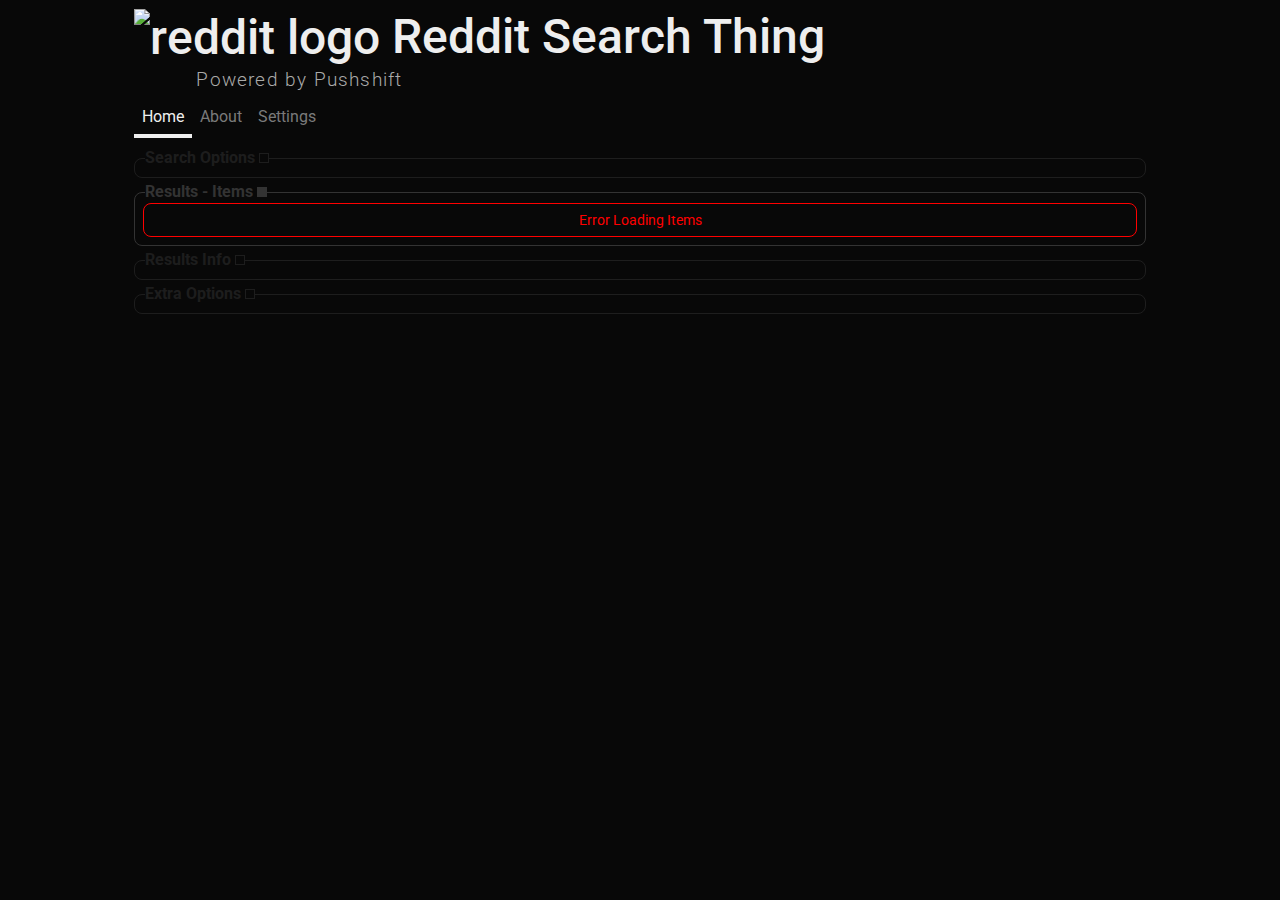
==== coddit-search-preview/index.html @ 0b7491fa "search preview maybe" ====
<!DOCTYPE html>
<html lang="en">
    <head>
        <meta charset="UTF-8" />
        <meta http-equiv="X-UA-Compatible" content="IE=edge" />
        <meta name="viewport" content="width=device-width, initial-scale=0.75" />
        <meta name="description" content="An advanced search utility for reddit." />
        <meta property="og:title" content="Reddit Search Thing Preview" />
        <meta property="og:type" content="website" />
        <meta property="og:image" content="https://i.imgur.com/IjwRqrO.png" />
        <meta property="og:url" content="https://gitcommitdie.github.io/coddit-search-preview/" />
        <meta property="og:description" content="An advanced search utility for reddit." />
        <meta property="og:site_name" content="Coddit Beta" />
        <style>
            @import url("https://fonts.googleapis.com/css2?family=Roboto:ital,wght@0,100;0,300;0,400;0,500;0,700;0,900;1,100;1,300;1,400;1,500;1,700;1,900&display=swap");

            * {
                outline: none;
                box-sizing: border-box;
            }

            body {
                margin: 8px;
                background-color: #080808;
                color: #eee;
                font-family: "Roboto", sans-serif;
            }

            a {
                color: #eee;
                text-decoration: none;
            }

            table:not(.property-table) {
                margin: 4px;
                border-collapse: collapse;
            }

            table:not(.property-table) caption {
                margin-bottom: 4px;
            }

            table:not(.property-table) tr:not(:last-of-type) {
                border-bottom: 1px solid #222;
            }

            table:not(.property-table) th {
                padding: 4px 16px;
                background-color: #222;
            }

            table:not(.property-table) td {
                background-color: #121212;
            }

            table:not(.property-table) th:first-of-type {
                border-top-left-radius: 8px;
            }

            table:not(.property-table) th:last-of-type {
                border-top-right-radius: 8px;
            }

            table:not(.property-table) tr:last-of-type td:first-of-type {
                border-bottom-left-radius: 8px;
            }

            table:not(.property-table) tr:last-of-type td:last-of-type {
                border-bottom-right-radius: 8px;
            }

            table:not(.property-table) td {
                padding: 4px 6px;
            }

            fieldset {
                margin: 0;
                padding: 0;
                border: 0;
            }

            section p a {
                text-decoration: underline;
            }

            select:hover,
            button:hover,
            input:hover,
            a:hover {
                transition: color 200ms, background-color 200ms, opacity 200ms, filter 200ms;
            }

            select,
            button,
            input {
                padding: 6px;
                border: 0;
                background-color: #222;
                color: #eee;
                font-size: 14px;
                border-radius: 4px;
            }

            select,
            button,
            input[type="submit"],
            input[type="reset"],
            input[type="checkbox"] {
                cursor: pointer;
            }

            select:hover,
            button:hover,
            input:hover {
                background-color: #2a2a2a;
            }

            select:disabled,
            button:disabled,
            input:disabled {
                background-color: #111;
                cursor: not-allowed;
            }

            select:focus,
            input:not([type="checkbox"]):focus {
                background-color: #333333;
                /* outline: 1px solid #888; */
            }

            select:invalid,
            input:not([type="checkbox"]):invalid {
                /* outline: 2px solid rgb(180, 14, 14); */
                background-color: #331616;
            }

            select {
                /* appearance: none;
                -webkit-appearance: none;
                -moz-appearance: none; */
                padding: 5px 6px;
            }
            /* 
            select:focus {
                border-bottom-left-radius: 0;
                border-bottom-right-radius: 0;
            } */

            input[type="datetime-local"] {
                /* appearance: none;
                -webkit-appearance: none;
                -moz-appearance: none;
                width: 170px;
                height: 20px; */
                padding: 4px 6px;
            }

            input[type="number"] {
                width: 64px;
            }

            input[type="search"] {
                width: 256px;
            }

            header,
            main {
                width: 80%;
                margin: auto;
            }

            header > h1 {
                margin: 8px 0 0 0;
                font-size: 3em;
                font-weight: 500;
            }

            header > h1 img {
                height: 1em;
                margin-bottom: 6px;
                vertical-align: middle;
            }

            header > h2 {
                margin: -4px 0 0 62px;
                color: #aaa;
                font-size: 1.2em;
                font-weight: 300;
                letter-spacing: 1.2px;
            }

            header > h1 a:hover,
            header > h2 a:hover {
                filter: drop-shadow(0 0 4px #ffffffa1);
            }

            header > h2 a {
                color: #aaa;
            }

            header nav {
                margin: 16px 0 32px 0;
            }

            header nav ul {
                margin: 0;
                padding: 0;
                list-style: none;
            }

            header nav ul li {
                display: inline;
                margin-right: -4px;
            }

            header nav ul li a {
                padding: 8px;
                color: #7a7a7a;
            }

            header nav ul li a:hover {
                /* background-color: #111; */
                border-bottom: 4px solid #7a7a7a;
            }

            header nav ul li a.current {
                /* background-color: #181818; */
                color: #eee;
                border-bottom: 4px solid #eee;
            }

            header form input[type="submit"],
            header form input[type="reset"] {
                padding: 8px 16px;
                font-size: 1em;
            }

            header form input[type="reset"] {
                background-color: #151515;
                margin-right: 8px;
            }

            header form input[type="reset"]:hover {
                background-color: #1a1a1a;
            }

            .form-field,
            .form-field-inline {
                display: inline-block;
                margin: 4px 2px;
            }

            .form-field label {
                display: block;
                margin-bottom: 4px;
                font-size: 0.75em;
                font-weight: bold;
            }

            .panel {
                position: relative;
                margin: 14px 0 8px 0;
                padding: 8px;
                padding-top: 10px;
                border: 1px solid #333;
                border-radius: 8px;
            }

            .panel > .panel-header {
                position: absolute;
                top: -11px;
                left: 10px;
                margin: 0;
                color: #333;
                background-color: #080808;
                font-size: 1em;
                font-weight: bold;
                cursor: pointer;
                -webkit-user-select: none;
                -moz-user-select: none;
                -ms-user-select: none;
                user-select: none;
            }

            /* .panel > .panel-header::before {
                content: "";
                position: absolute;
                z-index: 0;
                top: 9px;
                padding: 0 100%;
                border-top: 1px solid #080808;
            } */

            .panel .panel-collapse {
                width: 10px;
                height: 10px;
                margin-bottom: 2px;
                margin-left: 4px;
                padding: 0;
                border: 1px solid #333;
                border-radius: 0;
                background-color: #333;
                font-size: 0;
                vertical-align: middle;
            }

            .panel.collapsed {
                opacity: 0.5;
            }

            .panel.collapsed > *:not(.panel-header) {
                display: none;
            }

            .panel.collapsed .panel-collapse {
                background-color: #080808;
            }

            .item {
                margin-top: 8px;
                padding: 8px;
                border: 1px solid #222;
                border-radius: 8px;
                background-color: #111;
            }

            .item.user-hidden {
                display: none;
            }

            .item:first-child {
                margin-top: 0;
            }

            .item a:hover {
                text-decoration: underline;
            }

            .item .thumbnail {
                min-width: 80px;
                margin: 0 8px -2px 0;
                background-color: #555;
                border-radius: 8px;
                background-repeat: no-repeat;
                background-position: center;
                position: relative;
            }

            .item .thumbnail.default {
                background-size: contain;
                filter: brightness(0.75);
            }

            .item.self .thumbnail.default {
                background-image: url("https://coddit.xyz/m/5ZJFo.svg");
            }

            .item.link .thumbnail.default {
                background-image: url("https://coddit.xyz/m/C6MIl.svg");
            }

            .item.nsfw .thumbnail.default {
                background-image: url("https://coddit.xyz/m/BnnBQ.svg");
            }

            .item .thumbnail.image {
                background-size: cover;
            }
            .item.expandable .thumbnail:hover::after,
            .item.deleted .thumbnail::after {
                content: "";
                position: absolute;
                top: 0;
                left: 0;
                width: 100%;
                height: 100%;
                border-radius: 8px;
                background-color: #000000a0;
                background-position: center;
                background-repeat: no-repeat;
            }

            .item.expandable .thumbnail:hover::after {
                cursor: pointer;
                background-image: url("https://coddit.xyz/m/8pLXN.svg");
            }

            .item.deleted .thumbnail::after {
                background-image: url("https://coddit.xyz/m/0LJ0L.svg");
            }

            .item.expandable:not(.expanded) .content {
                display: none;
            }

            /* .item.expandable:not(.expanded) .buttons {
                margin-top: 0;
            }
            
            .item.submission:not(.expandable) .buttons {
                margin-top: 0;
            }
            
            .item.submission:not(.expandable) .content:not(.empty) ~ .buttons {
                margin-top: 4px;
            }
            
            .item.submission .content {
                margin-top: 4px;
            }
            
            .item.comment .content {
                margin-top: 11px;
            } */

            .item .title {
                font-size: 1em;
                margin: 4px 0;
                overflow-wrap: break-word;
            }

            .item .tagline {
                margin: 4px 0;
                color: #888;
                font-size: 0.75em;
            }

            .item .tagline a {
                color: #888;
                font-weight: bold;
            }

            .item .info {
                margin: 0;
                padding: 0;
                list-style: none;
            }

            .item .info li {
                display: inline;
                margin-right: 8px;
                border-radius: 4px;
                font-size: calc(1em - 4px);
            }

            .item .info li:not(.tag) {
                padding: 3px;
                background-color: #222;
            }

            .item .info .score::before,
            .item .info .comment-count::before {
                content: "";
                height: 14px;
                width: 14px;
                display: inline-block;
                margin: -2px 4px 0 0;
                vertical-align: middle;
                filter: invert();
            }

            .item .info .score::before {
                background: url("https://coddit.xyz/m/GkGDz.svg") no-repeat;
                width: 12px;
                height: 12px;
                background-size: contain;
            }

            .item .info .comment-count::before {
                background: url("https://coddit.xyz/m/t7b2R.svg") no-repeat;
                background-size: contain;
            }

            .item .info .tag {
                padding: 2px;
                padding-right: 3px;
                border: 1px solid #eee;
            }

            .item .info .tag.nsfw {
                border-color: red;
                color: red;
            }

            .item .info .tag.distinguished,
            .item .info .tag.stickied {
                border-color: green;
                color: green;
            }

            .item .info .tag.stickied {
                background-color: #00800036;
                font-weight: bold;
            }

            .item .info .tag.locked {
                border-color: gold;
                color: gold;
            }

            .item .info .tag.locked::before,
            .item .info .tag.tag.distinguished::before,
            .item .info .tag.tag.stickied::before,
            .item .info .tag.spoiler::before,
            .item .info .tag.nsfw::before,
            .item .info .tag.removed::before,
            .item .info .tag.deleted::before,
            .item .info .tag.warn::before {
                content: "";
                height: 1em;
                width: 1em;
                display: inline-block;
                margin: -2px 2px 0 0;
                vertical-align: middle;
                background-repeat: no-repeat;
                background-size: contain;
            }

            .item .info .tag.locked::before {
                background-image: url("https://coddit.xyz/m/zf1rs.svg");
                filter: invert(90%) sepia(16%) saturate(6855%) hue-rotate(355deg) brightness(104%) contrast(106%);
            }

            .item .info .tag.distinguished::before {
                background-image: url("https://coddit.xyz/m/4QPC1.svg");
                filter: invert(28%) sepia(100%) saturate(1216%) hue-rotate(92deg) brightness(93%) contrast(105%);
            }

            .item .info .tag.stickied::before {
                background-image: url("https://coddit.xyz/m/73Gdy.svg");
                filter: invert(28%) sepia(100%) saturate(1216%) hue-rotate(92deg) brightness(93%) contrast(105%);
            }

            .item .info .tag.spoiler::before {
                background-image: url("https://coddit.xyz/m/fU8YN.svg");
                filter: invert();
            }

            .item .info .tag.nsfw::before {
                background-image: url("https://coddit.xyz/m/7UWw8.svg");
                filter: invert(34%) sepia(78%) saturate(6544%) hue-rotate(350deg) brightness(95%) contrast(135%);
            }

            .item .info .tag.removed::before {
                background-image: url("https://coddit.xyz/m/160fn.svg");
                filter: invert();
            }

            .item .info .tag.deleted::before {
                background-image: url("https://coddit.xyz/m/GjJjB.svg");
                filter: invert();
            }

            .item .info .tag.warn::before {
                background-image: url("https://coddit.xyz/m/2dlg0.svg");
                filter: invert();
            }

            .item .content {
                margin-top: 8px;
                padding: 8px;
                border-radius: 8px;
                background-color: #181818;
                word-wrap: break-word;
                overflow: auto;
            }

            .item .content.empty {
                display: none;
            }

            .item .content .md {
                max-height: 280px;
            }

            .item .content .md > :first-child {
                margin-top: 0;
            }

            .item .content .md > :last-child {
                margin-bottom: 0;
            }

            .item .content img,
            .item .content video {
                max-width: 400px;
                max-height: 400px;
            }

            .item .content a {
                color: rgb(121, 162, 201);
            }

            .item .properties {
                margin-top: 8px;
            }

            .item .buttons {
                margin: 4px 0;
                padding: 0;
                list-style: none;
            }

            .item .buttons li {
                display: inline;
                margin-right: 8px;
                color: #888;
                font-size: 0.75em;
                font-weight: bold;
            }

            .item .buttons li a {
                color: #888;
            }

            .item .buttons .request-info a {
                color: #555;
            }

            .item > *:first-child {
                margin-top: 0;
            }

            .item > *:last-child {
                margin-bottom: 0;
            }

            .flair {
                margin-left: 4px;
                padding: 2px;
                border: 1px solid #333;
                border-radius: 4px;
                background-color: #181818;
                color: #eee;
                /* font-size: calc(1em - 4px); */
                font-size: 0.75em;
                /* vertical-align: middle; */
            }

            .md h1,
            .md h2,
            .md h3,
            .md h4,
            .md h5,
            .md h6 {
                margin: 8px 0;
            }

            .md p {
                margin: 4px 0;
            }

            .md ul,
            .md ol {
                margin: 8px;
                padding-left: 20px;
            }

            .md blockquote {
                padding: 4px;
                padding-left: 8px;
                border-left: 4px solid #aaa;
                background-color: #eeeeee0a;
            }

            .md pre {
                padding: 4px;
                padding-left: 8px;
                border-left: 4px solid #888;
                background-color: #eeeeee04;
            }

            .md :not(pre) code {
                padding: 2px 4px;
                background-color: #111;
                border: 1px solid #222;
                border-radius: 4px;
                font-size: calc(1em - 4px);
            }

            #info-panel #info table tr.user-hidden :is(a, td) {
                color: #444;
            }

            #request-table th {
                word-wrap: break-word;
            }

            #request-table tr th,
            #request-table tr td {
                padding: 2px;
            }

            #request-table tr th:not(:last-child),
            #request-table tr td:not(:last-child) {
                padding-right: 80px;
            }

            #request-table th {
                text-align: left;
            }

            #request-table tr td:nth-child(3) {
                text-align: center;
            }

            #request-table a {
                text-decoration: underline;
            }

            #banner {
                margin: 8px 0 0 0;
                padding: 8px;
                border: 1px solid #222;
                border-radius: 8px;
                font-size: 14px;
                font-weight: normal;
                text-align: center;
            }

            #items:empty ~ #banner {
                margin-top: 0;
            }

            #banner.failed {
                border-color: red;
                color: red;
            }

            #load-more-button {
                width: 100%;
                margin-top: 8px;
                padding: 9px;
                border-radius: 8px;
            }

            body:not(.setting-advanced) .advanced-option {
                display: none;
            }

            .status::before {
                content: "â— ";
            }

            .status-pending {
                color: orange;
            }

            .status-2 {
                color: green;
            }

            .status-4,
            .status-5,
            .status-failed {
                color: red;
            }

            .highlighted {
                background-color: yellow;
                color: black;
            }

            .loading-icon {
                filter: invert();
                animation-name: rotate;
                animation-duration: 1s;
                animation-timing-function: linear;
                animation-iteration-count: infinite;
            }

            @keyframes rotate {
                from {
                    transform: rotate(0deg);
                }
                to {
                    transform: rotate(360deg);
                }
            }

            body:not(.setting-dev) .dev-option {
                display: none;
            }

            .inline {
                display: inline;
            }

            .inline-block {
                display: inline-block;
            }

            .center {
                text-align: center;
            }

            [hidden] {
                display: none !important;
            }

            ::-webkit-scrollbar {
                width: 8px;
                height: 8px;
            }

            ::-webkit-scrollbar-track {
                background-color: #222;
                border-radius: 4px;
            }

            ::-webkit-scrollbar-thumb {
                background-color: #444;
                border-radius: 4px;
            }

            ::-webkit-scrollbar-button {
                display: none;
            }

            ::-webkit-scrollbar-corner {
                display: none;
            }

            table.property-table {
                width: 100%;
                border-collapse: collapse;
                font-size: 12px;
            }

            .property-table thead tr {
                background-color: #181818 !important;
            }

            .property-table tr:nth-child(even) {
                background-color: #111;
            }

            .property-table tr:nth-child(odd) {
                background-color: #151515;
            }

            .property-table tr:hover {
                background-color: #1d1d1d;
            }

            .property-table td {
                margin: 0;
                padding: 2px;
            }

            .property-table td:first-of-type {
                padding-right: 32px;
                font-weight: bold;
                white-space: nowrap;
            }

            .property-table td:nth-of-type(2) {
                width: 100%;
            }

            .property-table td:hover {
                outline: 1px solid #444;
            }

            .property .value a:hover {
                text-decoration: underline;
            }

            .property .value .color::before {
                content: "â— ";
            }

            .property.expanded > .value {
                padding: 0;
            }

            .property.null {
                background-color: #181818;
                color: #888;
            }

            .property.null .key {
                text-decoration: line-through;
            }

            .property.string .key::after,
            .property.number .key::after,
            .property.boolean .key::after,
            .property.object .key::after,
            .property.array .key::after {
                margin-left: 4px;
                padding: 2px;
                border-radius: 2px;
                background-color: #181818;
                font-size: 8px;
                vertical-align: middle;
            }

            .property.string > .key::after {
                content: "string";
            }

            .property.number > .key::after {
                content: "number";
            }

            .property.boolean > .key::after {
                content: "boolean";
            }

            .property.object > .key::after {
                content: "object";
            }

            .property.array > .key::after {
                content: "array";
            }

            .property.null .value::before {
                content: "null";
            }

            .property.string.empty .value::before {
                content: "â€œâ€";
                color: #888;
            }

            .property.object.empty.expanded .value::before {
                content: "{}";
                padding: 2px;
                color: #888;
            }

            .property.array.empty.expanded .value::before {
                content: "[]";
                padding: 2px;
                color: #888;
            }

            .property.boolean .value::before {
                content: "â— ";
            }

            .property.boolean.true .value {
                color: green;
            }

            .property.boolean.false .value {
                color: red;
            }

            @media (max-width: 800px) {
                header,
                main {
                    width: 100%;
                    margin: auto;
                }

                header h1 {
                    font-size: 2em;
                }

                header h2 {
                    margin: 8px;
                }
            }
        </style>
        <title>Reddit Search Thing Preview</title>
    </head>
    <body>
        <header>
            <h1>
                <a href="https://search.coddit.xyz/"
                    ><img src="https://coddit.xyz/m/LCUt7.png" alt="reddit logo" /> Reddit Search Thing</a
                >
            </h1>
            <h2>Powered by <a href="https://pushshift.io" target="_blank">Pushshift</a></h2>
            <nav>
                <ul>
                    <li><a href="https://search.coddit.xyz/" class="current">Home</a></li>
                    <li><a href="https://search.coddit.xyz/about">About</a></li>
                    <li><a href="https://search.coddit.xyz/settings">Settings</a></li>
                </ul>
            </nav>
            <div id="parameters-panel" class="panel">
                <h1 class="panel-header">Search Options<button class="panel-collapse">Expand</button></h1>
                <form action="https://gitcommitdie.github.io/coddit-search-preview/" id="request-form">
                    <fieldset>
                        <div class="form-field">
                            <label for="parameter-q">Search Terms</label>
                            <input
                                type="search"
                                name="q[]"
                                id="parameter-q"
                                placeholder="Search Terms"
                                spellcheck="false"
                                autocomplete="off"
                                title="Search terms"
                            />
                        </div>
                        <div class="form-field">
                            <label for="parameter-subreddit">Subreddit(s)</label>
                            <input
                                type="text"
                                name="subreddit[]"
                                id="parameter-subreddit"
                                placeholder="Subreddit(s)"
                                spellcheck="false"
                                pattern="^[!a-zA-Z0-9_.-]{2,32}([\s,+]+[!a-zA-Z0-9_.-]{2,32})*$"
                                title="Limit to items posted in subreddit(s) (e.g. ama,wallstreetbets)"
                            />
                        </div>
                        <div class="form-field">
                            <label for="parameter-author">Author(s)</label>
                            <input
                                type="text"
                                name="author[]"
                                id="parameter-author"
                                placeholder="Author(s)"
                                spellcheck="false"
                                pattern="^[!a-zA-Z0-9_.-]{2,32}([\s,+]+[!a-zA-Z0-9_.-]{2,32})*$"
                                title="Limit to items posted by author(s) (e.g. spez,automoderator)"
                            />
                        </div>
                        <div class="form-field">
                            <label for="parameter-before">Before</label>
                            <input
                                type="datetime-local"
                                name="before"
                                id="parameter-before"
                                title="Limit to items posted before (e.g. 02/08/2021 10:30)"
                            />
                        </div>
                        <div class="form-field">
                            <label for="parameter-after">After</label>
                            <input
                                type="datetime-local"
                                name="after"
                                id="parameter-after"
                                title="Limit to items posted after (e.g. 02/08/2021 10:30)"
                            />
                        </div>
                        <div class="form-field advanced-option">
                            <label for="parameter-score">Score Threshold</label>
                            <input
                                type="text"
                                name="score"
                                id="parameter-score"
                                placeholder="Score Threshold"
                                spellcheck="false"
                                pattern="[&gt;&lt;]=?-?\d+"
                                title="Limit to items with scores matching threshold (e.g. >200)"
                            />
                        </div>
                        <div class="form-field advanced-option">
                            <label for="parameter-distinguished">Mod</label>
                            <select
                                name="distinguished"
                                id="parameter-distinguished"
                                data-default-value="any"
                                title="Limit to distinguished items or vice versa"
                            >
                                <option value="any">Any</option>
                                <option value="moderator">True</option>
                                <option value="!moderator">False</option>
                            </select>
                        </div>
                        <div class="form-field advanced-option">
                            <label for="parameter-stickied">Stickied</label>
                            <select
                                name="stickied"
                                id="parameter-stickied"
                                data-default-value="any"
                                title="Limit to stickied/pinned items or vice versa"
                            >
                                <option value="any">Any</option>
                                <option value="true">True</option>
                                <option value="false">False</option>
                            </select>
                        </div>
                        <div class="form-field advanced-option">
                            <label for="parameter-locked">Locked</label>
                            <select
                                name="locked"
                                id="parameter-locked"
                                class="submissions-only"
                                data-default-value="any"
                                title="Limit to locked items or vice versa"
                            >
                                <option value="any">Any</option>
                                <option value="true">True</option>
                                <option value="false">False</option>
                            </select>
                        </div>
                        <div class="form-field advanced-option">
                            <label for="parameter-over_18">NSFW</label>
                            <select
                                name="over_18"
                                id="parameter-over_18"
                                class="submissions-only"
                                data-default-value="any"
                                title="Limit to NSFW submissions or vice versa (applies to submissions)"
                            >
                                <option value="any">Any</option>
                                <option value="false">False</option>
                                <option value="true">True</option>
                            </select>
                        </div>
                        <div class="form-field advanced-option">
                            <label for="parameter-is_self">Is Self</label>
                            <select
                                name="is_self"
                                id="parameter-is_self"
                                class="submissions-only"
                                data-default-value="any"
                                title="Limit to selfpost (text) submissions or vice versa (applies to submissions)"
                            >
                                <option value="any">Any</option>
                                <option value="true">True</option>
                                <option value="false">False</option>
                            </select>
                        </div>
                        <div class="form-field advanced-option">
                            <label for="parameter-ids">ID(s)</label>
                            <input
                                type="text"
                                name="ids[]"
                                id="parameter-ids"
                                placeholder="ID(s)"
                                spellcheck="false"
                                autocomplete="off"
                                pattern="^[a-zA-Z0-9]{3,8}([\s,+]+[a-zA-Z0-9]{3,8})*$"
                                title="Specify individual item IDs (e.g. lo390z,lo4xsb) (dependent on item type)"
                            />
                        </div>
                        <div class="form-field advanced-option">
                            <label for="parameter-link_id">Link ID</label>
                            <input
                                type="text"
                                name="link_id[]"
                                id="parameter-link_id"
                                class="comments-only"
                                placeholder="Link ID"
                                spellcheck="false"
                                autocomplete="off"
                                pattern="^(t3_)?[a-zA-Z0-9]{3,8}([\s,+]+(t3_)?[a-zA-Z0-9]{3,8})*$"
                                title="Specify individual item link ID (e.g. lo390z) (applies to comments)"
                            />
                        </div>
                    </fieldset>
                    <fieldset>
                        <div class="form-field">
                            <label for="parameter-meta_type">Type</label>
                            <select
                                name="meta_type"
                                id="parameter-meta_type"
                                data-default-value="any"
                                title="Limit to items of type (submission, comment, or both)"
                            >
                                <option value="any">Any</option>
                                <option value="submission">Submissions</option>
                                <option value="comment">Comments</option>
                            </select>
                        </div>
                        <div class="form-field">
                            <label for="parameter-limit">Limit</label>
                            <input
                                type="number"
                                name="limit"
                                id="parameter-limit"
                                placeholder="Limit"
                                min="1"
                                title="Limit to x number of results (per item type)"
                            />
                        </div>
                        <div class="form-field">
                            <label for="parameter-sort">Sort</label>
                            <select
                                name="sort"
                                id="parameter-sort"
                                data-default-value="desc"
                                title="Search sorting (newest to oldest or oldest to newest)"
                            >
                                <option value="desc">Descending</option>
                                <option value="asc">Ascending</option>
                            </select>
                        </div>
                    </fieldset>
                    <div class="option-group advanced-option">
                        <div class="form-field-inline">
                            <input
                                type="checkbox"
                                name="meta_search_exact"
                                id="parameter-meta_search_exact"
                                value="true"
                                data-dependent-on="parameter-q"
                                title="Require exact search match (dependent on Search Terms)"
                            />
                            <label for="parameter-meta_search_exact">Require Exact Match</label>
                        </div>
                        <div class="form-field-inline dev-option">
                            <input type="checkbox" name="metadata" id="parameter-metadata" value="false" />
                            <label for="parameter-metadata">Include Metadata</label>
                        </div>
                    </div>
                    <div class="option-group">
                        <div class="form-field-inline">
                            <input type="reset" id="form-reset" />
                            <input type="submit" id="form-submit" value="Search" />
                        </div>
                    </div>
                </form>
            </div>
        </header>
        <main>
            <div id="items-panel" class="panel collapsed">
                <h1 class="panel-header">
                    Results - <span id="item-count"></span> Items<button class="panel-collapse">Expand</button>
                </h1>
                <div id="items"></div>
                <h3 id="banner">No Data</h3>
                <button id="load-more-button" data-page-count="1" hidden>Load Before</button>
            </div>
            <div id="info-panel" class="panel collapsed advanced-option">
                <h1 class="panel-header">Results Info<button class="panel-collapse">Expand</button></h1>
                <div id="info"></div>
            </div>
            <div id="requests-panel" class="panel collapsed advanced-option dev-option">
                <h1 class="panel-header">Request History<button class="panel-collapse">Expand</button></h1>
                <table id="request-table">
                    <thead>
                        <tr>
                            <th>Request URL</th>
                            <th>Status</th>
                            <th>Request #</th>
                        </tr>
                    </thead>
                    <tbody></tbody>
                </table>
            </div>
            <div class="panel collapsed advanced-option">
                <h1 class="panel-header">Extra Options<button class="panel-collapse">Expand</button></h1>
                <button id="download-button" style="margin: 4px; padding: 8px">Download Data</button>
            </div>
        </main>
        <script>
            const urlPath = window.location.pathname,
                urlParams = new URLSearchParams(window.location.search);
            var settings = { advanced: !0, dev: !1, hideNSFW: !0, defaultPageSize: 25 },
                loadedItems = [],
                requestQueue = [],
                cachedItems = {
                    all: [],
                    valid: [],
                    add(e) {
                        return (
                            !!this.all.every((t) => t._name != e._name) &&
                            (this.all.push(e), e._meta.valid && this.valid.push(e), e)
                        );
                    },
                    addAll(e) {
                        returnedItems = [];
                        for (let t of e) (t = this.add(t)) && returnedItems.add(t);
                        return returnedItems;
                    },
                    has: (e) => cachedItems.all.some((t) => t._name == e._name),
                    get shown() {
                        return this.valid.filter((e) => e._meta.shown);
                    },
                    get hidden() {
                        return this.valid.filter((e) => !e._meta.shown);
                    },
                };
            function getVisibleLimit() {
                return (urlParams.get("limit") || settings.defaultPageSize) * gel("load-more-button").dataset.pageCount;
            }
            function appendItemProps(e, t) {
                return (
                    (e._kind = "comment" == t.type ? "t1" : "t3"),
                    (e._type = t.type),
                    (e._name = e._kind + "_" + e.id),
                    (e._meta = t),
                    e.permalink ||
                        ("comment" == e._type
                            ? (e.permalink = `/r/${e.subreddit}/comments/${e.link_id}/-/${e.id}/`)
                            : "submission" == e._type && (e.permalink = `/r/${e.subreddit}/comments/${e.id}/-/`)),
                    e
                );
            }
            function getInfoTags(e) {
                return cel(
                    "ul",
                    [
                        (e.name || e._name).startsWith("t1_")
                            ? e.parent_id.startsWith("t1_")
                                ? celp("li", "C", { classList: "full-type", title: "Comment" })
                                : celp("li", "TC", { classList: "full-type", title: "Top-Level Comment" })
                            : e.is_self
                            ? celp("li", "TS", { classList: "full-type", title: "Self-Post Submission" })
                            : e.is_video
                            ? celp("li", "VS", { classList: "full-type", title: "Video Submission" })
                            : e.is_gallery
                            ? celp("li", "GS", { classList: "full-type", title: "Gallery Submission" })
                            : e.is_poll
                            ? celp("li", "PS", { classList: "full-type", title: "Poll Submission" })
                            : e.url.match(/^https?:\/\/[iv]\.redd\.it\//)
                            ? celp("li", "MS", { classList: "full-type", title: "Media Submission" })
                            : celp("li", "LS", { classList: "full-type", title: "Link Submission" }),
                        null != e.score
                            ? celp("li", e.score, {
                                  classList: "score",
                                  title: e.score + " upvote" + (1 != e.score ? "s" : ""),
                              })
                            : null,
                        null != e.num_comments
                            ? celp("li", e.num_comments, {
                                  classList: "comment-count",
                                  title: e.num_comments + " comment" + (1 != e.num_comments ? "s" : ""),
                              })
                            : null,
                        e.over_18 ? cel("li", "NSFW", "tag nsfw") : null,
                        e.spoiler ? cel("li", "Spoiler", "tag spoiler") : null,
                        e.distinguished ? cel("li", "Distinguished", "tag distinguished") : null,
                        e.stickied ? cel("li", cel("strong", "Stickied"), "tag stickied") : null,
                        e.locked ? cel("li", "Locked", "tag locked") : null,
                        e.removed_by_category
                            ? "deleted" == e.removed_by_category
                                ? cel("li", "Deleted", "tag deleted")
                                : "moderator" == e.removed_by_category
                                ? cel("li", "Removed", "tag removed")
                                : cel("li", "Removed by Reddit", "tag removed")
                            : "[deleted]" == e.author
                            ? "[removed]" == e.body
                                ? cel("li", "Removed", "tag removed")
                                : cel("li", "Deleted", "tag deleted")
                            : null,
                    ],
                    "info"
                );
            }
            function getContent(e) {
                if ("t1" == e._kind)
                    return cel(
                        "div",
                        cel(
                            "div",
                            (function () {
                                let t = e.body_html ? decodeHTML(e.body_html) : SnuOwnd.getParser().render(decodeHTML(e.body));
                                if (urlParams.has("q"))
                                    for (let e of urlParams.get("q").split(/[^a-z0-9_.]/gi))
                                        t = mdHighlight(t, "\\b" + e + "\\b");
                                return t;
                            })(),
                            "md"
                        ),
                        "content"
                    );
                if ("t3" == e._kind) {
                    let t = !1;
                    return cel(
                        "div",
                        (function () {
                            try {
                                if (e.over_18 && settings.hideNSFW) return `<a href="${e.url}">[content hidden]</a>`;
                                if (e.is_self)
                                    return (
                                        (t = !e.selftext_html && !e.selftext),
                                        cel(
                                            "div",
                                            (function () {
                                                let t = e.selftext_html
                                                    ? decodeHTML(e.selftext_html)
                                                    : SnuOwnd.getParser().render(decodeHTML(e.selftext));
                                                if (urlParams.has("q"))
                                                    for (let e of urlParams.get("q").split(/[^a-z0-9_.]/gi))
                                                        t = mdHighlight(t, "\\b" + e + "\\b");
                                                return t;
                                            })(),
                                            "md"
                                        )
                                    );
                                if (e.is_gallery) {
                                    let t = e.gallery_data.items[0].media_id;
                                    return `<img src="https://i.redd.it/${t}.${e.media_metadata[t].m.split("/")[1]}">`;
                                }
                                if (e.is_video) {
                                    return `<video controls><source src="${
                                        e.media.reddit_video.fallback_url.split("?")[0]
                                    }"></video>`;
                                }
                                if (e.url.match(/\.(png|jpe?g|gif|webp)$/))
                                    return `<a href="${e.url}" target="_blank"><img src="${e.url}" alt="user generated image content"></a>`;
                                if (e.url.match(/\.(mp4|webm)$/)) {
                                    return `<video controls><source src="${e.media.reddit_video.fallback_url}"></video>`;
                                }
                            } catch (t) {
                                return console.warn(t), `<a href="${e.url}">${e.url}</a>`;
                            }
                            return `<a href="${e.url}">${e.url}</a>`;
                        })(),
                        "content " + (t ? "empty" : "")
                    );
                }
            }
            function getDisplayItem(e) {
                let t = null,
                    n = [
                        ["data-name", e._name],
                        ["data-id", e.id],
                        ["data-kind", e._kind],
                        ["data-type", e._type],
                        ["data-created-utc", e.created_utc],
                        ["data-permalink", e.permalink],
                        ["data-author", e.author],
                        ["data-subreddit", e.subreddit],
                    ];
                function l() {
                    return cel(
                        "p",
                        `${"t3" == e._kind ? "submitted" : "commented"} by <a href="https://www.reddit.com/user/${
                            e.author
                        }" class="author">u/${e.author}</a>` +
                            (e.author_flair_text ? `<span class="flair">${e.author_flair_text}</span>` : "") +
                            ` <time datetime="${new Date(1e3 * e.created_utc).toString()}" title="${new Date(
                                1e3 * e.created_utc
                            ).toString()}" class="created-utc">${formatTime(
                                time() - e.created_utc
                            )} ago</time> in <a href="https://www.reddit.com/r/${e.subreddit}">r/${e.subreddit}</a>`,
                        "tagline"
                    );
                }
                function r() {
                    return cel(
                        "ul",
                        [
                            cel("li", `<a href="https://www.reddit.com${e.permalink}" target="_blank">view on reddit</a>`),
                            cel(
                                "li",
                                `<a href="https://www.removeddit.com${e.permalink}" target="_blank">view on removeddit</a>`
                            ),
                            cel(
                                "li",
                                `<a href="https://api.pushshift.io/reddit/search/${e._type}/?ids=${e.id}" target="_blank">view on pushshift</a>`,
                                "advanced-option dev-option"
                            ),
                            cel("li", `<a href="https://search.coddit.xyz${e.permalink}" target="_blank">direct link</a>`),
                            cel(
                                "li",
                                celwa("a", [["href", "javascript:void(0);"]], "refresh", "refresh-button"),
                                "advanced-option dev-option"
                            ),
                            cel(
                                "li",
                                `<a href="${e._meta.fetched_from}">Request: ${e._meta.request_id} â€¢ Item: ${e._meta.sibling_position}/${e._meta.sibling_count}</a>`,
                                "request-info advanced-option dev-option"
                            ),
                        ],
                        "buttons"
                    );
                }
                switch (e._kind) {
                    case "t1":
                        t = celwa(
                            "div",
                            n,
                            [
                                l(),
                                getInfoTags(e),
                                getContent(e),
                                settings.advanced ? cel("div", [tableify({ properties: e })], "properties dev-option") : null,
                                r(),
                            ],
                            ["item", "thing", "comment", "deleted" == e.removed_by_category ? "deleted" : null]
                        );
                        break;
                    case "t3":
                        let s = e.url.match(/\.(png|jpe?g|gif)/);
                        s && e.over_18 && settings.hideNSFW && (s = !1),
                            (t = celwa(
                                "div",
                                n,
                                [
                                    celp(
                                        "div",
                                        [
                                            celp("div", null, {
                                                classList: "thumbnail " + (s ? "image" : "default"),
                                                style: s ? 'background-image: url("' + e.url + '");' : "",
                                                onclick(e) {
                                                    t.classList.contains("expanded")
                                                        ? t.classList.remove("expanded")
                                                        : t.classList.add("expanded");
                                                },
                                            }),
                                            cel("div", [
                                                cel(
                                                    "h1",
                                                    `<a href="https://www.reddit.com${e.permalink}">${(function () {
                                                        let t = e.title;
                                                        if (urlParams.has("q"))
                                                            for (let e of urlParams.get("q").split(/[^a-z0-9_.]/gi))
                                                                t = mdHighlight(t, "\\b" + e + "\\b");
                                                        return t;
                                                    })()}</a>` +
                                                        (e.link_flair_text
                                                            ? `<span class="flair">${e.link_flair_text}</span>`
                                                            : ""),
                                                    "title"
                                                ),
                                                l(),
                                                getInfoTags(e),
                                            ]),
                                        ],
                                        { style: "display: inline-flex;" }
                                    ),
                                    getContent(e),
                                    settings.advanced
                                        ? cel("div", [tableify({ properties: e })], "properties dev-option")
                                        : null,
                                    r(),
                                ],
                                [
                                    "item",
                                    "thing",
                                    "submission",
                                    s ? "expandable" : null,
                                    "deleted" == e.removed_by_category ? "deleted" : null,
                                    e.is_self ? "self" : "link",
                                    e.over_18 ? "nsfw" : null,
                                ]
                            ));
                }
                return (
                    (t.querySelector(".refresh-button").onclick = () => {
                        let n = "https://api.reddit.com/api/info?id=" + e._name;
                        console.log("fetching " + n),
                            fetch(n)
                                .then((e) => e.json())
                                .then((n) => {
                                    if (
                                        ((n = n.data.children[0].data),
                                        t.classList.contains("full-refreshed") ||
                                            ((t.querySelector(".request-info a").innerHTML += " â€¢ Refreshed"),
                                            t.classList.add("refreshed"),
                                            t.classList.add("full-refreshed")),
                                        (e._refreshed_properties = n),
                                        (t.querySelector(".properties").innerHTML = ""),
                                        t.querySelector(".properties").appendChild(tableify({ properties: e })),
                                        n)
                                    ) {
                                        if (
                                            ((t.querySelector(".info").innerHTML = getInfoTags(n).innerHTML),
                                            n.author_flair_text)
                                        ) {
                                            let e = t.querySelector(".tagline .flair");
                                            e && (e.innerHTML = n.author_flair_text);
                                        }
                                        if (n.body_html) {
                                            let e = t.querySelector(".content");
                                            e && (e.innerHTML = decodeHTML(n.body_html));
                                        } else if (n.selftext_html && e.is_self) {
                                            let e = t.querySelector(".content");
                                            e && (e.innerHTML = decodeHTML(n.selftext_html));
                                        }
                                    }
                                });
                    }),
                    t
                );
            }
            function validateItem(e, t) {
                return [
                    function () {
                        let n = !0;
                        return (
                            "true" == urlParams.get("meta_search_exact") &&
                                ("t1" == e._kind
                                    ? (n = e.body.match(t.get("q")))
                                    : "t3" == e._kind &&
                                      (n =
                                          e.title.match(t.get("q")) ||
                                          (e.is_self && e.selftext && e.selftext.match(t.get("q"))))),
                            n
                        );
                    },
                    function () {
                        let t = !0;
                        return (
                            urlParams.get("meta_filter_pattern") &&
                                ("t1" == e._kind
                                    ? (t = e.body.match(urlParams.get("meta_filter_pattern")))
                                    : "t3" == e._kind &&
                                      (t =
                                          e.title.match(urlParams.get("meta_filter_pattern")) ||
                                          (e.is_self && e.selftext && e.selftext.match(urlParams.get("meta_filter_pattern"))))),
                            t
                        );
                    },
                    function () {
                        let t = !0;
                        return (
                            urlParams.get("meta_subreddit_filter_pattern") &&
                                (t = e.subreddit.match(urlParams.get("meta_subreddit_filter_pattern"))),
                            t
                        );
                    },
                    function () {
                        let t = !0;
                        return (
                            urlParams.get("meta_author_filter_pattern") &&
                                (t = e.author.match(urlParams.get("meta_author_filter_pattern"))),
                            t
                        );
                    },
                    function () {
                        let n = !0;
                        if (urlParams.has("meta_search_fields")) {
                            let l = urlParams.get("meta_search_fields").split(/[,;&+ ]/g),
                                r = t
                                    .get("q")
                                    .split(/[^a-z0-9_.]/g)
                                    .map((e) => "\\b" + e + "\\b");
                            for (let s of l)
                                e[s] &&
                                    (n =
                                        "true" == urlParams.get("meta_search_exact")
                                            ? e[s].match(t.get("q"))
                                            : r.every((t) => e[s].match(t)));
                        }
                        return n;
                    },
                ].every((e) => e());
            }
            async function fetchItems(e, t) {
                t = new URLSearchParams(t.toString());
                let n = new URLSearchParams(t.toString());
                n.set("limit", 100);
                let l = `https://api.pushshift.io/reddit/search/${e}/` + (n.toString() ? "?" + n.toString() : "");
                updateRequestTable(l, "pending"), console.log("fetching " + l + "...");
                try {
                    const r = await fetch(l);
                    if ((updateRequestTable(l, r.status), !r.ok)) throw "non-200 response status";
                    let s = (await r.json()).data;
                    s.forEach((t) => {
                        t = appendItemProps(t, {
                            type: e,
                            fetched_from: l,
                            request_id: qel("#request-table tbody").childElementCount,
                            sibling_count: s.length,
                            sibling_position: s.indexOf(t) + 1,
                            valid: !1,
                        });
                    }),
                        (newItems = s.filter((e) => !cachedItems.has(e)));
                    for (let e of newItems) {
                        if (cachedItems.valid.length >= 2e3 || cachedItems.all.length >= 5e3)
                            throw "maximum item limit reached";
                        (e._meta.valid = validateItem(e, t)), cachedItems.add(e);
                    }
                    ("none" == t.get("limit") || cachedItems.valid.length < getVisibleLimit()) &&
                        s.length == n.get("limit") &&
                        newItems.length &&
                        (t.has("sort") && "asc" == t.get("sort")
                            ? t.set("after", s[s.length - 1].created_utc - 1)
                            : t.set("before", s[s.length - 1].created_utc + 1),
                        enqueue(e, t));
                } catch (e) {
                    console.error(e),
                        updateRequestTable(l, "failed"),
                        (gel("banner").innerHTML = "Error Loading Items"),
                        gel("banner").classList.add("failed");
                }
            }
            function updateRequestTable(e, t) {
                function n(n, l = t) {
                    let r = gel("request-table").querySelector("tbody"),
                        s = !1;
                    for (let t of Array.from(r.children))
                        if (t.children[0].children[0].innerHTML.replace(/&amp;/g, "&") == e) {
                            t.children[1].remove(),
                                t.insertBefore(cel("td", n, ["status", "status-" + l]), t.lastChild),
                                (s = !0);
                            break;
                        }
                    s ||
                        r.appendChild(
                            cel("tr", [
                                cel("td", celwa("a", [["href", e]], e)),
                                cel("td", n, ["status", "status-" + l]),
                                cel("td", r.childElementCount + 1),
                            ])
                        );
                }
                "pending" == t ? n("Pending") : "failed" == t ? n("Failed") : n(t, t.toString()[0]);
            }
            function enqueue(e, t) {
                requestQueue.push([e, t]);
            }
            function getTitle() {
                let e = "";
                if (urlParams.has("meta_type")) {
                    let t = urlParams.get("meta_type");
                    e += "submission" == t ? "Submissions " : "comment" == t ? "Comments " : "Submissions and Comments ";
                } else e += "Submissions and Comments ";
                if (urlParams.has("author")) {
                    e +=
                        "by " +
                        urlParams
                            .get("author")
                            .split(/[\s,+]/)
                            .map((e) => "u/" + e)
                            .join(" or ") +
                        " ";
                }
                if (urlParams.has("subreddit")) {
                    e +=
                        "in " +
                        urlParams
                            .get("subreddit")
                            .split(/[\s,+]/)
                            .map((e) => "r/" + e)
                            .join(" or ") +
                        " ";
                }
                return (
                    urlParams.has("q") && (e += 'Matching "' + urlParams.get("q") + '"'), e + " - Reddit Search Thingy Results"
                );
            }
            async function processQueue() {
                for (
                    document.title = "Search Results - Reddit Search Thing",
                        gel("items-panel").classList.remove("collapsed"),
                        gel("parameters-panel").classList.add("collapsed"),
                        gel("banner").innerHTML =
                            '<img class="loading-icon" src="https://coddit.xyz/m/CGH1e.png" style="height: 2em; vertical-align: middle; margin-bottom: 2px;">',
                        gel("banner").hidden = !1;
                    (nextRequest = requestQueue.shift());

                ) {
                    let e = nextRequest;
                    await fetchItems(e[0], e[1]),
                        sortItems(),
                        0 == requestQueue.length &&
                            (cachedItems.valid.length
                                ? ((gel("banner").hidden = !0),
                                  !e[1].has("ids") &&
                                      cachedItems.valid.length >= getVisibleLimit() &&
                                      (gel("load-more-button").hidden = !1))
                                : gel("banner").classList.contains("failed") || (gel("banner").innerHTML = "No Data"),
                            showItems(),
                            updateInfo()),
                        await sleep(1e3);
                }
            }
            function sortItems() {
                cachedItems.valid.sort((e, t) =>
                    urlParams.has("sort") && "asc" == urlParams.get("sort")
                        ? e.created_utc > t.created_utc
                            ? 1
                            : t.created_utc > e.created_utc
                            ? -1
                            : 0
                        : e.created_utc < t.created_utc
                        ? 1
                        : t.created_utc < e.created_utc
                        ? -1
                        : 0
                );
            }
            function showItems() {
                let e = gel("items");
                for (let t = 0; t < cachedItems.valid.length; t++) {
                    let n = cachedItems.valid[t];
                    if (t > getVisibleLimit() - 1) break;
                    n._meta.shown ||
                        ((n._meta.shown = !0),
                        e.appendChild(getDisplayItem(n)),
                        (gel("item-count").innerHTML = e.childElementCount));
                }
                refreshShownItems();
            }
            function updateInfo() {
                let e = gel("info");
                e.innerHTML = "";
                let t = [],
                    n = [],
                    l = 0,
                    r = 0;
                for (let e of cachedItems.shown) {
                    let s = t.find((t) => t.name == e.subreddit);
                    s || ((s = { name: e.subreddit, contributions: 0, submissions: 0, comments: 0 }), t.push(s));
                    let a = n.find((t) => t.name == e.author);
                    a ? (a.count += 1) : ((a = { name: e.author, contributions: 0, submissions: 0, comments: 0 }), n.push(a)),
                        (s.contributions += 1),
                        (a.contributions += 1),
                        "submission" == e._type
                            ? ((s.submissions += 1), (a.submissions += 1), (l += 1))
                            : ((s.comments += 1), (a.comments += 1), (r += 1));
                }
                t.sort((e, t) => (e.contributions < t.contributions ? 1 : t.contributions < e.contributions ? -1 : 0)),
                    n.sort((e, t) => (e.contributions < t.contributions ? 1 : t.contributions < e.contributions ? -1 : 0)),
                    Array.from(gel("items").children).forEach((e) => e.classList.remove("user-hidden")),
                    e.appendChild(
                        cel("table", [
                            cel("caption", "General"),
                            cel(
                                "thead",
                                cel("tr", [cel("th", "Total Items"), cel("th", "Submissions"), cel("th", "Comments")])
                            ),
                            cel("tbody", [
                                cel("tr", [
                                    cel("td", cachedItems.shown.length, "center"),
                                    cel("td", l, "center"),
                                    cel("td", r, "center"),
                                ]),
                            ]),
                        ])
                    ),
                    e.appendChild(
                        celp(
                            "table",
                            [
                                cel("caption", "Subreddits â€¢ " + t.length),
                                cel("thead", [
                                    cel("tr", [
                                        cel("th", "Subreddit"),
                                        cel("th", "Total"),
                                        cel("th", "Submissions"),
                                        cel("th", "Comments"),
                                    ]),
                                ]),
                                (function () {
                                    let e = cel("tbody");
                                    for (let n of t)
                                        e.appendChild(
                                            cel("tr", [
                                                cel(
                                                    "td",
                                                    celp("a", n.name, {
                                                        href: "javascript:void(0);",
                                                        onclick(t) {
                                                            function n() {
                                                                return Array.from(e.children).filter(
                                                                    (e) => !e.classList.contains("user-hidden")
                                                                ).length;
                                                            }
                                                            console.log("a?");
                                                            let l = t.target.parentElement.parentElement;
                                                            if (t.ctrlKey || t.shiftKey)
                                                                l.classList.contains("user-hidden")
                                                                    ? l.classList.remove("user-hidden")
                                                                    : l.classList.add("user-hidden");
                                                            else if (l.classList.contains("user-hidden") || 1 != n()) {
                                                                for (let t of e.children) t.classList.add("user-hidden");
                                                                l.classList.remove("user-hidden");
                                                            } else for (let t of e.children) t.classList.remove("user-hidden");
                                                            if (0 == n())
                                                                for (let t of e.children) t.classList.remove("user-hidden");
                                                            for (let t of gel("items").children) {
                                                                t.classList.add("user-hidden");
                                                                for (let n of e.children)
                                                                    n.classList.contains("user-hidden") ||
                                                                        t.dataset.subreddit !=
                                                                            n.querySelector("td:first-of-type a").innerHTML ||
                                                                        t.classList.remove("user-hidden");
                                                            }
                                                            gel("info-panel").scrollIntoView({ block: "start" });
                                                        },
                                                    })
                                                ),
                                                cel("td", n.contributions, "center"),
                                                cel("td", n.submissions, "center"),
                                                cel("td", n.comments, "center"),
                                            ])
                                        );
                                    return e;
                                })(),
                            ],
                            { style: "display: inline-block;" }
                        )
                    ),
                    e.appendChild(
                        celp(
                            "table",
                            [
                                cel("caption", "Authors â€¢ " + n.length),
                                cel("thead", [
                                    cel("tr", [
                                        cel("th", "Author"),
                                        cel("th", "Total"),
                                        cel("th", "Submissions"),
                                        cel("th", "Comments"),
                                    ]),
                                ]),
                                (function () {
                                    let e = cel("tbody");
                                    for (let t of n)
                                        e.appendChild(
                                            cel("tr", [
                                                cel("td", `<a href="https://www.reddit.com/user/${t.name}/">${t.name}</a>`),
                                                cel("td", t.contributions, "center"),
                                                cel("td", t.submissions, "center"),
                                                cel("td", t.comments, "center"),
                                            ])
                                        );
                                    return e;
                                })(),
                            ],
                            { style: "display: inline-block; vertical-align: top;" }
                        )
                    );
            }
            async function refreshShownItems() {
                let e = [];
                for (let t of gel("items").children)
                    t.classList.contains("refresh-attempted") || (e.push(t.dataset.name), t.classList.add("refresh-attempted"));
                for (let t of sliceArray(e, 100))
                    await fetch("https://api.reddit.com/api/info?id=" + t.join(","))
                        .then((e) => e.json())
                        .then((e) => {
                            for (let t of e.data.children) {
                                let e;
                                t = t.data;
                                for (let n of cachedItems.valid)
                                    if (t.name == n._name) {
                                        (n._refreshed_properties = t), (e = n);
                                        break;
                                    }
                                for (let n of Array.from(gel("items").children).filter(
                                    (e) => !e.classList.contains("refreshed")
                                ))
                                    if (t.name == n.dataset.name) {
                                        (n.querySelector(".info").innerHTML = getInfoTags(t).innerHTML),
                                            t.thumbnail &&
                                                t.thumbnail.match(/^https?:\/\//) &&
                                                ((t.over_18 && settings.hideNSFW) ||
                                                    ((n.querySelector(
                                                        ".thumbnail"
                                                    ).style.backgroundImage = `url("${t.thumbnail}")`),
                                                    n.querySelector(".thumbnail").classList.remove("image"),
                                                    n.querySelector(".thumbnail").classList.add("image"))),
                                            t.name.startsWith("t3_") &&
                                                !t.is_self &&
                                                ((n.querySelector(".content").innerHTML = getContent(
                                                    appendItemProps(JSON.parse(JSON.stringify(t)), { type: n.dataset.type })
                                                ).innerHTML),
                                                n.classList.add("expandable")),
                                            "deleted" == t.removed_by_category && n.classList.add("deleted"),
                                            t.over_18 ? n.classList.add("nsfw") : n.classList.remove("nsfw"),
                                            (n.querySelector(".properties").innerHTML = ""),
                                            n.querySelector(".properties").appendChild(tableify({ properties: e })),
                                            n.classList.add("refreshed");
                                        break;
                                    }
                            }
                        }),
                        await sleep(1e3);
                for (let e of gel("items").children)
                    e.classList.contains("refresh-attempted") &&
                        !e.classList.contains("refreshed") &&
                        (e.classList.contains("missing") ||
                            (e
                                .querySelector(".info")
                                .appendChild(
                                    celp("li", "Missing", {
                                        classList: "tag warn",
                                        title: "Item could not be found on Reddit.",
                                    })
                                ),
                            e.classList.add("missing")));
            }
            for (let [e, t] of Object.entries(getCookies()))
                e.startsWith("setting_") &&
                    (t.match(/^(true|false)$/) ? (t = "true" == t) : (parseInt(t) || 0 == t) && (t = parseInt(t)),
                    (settings[e.replace(/^setting_/, "")] = t));
            if (
                (settings.advanced
                    ? document.body.classList.add("setting-advanced")
                    : (gels("advanced-option").forEach((e) => {
                          e.hidden = !0;
                      }),
                      qels(".advanced-option input, .advanced-option select").forEach((e) => {
                          e.disabled = !0;
                      })),
                settings.dev && document.body.classList.add("setting-dev"),
                (gel("parameter-meta_type").onchange = (e) => {
                    gels("comments-only").forEach((e) => (e.disabled = !1)),
                        gels("submissions-only").forEach((e) => (e.disabled = !1)),
                        "submission" == e.target.value
                            ? gels("comments-only").forEach((e) => (e.disabled = !0))
                            : "comment" == e.target.value && gels("submissions-only").forEach((e) => (e.disabled = !0));
                }),
                (gel("request-form").onsubmit = (e) => {
                    Array.from(e.target.querySelectorAll("input, select")).forEach((t) => {
                        if (((t.value && t.value != t.dataset.defaultValue) || (t.name = ""), t.name.match(/\[\]$/))) {
                            t.name = t.name.substring(0, t.name.length - 2);
                            for (const n of t.value.split(/;/g))
                                e.target.appendChild(celfs(`<input type="hidden" name="${t.name}" value="${n}">`));
                            (t.name = ""), (t.disabled = !0);
                        }
                    });
                }),
                qels("input[type='checkbox']").forEach((e) => {
                    (e.value = e.checked),
                        e.addEventListener("change", () => {
                            e.value = e.checked;
                        });
                }),
                qels(".panel-header").forEach((e) => {
                    e.onclick = () => {
                        let t = e.parentElement;
                        t.classList.contains("collapsed") ? t.classList.remove("collapsed") : t.classList.add("collapsed");
                    };
                }),
                qels(".panel").forEach((e) => {
                    e.addEventListener("click", (e) => {
                        e.target.classList.contains("collapsed") && e.target.classList.remove("collapsed");
                    });
                }),
                (gel("download-button").onclick = () => {
                    downloadText(JSON.stringify({ items: cachedItems.valid }, null, 4), "data.json");
                }),
                window.location.href.split("?").length > 1 || urlPath.length > 1)
            ) {
                let e = new URLSearchParams(window.location.search),
                    t = "any",
                    n = urlPath.match(
                        /^\/(r|u(?:ser)?)\/([a-z0-9_.-]{3,20})(?:\/(comments|submissions|submitted|new))?(?:\/([a-z0-9]{3,8})(?:\/[a-z0-9%_.-]+)?)?(?:\/([a-z0-9]{3,8}))?\/?$/i
                    ),
                    l = urlPath.match(/^\/(?:by_id\/)?(?:(t[13])_)?([a-z0-9]{3,8})\/?$/i);
                n
                    ? n[5]
                        ? (e.set("ids", n[5]),
                          e.set("meta_type", "comment"),
                          e.set("link_id", n[4]),
                          "u" == n[1][0] ? e.set("subreddit", "u_" + n[2]) : e.set("subreddit", n[2]))
                        : n[4]
                        ? (e.set("ids", n[4]),
                          e.set("meta_type", "submission"),
                          "u" == n[1][0]
                              ? (e.set("subreddit", "u_" + n[2]), e.set("author", n[2]))
                              : "r" == n[1][0] && e.set("subreddit", n[2]))
                        : "u" == n[1][0]
                        ? (e.set("author", n[2]),
                          "comments" == n[3]
                              ? e.set("meta_type", "comment")
                              : ("submissions" != n[3] && "submitted" != n[3]) || e.set("meta_type", "submission"))
                        : "r" == n[1][0] &&
                          ("all" != n[2] && e.set("subreddit", n[2]),
                          "comments" == n[3] ? e.set("meta_type", "comment") : e.set("meta_type", "submission"))
                    : l && (e.set("ids", l[2]), e.set("meta_type", "t1" == l[1] ? "comment" : "submission")),
                    e.has("meta_type") && (t = e.get("meta_type")),
                    qels("#request-form input, #request-form select").forEach((t) => {
                        let n = t.id.replace(/^parameter-/, "");
                        if (e.has(n))
                            if (t.name.match(/\[\]$/)) {
                                t.value = "";
                                for (const [n, l] of e.entries()) n == t.id.replace(/^parameter-/, "") && (t.value += l + ";");
                                t.value = t.value.substring(0, t.value.length - 1);
                            } else "checkbox" == t.type ? (t.checked = "true" == e.get(n)) : (t.value = e.get(n));
                    }),
                    ["before", "after"].forEach((t) => {
                        e.has(t) && e.get(t).match(/^\d{4}-\d{2}-\d{2}T\d{2}:\d{2}$/) && e.set(t, Date.parse(e.get(t)) / 1e3);
                    });
                let r = new URLSearchParams(
                    [...e.entries()]
                        .filter((e) => e[1] && !e[0].startsWith("meta_"))
                        .reduce((e, t) => e + t[0] + "=" + encodeURIComponent(t[1]) + "&", "?")
                );
                if (r.has("q"))
                    for (let e of r.get("q").split("|"))
                        (queryTermParams = new URLSearchParams(r.toString())),
                            queryTermParams.set("q", e),
                            "any" == t
                                ? (enqueue("submission", queryTermParams), enqueue("comment", queryTermParams))
                                : enqueue(t, queryTermParams);
                else "any" == t ? (enqueue("submission", r), enqueue("comment", r)) : enqueue(t, r);
                processQueue(),
                    (gel("load-more-button").innerHTML = "Load " + ("asc" == r.get("sort") ? "After" : "Before")),
                    (gel("load-more-button").onclick = (e) => {
                        (e.target.hidden = !0), (e.target.dataset.pageCount = parseInt(e.target.dataset.pageCount) + 1);
                        let n = cachedItems.valid[cachedItems.valid.length - 1];
                        if (cachedItems.valid.length < getVisibleLimit() * ("any" == t ? 2 : 1)) {
                            if (
                                ("asc" == r.get("sort")
                                    ? (r.set("after", n.created_utc - 1), r.delete("before"))
                                    : (r.set("before", n.created_utc + 1), r.delete("after")),
                                r.has("q"))
                            )
                                for (let e of r.get("q").split("|"))
                                    (queryTermParams = new URLSearchParams(r.toString())),
                                        queryTermParams.set("q", e),
                                        "any" == t
                                            ? (enqueue("submission", queryTermParams), enqueue("comment", queryTermParams))
                                            : enqueue(t, queryTermParams);
                            else "any" == t ? (enqueue("submission", r), enqueue("comment", r)) : enqueue(t, r);
                            processQueue();
                        } else
                            showItems(),
                                updateInfo(),
                                !urlParams.has("ids") &&
                                    cachedItems.valid.length >= getVisibleLimit() &&
                                    (gel("load-more-button").hidden = !1);
                    });
            }
            function gel(e) {
                return document.getElementById(e);
            }
            function gels(e) {
                return Array.from(document.getElementsByClassName(e));
            }
            function qel(e) {
                return document.querySelector(e);
            }
            function qels(e) {
                return Array.from(document.querySelectorAll(e));
            }
            function celfprops(e) {
                const t = (e) => null != e && "" !== e && e !== [] && e !== {};
                let n = document.createElement("div");
                if (
                    (e.tagName && t(e.tagName) && (n = document.createElement(e.tagName)),
                    e.fromString &&
                        t(e.fromString) &&
                        (n = new DOMParser().parseFromString(string, "text/html").body.firstChild),
                    null != e.innerHTML)
                )
                    if (Array.isArray(e.innerHTML)) {
                        for (let l of e.innerHTML)
                            if (t(l))
                                if (l instanceof HTMLElement) n.appendChild(l);
                                else {
                                    let e = document.createElement("span");
                                    (e.innerHTML = l), n.appendChild(e);
                                }
                    } else
                        t(e.innerHTML) &&
                            (e.innerHTML instanceof HTMLElement ? n.appendChild(e.innerHTML) : (n.innerHTML = e.innerHTML));
                if (e.classList)
                    if (Array.isArray(e.classList)) for (let l of e.classList) t(l) && n.classList.add(l);
                    else t(e.classList) && (n.classList = e.classList);
                if ((e.id && t(e.id) && (n.id = e.id), e.attributes))
                    if (Array.isArray(e.attributes))
                        for (let l of e.attributes)
                            Array.isArray(l)
                                ? l.length > 1 && t(l[0]) && t(l[1])
                                    ? n.setAttribute(l[0], l[1])
                                    : l.length && t(l[0]) && n.setAttribute(l[0], "")
                                : t(l) && n.setAttribute(l, "");
                    else if ("object" == typeof e.attributes)
                        for (let [l, r] of Object.entries(e.attributes))
                            t((l = l.replace(/_/g, "-").replace(/[^a-z0-9-]/gi, ""))) && t(r)
                                ? n.setAttribute(l, r)
                                : t(l) && n.setAttribute(l, "");
                    else if ("string" == typeof e.attributes)
                        for (let l of e.attributes.split(/ +/)) t((l = l.replace(/[^a-z0-9-]/gi, ""))) && n.setAttribute(l, "");
                if (e.eventListeners && "object" == typeof e.eventListeners)
                    for (let [l, r] of Object.entries(e.eventListeners))
                        t((l = l.replace(/[^a-z0-9-]/gi, ""))) && "function" == typeof r && n.addEventListener(l, r);
                for (const [l, r] of Object.entries(e))
                    -1 ==
                        ["tagName", "fromString", "innerHTML", "classList", "id", "attributes", "eventListeners"].indexOf(l) &&
                        ("function" == typeof r ? (n[l] = r) : t(l) && t(r) && n.setAttribute(l, r));
                return n;
            }
            function celp(e, t, n) {
                return (n.tagName = e), (n.innerHTML = t), celfprops(n);
            }
            function cel(e, t, n, l) {
                let r = document.createElement(e);
                if (null != t)
                    if (Array.isArray(t))
                        for (let e of t) e && (e instanceof HTMLElement ? r.appendChild(e) : (r.innerHTML = e));
                    else t instanceof HTMLElement ? r.appendChild(t) : (r.innerHTML = t);
                if (n)
                    if (Array.isArray(n)) for (let e of n) e && r.classList.add(e);
                    else r.classList = n;
                return l && (r.id = l), r;
            }
            function celwa(e, t, n, l, r) {
                let s = cel(e, n, l, r);
                return (
                    t.forEach((e) => {
                        e && (e[1] ? s.setAttribute(e[0], e[1]) : s.setAttribute(e[0]));
                    }),
                    s
                );
            }
            function celfs(e) {
                return new DOMParser().parseFromString(e, "text/html").body.firstChild;
            }
            function getParams() {
                return new URLSearchParams(window.location.search);
            }
            function getParam(e) {
                params = getParams();
                let t = null;
                return params.has(e) && (t = params.get(e)), t;
            }
            function setParam(e, t) {
                (newParams = getParams()),
                    newParams.has(e) && newParams.delete(e),
                    newParams.append(e, t),
                    "" != newParams.toString()
                        ? history.pushState(
                              { cleared: e },
                              `cleared ${e}`,
                              window.location.href.split("?")[0] + "?" + newParams.toString()
                          )
                        : history.pushState({ cleared: e }, `cleared ${e}`, window.location.href.split("?")[0]);
            }
            function clearParam(e) {
                (newParams = getParams()),
                    newParams.has(e) && newParams.delete(e),
                    "" != newParams.toString()
                        ? history.pushState(
                              { cleared: e },
                              `cleared ${e}`,
                              window.location.href.split("?")[0] + "?" + newParams.toString()
                          )
                        : history.pushState({ cleared: e }, `cleared ${e}`, window.location.href.split("?")[0]);
            }
            function clearParams() {
                for (param of ((newParams = getParams()), newParams)) clearParam(param);
            }
            function checkParam(e, t) {
                return (params = getParams()), params.has(e) && params.get(e) == t;
            }
            function rands(e) {
                let t = "acbdefghijklmnopqrstuvwxyzABCDEFGHIJKLMNOPQRSTUVWXYZ0123456789",
                    n = "";
                for (let l = 0; l < e; l++) n += t.charAt(Math.floor(Math.random() * t.length));
                return n;
            }
            function array_remove(e, t) {
                e.indexOf(t) > -1 && e.splice(e.indexOf(t), 1);
            }
            function escapeRegExp(e) {
                return e.replace(/[.*+?^${}()|\[\]\\]/g, "\\$&");
            }
            function copyText(e) {
                if (navigator)
                    navigator.clipboard.writeText(e).then(
                        () => {
                            console.debug("copied text");
                        },
                        () => {
                            console.warn("failed to copy text");
                        }
                    );
                else {
                    let t = cel("textarea");
                    (t.style.position = "absolute"),
                        (t.style.top = t.style.left = "-9999px"),
                        (t.style.width = t.style.height = "0px"),
                        (t.style.opacity = "0"),
                        (t.value = e),
                        document.body.appendChild(t),
                        t.select(),
                        document.execCommand("copy"),
                        document.body.removeChild(t),
                        console.debug("copied text");
                }
            }
            function downloadText(e, t = "file.txt") {
                let n = new Blob([e], { type: "text/plain" }),
                    l = cel("a");
                (l.download = t),
                    (l.href = URL.createObjectURL(n)),
                    (l.dataset.downloadUrl = ["text/plain", l.download, l.href].join(":")),
                    (l.style.display = "none"),
                    document.body.appendChild(l),
                    l.click(),
                    l.remove(),
                    setTimeout(() => {
                        URL.revokeObjectURL(l.href);
                    }, 2e3);
            }
            function downloadFile(e, t, n) {
                let l = new Blob([e], { type: n });
                if (window.navigator.msSaveOrOpenBlob) window.navigator.msSaveOrOpenBlob(l, t);
                else {
                    let e = document.createElement("a"),
                        n = URL.createObjectURL(l);
                    (e.href = n),
                        (e.download = t),
                        document.body.appendChild(e),
                        e.click(),
                        setTimeout(() => {
                            window.URL.revokeObjectURL(n);
                        }, 100);
                }
            }
            function tableify(e, t, n = !0, l = !1) {
                if ("object" == typeof e && null !== e) {
                    let r = cel("tbody"),
                        s = cel("table", r, ["property-table", l ? "simplified" : null]);
                    for (const [s, a] of Object.entries(e)) {
                        let e = t
                                ? parseInt(s) || 0 == s
                                    ? t + "[" + s + "]"
                                    : t + "." + s
                                : parseInt(s) || 0 == s
                                ? "[" + s + "]"
                                : s,
                            i = cel("tr", null, "property"),
                            c = cel(
                                "td",
                                l
                                    ? s.replace(/_/g, " ").replace(/(?:^|\s)(.)/g, function (e) {
                                          return e.toUpperCase();
                                      })
                                    : s,
                                ["key", parseInt(s) || 0 == s ? "index" : null]
                            );
                        c.title = e;
                        let o = cel("td", null, "value");
                        o.title =
                            JSON.stringify(a).length > 100 ? JSON.stringify(a).substring(0, 97) + "..." : JSON.stringify(a);
                        let u = celwa("a", [["href", "javascript:void(0);"]], null, "placeholder");
                        (c.onclick = () => {
                            i.classList.contains("expanded") &&
                                ((o.innerHTML = ""), o.appendChild(u), i.classList.remove("expanded"));
                        }),
                            (u.onclick = () => {
                                (o.innerHTML = ""), o.appendChild(tableify(a, e, n, l)), i.classList.add("expanded");
                            }),
                            Array.isArray(a)
                                ? (i.classList.add("expandable"),
                                  i.classList.add("array"),
                                  0 != a.length
                                      ? ((u.innerHTML = "[...] " + a.length + " item" + (1 == a.length ? "" : "s")),
                                        i.classList.add("populated"))
                                      : ((u.innerHTML = "[] empty"), i.classList.add("empty")),
                                  n
                                      ? ((o.innerHTML = ""), o.appendChild(u))
                                      : (i.classList.add("expanded"), (o.innerHTML = ""), o.appendChild(tableify(a, e, n, l))))
                                : "object" == typeof a && null !== a
                                ? (i.classList.add("expandable"),
                                  i.classList.add("object"),
                                  0 != Object.keys(a).length
                                      ? ((u.innerHTML =
                                            "{...} " +
                                            Object.keys(a).length +
                                            " key" +
                                            (1 == Object.keys(a).length ? "" : "s")),
                                        i.classList.add("populated"))
                                      : ((u.innerHTML = "{} empty"), i.classList.add("empty")),
                                  n
                                      ? ((o.innerHTML = ""), o.appendChild(u))
                                      : (i.classList.add("expanded"), (o.innerHTML = ""), o.appendChild(tableify(a, e, n, l))))
                                : null === a
                                ? i.classList.add("null")
                                : "boolean" == typeof a
                                ? (i.classList.add("boolean"), i.classList.add(a), (o.innerHTML = a))
                                : "string" == typeof a
                                ? (i.classList.add("string"),
                                  a.length > 0 ? i.classList.add("populated") : i.classList.add("empty"),
                                  (o.innerHTML = a.replace(/\n/g, "<br>")),
                                  (o.innerHTML = o.innerHTML.replace(/(https?:\/\/[^\s<>]+)/g, '<a href="$1">$1</a>')))
                                : Number.isInteger(a)
                                ? (i.classList.add("number"), i.classList.add("integer"), (o.innerHTML = a))
                                : Number.isNaN(a)
                                ? (o.innerHTML = a)
                                : (i.classList.add("number"), i.classList.add("float"), (o.innerHTML = a)),
                            i.appendChild(c),
                            i.appendChild(o),
                            r.appendChild(i);
                    }
                    return s;
                }
                return e;
            }
            function randomInt(e, t) {
                return (e = Math.ceil(e)), (t = Math.floor(t)), Math.floor(Math.random() * (t - e + 1)) + e;
            }
            function sliceArray(e, t) {
                const n = [];
                for (let l = 0; l < e.length; l += t) {
                    const r = e.slice(l, l + t);
                    n.push(r);
                }
                return n;
            }
            function ajaxSubmitForm(e) {
                return fetch(e.action, { method: "POST", body: new FormData(e) });
            }
            function setCookie(e, t, n = 1, l = "/") {
                let r = "";
                if (n) {
                    let e = new Date();
                    e.setTime(e.getTime() + 24 * n * 60 * 60 * 1e3), (r = "; expires" + e.toUTCString());
                }
                document.cookie = e + "=" + (t || "") + r + "; path=" + l;
            }
            function getCookie(e) {
                const t = `; ${document.cookie}`.split(`; ${e}=`);
                if (2 === t.length) return t.pop().split(";").shift();
            }
            function getCookies() {
                let e = document.cookie.split(";"),
                    t = {};
                return (
                    e.forEach((e) => {
                        (e = e.split("=")), (t[(e[0] + "").trim()] = unescape(e.slice(1).join("=")));
                    }),
                    t
                );
            }
            function deleteCookie(e) {
                document.cookie = e + "=; path=/; expires=Thu, 01 Jan 1970 00:00:01 GMT;";
            }
            function deleteCookies() {
                document.cookie.split(";").forEach((e) => {
                    let t = e.indexOf("="),
                        n = t > -1 ? e.substr(0, t) : e;
                    document.cookie = n + "=; expires Thu, 01 Jan 1970 00:00:01 GMT";
                });
            }
            function time() {
                return (Date.now() / 1e3) | 0;
            }
            function sleep(e) {
                return new Promise((t) => setTimeout(t, e));
            }
            function decodeHTML(e) {
                return new DOMParser().parseFromString(e, "text/html").documentElement.textContent;
            }
            function getPos(e) {
                let t = e.getBoundingClientRect(),
                    n = window.pageYOffset || document.documentElement.scrollTop || document.body.scrollTop,
                    l = window.pageXOffset || document.documentElement.scrollLeft || document.body.scrollLeft,
                    r = document.documentElement.clientTop || document.body.clientTop || 0,
                    s = document.documentElement.clientLeft || document.body.clientLeft || 0,
                    a = t.top + n - r,
                    i = t.left + l - s;
                return [Math.round(a), Math.round(i)];
            }
            function setDraggable(e, t) {
                t || (t = e);
                let n,
                    l,
                    r,
                    s = 0;
                function a(t) {
                    (t = t || window.event).preventDefault(),
                        (n = r - t.clientX),
                        (l = s - t.clientY),
                        (r = t.clientX),
                        (s = t.clientY),
                        (e.style.top = e.offsetTop - l + "px"),
                        (e.style.left = e.offsetLeft - n + "px");
                }
                function i(t) {
                    (document.onmouseup = null), (document.onmousemove = null), e.classList.remove("dragging");
                }
                t.onmousedown = function (t) {
                    (t = t || window.event).preventDefault(),
                        (r = t.clientX),
                        (s = t.clientY),
                        (document.onmouseup = i),
                        (document.onmousemove = a),
                        e.classList.add("dragging");
                };
            }
            function openDialog(e, t, n, l, r, s, a) {
                document.body.querySelectorAll("." + a).forEach((e) => e.remove()),
                    e.classList.add("dialog-menu"),
                    e.classList.add(a),
                    (e.style.position = "absolute"),
                    (e.style.top = t + "px"),
                    (e.style.left = n + "px"),
                    l && r && setDraggable(e, r),
                    s && (s.onclick = () => e.remove()),
                    document.body.appendChild(e);
            }
            function round(e) {
                return Math.round(100 * (e + Number.EPSILON)) / 100;
            }
            function decodeHTML(e) {
                return new DOMParser().parseFromString(e, "text/html").documentElement.textContent;
            }
            function formatTime(e, t) {
                e = parseInt(e);
                let n = "second";
                for (let l of [
                    ["year", 31556926],
                    ["month", 2629743],
                    ["week", 604800],
                    ["day", 86400],
                    ["hour", 3600],
                    ["minute", 60],
                ])
                    if (e > l[1]) {
                        (e = t && t.useDecimal ? round(e / l[1]) : Math.floor(e / l[1])), (n = l[0]);
                        break;
                    }
                return `${e} ${n + (1 != e ? "s" : "")}`;
            }
            function mdHighlight(e, t) {
                try {
                    e = e.replace(
                        new RegExp("(?<!<[^<>]+?)(" + t + ")(?![^<>]+?>)", "gi"),
                        '<span class="highlighted">$1</span>'
                    );
                } catch (n) {
                    console.error(n), (e = e.replace(new RegExp("(" + t + ")", "gi"), '<span class="highlighted">$1</span>'));
                }
                return e;
            }
            function mdParseBasic(e) {
                return (e = (e = (e = (e = (e = (e = (e = (e = (e = (e = (e = (e = (e = (e = (e = (e = (e = (e = (e = (e = (e = (e = (e = (e = (e = (e = (e = (e = (e = (e = (e = (e = (e = (e = (e = e.replace(
                    /((?:(?:^&gt;[^\n]*)(?:\n+(?=&gt;))?)+)/gm,
                    "<blockquote>\n$1\n</blockquote>"
                )).replace(/^&gt;\s*/gm, "")).replace(
                    /((?:(?:^ {4}[^\n]*)(?:\n+(?= {4}))?)+)/gm,
                    "<pre><code>$1</code></pre>"
                )).replace(/^(<pre><code>)? {4}/gm, "$1\x3c!-- CODE_LINE --\x3e")).replace(
                    /\*\*(.+?)\*\*/g,
                    "<strong>$1</strong>"
                )).replace(/\*(.+?)\*/g, "<em>$1</em>")).replace(/~~(.+?)~~/g, "<del>$1</del>")).replace(
                    /`(.+?)`/g,
                    "<code>$1</code>"
                )).replace(/^[-+*]\s+(.+?)$/gm, "\x3c!-- UL_ITEM --\x3e<li>$1</li>")).replace(
                    /((?:(?:<!-- UL_ITEM --><li>[^\n]*)(?:\n+(?=<!-- UL_ITEM -->))?)+)/g,
                    "<ul>\n$1\n</ul>"
                )).replace(/^\d+\.\s+(.+?)$/gm, "\x3c!-- OL_ITEM --\x3e<li>$1</li>")).replace(
                    /((?:(?:<!-- OL_ITEM --><li>[^\n]*)(?:\n+(?=<!-- OL_ITEM -->))?)+)/g,
                    "<ol>\n$1\n</ol>"
                )).replace(/^(?:-{3,}|_{3,}|\*{3,}|~{3,}|={3,}|\+{3,})$/gm, "<hr>")).replace(
                    /^######\s*(.+)$/gm,
                    "<h6>$1</h6>"
                )).replace(/^#####\s*(.+)$/gm, "<h5>$1</h5>")).replace(/^####\s*(.+)$/gm, "<h4>$1</h4>")).replace(
                    /^###\s*(.+)$/gm,
                    "<h3>$1</h4>"
                )).replace(/^##\s*(.+)$/gm, "<h2>$1</h2>")).replace(/^#\s*(.+)$/gm, "<h1>$1</h1>")).replace(
                    /\^\((.+?)\)/g,
                    "<sup>$1</sup>"
                )).replace(/\^([^\s\^]+)/g, "<sup>$1</sup>")).replace(/\[(.+?)\]\((.+?)\)/g, '<a href="$2">$1</a>')).replace(
                    /(^|\s)\/?([ru]\/[a-z0-9\/_.-]+)/gim,
                    '$1<a href="https://www.reddit.com/$2">$2</a>'
                )).replace(/(^|\s)(https?:\/\/\S+)/gim, '$1<a href="$2">$2</a>')).replace(
                    /^((?:.+?\|)+.+)$/gm,
                    "<tr><td>$1</td></tr>"
                )).replace(/^<tr><td>(.+?)<\/td><\/tr>/gm, function (e, t) {
                    let n = "";
                    return t.split("|").forEach((e) => (n += "<td>" + e + "</td>")), "<tr>" + n + "</tr>";
                })).replace(/((?:^<tr>.+?<\/tr>(\n(?=<tr>))?)+)/gm, "<table>\n<tbody>\n$1\n</tbody>\n</table>")).replace(
                    /<tbody>\n(<tr>.+?<\/tr>)\n<tr>.+?<\/tr>/gm,
                    "<thead>\n$1\n</thead>\n<tbody>"
                )).replace(/^<thead>\n.+?\n<\/thead>/gm, function (e) {
                    return e.replace(/<td>/g, "<th>").replace(/<\/td>/g, "</th>");
                })).replace(
                    /^(?!<\/?(?:!--|(?:blockquote|codeblock|code|pre|h[123456r]|li|[uo]l|t[rd]|table|thead|tbody)>))(.+?)$/gm,
                    "<p>\n$1\n</p>"
                )).replace(/^(.+?) {2,}$/gm, "$1\n<br>\n")).replace(/\n+/g, "\n")).replace(/\\/g, "")).replace(
                    /<!-- .+? -->/g,
                    ""
                ))
                    .replace(/&amp;/g, "&")
                    .replace(/&nbsp;/g, "Â "));
            }
            qels("[data-dependent-on]").forEach((e) => {
                let t = e.dataset.dependentOn.split("="),
                    n = gel(t[0]),
                    l = t.slice(1).join("");
                function r() {
                    e.disabled = l ? !n.value.match(l) : !n.value;
                }
                if ((r(), "SELECT" == n.tagName))
                    n.addEventListener("change", () => {
                        r();
                    });
                else if ("INPUT" == n.tagName)
                    switch (n.type) {
                        case "checkbox":
                            n.addEventListener("change", () => {
                                r();
                            });
                            break;
                        case "text":
                        case "search":
                        case "password":
                            n.addEventListener("keyup", () => {
                                r();
                            });
                    }
            }),
                (function (e) {
                    function t(e) {
                        return " " == e || "\n" == e;
                    }
                    function n(e) {
                        return /[\x09-\x0d ]/.test(e);
                    }
                    function l(e) {
                        return /[A-Za-z0-9]/.test(e);
                    }
                    function r(e) {
                        return /[A-Za-z]/.test(e);
                    }
                    function s(e) {
                        return /[0-9]/.test(e);
                    }
                    function a(e) {
                        return /[0-9a-fA-F]/.test(e);
                    }
                    function i(e) {
                        return /[\x20-\x2f\x3a-\x40\x5b-\x60\x7b-\x7f]/.test(e);
                    }
                    function c(e) {
                        return "%" + "0123456789ABCDEF"[(240 & e) >> 4] + "0123456789ABCDEF"[(15 & e) >> 0];
                    }
                    function o(e) {
                        var t = e.charCodeAt(0);
                        if (t < 128) return c(t);
                        if (t > 127 && t < 2048) {
                            var n = c(((t >> 6) & 255) | 192);
                            return (n += c(((t >> 0) & 63) | 128));
                        }
                        n = c(((t >> 12) & 255) | 224);
                        return (n += c(((t >> 6) & 63) | 128)), (n += c(((t >> 0) & 63) | 128));
                    }
                    function u(e, t) {
                        var l,
                            r = 0,
                            s = e.length;
                        if (s < 3 || "<" != e[0]) return We;
                        "/" == e[(l = 1)] && ((r = 1), l++);
                        for (var a = 0; l < s && !(a >= t.length); ++l, ++a) if (e[l] != t[a]) return We;
                        return l == s ? We : n(e[l]) || ">" == e[l] ? (r ? Ve : Ge) : We;
                    }
                    function d(e, t) {
                        for (var n, l = 0; l < t.s.length; ) {
                            for (n = l; l < t.s.length && "\\" != t.s[l]; ) l++;
                            if ((l > n && (e.s += t.s.slice(n, l)), l + 1 >= t.s.length)) break;
                            (e.s += t.s[l + 1]), (l += 2);
                        }
                    }
                    var f = 1114111;
                    var h = 7,
                        p = [
                            "&AElig;",
                            "&Aacute;",
                            "&Acirc;",
                            "&Agrave;",
                            "&Alpha;",
                            "&Aring;",
                            "&Atilde;",
                            "&Auml;",
                            "&Beta;",
                            "&Ccedil;",
                            "&Chi;",
                            "&Dagger;",
                            "&Delta;",
                            "&ETH;",
                            "&Eacute;",
                            "&Ecirc;",
                            "&Egrave;",
                            "&Epsilon;",
                            "&Eta;",
                            "&Euml;",
                            "&Gamma;",
                            "&Iacute;",
                            "&Icirc;",
                            "&Igrave;",
                            "&Iota;",
                            "&Iuml;",
                            "&Kappa;",
                            "&Lambda;",
                            "&Mu;",
                            "&Ntilde;",
                            "&Nu;",
                            "&OElig;",
                            "&Oacute;",
                            "&Ocirc;",
                            "&Ograve;",
                            "&Omega;",
                            "&Omicron;",
                            "&Oslash;",
                            "&Otilde;",
                            "&Ouml;",
                            "&Phi;",
                            "&Pi;",
                            "&Prime;",
                            "&Psi;",
                            "&Rho;",
                            "&Scaron;",
                            "&Sigma;",
                            "&THORN;",
                            "&Tau;",
                            "&Theta;",
                            "&Uacute;",
                            "&Ucirc;",
                            "&Ugrave;",
                            "&Upsilon;",
                            "&Uuml;",
                            "&Xi;",
                            "&Yacute;",
                            "&Yuml;",
                            "&Zeta;",
                            "&aacute;",
                            "&acirc;",
                            "&acute;",
                            "&aelig;",
                            "&agrave;",
                            "&alefsym;",
                            "&alpha;",
                            "&amp;",
                            "&and;",
                            "&ang;",
                            "&apos;",
                            "&aring;",
                            "&asymp;",
                            "&atilde;",
                            "&auml;",
                            "&bdquo;",
                            "&beta;",
                            "&brvbar;",
                            "&bull;",
                            "&cap;",
                            "&ccedil;",
                            "&cedil;",
                            "&cent;",
                            "&chi;",
                            "&circ;",
                            "&clubs;",
                            "&cong;",
                            "&copy;",
                            "&crarr;",
                            "&cup;",
                            "&curren;",
                            "&dArr;",
                            "&dagger;",
                            "&darr;",
                            "&deg;",
                            "&delta;",
                            "&diams;",
                            "&divide;",
                            "&eacute;",
                            "&ecirc;",
                            "&egrave;",
                            "&empty;",
                            "&emsp;",
                            "&ensp;",
                            "&epsilon;",
                            "&equiv;",
                            "&eta;",
                            "&eth;",
                            "&euml;",
                            "&euro;",
                            "&exist;",
                            "&fnof;",
                            "&forall;",
                            "&frac12;",
                            "&frac14;",
                            "&frac34;",
                            "&frasl;",
                            "&gamma;",
                            "&ge;",
                            "&gt;",
                            "&hArr;",
                            "&harr;",
                            "&hearts;",
                            "&hellip;",
                            "&iacute;",
                            "&icirc;",
                            "&iexcl;",
                            "&igrave;",
                            "&image;",
                            "&infin;",
                            "&int;",
                            "&iota;",
                            "&iquest;",
                            "&isin;",
                            "&iuml;",
                            "&kappa;",
                            "&lArr;",
                            "&lambda;",
                            "&lang;",
                            "&laquo;",
                            "&larr;",
                            "&lceil;",
                            "&ldquo;",
                            "&le;",
                            "&lfloor;",
                            "&lowast;",
                            "&loz;",
                            "&lrm;",
                            "&lsaquo;",
                            "&lsquo;",
                            "&lt;",
                            "&macr;",
                            "&mdash;",
                            "&micro;",
                            "&middot;",
                            "&minus;",
                            "&mu;",
                            "&nabla;",
                            "&nbsp;",
                            "&ndash;",
                            "&ne;",
                            "&ni;",
                            "&not;",
                            "&notin;",
                            "&nsub;",
                            "&ntilde;",
                            "&nu;",
                            "&oacute;",
                            "&ocirc;",
                            "&oelig;",
                            "&ograve;",
                            "&oline;",
                            "&omega;",
                            "&omicron;",
                            "&oplus;",
                            "&or;",
                            "&ordf;",
                            "&ordm;",
                            "&oslash;",
                            "&otilde;",
                            "&otimes;",
                            "&ouml;",
                            "&para;",
                            "&part;",
                            "&permil;",
                            "&perp;",
                            "&phi;",
                            "&pi;",
                            "&piv;",
                            "&plusmn;",
                            "&pound;",
                            "&prime;",
                            "&prod;",
                            "&prop;",
                            "&psi;",
                            "&quot;",
                            "&rArr;",
                            "&radic;",
                            "&rang;",
                            "&raquo;",
                            "&rarr;",
                            "&rceil;",
                            "&rdquo;",
                            "&real;",
                            "&reg;",
                            "&rfloor;",
                            "&rho;",
                            "&rlm;",
                            "&rsaquo;",
                            "&rsquo;",
                            "&sbquo;",
                            "&scaron;",
                            "&sdot;",
                            "&sect;",
                            "&shy;",
                            "&sigma;",
                            "&sigmaf;",
                            "&sim;",
                            "&spades;",
                            "&sub;",
                            "&sube;",
                            "&sum;",
                            "&sup1;",
                            "&sup2;",
                            "&sup3;",
                            "&sup;",
                            "&supe;",
                            "&szlig;",
                            "&tau;",
                            "&there4;",
                            "&theta;",
                            "&thetasym;",
                            "&thinsp;",
                            "&thorn;",
                            "&tilde;",
                            "&times;",
                            "&trade;",
                            "&uArr;",
                            "&uacute;",
                            "&uarr;",
                            "&ucirc;",
                            "&ugrave;",
                            "&uml;",
                            "&upsih;",
                            "&upsilon;",
                            "&uuml;",
                            "&weierp;",
                            "&xi;",
                            "&yacute;",
                            "&yen;",
                            "&yuml;",
                            "&zeta;",
                            "&zwj;",
                            "&zwnj;",
                        ],
                        m = [
                            7,
                            7,
                            7,
                            7,
                            7,
                            7,
                            7,
                            7,
                            7,
                            0,
                            0,
                            7,
                            7,
                            0,
                            7,
                            7,
                            7,
                            7,
                            7,
                            7,
                            7,
                            7,
                            7,
                            7,
                            7,
                            7,
                            7,
                            7,
                            7,
                            7,
                            7,
                            7,
                            0,
                            0,
                            1,
                            0,
                            0,
                            0,
                            2,
                            3,
                            0,
                            0,
                            0,
                            0,
                            0,
                            0,
                            0,
                            4,
                            0,
                            0,
                            0,
                            0,
                            0,
                            0,
                            0,
                            0,
                            0,
                            0,
                            0,
                            0,
                            5,
                            0,
                            6,
                            0,
                            0,
                            0,
                            0,
                            0,
                            0,
                            0,
                            0,
                            0,
                            0,
                            0,
                            0,
                            0,
                            0,
                            0,
                            0,
                            0,
                            0,
                            0,
                            0,
                            0,
                            0,
                            0,
                            0,
                            0,
                            0,
                            0,
                            0,
                            0,
                            0,
                            0,
                            0,
                            0,
                            0,
                            0,
                            0,
                            0,
                            0,
                            0,
                            0,
                            0,
                            0,
                            0,
                            0,
                            0,
                            0,
                            0,
                            0,
                            0,
                            0,
                            0,
                            0,
                            0,
                            0,
                            0,
                            0,
                            0,
                            0,
                            0,
                            0,
                            0,
                            0,
                            0,
                            0,
                            0,
                            0,
                            0,
                            0,
                            0,
                            0,
                            0,
                            0,
                            0,
                            0,
                            0,
                            0,
                            0,
                            0,
                            0,
                            0,
                            0,
                            0,
                            0,
                            0,
                            0,
                            0,
                            0,
                            0,
                            0,
                            0,
                            0,
                            0,
                            0,
                            0,
                            0,
                            0,
                            0,
                            0,
                            0,
                            0,
                            0,
                            0,
                            0,
                            0,
                            0,
                            0,
                            0,
                            0,
                            0,
                            0,
                            0,
                            0,
                            0,
                            0,
                            0,
                            0,
                            0,
                            0,
                            0,
                            0,
                            0,
                            0,
                            0,
                            0,
                            0,
                            0,
                            0,
                            0,
                            0,
                            0,
                            0,
                            0,
                            0,
                            0,
                            0,
                            0,
                            0,
                            0,
                            0,
                            0,
                            0,
                            0,
                            0,
                            0,
                            0,
                            0,
                            0,
                            0,
                            0,
                            0,
                            0,
                            0,
                            0,
                            0,
                            0,
                            0,
                            0,
                            0,
                            0,
                            0,
                            0,
                            0,
                            0,
                            0,
                            0,
                            0,
                            0,
                            0,
                            0,
                            0,
                            0,
                            0,
                            0,
                            0,
                            0,
                            0,
                            0,
                            0,
                            0,
                            0,
                            0,
                            0,
                            0,
                            0,
                            0,
                            0,
                            0,
                            0,
                            0,
                            0,
                            0,
                            0,
                            0,
                        ],
                        g = ["", "&quot;", "&amp;", "&#39;", "&#47;", "&lt;", "&gt;", ""];
                    function b(e, t, n) {
                        for (var l, r = 0, s = 0; r < t.length; ) {
                            for (l = r; r < t.length && !(s = m[t.charCodeAt(r)]); ) r++;
                            if ((r > l && (e.s += t.slice(l, r)), r >= t.length)) break;
                            "/" != t[r] || n ? 7 == m[t.charCodeAt(r)] || (e.s += g[s]) : (e.s += "/"), r++;
                        }
                    }
                    var k = [
                        2,
                        2,
                        2,
                        2,
                        2,
                        2,
                        2,
                        2,
                        2,
                        0,
                        0,
                        2,
                        2,
                        0,
                        2,
                        2,
                        2,
                        2,
                        2,
                        2,
                        2,
                        2,
                        2,
                        2,
                        2,
                        2,
                        2,
                        2,
                        2,
                        2,
                        2,
                        2,
                        0,
                        1,
                        0,
                        1,
                        1,
                        1,
                        0,
                        0,
                        1,
                        1,
                        1,
                        1,
                        1,
                        1,
                        1,
                        1,
                        1,
                        1,
                        1,
                        1,
                        1,
                        1,
                        1,
                        1,
                        1,
                        1,
                        1,
                        1,
                        0,
                        1,
                        0,
                        1,
                        1,
                        1,
                        1,
                        1,
                        1,
                        1,
                        1,
                        1,
                        1,
                        1,
                        1,
                        1,
                        1,
                        1,
                        1,
                        1,
                        1,
                        1,
                        1,
                        1,
                        1,
                        1,
                        1,
                        1,
                        1,
                        1,
                        1,
                        0,
                        0,
                        0,
                        0,
                        1,
                        0,
                        1,
                        1,
                        1,
                        1,
                        1,
                        1,
                        1,
                        1,
                        1,
                        1,
                        1,
                        1,
                        1,
                        1,
                        1,
                        1,
                        1,
                        1,
                        1,
                        1,
                        1,
                        1,
                        1,
                        1,
                        1,
                        1,
                        0,
                        0,
                        0,
                        0,
                        0,
                        0,
                        0,
                        0,
                        0,
                        0,
                        0,
                        0,
                        0,
                        0,
                        0,
                        0,
                        0,
                        0,
                        0,
                        0,
                        0,
                        0,
                        0,
                        0,
                        0,
                        0,
                        0,
                        0,
                        0,
                        0,
                        0,
                        0,
                        0,
                        0,
                        0,
                        0,
                        0,
                        0,
                        0,
                        0,
                        0,
                        0,
                        0,
                        0,
                        0,
                        0,
                        0,
                        0,
                        0,
                        0,
                        0,
                        0,
                        0,
                        0,
                        0,
                        0,
                        0,
                        0,
                        0,
                        0,
                        0,
                        0,
                        0,
                        0,
                        0,
                        0,
                        0,
                        0,
                        0,
                        0,
                        0,
                        0,
                        0,
                        0,
                        0,
                        0,
                        0,
                        0,
                        0,
                        0,
                        0,
                        0,
                        0,
                        0,
                        0,
                        0,
                        0,
                        0,
                        0,
                        0,
                        0,
                        0,
                        0,
                        0,
                        0,
                        0,
                        0,
                        0,
                        0,
                        0,
                        0,
                        0,
                        0,
                        0,
                        0,
                        0,
                        0,
                        0,
                        0,
                        0,
                        0,
                        0,
                        0,
                        0,
                        0,
                        0,
                        0,
                        0,
                        0,
                        0,
                        0,
                        0,
                        0,
                        0,
                        0,
                        0,
                        0,
                        0,
                        0,
                        0,
                        0,
                        0,
                        0,
                    ];
                    function _(e, t) {
                        for (var n, l = 0; l < t.length; ) {
                            for (n = l; l < t.length && 1 === k[t.charCodeAt(l)]; ) l++;
                            if ((l > n && (e.s += t.slice(n, l)), l >= t.length)) break;
                            if (2 != k[t.charCodeAt(l)]) {
                                switch (t[l]) {
                                    case "&":
                                        e.s += "&amp;";
                                        break;
                                    case "'":
                                        e.s += "&#x27;";
                                        break;
                                    default:
                                        e.s += o(t[l]);
                                }
                                l++;
                            } else l++;
                        }
                    }
                    function v(e, t, n, l) {
                        var s,
                            a,
                            i = e.slice(n),
                            c = 0;
                        for (a = 0; a < t; ++a)
                            if ("<" == i[a]) {
                                t = a;
                                break;
                            }
                        for (; t > 0; ) {
                            var o = i[t - 1];
                            if ("\0" === o) break;
                            if (-1 !== "?!.,".indexOf(o)) t--;
                            else {
                                if (";" !== o) break;
                                for (var u = t - 2; u > 0 && r(i[u]); ) u--;
                                u < t - 2 && "&" == i[u] ? (t = u) : t--;
                            }
                        }
                        if (0 == t) return 0;
                        switch ((s = i[t - 1])) {
                            case '"':
                                c = '"';
                                break;
                            case "'":
                                c = "'";
                                break;
                            case ")":
                                c = "(";
                                break;
                            case "]":
                                c = "[";
                                break;
                            case "}":
                                c = "{";
                        }
                        if (0 != c) {
                            for (var d = 0, f = 0, h = 0; h < t; ) i[h] == c ? f++ : i[h] == s && d++, h++;
                            d != f && t--;
                        }
                        return t;
                    }
                    function y(e, t) {
                        var n,
                            r = 0;
                        if (!l(e[0])) return 0;
                        for (n = 1; n < e.length - 1; ++n)
                            if ("." == e[n]) r++;
                            else if (!l(e[n]) && "-" != e[n]) break;
                        return t ? n : r ? n : 0;
                    }
                    function L(e) {
                        var t,
                            n = [
                                "http://",
                                "https://",
                                "ftp://",
                                "mailto://",
                                "/",
                                "git://",
                                "steam://",
                                "irc://",
                                "news://",
                                "mumble://",
                                "ssh://",
                                "ircs://",
                                "ts3server://",
                                "#",
                            ];
                        for (t = 0; t < n.length; ++t) {
                            var l = n[t].length;
                            if (e.length > l && 0 == e.toLowerCase().indexOf(n[t]) && /[A-Za-z0-9#\/?]/.test(e[l])) return 1;
                        }
                        return 0;
                    }
                    function w(e) {
                        if (e) for (var t in e) t in this && (this[t] = e[t]);
                    }
                    function S(e, t) {
                        (this.callbacks = e), (this.context = t);
                    }
                    function x() {
                        return {
                            nofollow: 0,
                            target: null,
                            tocData: { headerCount: 0, currentLevel: 0, levelOffset: 0 },
                            toc_id_prefix: null,
                            html_element_whitelist: qt,
                            html_attr_whitelist: Ct,
                            flags: 0,
                            link_attributes: function (e, t, n) {
                                n.nofollow && (e.s += ' rel="nofollow"'),
                                    null != n.target && (e.s += ' target="' + n.target + '"');
                            },
                        };
                    }
                    function T(e) {
                        var t = x();
                        t.flags = null == e ? Tt : e;
                        var n = new S(M(), t);
                        return (
                            n.context.flags & Ae && (n.callbacks.image = null),
                            n.context.flags & He && ((n.callbacks.link = null), (n.callbacks.autolink = null)),
                            (n.context.flags & Ie || n.context.flags & Ue) && (n.callbacks.blockhtml = null),
                            n
                        );
                    }
                    function M() {
                        return new w({
                            blockcode: q,
                            blockquote: E,
                            blockhtml: P,
                            header: I,
                            hrule: $,
                            list: A,
                            listitem: H,
                            paragraph: O,
                            table: D,
                            table_row: R,
                            table_cell: N,
                            autolink: U,
                            codespan: j,
                            double_emphasis: z,
                            emphasis: K,
                            image: B,
                            linebreak: F,
                            link: X,
                            raw_html_tag: G,
                            triple_emphasis: V,
                            strikethrough: J,
                            superscript: Y,
                            entity: null,
                            normal_text: Q,
                            doc_header: null,
                            doc_footer: te,
                        });
                    }
                    function C() {
                        return new w({
                            blockcode: null,
                            blockquote: null,
                            blockhtml: null,
                            header: Z,
                            hrule: null,
                            list: null,
                            listitem: null,
                            paragraph: null,
                            table: null,
                            table_row: null,
                            table_cell: null,
                            autolink: null,
                            codespan: j,
                            double_emphasis: z,
                            emphasis: K,
                            image: null,
                            linebreak: null,
                            link: ee,
                            raw_html_tag: null,
                            triple_emphasis: V,
                            strikethrough: J,
                            superscript: Y,
                            entity: null,
                            normal_text: null,
                            doc_header: null,
                            doc_footer: ne,
                        });
                    }
                    function q(e, t, l, r) {
                        if ((e.s.length && (e.s += "\n"), l && l.s.length)) {
                            var s, a;
                            for (e.s += '<pre><code class="', s = 0, a = 0; s < l.s.length; ++s, ++a) {
                                for (; s < l.s.length && n(l.s[s]); ) s++;
                                if (s < l.s.length) {
                                    for (var i = s; s < l.s.length && !n(l.s[s]); ) s++;
                                    "." == l.s[i] && i++, a && (e.s += " "), b(e, l.s.slice(i, s), !1);
                                }
                            }
                            e.s += '">';
                        } else e.s += "<pre><code>";
                        t && b(e, t.s, !1), (e.s += "</code></pre>\n");
                    }
                    function E(e, t, n) {
                        e.s.length && (e.s += "\n"), (e.s += "<blockquote>\n"), t && (e.s += t.s), (e.s += "</blockquote>\n");
                    }
                    function P(e, t, n) {
                        var l, r;
                        if (t) {
                            for (r = t.s.length; r > 0 && "\n" == t.s[r - 1]; ) r--;
                            for (l = 0; l < r && "\n" == t.s[l]; ) l++;
                            l >= r || (e.s.length && (e.s += "\n"), (e.s += t.s.slice(l, r)), (e.s += "\n"));
                        }
                    }
                    function I(e, t, n, l) {
                        e.s.length && (e.s += "\n"),
                            l.flags & De
                                ? ((e.s += "<h" + +n + ' id="'),
                                  l.toc_id_prefix && (e.s += l.toc_id_prefix),
                                  (e.s += "toc_" + l.tocData.headerCount++ + '">'))
                                : (e.s += "<h" + +n + ">"),
                            t && (e.s += t.s),
                            (e.s += "</h" + +n + ">\n");
                    }
                    function $(e, t) {
                        e.s.length && (e.s += "\n"), (e.s += t.flags & Ne ? "<hr/>\n" : "<hr>\n");
                    }
                    function A(e, t, n, l) {
                        e.s.length && (e.s += "\n"),
                            (e.s += n & re ? "<ol>\n" : "<ul>\n"),
                            t && (e.s += t.s),
                            (e.s += n & re ? "</ol>\n" : "</ul>\n");
                    }
                    function H(e, t, n, l) {
                        if (((e.s += "<li>"), t)) {
                            for (var r = t.s.length; r && "\n" == t.s[r - 1]; ) r--;
                            e.s += t.s.slice(0, r);
                        }
                        e.s += "</li>\n";
                    }
                    function O(e, t, l) {
                        var r = 0;
                        if ((e.s.length && (e.s += "\n"), t && t.s.length)) {
                            for (; r < t.s.length && n(t.s[r]); ) r++;
                            if (r != t.s.length) {
                                if (((e.s += "<p>"), l.flags & Re))
                                    for (var s; r < t.s.length; ) {
                                        for (s = r; r < t.s.length && "\n" != t.data[r]; ) r++;
                                        if ((r > s && (e.s += t.s.slice(s, r)), r >= t.s.length - 1)) break;
                                        F(e, l), r++;
                                    }
                                else e.s += t.s.slice(r);
                                e.s += "</p>\n";
                            }
                        }
                    }
                    function D(e, t, n, l) {
                        e.s.length && (e.s += "\n"),
                            (e.s += "<table><thead>\n"),
                            t && (e.s += t.s),
                            (e.s += "</thead><tbody>\n"),
                            n && (e.s += n.s),
                            (e.s += "</tbody></table>\n");
                    }
                    function R(e, t, n) {
                        (e.s += "<tr>\n"), t && (e.s += t.s), (e.s += "</tr>\n");
                    }
                    function N(e, t, n, l, r) {
                        switch (((e.s += n & Xe ? "<th" : "<td"), r > 1 && (e.s += ' colspan="' + r + '" '), n & Fe)) {
                            case Be:
                                e.s += ' align="center">';
                                break;
                            case ze:
                                e.s += ' align="left">';
                                break;
                            case Ke:
                                e.s += ' align="right">';
                                break;
                            default:
                                e.s += ">";
                        }
                        t && (e.s += t.s), (e.s += n & Xe ? "</th>\n" : "</td>\n");
                    }
                    function U(e, t, n, l) {
                        return t && t.s.length && (0 == (l.flags & Oe) || L(t.s) || n == we)
                            ? ((e.s += '<a href="'),
                              n == we && (e.s += "mailto:"),
                              _(e, t.s.slice(0)),
                              l.link_attributes ? ((e.s += '"'), l.link_attributes(e, t, l), (e.s += ">")) : (e.s += '">'),
                              0 == t.s.indexOf("mailto:") ? b(e, t.s.slice(7), !1) : b(e, t.s, !1),
                              (e.s += "</a>"),
                              1)
                            : 0;
                    }
                    function j(e, t, n) {
                        return (e.s += "<code>"), t && b(e, t.s, !1), (e.s += "</code>"), 1;
                    }
                    function z(e, t, n) {
                        return t && t.s.length ? ((e.s += "<strong>" + t.s + "</strong>"), 1) : 0;
                    }
                    function K(e, t, n) {
                        return t && t.s.length ? ((e.s += "<em>" + t.s + "</em>"), 1) : 0;
                    }
                    function B(e, t, n, l, r) {
                        return t && t.s.length
                            ? ((e.s += '<img src="'),
                              _(e, t.s),
                              (e.s += '" alt="'),
                              l && l.s.length && b(e, l.s, !1),
                              n && n.s.length && ((e.s += '" title="'), b(e, n.s, !1)),
                              (e.s += r.flags & Ne ? '"/>' : '">'),
                              1)
                            : 0;
                    }
                    function F(e, t) {
                        return (e.s += t.flags & Ne ? "<br/>\n" : "<br>\n"), 1;
                    }
                    function X(e, t, n, l, r) {
                        return null == t || 0 == (r.flags & Oe) || L(t.s)
                            ? ((e.s += '<a href="'),
                              t && t.s.length && _(e, t.s),
                              n && n.s.length && ((e.s += '" title="'), b(e, n.s, !1)),
                              r.link_attributes ? ((e.s += '"'), r.link_attributes(e, t, r), (e.s += ">")) : (e.s += '">'),
                              l && l.s.length && (e.s += l.s),
                              (e.s += "</a>"),
                              1)
                            : 0;
                    }
                    function W(e, t, n, l, r, s) {
                        var a,
                            i,
                            c,
                            o,
                            u,
                            d = 0,
                            f = 0,
                            h = 0,
                            p = 0,
                            m = 0;
                        if (((e.s += "<"), s != Ve)) {
                            e.s += l;
                            var g = 1 + l.length;
                            for (c = new Je(), o = new Je(); g < t.s.length && !h; g++) {
                                switch (((h = 0), (m = 0), (p = 0), (u = t.s[g]))) {
                                    case ">":
                                        h = 1;
                                        break;
                                    case "'":
                                    case '"':
                                        f ? (d ? (d == u ? ((d = 0), (p = 1)) : (o.s += u)) : (d = u)) : (m = 1);
                                        break;
                                    case " ":
                                        d ? (o.s += " ") : (m = 1);
                                        break;
                                    case "=":
                                        if (f) {
                                            m = 1;
                                            break;
                                        }
                                        f = 1;
                                        break;
                                    default:
                                        ((f && d) || !f) && (f ? (o.s += u) : (c.s += u));
                                }
                                if (p) {
                                    var k = 0;
                                    for (i = 0; r[i]; i++)
                                        if (r[i].length == c.s.length) {
                                            for (a = 0; a < c.s.length && r[i][a].toLowerCase() == c.s[a].toLowerCase(); a++);
                                            if (a == c.s.length) {
                                                k = 1;
                                                break;
                                            }
                                        }
                                    k &&
                                        o.s.length &&
                                        c.s.length &&
                                        ((e.s += " "), b(e, c.s, !1), (e.s += '="'), b(e, o.s, !1), (e.s += '"')),
                                        (m = 1);
                                }
                                m && ((f = 0), (d = 0), (c = new Je()), (o = new Je()));
                            }
                            e.s += ">";
                        } else e.s += "/" + l + ">";
                    }
                    function G(e, t, n) {
                        var l = n.html_element_whitelist;
                        if (0 != (n.flags & je) && l)
                            for (var r = 0; l[r]; r++) {
                                var s = u(t.s, l[r]);
                                if (s != We) return W(e, t, 0, l[r], n.html_attr_whitelist, s), 1;
                            }
                        return 0 != (n.flags & Ue)
                            ? (b(e, t.s, !1), 1)
                            : 0 != (n.flags & Ie)
                            ? 1
                            : 0 != (n.flags & $e) && u(t.s, "style")
                            ? 1
                            : 0 != (n.flags & He) && u(t.s, "a")
                            ? 1
                            : 0 != (n.flags & Ae) && u(t.s, "img")
                            ? 1
                            : ((e.s += t.s), 1);
                    }
                    function V(e, t, n) {
                        return t && t.s.length ? ((e.s += "<strong><em>" + t.s + "</em></strong>"), 1) : 0;
                    }
                    function J(e, t, n) {
                        return t && t.s.length ? ((e.s += "<del>" + t.s + "</del>"), 1) : 0;
                    }
                    function Y(e, t, n) {
                        return t && t.s.length ? ((e.s += "<sup>" + t.s + "</sup>"), 1) : 0;
                    }
                    function Q(e, t, n) {
                        t && b(e, t.s, !1);
                    }
                    function Z(e, t, n, l) {
                        if (
                            (0 == l.tocData.currentLevel && ((e.s += '<div class="toc">\n'), (l.tocData.levelOffset = n - 1)),
                            (n -= l.tocData.levelOffset) > l.tocData.currentLevel)
                        )
                            for (; n > l.tocData.currentLevel; ) (e.s += "<ul>\n<li>\n"), l.tocData.currentLevel++;
                        else if (n < l.tocData.currentLevel) {
                            for (e.s += "</li>\n"; n < l.tocData.currentLevel; )
                                (e.s += "</ul>\n</li>\n"), l.tocData.currentLevel--;
                            e.s += "<li>\n";
                        } else e.s += "</li>\n<li>\n";
                        (e.s += '<a href="#'),
                            l.toc_id_prefix && (e.s += l.toc_id_prefix),
                            (e.s += "toc_" + l.tocData.headerCount++ + '">'),
                            t && b(e, t.s, !1),
                            (e.s += "</a>\n");
                    }
                    function ee(e, t, n, l, r) {
                        return l && l.s && (e.s += l.s), 1;
                    }
                    function te(e, t) {
                        t.tocData = { headerCount: 0, currentLevel: 0, levelOffset: 0 };
                    }
                    function ne(e, t) {
                        for (var n = !1; t.tocData.currentLevel > 0; )
                            (e.s += "</li>\n</ul>\n"), t.tocData.currentLevel--, (n = !0);
                        n && (e.s += "</div>\n"), te(0, t);
                    }
                    (w.prototype = {
                        blockcode: null,
                        blockquote: null,
                        blockhtml: null,
                        header: null,
                        hrule: null,
                        list: null,
                        listitem: null,
                        paragraph: null,
                        table: null,
                        table_row: null,
                        table_cell: null,
                        autolink: null,
                        codespan: null,
                        double_emphasis: null,
                        emphasis: null,
                        image: null,
                        linebreak: null,
                        link: null,
                        raw_html_tag: null,
                        triple_emphasis: null,
                        strikethrough: null,
                        superscript: null,
                        entity: null,
                        normal_text: null,
                        doc_header: null,
                        doc_footer: null,
                    }),
                        (e.createCustomRenderer = function (e, t) {
                            return new S(e, t);
                        }),
                        (e.defaultRenderState = x),
                        (e.getRedditRenderer = T),
                        (e.getTocRenderer = function () {
                            var e = x();
                            return (e.flags = De | Ie), new S(C(), e);
                        }),
                        (e.createCustomCallbacks = function (e) {
                            return new w(e);
                        }),
                        (e.getRedditCallbacks = M),
                        (e.getTocCallbacks = C);
                    var le = [
                            null,
                            function (e, n, l, r) {
                                var s,
                                    a = l.slice(r),
                                    i = a.length,
                                    c = a[0];
                                return i > 2 && a[1] != c
                                    ? "~" == c || t(a[1]) || 0 == (s = nt(e, n, a, c))
                                        ? 0
                                        : s + 1
                                    : a.length > 3 && a[1] == c && a[2] != c
                                    ? t(a[2]) || 0 == (s = lt(e, n, a, c))
                                        ? 0
                                        : s + 2
                                    : a.length > 4 && a[1] == c && a[2] == c && a[3] != c
                                    ? "~" == c ||
                                      t(a[3]) ||
                                      0 ==
                                          (s = (function (e, n, l, r) {
                                              for (var s, a, i = l.slice(3), c = 0; c < i.length; ) {
                                                  if (!(s = tt(i.slice(c), r))) return 0;
                                                  if (i[(c += s)] == r && !t(i[c - 1])) {
                                                      if (
                                                          c + 2 < i.length &&
                                                          i[c + 1] == r &&
                                                          i[c + 2] == r &&
                                                          n.callbacks.triple_emphasis
                                                      ) {
                                                          var o = new Je();
                                                          return (
                                                              n.spanStack.push(o),
                                                              dt(o, n, i.slice(0, c)),
                                                              (a = n.callbacks.triple_emphasis(e, o, n.context)),
                                                              n.spanStack.pop(),
                                                              a ? c + 3 : 0
                                                          );
                                                      }
                                                      return c + 1 < i.length && i[c + 1] == r
                                                          ? (s = nt(e, n, l, r))
                                                              ? s - 2
                                                              : 0
                                                          : (s = lt(e, n, l, r))
                                                          ? s - 1
                                                          : 0;
                                                  }
                                              }
                                              return 0;
                                          })(e, n, a, c))
                                        ? 0
                                        : s + 3
                                    : 0;
                            },
                            function (e, t, n, l) {
                                for (var r, s, a, i, c = n.slice(l), o = 0; o < c.length && "`" == c[o]; ) o++;
                                for (s = 0, r = o; r < c.length && s < o; r++) "`" == c[r] ? s++ : (s = 0);
                                if (s < o && r >= c.length) return 0;
                                for (a = o; a < r && " " == c[a]; ) a++;
                                for (i = r - o; i > o && " " == c[i - 1]; ) i--;
                                if (a < i) {
                                    var u = new Je(c.slice(a, i));
                                    t.callbacks.codespan(e, u, t.context) || (r = 0);
                                } else t.callbacks.codespan(e, null, t.context) || (r = 0);
                                return r;
                            },
                            function (e, t, n, l) {
                                if ((n.slice(l), l < 2 || " " != n[l - 1] || " " != n[l - 2])) return 0;
                                for (var r = e.s.length; r && " " == e.s[r - 1]; ) r--;
                                return (e.s = e.s.slice(0, r)), t.callbacks.linebreak(e, t.context) ? 1 : 0;
                            },
                            function (e, n, l, r) {
                                var s,
                                    a,
                                    i = l.slice(r),
                                    c = r && "!" == l[r - 1],
                                    o = 1,
                                    u = 0,
                                    f = 0,
                                    h = 0,
                                    p = 0,
                                    m = null,
                                    g = null,
                                    b = null,
                                    k = null,
                                    _ = n.spanStack.length,
                                    v = 0,
                                    y = 0,
                                    L = 0,
                                    w = 0;
                                function S() {
                                    return (n.spanStack.length = _), y ? o : 0;
                                }
                                if ((c && !n.callbacks.image) || (!c && !n.callbacks.link)) return S();
                                for (s = 1; o < i.length; o++)
                                    if ("\n" == i[o]) v = 1;
                                    else {
                                        if ("\\" == i[o - 1]) continue;
                                        if ("[" == i[o]) s++;
                                        else if ("]" == i[o] && --s <= 0) break;
                                    }
                                if (o >= i.length) return S();
                                for (a = o, o++; o < i.length && t(i[o]); ) o++;
                                if (o < i.length && "(" == i[o]) {
                                    for (o++; o < i.length && t(i[o]); ) o++;
                                    for (u = o; o < i.length; )
                                        if ("\\" == i[o]) o += 2;
                                        else {
                                            if (")" == i[o]) break;
                                            if (o >= 1 && t(i[o - 1]) && ("'" == i[o] || '"' == i[o])) break;
                                            o++;
                                        }
                                    if (o >= i.length) return S();
                                    if (((f = o), "'" == i[o] || '"' == i[o])) {
                                        for (w = i[o], L = 1, h = ++o; o < i.length; )
                                            if ("\\" == i[o]) o += 2;
                                            else if (i[o] == w) (L = 0), o++;
                                            else {
                                                if (")" == i[o] && !L) break;
                                                o++;
                                            }
                                        if (o >= i.length) return S();
                                        for (p = o - 1; p > h && t(i[p]); ) p--;
                                        "'" != i[p] && '"' != i[p] && ((h = p = 0), (f = o));
                                    }
                                    for (; f > u && t(i[f - 1]); ) f--;
                                    "<" == i[u] && u++,
                                        ">" == i[f - 1] && f--,
                                        f > u && ((g = new Je()), n.spanStack.push(g), (g.s += i.slice(u, f))),
                                        p > h && ((b = new Je()), n.spanStack.push(b), (b.s += i.slice(h, p))),
                                        o++;
                                } else if (o < i.length && "[" == i[o]) {
                                    var x = new Je(),
                                        T = null;
                                    for (u = ++o; o < i.length && "]" != i[o]; ) o++;
                                    if (o >= i.length) return S();
                                    if (u == (f = o))
                                        if (v) {
                                            var M = new Je();
                                            for (n.spanStack.push(M), C = 1; C < a; C++)
                                                "\n" != i[C] ? (M.s += i[C]) : " " != i[C - 1] && (M.s += " ");
                                            x.s = M.s;
                                        } else x.s = i.slice(1);
                                    else x.s = i.slice(u, f);
                                    if (!(T = n.refs[x.s])) return S();
                                    (g = T.link), (b = T.title), o++;
                                } else {
                                    if (((x = new Je()), (T = null), v)) {
                                        var C;
                                        for (M = new Je(), n.spanStack.push(M), C = 1; C < a; C++)
                                            "\n" != i[C] ? (M.s += i[C]) : " " != i[C - 1] && (M.s += " ");
                                        x.s = M.s;
                                    } else x.s = i.slice(1, a);
                                    if (!(T = n.refs[x.s])) return S();
                                    (g = T.link), (b = T.title), (o = a + 1);
                                }
                                return (
                                    a > 1 &&
                                        ((m = new Je()),
                                        n.spanStack.push(m),
                                        c
                                            ? (m.s += i.slice(1, a))
                                            : ((n.inLinkBody = 1), dt(m, n, i.slice(1, a)), (n.inLinkBody = 0))),
                                    g
                                        ? ((k = new Je()),
                                          n.spanStack.push(k),
                                          d(k, g),
                                          c
                                              ? (e.s.length && "!" == e.s[e.s.length - 1] && (e.s = e.s.slice(0, -1)),
                                                (y = n.callbacks.image(e, k, b, m, n.context)))
                                              : (y = n.callbacks.link(e, k, b, m, n.context)),
                                          S())
                                        : S()
                                );
                            },
                            function (e, t, n, r) {
                                var s = n.slice(r),
                                    a = { p: ye },
                                    i = (function (e, t) {
                                        var n, r;
                                        if (e.length < 3) return 0;
                                        if ("<" != e[0]) return 0;
                                        if (((n = "/" == e[1] ? 2 : 1), !l(e[n]))) return 0;
                                        for (t.p = ye; n < e.length && (l(e[n]) || "." == e[n] || "+" == e[n] || "-" == e[n]); )
                                            n++;
                                        if (
                                            n > 1 &&
                                            "@" == e[n] &&
                                            0 !=
                                                (r = (function (e) {
                                                    var t = 0,
                                                        n = 0;
                                                    for (t = 0; t < e.length; ++t)
                                                        if (!l(e[t]))
                                                            switch (e[t]) {
                                                                case "@":
                                                                    n++;
                                                                case "-":
                                                                case ".":
                                                                case "_":
                                                                    break;
                                                                case ">":
                                                                    return 1 == n ? t + 1 : 0;
                                                                default:
                                                                    return 0;
                                                            }
                                                    return 0;
                                                })(e.slice(n)))
                                        )
                                            return (t.p = we), n + r;
                                        if ((n > 2 && ":" == e[n] && ((t.p = Le), n++), n >= e.length)) t.p = ye;
                                        else if (t.p) {
                                            for (r = n; n < e.length; )
                                                if ("\\" == e[n]) n += 2;
                                                else {
                                                    if (
                                                        ">" == e[n] ||
                                                        "'" == e[n] ||
                                                        '"' == e[n] ||
                                                        " " == e[n] ||
                                                        "\n" == e[n]
                                                    )
                                                        break;
                                                    n++;
                                                }
                                            if (n >= e.length) return 0;
                                            if (n > r && ">" == e[n]) return n + 1;
                                            t.p = ye;
                                        }
                                        for (; n < e.length && ">" != e[n]; ) n++;
                                        return n >= e.length ? 0 : n + 1;
                                    })(s, a),
                                    c = new Je(s.slice(0, i)),
                                    o = 0;
                                if (i > 2)
                                    if (t.callbacks.autolink && a.p != ye) {
                                        var u = new Je();
                                        t.spanStack.push(u),
                                            (c.s = s.substr(1, i - 2)),
                                            d(u, c),
                                            (o = t.callbacks.autolink(e, u, a.p, t.context)),
                                            t.spanStack.pop();
                                    } else t.callbacks.raw_html_tag && (o = t.callbacks.raw_html_tag(e, c, t.context));
                                return o ? i : 0;
                            },
                            function (e, t, n, l) {
                                var r = n.slice(l),
                                    s = new Je();
                                if (r.length > 1) {
                                    if (-1 == "\\`*_{}[]()#+-.!:|&<>/^~".indexOf(r[1])) return 0;
                                    t.callbacks.normal_text
                                        ? ((s.s = r[1]), t.callbacks.normal_text(e, s, t.context))
                                        : (e.s += r[1]);
                                } else 1 == r.length && (e.s += r[0]);
                                return 2;
                            },
                            function (e, t, n, r) {
                                var i,
                                    c,
                                    o = n.slice(r),
                                    u = 1,
                                    d = !1,
                                    m = !1,
                                    g = new Je();
                                for (
                                    u < o.length && "#" === o[u] && ((d = !0), u++),
                                        u < o.length && d && "x" === o[u].toLowerCase() && ((m = !0), u++),
                                        i = u;
                                    u < o.length;

                                ) {
                                    var b = o[u];
                                    if (m) {
                                        if (!a(b)) break;
                                    } else if (d) {
                                        if (!s(b)) break;
                                    } else if (!l(b)) break;
                                    u++;
                                }
                                if (!(u > i && u < o.length && ";" === o[u])) return 0;
                                if ((u++, d && void 0 - i > h)) return 0;
                                if (d) {
                                    if (
                                        ((c = m ? 16 : 10),
                                        !(function (e) {
                                            return (
                                                e > 8 &&
                                                11 !== e &&
                                                e > 12 &&
                                                (e < 14 || e > 31) &&
                                                (e < 55296 || e > 57343) &&
                                                65534 !== e &&
                                                65535 !== e &&
                                                e <= f
                                            );
                                        })(parseInt(o.slice(i), c)))
                                    )
                                        return 0;
                                } else if (-1 === p.indexOf(o.slice(0, u))) return 0;
                                return (
                                    t.callbacks.entity
                                        ? ((g.s = o.slice(0, u)), t.callbacks.entity(e, g, t.context))
                                        : (e.s += o.slice(0, u)),
                                    u
                                );
                            },
                            function (e, t, l, s) {
                                var a,
                                    i,
                                    c = l.slice(s),
                                    o = { p: null };
                                return !t.callbacks.autolink || t.inLinkBody
                                    ? 0
                                    : ((a = new Je()),
                                      t.spanStack.push(a),
                                      (i = (function (e, t, l, s, a, i) {
                                          var c,
                                              o,
                                              u = l.slice(s),
                                              d = 0;
                                          if (a < 4 || "/" != l[s + 1] || "/" != l[s + 2]) return 0;
                                          for (; d < s && r(l[s - d - 1]); ) d++;
                                          if (!L(l.substr(s - d, a + d))) return 0;
                                          if (((c = "://".length), 0 == (o = y(u.slice(c), i & ve)))) return 0;
                                          for (c += o; c < a && !n(l[s + c]); ) c++;
                                          return 0 == (c = v(l, c, s)) ? 0 : ((t.s += l.substr(s - d, c + d)), (e.p = d), c);
                                      })(o, a, l, s, c.length, 0)) > 0 &&
                                          (o.p > 0 && e.truncate(e.s.length - o.p), t.callbacks.autolink(e, a, Le, t.context)),
                                      t.spanStack.pop(),
                                      i);
                            },
                            function (e, t, n, r) {
                                var s,
                                    a,
                                    i = n.slice(r),
                                    c = { p: null };
                                return !t.callbacks.autolink || t.inLinkBody
                                    ? 0
                                    : ((s = new Je()),
                                      t.spanStack.push(s),
                                      (a = (function (e, t, n, r, s, a) {
                                          n.slice(r);
                                          var i,
                                              c,
                                              o = 0,
                                              u = 0;
                                          for (
                                              c = 0;
                                              c < r && "\0" != (d = n[r - c - 1]) && (l(d) || -1 != ".+-_".indexOf(d));
                                              ++c
                                          );
                                          if (0 == c) return 0;
                                          for (i = 0; i < s; ++i) {
                                              var d;
                                              if (!l((d = n[r + i])))
                                                  if ("@" == d) o++;
                                                  else if ("." == d && i < s - 1) u++;
                                                  else if ("-" != d && "_" != d) break;
                                          }
                                          return i < 2 || 1 != o || 0 == u
                                              ? 0
                                              : 0 == (i = v(n, i, r))
                                              ? 0
                                              : ((t.s += n.substr(r - c, i + c)), (e.p = c), i);
                                      })(c, s, n, r, i.length)) > 0 &&
                                          (c.p > 0 && e.truncate(e.s.length - c.p), t.callbacks.autolink(e, s, we, t.context)),
                                      t.spanStack.pop(),
                                      a);
                            },
                            function (e, t, l, r) {
                                var s,
                                    a,
                                    c = l.slice(r),
                                    o = null,
                                    u = null,
                                    d = { p: null };
                                return !t.callbacks.link || t.inLinkBody
                                    ? 0
                                    : ((s = new Je()),
                                      t.spanStack.push(s),
                                      (a = (function (e, t, l, r, s, a) {
                                          var c,
                                              o = l.slice(r);
                                          if (r > 0 && !i(l[r - 1]) && !n(l[r - 1])) return 0;
                                          if (s < 4 || "www." != o.slice(0, 4)) return 0;
                                          if (0 == (c = y(o, 0))) return 0;
                                          for (; c < s && !n(o[c]); ) c++;
                                          return 0 == (c = v(l, c, r)) ? 0 : ((t.s += o.slice(0, c)), (e.p = 0), c);
                                      })(d, s, l, r, c.length)) > 0 &&
                                          ((o = new Je()),
                                          t.spanStack.push(o),
                                          (o.s += "http://"),
                                          (o.s += s.s),
                                          d.p > 0 && e.truncate(e.s.length - d.p),
                                          t.callbacks.normal_text
                                              ? ((u = new Je()),
                                                t.spanStack.push(u),
                                                t.callbacks.normal_text(u, s, t.context),
                                                t.callbacks.link(e, o, null, u, t.context),
                                                t.spanStack.pop())
                                              : t.callbacks.link(e, o, null, s, t.context),
                                          t.spanStack.pop()),
                                      t.spanStack.pop(),
                                      a);
                            },
                            function (e, t, n, r) {
                                var s,
                                    a,
                                    i = n.slice(r),
                                    c = { p: null };
                                return !t.callbacks.autolink || t.inLinkBody
                                    ? 0
                                    : ((s = new Je()),
                                      t.spanStack.push(s),
                                      (a = (function (e, t, n, r, s) {
                                          var a,
                                              i = n.slice(r),
                                              c = !1;
                                          if (s < 3) return 0;
                                          if (0 != i.indexOf("/r/")) return 0;
                                          (a = "/r/".length), "all-" == i.substr(a - 1, 4).toLowerCase() && (c = !0);
                                          do {
                                              var o = a,
                                                  u = 24;
                                              if (s >= a + 10 && "reddit.com" == i.substr(a, 10).toLowerCase())
                                                  (a += 10), (u = 10);
                                              else {
                                                  if ((s > a + 2 && "t:" == i.substr(a, 2) && (a += 2), !l(i[a]))) return 0;
                                                  a += 1;
                                              }
                                              for (; a < s && (l(i[a]) || "_" == i[a]); ) a++;
                                              if (a - o < 2 || a - o > u) return 0;
                                          } while (a < s && ("+" == i[a] || (c && "-" == i[a])) && a++);
                                          if (a < s && "/" == i[a])
                                              for (; a < s && (l(i[a]) || "_" == i[a] || "/" == i[a] || "-" == i[a]); ) a++;
                                          return (t.s += i.slice(0, a)), (e.p = 0), a;
                                      })(c, s, n, r, i.length)) > 0
                                          ? (c.p > 0 && e.truncate(e.s.length - c.p), t.callbacks.autolink(e, s, Le, t.context))
                                          : (a = (function (e, t, n, r, s) {
                                                var a,
                                                    i = n.slice(r);
                                                if (s < 6) return 0;
                                                if (0 != i.indexOf("/u/")) return 0;
                                                if (!l(i[(a = "/u/".length)]) && "_" != i[a] && "-" != i[a]) return 0;
                                                for (a += 1; a < s && (l(i[a]) || "_" == i[a] || "/" == i[a] || "-" == i[a]); )
                                                    a++;
                                                return (t.s += i.slice(0, a)), (e.p = 0), a;
                                            })(c, s, n, r, i.length)) > 0 &&
                                            (c.p > 0 && e.truncate(e.s.length - c.p),
                                            t.callbacks.autolink(e, s, Le, t.context)),
                                      t.spanStack.pop(),
                                      a);
                            },
                            function (e, n, l, r) {
                                var s,
                                    a,
                                    i,
                                    c = l.slice(r),
                                    o = c.length;
                                if (!n.callbacks.superscript) return 0;
                                if (o < 2) return 0;
                                if ("(" == c[1]) {
                                    for (s = a = 2; a < o && ")" != c[a] && "\\" != c[a - 1]; ) a++;
                                    if (a == o) return 0;
                                } else for (s = a = 1; a < o && !t(c[a]); ) a++;
                                return a - s == 0
                                    ? 2 == s
                                        ? 3
                                        : 0
                                    : ((i = new Je()),
                                      n.spanStack.push(i),
                                      dt(i, n, c.slice(s, a)),
                                      n.callbacks.superscript(e, i, n.context),
                                      n.spanStack.pop(),
                                      2 == s ? a + 1 : a);
                            },
                        ],
                        re = 1,
                        se = 2,
                        ae = 8,
                        ie = 0,
                        ce = (ie++, ie++),
                        oe = ie++,
                        ue = ie++,
                        de = ie++,
                        fe = ie++,
                        he = ie++,
                        pe = ie++,
                        me = ie++,
                        ge = ie++,
                        be = ie++,
                        ke = ie++,
                        _e = ie++,
                        ve = 1;
                    ie = 0;
                    var ye = ie++,
                        Le = ie++,
                        we = ie++,
                        Se = 1,
                        xe = 2,
                        Te = 4,
                        Me = 8,
                        Ce = 16,
                        qe = 64,
                        Ee = 128,
                        Pe = 256,
                        Ie = 1,
                        $e = 2,
                        Ae = 4,
                        He = 8,
                        Oe = 32,
                        De = 64,
                        Re = 128,
                        Ne = 256,
                        Ue = 512,
                        je = 1024,
                        ze = 1,
                        Ke = 2,
                        Be = 3,
                        Fe = 3,
                        Xe = 4,
                        We = 0,
                        Ge = 1,
                        Ve = 2;
                    function Je(e) {
                        this.s = e || "";
                    }
                    function Ye() {
                        (this.spanStack = []), (this.blockStack = []), (this.extensions = Se | Ee | Me | Ce | xe | xe);
                        var e = T();
                        (this.context = e.context),
                            (this.callbacks = e.callbacks),
                            (this.inLinkBody = 0),
                            (this.activeChars = {}),
                            (this.refs = {}),
                            (this.nestingLimit = 16),
                            (this.maxTableCols = 64);
                    }
                    function Qe(e) {
                        var t;
                        for (t = 0; t < e.length && "\n" != e[t]; t++) if (" " != e[t]) return 0;
                        return t + 1;
                    }
                    function Ze(e) {
                        var t,
                            n = 0,
                            l = 0;
                        if (e.length < 3) return 0;
                        if (
                            (" " == e[0] && (n++, " " == e[1] && (n++, " " == e[2] && n++)),
                            n + 2 >= e.length || ("*" != e[n] && "-" != e[n] && "_" != e[n]))
                        )
                            return 0;
                        for (t = e[n]; n < e.length && "\n" != e[n]; ) {
                            if (e[n] == t) l++;
                            else if (" " != e[n]) return 0;
                            n++;
                        }
                        return l >= 3;
                    }
                    function et(e, n) {
                        var l,
                            r = 0,
                            s = 0;
                        if (
                            0 ==
                            (r = (function (e) {
                                var t,
                                    n = 0,
                                    l = 0;
                                if (e.length < 3) return 0;
                                if (
                                    (" " == e[0] && (n++, " " == e[1] && (n++, " " == e[2] && n++)),
                                    n + 2 >= e.length || ("~" != e[n] && "`" != e[n]))
                                )
                                    return 0;
                                for (t = e[n]; n < e.length && e[n] == t; ) l++, n++;
                                return l < 3 ? 0 : n;
                            })(e))
                        )
                            return 0;
                        for (; r < e.length && " " == e[r]; ) r++;
                        if (((l = r), r < e.length && "{" == e[r])) {
                            for (r++, l++; r < e.length && "}" != e[r] && "\n" != e[r]; ) s++, r++;
                            if (r == e.length || "}" != e[r]) return 0;
                            for (; s > 0 && t(e[l + 0]); ) l++, s--;
                            for (; s > 0 && t(e[l + s - 1]); ) s--;
                            r++;
                        } else for (; r < e.length && !t(e[r]); ) s++, r++;
                        for (n && (n.s = e.substr(l, s)); r < e.length && "\n" != e[r]; ) {
                            if (!t(e[r])) return 0;
                            r++;
                        }
                        return r + 1;
                    }
                    function tt(e, t) {
                        for (var n = 1; n < e.length; ) {
                            for (; n < e.length && e[n] != t && "`" != e[n] && "[" != e[n]; ) n++;
                            if (n == e.length) return 0;
                            if (e[n] == t) return n;
                            if (n && "\\" == e[n - 1]) n++;
                            else if ("`" == e[n]) {
                                for (var l, r = 0, s = 0; n < e.length && "`" == e[n]; ) n++, r++;
                                if (n >= e.length) return 0;
                                for (l = 0; n < e.length && l < r; )
                                    s || e[n] != t || (s = n), "`" == e[n] ? l++ : (l = 0), n++;
                                if (n >= e.length) return s;
                            } else if ("[" == e[n]) {
                                var a;
                                s = 0;
                                for (n++; n < e.length && "]" != e[n]; ) s || e[n] != t || (s = n), n++;
                                for (n++; n < e.length && (" " == e[n] || "\n" == e[n]); ) n++;
                                if (n >= e.length) return s;
                                switch (e[n]) {
                                    case "[":
                                        a = "]";
                                        break;
                                    case "(":
                                        a = ")";
                                        break;
                                    default:
                                        if (s) return s;
                                        continue;
                                }
                                for (n++; n < e.length && e[n] != a; ) s || e[n] != t || (s = n), n++;
                                if (n >= e.length) return s;
                                n++;
                            }
                        }
                        return 0;
                    }
                    function nt(e, n, l, r) {
                        var s,
                            a,
                            c = l.slice(1),
                            o = 0;
                        if (!n.callbacks.emphasis) return 0;
                        for (c.length > 1 && c[0] == r && c[1] == r && (o = 1); o < c.length; ) {
                            if (!(s = tt(c.slice(o), r))) return 0;
                            if ((o += s) >= c.length) return 0;
                            if (c[o] == r && !t(c[o - 1])) {
                                if (n.extensions & Se && "_" == r && o + 1 != c.length && !t(c[o + 1]) && !i(c[o + 1]))
                                    continue;
                                var u = new Je();
                                return (
                                    n.spanStack.push(u),
                                    dt(u, n, c.slice(0, o)),
                                    (a = n.callbacks.emphasis(e, u, n.context)),
                                    n.spanStack.pop(),
                                    a ? o + 1 : 0
                                );
                            }
                        }
                        return 0;
                    }
                    function lt(e, n, l, r) {
                        var s,
                            a,
                            i = l.slice(2),
                            c = 0,
                            o = "~" == r ? n.callbacks.strikethrough : n.callbacks.double_emphasis;
                        if (!o) return 0;
                        for (; c < i.length; ) {
                            if (!(s = tt(i.slice(c), r))) return 0;
                            if ((c += s) + 1 < i.length && i[c] == r && i[c + 1] == r && c && !t(i[c - 1])) {
                                var u = new Je();
                                return (
                                    n.spanStack.push(u),
                                    dt(u, n, i.slice(0, c)),
                                    (a = o(e, u, n.context)),
                                    n.spanStack.pop(),
                                    a ? c + 2 : 0
                                );
                            }
                            c++;
                        }
                        return 0;
                    }
                    function rt(e, t) {
                        if ("#" != t[0]) return !1;
                        if (e.extensions & qe) {
                            for (var n = 0; n < t.length && n < 6 && "#" == t[n]; ) n++;
                            if (n < t.length && " " != t[n]) return !1;
                        }
                        return !0;
                    }
                    function st(e) {
                        var t = 0,
                            n = e.length;
                        if ("=" == e[t]) {
                            for (t = 1; t < n && "=" == e[t]; t++);
                            for (; t < n && " " == e[t]; ) t++;
                            return t >= n || "\n" == e[t] ? 1 : 0;
                        }
                        if ("-" == e[t]) {
                            for (t = 1; t < n && "-" == e[t]; t++);
                            for (; t < n && " " == e[t]; ) t++;
                            return t >= n || "\n" == e[t] ? 2 : 0;
                        }
                        return 0;
                    }
                    function at(e) {
                        for (var t = e.length, n = 0; n < t && "\n" != e[n]; ) n++;
                        return ++n >= t ? 0 : st(e.slice(n));
                    }
                    function it(e) {
                        var t = 0,
                            n = e.length;
                        return (
                            t < n && " " == e[t] && t++,
                            t < n && " " == e[t] && t++,
                            t < n && " " == e[t] && t++,
                            t < n && ">" == e[t] ? (t + 1 < n && " " == e[t + 1] ? t + 2 : t + 1) : 0
                        );
                    }
                    function ct(e) {
                        return e.length > 3 && " " == e[0] && " " == e[1] && " " == e[2] && " " == e[3] ? 4 : 0;
                    }
                    function ot(e) {
                        var t = e.length,
                            n = 0;
                        if (
                            (n < t && " " == e[n] && n++,
                            n < t && " " == e[n] && n++,
                            n < t && " " == e[n] && n++,
                            n >= t || e[n] < "0" || e[n] > "9")
                        )
                            return 0;
                        for (; n < t && e[n] >= "0" && e[n] <= "9"; ) n++;
                        return n + 1 >= t || "." != e[n] || " " != e[n + 1] ? 0 : at(e.slice(n)) ? 0 : n + 2;
                    }
                    function ut(e) {
                        var t = e.length,
                            n = 0;
                        return (
                            n < t && " " == e[n] && n++,
                            n < t && " " == e[n] && n++,
                            n < t && " " == e[n] && n++,
                            n + 1 >= t || ("*" != e[n] && "+" != e[n] && "-" != e[n]) || " " != e[n + 1]
                                ? 0
                                : at(e.slice(n))
                                ? 0
                                : n + 2
                        );
                    }
                    function dt(e, t, n) {
                        var l = 0,
                            r = 0,
                            s = 0,
                            a = new Je();
                        if (!(t.spanStack.length + t.blockStack.length > t.nestingLimit))
                            for (; l < n.length; ) {
                                for (; r < n.length && !(s = t.activeChars[n[r]]); ) r++;
                                if (
                                    (t.callbacks.normal_text
                                        ? ((a.s = n.slice(l, r)), t.callbacks.normal_text(e, a, t.context))
                                        : (e.s += n.slice(l, r)),
                                    r >= n.length)
                                )
                                    break;
                                (l = r), (r = (r = le[s](e, t, n, l)) ? (l += r) : l + 1);
                            }
                    }
                    function ft(e, t, n) {
                        for (var l, r, s, a = 0; a < n.length && a < 6 && "#" == n[a]; ) a++;
                        for (l = a; l < n.length && " " == n[l]; l++);
                        for (r = l; r < n.length && "\n" != n[r]; r++);
                        for (s = r; r && "#" == n[r - 1]; ) r--;
                        for (; r && " " == n[r - 1]; ) r--;
                        if (r > l) {
                            var i = new Je();
                            t.spanStack.push(i),
                                dt(i, t, n.slice(l, r)),
                                t.callbacks.header && t.callbacks.header(e, i, a, t.context),
                                t.spanStack.pop();
                        }
                        return s;
                    }
                    function ht(e, t, n) {
                        var l, r;
                        return e.length + 3 >= n.length || n.slice(2).toLowerCase() != e || ">" != n[e.length + 2]
                            ? 0
                            : ((r = 0),
                              (l = e.length + 3) < n.length && 0 == (r = Qe(n.slice(l)))
                                  ? 0
                                  : ((l += r), (r = 0), l < n.length && (r = Qe(n.slice(l))), l + r));
                    }
                    function pt(e, t, n, l) {
                        var r,
                            s,
                            a,
                            i = 0,
                            c = null,
                            o = new Je(n);
                        if (n.length < 2 || "<" != n[0]) return 0;
                        for (r = 1; r < n.length && ">" != n[r] && " " != n[r]; ) r++;
                        if (
                            (r < n.length &&
                                ((a = n.slice(1)),
                                (c =
                                    -1 !=
                                    [
                                        "p",
                                        "dl",
                                        "div",
                                        "math",
                                        "table",
                                        "ul",
                                        "del",
                                        "form",
                                        "blockquote",
                                        "figure",
                                        "ol",
                                        "fieldset",
                                        "h1",
                                        "h6",
                                        "pre",
                                        "script",
                                        "h5",
                                        "noscript",
                                        "style",
                                        "iframe",
                                        "h4",
                                        "ins",
                                        "h3",
                                        "h2",
                                    ].indexOf(a.toLowerCase())
                                        ? a.toLowerCase()
                                        : "")),
                            !c)
                        ) {
                            if (n.length > 5 && "!" == n[1] && "-" == n[2] && "-" == n[3]) {
                                for (r = 5; r < n.length && ("-" != n[r - 2] || "-" != n[r - 1] || ">" != n[r]); ) r++;
                                if ((++r < size && (i = Qe(n.slice(r))), i))
                                    return (
                                        (o.s = n.slice(0, r + i)),
                                        l && t.callbacks.blockhtml && t.callbacks.blockhtml(e, o, t.context),
                                        o.s.length
                                    );
                            }
                            if (n.length > 4 && ("h" == n[1] || "H" == n[1]) && ("r" == n[2] || "R" == n[2])) {
                                for (r = 3; r < n.length && ">" != n[r]; ) r++;
                                if (r + 1 < n.length && (r++, (i = Qe(n.slice(r)))))
                                    return (
                                        (o.s = n.slice(0, r + i)),
                                        l && t.callbacks.blockhtml && t.callbacks.blockhtml(e, o, t.context),
                                        o.s.length
                                    );
                            }
                            return 0;
                        }
                        if (((r = 1), (s = 0), "ins" != c && "del" != c)) {
                            var u = c.length;
                            for (r = 1; r < n.length; ) {
                                for (r++; r < n.length && ("<" != n[r - 1] || "/" != n[r]); ) r++;
                                if (r + 2 + u >= n.length) break;
                                if ((i = ht(tag, 0, n.slice(r - 1)))) {
                                    (r += i - 1), (s = 1);
                                    break;
                                }
                            }
                        }
                        return s
                            ? ((o.s = o.s.slice(0, r)), l && t.callbacks.blockhtml && t.callbacks.blockhtml(e, o, t.context), r)
                            : 0;
                    }
                    function mt(e, t, n) {
                        var l,
                            r,
                            s = n.length,
                            a = 0,
                            i = "",
                            c = new Je();
                        for (t.blockStack.push(c), l = 0; l < s; ) {
                            for (a = l + 1; a < s && "\n" != n[a - 1]; a++);
                            if ((r = it(n.slice(l, a)))) l += r;
                            else if (Qe(n.slice(l, a)) && (a >= s || (0 == it(n.slice(a)) && !Qe(n.slice(a))))) break;
                            l < a && ((i += n.slice(l, a)), a - l), (l = a);
                        }
                        return (
                            wt(c, t, i),
                            t.callbacks.blockquote && t.callbacks.blockquote(e, c, t.context),
                            t.blockStack.pop(),
                            a
                        );
                    }
                    function gt(e, t, n) {
                        for (var r = 0, s = 0, a = 0, i = n.length, c = new Je(n); r < i; ) {
                            for (s = r + 1; s < i && "\n" != n[s - 1]; s++);
                            if (0 != it(n.slice(r, s))) {
                                s = r;
                                break;
                            }
                            var o = n.slice(r);
                            if (Qe(o) || 0 != (a = st(o))) break;
                            if (Qe(o)) break;
                            if (0 != (a = st(o))) break;
                            if (rt(t, o) || Ze(o) || it(o)) {
                                s = r;
                                break;
                            }
                            if (t.extensions & Pe && !l(n[r])) {
                                if (ot(o) || ut(o)) {
                                    s = r;
                                    break;
                                }
                                if ("<" == n[r] && t.callbacks.blockhtml && pt(e, t, o, 0)) {
                                    s = r;
                                    break;
                                }
                                if (0 != (t.extensions && Te) && 0 != et(o, null)) {
                                    s = r;
                                    break;
                                }
                            }
                            r = s;
                        }
                        for (var u = r; u && "\n" == n[u - 1]; ) u--;
                        if (((c.s = c.s.slice(0, u)), a)) {
                            var d;
                            if (c.size) {
                                var f;
                                for (r = c.s.length; u && "\n" != n[u]; ) u -= 1;
                                for (f = u + 1; u && "\n" == n[u - 1]; ) u -= 1;
                                if (((c.s = c.s.slice(0, u)), u > 0)) {
                                    h = new Je();
                                    t.blockStack.push(h),
                                        dt(h, t, c.s),
                                        t.callbacks.paragraph && t.callbacks.paragraph(e, h, t.context),
                                        t.blockStack.pop(),
                                        (c.s = c.s.slice(f, r));
                                } else c.s = c.s.slice(0, r);
                            }
                            (d = new Je()),
                                t.spanStack.push(d),
                                dt(d, t, c.s),
                                t.callbacks.header && t.callbacks.header(e, d, a, t.context),
                                t.spanStack.pop();
                        } else {
                            var h = new Je();
                            t.blockStack.push(h),
                                dt(h, t, c.s),
                                t.callbacks.paragraph && t.callbacks.paragraph(e, h, t.context),
                                t.blockStack.pop();
                        }
                        return s;
                    }
                    function bt(e, t, n) {
                        var l,
                            r,
                            s = null,
                            a = new Je();
                        if (0 == (l = et(n, a))) return 0;
                        for (s = new Je(), t.blockStack.push(s); l < n.length; ) {
                            var i,
                                c = new Je();
                            if (0 != (i = et(n.slice(l), c)) && 0 == c.s.length) {
                                l += i;
                                break;
                            }
                            for (r = l + 1; r < n.length && "\n" != n[r - 1]; r++);
                            if (l < r) {
                                var o = n.slice(l, r);
                                Qe(o) ? (s.s += "\n") : (s.s += o);
                            }
                            l = r;
                        }
                        return (
                            s.s.length && "\n" != s.s[s.s.length - 1] && (s.s += "\n"),
                            t.callbacks.blockcode && t.callbacks.blockcode(e, s, a.s.length ? a : null, t.context),
                            t.blockStack.pop(),
                            l
                        );
                    }
                    function kt(e, t, n) {
                        var l,
                            r,
                            s,
                            a = n.length,
                            i = null;
                        for (t.blockStack.push((i = new Je())), l = 0; l < a; ) {
                            for (r = l + 1; r < a && "\n" != n[r - 1]; r++);
                            if ((s = ct(n.slice(l, r)))) l += s;
                            else if (!Qe(n.slice(l, r))) break;
                            l < r && (Qe(n.slice(l, r)) ? (i.s += "\n") : (i.s += n.slice(l, r))), (l = r);
                        }
                        for (var c = i.s.length; c && "\n" == i.s[c - 1]; ) c -= 1;
                        return (
                            (i.s = i.s.slice(0, c)),
                            (i.s += "\n"),
                            t.callbacks.blockcode && t.callbacks.blockcode(e, i, null, t.context),
                            t.blockStack.pop(),
                            l
                        );
                    }
                    function _t(e, t, n, l) {
                        for (
                            var r, s, a, i, c = n.length, o = null, u = 0, d = 0, f = 0, h = 0, p = 0, m = 0;
                            f < 3 && f < c && " " == n[f];

                        )
                            f++;
                        if (((u = ut(n)) || (u = ot(n)), !u)) return 0;
                        for (s = u; s < c && "\n" != n[s - 1]; ) s++;
                        for (
                            t.spanStack.push((o = new Je())), t.spanStack.push((r = new Je())), o.s += n.slice(u, s), u = s;
                            u < c;

                        ) {
                            var g, b;
                            for (s++; s < c && "\n" != n[s - 1]; ) s++;
                            if (Qe(n.slice(u, s))) (h = 1), (u = s);
                            else {
                                for (i = 0; i < 4 && u + i < s && " " == n[u + i]; ) i++;
                                if (
                                    ((a = i),
                                    t.flags & Te && 0 != et(n.slice(u + i, s), null) && (m = !m),
                                    m || ((g = ut(n.slice(u + i, s))), (b = ot(n.slice(u + i, s)))),
                                    h && ((l.p & re && g) || (!(l.p & re) && b)))
                                ) {
                                    l.p |= ae;
                                    break;
                                }
                                if ((g && !Ze(n.slice(u + i, s))) || b) {
                                    if ((h && (p = 1), a == f)) break;
                                    d || (d = o.s.length);
                                } else {
                                    if (h && 0 == a) {
                                        l.p |= ae;
                                        break;
                                    }
                                    h && ((o.s += "\n"), (p = 1));
                                }
                                (h = 0), (o.s += n.slice(u + i, s)), (u = s);
                            }
                        }
                        return (
                            p && (l.p |= se),
                            l.p & se
                                ? d && d < o.s.length
                                    ? (wt(r, t, o.s.slice(0, d)), wt(r, t, o.s.slice(d)))
                                    : wt(r, t, o.s)
                                : d && d < o.s.length
                                ? (dt(r, t, o.s.slice(0, d)), wt(r, t, o.s.slice(d)))
                                : dt(r, t, o.s),
                            t.callbacks.listitem && t.callbacks.listitem(e, r, l.p, t.context),
                            t.spanStack.pop(),
                            t.spanStack.pop(),
                            u
                        );
                    }
                    function vt(e, t, n, l) {
                        var r,
                            s,
                            a = n.length,
                            i = 0;
                        for (t.blockStack.push((s = new Je())); i < a; ) {
                            var c = { p: l };
                            if (((r = _t(s, t, n.slice(i), c)), (l = c.p), (i += r), !r || l & ae)) break;
                        }
                        return t.callbacks.list && t.callbacks.list(e, s, l, t.context), t.blockStack.pop(), i;
                    }
                    function yt(e, n, l, r, s) {
                        var a,
                            i,
                            c,
                            o = 0;
                        if (n.callbacks.table_cell && n.callbacks.table_row) {
                            for (
                                n.spanStack.push((c = new Je())), o < l.length && "|" == l[o] && o++, a = 0;
                                a < r.length && o < l.length;
                                ++a
                            ) {
                                var u, d, f;
                                for (n.spanStack.push((f = new Je())); o < l.length && t(l[o]); ) o++;
                                for (u = o; o < l.length && "|" != l[o]; ) o++;
                                for (d = o - 1; d > u && t(l[d]); ) d--;
                                dt(f, n, l.slice(u, 1 + d)),
                                    n.callbacks.table_cell(c, f, r[a] | s, n.context, 0),
                                    n.spanStack.pop(),
                                    o++;
                            }
                            if ((i = r.length - a) > 0) {
                                n.callbacks.table_cell(c, null, r[a] | s, n.context, i);
                            }
                            n.callbacks.table_row(e, c, n.context), n.spanStack.pop();
                        }
                    }
                    function Lt(e, n, l) {
                        var r,
                            s,
                            a,
                            i = { p: null };
                        if (
                            (n.spanStack.push((s = new Je())),
                            n.blockStack.push((a = new Je())),
                            (r = (function (e, n, l, r) {
                                for (var s, a, i, c = 0, o = 0; c < l.length && "\n" != l[c]; ) "|" == l[c++] && o++;
                                if (c == l.length || 0 == o) return 0;
                                for (a = c; a > 0 && t(l[a - 1]); ) a--;
                                if (("|" == l[0] && o--, a && "|" == l[a - 1] && o--, o + 1 > n.maxTableCols)) return 0;
                                r.p = new Array(o + 1);
                                for (var u = 0; u < r.p.length; u++) r.p[u] = 0;
                                for (++c < l.length && "|" == l[c] && c++, i = c; i < l.length && "\n" != l[i]; ) i++;
                                for (s = 0; s < r.p.length && c < i; ++s) {
                                    for (var d = 0; c < i && " " == l[c]; ) c++;
                                    for (":" == l[c] && (c++, (r.p[s] |= ze), d++); c < i && "-" == l[c]; ) c++, d++;
                                    for (c < i && ":" == l[c] && (c++, (r.p[s] |= Ke), d++); c < i && " " == l[c]; ) c++;
                                    if (c < i && "|" != l[c]) break;
                                    if (d < 1) break;
                                    c++;
                                }
                                return s < r.p.length ? 0 : (yt(e, n, l.slice(0, a), r.p, Xe), i + 1);
                            })(s, n, l, i)) > 0)
                        ) {
                            for (; r < l.length; ) {
                                var c,
                                    o = 0;
                                for (c = r; r < l.length && "\n" != l[r]; ) "|" == l[r++] && o++;
                                if (0 == o || r == l.length) {
                                    r = c;
                                    break;
                                }
                                yt(a, n, l.slice(c, r), i.p, 0), r++;
                            }
                            n.callbacks.table && n.callbacks.table(e, s, a, n.context);
                        }
                        return n.spanStack.pop(), n.blockStack.pop(), r;
                    }
                    function wt(e, t, n) {
                        var l,
                            r,
                            s = 0;
                        if (!(t.spanStack.length + t.blockStack.length > t.nestingLimit))
                            for (; s < n.length; )
                                if (((r = n.slice(s)), n.length - s, rt(t, r))) s += ft(e, t, r);
                                else if ("<" == n[s] && t.callbacks.blockhtml && 0 != (l = pt(e, t, r, 1))) s += l;
                                else if (0 != (l = Qe(r))) s += l;
                                else if (Ze(r)) {
                                    for (t.callbacks.hrule && t.callbacks.hrule(e, t.context); s < n.length && "\n" != n[s]; )
                                        s++;
                                    s++;
                                } else
                                    0 != (t.extensions & Te) && 0 != (l = bt(e, t, r))
                                        ? (s += l)
                                        : 0 != (t.extensions & xe) && 0 != (l = Lt(e, t, r))
                                        ? (s += l)
                                        : it(r)
                                        ? (s += mt(e, t, r))
                                        : ct(r)
                                        ? (s += kt(e, t, r))
                                        : ut(r)
                                        ? (s += vt(e, t, r, 0))
                                        : ot(r)
                                        ? (s += vt(e, t, r, re))
                                        : (s += gt(e, t, r));
                    }
                    function St(e, t, n, l) {
                        var r,
                            s,
                            a,
                            i,
                            c,
                            o,
                            u,
                            d = 0;
                        if (t + 3 >= n) return 0;
                        if (
                            " " == e[t] &&
                            ((d = 1), " " == e[t + 1] && ((d = 2), " " == e[t + 2] && ((d = 3), " " == e[t + 3])))
                        )
                            return 0;
                        if ("[" != e[(d += t)]) return 0;
                        for (r = ++d; d < n && "\n" != e[d] && "\r" != e[d] && "]" != e[d]; ) d++;
                        if (d >= n || "]" != e[d]) return 0;
                        if (((s = d), ++d >= n || ":" != e[d])) return 0;
                        for (d++; d < n && " " == e[d]; ) d++;
                        for (
                            d < n && ("\n" == e[d] || "\r" == e[d]) && ++d < n && "\r" == e[d] && "\n" == e[d - 1] && d++;
                            d < n && " " == e[d];

                        )
                            d++;
                        if (d >= n) return 0;
                        for ("<" == e[d] && d++, a = d; d < n && " " != e[d] && "\n" != e[d] && "\r" != e[d]; ) d++;
                        for (i = ">" == e[d - 1] ? d - 1 : d; d < n && " " == e[d]; ) d++;
                        if (d < n && "\n" != e[d] && "\r" != e[d] && "'" != e[d] && '"' != e[d] && "(" != e[d]) return 0;
                        if (
                            ((u = 0),
                            (d >= n || "\r" == e[d] || "\n" == e[d]) && (u = d),
                            d + 1 < n && "\n" == e[d] && "\r" == e[d + 1] && (u = d + 1),
                            u)
                        )
                            for (d = u + 1; d < n && " " == e[d]; ) d++;
                        if (((c = o = 0), d + 1 < n && ("'" == e[d] || '"' == e[d] || "(" == e[d]))) {
                            for (c = ++d; d < n && "\n" != e[d] && "\r" != e[d]; ) d++;
                            for (o = d + 1 < n && "\n" == e[d] && "\r" == e[d + 1] ? d + 1 : d, d -= 1; d > c && " " == e[d]; )
                                d -= 1;
                            d > c && ("'" == e[d] || '"' == e[d] || ")" == e[d]) && ((u = o), (o = d));
                        }
                        if (!u || i == a) return 0;
                        var f = e.slice(r, s),
                            h = e.slice(a, i),
                            p = null;
                        return o > c && (p = e.slice(c, o)), (l.refs[f] = { id: f, link: new Je(h), title: new Je(p) }), u;
                    }
                    function xt(e, t) {
                        for (var n = 0, l = 0; n < t.length; ) {
                            for (var r = n; n < t.length && "\t" != t[n]; ) n++, l++;
                            if ((n > r && (e.s += t.slice(r, n)), n >= t.length)) break;
                            do {
                                (e.s += " "), l++;
                            } while (l % 4);
                            n++;
                        }
                    }
                    (Je.prototype.truncate = function (e) {
                        if (this.s.length < e) throw new RangeError("Buffer smaller than desired size");
                        if (e < 0) throw new RangeError("Size argument is negative");
                        this.s = this.s.slice(0, e);
                    }),
                        (Ye.prototype.render = function (e) {
                            var t,
                                n = new Je(),
                                l = 0;
                            for (this.refs = {}; l < e.length; )
                                if ((t = St(e, l, e.length, this))) l = t;
                                else {
                                    for (t = l; t < e.length && "\n" != e[t] && "\r" != e[t]; ) t++;
                                    for (t > l && xt(n, e.slice(l, t)); t < e.length && ("\n" == e[t] || "\r" == e[t]); )
                                        ("\n" == e[t] || (t + 1 < e.length && "\n" != e[t + 1])) && (n.s += "\n"), t++;
                                    l = t;
                                }
                            var r = new Je();
                            return (
                                this.callbacks.doc_header && this.callbacks.doc_header(r, this.context),
                                n.s.length &&
                                    ("\n" != n.s[n.s.length - 1] && "\r" != n.s[n.s.length - 1] && (n.s += "\n"),
                                    wt(r, this, n.s)),
                                this.callbacks.doc_footer && this.callbacks.doc_footer(r, this.context),
                                r.s
                            );
                        }),
                        (e.getParser = function (e, t, n, l) {
                            var r = new Ye();
                            e && (r.callbacks = e.callbacks),
                                n && (r.nestingLimit = n),
                                n && (r.maxTableCols = l),
                                e && (r.context = e.context),
                                null != t && null != t && (r.extensions = t);
                            var s = r.callbacks;
                            return (
                                (s.emphasis || s.double_emphasis || s.triple_emphasis) &&
                                    ((r.activeChars["*"] = ce),
                                    (r.activeChars._ = ce),
                                    r.extensions & Ce && (r.activeChars["~"] = ce)),
                                s.codespan && (r.activeChars["`"] = oe),
                                s.linebreak && (r.activeChars["\n"] = ue),
                                (s.image || s.link) && (r.activeChars["["] = de),
                                (r.activeChars["<"] = fe),
                                (r.activeChars["\\"] = he),
                                (r.activeChars["&"] = pe),
                                r.extensions & Me &&
                                    (512 & r.extensions || (r.activeChars["@"] = ge),
                                    (r.activeChars[":"] = me),
                                    (r.activeChars.w = be),
                                    (r.activeChars["/"] = ke)),
                                r.extensions & Ee && (r.activeChars["^"] = _e),
                                r
                            );
                        });
                    var Tt = Ie | Ae | Oe | Ue | Ne,
                        Mt = Ie | Oe | je | Ue | Ne,
                        Ct = ["colspan", "rowspan", "cellspacing", "cellpadding", "scope"],
                        qt = ["tr", "th", "td", "table", "tbody", "thead", "tfoot", "caption"];
                    (e.DEFAULT_HTML_ELEMENT_WHITELIST = qt),
                        (e.DEFAULT_HTML_ATTR_WHITELIST = Ct),
                        (e.DEFAULT_BODY_FLAGS = Tt),
                        (e.DEFAULT_WIKI_FLAGS = Mt),
                        (e.HTML_SKIP_HTML = Ie),
                        (e.HTML_SKIP_STYLE = $e),
                        (e.HTML_SKIP_IMAGES = Ae),
                        (e.HTML_SKIP_LINKS = He),
                        (e.HTML_EXPAND_TABS = 16),
                        (e.HTML_SAFELINK = Oe),
                        (e.HTML_TOC = De),
                        (e.HTML_HARD_WRAP = Re),
                        (e.HTML_USE_XHTML = Ne),
                        (e.HTML_ESCAPE = Ue),
                        (e.HTML_ALLOW_ELEMENT_WHITELIST = je),
                        (e.MKDEXT_NO_INTRA_EMPHASIS = Se),
                        (e.MKDEXT_TABLES = xe),
                        (e.MKDEXT_FENCED_CODE = Te),
                        (e.MKDEXT_AUTOLINK = Me),
                        (e.MKDEXT_STRIKETHROUGH = Ce),
                        (e.MKDEXT_SPACE_HEADERS = qe),
                        (e.MKDEXT_SUPERSCRIPT = Ee),
                        (e.MKDEXT_LAX_SPACING = Pe),
                        (e.MKDEXT_NO_EMAIL_AUTOLINK = 512),
                        (e.SD_AUTOLINK_SHORT_DOMAINS = ve),
                        (e.MKDA_NOT_AUTOLINK = ye),
                        (e.MKDA_NORMAL = Le),
                        (e.MKDA_EMAIL = we),
                        "function" == typeof define && define("snuownd", [], e);
                })("undefined" != typeof exports ? exports : "undefined" != typeof window ? (window.SnuOwnd = {}) : {});
        </script>
    </body>
</html>
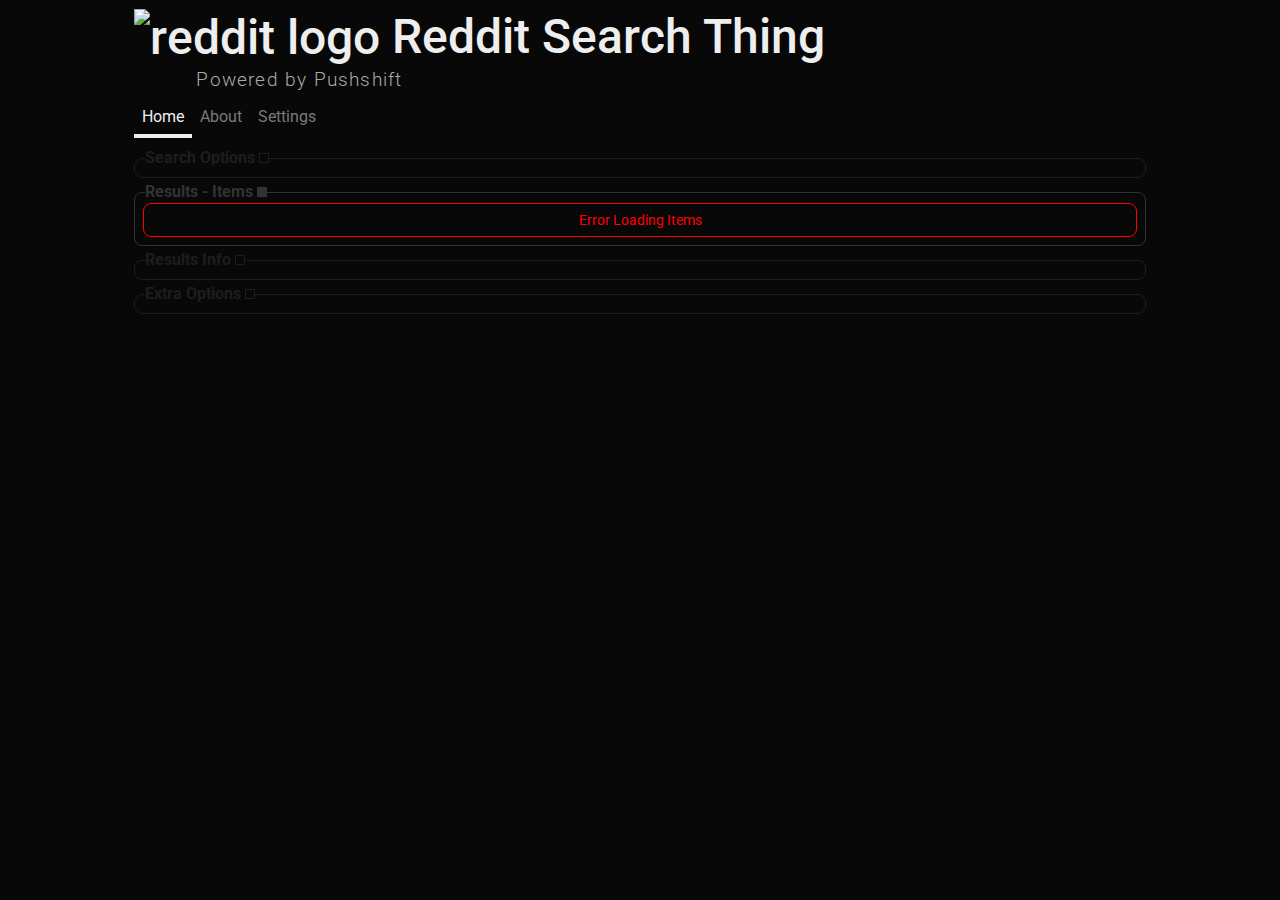
==== commit 9097f45f: "im tired" ====
--- a/coddit-search-preview/index.html
+++ b/coddit-search-preview/index.html
@@ -1243,3969 +1243,6 @@
                 <button id="download-button" style="margin: 4px; padding: 8px">Download Data</button>
             </div>
         </main>
-        <script>
-            const urlPath = window.location.pathname,
-                urlParams = new URLSearchParams(window.location.search);
-            var settings = { advanced: !0, dev: !1, hideNSFW: !0, defaultPageSize: 25 },
-                loadedItems = [],
-                requestQueue = [],
-                cachedItems = {
-                    all: [],
-                    valid: [],
-                    add(e) {
-                        return (
-                            !!this.all.every((t) => t._name != e._name) &&
-                            (this.all.push(e), e._meta.valid && this.valid.push(e), e)
-                        );
-                    },
-                    addAll(e) {
-                        returnedItems = [];
-                        for (let t of e) (t = this.add(t)) && returnedItems.add(t);
-                        return returnedItems;
-                    },
-                    has: (e) => cachedItems.all.some((t) => t._name == e._name),
-                    get shown() {
-                        return this.valid.filter((e) => e._meta.shown);
-                    },
-                    get hidden() {
-                        return this.valid.filter((e) => !e._meta.shown);
-                    },
-                };
-            function getVisibleLimit() {
-                return (urlParams.get("limit") || settings.defaultPageSize) * gel("load-more-button").dataset.pageCount;
-            }
-            function appendItemProps(e, t) {
-                return (
-                    (e._kind = "comment" == t.type ? "t1" : "t3"),
-                    (e._type = t.type),
-                    (e._name = e._kind + "_" + e.id),
-                    (e._meta = t),
-                    e.permalink ||
-                        ("comment" == e._type
-                            ? (e.permalink = `/r/${e.subreddit}/comments/${e.link_id}/-/${e.id}/`)
-                            : "submission" == e._type && (e.permalink = `/r/${e.subreddit}/comments/${e.id}/-/`)),
-                    e
-                );
-            }
-            function getInfoTags(e) {
-                return cel(
-                    "ul",
-                    [
-                        (e.name || e._name).startsWith("t1_")
-                            ? e.parent_id.startsWith("t1_")
-                                ? celp("li", "C", { classList: "full-type", title: "Comment" })
-                                : celp("li", "TC", { classList: "full-type", title: "Top-Level Comment" })
-                            : e.is_self
-                            ? celp("li", "TS", { classList: "full-type", title: "Self-Post Submission" })
-                            : e.is_video
-                            ? celp("li", "VS", { classList: "full-type", title: "Video Submission" })
-                            : e.is_gallery
-                            ? celp("li", "GS", { classList: "full-type", title: "Gallery Submission" })
-                            : e.is_poll
-                            ? celp("li", "PS", { classList: "full-type", title: "Poll Submission" })
-                            : e.url.match(/^https?:\/\/[iv]\.redd\.it\//)
-                            ? celp("li", "MS", { classList: "full-type", title: "Media Submission" })
-                            : celp("li", "LS", { classList: "full-type", title: "Link Submission" }),
-                        null != e.score
-                            ? celp("li", e.score, {
-                                  classList: "score",
-                                  title: e.score + " upvote" + (1 != e.score ? "s" : ""),
-                              })
-                            : null,
-                        null != e.num_comments
-                            ? celp("li", e.num_comments, {
-                                  classList: "comment-count",
-                                  title: e.num_comments + " comment" + (1 != e.num_comments ? "s" : ""),
-                              })
-                            : null,
-                        e.over_18 ? cel("li", "NSFW", "tag nsfw") : null,
-                        e.spoiler ? cel("li", "Spoiler", "tag spoiler") : null,
-                        e.distinguished ? cel("li", "Distinguished", "tag distinguished") : null,
-                        e.stickied ? cel("li", cel("strong", "Stickied"), "tag stickied") : null,
-                        e.locked ? cel("li", "Locked", "tag locked") : null,
-                        e.removed_by_category
-                            ? "deleted" == e.removed_by_category
-                                ? cel("li", "Deleted", "tag deleted")
-                                : "moderator" == e.removed_by_category
-                                ? cel("li", "Removed", "tag removed")
-                                : cel("li", "Removed by Reddit", "tag removed")
-                            : "[deleted]" == e.author
-                            ? "[removed]" == e.body
-                                ? cel("li", "Removed", "tag removed")
-                                : cel("li", "Deleted", "tag deleted")
-                            : null,
-                    ],
-                    "info"
-                );
-            }
-            function getContent(e) {
-                if ("t1" == e._kind)
-                    return cel(
-                        "div",
-                        cel(
-                            "div",
-                            (function () {
-                                let t = e.body_html ? decodeHTML(e.body_html) : SnuOwnd.getParser().render(decodeHTML(e.body));
-                                if (urlParams.has("q"))
-                                    for (let e of urlParams.get("q").split(/[^a-z0-9_.]/gi))
-                                        t = mdHighlight(t, "\\b" + e + "\\b");
-                                return t;
-                            })(),
-                            "md"
-                        ),
-                        "content"
-                    );
-                if ("t3" == e._kind) {
-                    let t = !1;
-                    return cel(
-                        "div",
-                        (function () {
-                            try {
-                                if (e.over_18 && settings.hideNSFW) return `<a href="${e.url}">[content hidden]</a>`;
-                                if (e.is_self)
-                                    return (
-                                        (t = !e.selftext_html && !e.selftext),
-                                        cel(
-                                            "div",
-                                            (function () {
-                                                let t = e.selftext_html
-                                                    ? decodeHTML(e.selftext_html)
-                                                    : SnuOwnd.getParser().render(decodeHTML(e.selftext));
-                                                if (urlParams.has("q"))
-                                                    for (let e of urlParams.get("q").split(/[^a-z0-9_.]/gi))
-                                                        t = mdHighlight(t, "\\b" + e + "\\b");
-                                                return t;
-                                            })(),
-                                            "md"
-                                        )
-                                    );
-                                if (e.is_gallery) {
-                                    let t = e.gallery_data.items[0].media_id;
-                                    return `<img src="https://i.redd.it/${t}.${e.media_metadata[t].m.split("/")[1]}">`;
-                                }
-                                if (e.is_video) {
-                                    return `<video controls><source src="${
-                                        e.media.reddit_video.fallback_url.split("?")[0]
-                                    }"></video>`;
-                                }
-                                if (e.url.match(/\.(png|jpe?g|gif|webp)$/))
-                                    return `<a href="${e.url}" target="_blank"><img src="${e.url}" alt="user generated image content"></a>`;
-                                if (e.url.match(/\.(mp4|webm)$/)) {
-                                    return `<video controls><source src="${e.media.reddit_video.fallback_url}"></video>`;
-                                }
-                            } catch (t) {
-                                return console.warn(t), `<a href="${e.url}">${e.url}</a>`;
-                            }
-                            return `<a href="${e.url}">${e.url}</a>`;
-                        })(),
-                        "content " + (t ? "empty" : "")
-                    );
-                }
-            }
-            function getDisplayItem(e) {
-                let t = null,
-                    n = [
-                        ["data-name", e._name],
-                        ["data-id", e.id],
-                        ["data-kind", e._kind],
-                        ["data-type", e._type],
-                        ["data-created-utc", e.created_utc],
-                        ["data-permalink", e.permalink],
-                        ["data-author", e.author],
-                        ["data-subreddit", e.subreddit],
-                    ];
-                function l() {
-                    return cel(
-                        "p",
-                        `${"t3" == e._kind ? "submitted" : "commented"} by <a href="https://www.reddit.com/user/${
-                            e.author
-                        }" class="author">u/${e.author}</a>` +
-                            (e.author_flair_text ? `<span class="flair">${e.author_flair_text}</span>` : "") +
-                            ` <time datetime="${new Date(1e3 * e.created_utc).toString()}" title="${new Date(
-                                1e3 * e.created_utc
-                            ).toString()}" class="created-utc">${formatTime(
-                                time() - e.created_utc
-                            )} ago</time> in <a href="https://www.reddit.com/r/${e.subreddit}">r/${e.subreddit}</a>`,
-                        "tagline"
-                    );
-                }
-                function r() {
-                    return cel(
-                        "ul",
-                        [
-                            cel("li", `<a href="https://www.reddit.com${e.permalink}" target="_blank">view on reddit</a>`),
-                            cel(
-                                "li",
-                                `<a href="https://www.removeddit.com${e.permalink}" target="_blank">view on removeddit</a>`
-                            ),
-                            cel(
-                                "li",
-                                `<a href="https://api.pushshift.io/reddit/search/${e._type}/?ids=${e.id}" target="_blank">view on pushshift</a>`,
-                                "advanced-option dev-option"
-                            ),
-                            cel("li", `<a href="https://search.coddit.xyz${e.permalink}" target="_blank">direct link</a>`),
-                            cel(
-                                "li",
-                                celwa("a", [["href", "javascript:void(0);"]], "refresh", "refresh-button"),
-                                "advanced-option dev-option"
-                            ),
-                            cel(
-                                "li",
-                                `<a href="${e._meta.fetched_from}">Request: ${e._meta.request_id} â€¢ Item: ${e._meta.sibling_position}/${e._meta.sibling_count}</a>`,
-                                "request-info advanced-option dev-option"
-                            ),
-                        ],
-                        "buttons"
-                    );
-                }
-                switch (e._kind) {
-                    case "t1":
-                        t = celwa(
-                            "div",
-                            n,
-                            [
-                                l(),
-                                getInfoTags(e),
-                                getContent(e),
-                                settings.advanced ? cel("div", [tableify({ properties: e })], "properties dev-option") : null,
-                                r(),
-                            ],
-                            ["item", "thing", "comment", "deleted" == e.removed_by_category ? "deleted" : null]
-                        );
-                        break;
-                    case "t3":
-                        let s = e.url.match(/\.(png|jpe?g|gif)/);
-                        s && e.over_18 && settings.hideNSFW && (s = !1),
-                            (t = celwa(
-                                "div",
-                                n,
-                                [
-                                    celp(
-                                        "div",
-                                        [
-                                            celp("div", null, {
-                                                classList: "thumbnail " + (s ? "image" : "default"),
-                                                style: s ? 'background-image: url("' + e.url + '");' : "",
-                                                onclick(e) {
-                                                    t.classList.contains("expanded")
-                                                        ? t.classList.remove("expanded")
-                                                        : t.classList.add("expanded");
-                                                },
-                                            }),
-                                            cel("div", [
-                                                cel(
-                                                    "h1",
-                                                    `<a href="https://www.reddit.com${e.permalink}">${(function () {
-                                                        let t = e.title;
-                                                        if (urlParams.has("q"))
-                                                            for (let e of urlParams.get("q").split(/[^a-z0-9_.]/gi))
-                                                                t = mdHighlight(t, "\\b" + e + "\\b");
-                                                        return t;
-                                                    })()}</a>` +
-                                                        (e.link_flair_text
-                                                            ? `<span class="flair">${e.link_flair_text}</span>`
-                                                            : ""),
-                                                    "title"
-                                                ),
-                                                l(),
-                                                getInfoTags(e),
-                                            ]),
-                                        ],
-                                        { style: "display: inline-flex;" }
-                                    ),
-                                    getContent(e),
-                                    settings.advanced
-                                        ? cel("div", [tableify({ properties: e })], "properties dev-option")
-                                        : null,
-                                    r(),
-                                ],
-                                [
-                                    "item",
-                                    "thing",
-                                    "submission",
-                                    s ? "expandable" : null,
-                                    "deleted" == e.removed_by_category ? "deleted" : null,
-                                    e.is_self ? "self" : "link",
-                                    e.over_18 ? "nsfw" : null,
-                                ]
-                            ));
-                }
-                return (
-                    (t.querySelector(".refresh-button").onclick = () => {
-                        let n = "https://api.reddit.com/api/info?id=" + e._name;
-                        console.log("fetching " + n),
-                            fetch(n)
-                                .then((e) => e.json())
-                                .then((n) => {
-                                    if (
-                                        ((n = n.data.children[0].data),
-                                        t.classList.contains("full-refreshed") ||
-                                            ((t.querySelector(".request-info a").innerHTML += " â€¢ Refreshed"),
-                                            t.classList.add("refreshed"),
-                                            t.classList.add("full-refreshed")),
-                                        (e._refreshed_properties = n),
-                                        (t.querySelector(".properties").innerHTML = ""),
-                                        t.querySelector(".properties").appendChild(tableify({ properties: e })),
-                                        n)
-                                    ) {
-                                        if (
-                                            ((t.querySelector(".info").innerHTML = getInfoTags(n).innerHTML),
-                                            n.author_flair_text)
-                                        ) {
-                                            let e = t.querySelector(".tagline .flair");
-                                            e && (e.innerHTML = n.author_flair_text);
-                                        }
-                                        if (n.body_html) {
-                                            let e = t.querySelector(".content");
-                                            e && (e.innerHTML = decodeHTML(n.body_html));
-                                        } else if (n.selftext_html && e.is_self) {
-                                            let e = t.querySelector(".content");
-                                            e && (e.innerHTML = decodeHTML(n.selftext_html));
-                                        }
-                                    }
-                                });
-                    }),
-                    t
-                );
-            }
-            function validateItem(e, t) {
-                return [
-                    function () {
-                        let n = !0;
-                        return (
-                            "true" == urlParams.get("meta_search_exact") &&
-                                ("t1" == e._kind
-                                    ? (n = e.body.match(t.get("q")))
-                                    : "t3" == e._kind &&
-                                      (n =
-                                          e.title.match(t.get("q")) ||
-                                          (e.is_self && e.selftext && e.selftext.match(t.get("q"))))),
-                            n
-                        );
-                    },
-                    function () {
-                        let t = !0;
-                        return (
-                            urlParams.get("meta_filter_pattern") &&
-                                ("t1" == e._kind
-                                    ? (t = e.body.match(urlParams.get("meta_filter_pattern")))
-                                    : "t3" == e._kind &&
-                                      (t =
-                                          e.title.match(urlParams.get("meta_filter_pattern")) ||
-                                          (e.is_self && e.selftext && e.selftext.match(urlParams.get("meta_filter_pattern"))))),
-                            t
-                        );
-                    },
-                    function () {
-                        let t = !0;
-                        return (
-                            urlParams.get("meta_subreddit_filter_pattern") &&
-                                (t = e.subreddit.match(urlParams.get("meta_subreddit_filter_pattern"))),
-                            t
-                        );
-                    },
-                    function () {
-                        let t = !0;
-                        return (
-                            urlParams.get("meta_author_filter_pattern") &&
-                                (t = e.author.match(urlParams.get("meta_author_filter_pattern"))),
-                            t
-                        );
-                    },
-                    function () {
-                        let n = !0;
-                        if (urlParams.has("meta_search_fields")) {
-                            let l = urlParams.get("meta_search_fields").split(/[,;&+ ]/g),
-                                r = t
-                                    .get("q")
-                                    .split(/[^a-z0-9_.]/g)
-                                    .map((e) => "\\b" + e + "\\b");
-                            for (let s of l)
-                                e[s] &&
-                                    (n =
-                                        "true" == urlParams.get("meta_search_exact")
-                                            ? e[s].match(t.get("q"))
-                                            : r.every((t) => e[s].match(t)));
-                        }
-                        return n;
-                    },
-                ].every((e) => e());
-            }
-            async function fetchItems(e, t) {
-                t = new URLSearchParams(t.toString());
-                let n = new URLSearchParams(t.toString());
-                n.set("limit", 100);
-                let l = `https://api.pushshift.io/reddit/search/${e}/` + (n.toString() ? "?" + n.toString() : "");
-                updateRequestTable(l, "pending"), console.log("fetching " + l + "...");
-                try {
-                    const r = await fetch(l);
-                    if ((updateRequestTable(l, r.status), !r.ok)) throw "non-200 response status";
-                    let s = (await r.json()).data;
-                    s.forEach((t) => {
-                        t = appendItemProps(t, {
-                            type: e,
-                            fetched_from: l,
-                            request_id: qel("#request-table tbody").childElementCount,
-                            sibling_count: s.length,
-                            sibling_position: s.indexOf(t) + 1,
-                            valid: !1,
-                        });
-                    }),
-                        (newItems = s.filter((e) => !cachedItems.has(e)));
-                    for (let e of newItems) {
-                        if (cachedItems.valid.length >= 2e3 || cachedItems.all.length >= 5e3)
-                            throw "maximum item limit reached";
-                        (e._meta.valid = validateItem(e, t)), cachedItems.add(e);
-                    }
-                    ("none" == t.get("limit") || cachedItems.valid.length < getVisibleLimit()) &&
-                        s.length == n.get("limit") &&
-                        newItems.length &&
-                        (t.has("sort") && "asc" == t.get("sort")
-                            ? t.set("after", s[s.length - 1].created_utc - 1)
-                            : t.set("before", s[s.length - 1].created_utc + 1),
-                        enqueue(e, t));
-                } catch (e) {
-                    console.error(e),
-                        updateRequestTable(l, "failed"),
-                        (gel("banner").innerHTML = "Error Loading Items"),
-                        gel("banner").classList.add("failed");
-                }
-            }
-            function updateRequestTable(e, t) {
-                function n(n, l = t) {
-                    let r = gel("request-table").querySelector("tbody"),
-                        s = !1;
-                    for (let t of Array.from(r.children))
-                        if (t.children[0].children[0].innerHTML.replace(/&amp;/g, "&") == e) {
-                            t.children[1].remove(),
-                                t.insertBefore(cel("td", n, ["status", "status-" + l]), t.lastChild),
-                                (s = !0);
-                            break;
-                        }
-                    s ||
-                        r.appendChild(
-                            cel("tr", [
-                                cel("td", celwa("a", [["href", e]], e)),
-                                cel("td", n, ["status", "status-" + l]),
-                                cel("td", r.childElementCount + 1),
-                            ])
-                        );
-                }
-                "pending" == t ? n("Pending") : "failed" == t ? n("Failed") : n(t, t.toString()[0]);
-            }
-            function enqueue(e, t) {
-                requestQueue.push([e, t]);
-            }
-            function getTitle() {
-                let e = "";
-                if (urlParams.has("meta_type")) {
-                    let t = urlParams.get("meta_type");
-                    e += "submission" == t ? "Submissions " : "comment" == t ? "Comments " : "Submissions and Comments ";
-                } else e += "Submissions and Comments ";
-                if (urlParams.has("author")) {
-                    e +=
-                        "by " +
-                        urlParams
-                            .get("author")
-                            .split(/[\s,+]/)
-                            .map((e) => "u/" + e)
-                            .join(" or ") +
-                        " ";
-                }
-                if (urlParams.has("subreddit")) {
-                    e +=
-                        "in " +
-                        urlParams
-                            .get("subreddit")
-                            .split(/[\s,+]/)
-                            .map((e) => "r/" + e)
-                            .join(" or ") +
-                        " ";
-                }
-                return (
-                    urlParams.has("q") && (e += 'Matching "' + urlParams.get("q") + '"'), e + " - Reddit Search Thingy Results"
-                );
-            }
-            async function processQueue() {
-                for (
-                    document.title = "Search Results - Reddit Search Thing",
-                        gel("items-panel").classList.remove("collapsed"),
-                        gel("parameters-panel").classList.add("collapsed"),
-                        gel("banner").innerHTML =
-                            '<img class="loading-icon" src="https://coddit.xyz/m/CGH1e.png" style="height: 2em; vertical-align: middle; margin-bottom: 2px;">',
-                        gel("banner").hidden = !1;
-                    (nextRequest = requestQueue.shift());
-
-                ) {
-                    let e = nextRequest;
-                    await fetchItems(e[0], e[1]),
-                        sortItems(),
-                        0 == requestQueue.length &&
-                            (cachedItems.valid.length
-                                ? ((gel("banner").hidden = !0),
-                                  !e[1].has("ids") &&
-                                      cachedItems.valid.length >= getVisibleLimit() &&
-                                      (gel("load-more-button").hidden = !1))
-                                : gel("banner").classList.contains("failed") || (gel("banner").innerHTML = "No Data"),
-                            showItems(),
-                            updateInfo()),
-                        await sleep(1e3);
-                }
-            }
-            function sortItems() {
-                cachedItems.valid.sort((e, t) =>
-                    urlParams.has("sort") && "asc" == urlParams.get("sort")
-                        ? e.created_utc > t.created_utc
-                            ? 1
-                            : t.created_utc > e.created_utc
-                            ? -1
-                            : 0
-                        : e.created_utc < t.created_utc
-                        ? 1
-                        : t.created_utc < e.created_utc
-                        ? -1
-                        : 0
-                );
-            }
-            function showItems() {
-                let e = gel("items");
-                for (let t = 0; t < cachedItems.valid.length; t++) {
-                    let n = cachedItems.valid[t];
-                    if (t > getVisibleLimit() - 1) break;
-                    n._meta.shown ||
-                        ((n._meta.shown = !0),
-                        e.appendChild(getDisplayItem(n)),
-                        (gel("item-count").innerHTML = e.childElementCount));
-                }
-                refreshShownItems();
-            }
-            function updateInfo() {
-                let e = gel("info");
-                e.innerHTML = "";
-                let t = [],
-                    n = [],
-                    l = 0,
-                    r = 0;
-                for (let e of cachedItems.shown) {
-                    let s = t.find((t) => t.name == e.subreddit);
-                    s || ((s = { name: e.subreddit, contributions: 0, submissions: 0, comments: 0 }), t.push(s));
-                    let a = n.find((t) => t.name == e.author);
-                    a ? (a.count += 1) : ((a = { name: e.author, contributions: 0, submissions: 0, comments: 0 }), n.push(a)),
-                        (s.contributions += 1),
-                        (a.contributions += 1),
-                        "submission" == e._type
-                            ? ((s.submissions += 1), (a.submissions += 1), (l += 1))
-                            : ((s.comments += 1), (a.comments += 1), (r += 1));
-                }
-                t.sort((e, t) => (e.contributions < t.contributions ? 1 : t.contributions < e.contributions ? -1 : 0)),
-                    n.sort((e, t) => (e.contributions < t.contributions ? 1 : t.contributions < e.contributions ? -1 : 0)),
-                    Array.from(gel("items").children).forEach((e) => e.classList.remove("user-hidden")),
-                    e.appendChild(
-                        cel("table", [
-                            cel("caption", "General"),
-                            cel(
-                                "thead",
-                                cel("tr", [cel("th", "Total Items"), cel("th", "Submissions"), cel("th", "Comments")])
-                            ),
-                            cel("tbody", [
-                                cel("tr", [
-                                    cel("td", cachedItems.shown.length, "center"),
-                                    cel("td", l, "center"),
-                                    cel("td", r, "center"),
-                                ]),
-                            ]),
-                        ])
-                    ),
-                    e.appendChild(
-                        celp(
-                            "table",
-                            [
-                                cel("caption", "Subreddits â€¢ " + t.length),
-                                cel("thead", [
-                                    cel("tr", [
-                                        cel("th", "Subreddit"),
-                                        cel("th", "Total"),
-                                        cel("th", "Submissions"),
-                                        cel("th", "Comments"),
-                                    ]),
-                                ]),
-                                (function () {
-                                    let e = cel("tbody");
-                                    for (let n of t)
-                                        e.appendChild(
-                                            cel("tr", [
-                                                cel(
-                                                    "td",
-                                                    celp("a", n.name, {
-                                                        href: "javascript:void(0);",
-                                                        onclick(t) {
-                                                            function n() {
-                                                                return Array.from(e.children).filter(
-                                                                    (e) => !e.classList.contains("user-hidden")
-                                                                ).length;
-                                                            }
-                                                            console.log("a?");
-                                                            let l = t.target.parentElement.parentElement;
-                                                            if (t.ctrlKey || t.shiftKey)
-                                                                l.classList.contains("user-hidden")
-                                                                    ? l.classList.remove("user-hidden")
-                                                                    : l.classList.add("user-hidden");
-                                                            else if (l.classList.contains("user-hidden") || 1 != n()) {
-                                                                for (let t of e.children) t.classList.add("user-hidden");
-                                                                l.classList.remove("user-hidden");
-                                                            } else for (let t of e.children) t.classList.remove("user-hidden");
-                                                            if (0 == n())
-                                                                for (let t of e.children) t.classList.remove("user-hidden");
-                                                            for (let t of gel("items").children) {
-                                                                t.classList.add("user-hidden");
-                                                                for (let n of e.children)
-                                                                    n.classList.contains("user-hidden") ||
-                                                                        t.dataset.subreddit !=
-                                                                            n.querySelector("td:first-of-type a").innerHTML ||
-                                                                        t.classList.remove("user-hidden");
-                                                            }
-                                                            gel("info-panel").scrollIntoView({ block: "start" });
-                                                        },
-                                                    })
-                                                ),
-                                                cel("td", n.contributions, "center"),
-                                                cel("td", n.submissions, "center"),
-                                                cel("td", n.comments, "center"),
-                                            ])
-                                        );
-                                    return e;
-                                })(),
-                            ],
-                            { style: "display: inline-block;" }
-                        )
-                    ),
-                    e.appendChild(
-                        celp(
-                            "table",
-                            [
-                                cel("caption", "Authors â€¢ " + n.length),
-                                cel("thead", [
-                                    cel("tr", [
-                                        cel("th", "Author"),
-                                        cel("th", "Total"),
-                                        cel("th", "Submissions"),
-                                        cel("th", "Comments"),
-                                    ]),
-                                ]),
-                                (function () {
-                                    let e = cel("tbody");
-                                    for (let t of n)
-                                        e.appendChild(
-                                            cel("tr", [
-                                                cel("td", `<a href="https://www.reddit.com/user/${t.name}/">${t.name}</a>`),
-                                                cel("td", t.contributions, "center"),
-                                                cel("td", t.submissions, "center"),
-                                                cel("td", t.comments, "center"),
-                                            ])
-                                        );
-                                    return e;
-                                })(),
-                            ],
-                            { style: "display: inline-block; vertical-align: top;" }
-                        )
-                    );
-            }
-            async function refreshShownItems() {
-                let e = [];
-                for (let t of gel("items").children)
-                    t.classList.contains("refresh-attempted") || (e.push(t.dataset.name), t.classList.add("refresh-attempted"));
-                for (let t of sliceArray(e, 100))
-                    await fetch("https://api.reddit.com/api/info?id=" + t.join(","))
-                        .then((e) => e.json())
-                        .then((e) => {
-                            for (let t of e.data.children) {
-                                let e;
-                                t = t.data;
-                                for (let n of cachedItems.valid)
-                                    if (t.name == n._name) {
-                                        (n._refreshed_properties = t), (e = n);
-                                        break;
-                                    }
-                                for (let n of Array.from(gel("items").children).filter(
-                                    (e) => !e.classList.contains("refreshed")
-                                ))
-                                    if (t.name == n.dataset.name) {
-                                        (n.querySelector(".info").innerHTML = getInfoTags(t).innerHTML),
-                                            t.thumbnail &&
-                                                t.thumbnail.match(/^https?:\/\//) &&
-                                                ((t.over_18 && settings.hideNSFW) ||
-                                                    ((n.querySelector(
-                                                        ".thumbnail"
-                                                    ).style.backgroundImage = `url("${t.thumbnail}")`),
-                                                    n.querySelector(".thumbnail").classList.remove("image"),
-                                                    n.querySelector(".thumbnail").classList.add("image"))),
-                                            t.name.startsWith("t3_") &&
-                                                !t.is_self &&
-                                                ((n.querySelector(".content").innerHTML = getContent(
-                                                    appendItemProps(JSON.parse(JSON.stringify(t)), { type: n.dataset.type })
-                                                ).innerHTML),
-                                                n.classList.add("expandable")),
-                                            "deleted" == t.removed_by_category && n.classList.add("deleted"),
-                                            t.over_18 ? n.classList.add("nsfw") : n.classList.remove("nsfw"),
-                                            (n.querySelector(".properties").innerHTML = ""),
-                                            n.querySelector(".properties").appendChild(tableify({ properties: e })),
-                                            n.classList.add("refreshed");
-                                        break;
-                                    }
-                            }
-                        }),
-                        await sleep(1e3);
-                for (let e of gel("items").children)
-                    e.classList.contains("refresh-attempted") &&
-                        !e.classList.contains("refreshed") &&
-                        (e.classList.contains("missing") ||
-                            (e
-                                .querySelector(".info")
-                                .appendChild(
-                                    celp("li", "Missing", {
-                                        classList: "tag warn",
-                                        title: "Item could not be found on Reddit.",
-                                    })
-                                ),
-                            e.classList.add("missing")));
-            }
-            for (let [e, t] of Object.entries(getCookies()))
-                e.startsWith("setting_") &&
-                    (t.match(/^(true|false)$/) ? (t = "true" == t) : (parseInt(t) || 0 == t) && (t = parseInt(t)),
-                    (settings[e.replace(/^setting_/, "")] = t));
-            if (
-                (settings.advanced
-                    ? document.body.classList.add("setting-advanced")
-                    : (gels("advanced-option").forEach((e) => {
-                          e.hidden = !0;
-                      }),
-                      qels(".advanced-option input, .advanced-option select").forEach((e) => {
-                          e.disabled = !0;
-                      })),
-                settings.dev && document.body.classList.add("setting-dev"),
-                (gel("parameter-meta_type").onchange = (e) => {
-                    gels("comments-only").forEach((e) => (e.disabled = !1)),
-                        gels("submissions-only").forEach((e) => (e.disabled = !1)),
-                        "submission" == e.target.value
-                            ? gels("comments-only").forEach((e) => (e.disabled = !0))
-                            : "comment" == e.target.value && gels("submissions-only").forEach((e) => (e.disabled = !0));
-                }),
-                (gel("request-form").onsubmit = (e) => {
-                    Array.from(e.target.querySelectorAll("input, select")).forEach((t) => {
-                        if (((t.value && t.value != t.dataset.defaultValue) || (t.name = ""), t.name.match(/\[\]$/))) {
-                            t.name = t.name.substring(0, t.name.length - 2);
-                            for (const n of t.value.split(/;/g))
-                                e.target.appendChild(celfs(`<input type="hidden" name="${t.name}" value="${n}">`));
-                            (t.name = ""), (t.disabled = !0);
-                        }
-                    });
-                }),
-                qels("input[type='checkbox']").forEach((e) => {
-                    (e.value = e.checked),
-                        e.addEventListener("change", () => {
-                            e.value = e.checked;
-                        });
-                }),
-                qels(".panel-header").forEach((e) => {
-                    e.onclick = () => {
-                        let t = e.parentElement;
-                        t.classList.contains("collapsed") ? t.classList.remove("collapsed") : t.classList.add("collapsed");
-                    };
-                }),
-                qels(".panel").forEach((e) => {
-                    e.addEventListener("click", (e) => {
-                        e.target.classList.contains("collapsed") && e.target.classList.remove("collapsed");
-                    });
-                }),
-                (gel("download-button").onclick = () => {
-                    downloadText(JSON.stringify({ items: cachedItems.valid }, null, 4), "data.json");
-                }),
-                window.location.href.split("?").length > 1 || urlPath.length > 1)
-            ) {
-                let e = new URLSearchParams(window.location.search),
-                    t = "any",
-                    n = urlPath.match(
-                        /^\/(r|u(?:ser)?)\/([a-z0-9_.-]{3,20})(?:\/(comments|submissions|submitted|new))?(?:\/([a-z0-9]{3,8})(?:\/[a-z0-9%_.-]+)?)?(?:\/([a-z0-9]{3,8}))?\/?$/i
-                    ),
-                    l = urlPath.match(/^\/(?:by_id\/)?(?:(t[13])_)?([a-z0-9]{3,8})\/?$/i);
-                n
-                    ? n[5]
-                        ? (e.set("ids", n[5]),
-                          e.set("meta_type", "comment"),
-                          e.set("link_id", n[4]),
-                          "u" == n[1][0] ? e.set("subreddit", "u_" + n[2]) : e.set("subreddit", n[2]))
-                        : n[4]
-                        ? (e.set("ids", n[4]),
-                          e.set("meta_type", "submission"),
-                          "u" == n[1][0]
-                              ? (e.set("subreddit", "u_" + n[2]), e.set("author", n[2]))
-                              : "r" == n[1][0] && e.set("subreddit", n[2]))
-                        : "u" == n[1][0]
-                        ? (e.set("author", n[2]),
-                          "comments" == n[3]
-                              ? e.set("meta_type", "comment")
-                              : ("submissions" != n[3] && "submitted" != n[3]) || e.set("meta_type", "submission"))
-                        : "r" == n[1][0] &&
-                          ("all" != n[2] && e.set("subreddit", n[2]),
-                          "comments" == n[3] ? e.set("meta_type", "comment") : e.set("meta_type", "submission"))
-                    : l && (e.set("ids", l[2]), e.set("meta_type", "t1" == l[1] ? "comment" : "submission")),
-                    e.has("meta_type") && (t = e.get("meta_type")),
-                    qels("#request-form input, #request-form select").forEach((t) => {
-                        let n = t.id.replace(/^parameter-/, "");
-                        if (e.has(n))
-                            if (t.name.match(/\[\]$/)) {
-                                t.value = "";
-                                for (const [n, l] of e.entries()) n == t.id.replace(/^parameter-/, "") && (t.value += l + ";");
-                                t.value = t.value.substring(0, t.value.length - 1);
-                            } else "checkbox" == t.type ? (t.checked = "true" == e.get(n)) : (t.value = e.get(n));
-                    }),
-                    ["before", "after"].forEach((t) => {
-                        e.has(t) && e.get(t).match(/^\d{4}-\d{2}-\d{2}T\d{2}:\d{2}$/) && e.set(t, Date.parse(e.get(t)) / 1e3);
-                    });
-                let r = new URLSearchParams(
-                    [...e.entries()]
-                        .filter((e) => e[1] && !e[0].startsWith("meta_"))
-                        .reduce((e, t) => e + t[0] + "=" + encodeURIComponent(t[1]) + "&", "?")
-                );
-                if (r.has("q"))
-                    for (let e of r.get("q").split("|"))
-                        (queryTermParams = new URLSearchParams(r.toString())),
-                            queryTermParams.set("q", e),
-                            "any" == t
-                                ? (enqueue("submission", queryTermParams), enqueue("comment", queryTermParams))
-                                : enqueue(t, queryTermParams);
-                else "any" == t ? (enqueue("submission", r), enqueue("comment", r)) : enqueue(t, r);
-                processQueue(),
-                    (gel("load-more-button").innerHTML = "Load " + ("asc" == r.get("sort") ? "After" : "Before")),
-                    (gel("load-more-button").onclick = (e) => {
-                        (e.target.hidden = !0), (e.target.dataset.pageCount = parseInt(e.target.dataset.pageCount) + 1);
-                        let n = cachedItems.valid[cachedItems.valid.length - 1];
-                        if (cachedItems.valid.length < getVisibleLimit() * ("any" == t ? 2 : 1)) {
-                            if (
-                                ("asc" == r.get("sort")
-                                    ? (r.set("after", n.created_utc - 1), r.delete("before"))
-                                    : (r.set("before", n.created_utc + 1), r.delete("after")),
-                                r.has("q"))
-                            )
-                                for (let e of r.get("q").split("|"))
-                                    (queryTermParams = new URLSearchParams(r.toString())),
-                                        queryTermParams.set("q", e),
-                                        "any" == t
-                                            ? (enqueue("submission", queryTermParams), enqueue("comment", queryTermParams))
-                                            : enqueue(t, queryTermParams);
-                            else "any" == t ? (enqueue("submission", r), enqueue("comment", r)) : enqueue(t, r);
-                            processQueue();
-                        } else
-                            showItems(),
-                                updateInfo(),
-                                !urlParams.has("ids") &&
-                                    cachedItems.valid.length >= getVisibleLimit() &&
-                                    (gel("load-more-button").hidden = !1);
-                    });
-            }
-            function gel(e) {
-                return document.getElementById(e);
-            }
-            function gels(e) {
-                return Array.from(document.getElementsByClassName(e));
-            }
-            function qel(e) {
-                return document.querySelector(e);
-            }
-            function qels(e) {
-                return Array.from(document.querySelectorAll(e));
-            }
-            function celfprops(e) {
-                const t = (e) => null != e && "" !== e && e !== [] && e !== {};
-                let n = document.createElement("div");
-                if (
-                    (e.tagName && t(e.tagName) && (n = document.createElement(e.tagName)),
-                    e.fromString &&
-                        t(e.fromString) &&
-                        (n = new DOMParser().parseFromString(string, "text/html").body.firstChild),
-                    null != e.innerHTML)
-                )
-                    if (Array.isArray(e.innerHTML)) {
-                        for (let l of e.innerHTML)
-                            if (t(l))
-                                if (l instanceof HTMLElement) n.appendChild(l);
-                                else {
-                                    let e = document.createElement("span");
-                                    (e.innerHTML = l), n.appendChild(e);
-                                }
-                    } else
-                        t(e.innerHTML) &&
-                            (e.innerHTML instanceof HTMLElement ? n.appendChild(e.innerHTML) : (n.innerHTML = e.innerHTML));
-                if (e.classList)
-                    if (Array.isArray(e.classList)) for (let l of e.classList) t(l) && n.classList.add(l);
-                    else t(e.classList) && (n.classList = e.classList);
-                if ((e.id && t(e.id) && (n.id = e.id), e.attributes))
-                    if (Array.isArray(e.attributes))
-                        for (let l of e.attributes)
-                            Array.isArray(l)
-                                ? l.length > 1 && t(l[0]) && t(l[1])
-                                    ? n.setAttribute(l[0], l[1])
-                                    : l.length && t(l[0]) && n.setAttribute(l[0], "")
-                                : t(l) && n.setAttribute(l, "");
-                    else if ("object" == typeof e.attributes)
-                        for (let [l, r] of Object.entries(e.attributes))
-                            t((l = l.replace(/_/g, "-").replace(/[^a-z0-9-]/gi, ""))) && t(r)
-                                ? n.setAttribute(l, r)
-                                : t(l) && n.setAttribute(l, "");
-                    else if ("string" == typeof e.attributes)
-                        for (let l of e.attributes.split(/ +/)) t((l = l.replace(/[^a-z0-9-]/gi, ""))) && n.setAttribute(l, "");
-                if (e.eventListeners && "object" == typeof e.eventListeners)
-                    for (let [l, r] of Object.entries(e.eventListeners))
-                        t((l = l.replace(/[^a-z0-9-]/gi, ""))) && "function" == typeof r && n.addEventListener(l, r);
-                for (const [l, r] of Object.entries(e))
-                    -1 ==
-                        ["tagName", "fromString", "innerHTML", "classList", "id", "attributes", "eventListeners"].indexOf(l) &&
-                        ("function" == typeof r ? (n[l] = r) : t(l) && t(r) && n.setAttribute(l, r));
-                return n;
-            }
-            function celp(e, t, n) {
-                return (n.tagName = e), (n.innerHTML = t), celfprops(n);
-            }
-            function cel(e, t, n, l) {
-                let r = document.createElement(e);
-                if (null != t)
-                    if (Array.isArray(t))
-                        for (let e of t) e && (e instanceof HTMLElement ? r.appendChild(e) : (r.innerHTML = e));
-                    else t instanceof HTMLElement ? r.appendChild(t) : (r.innerHTML = t);
-                if (n)
-                    if (Array.isArray(n)) for (let e of n) e && r.classList.add(e);
-                    else r.classList = n;
-                return l && (r.id = l), r;
-            }
-            function celwa(e, t, n, l, r) {
-                let s = cel(e, n, l, r);
-                return (
-                    t.forEach((e) => {
-                        e && (e[1] ? s.setAttribute(e[0], e[1]) : s.setAttribute(e[0]));
-                    }),
-                    s
-                );
-            }
-            function celfs(e) {
-                return new DOMParser().parseFromString(e, "text/html").body.firstChild;
-            }
-            function getParams() {
-                return new URLSearchParams(window.location.search);
-            }
-            function getParam(e) {
-                params = getParams();
-                let t = null;
-                return params.has(e) && (t = params.get(e)), t;
-            }
-            function setParam(e, t) {
-                (newParams = getParams()),
-                    newParams.has(e) && newParams.delete(e),
-                    newParams.append(e, t),
-                    "" != newParams.toString()
-                        ? history.pushState(
-                              { cleared: e },
-                              `cleared ${e}`,
-                              window.location.href.split("?")[0] + "?" + newParams.toString()
-                          )
-                        : history.pushState({ cleared: e }, `cleared ${e}`, window.location.href.split("?")[0]);
-            }
-            function clearParam(e) {
-                (newParams = getParams()),
-                    newParams.has(e) && newParams.delete(e),
-                    "" != newParams.toString()
-                        ? history.pushState(
-                              { cleared: e },
-                              `cleared ${e}`,
-                              window.location.href.split("?")[0] + "?" + newParams.toString()
-                          )
-                        : history.pushState({ cleared: e }, `cleared ${e}`, window.location.href.split("?")[0]);
-            }
-            function clearParams() {
-                for (param of ((newParams = getParams()), newParams)) clearParam(param);
-            }
-            function checkParam(e, t) {
-                return (params = getParams()), params.has(e) && params.get(e) == t;
-            }
-            function rands(e) {
-                let t = "acbdefghijklmnopqrstuvwxyzABCDEFGHIJKLMNOPQRSTUVWXYZ0123456789",
-                    n = "";
-                for (let l = 0; l < e; l++) n += t.charAt(Math.floor(Math.random() * t.length));
-                return n;
-            }
-            function array_remove(e, t) {
-                e.indexOf(t) > -1 && e.splice(e.indexOf(t), 1);
-            }
-            function escapeRegExp(e) {
-                return e.replace(/[.*+?^${}()|\[\]\\]/g, "\\$&");
-            }
-            function copyText(e) {
-                if (navigator)
-                    navigator.clipboard.writeText(e).then(
-                        () => {
-                            console.debug("copied text");
-                        },
-                        () => {
-                            console.warn("failed to copy text");
-                        }
-                    );
-                else {
-                    let t = cel("textarea");
-                    (t.style.position = "absolute"),
-                        (t.style.top = t.style.left = "-9999px"),
-                        (t.style.width = t.style.height = "0px"),
-                        (t.style.opacity = "0"),
-                        (t.value = e),
-                        document.body.appendChild(t),
-                        t.select(),
-                        document.execCommand("copy"),
-                        document.body.removeChild(t),
-                        console.debug("copied text");
-                }
-            }
-            function downloadText(e, t = "file.txt") {
-                let n = new Blob([e], { type: "text/plain" }),
-                    l = cel("a");
-                (l.download = t),
-                    (l.href = URL.createObjectURL(n)),
-                    (l.dataset.downloadUrl = ["text/plain", l.download, l.href].join(":")),
-                    (l.style.display = "none"),
-                    document.body.appendChild(l),
-                    l.click(),
-                    l.remove(),
-                    setTimeout(() => {
-                        URL.revokeObjectURL(l.href);
-                    }, 2e3);
-            }
-            function downloadFile(e, t, n) {
-                let l = new Blob([e], { type: n });
-                if (window.navigator.msSaveOrOpenBlob) window.navigator.msSaveOrOpenBlob(l, t);
-                else {
-                    let e = document.createElement("a"),
-                        n = URL.createObjectURL(l);
-                    (e.href = n),
-                        (e.download = t),
-                        document.body.appendChild(e),
-                        e.click(),
-                        setTimeout(() => {
-                            window.URL.revokeObjectURL(n);
-                        }, 100);
-                }
-            }
-            function tableify(e, t, n = !0, l = !1) {
-                if ("object" == typeof e && null !== e) {
-                    let r = cel("tbody"),
-                        s = cel("table", r, ["property-table", l ? "simplified" : null]);
-                    for (const [s, a] of Object.entries(e)) {
-                        let e = t
-                                ? parseInt(s) || 0 == s
-                                    ? t + "[" + s + "]"
-                                    : t + "." + s
-                                : parseInt(s) || 0 == s
-                                ? "[" + s + "]"
-                                : s,
-                            i = cel("tr", null, "property"),
-                            c = cel(
-                                "td",
-                                l
-                                    ? s.replace(/_/g, " ").replace(/(?:^|\s)(.)/g, function (e) {
-                                          return e.toUpperCase();
-                                      })
-                                    : s,
-                                ["key", parseInt(s) || 0 == s ? "index" : null]
-                            );
-                        c.title = e;
-                        let o = cel("td", null, "value");
-                        o.title =
-                            JSON.stringify(a).length > 100 ? JSON.stringify(a).substring(0, 97) + "..." : JSON.stringify(a);
-                        let u = celwa("a", [["href", "javascript:void(0);"]], null, "placeholder");
-                        (c.onclick = () => {
-                            i.classList.contains("expanded") &&
-                                ((o.innerHTML = ""), o.appendChild(u), i.classList.remove("expanded"));
-                        }),
-                            (u.onclick = () => {
-                                (o.innerHTML = ""), o.appendChild(tableify(a, e, n, l)), i.classList.add("expanded");
-                            }),
-                            Array.isArray(a)
-                                ? (i.classList.add("expandable"),
-                                  i.classList.add("array"),
-                                  0 != a.length
-                                      ? ((u.innerHTML = "[...] " + a.length + " item" + (1 == a.length ? "" : "s")),
-                                        i.classList.add("populated"))
-                                      : ((u.innerHTML = "[] empty"), i.classList.add("empty")),
-                                  n
-                                      ? ((o.innerHTML = ""), o.appendChild(u))
-                                      : (i.classList.add("expanded"), (o.innerHTML = ""), o.appendChild(tableify(a, e, n, l))))
-                                : "object" == typeof a && null !== a
-                                ? (i.classList.add("expandable"),
-                                  i.classList.add("object"),
-                                  0 != Object.keys(a).length
-                                      ? ((u.innerHTML =
-                                            "{...} " +
-                                            Object.keys(a).length +
-                                            " key" +
-                                            (1 == Object.keys(a).length ? "" : "s")),
-                                        i.classList.add("populated"))
-                                      : ((u.innerHTML = "{} empty"), i.classList.add("empty")),
-                                  n
-                                      ? ((o.innerHTML = ""), o.appendChild(u))
-                                      : (i.classList.add("expanded"), (o.innerHTML = ""), o.appendChild(tableify(a, e, n, l))))
-                                : null === a
-                                ? i.classList.add("null")
-                                : "boolean" == typeof a
-                                ? (i.classList.add("boolean"), i.classList.add(a), (o.innerHTML = a))
-                                : "string" == typeof a
-                                ? (i.classList.add("string"),
-                                  a.length > 0 ? i.classList.add("populated") : i.classList.add("empty"),
-                                  (o.innerHTML = a.replace(/\n/g, "<br>")),
-                                  (o.innerHTML = o.innerHTML.replace(/(https?:\/\/[^\s<>]+)/g, '<a href="$1">$1</a>')))
-                                : Number.isInteger(a)
-                                ? (i.classList.add("number"), i.classList.add("integer"), (o.innerHTML = a))
-                                : Number.isNaN(a)
-                                ? (o.innerHTML = a)
-                                : (i.classList.add("number"), i.classList.add("float"), (o.innerHTML = a)),
-                            i.appendChild(c),
-                            i.appendChild(o),
-                            r.appendChild(i);
-                    }
-                    return s;
-                }
-                return e;
-            }
-            function randomInt(e, t) {
-                return (e = Math.ceil(e)), (t = Math.floor(t)), Math.floor(Math.random() * (t - e + 1)) + e;
-            }
-            function sliceArray(e, t) {
-                const n = [];
-                for (let l = 0; l < e.length; l += t) {
-                    const r = e.slice(l, l + t);
-                    n.push(r);
-                }
-                return n;
-            }
-            function ajaxSubmitForm(e) {
-                return fetch(e.action, { method: "POST", body: new FormData(e) });
-            }
-            function setCookie(e, t, n = 1, l = "/") {
-                let r = "";
-                if (n) {
-                    let e = new Date();
-                    e.setTime(e.getTime() + 24 * n * 60 * 60 * 1e3), (r = "; expires" + e.toUTCString());
-                }
-                document.cookie = e + "=" + (t || "") + r + "; path=" + l;
-            }
-            function getCookie(e) {
-                const t = `; ${document.cookie}`.split(`; ${e}=`);
-                if (2 === t.length) return t.pop().split(";").shift();
-            }
-            function getCookies() {
-                let e = document.cookie.split(";"),
-                    t = {};
-                return (
-                    e.forEach((e) => {
-                        (e = e.split("=")), (t[(e[0] + "").trim()] = unescape(e.slice(1).join("=")));
-                    }),
-                    t
-                );
-            }
-            function deleteCookie(e) {
-                document.cookie = e + "=; path=/; expires=Thu, 01 Jan 1970 00:00:01 GMT;";
-            }
-            function deleteCookies() {
-                document.cookie.split(";").forEach((e) => {
-                    let t = e.indexOf("="),
-                        n = t > -1 ? e.substr(0, t) : e;
-                    document.cookie = n + "=; expires Thu, 01 Jan 1970 00:00:01 GMT";
-                });
-            }
-            function time() {
-                return (Date.now() / 1e3) | 0;
-            }
-            function sleep(e) {
-                return new Promise((t) => setTimeout(t, e));
-            }
-            function decodeHTML(e) {
-                return new DOMParser().parseFromString(e, "text/html").documentElement.textContent;
-            }
-            function getPos(e) {
-                let t = e.getBoundingClientRect(),
-                    n = window.pageYOffset || document.documentElement.scrollTop || document.body.scrollTop,
-                    l = window.pageXOffset || document.documentElement.scrollLeft || document.body.scrollLeft,
-                    r = document.documentElement.clientTop || document.body.clientTop || 0,
-                    s = document.documentElement.clientLeft || document.body.clientLeft || 0,
-                    a = t.top + n - r,
-                    i = t.left + l - s;
-                return [Math.round(a), Math.round(i)];
-            }
-            function setDraggable(e, t) {
-                t || (t = e);
-                let n,
-                    l,
-                    r,
-                    s = 0;
-                function a(t) {
-                    (t = t || window.event).preventDefault(),
-                        (n = r - t.clientX),
-                        (l = s - t.clientY),
-                        (r = t.clientX),
-                        (s = t.clientY),
-                        (e.style.top = e.offsetTop - l + "px"),
-                        (e.style.left = e.offsetLeft - n + "px");
-                }
-                function i(t) {
-                    (document.onmouseup = null), (document.onmousemove = null), e.classList.remove("dragging");
-                }
-                t.onmousedown = function (t) {
-                    (t = t || window.event).preventDefault(),
-                        (r = t.clientX),
-                        (s = t.clientY),
-                        (document.onmouseup = i),
-                        (document.onmousemove = a),
-                        e.classList.add("dragging");
-                };
-            }
-            function openDialog(e, t, n, l, r, s, a) {
-                document.body.querySelectorAll("." + a).forEach((e) => e.remove()),
-                    e.classList.add("dialog-menu"),
-                    e.classList.add(a),
-                    (e.style.position = "absolute"),
-                    (e.style.top = t + "px"),
-                    (e.style.left = n + "px"),
-                    l && r && setDraggable(e, r),
-                    s && (s.onclick = () => e.remove()),
-                    document.body.appendChild(e);
-            }
-            function round(e) {
-                return Math.round(100 * (e + Number.EPSILON)) / 100;
-            }
-            function decodeHTML(e) {
-                return new DOMParser().parseFromString(e, "text/html").documentElement.textContent;
-            }
-            function formatTime(e, t) {
-                e = parseInt(e);
-                let n = "second";
-                for (let l of [
-                    ["year", 31556926],
-                    ["month", 2629743],
-                    ["week", 604800],
-                    ["day", 86400],
-                    ["hour", 3600],
-                    ["minute", 60],
-                ])
-                    if (e > l[1]) {
-                        (e = t && t.useDecimal ? round(e / l[1]) : Math.floor(e / l[1])), (n = l[0]);
-                        break;
-                    }
-                return `${e} ${n + (1 != e ? "s" : "")}`;
-            }
-            function mdHighlight(e, t) {
-                try {
-                    e = e.replace(
-                        new RegExp("(?<!<[^<>]+?)(" + t + ")(?![^<>]+?>)", "gi"),
-                        '<span class="highlighted">$1</span>'
-                    );
-                } catch (n) {
-                    console.error(n), (e = e.replace(new RegExp("(" + t + ")", "gi"), '<span class="highlighted">$1</span>'));
-                }
-                return e;
-            }
-            function mdParseBasic(e) {
-                return (e = (e = (e = (e = (e = (e = (e = (e = (e = (e = (e = (e = (e = (e = (e = (e = (e = (e = (e = (e = (e = (e = (e = (e = (e = (e = (e = (e = (e = (e = (e = (e = (e = (e = (e = e.replace(
-                    /((?:(?:^&gt;[^\n]*)(?:\n+(?=&gt;))?)+)/gm,
-                    "<blockquote>\n$1\n</blockquote>"
-                )).replace(/^&gt;\s*/gm, "")).replace(
-                    /((?:(?:^ {4}[^\n]*)(?:\n+(?= {4}))?)+)/gm,
-                    "<pre><code>$1</code></pre>"
-                )).replace(/^(<pre><code>)? {4}/gm, "$1\x3c!-- CODE_LINE --\x3e")).replace(
-                    /\*\*(.+?)\*\*/g,
-                    "<strong>$1</strong>"
-                )).replace(/\*(.+?)\*/g, "<em>$1</em>")).replace(/~~(.+?)~~/g, "<del>$1</del>")).replace(
-                    /`(.+?)`/g,
-                    "<code>$1</code>"
-                )).replace(/^[-+*]\s+(.+?)$/gm, "\x3c!-- UL_ITEM --\x3e<li>$1</li>")).replace(
-                    /((?:(?:<!-- UL_ITEM --><li>[^\n]*)(?:\n+(?=<!-- UL_ITEM -->))?)+)/g,
-                    "<ul>\n$1\n</ul>"
-                )).replace(/^\d+\.\s+(.+?)$/gm, "\x3c!-- OL_ITEM --\x3e<li>$1</li>")).replace(
-                    /((?:(?:<!-- OL_ITEM --><li>[^\n]*)(?:\n+(?=<!-- OL_ITEM -->))?)+)/g,
-                    "<ol>\n$1\n</ol>"
-                )).replace(/^(?:-{3,}|_{3,}|\*{3,}|~{3,}|={3,}|\+{3,})$/gm, "<hr>")).replace(
-                    /^######\s*(.+)$/gm,
-                    "<h6>$1</h6>"
-                )).replace(/^#####\s*(.+)$/gm, "<h5>$1</h5>")).replace(/^####\s*(.+)$/gm, "<h4>$1</h4>")).replace(
-                    /^###\s*(.+)$/gm,
-                    "<h3>$1</h4>"
-                )).replace(/^##\s*(.+)$/gm, "<h2>$1</h2>")).replace(/^#\s*(.+)$/gm, "<h1>$1</h1>")).replace(
-                    /\^\((.+?)\)/g,
-                    "<sup>$1</sup>"
-                )).replace(/\^([^\s\^]+)/g, "<sup>$1</sup>")).replace(/\[(.+?)\]\((.+?)\)/g, '<a href="$2">$1</a>')).replace(
-                    /(^|\s)\/?([ru]\/[a-z0-9\/_.-]+)/gim,
-                    '$1<a href="https://www.reddit.com/$2">$2</a>'
-                )).replace(/(^|\s)(https?:\/\/\S+)/gim, '$1<a href="$2">$2</a>')).replace(
-                    /^((?:.+?\|)+.+)$/gm,
-                    "<tr><td>$1</td></tr>"
-                )).replace(/^<tr><td>(.+?)<\/td><\/tr>/gm, function (e, t) {
-                    let n = "";
-                    return t.split("|").forEach((e) => (n += "<td>" + e + "</td>")), "<tr>" + n + "</tr>";
-                })).replace(/((?:^<tr>.+?<\/tr>(\n(?=<tr>))?)+)/gm, "<table>\n<tbody>\n$1\n</tbody>\n</table>")).replace(
-                    /<tbody>\n(<tr>.+?<\/tr>)\n<tr>.+?<\/tr>/gm,
-                    "<thead>\n$1\n</thead>\n<tbody>"
-                )).replace(/^<thead>\n.+?\n<\/thead>/gm, function (e) {
-                    return e.replace(/<td>/g, "<th>").replace(/<\/td>/g, "</th>");
-                })).replace(
-                    /^(?!<\/?(?:!--|(?:blockquote|codeblock|code|pre|h[123456r]|li|[uo]l|t[rd]|table|thead|tbody)>))(.+?)$/gm,
-                    "<p>\n$1\n</p>"
-                )).replace(/^(.+?) {2,}$/gm, "$1\n<br>\n")).replace(/\n+/g, "\n")).replace(/\\/g, "")).replace(
-                    /<!-- .+? -->/g,
-                    ""
-                ))
-                    .replace(/&amp;/g, "&")
-                    .replace(/&nbsp;/g, "Â "));
-            }
-            qels("[data-dependent-on]").forEach((e) => {
-                let t = e.dataset.dependentOn.split("="),
-                    n = gel(t[0]),
-                    l = t.slice(1).join("");
-                function r() {
-                    e.disabled = l ? !n.value.match(l) : !n.value;
-                }
-                if ((r(), "SELECT" == n.tagName))
-                    n.addEventListener("change", () => {
-                        r();
-                    });
-                else if ("INPUT" == n.tagName)
-                    switch (n.type) {
-                        case "checkbox":
-                            n.addEventListener("change", () => {
-                                r();
-                            });
-                            break;
-                        case "text":
-                        case "search":
-                        case "password":
-                            n.addEventListener("keyup", () => {
-                                r();
-                            });
-                    }
-            }),
-                (function (e) {
-                    function t(e) {
-                        return " " == e || "\n" == e;
-                    }
-                    function n(e) {
-                        return /[\x09-\x0d ]/.test(e);
-                    }
-                    function l(e) {
-                        return /[A-Za-z0-9]/.test(e);
-                    }
-                    function r(e) {
-                        return /[A-Za-z]/.test(e);
-                    }
-                    function s(e) {
-                        return /[0-9]/.test(e);
-                    }
-                    function a(e) {
-                        return /[0-9a-fA-F]/.test(e);
-                    }
-                    function i(e) {
-                        return /[\x20-\x2f\x3a-\x40\x5b-\x60\x7b-\x7f]/.test(e);
-                    }
-                    function c(e) {
-                        return "%" + "0123456789ABCDEF"[(240 & e) >> 4] + "0123456789ABCDEF"[(15 & e) >> 0];
-                    }
-                    function o(e) {
-                        var t = e.charCodeAt(0);
-                        if (t < 128) return c(t);
-                        if (t > 127 && t < 2048) {
-                            var n = c(((t >> 6) & 255) | 192);
-                            return (n += c(((t >> 0) & 63) | 128));
-                        }
-                        n = c(((t >> 12) & 255) | 224);
-                        return (n += c(((t >> 6) & 63) | 128)), (n += c(((t >> 0) & 63) | 128));
-                    }
-                    function u(e, t) {
-                        var l,
-                            r = 0,
-                            s = e.length;
-                        if (s < 3 || "<" != e[0]) return We;
-                        "/" == e[(l = 1)] && ((r = 1), l++);
-                        for (var a = 0; l < s && !(a >= t.length); ++l, ++a) if (e[l] != t[a]) return We;
-                        return l == s ? We : n(e[l]) || ">" == e[l] ? (r ? Ve : Ge) : We;
-                    }
-                    function d(e, t) {
-                        for (var n, l = 0; l < t.s.length; ) {
-                            for (n = l; l < t.s.length && "\\" != t.s[l]; ) l++;
-                            if ((l > n && (e.s += t.s.slice(n, l)), l + 1 >= t.s.length)) break;
-                            (e.s += t.s[l + 1]), (l += 2);
-                        }
-                    }
-                    var f = 1114111;
-                    var h = 7,
-                        p = [
-                            "&AElig;",
-                            "&Aacute;",
-                            "&Acirc;",
-                            "&Agrave;",
-                            "&Alpha;",
-                            "&Aring;",
-                            "&Atilde;",
-                            "&Auml;",
-                            "&Beta;",
-                            "&Ccedil;",
-                            "&Chi;",
-                            "&Dagger;",
-                            "&Delta;",
-                            "&ETH;",
-                            "&Eacute;",
-                            "&Ecirc;",
-                            "&Egrave;",
-                            "&Epsilon;",
-                            "&Eta;",
-                            "&Euml;",
-                            "&Gamma;",
-                            "&Iacute;",
-                            "&Icirc;",
-                            "&Igrave;",
-                            "&Iota;",
-                            "&Iuml;",
-                            "&Kappa;",
-                            "&Lambda;",
-                            "&Mu;",
-                            "&Ntilde;",
-                            "&Nu;",
-                            "&OElig;",
-                            "&Oacute;",
-                            "&Ocirc;",
-                            "&Ograve;",
-                            "&Omega;",
-                            "&Omicron;",
-                            "&Oslash;",
-                            "&Otilde;",
-                            "&Ouml;",
-                            "&Phi;",
-                            "&Pi;",
-                            "&Prime;",
-                            "&Psi;",
-                            "&Rho;",
-                            "&Scaron;",
-                            "&Sigma;",
-                            "&THORN;",
-                            "&Tau;",
-                            "&Theta;",
-                            "&Uacute;",
-                            "&Ucirc;",
-                            "&Ugrave;",
-                            "&Upsilon;",
-                            "&Uuml;",
-                            "&Xi;",
-                            "&Yacute;",
-                            "&Yuml;",
-                            "&Zeta;",
-                            "&aacute;",
-                            "&acirc;",
-                            "&acute;",
-                            "&aelig;",
-                            "&agrave;",
-                            "&alefsym;",
-                            "&alpha;",
-                            "&amp;",
-                            "&and;",
-                            "&ang;",
-                            "&apos;",
-                            "&aring;",
-                            "&asymp;",
-                            "&atilde;",
-                            "&auml;",
-                            "&bdquo;",
-                            "&beta;",
-                            "&brvbar;",
-                            "&bull;",
-                            "&cap;",
-                            "&ccedil;",
-                            "&cedil;",
-                            "&cent;",
-                            "&chi;",
-                            "&circ;",
-                            "&clubs;",
-                            "&cong;",
-                            "&copy;",
-                            "&crarr;",
-                            "&cup;",
-                            "&curren;",
-                            "&dArr;",
-                            "&dagger;",
-                            "&darr;",
-                            "&deg;",
-                            "&delta;",
-                            "&diams;",
-                            "&divide;",
-                            "&eacute;",
-                            "&ecirc;",
-                            "&egrave;",
-                            "&empty;",
-                            "&emsp;",
-                            "&ensp;",
-                            "&epsilon;",
-                            "&equiv;",
-                            "&eta;",
-                            "&eth;",
-                            "&euml;",
-                            "&euro;",
-                            "&exist;",
-                            "&fnof;",
-                            "&forall;",
-                            "&frac12;",
-                            "&frac14;",
-                            "&frac34;",
-                            "&frasl;",
-                            "&gamma;",
-                            "&ge;",
-                            "&gt;",
-                            "&hArr;",
-                            "&harr;",
-                            "&hearts;",
-                            "&hellip;",
-                            "&iacute;",
-                            "&icirc;",
-                            "&iexcl;",
-                            "&igrave;",
-                            "&image;",
-                            "&infin;",
-                            "&int;",
-                            "&iota;",
-                            "&iquest;",
-                            "&isin;",
-                            "&iuml;",
-                            "&kappa;",
-                            "&lArr;",
-                            "&lambda;",
-                            "&lang;",
-                            "&laquo;",
-                            "&larr;",
-                            "&lceil;",
-                            "&ldquo;",
-                            "&le;",
-                            "&lfloor;",
-                            "&lowast;",
-                            "&loz;",
-                            "&lrm;",
-                            "&lsaquo;",
-                            "&lsquo;",
-                            "&lt;",
-                            "&macr;",
-                            "&mdash;",
-                            "&micro;",
-                            "&middot;",
-                            "&minus;",
-                            "&mu;",
-                            "&nabla;",
-                            "&nbsp;",
-                            "&ndash;",
-                            "&ne;",
-                            "&ni;",
-                            "&not;",
-                            "&notin;",
-                            "&nsub;",
-                            "&ntilde;",
-                            "&nu;",
-                            "&oacute;",
-                            "&ocirc;",
-                            "&oelig;",
-                            "&ograve;",
-                            "&oline;",
-                            "&omega;",
-                            "&omicron;",
-                            "&oplus;",
-                            "&or;",
-                            "&ordf;",
-                            "&ordm;",
-                            "&oslash;",
-                            "&otilde;",
-                            "&otimes;",
-                            "&ouml;",
-                            "&para;",
-                            "&part;",
-                            "&permil;",
-                            "&perp;",
-                            "&phi;",
-                            "&pi;",
-                            "&piv;",
-                            "&plusmn;",
-                            "&pound;",
-                            "&prime;",
-                            "&prod;",
-                            "&prop;",
-                            "&psi;",
-                            "&quot;",
-                            "&rArr;",
-                            "&radic;",
-                            "&rang;",
-                            "&raquo;",
-                            "&rarr;",
-                            "&rceil;",
-                            "&rdquo;",
-                            "&real;",
-                            "&reg;",
-                            "&rfloor;",
-                            "&rho;",
-                            "&rlm;",
-                            "&rsaquo;",
-                            "&rsquo;",
-                            "&sbquo;",
-                            "&scaron;",
-                            "&sdot;",
-                            "&sect;",
-                            "&shy;",
-                            "&sigma;",
-                            "&sigmaf;",
-                            "&sim;",
-                            "&spades;",
-                            "&sub;",
-                            "&sube;",
-                            "&sum;",
-                            "&sup1;",
-                            "&sup2;",
-                            "&sup3;",
-                            "&sup;",
-                            "&supe;",
-                            "&szlig;",
-                            "&tau;",
-                            "&there4;",
-                            "&theta;",
-                            "&thetasym;",
-                            "&thinsp;",
-                            "&thorn;",
-                            "&tilde;",
-                            "&times;",
-                            "&trade;",
-                            "&uArr;",
-                            "&uacute;",
-                            "&uarr;",
-                            "&ucirc;",
-                            "&ugrave;",
-                            "&uml;",
-                            "&upsih;",
-                            "&upsilon;",
-                            "&uuml;",
-                            "&weierp;",
-                            "&xi;",
-                            "&yacute;",
-                            "&yen;",
-                            "&yuml;",
-                            "&zeta;",
-                            "&zwj;",
-                            "&zwnj;",
-                        ],
-                        m = [
-                            7,
-                            7,
-                            7,
-                            7,
-                            7,
-                            7,
-                            7,
-                            7,
-                            7,
-                            0,
-                            0,
-                            7,
-                            7,
-                            0,
-                            7,
-                            7,
-                            7,
-                            7,
-                            7,
-                            7,
-                            7,
-                            7,
-                            7,
-                            7,
-                            7,
-                            7,
-                            7,
-                            7,
-                            7,
-                            7,
-                            7,
-                            7,
-                            0,
-                            0,
-                            1,
-                            0,
-                            0,
-                            0,
-                            2,
-                            3,
-                            0,
-                            0,
-                            0,
-                            0,
-                            0,
-                            0,
-                            0,
-                            4,
-                            0,
-                            0,
-                            0,
-                            0,
-                            0,
-                            0,
-                            0,
-                            0,
-                            0,
-                            0,
-                            0,
-                            0,
-                            5,
-                            0,
-                            6,
-                            0,
-                            0,
-                            0,
-                            0,
-                            0,
-                            0,
-                            0,
-                            0,
-                            0,
-                            0,
-                            0,
-                            0,
-                            0,
-                            0,
-                            0,
-                            0,
-                            0,
-                            0,
-                            0,
-                            0,
-                            0,
-                            0,
-                            0,
-                            0,
-                            0,
-                            0,
-                            0,
-                            0,
-                            0,
-                            0,
-                            0,
-                            0,
-                            0,
-                            0,
-                            0,
-                            0,
-                            0,
-                            0,
-                            0,
-                            0,
-                            0,
-                            0,
-                            0,
-                            0,
-                            0,
-                            0,
-                            0,
-                            0,
-                            0,
-                            0,
-                            0,
-                            0,
-                            0,
-                            0,
-                            0,
-                            0,
-                            0,
-                            0,
-                            0,
-                            0,
-                            0,
-                            0,
-                            0,
-                            0,
-                            0,
-                            0,
-                            0,
-                            0,
-                            0,
-                            0,
-                            0,
-                            0,
-                            0,
-                            0,
-                            0,
-                            0,
-                            0,
-                            0,
-                            0,
-                            0,
-                            0,
-                            0,
-                            0,
-                            0,
-                            0,
-                            0,
-                            0,
-                            0,
-                            0,
-                            0,
-                            0,
-                            0,
-                            0,
-                            0,
-                            0,
-                            0,
-                            0,
-                            0,
-                            0,
-                            0,
-                            0,
-                            0,
-                            0,
-                            0,
-                            0,
-                            0,
-                            0,
-                            0,
-                            0,
-                            0,
-                            0,
-                            0,
-                            0,
-                            0,
-                            0,
-                            0,
-                            0,
-                            0,
-                            0,
-                            0,
-                            0,
-                            0,
-                            0,
-                            0,
-                            0,
-                            0,
-                            0,
-                            0,
-                            0,
-                            0,
-                            0,
-                            0,
-                            0,
-                            0,
-                            0,
-                            0,
-                            0,
-                            0,
-                            0,
-                            0,
-                            0,
-                            0,
-                            0,
-                            0,
-                            0,
-                            0,
-                            0,
-                            0,
-                            0,
-                            0,
-                            0,
-                            0,
-                            0,
-                            0,
-                            0,
-                            0,
-                            0,
-                            0,
-                            0,
-                            0,
-                            0,
-                            0,
-                            0,
-                            0,
-                            0,
-                            0,
-                            0,
-                            0,
-                            0,
-                            0,
-                            0,
-                            0,
-                            0,
-                            0,
-                            0,
-                            0,
-                            0,
-                            0,
-                            0,
-                            0,
-                            0,
-                            0,
-                            0,
-                            0,
-                            0,
-                            0,
-                            0,
-                            0,
-                            0,
-                            0,
-                            0,
-                            0,
-                            0,
-                        ],
-                        g = ["", "&quot;", "&amp;", "&#39;", "&#47;", "&lt;", "&gt;", ""];
-                    function b(e, t, n) {
-                        for (var l, r = 0, s = 0; r < t.length; ) {
-                            for (l = r; r < t.length && !(s = m[t.charCodeAt(r)]); ) r++;
-                            if ((r > l && (e.s += t.slice(l, r)), r >= t.length)) break;
-                            "/" != t[r] || n ? 7 == m[t.charCodeAt(r)] || (e.s += g[s]) : (e.s += "/"), r++;
-                        }
-                    }
-                    var k = [
-                        2,
-                        2,
-                        2,
-                        2,
-                        2,
-                        2,
-                        2,
-                        2,
-                        2,
-                        0,
-                        0,
-                        2,
-                        2,
-                        0,
-                        2,
-                        2,
-                        2,
-                        2,
-                        2,
-                        2,
-                        2,
-                        2,
-                        2,
-                        2,
-                        2,
-                        2,
-                        2,
-                        2,
-                        2,
-                        2,
-                        2,
-                        2,
-                        0,
-                        1,
-                        0,
-                        1,
-                        1,
-                        1,
-                        0,
-                        0,
-                        1,
-                        1,
-                        1,
-                        1,
-                        1,
-                        1,
-                        1,
-                        1,
-                        1,
-                        1,
-                        1,
-                        1,
-                        1,
-                        1,
-                        1,
-                        1,
-                        1,
-                        1,
-                        1,
-                        1,
-                        0,
-                        1,
-                        0,
-                        1,
-                        1,
-                        1,
-                        1,
-                        1,
-                        1,
-                        1,
-                        1,
-                        1,
-                        1,
-                        1,
-                        1,
-                        1,
-                        1,
-                        1,
-                        1,
-                        1,
-                        1,
-                        1,
-                        1,
-                        1,
-                        1,
-                        1,
-                        1,
-                        1,
-                        1,
-                        1,
-                        1,
-                        0,
-                        0,
-                        0,
-                        0,
-                        1,
-                        0,
-                        1,
-                        1,
-                        1,
-                        1,
-                        1,
-                        1,
-                        1,
-                        1,
-                        1,
-                        1,
-                        1,
-                        1,
-                        1,
-                        1,
-                        1,
-                        1,
-                        1,
-                        1,
-                        1,
-                        1,
-                        1,
-                        1,
-                        1,
-                        1,
-                        1,
-                        1,
-                        0,
-                        0,
-                        0,
-                        0,
-                        0,
-                        0,
-                        0,
-                        0,
-                        0,
-                        0,
-                        0,
-                        0,
-                        0,
-                        0,
-                        0,
-                        0,
-                        0,
-                        0,
-                        0,
-                        0,
-                        0,
-                        0,
-                        0,
-                        0,
-                        0,
-                        0,
-                        0,
-                        0,
-                        0,
-                        0,
-                        0,
-                        0,
-                        0,
-                        0,
-                        0,
-                        0,
-                        0,
-                        0,
-                        0,
-                        0,
-                        0,
-                        0,
-                        0,
-                        0,
-                        0,
-                        0,
-                        0,
-                        0,
-                        0,
-                        0,
-                        0,
-                        0,
-                        0,
-                        0,
-                        0,
-                        0,
-                        0,
-                        0,
-                        0,
-                        0,
-                        0,
-                        0,
-                        0,
-                        0,
-                        0,
-                        0,
-                        0,
-                        0,
-                        0,
-                        0,
-                        0,
-                        0,
-                        0,
-                        0,
-                        0,
-                        0,
-                        0,
-                        0,
-                        0,
-                        0,
-                        0,
-                        0,
-                        0,
-                        0,
-                        0,
-                        0,
-                        0,
-                        0,
-                        0,
-                        0,
-                        0,
-                        0,
-                        0,
-                        0,
-                        0,
-                        0,
-                        0,
-                        0,
-                        0,
-                        0,
-                        0,
-                        0,
-                        0,
-                        0,
-                        0,
-                        0,
-                        0,
-                        0,
-                        0,
-                        0,
-                        0,
-                        0,
-                        0,
-                        0,
-                        0,
-                        0,
-                        0,
-                        0,
-                        0,
-                        0,
-                        0,
-                        0,
-                        0,
-                        0,
-                        0,
-                        0,
-                        0,
-                        0,
-                        0,
-                        0,
-                        0,
-                        0,
-                        0,
-                    ];
-                    function _(e, t) {
-                        for (var n, l = 0; l < t.length; ) {
-                            for (n = l; l < t.length && 1 === k[t.charCodeAt(l)]; ) l++;
-                            if ((l > n && (e.s += t.slice(n, l)), l >= t.length)) break;
-                            if (2 != k[t.charCodeAt(l)]) {
-                                switch (t[l]) {
-                                    case "&":
-                                        e.s += "&amp;";
-                                        break;
-                                    case "'":
-                                        e.s += "&#x27;";
-                                        break;
-                                    default:
-                                        e.s += o(t[l]);
-                                }
-                                l++;
-                            } else l++;
-                        }
-                    }
-                    function v(e, t, n, l) {
-                        var s,
-                            a,
-                            i = e.slice(n),
-                            c = 0;
-                        for (a = 0; a < t; ++a)
-                            if ("<" == i[a]) {
-                                t = a;
-                                break;
-                            }
-                        for (; t > 0; ) {
-                            var o = i[t - 1];
-                            if ("\0" === o) break;
-                            if (-1 !== "?!.,".indexOf(o)) t--;
-                            else {
-                                if (";" !== o) break;
-                                for (var u = t - 2; u > 0 && r(i[u]); ) u--;
-                                u < t - 2 && "&" == i[u] ? (t = u) : t--;
-                            }
-                        }
-                        if (0 == t) return 0;
-                        switch ((s = i[t - 1])) {
-                            case '"':
-                                c = '"';
-                                break;
-                            case "'":
-                                c = "'";
-                                break;
-                            case ")":
-                                c = "(";
-                                break;
-                            case "]":
-                                c = "[";
-                                break;
-                            case "}":
-                                c = "{";
-                        }
-                        if (0 != c) {
-                            for (var d = 0, f = 0, h = 0; h < t; ) i[h] == c ? f++ : i[h] == s && d++, h++;
-                            d != f && t--;
-                        }
-                        return t;
-                    }
-                    function y(e, t) {
-                        var n,
-                            r = 0;
-                        if (!l(e[0])) return 0;
-                        for (n = 1; n < e.length - 1; ++n)
-                            if ("." == e[n]) r++;
-                            else if (!l(e[n]) && "-" != e[n]) break;
-                        return t ? n : r ? n : 0;
-                    }
-                    function L(e) {
-                        var t,
-                            n = [
-                                "http://",
-                                "https://",
-                                "ftp://",
-                                "mailto://",
-                                "/",
-                                "git://",
-                                "steam://",
-                                "irc://",
-                                "news://",
-                                "mumble://",
-                                "ssh://",
-                                "ircs://",
-                                "ts3server://",
-                                "#",
-                            ];
-                        for (t = 0; t < n.length; ++t) {
-                            var l = n[t].length;
-                            if (e.length > l && 0 == e.toLowerCase().indexOf(n[t]) && /[A-Za-z0-9#\/?]/.test(e[l])) return 1;
-                        }
-                        return 0;
-                    }
-                    function w(e) {
-                        if (e) for (var t in e) t in this && (this[t] = e[t]);
-                    }
-                    function S(e, t) {
-                        (this.callbacks = e), (this.context = t);
-                    }
-                    function x() {
-                        return {
-                            nofollow: 0,
-                            target: null,
-                            tocData: { headerCount: 0, currentLevel: 0, levelOffset: 0 },
-                            toc_id_prefix: null,
-                            html_element_whitelist: qt,
-                            html_attr_whitelist: Ct,
-                            flags: 0,
-                            link_attributes: function (e, t, n) {
-                                n.nofollow && (e.s += ' rel="nofollow"'),
-                                    null != n.target && (e.s += ' target="' + n.target + '"');
-                            },
-                        };
-                    }
-                    function T(e) {
-                        var t = x();
-                        t.flags = null == e ? Tt : e;
-                        var n = new S(M(), t);
-                        return (
-                            n.context.flags & Ae && (n.callbacks.image = null),
-                            n.context.flags & He && ((n.callbacks.link = null), (n.callbacks.autolink = null)),
-                            (n.context.flags & Ie || n.context.flags & Ue) && (n.callbacks.blockhtml = null),
-                            n
-                        );
-                    }
-                    function M() {
-                        return new w({
-                            blockcode: q,
-                            blockquote: E,
-                            blockhtml: P,
-                            header: I,
-                            hrule: $,
-                            list: A,
-                            listitem: H,
-                            paragraph: O,
-                            table: D,
-                            table_row: R,
-                            table_cell: N,
-                            autolink: U,
-                            codespan: j,
-                            double_emphasis: z,
-                            emphasis: K,
-                            image: B,
-                            linebreak: F,
-                            link: X,
-                            raw_html_tag: G,
-                            triple_emphasis: V,
-                            strikethrough: J,
-                            superscript: Y,
-                            entity: null,
-                            normal_text: Q,
-                            doc_header: null,
-                            doc_footer: te,
-                        });
-                    }
-                    function C() {
-                        return new w({
-                            blockcode: null,
-                            blockquote: null,
-                            blockhtml: null,
-                            header: Z,
-                            hrule: null,
-                            list: null,
-                            listitem: null,
-                            paragraph: null,
-                            table: null,
-                            table_row: null,
-                            table_cell: null,
-                            autolink: null,
-                            codespan: j,
-                            double_emphasis: z,
-                            emphasis: K,
-                            image: null,
-                            linebreak: null,
-                            link: ee,
-                            raw_html_tag: null,
-                            triple_emphasis: V,
-                            strikethrough: J,
-                            superscript: Y,
-                            entity: null,
-                            normal_text: null,
-                            doc_header: null,
-                            doc_footer: ne,
-                        });
-                    }
-                    function q(e, t, l, r) {
-                        if ((e.s.length && (e.s += "\n"), l && l.s.length)) {
-                            var s, a;
-                            for (e.s += '<pre><code class="', s = 0, a = 0; s < l.s.length; ++s, ++a) {
-                                for (; s < l.s.length && n(l.s[s]); ) s++;
-                                if (s < l.s.length) {
-                                    for (var i = s; s < l.s.length && !n(l.s[s]); ) s++;
-                                    "." == l.s[i] && i++, a && (e.s += " "), b(e, l.s.slice(i, s), !1);
-                                }
-                            }
-                            e.s += '">';
-                        } else e.s += "<pre><code>";
-                        t && b(e, t.s, !1), (e.s += "</code></pre>\n");
-                    }
-                    function E(e, t, n) {
-                        e.s.length && (e.s += "\n"), (e.s += "<blockquote>\n"), t && (e.s += t.s), (e.s += "</blockquote>\n");
-                    }
-                    function P(e, t, n) {
-                        var l, r;
-                        if (t) {
-                            for (r = t.s.length; r > 0 && "\n" == t.s[r - 1]; ) r--;
-                            for (l = 0; l < r && "\n" == t.s[l]; ) l++;
-                            l >= r || (e.s.length && (e.s += "\n"), (e.s += t.s.slice(l, r)), (e.s += "\n"));
-                        }
-                    }
-                    function I(e, t, n, l) {
-                        e.s.length && (e.s += "\n"),
-                            l.flags & De
-                                ? ((e.s += "<h" + +n + ' id="'),
-                                  l.toc_id_prefix && (e.s += l.toc_id_prefix),
-                                  (e.s += "toc_" + l.tocData.headerCount++ + '">'))
-                                : (e.s += "<h" + +n + ">"),
-                            t && (e.s += t.s),
-                            (e.s += "</h" + +n + ">\n");
-                    }
-                    function $(e, t) {
-                        e.s.length && (e.s += "\n"), (e.s += t.flags & Ne ? "<hr/>\n" : "<hr>\n");
-                    }
-                    function A(e, t, n, l) {
-                        e.s.length && (e.s += "\n"),
-                            (e.s += n & re ? "<ol>\n" : "<ul>\n"),
-                            t && (e.s += t.s),
-                            (e.s += n & re ? "</ol>\n" : "</ul>\n");
-                    }
-                    function H(e, t, n, l) {
-                        if (((e.s += "<li>"), t)) {
-                            for (var r = t.s.length; r && "\n" == t.s[r - 1]; ) r--;
-                            e.s += t.s.slice(0, r);
-                        }
-                        e.s += "</li>\n";
-                    }
-                    function O(e, t, l) {
-                        var r = 0;
-                        if ((e.s.length && (e.s += "\n"), t && t.s.length)) {
-                            for (; r < t.s.length && n(t.s[r]); ) r++;
-                            if (r != t.s.length) {
-                                if (((e.s += "<p>"), l.flags & Re))
-                                    for (var s; r < t.s.length; ) {
-                                        for (s = r; r < t.s.length && "\n" != t.data[r]; ) r++;
-                                        if ((r > s && (e.s += t.s.slice(s, r)), r >= t.s.length - 1)) break;
-                                        F(e, l), r++;
-                                    }
-                                else e.s += t.s.slice(r);
-                                e.s += "</p>\n";
-                            }
-                        }
-                    }
-                    function D(e, t, n, l) {
-                        e.s.length && (e.s += "\n"),
-                            (e.s += "<table><thead>\n"),
-                            t && (e.s += t.s),
-                            (e.s += "</thead><tbody>\n"),
-                            n && (e.s += n.s),
-                            (e.s += "</tbody></table>\n");
-                    }
-                    function R(e, t, n) {
-                        (e.s += "<tr>\n"), t && (e.s += t.s), (e.s += "</tr>\n");
-                    }
-                    function N(e, t, n, l, r) {
-                        switch (((e.s += n & Xe ? "<th" : "<td"), r > 1 && (e.s += ' colspan="' + r + '" '), n & Fe)) {
-                            case Be:
-                                e.s += ' align="center">';
-                                break;
-                            case ze:
-                                e.s += ' align="left">';
-                                break;
-                            case Ke:
-                                e.s += ' align="right">';
-                                break;
-                            default:
-                                e.s += ">";
-                        }
-                        t && (e.s += t.s), (e.s += n & Xe ? "</th>\n" : "</td>\n");
-                    }
-                    function U(e, t, n, l) {
-                        return t && t.s.length && (0 == (l.flags & Oe) || L(t.s) || n == we)
-                            ? ((e.s += '<a href="'),
-                              n == we && (e.s += "mailto:"),
-                              _(e, t.s.slice(0)),
-                              l.link_attributes ? ((e.s += '"'), l.link_attributes(e, t, l), (e.s += ">")) : (e.s += '">'),
-                              0 == t.s.indexOf("mailto:") ? b(e, t.s.slice(7), !1) : b(e, t.s, !1),
-                              (e.s += "</a>"),
-                              1)
-                            : 0;
-                    }
-                    function j(e, t, n) {
-                        return (e.s += "<code>"), t && b(e, t.s, !1), (e.s += "</code>"), 1;
-                    }
-                    function z(e, t, n) {
-                        return t && t.s.length ? ((e.s += "<strong>" + t.s + "</strong>"), 1) : 0;
-                    }
-                    function K(e, t, n) {
-                        return t && t.s.length ? ((e.s += "<em>" + t.s + "</em>"), 1) : 0;
-                    }
-                    function B(e, t, n, l, r) {
-                        return t && t.s.length
-                            ? ((e.s += '<img src="'),
-                              _(e, t.s),
-                              (e.s += '" alt="'),
-                              l && l.s.length && b(e, l.s, !1),
-                              n && n.s.length && ((e.s += '" title="'), b(e, n.s, !1)),
-                              (e.s += r.flags & Ne ? '"/>' : '">'),
-                              1)
-                            : 0;
-                    }
-                    function F(e, t) {
-                        return (e.s += t.flags & Ne ? "<br/>\n" : "<br>\n"), 1;
-                    }
-                    function X(e, t, n, l, r) {
-                        return null == t || 0 == (r.flags & Oe) || L(t.s)
-                            ? ((e.s += '<a href="'),
-                              t && t.s.length && _(e, t.s),
-                              n && n.s.length && ((e.s += '" title="'), b(e, n.s, !1)),
-                              r.link_attributes ? ((e.s += '"'), r.link_attributes(e, t, r), (e.s += ">")) : (e.s += '">'),
-                              l && l.s.length && (e.s += l.s),
-                              (e.s += "</a>"),
-                              1)
-                            : 0;
-                    }
-                    function W(e, t, n, l, r, s) {
-                        var a,
-                            i,
-                            c,
-                            o,
-                            u,
-                            d = 0,
-                            f = 0,
-                            h = 0,
-                            p = 0,
-                            m = 0;
-                        if (((e.s += "<"), s != Ve)) {
-                            e.s += l;
-                            var g = 1 + l.length;
-                            for (c = new Je(), o = new Je(); g < t.s.length && !h; g++) {
-                                switch (((h = 0), (m = 0), (p = 0), (u = t.s[g]))) {
-                                    case ">":
-                                        h = 1;
-                                        break;
-                                    case "'":
-                                    case '"':
-                                        f ? (d ? (d == u ? ((d = 0), (p = 1)) : (o.s += u)) : (d = u)) : (m = 1);
-                                        break;
-                                    case " ":
-                                        d ? (o.s += " ") : (m = 1);
-                                        break;
-                                    case "=":
-                                        if (f) {
-                                            m = 1;
-                                            break;
-                                        }
-                                        f = 1;
-                                        break;
-                                    default:
-                                        ((f && d) || !f) && (f ? (o.s += u) : (c.s += u));
-                                }
-                                if (p) {
-                                    var k = 0;
-                                    for (i = 0; r[i]; i++)
-                                        if (r[i].length == c.s.length) {
-                                            for (a = 0; a < c.s.length && r[i][a].toLowerCase() == c.s[a].toLowerCase(); a++);
-                                            if (a == c.s.length) {
-                                                k = 1;
-                                                break;
-                                            }
-                                        }
-                                    k &&
-                                        o.s.length &&
-                                        c.s.length &&
-                                        ((e.s += " "), b(e, c.s, !1), (e.s += '="'), b(e, o.s, !1), (e.s += '"')),
-                                        (m = 1);
-                                }
-                                m && ((f = 0), (d = 0), (c = new Je()), (o = new Je()));
-                            }
-                            e.s += ">";
-                        } else e.s += "/" + l + ">";
-                    }
-                    function G(e, t, n) {
-                        var l = n.html_element_whitelist;
-                        if (0 != (n.flags & je) && l)
-                            for (var r = 0; l[r]; r++) {
-                                var s = u(t.s, l[r]);
-                                if (s != We) return W(e, t, 0, l[r], n.html_attr_whitelist, s), 1;
-                            }
-                        return 0 != (n.flags & Ue)
-                            ? (b(e, t.s, !1), 1)
-                            : 0 != (n.flags & Ie)
-                            ? 1
-                            : 0 != (n.flags & $e) && u(t.s, "style")
-                            ? 1
-                            : 0 != (n.flags & He) && u(t.s, "a")
-                            ? 1
-                            : 0 != (n.flags & Ae) && u(t.s, "img")
-                            ? 1
-                            : ((e.s += t.s), 1);
-                    }
-                    function V(e, t, n) {
-                        return t && t.s.length ? ((e.s += "<strong><em>" + t.s + "</em></strong>"), 1) : 0;
-                    }
-                    function J(e, t, n) {
-                        return t && t.s.length ? ((e.s += "<del>" + t.s + "</del>"), 1) : 0;
-                    }
-                    function Y(e, t, n) {
-                        return t && t.s.length ? ((e.s += "<sup>" + t.s + "</sup>"), 1) : 0;
-                    }
-                    function Q(e, t, n) {
-                        t && b(e, t.s, !1);
-                    }
-                    function Z(e, t, n, l) {
-                        if (
-                            (0 == l.tocData.currentLevel && ((e.s += '<div class="toc">\n'), (l.tocData.levelOffset = n - 1)),
-                            (n -= l.tocData.levelOffset) > l.tocData.currentLevel)
-                        )
-                            for (; n > l.tocData.currentLevel; ) (e.s += "<ul>\n<li>\n"), l.tocData.currentLevel++;
-                        else if (n < l.tocData.currentLevel) {
-                            for (e.s += "</li>\n"; n < l.tocData.currentLevel; )
-                                (e.s += "</ul>\n</li>\n"), l.tocData.currentLevel--;
-                            e.s += "<li>\n";
-                        } else e.s += "</li>\n<li>\n";
-                        (e.s += '<a href="#'),
-                            l.toc_id_prefix && (e.s += l.toc_id_prefix),
-                            (e.s += "toc_" + l.tocData.headerCount++ + '">'),
-                            t && b(e, t.s, !1),
-                            (e.s += "</a>\n");
-                    }
-                    function ee(e, t, n, l, r) {
-                        return l && l.s && (e.s += l.s), 1;
-                    }
-                    function te(e, t) {
-                        t.tocData = { headerCount: 0, currentLevel: 0, levelOffset: 0 };
-                    }
-                    function ne(e, t) {
-                        for (var n = !1; t.tocData.currentLevel > 0; )
-                            (e.s += "</li>\n</ul>\n"), t.tocData.currentLevel--, (n = !0);
-                        n && (e.s += "</div>\n"), te(0, t);
-                    }
-                    (w.prototype = {
-                        blockcode: null,
-                        blockquote: null,
-                        blockhtml: null,
-                        header: null,
-                        hrule: null,
-                        list: null,
-                        listitem: null,
-                        paragraph: null,
-                        table: null,
-                        table_row: null,
-                        table_cell: null,
-                        autolink: null,
-                        codespan: null,
-                        double_emphasis: null,
-                        emphasis: null,
-                        image: null,
-                        linebreak: null,
-                        link: null,
-                        raw_html_tag: null,
-                        triple_emphasis: null,
-                        strikethrough: null,
-                        superscript: null,
-                        entity: null,
-                        normal_text: null,
-                        doc_header: null,
-                        doc_footer: null,
-                    }),
-                        (e.createCustomRenderer = function (e, t) {
-                            return new S(e, t);
-                        }),
-                        (e.defaultRenderState = x),
-                        (e.getRedditRenderer = T),
-                        (e.getTocRenderer = function () {
-                            var e = x();
-                            return (e.flags = De | Ie), new S(C(), e);
-                        }),
-                        (e.createCustomCallbacks = function (e) {
-                            return new w(e);
-                        }),
-                        (e.getRedditCallbacks = M),
-                        (e.getTocCallbacks = C);
-                    var le = [
-                            null,
-                            function (e, n, l, r) {
-                                var s,
-                                    a = l.slice(r),
-                                    i = a.length,
-                                    c = a[0];
-                                return i > 2 && a[1] != c
-                                    ? "~" == c || t(a[1]) || 0 == (s = nt(e, n, a, c))
-                                        ? 0
-                                        : s + 1
-                                    : a.length > 3 && a[1] == c && a[2] != c
-                                    ? t(a[2]) || 0 == (s = lt(e, n, a, c))
-                                        ? 0
-                                        : s + 2
-                                    : a.length > 4 && a[1] == c && a[2] == c && a[3] != c
-                                    ? "~" == c ||
-                                      t(a[3]) ||
-                                      0 ==
-                                          (s = (function (e, n, l, r) {
-                                              for (var s, a, i = l.slice(3), c = 0; c < i.length; ) {
-                                                  if (!(s = tt(i.slice(c), r))) return 0;
-                                                  if (i[(c += s)] == r && !t(i[c - 1])) {
-                                                      if (
-                                                          c + 2 < i.length &&
-                                                          i[c + 1] == r &&
-                                                          i[c + 2] == r &&
-                                                          n.callbacks.triple_emphasis
-                                                      ) {
-                                                          var o = new Je();
-                                                          return (
-                                                              n.spanStack.push(o),
-                                                              dt(o, n, i.slice(0, c)),
-                                                              (a = n.callbacks.triple_emphasis(e, o, n.context)),
-                                                              n.spanStack.pop(),
-                                                              a ? c + 3 : 0
-                                                          );
-                                                      }
-                                                      return c + 1 < i.length && i[c + 1] == r
-                                                          ? (s = nt(e, n, l, r))
-                                                              ? s - 2
-                                                              : 0
-                                                          : (s = lt(e, n, l, r))
-                                                          ? s - 1
-                                                          : 0;
-                                                  }
-                                              }
-                                              return 0;
-                                          })(e, n, a, c))
-                                        ? 0
-                                        : s + 3
-                                    : 0;
-                            },
-                            function (e, t, n, l) {
-                                for (var r, s, a, i, c = n.slice(l), o = 0; o < c.length && "`" == c[o]; ) o++;
-                                for (s = 0, r = o; r < c.length && s < o; r++) "`" == c[r] ? s++ : (s = 0);
-                                if (s < o && r >= c.length) return 0;
-                                for (a = o; a < r && " " == c[a]; ) a++;
-                                for (i = r - o; i > o && " " == c[i - 1]; ) i--;
-                                if (a < i) {
-                                    var u = new Je(c.slice(a, i));
-                                    t.callbacks.codespan(e, u, t.context) || (r = 0);
-                                } else t.callbacks.codespan(e, null, t.context) || (r = 0);
-                                return r;
-                            },
-                            function (e, t, n, l) {
-                                if ((n.slice(l), l < 2 || " " != n[l - 1] || " " != n[l - 2])) return 0;
-                                for (var r = e.s.length; r && " " == e.s[r - 1]; ) r--;
-                                return (e.s = e.s.slice(0, r)), t.callbacks.linebreak(e, t.context) ? 1 : 0;
-                            },
-                            function (e, n, l, r) {
-                                var s,
-                                    a,
-                                    i = l.slice(r),
-                                    c = r && "!" == l[r - 1],
-                                    o = 1,
-                                    u = 0,
-                                    f = 0,
-                                    h = 0,
-                                    p = 0,
-                                    m = null,
-                                    g = null,
-                                    b = null,
-                                    k = null,
-                                    _ = n.spanStack.length,
-                                    v = 0,
-                                    y = 0,
-                                    L = 0,
-                                    w = 0;
-                                function S() {
-                                    return (n.spanStack.length = _), y ? o : 0;
-                                }
-                                if ((c && !n.callbacks.image) || (!c && !n.callbacks.link)) return S();
-                                for (s = 1; o < i.length; o++)
-                                    if ("\n" == i[o]) v = 1;
-                                    else {
-                                        if ("\\" == i[o - 1]) continue;
-                                        if ("[" == i[o]) s++;
-                                        else if ("]" == i[o] && --s <= 0) break;
-                                    }
-                                if (o >= i.length) return S();
-                                for (a = o, o++; o < i.length && t(i[o]); ) o++;
-                                if (o < i.length && "(" == i[o]) {
-                                    for (o++; o < i.length && t(i[o]); ) o++;
-                                    for (u = o; o < i.length; )
-                                        if ("\\" == i[o]) o += 2;
-                                        else {
-                                            if (")" == i[o]) break;
-                                            if (o >= 1 && t(i[o - 1]) && ("'" == i[o] || '"' == i[o])) break;
-                                            o++;
-                                        }
-                                    if (o >= i.length) return S();
-                                    if (((f = o), "'" == i[o] || '"' == i[o])) {
-                                        for (w = i[o], L = 1, h = ++o; o < i.length; )
-                                            if ("\\" == i[o]) o += 2;
-                                            else if (i[o] == w) (L = 0), o++;
-                                            else {
-                                                if (")" == i[o] && !L) break;
-                                                o++;
-                                            }
-                                        if (o >= i.length) return S();
-                                        for (p = o - 1; p > h && t(i[p]); ) p--;
-                                        "'" != i[p] && '"' != i[p] && ((h = p = 0), (f = o));
-                                    }
-                                    for (; f > u && t(i[f - 1]); ) f--;
-                                    "<" == i[u] && u++,
-                                        ">" == i[f - 1] && f--,
-                                        f > u && ((g = new Je()), n.spanStack.push(g), (g.s += i.slice(u, f))),
-                                        p > h && ((b = new Je()), n.spanStack.push(b), (b.s += i.slice(h, p))),
-                                        o++;
-                                } else if (o < i.length && "[" == i[o]) {
-                                    var x = new Je(),
-                                        T = null;
-                                    for (u = ++o; o < i.length && "]" != i[o]; ) o++;
-                                    if (o >= i.length) return S();
-                                    if (u == (f = o))
-                                        if (v) {
-                                            var M = new Je();
-                                            for (n.spanStack.push(M), C = 1; C < a; C++)
-                                                "\n" != i[C] ? (M.s += i[C]) : " " != i[C - 1] && (M.s += " ");
-                                            x.s = M.s;
-                                        } else x.s = i.slice(1);
-                                    else x.s = i.slice(u, f);
-                                    if (!(T = n.refs[x.s])) return S();
-                                    (g = T.link), (b = T.title), o++;
-                                } else {
-                                    if (((x = new Je()), (T = null), v)) {
-                                        var C;
-                                        for (M = new Je(), n.spanStack.push(M), C = 1; C < a; C++)
-                                            "\n" != i[C] ? (M.s += i[C]) : " " != i[C - 1] && (M.s += " ");
-                                        x.s = M.s;
-                                    } else x.s = i.slice(1, a);
-                                    if (!(T = n.refs[x.s])) return S();
-                                    (g = T.link), (b = T.title), (o = a + 1);
-                                }
-                                return (
-                                    a > 1 &&
-                                        ((m = new Je()),
-                                        n.spanStack.push(m),
-                                        c
-                                            ? (m.s += i.slice(1, a))
-                                            : ((n.inLinkBody = 1), dt(m, n, i.slice(1, a)), (n.inLinkBody = 0))),
-                                    g
-                                        ? ((k = new Je()),
-                                          n.spanStack.push(k),
-                                          d(k, g),
-                                          c
-                                              ? (e.s.length && "!" == e.s[e.s.length - 1] && (e.s = e.s.slice(0, -1)),
-                                                (y = n.callbacks.image(e, k, b, m, n.context)))
-                                              : (y = n.callbacks.link(e, k, b, m, n.context)),
-                                          S())
-                                        : S()
-                                );
-                            },
-                            function (e, t, n, r) {
-                                var s = n.slice(r),
-                                    a = { p: ye },
-                                    i = (function (e, t) {
-                                        var n, r;
-                                        if (e.length < 3) return 0;
-                                        if ("<" != e[0]) return 0;
-                                        if (((n = "/" == e[1] ? 2 : 1), !l(e[n]))) return 0;
-                                        for (t.p = ye; n < e.length && (l(e[n]) || "." == e[n] || "+" == e[n] || "-" == e[n]); )
-                                            n++;
-                                        if (
-                                            n > 1 &&
-                                            "@" == e[n] &&
-                                            0 !=
-                                                (r = (function (e) {
-                                                    var t = 0,
-                                                        n = 0;
-                                                    for (t = 0; t < e.length; ++t)
-                                                        if (!l(e[t]))
-                                                            switch (e[t]) {
-                                                                case "@":
-                                                                    n++;
-                                                                case "-":
-                                                                case ".":
-                                                                case "_":
-                                                                    break;
-                                                                case ">":
-                                                                    return 1 == n ? t + 1 : 0;
-                                                                default:
-                                                                    return 0;
-                                                            }
-                                                    return 0;
-                                                })(e.slice(n)))
-                                        )
-                                            return (t.p = we), n + r;
-                                        if ((n > 2 && ":" == e[n] && ((t.p = Le), n++), n >= e.length)) t.p = ye;
-                                        else if (t.p) {
-                                            for (r = n; n < e.length; )
-                                                if ("\\" == e[n]) n += 2;
-                                                else {
-                                                    if (
-                                                        ">" == e[n] ||
-                                                        "'" == e[n] ||
-                                                        '"' == e[n] ||
-                                                        " " == e[n] ||
-                                                        "\n" == e[n]
-                                                    )
-                                                        break;
-                                                    n++;
-                                                }
-                                            if (n >= e.length) return 0;
-                                            if (n > r && ">" == e[n]) return n + 1;
-                                            t.p = ye;
-                                        }
-                                        for (; n < e.length && ">" != e[n]; ) n++;
-                                        return n >= e.length ? 0 : n + 1;
-                                    })(s, a),
-                                    c = new Je(s.slice(0, i)),
-                                    o = 0;
-                                if (i > 2)
-                                    if (t.callbacks.autolink && a.p != ye) {
-                                        var u = new Je();
-                                        t.spanStack.push(u),
-                                            (c.s = s.substr(1, i - 2)),
-                                            d(u, c),
-                                            (o = t.callbacks.autolink(e, u, a.p, t.context)),
-                                            t.spanStack.pop();
-                                    } else t.callbacks.raw_html_tag && (o = t.callbacks.raw_html_tag(e, c, t.context));
-                                return o ? i : 0;
-                            },
-                            function (e, t, n, l) {
-                                var r = n.slice(l),
-                                    s = new Je();
-                                if (r.length > 1) {
-                                    if (-1 == "\\`*_{}[]()#+-.!:|&<>/^~".indexOf(r[1])) return 0;
-                                    t.callbacks.normal_text
-                                        ? ((s.s = r[1]), t.callbacks.normal_text(e, s, t.context))
-                                        : (e.s += r[1]);
-                                } else 1 == r.length && (e.s += r[0]);
-                                return 2;
-                            },
-                            function (e, t, n, r) {
-                                var i,
-                                    c,
-                                    o = n.slice(r),
-                                    u = 1,
-                                    d = !1,
-                                    m = !1,
-                                    g = new Je();
-                                for (
-                                    u < o.length && "#" === o[u] && ((d = !0), u++),
-                                        u < o.length && d && "x" === o[u].toLowerCase() && ((m = !0), u++),
-                                        i = u;
-                                    u < o.length;
-
-                                ) {
-                                    var b = o[u];
-                                    if (m) {
-                                        if (!a(b)) break;
-                                    } else if (d) {
-                                        if (!s(b)) break;
-                                    } else if (!l(b)) break;
-                                    u++;
-                                }
-                                if (!(u > i && u < o.length && ";" === o[u])) return 0;
-                                if ((u++, d && void 0 - i > h)) return 0;
-                                if (d) {
-                                    if (
-                                        ((c = m ? 16 : 10),
-                                        !(function (e) {
-                                            return (
-                                                e > 8 &&
-                                                11 !== e &&
-                                                e > 12 &&
-                                                (e < 14 || e > 31) &&
-                                                (e < 55296 || e > 57343) &&
-                                                65534 !== e &&
-                                                65535 !== e &&
-                                                e <= f
-                                            );
-                                        })(parseInt(o.slice(i), c)))
-                                    )
-                                        return 0;
-                                } else if (-1 === p.indexOf(o.slice(0, u))) return 0;
-                                return (
-                                    t.callbacks.entity
-                                        ? ((g.s = o.slice(0, u)), t.callbacks.entity(e, g, t.context))
-                                        : (e.s += o.slice(0, u)),
-                                    u
-                                );
-                            },
-                            function (e, t, l, s) {
-                                var a,
-                                    i,
-                                    c = l.slice(s),
-                                    o = { p: null };
-                                return !t.callbacks.autolink || t.inLinkBody
-                                    ? 0
-                                    : ((a = new Je()),
-                                      t.spanStack.push(a),
-                                      (i = (function (e, t, l, s, a, i) {
-                                          var c,
-                                              o,
-                                              u = l.slice(s),
-                                              d = 0;
-                                          if (a < 4 || "/" != l[s + 1] || "/" != l[s + 2]) return 0;
-                                          for (; d < s && r(l[s - d - 1]); ) d++;
-                                          if (!L(l.substr(s - d, a + d))) return 0;
-                                          if (((c = "://".length), 0 == (o = y(u.slice(c), i & ve)))) return 0;
-                                          for (c += o; c < a && !n(l[s + c]); ) c++;
-                                          return 0 == (c = v(l, c, s)) ? 0 : ((t.s += l.substr(s - d, c + d)), (e.p = d), c);
-                                      })(o, a, l, s, c.length, 0)) > 0 &&
-                                          (o.p > 0 && e.truncate(e.s.length - o.p), t.callbacks.autolink(e, a, Le, t.context)),
-                                      t.spanStack.pop(),
-                                      i);
-                            },
-                            function (e, t, n, r) {
-                                var s,
-                                    a,
-                                    i = n.slice(r),
-                                    c = { p: null };
-                                return !t.callbacks.autolink || t.inLinkBody
-                                    ? 0
-                                    : ((s = new Je()),
-                                      t.spanStack.push(s),
-                                      (a = (function (e, t, n, r, s, a) {
-                                          n.slice(r);
-                                          var i,
-                                              c,
-                                              o = 0,
-                                              u = 0;
-                                          for (
-                                              c = 0;
-                                              c < r && "\0" != (d = n[r - c - 1]) && (l(d) || -1 != ".+-_".indexOf(d));
-                                              ++c
-                                          );
-                                          if (0 == c) return 0;
-                                          for (i = 0; i < s; ++i) {
-                                              var d;
-                                              if (!l((d = n[r + i])))
-                                                  if ("@" == d) o++;
-                                                  else if ("." == d && i < s - 1) u++;
-                                                  else if ("-" != d && "_" != d) break;
-                                          }
-                                          return i < 2 || 1 != o || 0 == u
-                                              ? 0
-                                              : 0 == (i = v(n, i, r))
-                                              ? 0
-                                              : ((t.s += n.substr(r - c, i + c)), (e.p = c), i);
-                                      })(c, s, n, r, i.length)) > 0 &&
-                                          (c.p > 0 && e.truncate(e.s.length - c.p), t.callbacks.autolink(e, s, we, t.context)),
-                                      t.spanStack.pop(),
-                                      a);
-                            },
-                            function (e, t, l, r) {
-                                var s,
-                                    a,
-                                    c = l.slice(r),
-                                    o = null,
-                                    u = null,
-                                    d = { p: null };
-                                return !t.callbacks.link || t.inLinkBody
-                                    ? 0
-                                    : ((s = new Je()),
-                                      t.spanStack.push(s),
-                                      (a = (function (e, t, l, r, s, a) {
-                                          var c,
-                                              o = l.slice(r);
-                                          if (r > 0 && !i(l[r - 1]) && !n(l[r - 1])) return 0;
-                                          if (s < 4 || "www." != o.slice(0, 4)) return 0;
-                                          if (0 == (c = y(o, 0))) return 0;
-                                          for (; c < s && !n(o[c]); ) c++;
-                                          return 0 == (c = v(l, c, r)) ? 0 : ((t.s += o.slice(0, c)), (e.p = 0), c);
-                                      })(d, s, l, r, c.length)) > 0 &&
-                                          ((o = new Je()),
-                                          t.spanStack.push(o),
-                                          (o.s += "http://"),
-                                          (o.s += s.s),
-                                          d.p > 0 && e.truncate(e.s.length - d.p),
-                                          t.callbacks.normal_text
-                                              ? ((u = new Je()),
-                                                t.spanStack.push(u),
-                                                t.callbacks.normal_text(u, s, t.context),
-                                                t.callbacks.link(e, o, null, u, t.context),
-                                                t.spanStack.pop())
-                                              : t.callbacks.link(e, o, null, s, t.context),
-                                          t.spanStack.pop()),
-                                      t.spanStack.pop(),
-                                      a);
-                            },
-                            function (e, t, n, r) {
-                                var s,
-                                    a,
-                                    i = n.slice(r),
-                                    c = { p: null };
-                                return !t.callbacks.autolink || t.inLinkBody
-                                    ? 0
-                                    : ((s = new Je()),
-                                      t.spanStack.push(s),
-                                      (a = (function (e, t, n, r, s) {
-                                          var a,
-                                              i = n.slice(r),
-                                              c = !1;
-                                          if (s < 3) return 0;
-                                          if (0 != i.indexOf("/r/")) return 0;
-                                          (a = "/r/".length), "all-" == i.substr(a - 1, 4).toLowerCase() && (c = !0);
-                                          do {
-                                              var o = a,
-                                                  u = 24;
-                                              if (s >= a + 10 && "reddit.com" == i.substr(a, 10).toLowerCase())
-                                                  (a += 10), (u = 10);
-                                              else {
-                                                  if ((s > a + 2 && "t:" == i.substr(a, 2) && (a += 2), !l(i[a]))) return 0;
-                                                  a += 1;
-                                              }
-                                              for (; a < s && (l(i[a]) || "_" == i[a]); ) a++;
-                                              if (a - o < 2 || a - o > u) return 0;
-                                          } while (a < s && ("+" == i[a] || (c && "-" == i[a])) && a++);
-                                          if (a < s && "/" == i[a])
-                                              for (; a < s && (l(i[a]) || "_" == i[a] || "/" == i[a] || "-" == i[a]); ) a++;
-                                          return (t.s += i.slice(0, a)), (e.p = 0), a;
-                                      })(c, s, n, r, i.length)) > 0
-                                          ? (c.p > 0 && e.truncate(e.s.length - c.p), t.callbacks.autolink(e, s, Le, t.context))
-                                          : (a = (function (e, t, n, r, s) {
-                                                var a,
-                                                    i = n.slice(r);
-                                                if (s < 6) return 0;
-                                                if (0 != i.indexOf("/u/")) return 0;
-                                                if (!l(i[(a = "/u/".length)]) && "_" != i[a] && "-" != i[a]) return 0;
-                                                for (a += 1; a < s && (l(i[a]) || "_" == i[a] || "/" == i[a] || "-" == i[a]); )
-                                                    a++;
-                                                return (t.s += i.slice(0, a)), (e.p = 0), a;
-                                            })(c, s, n, r, i.length)) > 0 &&
-                                            (c.p > 0 && e.truncate(e.s.length - c.p),
-                                            t.callbacks.autolink(e, s, Le, t.context)),
-                                      t.spanStack.pop(),
-                                      a);
-                            },
-                            function (e, n, l, r) {
-                                var s,
-                                    a,
-                                    i,
-                                    c = l.slice(r),
-                                    o = c.length;
-                                if (!n.callbacks.superscript) return 0;
-                                if (o < 2) return 0;
-                                if ("(" == c[1]) {
-                                    for (s = a = 2; a < o && ")" != c[a] && "\\" != c[a - 1]; ) a++;
-                                    if (a == o) return 0;
-                                } else for (s = a = 1; a < o && !t(c[a]); ) a++;
-                                return a - s == 0
-                                    ? 2 == s
-                                        ? 3
-                                        : 0
-                                    : ((i = new Je()),
-                                      n.spanStack.push(i),
-                                      dt(i, n, c.slice(s, a)),
-                                      n.callbacks.superscript(e, i, n.context),
-                                      n.spanStack.pop(),
-                                      2 == s ? a + 1 : a);
-                            },
-                        ],
-                        re = 1,
-                        se = 2,
-                        ae = 8,
-                        ie = 0,
-                        ce = (ie++, ie++),
-                        oe = ie++,
-                        ue = ie++,
-                        de = ie++,
-                        fe = ie++,
-                        he = ie++,
-                        pe = ie++,
-                        me = ie++,
-                        ge = ie++,
-                        be = ie++,
-                        ke = ie++,
-                        _e = ie++,
-                        ve = 1;
-                    ie = 0;
-                    var ye = ie++,
-                        Le = ie++,
-                        we = ie++,
-                        Se = 1,
-                        xe = 2,
-                        Te = 4,
-                        Me = 8,
-                        Ce = 16,
-                        qe = 64,
-                        Ee = 128,
-                        Pe = 256,
-                        Ie = 1,
-                        $e = 2,
-                        Ae = 4,
-                        He = 8,
-                        Oe = 32,
-                        De = 64,
-                        Re = 128,
-                        Ne = 256,
-                        Ue = 512,
-                        je = 1024,
-                        ze = 1,
-                        Ke = 2,
-                        Be = 3,
-                        Fe = 3,
-                        Xe = 4,
-                        We = 0,
-                        Ge = 1,
-                        Ve = 2;
-                    function Je(e) {
-                        this.s = e || "";
-                    }
-                    function Ye() {
-                        (this.spanStack = []), (this.blockStack = []), (this.extensions = Se | Ee | Me | Ce | xe | xe);
-                        var e = T();
-                        (this.context = e.context),
-                            (this.callbacks = e.callbacks),
-                            (this.inLinkBody = 0),
-                            (this.activeChars = {}),
-                            (this.refs = {}),
-                            (this.nestingLimit = 16),
-                            (this.maxTableCols = 64);
-                    }
-                    function Qe(e) {
-                        var t;
-                        for (t = 0; t < e.length && "\n" != e[t]; t++) if (" " != e[t]) return 0;
-                        return t + 1;
-                    }
-                    function Ze(e) {
-                        var t,
-                            n = 0,
-                            l = 0;
-                        if (e.length < 3) return 0;
-                        if (
-                            (" " == e[0] && (n++, " " == e[1] && (n++, " " == e[2] && n++)),
-                            n + 2 >= e.length || ("*" != e[n] && "-" != e[n] && "_" != e[n]))
-                        )
-                            return 0;
-                        for (t = e[n]; n < e.length && "\n" != e[n]; ) {
-                            if (e[n] == t) l++;
-                            else if (" " != e[n]) return 0;
-                            n++;
-                        }
-                        return l >= 3;
-                    }
-                    function et(e, n) {
-                        var l,
-                            r = 0,
-                            s = 0;
-                        if (
-                            0 ==
-                            (r = (function (e) {
-                                var t,
-                                    n = 0,
-                                    l = 0;
-                                if (e.length < 3) return 0;
-                                if (
-                                    (" " == e[0] && (n++, " " == e[1] && (n++, " " == e[2] && n++)),
-                                    n + 2 >= e.length || ("~" != e[n] && "`" != e[n]))
-                                )
-                                    return 0;
-                                for (t = e[n]; n < e.length && e[n] == t; ) l++, n++;
-                                return l < 3 ? 0 : n;
-                            })(e))
-                        )
-                            return 0;
-                        for (; r < e.length && " " == e[r]; ) r++;
-                        if (((l = r), r < e.length && "{" == e[r])) {
-                            for (r++, l++; r < e.length && "}" != e[r] && "\n" != e[r]; ) s++, r++;
-                            if (r == e.length || "}" != e[r]) return 0;
-                            for (; s > 0 && t(e[l + 0]); ) l++, s--;
-                            for (; s > 0 && t(e[l + s - 1]); ) s--;
-                            r++;
-                        } else for (; r < e.length && !t(e[r]); ) s++, r++;
-                        for (n && (n.s = e.substr(l, s)); r < e.length && "\n" != e[r]; ) {
-                            if (!t(e[r])) return 0;
-                            r++;
-                        }
-                        return r + 1;
-                    }
-                    function tt(e, t) {
-                        for (var n = 1; n < e.length; ) {
-                            for (; n < e.length && e[n] != t && "`" != e[n] && "[" != e[n]; ) n++;
-                            if (n == e.length) return 0;
-                            if (e[n] == t) return n;
-                            if (n && "\\" == e[n - 1]) n++;
-                            else if ("`" == e[n]) {
-                                for (var l, r = 0, s = 0; n < e.length && "`" == e[n]; ) n++, r++;
-                                if (n >= e.length) return 0;
-                                for (l = 0; n < e.length && l < r; )
-                                    s || e[n] != t || (s = n), "`" == e[n] ? l++ : (l = 0), n++;
-                                if (n >= e.length) return s;
-                            } else if ("[" == e[n]) {
-                                var a;
-                                s = 0;
-                                for (n++; n < e.length && "]" != e[n]; ) s || e[n] != t || (s = n), n++;
-                                for (n++; n < e.length && (" " == e[n] || "\n" == e[n]); ) n++;
-                                if (n >= e.length) return s;
-                                switch (e[n]) {
-                                    case "[":
-                                        a = "]";
-                                        break;
-                                    case "(":
-                                        a = ")";
-                                        break;
-                                    default:
-                                        if (s) return s;
-                                        continue;
-                                }
-                                for (n++; n < e.length && e[n] != a; ) s || e[n] != t || (s = n), n++;
-                                if (n >= e.length) return s;
-                                n++;
-                            }
-                        }
-                        return 0;
-                    }
-                    function nt(e, n, l, r) {
-                        var s,
-                            a,
-                            c = l.slice(1),
-                            o = 0;
-                        if (!n.callbacks.emphasis) return 0;
-                        for (c.length > 1 && c[0] == r && c[1] == r && (o = 1); o < c.length; ) {
-                            if (!(s = tt(c.slice(o), r))) return 0;
-                            if ((o += s) >= c.length) return 0;
-                            if (c[o] == r && !t(c[o - 1])) {
-                                if (n.extensions & Se && "_" == r && o + 1 != c.length && !t(c[o + 1]) && !i(c[o + 1]))
-                                    continue;
-                                var u = new Je();
-                                return (
-                                    n.spanStack.push(u),
-                                    dt(u, n, c.slice(0, o)),
-                                    (a = n.callbacks.emphasis(e, u, n.context)),
-                                    n.spanStack.pop(),
-                                    a ? o + 1 : 0
-                                );
-                            }
-                        }
-                        return 0;
-                    }
-                    function lt(e, n, l, r) {
-                        var s,
-                            a,
-                            i = l.slice(2),
-                            c = 0,
-                            o = "~" == r ? n.callbacks.strikethrough : n.callbacks.double_emphasis;
-                        if (!o) return 0;
-                        for (; c < i.length; ) {
-                            if (!(s = tt(i.slice(c), r))) return 0;
-                            if ((c += s) + 1 < i.length && i[c] == r && i[c + 1] == r && c && !t(i[c - 1])) {
-                                var u = new Je();
-                                return (
-                                    n.spanStack.push(u),
-                                    dt(u, n, i.slice(0, c)),
-                                    (a = o(e, u, n.context)),
-                                    n.spanStack.pop(),
-                                    a ? c + 2 : 0
-                                );
-                            }
-                            c++;
-                        }
-                        return 0;
-                    }
-                    function rt(e, t) {
-                        if ("#" != t[0]) return !1;
-                        if (e.extensions & qe) {
-                            for (var n = 0; n < t.length && n < 6 && "#" == t[n]; ) n++;
-                            if (n < t.length && " " != t[n]) return !1;
-                        }
-                        return !0;
-                    }
-                    function st(e) {
-                        var t = 0,
-                            n = e.length;
-                        if ("=" == e[t]) {
-                            for (t = 1; t < n && "=" == e[t]; t++);
-                            for (; t < n && " " == e[t]; ) t++;
-                            return t >= n || "\n" == e[t] ? 1 : 0;
-                        }
-                        if ("-" == e[t]) {
-                            for (t = 1; t < n && "-" == e[t]; t++);
-                            for (; t < n && " " == e[t]; ) t++;
-                            return t >= n || "\n" == e[t] ? 2 : 0;
-                        }
-                        return 0;
-                    }
-                    function at(e) {
-                        for (var t = e.length, n = 0; n < t && "\n" != e[n]; ) n++;
-                        return ++n >= t ? 0 : st(e.slice(n));
-                    }
-                    function it(e) {
-                        var t = 0,
-                            n = e.length;
-                        return (
-                            t < n && " " == e[t] && t++,
-                            t < n && " " == e[t] && t++,
-                            t < n && " " == e[t] && t++,
-                            t < n && ">" == e[t] ? (t + 1 < n && " " == e[t + 1] ? t + 2 : t + 1) : 0
-                        );
-                    }
-                    function ct(e) {
-                        return e.length > 3 && " " == e[0] && " " == e[1] && " " == e[2] && " " == e[3] ? 4 : 0;
-                    }
-                    function ot(e) {
-                        var t = e.length,
-                            n = 0;
-                        if (
-                            (n < t && " " == e[n] && n++,
-                            n < t && " " == e[n] && n++,
-                            n < t && " " == e[n] && n++,
-                            n >= t || e[n] < "0" || e[n] > "9")
-                        )
-                            return 0;
-                        for (; n < t && e[n] >= "0" && e[n] <= "9"; ) n++;
-                        return n + 1 >= t || "." != e[n] || " " != e[n + 1] ? 0 : at(e.slice(n)) ? 0 : n + 2;
-                    }
-                    function ut(e) {
-                        var t = e.length,
-                            n = 0;
-                        return (
-                            n < t && " " == e[n] && n++,
-                            n < t && " " == e[n] && n++,
-                            n < t && " " == e[n] && n++,
-                            n + 1 >= t || ("*" != e[n] && "+" != e[n] && "-" != e[n]) || " " != e[n + 1]
-                                ? 0
-                                : at(e.slice(n))
-                                ? 0
-                                : n + 2
-                        );
-                    }
-                    function dt(e, t, n) {
-                        var l = 0,
-                            r = 0,
-                            s = 0,
-                            a = new Je();
-                        if (!(t.spanStack.length + t.blockStack.length > t.nestingLimit))
-                            for (; l < n.length; ) {
-                                for (; r < n.length && !(s = t.activeChars[n[r]]); ) r++;
-                                if (
-                                    (t.callbacks.normal_text
-                                        ? ((a.s = n.slice(l, r)), t.callbacks.normal_text(e, a, t.context))
-                                        : (e.s += n.slice(l, r)),
-                                    r >= n.length)
-                                )
-                                    break;
-                                (l = r), (r = (r = le[s](e, t, n, l)) ? (l += r) : l + 1);
-                            }
-                    }
-                    function ft(e, t, n) {
-                        for (var l, r, s, a = 0; a < n.length && a < 6 && "#" == n[a]; ) a++;
-                        for (l = a; l < n.length && " " == n[l]; l++);
-                        for (r = l; r < n.length && "\n" != n[r]; r++);
-                        for (s = r; r && "#" == n[r - 1]; ) r--;
-                        for (; r && " " == n[r - 1]; ) r--;
-                        if (r > l) {
-                            var i = new Je();
-                            t.spanStack.push(i),
-                                dt(i, t, n.slice(l, r)),
-                                t.callbacks.header && t.callbacks.header(e, i, a, t.context),
-                                t.spanStack.pop();
-                        }
-                        return s;
-                    }
-                    function ht(e, t, n) {
-                        var l, r;
-                        return e.length + 3 >= n.length || n.slice(2).toLowerCase() != e || ">" != n[e.length + 2]
-                            ? 0
-                            : ((r = 0),
-                              (l = e.length + 3) < n.length && 0 == (r = Qe(n.slice(l)))
-                                  ? 0
-                                  : ((l += r), (r = 0), l < n.length && (r = Qe(n.slice(l))), l + r));
-                    }
-                    function pt(e, t, n, l) {
-                        var r,
-                            s,
-                            a,
-                            i = 0,
-                            c = null,
-                            o = new Je(n);
-                        if (n.length < 2 || "<" != n[0]) return 0;
-                        for (r = 1; r < n.length && ">" != n[r] && " " != n[r]; ) r++;
-                        if (
-                            (r < n.length &&
-                                ((a = n.slice(1)),
-                                (c =
-                                    -1 !=
-                                    [
-                                        "p",
-                                        "dl",
-                                        "div",
-                                        "math",
-                                        "table",
-                                        "ul",
-                                        "del",
-                                        "form",
-                                        "blockquote",
-                                        "figure",
-                                        "ol",
-                                        "fieldset",
-                                        "h1",
-                                        "h6",
-                                        "pre",
-                                        "script",
-                                        "h5",
-                                        "noscript",
-                                        "style",
-                                        "iframe",
-                                        "h4",
-                                        "ins",
-                                        "h3",
-                                        "h2",
-                                    ].indexOf(a.toLowerCase())
-                                        ? a.toLowerCase()
-                                        : "")),
-                            !c)
-                        ) {
-                            if (n.length > 5 && "!" == n[1] && "-" == n[2] && "-" == n[3]) {
-                                for (r = 5; r < n.length && ("-" != n[r - 2] || "-" != n[r - 1] || ">" != n[r]); ) r++;
-                                if ((++r < size && (i = Qe(n.slice(r))), i))
-                                    return (
-                                        (o.s = n.slice(0, r + i)),
-                                        l && t.callbacks.blockhtml && t.callbacks.blockhtml(e, o, t.context),
-                                        o.s.length
-                                    );
-                            }
-                            if (n.length > 4 && ("h" == n[1] || "H" == n[1]) && ("r" == n[2] || "R" == n[2])) {
-                                for (r = 3; r < n.length && ">" != n[r]; ) r++;
-                                if (r + 1 < n.length && (r++, (i = Qe(n.slice(r)))))
-                                    return (
-                                        (o.s = n.slice(0, r + i)),
-                                        l && t.callbacks.blockhtml && t.callbacks.blockhtml(e, o, t.context),
-                                        o.s.length
-                                    );
-                            }
-                            return 0;
-                        }
-                        if (((r = 1), (s = 0), "ins" != c && "del" != c)) {
-                            var u = c.length;
-                            for (r = 1; r < n.length; ) {
-                                for (r++; r < n.length && ("<" != n[r - 1] || "/" != n[r]); ) r++;
-                                if (r + 2 + u >= n.length) break;
-                                if ((i = ht(tag, 0, n.slice(r - 1)))) {
-                                    (r += i - 1), (s = 1);
-                                    break;
-                                }
-                            }
-                        }
-                        return s
-                            ? ((o.s = o.s.slice(0, r)), l && t.callbacks.blockhtml && t.callbacks.blockhtml(e, o, t.context), r)
-                            : 0;
-                    }
-                    function mt(e, t, n) {
-                        var l,
-                            r,
-                            s = n.length,
-                            a = 0,
-                            i = "",
-                            c = new Je();
-                        for (t.blockStack.push(c), l = 0; l < s; ) {
-                            for (a = l + 1; a < s && "\n" != n[a - 1]; a++);
-                            if ((r = it(n.slice(l, a)))) l += r;
-                            else if (Qe(n.slice(l, a)) && (a >= s || (0 == it(n.slice(a)) && !Qe(n.slice(a))))) break;
-                            l < a && ((i += n.slice(l, a)), a - l), (l = a);
-                        }
-                        return (
-                            wt(c, t, i),
-                            t.callbacks.blockquote && t.callbacks.blockquote(e, c, t.context),
-                            t.blockStack.pop(),
-                            a
-                        );
-                    }
-                    function gt(e, t, n) {
-                        for (var r = 0, s = 0, a = 0, i = n.length, c = new Je(n); r < i; ) {
-                            for (s = r + 1; s < i && "\n" != n[s - 1]; s++);
-                            if (0 != it(n.slice(r, s))) {
-                                s = r;
-                                break;
-                            }
-                            var o = n.slice(r);
-                            if (Qe(o) || 0 != (a = st(o))) break;
-                            if (Qe(o)) break;
-                            if (0 != (a = st(o))) break;
-                            if (rt(t, o) || Ze(o) || it(o)) {
-                                s = r;
-                                break;
-                            }
-                            if (t.extensions & Pe && !l(n[r])) {
-                                if (ot(o) || ut(o)) {
-                                    s = r;
-                                    break;
-                                }
-                                if ("<" == n[r] && t.callbacks.blockhtml && pt(e, t, o, 0)) {
-                                    s = r;
-                                    break;
-                                }
-                                if (0 != (t.extensions && Te) && 0 != et(o, null)) {
-                                    s = r;
-                                    break;
-                                }
-                            }
-                            r = s;
-                        }
-                        for (var u = r; u && "\n" == n[u - 1]; ) u--;
-                        if (((c.s = c.s.slice(0, u)), a)) {
-                            var d;
-                            if (c.size) {
-                                var f;
-                                for (r = c.s.length; u && "\n" != n[u]; ) u -= 1;
-                                for (f = u + 1; u && "\n" == n[u - 1]; ) u -= 1;
-                                if (((c.s = c.s.slice(0, u)), u > 0)) {
-                                    h = new Je();
-                                    t.blockStack.push(h),
-                                        dt(h, t, c.s),
-                                        t.callbacks.paragraph && t.callbacks.paragraph(e, h, t.context),
-                                        t.blockStack.pop(),
-                                        (c.s = c.s.slice(f, r));
-                                } else c.s = c.s.slice(0, r);
-                            }
-                            (d = new Je()),
-                                t.spanStack.push(d),
-                                dt(d, t, c.s),
-                                t.callbacks.header && t.callbacks.header(e, d, a, t.context),
-                                t.spanStack.pop();
-                        } else {
-                            var h = new Je();
-                            t.blockStack.push(h),
-                                dt(h, t, c.s),
-                                t.callbacks.paragraph && t.callbacks.paragraph(e, h, t.context),
-                                t.blockStack.pop();
-                        }
-                        return s;
-                    }
-                    function bt(e, t, n) {
-                        var l,
-                            r,
-                            s = null,
-                            a = new Je();
-                        if (0 == (l = et(n, a))) return 0;
-                        for (s = new Je(), t.blockStack.push(s); l < n.length; ) {
-                            var i,
-                                c = new Je();
-                            if (0 != (i = et(n.slice(l), c)) && 0 == c.s.length) {
-                                l += i;
-                                break;
-                            }
-                            for (r = l + 1; r < n.length && "\n" != n[r - 1]; r++);
-                            if (l < r) {
-                                var o = n.slice(l, r);
-                                Qe(o) ? (s.s += "\n") : (s.s += o);
-                            }
-                            l = r;
-                        }
-                        return (
-                            s.s.length && "\n" != s.s[s.s.length - 1] && (s.s += "\n"),
-                            t.callbacks.blockcode && t.callbacks.blockcode(e, s, a.s.length ? a : null, t.context),
-                            t.blockStack.pop(),
-                            l
-                        );
-                    }
-                    function kt(e, t, n) {
-                        var l,
-                            r,
-                            s,
-                            a = n.length,
-                            i = null;
-                        for (t.blockStack.push((i = new Je())), l = 0; l < a; ) {
-                            for (r = l + 1; r < a && "\n" != n[r - 1]; r++);
-                            if ((s = ct(n.slice(l, r)))) l += s;
-                            else if (!Qe(n.slice(l, r))) break;
-                            l < r && (Qe(n.slice(l, r)) ? (i.s += "\n") : (i.s += n.slice(l, r))), (l = r);
-                        }
-                        for (var c = i.s.length; c && "\n" == i.s[c - 1]; ) c -= 1;
-                        return (
-                            (i.s = i.s.slice(0, c)),
-                            (i.s += "\n"),
-                            t.callbacks.blockcode && t.callbacks.blockcode(e, i, null, t.context),
-                            t.blockStack.pop(),
-                            l
-                        );
-                    }
-                    function _t(e, t, n, l) {
-                        for (
-                            var r, s, a, i, c = n.length, o = null, u = 0, d = 0, f = 0, h = 0, p = 0, m = 0;
-                            f < 3 && f < c && " " == n[f];
-
-                        )
-                            f++;
-                        if (((u = ut(n)) || (u = ot(n)), !u)) return 0;
-                        for (s = u; s < c && "\n" != n[s - 1]; ) s++;
-                        for (
-                            t.spanStack.push((o = new Je())), t.spanStack.push((r = new Je())), o.s += n.slice(u, s), u = s;
-                            u < c;
-
-                        ) {
-                            var g, b;
-                            for (s++; s < c && "\n" != n[s - 1]; ) s++;
-                            if (Qe(n.slice(u, s))) (h = 1), (u = s);
-                            else {
-                                for (i = 0; i < 4 && u + i < s && " " == n[u + i]; ) i++;
-                                if (
-                                    ((a = i),
-                                    t.flags & Te && 0 != et(n.slice(u + i, s), null) && (m = !m),
-                                    m || ((g = ut(n.slice(u + i, s))), (b = ot(n.slice(u + i, s)))),
-                                    h && ((l.p & re && g) || (!(l.p & re) && b)))
-                                ) {
-                                    l.p |= ae;
-                                    break;
-                                }
-                                if ((g && !Ze(n.slice(u + i, s))) || b) {
-                                    if ((h && (p = 1), a == f)) break;
-                                    d || (d = o.s.length);
-                                } else {
-                                    if (h && 0 == a) {
-                                        l.p |= ae;
-                                        break;
-                                    }
-                                    h && ((o.s += "\n"), (p = 1));
-                                }
-                                (h = 0), (o.s += n.slice(u + i, s)), (u = s);
-                            }
-                        }
-                        return (
-                            p && (l.p |= se),
-                            l.p & se
-                                ? d && d < o.s.length
-                                    ? (wt(r, t, o.s.slice(0, d)), wt(r, t, o.s.slice(d)))
-                                    : wt(r, t, o.s)
-                                : d && d < o.s.length
-                                ? (dt(r, t, o.s.slice(0, d)), wt(r, t, o.s.slice(d)))
-                                : dt(r, t, o.s),
-                            t.callbacks.listitem && t.callbacks.listitem(e, r, l.p, t.context),
-                            t.spanStack.pop(),
-                            t.spanStack.pop(),
-                            u
-                        );
-                    }
-                    function vt(e, t, n, l) {
-                        var r,
-                            s,
-                            a = n.length,
-                            i = 0;
-                        for (t.blockStack.push((s = new Je())); i < a; ) {
-                            var c = { p: l };
-                            if (((r = _t(s, t, n.slice(i), c)), (l = c.p), (i += r), !r || l & ae)) break;
-                        }
-                        return t.callbacks.list && t.callbacks.list(e, s, l, t.context), t.blockStack.pop(), i;
-                    }
-                    function yt(e, n, l, r, s) {
-                        var a,
-                            i,
-                            c,
-                            o = 0;
-                        if (n.callbacks.table_cell && n.callbacks.table_row) {
-                            for (
-                                n.spanStack.push((c = new Je())), o < l.length && "|" == l[o] && o++, a = 0;
-                                a < r.length && o < l.length;
-                                ++a
-                            ) {
-                                var u, d, f;
-                                for (n.spanStack.push((f = new Je())); o < l.length && t(l[o]); ) o++;
-                                for (u = o; o < l.length && "|" != l[o]; ) o++;
-                                for (d = o - 1; d > u && t(l[d]); ) d--;
-                                dt(f, n, l.slice(u, 1 + d)),
-                                    n.callbacks.table_cell(c, f, r[a] | s, n.context, 0),
-                                    n.spanStack.pop(),
-                                    o++;
-                            }
-                            if ((i = r.length - a) > 0) {
-                                n.callbacks.table_cell(c, null, r[a] | s, n.context, i);
-                            }
-                            n.callbacks.table_row(e, c, n.context), n.spanStack.pop();
-                        }
-                    }
-                    function Lt(e, n, l) {
-                        var r,
-                            s,
-                            a,
-                            i = { p: null };
-                        if (
-                            (n.spanStack.push((s = new Je())),
-                            n.blockStack.push((a = new Je())),
-                            (r = (function (e, n, l, r) {
-                                for (var s, a, i, c = 0, o = 0; c < l.length && "\n" != l[c]; ) "|" == l[c++] && o++;
-                                if (c == l.length || 0 == o) return 0;
-                                for (a = c; a > 0 && t(l[a - 1]); ) a--;
-                                if (("|" == l[0] && o--, a && "|" == l[a - 1] && o--, o + 1 > n.maxTableCols)) return 0;
-                                r.p = new Array(o + 1);
-                                for (var u = 0; u < r.p.length; u++) r.p[u] = 0;
-                                for (++c < l.length && "|" == l[c] && c++, i = c; i < l.length && "\n" != l[i]; ) i++;
-                                for (s = 0; s < r.p.length && c < i; ++s) {
-                                    for (var d = 0; c < i && " " == l[c]; ) c++;
-                                    for (":" == l[c] && (c++, (r.p[s] |= ze), d++); c < i && "-" == l[c]; ) c++, d++;
-                                    for (c < i && ":" == l[c] && (c++, (r.p[s] |= Ke), d++); c < i && " " == l[c]; ) c++;
-                                    if (c < i && "|" != l[c]) break;
-                                    if (d < 1) break;
-                                    c++;
-                                }
-                                return s < r.p.length ? 0 : (yt(e, n, l.slice(0, a), r.p, Xe), i + 1);
-                            })(s, n, l, i)) > 0)
-                        ) {
-                            for (; r < l.length; ) {
-                                var c,
-                                    o = 0;
-                                for (c = r; r < l.length && "\n" != l[r]; ) "|" == l[r++] && o++;
-                                if (0 == o || r == l.length) {
-                                    r = c;
-                                    break;
-                                }
-                                yt(a, n, l.slice(c, r), i.p, 0), r++;
-                            }
-                            n.callbacks.table && n.callbacks.table(e, s, a, n.context);
-                        }
-                        return n.spanStack.pop(), n.blockStack.pop(), r;
-                    }
-                    function wt(e, t, n) {
-                        var l,
-                            r,
-                            s = 0;
-                        if (!(t.spanStack.length + t.blockStack.length > t.nestingLimit))
-                            for (; s < n.length; )
-                                if (((r = n.slice(s)), n.length - s, rt(t, r))) s += ft(e, t, r);
-                                else if ("<" == n[s] && t.callbacks.blockhtml && 0 != (l = pt(e, t, r, 1))) s += l;
-                                else if (0 != (l = Qe(r))) s += l;
-                                else if (Ze(r)) {
-                                    for (t.callbacks.hrule && t.callbacks.hrule(e, t.context); s < n.length && "\n" != n[s]; )
-                                        s++;
-                                    s++;
-                                } else
-                                    0 != (t.extensions & Te) && 0 != (l = bt(e, t, r))
-                                        ? (s += l)
-                                        : 0 != (t.extensions & xe) && 0 != (l = Lt(e, t, r))
-                                        ? (s += l)
-                                        : it(r)
-                                        ? (s += mt(e, t, r))
-                                        : ct(r)
-                                        ? (s += kt(e, t, r))
-                                        : ut(r)
-                                        ? (s += vt(e, t, r, 0))
-                                        : ot(r)
-                                        ? (s += vt(e, t, r, re))
-                                        : (s += gt(e, t, r));
-                    }
-                    function St(e, t, n, l) {
-                        var r,
-                            s,
-                            a,
-                            i,
-                            c,
-                            o,
-                            u,
-                            d = 0;
-                        if (t + 3 >= n) return 0;
-                        if (
-                            " " == e[t] &&
-                            ((d = 1), " " == e[t + 1] && ((d = 2), " " == e[t + 2] && ((d = 3), " " == e[t + 3])))
-                        )
-                            return 0;
-                        if ("[" != e[(d += t)]) return 0;
-                        for (r = ++d; d < n && "\n" != e[d] && "\r" != e[d] && "]" != e[d]; ) d++;
-                        if (d >= n || "]" != e[d]) return 0;
-                        if (((s = d), ++d >= n || ":" != e[d])) return 0;
-                        for (d++; d < n && " " == e[d]; ) d++;
-                        for (
-                            d < n && ("\n" == e[d] || "\r" == e[d]) && ++d < n && "\r" == e[d] && "\n" == e[d - 1] && d++;
-                            d < n && " " == e[d];
-
-                        )
-                            d++;
-                        if (d >= n) return 0;
-                        for ("<" == e[d] && d++, a = d; d < n && " " != e[d] && "\n" != e[d] && "\r" != e[d]; ) d++;
-                        for (i = ">" == e[d - 1] ? d - 1 : d; d < n && " " == e[d]; ) d++;
-                        if (d < n && "\n" != e[d] && "\r" != e[d] && "'" != e[d] && '"' != e[d] && "(" != e[d]) return 0;
-                        if (
-                            ((u = 0),
-                            (d >= n || "\r" == e[d] || "\n" == e[d]) && (u = d),
-                            d + 1 < n && "\n" == e[d] && "\r" == e[d + 1] && (u = d + 1),
-                            u)
-                        )
-                            for (d = u + 1; d < n && " " == e[d]; ) d++;
-                        if (((c = o = 0), d + 1 < n && ("'" == e[d] || '"' == e[d] || "(" == e[d]))) {
-                            for (c = ++d; d < n && "\n" != e[d] && "\r" != e[d]; ) d++;
-                            for (o = d + 1 < n && "\n" == e[d] && "\r" == e[d + 1] ? d + 1 : d, d -= 1; d > c && " " == e[d]; )
-                                d -= 1;
-                            d > c && ("'" == e[d] || '"' == e[d] || ")" == e[d]) && ((u = o), (o = d));
-                        }
-                        if (!u || i == a) return 0;
-                        var f = e.slice(r, s),
-                            h = e.slice(a, i),
-                            p = null;
-                        return o > c && (p = e.slice(c, o)), (l.refs[f] = { id: f, link: new Je(h), title: new Je(p) }), u;
-                    }
-                    function xt(e, t) {
-                        for (var n = 0, l = 0; n < t.length; ) {
-                            for (var r = n; n < t.length && "\t" != t[n]; ) n++, l++;
-                            if ((n > r && (e.s += t.slice(r, n)), n >= t.length)) break;
-                            do {
-                                (e.s += " "), l++;
-                            } while (l % 4);
-                            n++;
-                        }
-                    }
-                    (Je.prototype.truncate = function (e) {
-                        if (this.s.length < e) throw new RangeError("Buffer smaller than desired size");
-                        if (e < 0) throw new RangeError("Size argument is negative");
-                        this.s = this.s.slice(0, e);
-                    }),
-                        (Ye.prototype.render = function (e) {
-                            var t,
-                                n = new Je(),
-                                l = 0;
-                            for (this.refs = {}; l < e.length; )
-                                if ((t = St(e, l, e.length, this))) l = t;
-                                else {
-                                    for (t = l; t < e.length && "\n" != e[t] && "\r" != e[t]; ) t++;
-                                    for (t > l && xt(n, e.slice(l, t)); t < e.length && ("\n" == e[t] || "\r" == e[t]); )
-                                        ("\n" == e[t] || (t + 1 < e.length && "\n" != e[t + 1])) && (n.s += "\n"), t++;
-                                    l = t;
-                                }
-                            var r = new Je();
-                            return (
-                                this.callbacks.doc_header && this.callbacks.doc_header(r, this.context),
-                                n.s.length &&
-                                    ("\n" != n.s[n.s.length - 1] && "\r" != n.s[n.s.length - 1] && (n.s += "\n"),
-                                    wt(r, this, n.s)),
-                                this.callbacks.doc_footer && this.callbacks.doc_footer(r, this.context),
-                                r.s
-                            );
-                        }),
-                        (e.getParser = function (e, t, n, l) {
-                            var r = new Ye();
-                            e && (r.callbacks = e.callbacks),
-                                n && (r.nestingLimit = n),
-                                n && (r.maxTableCols = l),
-                                e && (r.context = e.context),
-                                null != t && null != t && (r.extensions = t);
-                            var s = r.callbacks;
-                            return (
-                                (s.emphasis || s.double_emphasis || s.triple_emphasis) &&
-                                    ((r.activeChars["*"] = ce),
-                                    (r.activeChars._ = ce),
-                                    r.extensions & Ce && (r.activeChars["~"] = ce)),
-                                s.codespan && (r.activeChars["`"] = oe),
-                                s.linebreak && (r.activeChars["\n"] = ue),
-                                (s.image || s.link) && (r.activeChars["["] = de),
-                                (r.activeChars["<"] = fe),
-                                (r.activeChars["\\"] = he),
-                                (r.activeChars["&"] = pe),
-                                r.extensions & Me &&
-                                    (512 & r.extensions || (r.activeChars["@"] = ge),
-                                    (r.activeChars[":"] = me),
-                                    (r.activeChars.w = be),
-                                    (r.activeChars["/"] = ke)),
-                                r.extensions & Ee && (r.activeChars["^"] = _e),
-                                r
-                            );
-                        });
-                    var Tt = Ie | Ae | Oe | Ue | Ne,
-                        Mt = Ie | Oe | je | Ue | Ne,
-                        Ct = ["colspan", "rowspan", "cellspacing", "cellpadding", "scope"],
-                        qt = ["tr", "th", "td", "table", "tbody", "thead", "tfoot", "caption"];
-                    (e.DEFAULT_HTML_ELEMENT_WHITELIST = qt),
-                        (e.DEFAULT_HTML_ATTR_WHITELIST = Ct),
-                        (e.DEFAULT_BODY_FLAGS = Tt),
-                        (e.DEFAULT_WIKI_FLAGS = Mt),
-                        (e.HTML_SKIP_HTML = Ie),
-                        (e.HTML_SKIP_STYLE = $e),
-                        (e.HTML_SKIP_IMAGES = Ae),
-                        (e.HTML_SKIP_LINKS = He),
-                        (e.HTML_EXPAND_TABS = 16),
-                        (e.HTML_SAFELINK = Oe),
-                        (e.HTML_TOC = De),
-                        (e.HTML_HARD_WRAP = Re),
-                        (e.HTML_USE_XHTML = Ne),
-                        (e.HTML_ESCAPE = Ue),
-                        (e.HTML_ALLOW_ELEMENT_WHITELIST = je),
-                        (e.MKDEXT_NO_INTRA_EMPHASIS = Se),
-                        (e.MKDEXT_TABLES = xe),
-                        (e.MKDEXT_FENCED_CODE = Te),
-                        (e.MKDEXT_AUTOLINK = Me),
-                        (e.MKDEXT_STRIKETHROUGH = Ce),
-                        (e.MKDEXT_SPACE_HEADERS = qe),
-                        (e.MKDEXT_SUPERSCRIPT = Ee),
-                        (e.MKDEXT_LAX_SPACING = Pe),
-                        (e.MKDEXT_NO_EMAIL_AUTOLINK = 512),
-                        (e.SD_AUTOLINK_SHORT_DOMAINS = ve),
-                        (e.MKDA_NOT_AUTOLINK = ye),
-                        (e.MKDA_NORMAL = Le),
-                        (e.MKDA_EMAIL = we),
-                        "function" == typeof define && define("snuownd", [], e);
-                })("undefined" != typeof exports ? exports : "undefined" != typeof window ? (window.SnuOwnd = {}) : {});
-        </script>
+<script>const urlPath=window.location.pathname,urlParams=new URLSearchParams(window.location.search);var settings={advanced:!0,dev:!1,hideNSFW:!0,defaultPageSize:25},loadedItems=[],requestQueue=[],cachedItems={all:[],valid:[],add(e){return!!this.all.every(t=>t._name!=e._name)&&(this.all.push(e),e._meta.valid&&this.valid.push(e),e)},addAll(e){returnedItems=[];for(let t of e)(t=this.add(t))&&returnedItems.add(t);return returnedItems},has:e=>cachedItems.all.some(t=>t._name==e._name),get shown(){return this.valid.filter(e=>e._meta.shown)},get hidden(){return this.valid.filter(e=>!e._meta.shown)}};function getVisibleLimit(){return(urlParams.get("limit")||settings.defaultPageSize)*gel("load-more-button").dataset.pageCount}function appendItemProps(e,t){return e._kind="comment"==t.type?"t1":"t3",e._type=t.type,e._name=e._kind+"_"+e.id,e._meta=t,e.permalink||("comment"==e._type?e.permalink=`/r/${e.subreddit}/comments/${e.link_id}/-/${e.id}/`:"submission"==e._type&&(e.permalink=`/r/${e.subreddit}/comments/${e.id}/-/`)),e}function getInfoTags(e){return cel("ul",[(e.name||e._name).startsWith("t1_")?e.parent_id.startsWith("t1_")?celp("li","C",{classList:"full-type",title:"Comment"}):celp("li","TC",{classList:"full-type",title:"Top-Level Comment"}):e.is_self?celp("li","TS",{classList:"full-type",title:"Self-Post Submission"}):e.is_video?celp("li","VS",{classList:"full-type",title:"Video Submission"}):e.is_gallery?celp("li","GS",{classList:"full-type",title:"Gallery Submission"}):e.is_poll?celp("li","PS",{classList:"full-type",title:"Poll Submission"}):e.url.match(/^https?:\/\/[iv]\.redd\.it\//)?celp("li","MS",{classList:"full-type",title:"Media Submission"}):celp("li","LS",{classList:"full-type",title:"Link Submission"}),null!=e.score?celp("li",e.score,{classList:"score",title:e.score+" upvote"+(1!=e.score?"s":"")}):null,null!=e.num_comments?celp("li",e.num_comments,{classList:"comment-count",title:e.num_comments+" comment"+(1!=e.num_comments?"s":"")}):null,e.over_18?cel("li","NSFW","tag nsfw"):null,e.spoiler?cel("li","Spoiler","tag spoiler"):null,e.distinguished?cel("li","Distinguished","tag distinguished"):null,e.stickied?cel("li",cel("strong","Stickied"),"tag stickied"):null,e.locked?cel("li","Locked","tag locked"):null,e.removed_by_category?"deleted"==e.removed_by_category?cel("li","Deleted","tag deleted"):"moderator"==e.removed_by_category?cel("li","Removed","tag removed"):cel("li","Removed by Reddit","tag removed"):"[deleted]"==e.author?"[removed]"==e.body?cel("li","Removed","tag removed"):cel("li","Deleted","tag deleted"):null],"info")}function getContent(e){if("t1"==e._kind)return cel("div",cel("div",function(){let t=e.body_html?decodeHTML(e.body_html):SnuOwnd.getParser().render(decodeHTML(e.body));if(urlParams.has("q"))for(let e of urlParams.get("q").split(/[^a-z0-9_.]/gi))t=mdHighlight(t,"\\b"+e+"\\b");return t}(),"md"),"content");if("t3"==e._kind){let t=!1;return cel("div",function(){try{if(e.over_18&&settings.hideNSFW)return`<a href="${e.url}">[content hidden]</a>`;if(e.is_self)return t=!e.selftext_html&&!e.selftext,cel("div",function(){let t=e.selftext_html?decodeHTML(e.selftext_html):SnuOwnd.getParser().render(decodeHTML(e.selftext));if(urlParams.has("q"))for(let e of urlParams.get("q").split(/[^a-z0-9_.]/gi))t=mdHighlight(t,"\\b"+e+"\\b");return t}(),"md");if(e.is_gallery){let t=e.gallery_data.items[0].media_id;return`<img src="https://i.redd.it/${t}.${e.media_metadata[t].m.split("/")[1]}">`}if(e.is_video){return`<video controls><source src="${e.media.reddit_video.fallback_url.split("?")[0]}"></video>`}if(e.url.match(/\.(png|jpe?g|gif|webp)$/))return`<a href="${e.url}" target="_blank"><img src="${e.url}" alt="user generated image content"></a>`;if(e.url.match(/\.(mp4|webm)$/)){return`<video controls><source src="${e.media.reddit_video.fallback_url}"></video>`}}catch(t){return console.warn(t),`<a href="${e.url}">${e.url}</a>`}return`<a href="${e.url}">${e.url}</a>`}(),"content "+(t?"empty":""))}}function getDisplayItem(e){let t=null,n=[["data-name",e._name],["data-id",e.id],["data-kind",e._kind],["data-type",e._type],["data-created-utc",e.created_utc],["data-permalink",e.permalink],["data-author",e.author],["data-subreddit",e.subreddit]];function l(){return cel("p",`${"t3"==e._kind?"submitted":"commented"} by <a href="https://www.reddit.com/user/${e.author}" class="author">u/${e.author}</a>`+(e.author_flair_text?`<span class="flair">${e.author_flair_text}</span>`:"")+` <time datetime="${new Date(1e3*e.created_utc).toString()}" title="${new Date(1e3*e.created_utc).toString()}" class="created-utc">${formatTime(time()-e.created_utc)} ago</time> in <a href="https://www.reddit.com/r/${e.subreddit}">r/${e.subreddit}</a>`,"tagline")}function r(){return cel("ul",[cel("li",`<a href="https://www.reddit.com${e.permalink}" target="_blank">view on reddit</a>`),cel("li",`<a href="https://www.removeddit.com${e.permalink}" target="_blank">view on removeddit</a>`),cel("li",`<a href="https://api.pushshift.io/reddit/search/${e._type}/?ids=${e.id}" target="_blank">view on pushshift</a>`,"advanced-option dev-option"),cel("li",`<a href="https://search.coddit.xyz${e.permalink}" target="_blank">direct link</a>`),cel("li",celwa("a",[["href","javascript:void(0);"]],"refresh","refresh-button"),"advanced-option dev-option"),cel("li",`<a href="${e._meta.fetched_from}">Request: ${e._meta.request_id} â€¢ Item: ${e._meta.sibling_position}/${e._meta.sibling_count}</a>`,"request-info advanced-option dev-option")],"buttons")}switch(e._kind){case"t1":t=celwa("div",n,[l(),getInfoTags(e),getContent(e),settings.advanced?cel("div",[tableify({properties:e})],"properties dev-option"):null,r()],["item","thing","comment","deleted"==e.removed_by_category?"deleted":null]);break;case"t3":let s=e.url.match(/\.(png|jpe?g|gif)/);s&&e.over_18&&settings.hideNSFW&&(s=!1),t=celwa("div",n,[celp("div",[celp("div",null,{classList:"thumbnail "+(s?"image":"default"),style:s?'background-image: url("'+e.url+'");':"",onclick(e){t.classList.contains("expanded")?t.classList.remove("expanded"):t.classList.add("expanded")}}),cel("div",[cel("h1",`<a href="https://www.reddit.com${e.permalink}">${function(){let t=e.title;if(urlParams.has("q"))for(let e of urlParams.get("q").split(/[^a-z0-9_.]/gi))t=mdHighlight(t,"\\b"+e+"\\b");return t}()}</a>`+(e.link_flair_text?`<span class="flair">${e.link_flair_text}</span>`:""),"title"),l(),getInfoTags(e)])],{style:"display: inline-flex;"}),getContent(e),settings.advanced?cel("div",[tableify({properties:e})],"properties dev-option"):null,r()],["item","thing","submission",s?"expandable":null,"deleted"==e.removed_by_category?"deleted":null,e.is_self?"self":"link",e.over_18?"nsfw":null])}return t.querySelector(".refresh-button").onclick=(()=>{let n="https://api.reddit.com/api/info?id="+e._name;console.log("fetching "+n),fetch(n).then(e=>e.json()).then(n=>{if(n=n.data.children[0].data,t.classList.contains("full-refreshed")||(t.querySelector(".request-info a").innerHTML+=" â€¢ Refreshed",t.classList.add("refreshed"),t.classList.add("full-refreshed")),e._refreshed_properties=n,t.querySelector(".properties").innerHTML="",t.querySelector(".properties").appendChild(tableify({properties:e})),n){if(t.querySelector(".info").innerHTML=getInfoTags(n).innerHTML,n.author_flair_text){let e=t.querySelector(".tagline .flair");e&&(e.innerHTML=n.author_flair_text)}if(n.body_html){let e=t.querySelector(".content");e&&(e.innerHTML=decodeHTML(n.body_html))}else if(n.selftext_html&&e.is_self){let e=t.querySelector(".content");e&&(e.innerHTML=decodeHTML(n.selftext_html))}}})}),t}function validateItem(e,t){return[function(){let n=!0;return"true"==urlParams.get("meta_search_exact")&&("t1"==e._kind?n=e.body.match(t.get("q")):"t3"==e._kind&&(n=e.title.match(t.get("q"))||e.is_self&&e.selftext&&e.selftext.match(t.get("q")))),n},function(){let t=!0;return urlParams.get("meta_filter_pattern")&&("t1"==e._kind?t=e.body.match(urlParams.get("meta_filter_pattern")):"t3"==e._kind&&(t=e.title.match(urlParams.get("meta_filter_pattern"))||e.is_self&&e.selftext&&e.selftext.match(urlParams.get("meta_filter_pattern")))),t},function(){let t=!0;return urlParams.get("meta_subreddit_filter_pattern")&&(t=e.subreddit.match(urlParams.get("meta_subreddit_filter_pattern"))),t},function(){let t=!0;return urlParams.get("meta_author_filter_pattern")&&(t=e.author.match(urlParams.get("meta_author_filter_pattern"))),t},function(){let n=!0;if(urlParams.has("meta_search_fields")){let l=urlParams.get("meta_search_fields").split(/[,;&+ ]/g),r=t.get("q").split(/[^a-z0-9_.]/g).map(e=>"\\b"+e+"\\b");for(let s of l)e[s]&&(n="true"==urlParams.get("meta_search_exact")?e[s].match(t.get("q")):r.every(t=>e[s].match(t)))}return n}].every(e=>e())}async function fetchItems(e,t){t=new URLSearchParams(t.toString());let n=new URLSearchParams(t.toString());n.set("limit",100);let l=`https://api.pushshift.io/reddit/search/${e}/`+(n.toString()?"?"+n.toString():"");updateRequestTable(l,"pending"),console.log("fetching "+l+"...");try{const r=await fetch(l);if(updateRequestTable(l,r.status),!r.ok)throw"non-200 response status";let s=(await r.json()).data;s.forEach(t=>{t=appendItemProps(t,{type:e,fetched_from:l,request_id:qel("#request-table tbody").childElementCount,sibling_count:s.length,sibling_position:s.indexOf(t)+1,valid:!1})}),newItems=s.filter(e=>!cachedItems.has(e));for(let e of newItems){if(cachedItems.valid.length>=2e3||cachedItems.all.length>=5e3)throw"maximum item limit reached";e._meta.valid=validateItem(e,t),cachedItems.add(e)}("none"==t.get("limit")||cachedItems.valid.length<getVisibleLimit())&&s.length==n.get("limit")&&newItems.length&&(t.has("sort")&&"asc"==t.get("sort")?t.set("after",s[s.length-1].created_utc-1):t.set("before",s[s.length-1].created_utc+1),enqueue(e,t))}catch(e){console.error(e),updateRequestTable(l,"failed"),gel("banner").innerHTML="Error Loading Items",gel("banner").classList.add("failed")}}function updateRequestTable(e,t){function n(n,l=t){let r=gel("request-table").querySelector("tbody"),s=!1;for(let t of Array.from(r.children))if(t.children[0].children[0].innerHTML.replace(/&amp;/g,"&")==e){t.children[1].remove(),t.insertBefore(cel("td",n,["status","status-"+l]),t.lastChild),s=!0;break}s||r.appendChild(cel("tr",[cel("td",celwa("a",[["href",e]],e)),cel("td",n,["status","status-"+l]),cel("td",r.childElementCount+1)]))}"pending"==t?n("Pending"):"failed"==t?n("Failed"):n(t,t.toString()[0])}function enqueue(e,t){requestQueue.push([e,t])}function getTitle(){let e="";if(urlParams.has("meta_type")){let t=urlParams.get("meta_type");e+="submission"==t?"Submissions ":"comment"==t?"Comments ":"Submissions and Comments "}else e+="Submissions and Comments ";if(urlParams.has("author")){e+="by "+urlParams.get("author").split(/[\s,+]/).map(e=>"u/"+e).join(" or ")+" "}if(urlParams.has("subreddit")){e+="in "+urlParams.get("subreddit").split(/[\s,+]/).map(e=>"r/"+e).join(" or ")+" "}return urlParams.has("q")&&(e+='Matching "'+urlParams.get("q")+'"'),e+" - Reddit Search Thingy Results"}async function processQueue(){for(document.title="Search Results - Reddit Search Thing",gel("items-panel").classList.remove("collapsed"),gel("parameters-panel").classList.add("collapsed"),gel("banner").innerHTML='<img class="loading-icon" src="https://coddit.xyz/m/CGH1e.png" style="height: 2em; vertical-align: middle; margin-bottom: 2px;">',gel("banner").hidden=!1;nextRequest=requestQueue.shift();){let e=nextRequest;await fetchItems(e[0],e[1]),sortItems(),0==requestQueue.length&&(cachedItems.valid.length?(gel("banner").hidden=!0,!e[1].has("ids")&&cachedItems.valid.length>=getVisibleLimit()&&(gel("load-more-button").hidden=!1)):gel("banner").classList.contains("failed")||(gel("banner").innerHTML="No Data"),showItems(),updateInfo()),await sleep(1e3)}}function sortItems(){cachedItems.valid.sort((e,t)=>urlParams.has("sort")&&"asc"==urlParams.get("sort")?e.created_utc>t.created_utc?1:t.created_utc>e.created_utc?-1:0:e.created_utc<t.created_utc?1:t.created_utc<e.created_utc?-1:0)}function showItems(){let e=gel("items");for(let t=0;t<cachedItems.valid.length;t++){let n=cachedItems.valid[t];if(t>getVisibleLimit()-1)break;n._meta.shown||(n._meta.shown=!0,e.appendChild(getDisplayItem(n)),gel("item-count").innerHTML=e.childElementCount)}refreshShownItems()}function updateInfo(){let e=gel("info");e.innerHTML="";let t=[],n=[],l=0,r=0;for(let e of cachedItems.shown){let s=t.find(t=>t.name==e.subreddit);s||(s={name:e.subreddit,contributions:0,submissions:0,comments:0},t.push(s));let a=n.find(t=>t.name==e.author);a?a.count+=1:(a={name:e.author,contributions:0,submissions:0,comments:0},n.push(a)),s.contributions+=1,a.contributions+=1,"submission"==e._type?(s.submissions+=1,a.submissions+=1,l+=1):(s.comments+=1,a.comments+=1,r+=1)}t.sort((e,t)=>e.contributions<t.contributions?1:t.contributions<e.contributions?-1:0),n.sort((e,t)=>e.contributions<t.contributions?1:t.contributions<e.contributions?-1:0),Array.from(gel("items").children).forEach(e=>e.classList.remove("user-hidden")),e.appendChild(cel("table",[cel("caption","General"),cel("thead",cel("tr",[cel("th","Total Items"),cel("th","Submissions"),cel("th","Comments")])),cel("tbody",[cel("tr",[cel("td",cachedItems.shown.length,"center"),cel("td",l,"center"),cel("td",r,"center")])])])),e.appendChild(celp("table",[cel("caption","Subreddits â€¢ "+t.length),cel("thead",[cel("tr",[cel("th","Subreddit"),cel("th","Total"),cel("th","Submissions"),cel("th","Comments")])]),function(){let e=cel("tbody");for(let n of t)e.appendChild(cel("tr",[cel("td",celp("a",n.name,{href:"javascript:void(0);",onclick(t){function n(){return Array.from(e.children).filter(e=>!e.classList.contains("user-hidden")).length}console.log("a?");let l=t.target.parentElement.parentElement;if(t.ctrlKey||t.shiftKey)l.classList.contains("user-hidden")?l.classList.remove("user-hidden"):l.classList.add("user-hidden");else if(l.classList.contains("user-hidden")||1!=n()){for(let t of e.children)t.classList.add("user-hidden");l.classList.remove("user-hidden")}else for(let t of e.children)t.classList.remove("user-hidden");if(0==n())for(let t of e.children)t.classList.remove("user-hidden");for(let t of gel("items").children){t.classList.add("user-hidden");for(let n of e.children)n.classList.contains("user-hidden")||t.dataset.subreddit!=n.querySelector("td:first-of-type a").innerHTML||t.classList.remove("user-hidden")}gel("info-panel").scrollIntoView({block:"start"})}})),cel("td",n.contributions,"center"),cel("td",n.submissions,"center"),cel("td",n.comments,"center")]));return e}()],{style:"display: inline-block;"})),e.appendChild(celp("table",[cel("caption","Authors â€¢ "+n.length),cel("thead",[cel("tr",[cel("th","Author"),cel("th","Total"),cel("th","Submissions"),cel("th","Comments")])]),function(){let e=cel("tbody");for(let t of n)e.appendChild(cel("tr",[cel("td",`<a href="https://www.reddit.com/user/${t.name}/">${t.name}</a>`),cel("td",t.contributions,"center"),cel("td",t.submissions,"center"),cel("td",t.comments,"center")]));return e}()],{style:"display: inline-block; vertical-align: top;"}))}async function refreshShownItems(){let e=[];for(let t of gel("items").children)t.classList.contains("refresh-attempted")||(e.push(t.dataset.name),t.classList.add("refresh-attempted"));for(let t of sliceArray(e,100))await fetch("https://api.reddit.com/api/info?id="+t.join(",")).then(e=>e.json()).then(e=>{for(let t of e.data.children){let e;t=t.data;for(let n of cachedItems.valid)if(t.name==n._name){n._refreshed_properties=t,e=n;break}for(let n of Array.from(gel("items").children).filter(e=>!e.classList.contains("refreshed")))if(t.name==n.dataset.name){n.querySelector(".info").innerHTML=getInfoTags(t).innerHTML,t.thumbnail&&t.thumbnail.match(/^https?:\/\//)&&(t.over_18&&settings.hideNSFW||(n.querySelector(".thumbnail").style.backgroundImage=`url("${t.thumbnail}")`,n.querySelector(".thumbnail").classList.remove("image"),n.querySelector(".thumbnail").classList.add("image"))),t.name.startsWith("t3_")&&!t.is_self&&(n.querySelector(".content").innerHTML=getContent(appendItemProps(JSON.parse(JSON.stringify(t)),{type:n.dataset.type})).innerHTML,n.classList.add("expandable")),"deleted"==t.removed_by_category&&n.classList.add("deleted"),t.over_18?n.classList.add("nsfw"):n.classList.remove("nsfw"),n.querySelector(".properties").innerHTML="",n.querySelector(".properties").appendChild(tableify({properties:e})),n.classList.add("refreshed");break}}}),await sleep(1e3);for(let e of gel("items").children)e.classList.contains("refresh-attempted")&&!e.classList.contains("refreshed")&&(e.classList.contains("missing")||(e.querySelector(".info").appendChild(celp("li","Missing",{classList:"tag warn",title:"Item could not be found on Reddit."})),e.classList.add("missing")))}for(let[e,t]of Object.entries(getCookies()))e.startsWith("setting_")&&(t.match(/^(true|false)$/)?t="true"==t:(parseInt(t)||0==t)&&(t=parseInt(t)),settings[e.replace(/^setting_/,"")]=t);if(settings.advanced?document.body.classList.add("setting-advanced"):(gels("advanced-option").forEach(e=>{e.hidden=!0}),qels(".advanced-option input, .advanced-option select").forEach(e=>{e.disabled=!0})),settings.dev&&document.body.classList.add("setting-dev"),gel("parameter-meta_type").onchange=(e=>{gels("comments-only").forEach(e=>e.disabled=!1),gels("submissions-only").forEach(e=>e.disabled=!1),"submission"==e.target.value?gels("comments-only").forEach(e=>e.disabled=!0):"comment"==e.target.value&&gels("submissions-only").forEach(e=>e.disabled=!0)}),gel("request-form").onsubmit=(e=>{Array.from(e.target.querySelectorAll("input, select")).forEach(t=>{if(t.value&&t.value!=t.dataset.defaultValue||(t.name=""),t.name.match(/\[\]$/)){t.name=t.name.substring(0,t.name.length-2);for(const n of t.value.split(/;/g))e.target.appendChild(celfs(`<input type="hidden" name="${t.name}" value="${n}">`));t.name="",t.disabled=!0}})}),qels("input[type='checkbox']").forEach(e=>{e.value=e.checked,e.addEventListener("change",()=>{e.value=e.checked})}),qels(".panel-header").forEach(e=>{e.onclick=(()=>{let t=e.parentElement;t.classList.contains("collapsed")?t.classList.remove("collapsed"):t.classList.add("collapsed")})}),qels(".panel").forEach(e=>{e.addEventListener("click",e=>{e.target.classList.contains("collapsed")&&e.target.classList.remove("collapsed")})}),gel("download-button").onclick=(()=>{downloadText(JSON.stringify({items:cachedItems.valid},null,4),"data.json")}),window.location.href.split("?").length>1||urlPath.length>1){let e=new URLSearchParams(window.location.search),t="any",n=urlPath.match(/^\/(r|u(?:ser)?)\/([a-z0-9_.-]{3,20})(?:\/(comments|submissions|submitted|new))?(?:\/([a-z0-9]{3,8})(?:\/[a-z0-9%_.-]+)?)?(?:\/([a-z0-9]{3,8}))?\/?$/i),l=urlPath.match(/^\/(?:by_id\/)?(?:(t[13])_)?([a-z0-9]{3,8})\/?$/i);n?n[5]?(e.set("ids",n[5]),e.set("meta_type","comment"),e.set("link_id",n[4]),"u"==n[1][0]?e.set("subreddit","u_"+n[2]):e.set("subreddit",n[2])):n[4]?(e.set("ids",n[4]),e.set("meta_type","submission"),"u"==n[1][0]?(e.set("subreddit","u_"+n[2]),e.set("author",n[2])):"r"==n[1][0]&&e.set("subreddit",n[2])):"u"==n[1][0]?(e.set("author",n[2]),"comments"==n[3]?e.set("meta_type","comment"):"submissions"!=n[3]&&"submitted"!=n[3]||e.set("meta_type","submission")):"r"==n[1][0]&&("all"!=n[2]&&e.set("subreddit",n[2]),"comments"==n[3]?e.set("meta_type","comment"):e.set("meta_type","submission")):l&&(e.set("ids",l[2]),e.set("meta_type","t1"==l[1]?"comment":"submission")),e.has("meta_type")&&(t=e.get("meta_type")),qels("#request-form input, #request-form select").forEach(t=>{let n=t.id.replace(/^parameter-/,"");if(e.has(n))if(t.name.match(/\[\]$/)){t.value="";for(const[n,l]of e.entries())n==t.id.replace(/^parameter-/,"")&&(t.value+=l+";");t.value=t.value.substring(0,t.value.length-1)}else"checkbox"==t.type?t.checked="true"==e.get(n):t.value=e.get(n)}),["before","after"].forEach(t=>{e.has(t)&&e.get(t).match(/^\d{4}-\d{2}-\d{2}T\d{2}:\d{2}$/)&&e.set(t,Date.parse(e.get(t))/1e3)});let r=new URLSearchParams([...e.entries()].filter(e=>e[1]&&!e[0].startsWith("meta_")).reduce((e,t)=>e+t[0]+"="+encodeURIComponent(t[1])+"&","?"));if(r.has("q"))for(let e of r.get("q").split("|"))queryTermParams=new URLSearchParams(r.toString()),queryTermParams.set("q",e),"any"==t?(enqueue("submission",queryTermParams),enqueue("comment",queryTermParams)):enqueue(t,queryTermParams);else"any"==t?(enqueue("submission",r),enqueue("comment",r)):enqueue(t,r);processQueue(),gel("load-more-button").innerHTML="Load "+("asc"==r.get("sort")?"After":"Before"),gel("load-more-button").onclick=(e=>{e.target.hidden=!0,e.target.dataset.pageCount=parseInt(e.target.dataset.pageCount)+1;let n=cachedItems.valid[cachedItems.valid.length-1];if(cachedItems.valid.length<getVisibleLimit()*("any"==t?2:1)){if("asc"==r.get("sort")?(r.set("after",n.created_utc-1),r.delete("before")):(r.set("before",n.created_utc+1),r.delete("after")),r.has("q"))for(let e of r.get("q").split("|"))queryTermParams=new URLSearchParams(r.toString()),queryTermParams.set("q",e),"any"==t?(enqueue("submission",queryTermParams),enqueue("comment",queryTermParams)):enqueue(t,queryTermParams);else"any"==t?(enqueue("submission",r),enqueue("comment",r)):enqueue(t,r);processQueue()}else showItems(),updateInfo(),!urlParams.has("ids")&&cachedItems.valid.length>=getVisibleLimit()&&(gel("load-more-button").hidden=!1)})}function gel(e){return document.getElementById(e)}function gels(e){return Array.from(document.getElementsByClassName(e))}function qel(e){return document.querySelector(e)}function qels(e){return Array.from(document.querySelectorAll(e))}function celfprops(e){const t=e=>null!=e&&""!==e&&e!==[]&&e!=={};let n=document.createElement("div");if(e.tagName&&t(e.tagName)&&(n=document.createElement(e.tagName)),e.fromString&&t(e.fromString)&&(n=(new DOMParser).parseFromString(string,"text/html").body.firstChild),null!=e.innerHTML)if(Array.isArray(e.innerHTML)){for(let l of e.innerHTML)if(t(l))if(l instanceof HTMLElement)n.appendChild(l);else{let e=document.createElement("span");e.innerHTML=l,n.appendChild(e)}}else t(e.innerHTML)&&(e.innerHTML instanceof HTMLElement?n.appendChild(e.innerHTML):n.innerHTML=e.innerHTML);if(e.classList)if(Array.isArray(e.classList))for(let l of e.classList)t(l)&&n.classList.add(l);else t(e.classList)&&(n.classList=e.classList);if(e.id&&t(e.id)&&(n.id=e.id),e.attributes)if(Array.isArray(e.attributes))for(let l of e.attributes)Array.isArray(l)?l.length>1&&t(l[0])&&t(l[1])?n.setAttribute(l[0],l[1]):l.length&&t(l[0])&&n.setAttribute(l[0],""):t(l)&&n.setAttribute(l,"");else if("object"==typeof e.attributes)for(let[l,r]of Object.entries(e.attributes))t(l=l.replace(/_/g,"-").replace(/[^a-z0-9-]/gi,""))&&t(r)?n.setAttribute(l,r):t(l)&&n.setAttribute(l,"");else if("string"==typeof e.attributes)for(let l of e.attributes.split(/ +/))t(l=l.replace(/[^a-z0-9-]/gi,""))&&n.setAttribute(l,"");if(e.eventListeners&&"object"==typeof e.eventListeners)for(let[l,r]of Object.entries(e.eventListeners))t(l=l.replace(/[^a-z0-9-]/gi,""))&&"function"==typeof r&&n.addEventListener(l,r);for(const[l,r]of Object.entries(e))-1==["tagName","fromString","innerHTML","classList","id","attributes","eventListeners"].indexOf(l)&&("function"==typeof r?n[l]=r:t(l)&&t(r)&&n.setAttribute(l,r));return n}function celp(e,t,n){return n.tagName=e,n.innerHTML=t,celfprops(n)}function cel(e,t,n,l){let r=document.createElement(e);if(null!=t)if(Array.isArray(t))for(let e of t)e&&(e instanceof HTMLElement?r.appendChild(e):r.innerHTML=e);else t instanceof HTMLElement?r.appendChild(t):r.innerHTML=t;if(n)if(Array.isArray(n))for(let e of n)e&&r.classList.add(e);else r.classList=n;return l&&(r.id=l),r}function celwa(e,t,n,l,r){let s=cel(e,n,l,r);return t.forEach(e=>{e&&(e[1]?s.setAttribute(e[0],e[1]):s.setAttribute(e[0]))}),s}function celfs(e){return(new DOMParser).parseFromString(e,"text/html").body.firstChild}function getParams(){return new URLSearchParams(window.location.search)}function getParam(e){params=getParams();let t=null;return params.has(e)&&(t=params.get(e)),t}function setParam(e,t){newParams=getParams(),newParams.has(e)&&newParams.delete(e),newParams.append(e,t),""!=newParams.toString()?history.pushState({cleared:e},`cleared ${e}`,window.location.href.split("?")[0]+"?"+newParams.toString()):history.pushState({cleared:e},`cleared ${e}`,window.location.href.split("?")[0])}function clearParam(e){newParams=getParams(),newParams.has(e)&&newParams.delete(e),""!=newParams.toString()?history.pushState({cleared:e},`cleared ${e}`,window.location.href.split("?")[0]+"?"+newParams.toString()):history.pushState({cleared:e},`cleared ${e}`,window.location.href.split("?")[0])}function clearParams(){for(param of(newParams=getParams(),newParams))clearParam(param)}function checkParam(e,t){return params=getParams(),params.has(e)&&params.get(e)==t}function rands(e){let t="acbdefghijklmnopqrstuvwxyzABCDEFGHIJKLMNOPQRSTUVWXYZ0123456789",n="";for(let l=0;l<e;l++)n+=t.charAt(Math.floor(Math.random()*t.length));return n}function array_remove(e,t){e.indexOf(t)>-1&&e.splice(e.indexOf(t),1)}function escapeRegExp(e){return e.replace(/[.*+?^${}()|\[\]\\]/g,"\\$&")}function copyText(e){if(navigator)navigator.clipboard.writeText(e).then(()=>{console.debug("copied text")},()=>{console.warn("failed to copy text")});else{let t=cel("textarea");t.style.position="absolute",t.style.top=t.style.left="-9999px",t.style.width=t.style.height="0px",t.style.opacity="0",t.value=e,document.body.appendChild(t),t.select(),document.execCommand("copy"),document.body.removeChild(t),console.debug("copied text")}}function downloadText(e,t="file.txt"){let n=new Blob([e],{type:"text/plain"}),l=cel("a");l.download=t,l.href=URL.createObjectURL(n),l.dataset.downloadUrl=["text/plain",l.download,l.href].join(":"),l.style.display="none",document.body.appendChild(l),l.click(),l.remove(),setTimeout(()=>{URL.revokeObjectURL(l.href)},2e3)}function downloadFile(e,t,n){let l=new Blob([e],{type:n});if(window.navigator.msSaveOrOpenBlob)window.navigator.msSaveOrOpenBlob(l,t);else{let e=document.createElement("a"),n=URL.createObjectURL(l);e.href=n,e.download=t,document.body.appendChild(e),e.click(),setTimeout(()=>{window.URL.revokeObjectURL(n)},100)}}function tableify(e,t,n=!0,l=!1){if("object"==typeof e&&null!==e){let r=cel("tbody"),s=cel("table",r,["property-table",l?"simplified":null]);for(const[s,a]of Object.entries(e)){let e=t?parseInt(s)||0==s?t+"["+s+"]":t+"."+s:parseInt(s)||0==s?"["+s+"]":s,i=cel("tr",null,"property"),c=cel("td",l?s.replace(/_/g," ").replace(/(?:^|\s)(.)/g,function(e){return e.toUpperCase()}):s,["key",parseInt(s)||0==s?"index":null]);c.title=e;let o=cel("td",null,"value");o.title=JSON.stringify(a).length>100?JSON.stringify(a).substring(0,97)+"...":JSON.stringify(a);let u=celwa("a",[["href","javascript:void(0);"]],null,"placeholder");c.onclick=(()=>{i.classList.contains("expanded")&&(o.innerHTML="",o.appendChild(u),i.classList.remove("expanded"))}),u.onclick=(()=>{o.innerHTML="",o.appendChild(tableify(a,e,n,l)),i.classList.add("expanded")}),Array.isArray(a)?(i.classList.add("expandable"),i.classList.add("array"),0!=a.length?(u.innerHTML="[...] "+a.length+" item"+(1==a.length?"":"s"),i.classList.add("populated")):(u.innerHTML="[] empty",i.classList.add("empty")),n?(o.innerHTML="",o.appendChild(u)):(i.classList.add("expanded"),o.innerHTML="",o.appendChild(tableify(a,e,n,l)))):"object"==typeof a&&null!==a?(i.classList.add("expandable"),i.classList.add("object"),0!=Object.keys(a).length?(u.innerHTML="{...} "+Object.keys(a).length+" key"+(1==Object.keys(a).length?"":"s"),i.classList.add("populated")):(u.innerHTML="{} empty",i.classList.add("empty")),n?(o.innerHTML="",o.appendChild(u)):(i.classList.add("expanded"),o.innerHTML="",o.appendChild(tableify(a,e,n,l)))):null===a?i.classList.add("null"):"boolean"==typeof a?(i.classList.add("boolean"),i.classList.add(a),o.innerHTML=a):"string"==typeof a?(i.classList.add("string"),a.length>0?i.classList.add("populated"):i.classList.add("empty"),o.innerHTML=a.replace(/\n/g,"<br>"),o.innerHTML=o.innerHTML.replace(/(https?:\/\/[^\s<>]+)/g,'<a href="$1">$1</a>')):Number.isInteger(a)?(i.classList.add("number"),i.classList.add("integer"),o.innerHTML=a):Number.isNaN(a)?o.innerHTML=a:(i.classList.add("number"),i.classList.add("float"),o.innerHTML=a),i.appendChild(c),i.appendChild(o),r.appendChild(i)}return s}return e}function randomInt(e,t){return e=Math.ceil(e),t=Math.floor(t),Math.floor(Math.random()*(t-e+1))+e}function sliceArray(e,t){const n=[];for(let l=0;l<e.length;l+=t){const r=e.slice(l,l+t);n.push(r)}return n}function ajaxSubmitForm(e){return fetch(e.action,{method:"POST",body:new FormData(e)})}function setCookie(e,t,n=1,l="/"){let r="";if(n){let e=new Date;e.setTime(e.getTime()+24*n*60*60*1e3),r="; expires"+e.toUTCString()}document.cookie=e+"="+(t||"")+r+"; path="+l}function getCookie(e){const t=`; ${document.cookie}`.split(`; ${e}=`);if(2===t.length)return t.pop().split(";").shift()}function getCookies(){let e=document.cookie.split(";"),t={};return e.forEach(e=>{e=e.split("="),t[(e[0]+"").trim()]=unescape(e.slice(1).join("="))}),t}function deleteCookie(e){document.cookie=e+"=; path=/; expires=Thu, 01 Jan 1970 00:00:01 GMT;"}function deleteCookies(){document.cookie.split(";").forEach(e=>{let t=e.indexOf("="),n=t>-1?e.substr(0,t):e;document.cookie=n+"=; expires Thu, 01 Jan 1970 00:00:01 GMT"})}function time(){return Date.now()/1e3|0}function sleep(e){return new Promise(t=>setTimeout(t,e))}function decodeHTML(e){return(new DOMParser).parseFromString(e,"text/html").documentElement.textContent}function getPos(e){let t=e.getBoundingClientRect(),n=window.pageYOffset||document.documentElement.scrollTop||document.body.scrollTop,l=window.pageXOffset||document.documentElement.scrollLeft||document.body.scrollLeft,r=document.documentElement.clientTop||document.body.clientTop||0,s=document.documentElement.clientLeft||document.body.clientLeft||0,a=t.top+n-r,i=t.left+l-s;return[Math.round(a),Math.round(i)]}function setDraggable(e,t){t||(t=e);let n,l,r,s=0;function a(t){(t=t||window.event).preventDefault(),n=r-t.clientX,l=s-t.clientY,r=t.clientX,s=t.clientY,e.style.top=e.offsetTop-l+"px",e.style.left=e.offsetLeft-n+"px"}function i(t){document.onmouseup=null,document.onmousemove=null,e.classList.remove("dragging")}t.onmousedown=function(t){(t=t||window.event).preventDefault(),r=t.clientX,s=t.clientY,document.onmouseup=i,document.onmousemove=a,e.classList.add("dragging")}}function openDialog(e,t,n,l,r,s,a){document.body.querySelectorAll("."+a).forEach(e=>e.remove()),e.classList.add("dialog-menu"),e.classList.add(a),e.style.position="absolute",e.style.top=t+"px",e.style.left=n+"px",l&&r&&setDraggable(e,r),s&&(s.onclick=(()=>e.remove())),document.body.appendChild(e)}function round(e){return Math.round(100*(e+Number.EPSILON))/100}function decodeHTML(e){return(new DOMParser).parseFromString(e,"text/html").documentElement.textContent}function formatTime(e,t){e=parseInt(e);let n="second";for(let l of[["year",31556926],["month",2629743],["week",604800],["day",86400],["hour",3600],["minute",60]])if(e>l[1]){e=t&&t.useDecimal?round(e/l[1]):Math.floor(e/l[1]),n=l[0];break}return`${e} ${n+(1!=e?"s":"")}`}function mdHighlight(e,t){try{e=e.replace(new RegExp("(?<!<[^<>]+?)("+t+")(?![^<>]+?>)","gi"),'<span class="highlighted">$1</span>')}catch(n){console.error(n),e=e.replace(new RegExp("("+t+")","gi"),'<span class="highlighted">$1</span>')}return e}function mdParseBasic(e){return e=(e=(e=(e=(e=(e=(e=(e=(e=(e=(e=(e=(e=(e=(e=(e=(e=(e=(e=(e=(e=(e=(e=(e=(e=(e=(e=(e=(e=(e=(e=(e=(e=(e=(e=e.replace(/((?:(?:^&gt;[^\n]*)(?:\n+(?=&gt;))?)+)/gm,"<blockquote>\n$1\n</blockquote>")).replace(/^&gt;\s*/gm,"")).replace(/((?:(?:^ {4}[^\n]*)(?:\n+(?= {4}))?)+)/gm,"<pre><code>$1</code></pre>")).replace(/^(<pre><code>)? {4}/gm,"$1\x3c!-- CODE_LINE --\x3e")).replace(/\*\*(.+?)\*\*/g,"<strong>$1</strong>")).replace(/\*(.+?)\*/g,"<em>$1</em>")).replace(/~~(.+?)~~/g,"<del>$1</del>")).replace(/`(.+?)`/g,"<code>$1</code>")).replace(/^[-+*]\s+(.+?)$/gm,"\x3c!-- UL_ITEM --\x3e<li>$1</li>")).replace(/((?:(?:<!-- UL_ITEM --><li>[^\n]*)(?:\n+(?=<!-- UL_ITEM -->))?)+)/g,"<ul>\n$1\n</ul>")).replace(/^\d+\.\s+(.+?)$/gm,"\x3c!-- OL_ITEM --\x3e<li>$1</li>")).replace(/((?:(?:<!-- OL_ITEM --><li>[^\n]*)(?:\n+(?=<!-- OL_ITEM -->))?)+)/g,"<ol>\n$1\n</ol>")).replace(/^(?:-{3,}|_{3,}|\*{3,}|~{3,}|={3,}|\+{3,})$/gm,"<hr>")).replace(/^######\s*(.+)$/gm,"<h6>$1</h6>")).replace(/^#####\s*(.+)$/gm,"<h5>$1</h5>")).replace(/^####\s*(.+)$/gm,"<h4>$1</h4>")).replace(/^###\s*(.+)$/gm,"<h3>$1</h4>")).replace(/^##\s*(.+)$/gm,"<h2>$1</h2>")).replace(/^#\s*(.+)$/gm,"<h1>$1</h1>")).replace(/\^\((.+?)\)/g,"<sup>$1</sup>")).replace(/\^([^\s\^]+)/g,"<sup>$1</sup>")).replace(/\[(.+?)\]\((.+?)\)/g,'<a href="$2">$1</a>')).replace(/(^|\s)\/?([ru]\/[a-z0-9\/_.-]+)/gim,'$1<a href="https://www.reddit.com/$2">$2</a>')).replace(/(^|\s)(https?:\/\/\S+)/gim,'$1<a href="$2">$2</a>')).replace(/^((?:.+?\|)+.+)$/gm,"<tr><td>$1</td></tr>")).replace(/^<tr><td>(.+?)<\/td><\/tr>/gm,function(e,t){let n="";return t.split("|").forEach(e=>n+="<td>"+e+"</td>"),"<tr>"+n+"</tr>"})).replace(/((?:^<tr>.+?<\/tr>(\n(?=<tr>))?)+)/gm,"<table>\n<tbody>\n$1\n</tbody>\n</table>")).replace(/<tbody>\n(<tr>.+?<\/tr>)\n<tr>.+?<\/tr>/gm,"<thead>\n$1\n</thead>\n<tbody>")).replace(/^<thead>\n.+?\n<\/thead>/gm,function(e){return e.replace(/<td>/g,"<th>").replace(/<\/td>/g,"</th>")})).replace(/^(?!<\/?(?:!--|(?:blockquote|codeblock|code|pre|h[123456r]|li|[uo]l|t[rd]|table|thead|tbody)>))(.+?)$/gm,"<p>\n$1\n</p>")).replace(/^(.+?) {2,}$/gm,"$1\n<br>\n")).replace(/\n+/g,"\n")).replace(/\\/g,"")).replace(/<!-- .+? -->/g,"")).replace(/&amp;/g,"&").replace(/&nbsp;/g,"Â ")}qels("[data-dependent-on]").forEach(e=>{let t=e.dataset.dependentOn.split("="),n=gel(t[0]),l=t.slice(1).join("");function r(){e.disabled=l?!n.value.match(l):!n.value}if(r(),"SELECT"==n.tagName)n.addEventListener("change",()=>{r()});else if("INPUT"==n.tagName)switch(n.type){case"checkbox":n.addEventListener("change",()=>{r()});break;case"text":case"search":case"password":n.addEventListener("keyup",()=>{r()})}}),function(e){function t(e){return" "==e||"\n"==e}function n(e){return/[\x09-\x0d ]/.test(e)}function l(e){return/[A-Za-z0-9]/.test(e)}function r(e){return/[A-Za-z]/.test(e)}function s(e){return/[0-9]/.test(e)}function a(e){return/[0-9a-fA-F]/.test(e)}function i(e){return/[\x20-\x2f\x3a-\x40\x5b-\x60\x7b-\x7f]/.test(e)}function c(e){return"%"+"0123456789ABCDEF"[(240&e)>>4]+"0123456789ABCDEF"[(15&e)>>0]}function o(e){var t=e.charCodeAt(0);if(t<128)return c(t);if(t>127&&t<2048){var n=c(t>>6&255|192);return n+=c(t>>0&63|128)}n=c(t>>12&255|224);return n+=c(t>>6&63|128),n+=c(t>>0&63|128)}function u(e,t){var l,r=0,s=e.length;if(s<3||"<"!=e[0])return We;"/"==e[l=1]&&(r=1,l++);for(var a=0;l<s&&!(a>=t.length);++l,++a)if(e[l]!=t[a])return We;return l==s?We:n(e[l])||">"==e[l]?r?Ve:Ge:We}function d(e,t){for(var n,l=0;l<t.s.length;){for(n=l;l<t.s.length&&"\\"!=t.s[l];)l++;if(l>n&&(e.s+=t.s.slice(n,l)),l+1>=t.s.length)break;e.s+=t.s[l+1],l+=2}}var f=1114111;var h=7,p=["&AElig;","&Aacute;","&Acirc;","&Agrave;","&Alpha;","&Aring;","&Atilde;","&Auml;","&Beta;","&Ccedil;","&Chi;","&Dagger;","&Delta;","&ETH;","&Eacute;","&Ecirc;","&Egrave;","&Epsilon;","&Eta;","&Euml;","&Gamma;","&Iacute;","&Icirc;","&Igrave;","&Iota;","&Iuml;","&Kappa;","&Lambda;","&Mu;","&Ntilde;","&Nu;","&OElig;","&Oacute;","&Ocirc;","&Ograve;","&Omega;","&Omicron;","&Oslash;","&Otilde;","&Ouml;","&Phi;","&Pi;","&Prime;","&Psi;","&Rho;","&Scaron;","&Sigma;","&THORN;","&Tau;","&Theta;","&Uacute;","&Ucirc;","&Ugrave;","&Upsilon;","&Uuml;","&Xi;","&Yacute;","&Yuml;","&Zeta;","&aacute;","&acirc;","&acute;","&aelig;","&agrave;","&alefsym;","&alpha;","&amp;","&and;","&ang;","&apos;","&aring;","&asymp;","&atilde;","&auml;","&bdquo;","&beta;","&brvbar;","&bull;","&cap;","&ccedil;","&cedil;","&cent;","&chi;","&circ;","&clubs;","&cong;","&copy;","&crarr;","&cup;","&curren;","&dArr;","&dagger;","&darr;","&deg;","&delta;","&diams;","&divide;","&eacute;","&ecirc;","&egrave;","&empty;","&emsp;","&ensp;","&epsilon;","&equiv;","&eta;","&eth;","&euml;","&euro;","&exist;","&fnof;","&forall;","&frac12;","&frac14;","&frac34;","&frasl;","&gamma;","&ge;","&gt;","&hArr;","&harr;","&hearts;","&hellip;","&iacute;","&icirc;","&iexcl;","&igrave;","&image;","&infin;","&int;","&iota;","&iquest;","&isin;","&iuml;","&kappa;","&lArr;","&lambda;","&lang;","&laquo;","&larr;","&lceil;","&ldquo;","&le;","&lfloor;","&lowast;","&loz;","&lrm;","&lsaquo;","&lsquo;","&lt;","&macr;","&mdash;","&micro;","&middot;","&minus;","&mu;","&nabla;","&nbsp;","&ndash;","&ne;","&ni;","&not;","&notin;","&nsub;","&ntilde;","&nu;","&oacute;","&ocirc;","&oelig;","&ograve;","&oline;","&omega;","&omicron;","&oplus;","&or;","&ordf;","&ordm;","&oslash;","&otilde;","&otimes;","&ouml;","&para;","&part;","&permil;","&perp;","&phi;","&pi;","&piv;","&plusmn;","&pound;","&prime;","&prod;","&prop;","&psi;","&quot;","&rArr;","&radic;","&rang;","&raquo;","&rarr;","&rceil;","&rdquo;","&real;","&reg;","&rfloor;","&rho;","&rlm;","&rsaquo;","&rsquo;","&sbquo;","&scaron;","&sdot;","&sect;","&shy;","&sigma;","&sigmaf;","&sim;","&spades;","&sub;","&sube;","&sum;","&sup1;","&sup2;","&sup3;","&sup;","&supe;","&szlig;","&tau;","&there4;","&theta;","&thetasym;","&thinsp;","&thorn;","&tilde;","&times;","&trade;","&uArr;","&uacute;","&uarr;","&ucirc;","&ugrave;","&uml;","&upsih;","&upsilon;","&uuml;","&weierp;","&xi;","&yacute;","&yen;","&yuml;","&zeta;","&zwj;","&zwnj;"],m=[7,7,7,7,7,7,7,7,7,0,0,7,7,0,7,7,7,7,7,7,7,7,7,7,7,7,7,7,7,7,7,7,0,0,1,0,0,0,2,3,0,0,0,0,0,0,0,4,0,0,0,0,0,0,0,0,0,0,0,0,5,0,6,0,0,0,0,0,0,0,0,0,0,0,0,0,0,0,0,0,0,0,0,0,0,0,0,0,0,0,0,0,0,0,0,0,0,0,0,0,0,0,0,0,0,0,0,0,0,0,0,0,0,0,0,0,0,0,0,0,0,0,0,0,0,0,0,0,0,0,0,0,0,0,0,0,0,0,0,0,0,0,0,0,0,0,0,0,0,0,0,0,0,0,0,0,0,0,0,0,0,0,0,0,0,0,0,0,0,0,0,0,0,0,0,0,0,0,0,0,0,0,0,0,0,0,0,0,0,0,0,0,0,0,0,0,0,0,0,0,0,0,0,0,0,0,0,0,0,0,0,0,0,0,0,0,0,0,0,0,0,0,0,0,0,0,0,0,0,0,0,0,0,0,0,0,0,0,0,0,0,0,0,0,0,0,0,0,0,0,0,0,0,0,0,0],g=["","&quot;","&amp;","&#39;","&#47;","&lt;","&gt;",""];function b(e,t,n){for(var l,r=0,s=0;r<t.length;){for(l=r;r<t.length&&!(s=m[t.charCodeAt(r)]);)r++;if(r>l&&(e.s+=t.slice(l,r)),r>=t.length)break;"/"!=t[r]||n?7==m[t.charCodeAt(r)]||(e.s+=g[s]):e.s+="/",r++}}var k=[2,2,2,2,2,2,2,2,2,0,0,2,2,0,2,2,2,2,2,2,2,2,2,2,2,2,2,2,2,2,2,2,0,1,0,1,1,1,0,0,1,1,1,1,1,1,1,1,1,1,1,1,1,1,1,1,1,1,1,1,0,1,0,1,1,1,1,1,1,1,1,1,1,1,1,1,1,1,1,1,1,1,1,1,1,1,1,1,1,1,1,0,0,0,0,1,0,1,1,1,1,1,1,1,1,1,1,1,1,1,1,1,1,1,1,1,1,1,1,1,1,1,1,0,0,0,0,0,0,0,0,0,0,0,0,0,0,0,0,0,0,0,0,0,0,0,0,0,0,0,0,0,0,0,0,0,0,0,0,0,0,0,0,0,0,0,0,0,0,0,0,0,0,0,0,0,0,0,0,0,0,0,0,0,0,0,0,0,0,0,0,0,0,0,0,0,0,0,0,0,0,0,0,0,0,0,0,0,0,0,0,0,0,0,0,0,0,0,0,0,0,0,0,0,0,0,0,0,0,0,0,0,0,0,0,0,0,0,0,0,0,0,0,0,0,0,0,0,0,0,0,0,0,0,0,0];function _(e,t){for(var n,l=0;l<t.length;){for(n=l;l<t.length&&1===k[t.charCodeAt(l)];)l++;if(l>n&&(e.s+=t.slice(n,l)),l>=t.length)break;if(2!=k[t.charCodeAt(l)]){switch(t[l]){case"&":e.s+="&amp;";break;case"'":e.s+="&#x27;";break;default:e.s+=o(t[l])}l++}else l++}}function v(e,t,n,l){var s,a,i=e.slice(n),c=0;for(a=0;a<t;++a)if("<"==i[a]){t=a;break}for(;t>0;){var o=i[t-1];if("\0"===o)break;if(-1!=="?!.,".indexOf(o))t--;else{if(";"!==o)break;for(var u=t-2;u>0&&r(i[u]);)u--;u<t-2&&"&"==i[u]?t=u:t--}}if(0==t)return 0;switch(s=i[t-1]){case'"':c='"';break;case"'":c="'";break;case")":c="(";break;case"]":c="[";break;case"}":c="{"}if(0!=c){for(var d=0,f=0,h=0;h<t;)i[h]==c?f++:i[h]==s&&d++,h++;d!=f&&t--}return t}function y(e,t){var n,r=0;if(!l(e[0]))return 0;for(n=1;n<e.length-1;++n)if("."==e[n])r++;else if(!l(e[n])&&"-"!=e[n])break;return t?n:r?n:0}function L(e){var t,n=["http://","https://","ftp://","mailto://","/","git://","steam://","irc://","news://","mumble://","ssh://","ircs://","ts3server://","#"];for(t=0;t<n.length;++t){var l=n[t].length;if(e.length>l&&0==e.toLowerCase().indexOf(n[t])&&/[A-Za-z0-9#\/?]/.test(e[l]))return 1}return 0}function w(e){if(e)for(var t in e)t in this&&(this[t]=e[t])}function S(e,t){this.callbacks=e,this.context=t}function x(){return{nofollow:0,target:null,tocData:{headerCount:0,currentLevel:0,levelOffset:0},toc_id_prefix:null,html_element_whitelist:qt,html_attr_whitelist:Ct,flags:0,link_attributes:function(e,t,n){n.nofollow&&(e.s+=' rel="nofollow"'),null!=n.target&&(e.s+=' target="'+n.target+'"')}}}function T(e){var t=x();t.flags=null==e?Tt:e;var n=new S(M(),t);return n.context.flags&Ae&&(n.callbacks.image=null),n.context.flags&He&&(n.callbacks.link=null,n.callbacks.autolink=null),(n.context.flags&Ie||n.context.flags&Ue)&&(n.callbacks.blockhtml=null),n}function M(){return new w({blockcode:q,blockquote:E,blockhtml:P,header:I,hrule:$,list:A,listitem:H,paragraph:O,table:D,table_row:R,table_cell:N,autolink:U,codespan:j,double_emphasis:z,emphasis:K,image:B,linebreak:F,link:X,raw_html_tag:G,triple_emphasis:V,strikethrough:J,superscript:Y,entity:null,normal_text:Q,doc_header:null,doc_footer:te})}function C(){return new w({blockcode:null,blockquote:null,blockhtml:null,header:Z,hrule:null,list:null,listitem:null,paragraph:null,table:null,table_row:null,table_cell:null,autolink:null,codespan:j,double_emphasis:z,emphasis:K,image:null,linebreak:null,link:ee,raw_html_tag:null,triple_emphasis:V,strikethrough:J,superscript:Y,entity:null,normal_text:null,doc_header:null,doc_footer:ne})}function q(e,t,l,r){if(e.s.length&&(e.s+="\n"),l&&l.s.length){var s,a;for(e.s+='<pre><code class="',s=0,a=0;s<l.s.length;++s,++a){for(;s<l.s.length&&n(l.s[s]);)s++;if(s<l.s.length){for(var i=s;s<l.s.length&&!n(l.s[s]);)s++;"."==l.s[i]&&i++,a&&(e.s+=" "),b(e,l.s.slice(i,s),!1)}}e.s+='">'}else e.s+="<pre><code>";t&&b(e,t.s,!1),e.s+="</code></pre>\n"}function E(e,t,n){e.s.length&&(e.s+="\n"),e.s+="<blockquote>\n",t&&(e.s+=t.s),e.s+="</blockquote>\n"}function P(e,t,n){var l,r;if(t){for(r=t.s.length;r>0&&"\n"==t.s[r-1];)r--;for(l=0;l<r&&"\n"==t.s[l];)l++;l>=r||(e.s.length&&(e.s+="\n"),e.s+=t.s.slice(l,r),e.s+="\n")}}function I(e,t,n,l){e.s.length&&(e.s+="\n"),l.flags&De?(e.s+="<h"+ +n+' id="',l.toc_id_prefix&&(e.s+=l.toc_id_prefix),e.s+="toc_"+l.tocData.headerCount+++'">'):e.s+="<h"+ +n+">",t&&(e.s+=t.s),e.s+="</h"+ +n+">\n"}function $(e,t){e.s.length&&(e.s+="\n"),e.s+=t.flags&Ne?"<hr/>\n":"<hr>\n"}function A(e,t,n,l){e.s.length&&(e.s+="\n"),e.s+=n&re?"<ol>\n":"<ul>\n",t&&(e.s+=t.s),e.s+=n&re?"</ol>\n":"</ul>\n"}function H(e,t,n,l){if(e.s+="<li>",t){for(var r=t.s.length;r&&"\n"==t.s[r-1];)r--;e.s+=t.s.slice(0,r)}e.s+="</li>\n"}function O(e,t,l){var r=0;if(e.s.length&&(e.s+="\n"),t&&t.s.length){for(;r<t.s.length&&n(t.s[r]);)r++;if(r!=t.s.length){if(e.s+="<p>",l.flags&Re)for(var s;r<t.s.length;){for(s=r;r<t.s.length&&"\n"!=t.data[r];)r++;if(r>s&&(e.s+=t.s.slice(s,r)),r>=t.s.length-1)break;F(e,l),r++}else e.s+=t.s.slice(r);e.s+="</p>\n"}}}function D(e,t,n,l){e.s.length&&(e.s+="\n"),e.s+="<table><thead>\n",t&&(e.s+=t.s),e.s+="</thead><tbody>\n",n&&(e.s+=n.s),e.s+="</tbody></table>\n"}function R(e,t,n){e.s+="<tr>\n",t&&(e.s+=t.s),e.s+="</tr>\n"}function N(e,t,n,l,r){switch(e.s+=n&Xe?"<th":"<td",r>1&&(e.s+=' colspan="'+r+'" '),n&Fe){case Be:e.s+=' align="center">';break;case ze:e.s+=' align="left">';break;case Ke:e.s+=' align="right">';break;default:e.s+=">"}t&&(e.s+=t.s),e.s+=n&Xe?"</th>\n":"</td>\n"}function U(e,t,n,l){return t&&t.s.length&&(0==(l.flags&Oe)||L(t.s)||n==we)?(e.s+='<a href="',n==we&&(e.s+="mailto:"),_(e,t.s.slice(0)),l.link_attributes?(e.s+='"',l.link_attributes(e,t,l),e.s+=">"):e.s+='">',0==t.s.indexOf("mailto:")?b(e,t.s.slice(7),!1):b(e,t.s,!1),e.s+="</a>",1):0}function j(e,t,n){return e.s+="<code>",t&&b(e,t.s,!1),e.s+="</code>",1}function z(e,t,n){return t&&t.s.length?(e.s+="<strong>"+t.s+"</strong>",1):0}function K(e,t,n){return t&&t.s.length?(e.s+="<em>"+t.s+"</em>",1):0}function B(e,t,n,l,r){return t&&t.s.length?(e.s+='<img src="',_(e,t.s),e.s+='" alt="',l&&l.s.length&&b(e,l.s,!1),n&&n.s.length&&(e.s+='" title="',b(e,n.s,!1)),e.s+=r.flags&Ne?'"/>':'">',1):0}function F(e,t){return e.s+=t.flags&Ne?"<br/>\n":"<br>\n",1}function X(e,t,n,l,r){return null==t||0==(r.flags&Oe)||L(t.s)?(e.s+='<a href="',t&&t.s.length&&_(e,t.s),n&&n.s.length&&(e.s+='" title="',b(e,n.s,!1)),r.link_attributes?(e.s+='"',r.link_attributes(e,t,r),e.s+=">"):e.s+='">',l&&l.s.length&&(e.s+=l.s),e.s+="</a>",1):0}function W(e,t,n,l,r,s){var a,i,c,o,u,d=0,f=0,h=0,p=0,m=0;if(e.s+="<",s!=Ve){e.s+=l;var g=1+l.length;for(c=new Je,o=new Je;g<t.s.length&&!h;g++){switch(h=0,m=0,p=0,u=t.s[g]){case">":h=1;break;case"'":case'"':f?d?d==u?(d=0,p=1):o.s+=u:d=u:m=1;break;case" ":d?o.s+=" ":m=1;break;case"=":if(f){m=1;break}f=1;break;default:(f&&d||!f)&&(f?o.s+=u:c.s+=u)}if(p){var k=0;for(i=0;r[i];i++)if(r[i].length==c.s.length){for(a=0;a<c.s.length&&r[i][a].toLowerCase()==c.s[a].toLowerCase();a++);if(a==c.s.length){k=1;break}}k&&o.s.length&&c.s.length&&(e.s+=" ",b(e,c.s,!1),e.s+='="',b(e,o.s,!1),e.s+='"'),m=1}m&&(f=0,d=0,c=new Je,o=new Je)}e.s+=">"}else e.s+="/"+l+">"}function G(e,t,n){var l=n.html_element_whitelist;if(0!=(n.flags&je)&&l)for(var r=0;l[r];r++){var s=u(t.s,l[r]);if(s!=We)return W(e,t,0,l[r],n.html_attr_whitelist,s),1}return 0!=(n.flags&Ue)?(b(e,t.s,!1),1):0!=(n.flags&Ie)?1:0!=(n.flags&$e)&&u(t.s,"style")?1:0!=(n.flags&He)&&u(t.s,"a")?1:0!=(n.flags&Ae)&&u(t.s,"img")?1:(e.s+=t.s,1)}function V(e,t,n){return t&&t.s.length?(e.s+="<strong><em>"+t.s+"</em></strong>",1):0}function J(e,t,n){return t&&t.s.length?(e.s+="<del>"+t.s+"</del>",1):0}function Y(e,t,n){return t&&t.s.length?(e.s+="<sup>"+t.s+"</sup>",1):0}function Q(e,t,n){t&&b(e,t.s,!1)}function Z(e,t,n,l){if(0==l.tocData.currentLevel&&(e.s+='<div class="toc">\n',l.tocData.levelOffset=n-1),(n-=l.tocData.levelOffset)>l.tocData.currentLevel)for(;n>l.tocData.currentLevel;)e.s+="<ul>\n<li>\n",l.tocData.currentLevel++;else if(n<l.tocData.currentLevel){for(e.s+="</li>\n";n<l.tocData.currentLevel;)e.s+="</ul>\n</li>\n",l.tocData.currentLevel--;e.s+="<li>\n"}else e.s+="</li>\n<li>\n";e.s+='<a href="#',l.toc_id_prefix&&(e.s+=l.toc_id_prefix),e.s+="toc_"+l.tocData.headerCount+++'">',t&&b(e,t.s,!1),e.s+="</a>\n"}function ee(e,t,n,l,r){return l&&l.s&&(e.s+=l.s),1}function te(e,t){t.tocData={headerCount:0,currentLevel:0,levelOffset:0}}function ne(e,t){for(var n=!1;t.tocData.currentLevel>0;)e.s+="</li>\n</ul>\n",t.tocData.currentLevel--,n=!0;n&&(e.s+="</div>\n"),te(0,t)}w.prototype={blockcode:null,blockquote:null,blockhtml:null,header:null,hrule:null,list:null,listitem:null,paragraph:null,table:null,table_row:null,table_cell:null,autolink:null,codespan:null,double_emphasis:null,emphasis:null,image:null,linebreak:null,link:null,raw_html_tag:null,triple_emphasis:null,strikethrough:null,superscript:null,entity:null,normal_text:null,doc_header:null,doc_footer:null},e.createCustomRenderer=function(e,t){return new S(e,t)},e.defaultRenderState=x,e.getRedditRenderer=T,e.getTocRenderer=function(){var e=x();return e.flags=De|Ie,new S(C(),e)},e.createCustomCallbacks=function(e){return new w(e)},e.getRedditCallbacks=M,e.getTocCallbacks=C;var le=[null,function(e,n,l,r){var s,a=l.slice(r),i=a.length,c=a[0];return i>2&&a[1]!=c?"~"==c||t(a[1])||0==(s=nt(e,n,a,c))?0:s+1:a.length>3&&a[1]==c&&a[2]!=c?t(a[2])||0==(s=lt(e,n,a,c))?0:s+2:a.length>4&&a[1]==c&&a[2]==c&&a[3]!=c?"~"==c||t(a[3])||0==(s=function(e,n,l,r){for(var s,a,i=l.slice(3),c=0;c<i.length;){if(!(s=tt(i.slice(c),r)))return 0;if(i[c+=s]==r&&!t(i[c-1])){if(c+2<i.length&&i[c+1]==r&&i[c+2]==r&&n.callbacks.triple_emphasis){var o=new Je;return n.spanStack.push(o),dt(o,n,i.slice(0,c)),a=n.callbacks.triple_emphasis(e,o,n.context),n.spanStack.pop(),a?c+3:0}return c+1<i.length&&i[c+1]==r?(s=nt(e,n,l,r))?s-2:0:(s=lt(e,n,l,r))?s-1:0}}return 0}(e,n,a,c))?0:s+3:0},function(e,t,n,l){for(var r,s,a,i,c=n.slice(l),o=0;o<c.length&&"`"==c[o];)o++;for(s=0,r=o;r<c.length&&s<o;r++)"`"==c[r]?s++:s=0;if(s<o&&r>=c.length)return 0;for(a=o;a<r&&" "==c[a];)a++;for(i=r-o;i>o&&" "==c[i-1];)i--;if(a<i){var u=new Je(c.slice(a,i));t.callbacks.codespan(e,u,t.context)||(r=0)}else t.callbacks.codespan(e,null,t.context)||(r=0);return r},function(e,t,n,l){if(n.slice(l),l<2||" "!=n[l-1]||" "!=n[l-2])return 0;for(var r=e.s.length;r&&" "==e.s[r-1];)r--;return e.s=e.s.slice(0,r),t.callbacks.linebreak(e,t.context)?1:0},function(e,n,l,r){var s,a,i=l.slice(r),c=r&&"!"==l[r-1],o=1,u=0,f=0,h=0,p=0,m=null,g=null,b=null,k=null,_=n.spanStack.length,v=0,y=0,L=0,w=0;function S(){return n.spanStack.length=_,y?o:0}if(c&&!n.callbacks.image||!c&&!n.callbacks.link)return S();for(s=1;o<i.length;o++)if("\n"==i[o])v=1;else{if("\\"==i[o-1])continue;if("["==i[o])s++;else if("]"==i[o]&&--s<=0)break}if(o>=i.length)return S();for(a=o,o++;o<i.length&&t(i[o]);)o++;if(o<i.length&&"("==i[o]){for(o++;o<i.length&&t(i[o]);)o++;for(u=o;o<i.length;)if("\\"==i[o])o+=2;else{if(")"==i[o])break;if(o>=1&&t(i[o-1])&&("'"==i[o]||'"'==i[o]))break;o++}if(o>=i.length)return S();if(f=o,"'"==i[o]||'"'==i[o]){for(w=i[o],L=1,h=++o;o<i.length;)if("\\"==i[o])o+=2;else if(i[o]==w)L=0,o++;else{if(")"==i[o]&&!L)break;o++}if(o>=i.length)return S();for(p=o-1;p>h&&t(i[p]);)p--;"'"!=i[p]&&'"'!=i[p]&&(h=p=0,f=o)}for(;f>u&&t(i[f-1]);)f--;"<"==i[u]&&u++,">"==i[f-1]&&f--,f>u&&(g=new Je,n.spanStack.push(g),g.s+=i.slice(u,f)),p>h&&(b=new Je,n.spanStack.push(b),b.s+=i.slice(h,p)),o++}else if(o<i.length&&"["==i[o]){var x=new Je,T=null;for(u=++o;o<i.length&&"]"!=i[o];)o++;if(o>=i.length)return S();if(u==(f=o))if(v){var M=new Je;for(n.spanStack.push(M),C=1;C<a;C++)"\n"!=i[C]?M.s+=i[C]:" "!=i[C-1]&&(M.s+=" ");x.s=M.s}else x.s=i.slice(1);else x.s=i.slice(u,f);if(!(T=n.refs[x.s]))return S();g=T.link,b=T.title,o++}else{if(x=new Je,T=null,v){var C;for(M=new Je,n.spanStack.push(M),C=1;C<a;C++)"\n"!=i[C]?M.s+=i[C]:" "!=i[C-1]&&(M.s+=" ");x.s=M.s}else x.s=i.slice(1,a);if(!(T=n.refs[x.s]))return S();g=T.link,b=T.title,o=a+1}return a>1&&(m=new Je,n.spanStack.push(m),c?m.s+=i.slice(1,a):(n.inLinkBody=1,dt(m,n,i.slice(1,a)),n.inLinkBody=0)),g?(k=new Je,n.spanStack.push(k),d(k,g),c?(e.s.length&&"!"==e.s[e.s.length-1]&&(e.s=e.s.slice(0,-1)),y=n.callbacks.image(e,k,b,m,n.context)):y=n.callbacks.link(e,k,b,m,n.context),S()):S()},function(e,t,n,r){var s=n.slice(r),a={p:ye},i=function(e,t){var n,r;if(e.length<3)return 0;if("<"!=e[0])return 0;if(n="/"==e[1]?2:1,!l(e[n]))return 0;for(t.p=ye;n<e.length&&(l(e[n])||"."==e[n]||"+"==e[n]||"-"==e[n]);)n++;if(n>1&&"@"==e[n]&&0!=(r=function(e){var t=0,n=0;for(t=0;t<e.length;++t)if(!l(e[t]))switch(e[t]){case"@":n++;case"-":case".":case"_":break;case">":return 1==n?t+1:0;default:return 0}return 0}(e.slice(n))))return t.p=we,n+r;if(n>2&&":"==e[n]&&(t.p=Le,n++),n>=e.length)t.p=ye;else if(t.p){for(r=n;n<e.length;)if("\\"==e[n])n+=2;else{if(">"==e[n]||"'"==e[n]||'"'==e[n]||" "==e[n]||"\n"==e[n])break;n++}if(n>=e.length)return 0;if(n>r&&">"==e[n])return n+1;t.p=ye}for(;n<e.length&&">"!=e[n];)n++;return n>=e.length?0:n+1}(s,a),c=new Je(s.slice(0,i)),o=0;if(i>2)if(t.callbacks.autolink&&a.p!=ye){var u=new Je;t.spanStack.push(u),c.s=s.substr(1,i-2),d(u,c),o=t.callbacks.autolink(e,u,a.p,t.context),t.spanStack.pop()}else t.callbacks.raw_html_tag&&(o=t.callbacks.raw_html_tag(e,c,t.context));return o?i:0},function(e,t,n,l){var r=n.slice(l),s=new Je;if(r.length>1){if(-1=="\\`*_{}[]()#+-.!:|&<>/^~".indexOf(r[1]))return 0;t.callbacks.normal_text?(s.s=r[1],t.callbacks.normal_text(e,s,t.context)):e.s+=r[1]}else 1==r.length&&(e.s+=r[0]);return 2},function(e,t,n,r){var i,c,o=n.slice(r),u=1,d=!1,m=!1,g=new Je;for(u<o.length&&"#"===o[u]&&(d=!0,u++),u<o.length&&d&&"x"===o[u].toLowerCase()&&(m=!0,u++),i=u;u<o.length;){var b=o[u];if(m){if(!a(b))break}else if(d){if(!s(b))break}else if(!l(b))break;u++}if(!(u>i&&u<o.length&&";"===o[u]))return 0;if(u++,d&&void 0-i>h)return 0;if(d){if(c=m?16:10,!function(e){return e>8&&11!==e&&e>12&&(e<14||e>31)&&(e<55296||e>57343)&&65534!==e&&65535!==e&&e<=f}(parseInt(o.slice(i),c)))return 0}else if(-1===p.indexOf(o.slice(0,u)))return 0;return t.callbacks.entity?(g.s=o.slice(0,u),t.callbacks.entity(e,g,t.context)):e.s+=o.slice(0,u),u},function(e,t,l,s){var a,i,c=l.slice(s),o={p:null};return!t.callbacks.autolink||t.inLinkBody?0:(a=new Je,t.spanStack.push(a),(i=function(e,t,l,s,a,i){var c,o,u=l.slice(s),d=0;if(a<4||"/"!=l[s+1]||"/"!=l[s+2])return 0;for(;d<s&&r(l[s-d-1]);)d++;if(!L(l.substr(s-d,a+d)))return 0;if(c="://".length,0==(o=y(u.slice(c),i&ve)))return 0;for(c+=o;c<a&&!n(l[s+c]);)c++;return 0==(c=v(l,c,s))?0:(t.s+=l.substr(s-d,c+d),e.p=d,c)}(o,a,l,s,c.length,0))>0&&(o.p>0&&e.truncate(e.s.length-o.p),t.callbacks.autolink(e,a,Le,t.context)),t.spanStack.pop(),i)},function(e,t,n,r){var s,a,i=n.slice(r),c={p:null};return!t.callbacks.autolink||t.inLinkBody?0:(s=new Je,t.spanStack.push(s),(a=function(e,t,n,r,s,a){n.slice(r);var i,c,o=0,u=0;for(c=0;c<r&&"\0"!=(d=n[r-c-1])&&(l(d)||-1!=".+-_".indexOf(d));++c);if(0==c)return 0;for(i=0;i<s;++i){var d;if(!l(d=n[r+i]))if("@"==d)o++;else if("."==d&&i<s-1)u++;else if("-"!=d&&"_"!=d)break}return i<2||1!=o||0==u?0:0==(i=v(n,i,r))?0:(t.s+=n.substr(r-c,i+c),e.p=c,i)}(c,s,n,r,i.length))>0&&(c.p>0&&e.truncate(e.s.length-c.p),t.callbacks.autolink(e,s,we,t.context)),t.spanStack.pop(),a)},function(e,t,l,r){var s,a,c=l.slice(r),o=null,u=null,d={p:null};return!t.callbacks.link||t.inLinkBody?0:(s=new Je,t.spanStack.push(s),(a=function(e,t,l,r,s,a){var c,o=l.slice(r);if(r>0&&!i(l[r-1])&&!n(l[r-1]))return 0;if(s<4||"www."!=o.slice(0,4))return 0;if(0==(c=y(o,0)))return 0;for(;c<s&&!n(o[c]);)c++;return 0==(c=v(l,c,r))?0:(t.s+=o.slice(0,c),e.p=0,c)}(d,s,l,r,c.length))>0&&(o=new Je,t.spanStack.push(o),o.s+="http://",o.s+=s.s,d.p>0&&e.truncate(e.s.length-d.p),t.callbacks.normal_text?(u=new Je,t.spanStack.push(u),t.callbacks.normal_text(u,s,t.context),t.callbacks.link(e,o,null,u,t.context),t.spanStack.pop()):t.callbacks.link(e,o,null,s,t.context),t.spanStack.pop()),t.spanStack.pop(),a)},function(e,t,n,r){var s,a,i=n.slice(r),c={p:null};return!t.callbacks.autolink||t.inLinkBody?0:(s=new Je,t.spanStack.push(s),(a=function(e,t,n,r,s){var a,i=n.slice(r),c=!1;if(s<3)return 0;if(0!=i.indexOf("/r/"))return 0;a="/r/".length,"all-"==i.substr(a-1,4).toLowerCase()&&(c=!0);do{var o=a,u=24;if(s>=a+10&&"reddit.com"==i.substr(a,10).toLowerCase())a+=10,u=10;else{if(s>a+2&&"t:"==i.substr(a,2)&&(a+=2),!l(i[a]))return 0;a+=1}for(;a<s&&(l(i[a])||"_"==i[a]);)a++;if(a-o<2||a-o>u)return 0}while(a<s&&("+"==i[a]||c&&"-"==i[a])&&a++);if(a<s&&"/"==i[a])for(;a<s&&(l(i[a])||"_"==i[a]||"/"==i[a]||"-"==i[a]);)a++;return t.s+=i.slice(0,a),e.p=0,a}(c,s,n,r,i.length))>0?(c.p>0&&e.truncate(e.s.length-c.p),t.callbacks.autolink(e,s,Le,t.context)):(a=function(e,t,n,r,s){var a,i=n.slice(r);if(s<6)return 0;if(0!=i.indexOf("/u/"))return 0;if(!l(i[a="/u/".length])&&"_"!=i[a]&&"-"!=i[a])return 0;for(a+=1;a<s&&(l(i[a])||"_"==i[a]||"/"==i[a]||"-"==i[a]);)a++;return t.s+=i.slice(0,a),e.p=0,a}(c,s,n,r,i.length))>0&&(c.p>0&&e.truncate(e.s.length-c.p),t.callbacks.autolink(e,s,Le,t.context)),t.spanStack.pop(),a)},function(e,n,l,r){var s,a,i,c=l.slice(r),o=c.length;if(!n.callbacks.superscript)return 0;if(o<2)return 0;if("("==c[1]){for(s=a=2;a<o&&")"!=c[a]&&"\\"!=c[a-1];)a++;if(a==o)return 0}else for(s=a=1;a<o&&!t(c[a]);)a++;return a-s==0?2==s?3:0:(i=new Je,n.spanStack.push(i),dt(i,n,c.slice(s,a)),n.callbacks.superscript(e,i,n.context),n.spanStack.pop(),2==s?a+1:a)}],re=1,se=2,ae=8,ie=0,ce=(ie++,ie++),oe=ie++,ue=ie++,de=ie++,fe=ie++,he=ie++,pe=ie++,me=ie++,ge=ie++,be=ie++,ke=ie++,_e=ie++,ve=1;ie=0;var ye=ie++,Le=ie++,we=ie++,Se=1,xe=2,Te=4,Me=8,Ce=16,qe=64,Ee=128,Pe=256,Ie=1,$e=2,Ae=4,He=8,Oe=32,De=64,Re=128,Ne=256,Ue=512,je=1024,ze=1,Ke=2,Be=3,Fe=3,Xe=4,We=0,Ge=1,Ve=2;function Je(e){this.s=e||""}function Ye(){this.spanStack=[],this.blockStack=[],this.extensions=Se|Ee|Me|Ce|xe|xe;var e=T();this.context=e.context,this.callbacks=e.callbacks,this.inLinkBody=0,this.activeChars={},this.refs={},this.nestingLimit=16,this.maxTableCols=64}function Qe(e){var t;for(t=0;t<e.length&&"\n"!=e[t];t++)if(" "!=e[t])return 0;return t+1}function Ze(e){var t,n=0,l=0;if(e.length<3)return 0;if(" "==e[0]&&(n++," "==e[1]&&(n++," "==e[2]&&n++)),n+2>=e.length||"*"!=e[n]&&"-"!=e[n]&&"_"!=e[n])return 0;for(t=e[n];n<e.length&&"\n"!=e[n];){if(e[n]==t)l++;else if(" "!=e[n])return 0;n++}return l>=3}function et(e,n){var l,r=0,s=0;if(0==(r=function(e){var t,n=0,l=0;if(e.length<3)return 0;if(" "==e[0]&&(n++," "==e[1]&&(n++," "==e[2]&&n++)),n+2>=e.length||"~"!=e[n]&&"`"!=e[n])return 0;for(t=e[n];n<e.length&&e[n]==t;)l++,n++;return l<3?0:n}(e)))return 0;for(;r<e.length&&" "==e[r];)r++;if(l=r,r<e.length&&"{"==e[r]){for(r++,l++;r<e.length&&"}"!=e[r]&&"\n"!=e[r];)s++,r++;if(r==e.length||"}"!=e[r])return 0;for(;s>0&&t(e[l+0]);)l++,s--;for(;s>0&&t(e[l+s-1]);)s--;r++}else for(;r<e.length&&!t(e[r]);)s++,r++;for(n&&(n.s=e.substr(l,s));r<e.length&&"\n"!=e[r];){if(!t(e[r]))return 0;r++}return r+1}function tt(e,t){for(var n=1;n<e.length;){for(;n<e.length&&e[n]!=t&&"`"!=e[n]&&"["!=e[n];)n++;if(n==e.length)return 0;if(e[n]==t)return n;if(n&&"\\"==e[n-1])n++;else if("`"==e[n]){for(var l,r=0,s=0;n<e.length&&"`"==e[n];)n++,r++;if(n>=e.length)return 0;for(l=0;n<e.length&&l<r;)s||e[n]!=t||(s=n),"`"==e[n]?l++:l=0,n++;if(n>=e.length)return s}else if("["==e[n]){var a;s=0;for(n++;n<e.length&&"]"!=e[n];)s||e[n]!=t||(s=n),n++;for(n++;n<e.length&&(" "==e[n]||"\n"==e[n]);)n++;if(n>=e.length)return s;switch(e[n]){case"[":a="]";break;case"(":a=")";break;default:if(s)return s;continue}for(n++;n<e.length&&e[n]!=a;)s||e[n]!=t||(s=n),n++;if(n>=e.length)return s;n++}}return 0}function nt(e,n,l,r){var s,a,c=l.slice(1),o=0;if(!n.callbacks.emphasis)return 0;for(c.length>1&&c[0]==r&&c[1]==r&&(o=1);o<c.length;){if(!(s=tt(c.slice(o),r)))return 0;if((o+=s)>=c.length)return 0;if(c[o]==r&&!t(c[o-1])){if(n.extensions&Se&&"_"==r&&o+1!=c.length&&!t(c[o+1])&&!i(c[o+1]))continue;var u=new Je;return n.spanStack.push(u),dt(u,n,c.slice(0,o)),a=n.callbacks.emphasis(e,u,n.context),n.spanStack.pop(),a?o+1:0}}return 0}function lt(e,n,l,r){var s,a,i=l.slice(2),c=0,o="~"==r?n.callbacks.strikethrough:n.callbacks.double_emphasis;if(!o)return 0;for(;c<i.length;){if(!(s=tt(i.slice(c),r)))return 0;if((c+=s)+1<i.length&&i[c]==r&&i[c+1]==r&&c&&!t(i[c-1])){var u=new Je;return n.spanStack.push(u),dt(u,n,i.slice(0,c)),a=o(e,u,n.context),n.spanStack.pop(),a?c+2:0}c++}return 0}function rt(e,t){if("#"!=t[0])return!1;if(e.extensions&qe){for(var n=0;n<t.length&&n<6&&"#"==t[n];)n++;if(n<t.length&&" "!=t[n])return!1}return!0}function st(e){var t=0,n=e.length;if("="==e[t]){for(t=1;t<n&&"="==e[t];t++);for(;t<n&&" "==e[t];)t++;return t>=n||"\n"==e[t]?1:0}if("-"==e[t]){for(t=1;t<n&&"-"==e[t];t++);for(;t<n&&" "==e[t];)t++;return t>=n||"\n"==e[t]?2:0}return 0}function at(e){for(var t=e.length,n=0;n<t&&"\n"!=e[n];)n++;return++n>=t?0:st(e.slice(n))}function it(e){var t=0,n=e.length;return t<n&&" "==e[t]&&t++,t<n&&" "==e[t]&&t++,t<n&&" "==e[t]&&t++,t<n&&">"==e[t]?t+1<n&&" "==e[t+1]?t+2:t+1:0}function ct(e){return e.length>3&&" "==e[0]&&" "==e[1]&&" "==e[2]&&" "==e[3]?4:0}function ot(e){var t=e.length,n=0;if(n<t&&" "==e[n]&&n++,n<t&&" "==e[n]&&n++,n<t&&" "==e[n]&&n++,n>=t||e[n]<"0"||e[n]>"9")return 0;for(;n<t&&e[n]>="0"&&e[n]<="9";)n++;return n+1>=t||"."!=e[n]||" "!=e[n+1]?0:at(e.slice(n))?0:n+2}function ut(e){var t=e.length,n=0;return n<t&&" "==e[n]&&n++,n<t&&" "==e[n]&&n++,n<t&&" "==e[n]&&n++,n+1>=t||"*"!=e[n]&&"+"!=e[n]&&"-"!=e[n]||" "!=e[n+1]?0:at(e.slice(n))?0:n+2}function dt(e,t,n){var l=0,r=0,s=0,a=new Je;if(!(t.spanStack.length+t.blockStack.length>t.nestingLimit))for(;l<n.length;){for(;r<n.length&&!(s=t.activeChars[n[r]]);)r++;if(t.callbacks.normal_text?(a.s=n.slice(l,r),t.callbacks.normal_text(e,a,t.context)):e.s+=n.slice(l,r),r>=n.length)break;l=r,r=(r=le[s](e,t,n,l))?l+=r:l+1}}function ft(e,t,n){for(var l,r,s,a=0;a<n.length&&a<6&&"#"==n[a];)a++;for(l=a;l<n.length&&" "==n[l];l++);for(r=l;r<n.length&&"\n"!=n[r];r++);for(s=r;r&&"#"==n[r-1];)r--;for(;r&&" "==n[r-1];)r--;if(r>l){var i=new Je;t.spanStack.push(i),dt(i,t,n.slice(l,r)),t.callbacks.header&&t.callbacks.header(e,i,a,t.context),t.spanStack.pop()}return s}function ht(e,t,n){var l,r;return e.length+3>=n.length||n.slice(2).toLowerCase()!=e||">"!=n[e.length+2]?0:(r=0,(l=e.length+3)<n.length&&0==(r=Qe(n.slice(l)))?0:(l+=r,r=0,l<n.length&&(r=Qe(n.slice(l))),l+r))}function pt(e,t,n,l){var r,s,a,i=0,c=null,o=new Je(n);if(n.length<2||"<"!=n[0])return 0;for(r=1;r<n.length&&">"!=n[r]&&" "!=n[r];)r++;if(r<n.length&&(a=n.slice(1),c=-1!=["p","dl","div","math","table","ul","del","form","blockquote","figure","ol","fieldset","h1","h6","pre","script","h5","noscript","style","iframe","h4","ins","h3","h2"].indexOf(a.toLowerCase())?a.toLowerCase():""),!c){if(n.length>5&&"!"==n[1]&&"-"==n[2]&&"-"==n[3]){for(r=5;r<n.length&&("-"!=n[r-2]||"-"!=n[r-1]||">"!=n[r]);)r++;if(++r<size&&(i=Qe(n.slice(r))),i)return o.s=n.slice(0,r+i),l&&t.callbacks.blockhtml&&t.callbacks.blockhtml(e,o,t.context),o.s.length}if(n.length>4&&("h"==n[1]||"H"==n[1])&&("r"==n[2]||"R"==n[2])){for(r=3;r<n.length&&">"!=n[r];)r++;if(r+1<n.length&&(r++,i=Qe(n.slice(r))))return o.s=n.slice(0,r+i),l&&t.callbacks.blockhtml&&t.callbacks.blockhtml(e,o,t.context),o.s.length}return 0}if(r=1,s=0,"ins"!=c&&"del"!=c){var u=c.length;for(r=1;r<n.length;){for(r++;r<n.length&&("<"!=n[r-1]||"/"!=n[r]);)r++;if(r+2+u>=n.length)break;if(i=ht(tag,0,n.slice(r-1))){r+=i-1,s=1;break}}}return s?(o.s=o.s.slice(0,r),l&&t.callbacks.blockhtml&&t.callbacks.blockhtml(e,o,t.context),r):0}function mt(e,t,n){var l,r,s=n.length,a=0,i="",c=new Je;for(t.blockStack.push(c),l=0;l<s;){for(a=l+1;a<s&&"\n"!=n[a-1];a++);if(r=it(n.slice(l,a)))l+=r;else if(Qe(n.slice(l,a))&&(a>=s||0==it(n.slice(a))&&!Qe(n.slice(a))))break;l<a&&(i+=n.slice(l,a),a-l),l=a}return wt(c,t,i),t.callbacks.blockquote&&t.callbacks.blockquote(e,c,t.context),t.blockStack.pop(),a}function gt(e,t,n){for(var r=0,s=0,a=0,i=n.length,c=new Je(n);r<i;){for(s=r+1;s<i&&"\n"!=n[s-1];s++);if(0!=it(n.slice(r,s))){s=r;break}var o=n.slice(r);if(Qe(o)||0!=(a=st(o)))break;if(Qe(o))break;if(0!=(a=st(o)))break;if(rt(t,o)||Ze(o)||it(o)){s=r;break}if(t.extensions&Pe&&!l(n[r])){if(ot(o)||ut(o)){s=r;break}if("<"==n[r]&&t.callbacks.blockhtml&&pt(e,t,o,0)){s=r;break}if(0!=(t.extensions&&Te)&&0!=et(o,null)){s=r;break}}r=s}for(var u=r;u&&"\n"==n[u-1];)u--;if(c.s=c.s.slice(0,u),a){var d;if(c.size){var f;for(r=c.s.length;u&&"\n"!=n[u];)u-=1;for(f=u+1;u&&"\n"==n[u-1];)u-=1;if(c.s=c.s.slice(0,u),u>0){h=new Je;t.blockStack.push(h),dt(h,t,c.s),t.callbacks.paragraph&&t.callbacks.paragraph(e,h,t.context),t.blockStack.pop(),c.s=c.s.slice(f,r)}else c.s=c.s.slice(0,r)}d=new Je,t.spanStack.push(d),dt(d,t,c.s),t.callbacks.header&&t.callbacks.header(e,d,a,t.context),t.spanStack.pop()}else{var h=new Je;t.blockStack.push(h),dt(h,t,c.s),t.callbacks.paragraph&&t.callbacks.paragraph(e,h,t.context),t.blockStack.pop()}return s}function bt(e,t,n){var l,r,s=null,a=new Je;if(0==(l=et(n,a)))return 0;for(s=new Je,t.blockStack.push(s);l<n.length;){var i,c=new Je;if(0!=(i=et(n.slice(l),c))&&0==c.s.length){l+=i;break}for(r=l+1;r<n.length&&"\n"!=n[r-1];r++);if(l<r){var o=n.slice(l,r);Qe(o)?s.s+="\n":s.s+=o}l=r}return s.s.length&&"\n"!=s.s[s.s.length-1]&&(s.s+="\n"),t.callbacks.blockcode&&t.callbacks.blockcode(e,s,a.s.length?a:null,t.context),t.blockStack.pop(),l}function kt(e,t,n){var l,r,s,a=n.length,i=null;for(t.blockStack.push(i=new Je),l=0;l<a;){for(r=l+1;r<a&&"\n"!=n[r-1];r++);if(s=ct(n.slice(l,r)))l+=s;else if(!Qe(n.slice(l,r)))break;l<r&&(Qe(n.slice(l,r))?i.s+="\n":i.s+=n.slice(l,r)),l=r}for(var c=i.s.length;c&&"\n"==i.s[c-1];)c-=1;return i.s=i.s.slice(0,c),i.s+="\n",t.callbacks.blockcode&&t.callbacks.blockcode(e,i,null,t.context),t.blockStack.pop(),l}function _t(e,t,n,l){for(var r,s,a,i,c=n.length,o=null,u=0,d=0,f=0,h=0,p=0,m=0;f<3&&f<c&&" "==n[f];)f++;if((u=ut(n))||(u=ot(n)),!u)return 0;for(s=u;s<c&&"\n"!=n[s-1];)s++;for(t.spanStack.push(o=new Je),t.spanStack.push(r=new Je),o.s+=n.slice(u,s),u=s;u<c;){var g,b;for(s++;s<c&&"\n"!=n[s-1];)s++;if(Qe(n.slice(u,s)))h=1,u=s;else{for(i=0;i<4&&u+i<s&&" "==n[u+i];)i++;if(a=i,t.flags&Te&&0!=et(n.slice(u+i,s),null)&&(m=!m),m||(g=ut(n.slice(u+i,s)),b=ot(n.slice(u+i,s))),h&&(l.p&re&&g||!(l.p&re)&&b)){l.p|=ae;break}if(g&&!Ze(n.slice(u+i,s))||b){if(h&&(p=1),a==f)break;d||(d=o.s.length)}else{if(h&&0==a){l.p|=ae;break}h&&(o.s+="\n",p=1)}h=0,o.s+=n.slice(u+i,s),u=s}}return p&&(l.p|=se),l.p&se?d&&d<o.s.length?(wt(r,t,o.s.slice(0,d)),wt(r,t,o.s.slice(d))):wt(r,t,o.s):d&&d<o.s.length?(dt(r,t,o.s.slice(0,d)),wt(r,t,o.s.slice(d))):dt(r,t,o.s),t.callbacks.listitem&&t.callbacks.listitem(e,r,l.p,t.context),t.spanStack.pop(),t.spanStack.pop(),u}function vt(e,t,n,l){var r,s,a=n.length,i=0;for(t.blockStack.push(s=new Je);i<a;){var c={p:l};if(r=_t(s,t,n.slice(i),c),l=c.p,i+=r,!r||l&ae)break}return t.callbacks.list&&t.callbacks.list(e,s,l,t.context),t.blockStack.pop(),i}function yt(e,n,l,r,s){var a,i,c,o=0;if(n.callbacks.table_cell&&n.callbacks.table_row){for(n.spanStack.push(c=new Je),o<l.length&&"|"==l[o]&&o++,a=0;a<r.length&&o<l.length;++a){var u,d,f;for(n.spanStack.push(f=new Je);o<l.length&&t(l[o]);)o++;for(u=o;o<l.length&&"|"!=l[o];)o++;for(d=o-1;d>u&&t(l[d]);)d--;dt(f,n,l.slice(u,1+d)),n.callbacks.table_cell(c,f,r[a]|s,n.context,0),n.spanStack.pop(),o++}if((i=r.length-a)>0){n.callbacks.table_cell(c,null,r[a]|s,n.context,i)}n.callbacks.table_row(e,c,n.context),n.spanStack.pop()}}function Lt(e,n,l){var r,s,a,i={p:null};if(n.spanStack.push(s=new Je),n.blockStack.push(a=new Je),(r=function(e,n,l,r){for(var s,a,i,c=0,o=0;c<l.length&&"\n"!=l[c];)"|"==l[c++]&&o++;if(c==l.length||0==o)return 0;for(a=c;a>0&&t(l[a-1]);)a--;if("|"==l[0]&&o--,a&&"|"==l[a-1]&&o--,o+1>n.maxTableCols)return 0;r.p=new Array(o+1);for(var u=0;u<r.p.length;u++)r.p[u]=0;for(++c<l.length&&"|"==l[c]&&c++,i=c;i<l.length&&"\n"!=l[i];)i++;for(s=0;s<r.p.length&&c<i;++s){for(var d=0;c<i&&" "==l[c];)c++;for(":"==l[c]&&(c++,r.p[s]|=ze,d++);c<i&&"-"==l[c];)c++,d++;for(c<i&&":"==l[c]&&(c++,r.p[s]|=Ke,d++);c<i&&" "==l[c];)c++;if(c<i&&"|"!=l[c])break;if(d<1)break;c++}return s<r.p.length?0:(yt(e,n,l.slice(0,a),r.p,Xe),i+1)}(s,n,l,i))>0){for(;r<l.length;){var c,o=0;for(c=r;r<l.length&&"\n"!=l[r];)"|"==l[r++]&&o++;if(0==o||r==l.length){r=c;break}yt(a,n,l.slice(c,r),i.p,0),r++}n.callbacks.table&&n.callbacks.table(e,s,a,n.context)}return n.spanStack.pop(),n.blockStack.pop(),r}function wt(e,t,n){var l,r,s=0;if(!(t.spanStack.length+t.blockStack.length>t.nestingLimit))for(;s<n.length;)if(r=n.slice(s),n.length-s,rt(t,r))s+=ft(e,t,r);else if("<"==n[s]&&t.callbacks.blockhtml&&0!=(l=pt(e,t,r,1)))s+=l;else if(0!=(l=Qe(r)))s+=l;else if(Ze(r)){for(t.callbacks.hrule&&t.callbacks.hrule(e,t.context);s<n.length&&"\n"!=n[s];)s++;s++}else 0!=(t.extensions&Te)&&0!=(l=bt(e,t,r))?s+=l:0!=(t.extensions&xe)&&0!=(l=Lt(e,t,r))?s+=l:it(r)?s+=mt(e,t,r):ct(r)?s+=kt(e,t,r):ut(r)?s+=vt(e,t,r,0):ot(r)?s+=vt(e,t,r,re):s+=gt(e,t,r)}function St(e,t,n,l){var r,s,a,i,c,o,u,d=0;if(t+3>=n)return 0;if(" "==e[t]&&(d=1," "==e[t+1]&&(d=2," "==e[t+2]&&(d=3," "==e[t+3]))))return 0;if("["!=e[d+=t])return 0;for(r=++d;d<n&&"\n"!=e[d]&&"\r"!=e[d]&&"]"!=e[d];)d++;if(d>=n||"]"!=e[d])return 0;if(s=d,++d>=n||":"!=e[d])return 0;for(d++;d<n&&" "==e[d];)d++;for(d<n&&("\n"==e[d]||"\r"==e[d])&&++d<n&&"\r"==e[d]&&"\n"==e[d-1]&&d++;d<n&&" "==e[d];)d++;if(d>=n)return 0;for("<"==e[d]&&d++,a=d;d<n&&" "!=e[d]&&"\n"!=e[d]&&"\r"!=e[d];)d++;for(i=">"==e[d-1]?d-1:d;d<n&&" "==e[d];)d++;if(d<n&&"\n"!=e[d]&&"\r"!=e[d]&&"'"!=e[d]&&'"'!=e[d]&&"("!=e[d])return 0;if(u=0,(d>=n||"\r"==e[d]||"\n"==e[d])&&(u=d),d+1<n&&"\n"==e[d]&&"\r"==e[d+1]&&(u=d+1),u)for(d=u+1;d<n&&" "==e[d];)d++;if(c=o=0,d+1<n&&("'"==e[d]||'"'==e[d]||"("==e[d])){for(c=++d;d<n&&"\n"!=e[d]&&"\r"!=e[d];)d++;for(o=d+1<n&&"\n"==e[d]&&"\r"==e[d+1]?d+1:d,d-=1;d>c&&" "==e[d];)d-=1;d>c&&("'"==e[d]||'"'==e[d]||")"==e[d])&&(u=o,o=d)}if(!u||i==a)return 0;var f=e.slice(r,s),h=e.slice(a,i),p=null;return o>c&&(p=e.slice(c,o)),l.refs[f]={id:f,link:new Je(h),title:new Je(p)},u}function xt(e,t){for(var n=0,l=0;n<t.length;){for(var r=n;n<t.length&&"\t"!=t[n];)n++,l++;if(n>r&&(e.s+=t.slice(r,n)),n>=t.length)break;do{e.s+=" ",l++}while(l%4);n++}}Je.prototype.truncate=function(e){if(this.s.length<e)throw new RangeError("Buffer smaller than desired size");if(e<0)throw new RangeError("Size argument is negative");this.s=this.s.slice(0,e)},Ye.prototype.render=function(e){var t,n=new Je,l=0;for(this.refs={};l<e.length;)if(t=St(e,l,e.length,this))l=t;else{for(t=l;t<e.length&&"\n"!=e[t]&&"\r"!=e[t];)t++;for(t>l&&xt(n,e.slice(l,t));t<e.length&&("\n"==e[t]||"\r"==e[t]);)("\n"==e[t]||t+1<e.length&&"\n"!=e[t+1])&&(n.s+="\n"),t++;l=t}var r=new Je;return this.callbacks.doc_header&&this.callbacks.doc_header(r,this.context),n.s.length&&("\n"!=n.s[n.s.length-1]&&"\r"!=n.s[n.s.length-1]&&(n.s+="\n"),wt(r,this,n.s)),this.callbacks.doc_footer&&this.callbacks.doc_footer(r,this.context),r.s},e.getParser=function(e,t,n,l){var r=new Ye;e&&(r.callbacks=e.callbacks),n&&(r.nestingLimit=n),n&&(r.maxTableCols=l),e&&(r.context=e.context),null!=t&&null!=t&&(r.extensions=t);var s=r.callbacks;return(s.emphasis||s.double_emphasis||s.triple_emphasis)&&(r.activeChars["*"]=ce,r.activeChars._=ce,r.extensions&Ce&&(r.activeChars["~"]=ce)),s.codespan&&(r.activeChars["`"]=oe),s.linebreak&&(r.activeChars["\n"]=ue),(s.image||s.link)&&(r.activeChars["["]=de),r.activeChars["<"]=fe,r.activeChars["\\"]=he,r.activeChars["&"]=pe,r.extensions&Me&&(512&r.extensions||(r.activeChars["@"]=ge),r.activeChars[":"]=me,r.activeChars.w=be,r.activeChars["/"]=ke),r.extensions&Ee&&(r.activeChars["^"]=_e),r};var Tt=Ie|Ae|Oe|Ue|Ne,Mt=Ie|Oe|je|Ue|Ne,Ct=["colspan","rowspan","cellspacing","cellpadding","scope"],qt=["tr","th","td","table","tbody","thead","tfoot","caption"];e.DEFAULT_HTML_ELEMENT_WHITELIST=qt,e.DEFAULT_HTML_ATTR_WHITELIST=Ct,e.DEFAULT_BODY_FLAGS=Tt,e.DEFAULT_WIKI_FLAGS=Mt,e.HTML_SKIP_HTML=Ie,e.HTML_SKIP_STYLE=$e,e.HTML_SKIP_IMAGES=Ae,e.HTML_SKIP_LINKS=He,e.HTML_EXPAND_TABS=16,e.HTML_SAFELINK=Oe,e.HTML_TOC=De,e.HTML_HARD_WRAP=Re,e.HTML_USE_XHTML=Ne,e.HTML_ESCAPE=Ue,e.HTML_ALLOW_ELEMENT_WHITELIST=je,e.MKDEXT_NO_INTRA_EMPHASIS=Se,e.MKDEXT_TABLES=xe,e.MKDEXT_FENCED_CODE=Te,e.MKDEXT_AUTOLINK=Me,e.MKDEXT_STRIKETHROUGH=Ce,e.MKDEXT_SPACE_HEADERS=qe,e.MKDEXT_SUPERSCRIPT=Ee,e.MKDEXT_LAX_SPACING=Pe,e.MKDEXT_NO_EMAIL_AUTOLINK=512,e.SD_AUTOLINK_SHORT_DOMAINS=ve,e.MKDA_NOT_AUTOLINK=ye,e.MKDA_NORMAL=Le,e.MKDA_EMAIL=we,"function"==typeof define&&define("snuownd",[],e)}("undefined"!=typeof exports?exports:"undefined"!=typeof window?window.SnuOwnd={}:{});</script>
     </body>
 </html>
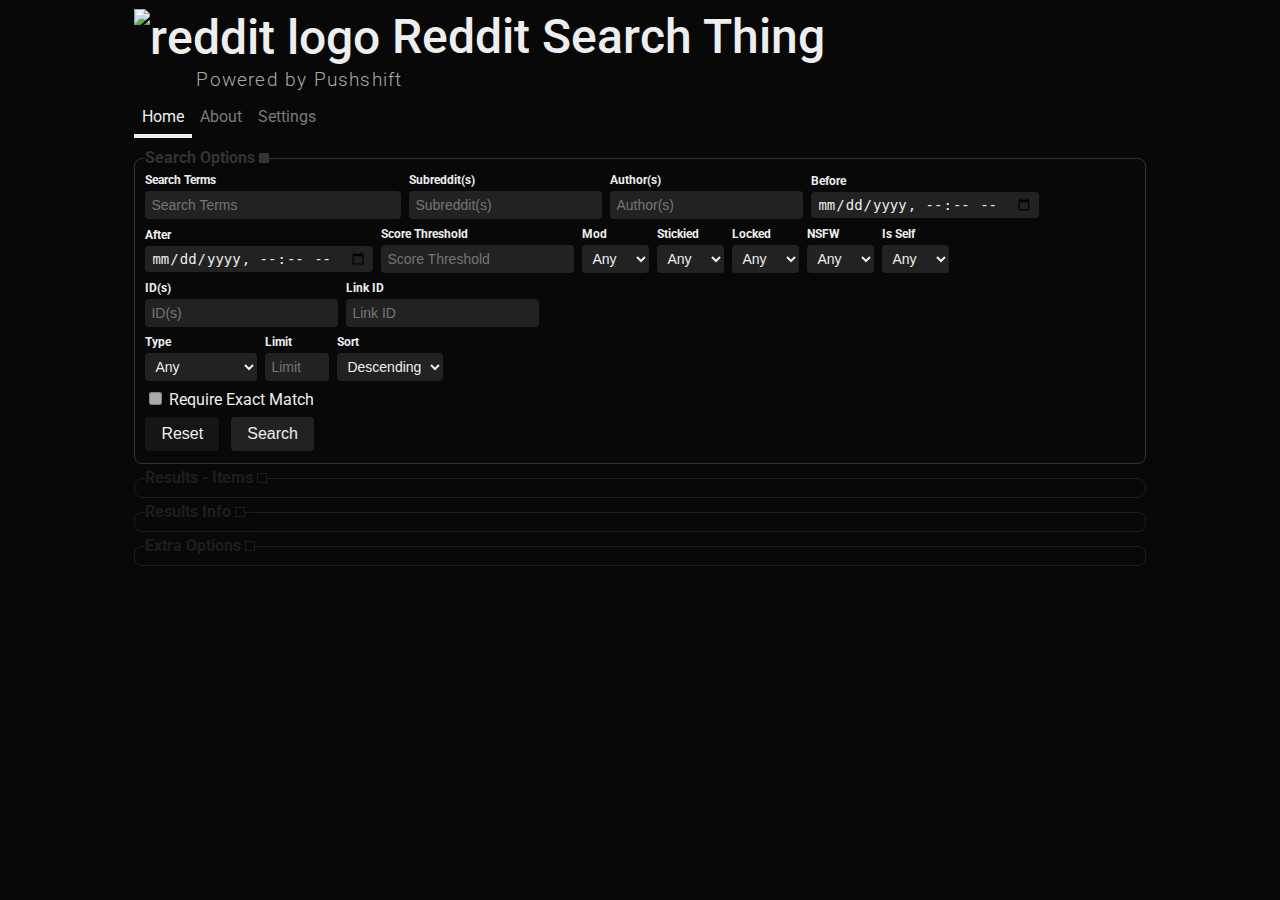
==== commit f235e901: "work maybe" ====
--- a/coddit-search-preview/index.html
+++ b/coddit-search-preview/index.html
@@ -1243,6 +1243,6 @@
                 <button id="download-button" style="margin: 4px; padding: 8px">Download Data</button>
             </div>
         </main>
-<script>const urlPath=window.location.pathname,urlParams=new URLSearchParams(window.location.search);var settings={advanced:!0,dev:!1,hideNSFW:!0,defaultPageSize:25},loadedItems=[],requestQueue=[],cachedItems={all:[],valid:[],add(e){return!!this.all.every(t=>t._name!=e._name)&&(this.all.push(e),e._meta.valid&&this.valid.push(e),e)},addAll(e){returnedItems=[];for(let t of e)(t=this.add(t))&&returnedItems.add(t);return returnedItems},has:e=>cachedItems.all.some(t=>t._name==e._name),get shown(){return this.valid.filter(e=>e._meta.shown)},get hidden(){return this.valid.filter(e=>!e._meta.shown)}};function getVisibleLimit(){return(urlParams.get("limit")||settings.defaultPageSize)*gel("load-more-button").dataset.pageCount}function appendItemProps(e,t){return e._kind="comment"==t.type?"t1":"t3",e._type=t.type,e._name=e._kind+"_"+e.id,e._meta=t,e.permalink||("comment"==e._type?e.permalink=`/r/${e.subreddit}/comments/${e.link_id}/-/${e.id}/`:"submission"==e._type&&(e.permalink=`/r/${e.subreddit}/comments/${e.id}/-/`)),e}function getInfoTags(e){return cel("ul",[(e.name||e._name).startsWith("t1_")?e.parent_id.startsWith("t1_")?celp("li","C",{classList:"full-type",title:"Comment"}):celp("li","TC",{classList:"full-type",title:"Top-Level Comment"}):e.is_self?celp("li","TS",{classList:"full-type",title:"Self-Post Submission"}):e.is_video?celp("li","VS",{classList:"full-type",title:"Video Submission"}):e.is_gallery?celp("li","GS",{classList:"full-type",title:"Gallery Submission"}):e.is_poll?celp("li","PS",{classList:"full-type",title:"Poll Submission"}):e.url.match(/^https?:\/\/[iv]\.redd\.it\//)?celp("li","MS",{classList:"full-type",title:"Media Submission"}):celp("li","LS",{classList:"full-type",title:"Link Submission"}),null!=e.score?celp("li",e.score,{classList:"score",title:e.score+" upvote"+(1!=e.score?"s":"")}):null,null!=e.num_comments?celp("li",e.num_comments,{classList:"comment-count",title:e.num_comments+" comment"+(1!=e.num_comments?"s":"")}):null,e.over_18?cel("li","NSFW","tag nsfw"):null,e.spoiler?cel("li","Spoiler","tag spoiler"):null,e.distinguished?cel("li","Distinguished","tag distinguished"):null,e.stickied?cel("li",cel("strong","Stickied"),"tag stickied"):null,e.locked?cel("li","Locked","tag locked"):null,e.removed_by_category?"deleted"==e.removed_by_category?cel("li","Deleted","tag deleted"):"moderator"==e.removed_by_category?cel("li","Removed","tag removed"):cel("li","Removed by Reddit","tag removed"):"[deleted]"==e.author?"[removed]"==e.body?cel("li","Removed","tag removed"):cel("li","Deleted","tag deleted"):null],"info")}function getContent(e){if("t1"==e._kind)return cel("div",cel("div",function(){let t=e.body_html?decodeHTML(e.body_html):SnuOwnd.getParser().render(decodeHTML(e.body));if(urlParams.has("q"))for(let e of urlParams.get("q").split(/[^a-z0-9_.]/gi))t=mdHighlight(t,"\\b"+e+"\\b");return t}(),"md"),"content");if("t3"==e._kind){let t=!1;return cel("div",function(){try{if(e.over_18&&settings.hideNSFW)return`<a href="${e.url}">[content hidden]</a>`;if(e.is_self)return t=!e.selftext_html&&!e.selftext,cel("div",function(){let t=e.selftext_html?decodeHTML(e.selftext_html):SnuOwnd.getParser().render(decodeHTML(e.selftext));if(urlParams.has("q"))for(let e of urlParams.get("q").split(/[^a-z0-9_.]/gi))t=mdHighlight(t,"\\b"+e+"\\b");return t}(),"md");if(e.is_gallery){let t=e.gallery_data.items[0].media_id;return`<img src="https://i.redd.it/${t}.${e.media_metadata[t].m.split("/")[1]}">`}if(e.is_video){return`<video controls><source src="${e.media.reddit_video.fallback_url.split("?")[0]}"></video>`}if(e.url.match(/\.(png|jpe?g|gif|webp)$/))return`<a href="${e.url}" target="_blank"><img src="${e.url}" alt="user generated image content"></a>`;if(e.url.match(/\.(mp4|webm)$/)){return`<video controls><source src="${e.media.reddit_video.fallback_url}"></video>`}}catch(t){return console.warn(t),`<a href="${e.url}">${e.url}</a>`}return`<a href="${e.url}">${e.url}</a>`}(),"content "+(t?"empty":""))}}function getDisplayItem(e){let t=null,n=[["data-name",e._name],["data-id",e.id],["data-kind",e._kind],["data-type",e._type],["data-created-utc",e.created_utc],["data-permalink",e.permalink],["data-author",e.author],["data-subreddit",e.subreddit]];function l(){return cel("p",`${"t3"==e._kind?"submitted":"commented"} by <a href="https://www.reddit.com/user/${e.author}" class="author">u/${e.author}</a>`+(e.author_flair_text?`<span class="flair">${e.author_flair_text}</span>`:"")+` <time datetime="${new Date(1e3*e.created_utc).toString()}" title="${new Date(1e3*e.created_utc).toString()}" class="created-utc">${formatTime(time()-e.created_utc)} ago</time> in <a href="https://www.reddit.com/r/${e.subreddit}">r/${e.subreddit}</a>`,"tagline")}function r(){return cel("ul",[cel("li",`<a href="https://www.reddit.com${e.permalink}" target="_blank">view on reddit</a>`),cel("li",`<a href="https://www.removeddit.com${e.permalink}" target="_blank">view on removeddit</a>`),cel("li",`<a href="https://api.pushshift.io/reddit/search/${e._type}/?ids=${e.id}" target="_blank">view on pushshift</a>`,"advanced-option dev-option"),cel("li",`<a href="https://search.coddit.xyz${e.permalink}" target="_blank">direct link</a>`),cel("li",celwa("a",[["href","javascript:void(0);"]],"refresh","refresh-button"),"advanced-option dev-option"),cel("li",`<a href="${e._meta.fetched_from}">Request: ${e._meta.request_id} â€¢ Item: ${e._meta.sibling_position}/${e._meta.sibling_count}</a>`,"request-info advanced-option dev-option")],"buttons")}switch(e._kind){case"t1":t=celwa("div",n,[l(),getInfoTags(e),getContent(e),settings.advanced?cel("div",[tableify({properties:e})],"properties dev-option"):null,r()],["item","thing","comment","deleted"==e.removed_by_category?"deleted":null]);break;case"t3":let s=e.url.match(/\.(png|jpe?g|gif)/);s&&e.over_18&&settings.hideNSFW&&(s=!1),t=celwa("div",n,[celp("div",[celp("div",null,{classList:"thumbnail "+(s?"image":"default"),style:s?'background-image: url("'+e.url+'");':"",onclick(e){t.classList.contains("expanded")?t.classList.remove("expanded"):t.classList.add("expanded")}}),cel("div",[cel("h1",`<a href="https://www.reddit.com${e.permalink}">${function(){let t=e.title;if(urlParams.has("q"))for(let e of urlParams.get("q").split(/[^a-z0-9_.]/gi))t=mdHighlight(t,"\\b"+e+"\\b");return t}()}</a>`+(e.link_flair_text?`<span class="flair">${e.link_flair_text}</span>`:""),"title"),l(),getInfoTags(e)])],{style:"display: inline-flex;"}),getContent(e),settings.advanced?cel("div",[tableify({properties:e})],"properties dev-option"):null,r()],["item","thing","submission",s?"expandable":null,"deleted"==e.removed_by_category?"deleted":null,e.is_self?"self":"link",e.over_18?"nsfw":null])}return t.querySelector(".refresh-button").onclick=(()=>{let n="https://api.reddit.com/api/info?id="+e._name;console.log("fetching "+n),fetch(n).then(e=>e.json()).then(n=>{if(n=n.data.children[0].data,t.classList.contains("full-refreshed")||(t.querySelector(".request-info a").innerHTML+=" â€¢ Refreshed",t.classList.add("refreshed"),t.classList.add("full-refreshed")),e._refreshed_properties=n,t.querySelector(".properties").innerHTML="",t.querySelector(".properties").appendChild(tableify({properties:e})),n){if(t.querySelector(".info").innerHTML=getInfoTags(n).innerHTML,n.author_flair_text){let e=t.querySelector(".tagline .flair");e&&(e.innerHTML=n.author_flair_text)}if(n.body_html){let e=t.querySelector(".content");e&&(e.innerHTML=decodeHTML(n.body_html))}else if(n.selftext_html&&e.is_self){let e=t.querySelector(".content");e&&(e.innerHTML=decodeHTML(n.selftext_html))}}})}),t}function validateItem(e,t){return[function(){let n=!0;return"true"==urlParams.get("meta_search_exact")&&("t1"==e._kind?n=e.body.match(t.get("q")):"t3"==e._kind&&(n=e.title.match(t.get("q"))||e.is_self&&e.selftext&&e.selftext.match(t.get("q")))),n},function(){let t=!0;return urlParams.get("meta_filter_pattern")&&("t1"==e._kind?t=e.body.match(urlParams.get("meta_filter_pattern")):"t3"==e._kind&&(t=e.title.match(urlParams.get("meta_filter_pattern"))||e.is_self&&e.selftext&&e.selftext.match(urlParams.get("meta_filter_pattern")))),t},function(){let t=!0;return urlParams.get("meta_subreddit_filter_pattern")&&(t=e.subreddit.match(urlParams.get("meta_subreddit_filter_pattern"))),t},function(){let t=!0;return urlParams.get("meta_author_filter_pattern")&&(t=e.author.match(urlParams.get("meta_author_filter_pattern"))),t},function(){let n=!0;if(urlParams.has("meta_search_fields")){let l=urlParams.get("meta_search_fields").split(/[,;&+ ]/g),r=t.get("q").split(/[^a-z0-9_.]/g).map(e=>"\\b"+e+"\\b");for(let s of l)e[s]&&(n="true"==urlParams.get("meta_search_exact")?e[s].match(t.get("q")):r.every(t=>e[s].match(t)))}return n}].every(e=>e())}async function fetchItems(e,t){t=new URLSearchParams(t.toString());let n=new URLSearchParams(t.toString());n.set("limit",100);let l=`https://api.pushshift.io/reddit/search/${e}/`+(n.toString()?"?"+n.toString():"");updateRequestTable(l,"pending"),console.log("fetching "+l+"...");try{const r=await fetch(l);if(updateRequestTable(l,r.status),!r.ok)throw"non-200 response status";let s=(await r.json()).data;s.forEach(t=>{t=appendItemProps(t,{type:e,fetched_from:l,request_id:qel("#request-table tbody").childElementCount,sibling_count:s.length,sibling_position:s.indexOf(t)+1,valid:!1})}),newItems=s.filter(e=>!cachedItems.has(e));for(let e of newItems){if(cachedItems.valid.length>=2e3||cachedItems.all.length>=5e3)throw"maximum item limit reached";e._meta.valid=validateItem(e,t),cachedItems.add(e)}("none"==t.get("limit")||cachedItems.valid.length<getVisibleLimit())&&s.length==n.get("limit")&&newItems.length&&(t.has("sort")&&"asc"==t.get("sort")?t.set("after",s[s.length-1].created_utc-1):t.set("before",s[s.length-1].created_utc+1),enqueue(e,t))}catch(e){console.error(e),updateRequestTable(l,"failed"),gel("banner").innerHTML="Error Loading Items",gel("banner").classList.add("failed")}}function updateRequestTable(e,t){function n(n,l=t){let r=gel("request-table").querySelector("tbody"),s=!1;for(let t of Array.from(r.children))if(t.children[0].children[0].innerHTML.replace(/&amp;/g,"&")==e){t.children[1].remove(),t.insertBefore(cel("td",n,["status","status-"+l]),t.lastChild),s=!0;break}s||r.appendChild(cel("tr",[cel("td",celwa("a",[["href",e]],e)),cel("td",n,["status","status-"+l]),cel("td",r.childElementCount+1)]))}"pending"==t?n("Pending"):"failed"==t?n("Failed"):n(t,t.toString()[0])}function enqueue(e,t){requestQueue.push([e,t])}function getTitle(){let e="";if(urlParams.has("meta_type")){let t=urlParams.get("meta_type");e+="submission"==t?"Submissions ":"comment"==t?"Comments ":"Submissions and Comments "}else e+="Submissions and Comments ";if(urlParams.has("author")){e+="by "+urlParams.get("author").split(/[\s,+]/).map(e=>"u/"+e).join(" or ")+" "}if(urlParams.has("subreddit")){e+="in "+urlParams.get("subreddit").split(/[\s,+]/).map(e=>"r/"+e).join(" or ")+" "}return urlParams.has("q")&&(e+='Matching "'+urlParams.get("q")+'"'),e+" - Reddit Search Thingy Results"}async function processQueue(){for(document.title="Search Results - Reddit Search Thing",gel("items-panel").classList.remove("collapsed"),gel("parameters-panel").classList.add("collapsed"),gel("banner").innerHTML='<img class="loading-icon" src="https://coddit.xyz/m/CGH1e.png" style="height: 2em; vertical-align: middle; margin-bottom: 2px;">',gel("banner").hidden=!1;nextRequest=requestQueue.shift();){let e=nextRequest;await fetchItems(e[0],e[1]),sortItems(),0==requestQueue.length&&(cachedItems.valid.length?(gel("banner").hidden=!0,!e[1].has("ids")&&cachedItems.valid.length>=getVisibleLimit()&&(gel("load-more-button").hidden=!1)):gel("banner").classList.contains("failed")||(gel("banner").innerHTML="No Data"),showItems(),updateInfo()),await sleep(1e3)}}function sortItems(){cachedItems.valid.sort((e,t)=>urlParams.has("sort")&&"asc"==urlParams.get("sort")?e.created_utc>t.created_utc?1:t.created_utc>e.created_utc?-1:0:e.created_utc<t.created_utc?1:t.created_utc<e.created_utc?-1:0)}function showItems(){let e=gel("items");for(let t=0;t<cachedItems.valid.length;t++){let n=cachedItems.valid[t];if(t>getVisibleLimit()-1)break;n._meta.shown||(n._meta.shown=!0,e.appendChild(getDisplayItem(n)),gel("item-count").innerHTML=e.childElementCount)}refreshShownItems()}function updateInfo(){let e=gel("info");e.innerHTML="";let t=[],n=[],l=0,r=0;for(let e of cachedItems.shown){let s=t.find(t=>t.name==e.subreddit);s||(s={name:e.subreddit,contributions:0,submissions:0,comments:0},t.push(s));let a=n.find(t=>t.name==e.author);a?a.count+=1:(a={name:e.author,contributions:0,submissions:0,comments:0},n.push(a)),s.contributions+=1,a.contributions+=1,"submission"==e._type?(s.submissions+=1,a.submissions+=1,l+=1):(s.comments+=1,a.comments+=1,r+=1)}t.sort((e,t)=>e.contributions<t.contributions?1:t.contributions<e.contributions?-1:0),n.sort((e,t)=>e.contributions<t.contributions?1:t.contributions<e.contributions?-1:0),Array.from(gel("items").children).forEach(e=>e.classList.remove("user-hidden")),e.appendChild(cel("table",[cel("caption","General"),cel("thead",cel("tr",[cel("th","Total Items"),cel("th","Submissions"),cel("th","Comments")])),cel("tbody",[cel("tr",[cel("td",cachedItems.shown.length,"center"),cel("td",l,"center"),cel("td",r,"center")])])])),e.appendChild(celp("table",[cel("caption","Subreddits â€¢ "+t.length),cel("thead",[cel("tr",[cel("th","Subreddit"),cel("th","Total"),cel("th","Submissions"),cel("th","Comments")])]),function(){let e=cel("tbody");for(let n of t)e.appendChild(cel("tr",[cel("td",celp("a",n.name,{href:"javascript:void(0);",onclick(t){function n(){return Array.from(e.children).filter(e=>!e.classList.contains("user-hidden")).length}console.log("a?");let l=t.target.parentElement.parentElement;if(t.ctrlKey||t.shiftKey)l.classList.contains("user-hidden")?l.classList.remove("user-hidden"):l.classList.add("user-hidden");else if(l.classList.contains("user-hidden")||1!=n()){for(let t of e.children)t.classList.add("user-hidden");l.classList.remove("user-hidden")}else for(let t of e.children)t.classList.remove("user-hidden");if(0==n())for(let t of e.children)t.classList.remove("user-hidden");for(let t of gel("items").children){t.classList.add("user-hidden");for(let n of e.children)n.classList.contains("user-hidden")||t.dataset.subreddit!=n.querySelector("td:first-of-type a").innerHTML||t.classList.remove("user-hidden")}gel("info-panel").scrollIntoView({block:"start"})}})),cel("td",n.contributions,"center"),cel("td",n.submissions,"center"),cel("td",n.comments,"center")]));return e}()],{style:"display: inline-block;"})),e.appendChild(celp("table",[cel("caption","Authors â€¢ "+n.length),cel("thead",[cel("tr",[cel("th","Author"),cel("th","Total"),cel("th","Submissions"),cel("th","Comments")])]),function(){let e=cel("tbody");for(let t of n)e.appendChild(cel("tr",[cel("td",`<a href="https://www.reddit.com/user/${t.name}/">${t.name}</a>`),cel("td",t.contributions,"center"),cel("td",t.submissions,"center"),cel("td",t.comments,"center")]));return e}()],{style:"display: inline-block; vertical-align: top;"}))}async function refreshShownItems(){let e=[];for(let t of gel("items").children)t.classList.contains("refresh-attempted")||(e.push(t.dataset.name),t.classList.add("refresh-attempted"));for(let t of sliceArray(e,100))await fetch("https://api.reddit.com/api/info?id="+t.join(",")).then(e=>e.json()).then(e=>{for(let t of e.data.children){let e;t=t.data;for(let n of cachedItems.valid)if(t.name==n._name){n._refreshed_properties=t,e=n;break}for(let n of Array.from(gel("items").children).filter(e=>!e.classList.contains("refreshed")))if(t.name==n.dataset.name){n.querySelector(".info").innerHTML=getInfoTags(t).innerHTML,t.thumbnail&&t.thumbnail.match(/^https?:\/\//)&&(t.over_18&&settings.hideNSFW||(n.querySelector(".thumbnail").style.backgroundImage=`url("${t.thumbnail}")`,n.querySelector(".thumbnail").classList.remove("image"),n.querySelector(".thumbnail").classList.add("image"))),t.name.startsWith("t3_")&&!t.is_self&&(n.querySelector(".content").innerHTML=getContent(appendItemProps(JSON.parse(JSON.stringify(t)),{type:n.dataset.type})).innerHTML,n.classList.add("expandable")),"deleted"==t.removed_by_category&&n.classList.add("deleted"),t.over_18?n.classList.add("nsfw"):n.classList.remove("nsfw"),n.querySelector(".properties").innerHTML="",n.querySelector(".properties").appendChild(tableify({properties:e})),n.classList.add("refreshed");break}}}),await sleep(1e3);for(let e of gel("items").children)e.classList.contains("refresh-attempted")&&!e.classList.contains("refreshed")&&(e.classList.contains("missing")||(e.querySelector(".info").appendChild(celp("li","Missing",{classList:"tag warn",title:"Item could not be found on Reddit."})),e.classList.add("missing")))}for(let[e,t]of Object.entries(getCookies()))e.startsWith("setting_")&&(t.match(/^(true|false)$/)?t="true"==t:(parseInt(t)||0==t)&&(t=parseInt(t)),settings[e.replace(/^setting_/,"")]=t);if(settings.advanced?document.body.classList.add("setting-advanced"):(gels("advanced-option").forEach(e=>{e.hidden=!0}),qels(".advanced-option input, .advanced-option select").forEach(e=>{e.disabled=!0})),settings.dev&&document.body.classList.add("setting-dev"),gel("parameter-meta_type").onchange=(e=>{gels("comments-only").forEach(e=>e.disabled=!1),gels("submissions-only").forEach(e=>e.disabled=!1),"submission"==e.target.value?gels("comments-only").forEach(e=>e.disabled=!0):"comment"==e.target.value&&gels("submissions-only").forEach(e=>e.disabled=!0)}),gel("request-form").onsubmit=(e=>{Array.from(e.target.querySelectorAll("input, select")).forEach(t=>{if(t.value&&t.value!=t.dataset.defaultValue||(t.name=""),t.name.match(/\[\]$/)){t.name=t.name.substring(0,t.name.length-2);for(const n of t.value.split(/;/g))e.target.appendChild(celfs(`<input type="hidden" name="${t.name}" value="${n}">`));t.name="",t.disabled=!0}})}),qels("input[type='checkbox']").forEach(e=>{e.value=e.checked,e.addEventListener("change",()=>{e.value=e.checked})}),qels(".panel-header").forEach(e=>{e.onclick=(()=>{let t=e.parentElement;t.classList.contains("collapsed")?t.classList.remove("collapsed"):t.classList.add("collapsed")})}),qels(".panel").forEach(e=>{e.addEventListener("click",e=>{e.target.classList.contains("collapsed")&&e.target.classList.remove("collapsed")})}),gel("download-button").onclick=(()=>{downloadText(JSON.stringify({items:cachedItems.valid},null,4),"data.json")}),window.location.href.split("?").length>1||urlPath.length>1){let e=new URLSearchParams(window.location.search),t="any",n=urlPath.match(/^\/(r|u(?:ser)?)\/([a-z0-9_.-]{3,20})(?:\/(comments|submissions|submitted|new))?(?:\/([a-z0-9]{3,8})(?:\/[a-z0-9%_.-]+)?)?(?:\/([a-z0-9]{3,8}))?\/?$/i),l=urlPath.match(/^\/(?:by_id\/)?(?:(t[13])_)?([a-z0-9]{3,8})\/?$/i);n?n[5]?(e.set("ids",n[5]),e.set("meta_type","comment"),e.set("link_id",n[4]),"u"==n[1][0]?e.set("subreddit","u_"+n[2]):e.set("subreddit",n[2])):n[4]?(e.set("ids",n[4]),e.set("meta_type","submission"),"u"==n[1][0]?(e.set("subreddit","u_"+n[2]),e.set("author",n[2])):"r"==n[1][0]&&e.set("subreddit",n[2])):"u"==n[1][0]?(e.set("author",n[2]),"comments"==n[3]?e.set("meta_type","comment"):"submissions"!=n[3]&&"submitted"!=n[3]||e.set("meta_type","submission")):"r"==n[1][0]&&("all"!=n[2]&&e.set("subreddit",n[2]),"comments"==n[3]?e.set("meta_type","comment"):e.set("meta_type","submission")):l&&(e.set("ids",l[2]),e.set("meta_type","t1"==l[1]?"comment":"submission")),e.has("meta_type")&&(t=e.get("meta_type")),qels("#request-form input, #request-form select").forEach(t=>{let n=t.id.replace(/^parameter-/,"");if(e.has(n))if(t.name.match(/\[\]$/)){t.value="";for(const[n,l]of e.entries())n==t.id.replace(/^parameter-/,"")&&(t.value+=l+";");t.value=t.value.substring(0,t.value.length-1)}else"checkbox"==t.type?t.checked="true"==e.get(n):t.value=e.get(n)}),["before","after"].forEach(t=>{e.has(t)&&e.get(t).match(/^\d{4}-\d{2}-\d{2}T\d{2}:\d{2}$/)&&e.set(t,Date.parse(e.get(t))/1e3)});let r=new URLSearchParams([...e.entries()].filter(e=>e[1]&&!e[0].startsWith("meta_")).reduce((e,t)=>e+t[0]+"="+encodeURIComponent(t[1])+"&","?"));if(r.has("q"))for(let e of r.get("q").split("|"))queryTermParams=new URLSearchParams(r.toString()),queryTermParams.set("q",e),"any"==t?(enqueue("submission",queryTermParams),enqueue("comment",queryTermParams)):enqueue(t,queryTermParams);else"any"==t?(enqueue("submission",r),enqueue("comment",r)):enqueue(t,r);processQueue(),gel("load-more-button").innerHTML="Load "+("asc"==r.get("sort")?"After":"Before"),gel("load-more-button").onclick=(e=>{e.target.hidden=!0,e.target.dataset.pageCount=parseInt(e.target.dataset.pageCount)+1;let n=cachedItems.valid[cachedItems.valid.length-1];if(cachedItems.valid.length<getVisibleLimit()*("any"==t?2:1)){if("asc"==r.get("sort")?(r.set("after",n.created_utc-1),r.delete("before")):(r.set("before",n.created_utc+1),r.delete("after")),r.has("q"))for(let e of r.get("q").split("|"))queryTermParams=new URLSearchParams(r.toString()),queryTermParams.set("q",e),"any"==t?(enqueue("submission",queryTermParams),enqueue("comment",queryTermParams)):enqueue(t,queryTermParams);else"any"==t?(enqueue("submission",r),enqueue("comment",r)):enqueue(t,r);processQueue()}else showItems(),updateInfo(),!urlParams.has("ids")&&cachedItems.valid.length>=getVisibleLimit()&&(gel("load-more-button").hidden=!1)})}function gel(e){return document.getElementById(e)}function gels(e){return Array.from(document.getElementsByClassName(e))}function qel(e){return document.querySelector(e)}function qels(e){return Array.from(document.querySelectorAll(e))}function celfprops(e){const t=e=>null!=e&&""!==e&&e!==[]&&e!=={};let n=document.createElement("div");if(e.tagName&&t(e.tagName)&&(n=document.createElement(e.tagName)),e.fromString&&t(e.fromString)&&(n=(new DOMParser).parseFromString(string,"text/html").body.firstChild),null!=e.innerHTML)if(Array.isArray(e.innerHTML)){for(let l of e.innerHTML)if(t(l))if(l instanceof HTMLElement)n.appendChild(l);else{let e=document.createElement("span");e.innerHTML=l,n.appendChild(e)}}else t(e.innerHTML)&&(e.innerHTML instanceof HTMLElement?n.appendChild(e.innerHTML):n.innerHTML=e.innerHTML);if(e.classList)if(Array.isArray(e.classList))for(let l of e.classList)t(l)&&n.classList.add(l);else t(e.classList)&&(n.classList=e.classList);if(e.id&&t(e.id)&&(n.id=e.id),e.attributes)if(Array.isArray(e.attributes))for(let l of e.attributes)Array.isArray(l)?l.length>1&&t(l[0])&&t(l[1])?n.setAttribute(l[0],l[1]):l.length&&t(l[0])&&n.setAttribute(l[0],""):t(l)&&n.setAttribute(l,"");else if("object"==typeof e.attributes)for(let[l,r]of Object.entries(e.attributes))t(l=l.replace(/_/g,"-").replace(/[^a-z0-9-]/gi,""))&&t(r)?n.setAttribute(l,r):t(l)&&n.setAttribute(l,"");else if("string"==typeof e.attributes)for(let l of e.attributes.split(/ +/))t(l=l.replace(/[^a-z0-9-]/gi,""))&&n.setAttribute(l,"");if(e.eventListeners&&"object"==typeof e.eventListeners)for(let[l,r]of Object.entries(e.eventListeners))t(l=l.replace(/[^a-z0-9-]/gi,""))&&"function"==typeof r&&n.addEventListener(l,r);for(const[l,r]of Object.entries(e))-1==["tagName","fromString","innerHTML","classList","id","attributes","eventListeners"].indexOf(l)&&("function"==typeof r?n[l]=r:t(l)&&t(r)&&n.setAttribute(l,r));return n}function celp(e,t,n){return n.tagName=e,n.innerHTML=t,celfprops(n)}function cel(e,t,n,l){let r=document.createElement(e);if(null!=t)if(Array.isArray(t))for(let e of t)e&&(e instanceof HTMLElement?r.appendChild(e):r.innerHTML=e);else t instanceof HTMLElement?r.appendChild(t):r.innerHTML=t;if(n)if(Array.isArray(n))for(let e of n)e&&r.classList.add(e);else r.classList=n;return l&&(r.id=l),r}function celwa(e,t,n,l,r){let s=cel(e,n,l,r);return t.forEach(e=>{e&&(e[1]?s.setAttribute(e[0],e[1]):s.setAttribute(e[0]))}),s}function celfs(e){return(new DOMParser).parseFromString(e,"text/html").body.firstChild}function getParams(){return new URLSearchParams(window.location.search)}function getParam(e){params=getParams();let t=null;return params.has(e)&&(t=params.get(e)),t}function setParam(e,t){newParams=getParams(),newParams.has(e)&&newParams.delete(e),newParams.append(e,t),""!=newParams.toString()?history.pushState({cleared:e},`cleared ${e}`,window.location.href.split("?")[0]+"?"+newParams.toString()):history.pushState({cleared:e},`cleared ${e}`,window.location.href.split("?")[0])}function clearParam(e){newParams=getParams(),newParams.has(e)&&newParams.delete(e),""!=newParams.toString()?history.pushState({cleared:e},`cleared ${e}`,window.location.href.split("?")[0]+"?"+newParams.toString()):history.pushState({cleared:e},`cleared ${e}`,window.location.href.split("?")[0])}function clearParams(){for(param of(newParams=getParams(),newParams))clearParam(param)}function checkParam(e,t){return params=getParams(),params.has(e)&&params.get(e)==t}function rands(e){let t="acbdefghijklmnopqrstuvwxyzABCDEFGHIJKLMNOPQRSTUVWXYZ0123456789",n="";for(let l=0;l<e;l++)n+=t.charAt(Math.floor(Math.random()*t.length));return n}function array_remove(e,t){e.indexOf(t)>-1&&e.splice(e.indexOf(t),1)}function escapeRegExp(e){return e.replace(/[.*+?^${}()|\[\]\\]/g,"\\$&")}function copyText(e){if(navigator)navigator.clipboard.writeText(e).then(()=>{console.debug("copied text")},()=>{console.warn("failed to copy text")});else{let t=cel("textarea");t.style.position="absolute",t.style.top=t.style.left="-9999px",t.style.width=t.style.height="0px",t.style.opacity="0",t.value=e,document.body.appendChild(t),t.select(),document.execCommand("copy"),document.body.removeChild(t),console.debug("copied text")}}function downloadText(e,t="file.txt"){let n=new Blob([e],{type:"text/plain"}),l=cel("a");l.download=t,l.href=URL.createObjectURL(n),l.dataset.downloadUrl=["text/plain",l.download,l.href].join(":"),l.style.display="none",document.body.appendChild(l),l.click(),l.remove(),setTimeout(()=>{URL.revokeObjectURL(l.href)},2e3)}function downloadFile(e,t,n){let l=new Blob([e],{type:n});if(window.navigator.msSaveOrOpenBlob)window.navigator.msSaveOrOpenBlob(l,t);else{let e=document.createElement("a"),n=URL.createObjectURL(l);e.href=n,e.download=t,document.body.appendChild(e),e.click(),setTimeout(()=>{window.URL.revokeObjectURL(n)},100)}}function tableify(e,t,n=!0,l=!1){if("object"==typeof e&&null!==e){let r=cel("tbody"),s=cel("table",r,["property-table",l?"simplified":null]);for(const[s,a]of Object.entries(e)){let e=t?parseInt(s)||0==s?t+"["+s+"]":t+"."+s:parseInt(s)||0==s?"["+s+"]":s,i=cel("tr",null,"property"),c=cel("td",l?s.replace(/_/g," ").replace(/(?:^|\s)(.)/g,function(e){return e.toUpperCase()}):s,["key",parseInt(s)||0==s?"index":null]);c.title=e;let o=cel("td",null,"value");o.title=JSON.stringify(a).length>100?JSON.stringify(a).substring(0,97)+"...":JSON.stringify(a);let u=celwa("a",[["href","javascript:void(0);"]],null,"placeholder");c.onclick=(()=>{i.classList.contains("expanded")&&(o.innerHTML="",o.appendChild(u),i.classList.remove("expanded"))}),u.onclick=(()=>{o.innerHTML="",o.appendChild(tableify(a,e,n,l)),i.classList.add("expanded")}),Array.isArray(a)?(i.classList.add("expandable"),i.classList.add("array"),0!=a.length?(u.innerHTML="[...] "+a.length+" item"+(1==a.length?"":"s"),i.classList.add("populated")):(u.innerHTML="[] empty",i.classList.add("empty")),n?(o.innerHTML="",o.appendChild(u)):(i.classList.add("expanded"),o.innerHTML="",o.appendChild(tableify(a,e,n,l)))):"object"==typeof a&&null!==a?(i.classList.add("expandable"),i.classList.add("object"),0!=Object.keys(a).length?(u.innerHTML="{...} "+Object.keys(a).length+" key"+(1==Object.keys(a).length?"":"s"),i.classList.add("populated")):(u.innerHTML="{} empty",i.classList.add("empty")),n?(o.innerHTML="",o.appendChild(u)):(i.classList.add("expanded"),o.innerHTML="",o.appendChild(tableify(a,e,n,l)))):null===a?i.classList.add("null"):"boolean"==typeof a?(i.classList.add("boolean"),i.classList.add(a),o.innerHTML=a):"string"==typeof a?(i.classList.add("string"),a.length>0?i.classList.add("populated"):i.classList.add("empty"),o.innerHTML=a.replace(/\n/g,"<br>"),o.innerHTML=o.innerHTML.replace(/(https?:\/\/[^\s<>]+)/g,'<a href="$1">$1</a>')):Number.isInteger(a)?(i.classList.add("number"),i.classList.add("integer"),o.innerHTML=a):Number.isNaN(a)?o.innerHTML=a:(i.classList.add("number"),i.classList.add("float"),o.innerHTML=a),i.appendChild(c),i.appendChild(o),r.appendChild(i)}return s}return e}function randomInt(e,t){return e=Math.ceil(e),t=Math.floor(t),Math.floor(Math.random()*(t-e+1))+e}function sliceArray(e,t){const n=[];for(let l=0;l<e.length;l+=t){const r=e.slice(l,l+t);n.push(r)}return n}function ajaxSubmitForm(e){return fetch(e.action,{method:"POST",body:new FormData(e)})}function setCookie(e,t,n=1,l="/"){let r="";if(n){let e=new Date;e.setTime(e.getTime()+24*n*60*60*1e3),r="; expires"+e.toUTCString()}document.cookie=e+"="+(t||"")+r+"; path="+l}function getCookie(e){const t=`; ${document.cookie}`.split(`; ${e}=`);if(2===t.length)return t.pop().split(";").shift()}function getCookies(){let e=document.cookie.split(";"),t={};return e.forEach(e=>{e=e.split("="),t[(e[0]+"").trim()]=unescape(e.slice(1).join("="))}),t}function deleteCookie(e){document.cookie=e+"=; path=/; expires=Thu, 01 Jan 1970 00:00:01 GMT;"}function deleteCookies(){document.cookie.split(";").forEach(e=>{let t=e.indexOf("="),n=t>-1?e.substr(0,t):e;document.cookie=n+"=; expires Thu, 01 Jan 1970 00:00:01 GMT"})}function time(){return Date.now()/1e3|0}function sleep(e){return new Promise(t=>setTimeout(t,e))}function decodeHTML(e){return(new DOMParser).parseFromString(e,"text/html").documentElement.textContent}function getPos(e){let t=e.getBoundingClientRect(),n=window.pageYOffset||document.documentElement.scrollTop||document.body.scrollTop,l=window.pageXOffset||document.documentElement.scrollLeft||document.body.scrollLeft,r=document.documentElement.clientTop||document.body.clientTop||0,s=document.documentElement.clientLeft||document.body.clientLeft||0,a=t.top+n-r,i=t.left+l-s;return[Math.round(a),Math.round(i)]}function setDraggable(e,t){t||(t=e);let n,l,r,s=0;function a(t){(t=t||window.event).preventDefault(),n=r-t.clientX,l=s-t.clientY,r=t.clientX,s=t.clientY,e.style.top=e.offsetTop-l+"px",e.style.left=e.offsetLeft-n+"px"}function i(t){document.onmouseup=null,document.onmousemove=null,e.classList.remove("dragging")}t.onmousedown=function(t){(t=t||window.event).preventDefault(),r=t.clientX,s=t.clientY,document.onmouseup=i,document.onmousemove=a,e.classList.add("dragging")}}function openDialog(e,t,n,l,r,s,a){document.body.querySelectorAll("."+a).forEach(e=>e.remove()),e.classList.add("dialog-menu"),e.classList.add(a),e.style.position="absolute",e.style.top=t+"px",e.style.left=n+"px",l&&r&&setDraggable(e,r),s&&(s.onclick=(()=>e.remove())),document.body.appendChild(e)}function round(e){return Math.round(100*(e+Number.EPSILON))/100}function decodeHTML(e){return(new DOMParser).parseFromString(e,"text/html").documentElement.textContent}function formatTime(e,t){e=parseInt(e);let n="second";for(let l of[["year",31556926],["month",2629743],["week",604800],["day",86400],["hour",3600],["minute",60]])if(e>l[1]){e=t&&t.useDecimal?round(e/l[1]):Math.floor(e/l[1]),n=l[0];break}return`${e} ${n+(1!=e?"s":"")}`}function mdHighlight(e,t){try{e=e.replace(new RegExp("(?<!<[^<>]+?)("+t+")(?![^<>]+?>)","gi"),'<span class="highlighted">$1</span>')}catch(n){console.error(n),e=e.replace(new RegExp("("+t+")","gi"),'<span class="highlighted">$1</span>')}return e}function mdParseBasic(e){return e=(e=(e=(e=(e=(e=(e=(e=(e=(e=(e=(e=(e=(e=(e=(e=(e=(e=(e=(e=(e=(e=(e=(e=(e=(e=(e=(e=(e=(e=(e=(e=(e=(e=(e=e.replace(/((?:(?:^&gt;[^\n]*)(?:\n+(?=&gt;))?)+)/gm,"<blockquote>\n$1\n</blockquote>")).replace(/^&gt;\s*/gm,"")).replace(/((?:(?:^ {4}[^\n]*)(?:\n+(?= {4}))?)+)/gm,"<pre><code>$1</code></pre>")).replace(/^(<pre><code>)? {4}/gm,"$1\x3c!-- CODE_LINE --\x3e")).replace(/\*\*(.+?)\*\*/g,"<strong>$1</strong>")).replace(/\*(.+?)\*/g,"<em>$1</em>")).replace(/~~(.+?)~~/g,"<del>$1</del>")).replace(/`(.+?)`/g,"<code>$1</code>")).replace(/^[-+*]\s+(.+?)$/gm,"\x3c!-- UL_ITEM --\x3e<li>$1</li>")).replace(/((?:(?:<!-- UL_ITEM --><li>[^\n]*)(?:\n+(?=<!-- UL_ITEM -->))?)+)/g,"<ul>\n$1\n</ul>")).replace(/^\d+\.\s+(.+?)$/gm,"\x3c!-- OL_ITEM --\x3e<li>$1</li>")).replace(/((?:(?:<!-- OL_ITEM --><li>[^\n]*)(?:\n+(?=<!-- OL_ITEM -->))?)+)/g,"<ol>\n$1\n</ol>")).replace(/^(?:-{3,}|_{3,}|\*{3,}|~{3,}|={3,}|\+{3,})$/gm,"<hr>")).replace(/^######\s*(.+)$/gm,"<h6>$1</h6>")).replace(/^#####\s*(.+)$/gm,"<h5>$1</h5>")).replace(/^####\s*(.+)$/gm,"<h4>$1</h4>")).replace(/^###\s*(.+)$/gm,"<h3>$1</h4>")).replace(/^##\s*(.+)$/gm,"<h2>$1</h2>")).replace(/^#\s*(.+)$/gm,"<h1>$1</h1>")).replace(/\^\((.+?)\)/g,"<sup>$1</sup>")).replace(/\^([^\s\^]+)/g,"<sup>$1</sup>")).replace(/\[(.+?)\]\((.+?)\)/g,'<a href="$2">$1</a>')).replace(/(^|\s)\/?([ru]\/[a-z0-9\/_.-]+)/gim,'$1<a href="https://www.reddit.com/$2">$2</a>')).replace(/(^|\s)(https?:\/\/\S+)/gim,'$1<a href="$2">$2</a>')).replace(/^((?:.+?\|)+.+)$/gm,"<tr><td>$1</td></tr>")).replace(/^<tr><td>(.+?)<\/td><\/tr>/gm,function(e,t){let n="";return t.split("|").forEach(e=>n+="<td>"+e+"</td>"),"<tr>"+n+"</tr>"})).replace(/((?:^<tr>.+?<\/tr>(\n(?=<tr>))?)+)/gm,"<table>\n<tbody>\n$1\n</tbody>\n</table>")).replace(/<tbody>\n(<tr>.+?<\/tr>)\n<tr>.+?<\/tr>/gm,"<thead>\n$1\n</thead>\n<tbody>")).replace(/^<thead>\n.+?\n<\/thead>/gm,function(e){return e.replace(/<td>/g,"<th>").replace(/<\/td>/g,"</th>")})).replace(/^(?!<\/?(?:!--|(?:blockquote|codeblock|code|pre|h[123456r]|li|[uo]l|t[rd]|table|thead|tbody)>))(.+?)$/gm,"<p>\n$1\n</p>")).replace(/^(.+?) {2,}$/gm,"$1\n<br>\n")).replace(/\n+/g,"\n")).replace(/\\/g,"")).replace(/<!-- .+? -->/g,"")).replace(/&amp;/g,"&").replace(/&nbsp;/g,"Â ")}qels("[data-dependent-on]").forEach(e=>{let t=e.dataset.dependentOn.split("="),n=gel(t[0]),l=t.slice(1).join("");function r(){e.disabled=l?!n.value.match(l):!n.value}if(r(),"SELECT"==n.tagName)n.addEventListener("change",()=>{r()});else if("INPUT"==n.tagName)switch(n.type){case"checkbox":n.addEventListener("change",()=>{r()});break;case"text":case"search":case"password":n.addEventListener("keyup",()=>{r()})}}),function(e){function t(e){return" "==e||"\n"==e}function n(e){return/[\x09-\x0d ]/.test(e)}function l(e){return/[A-Za-z0-9]/.test(e)}function r(e){return/[A-Za-z]/.test(e)}function s(e){return/[0-9]/.test(e)}function a(e){return/[0-9a-fA-F]/.test(e)}function i(e){return/[\x20-\x2f\x3a-\x40\x5b-\x60\x7b-\x7f]/.test(e)}function c(e){return"%"+"0123456789ABCDEF"[(240&e)>>4]+"0123456789ABCDEF"[(15&e)>>0]}function o(e){var t=e.charCodeAt(0);if(t<128)return c(t);if(t>127&&t<2048){var n=c(t>>6&255|192);return n+=c(t>>0&63|128)}n=c(t>>12&255|224);return n+=c(t>>6&63|128),n+=c(t>>0&63|128)}function u(e,t){var l,r=0,s=e.length;if(s<3||"<"!=e[0])return We;"/"==e[l=1]&&(r=1,l++);for(var a=0;l<s&&!(a>=t.length);++l,++a)if(e[l]!=t[a])return We;return l==s?We:n(e[l])||">"==e[l]?r?Ve:Ge:We}function d(e,t){for(var n,l=0;l<t.s.length;){for(n=l;l<t.s.length&&"\\"!=t.s[l];)l++;if(l>n&&(e.s+=t.s.slice(n,l)),l+1>=t.s.length)break;e.s+=t.s[l+1],l+=2}}var f=1114111;var h=7,p=["&AElig;","&Aacute;","&Acirc;","&Agrave;","&Alpha;","&Aring;","&Atilde;","&Auml;","&Beta;","&Ccedil;","&Chi;","&Dagger;","&Delta;","&ETH;","&Eacute;","&Ecirc;","&Egrave;","&Epsilon;","&Eta;","&Euml;","&Gamma;","&Iacute;","&Icirc;","&Igrave;","&Iota;","&Iuml;","&Kappa;","&Lambda;","&Mu;","&Ntilde;","&Nu;","&OElig;","&Oacute;","&Ocirc;","&Ograve;","&Omega;","&Omicron;","&Oslash;","&Otilde;","&Ouml;","&Phi;","&Pi;","&Prime;","&Psi;","&Rho;","&Scaron;","&Sigma;","&THORN;","&Tau;","&Theta;","&Uacute;","&Ucirc;","&Ugrave;","&Upsilon;","&Uuml;","&Xi;","&Yacute;","&Yuml;","&Zeta;","&aacute;","&acirc;","&acute;","&aelig;","&agrave;","&alefsym;","&alpha;","&amp;","&and;","&ang;","&apos;","&aring;","&asymp;","&atilde;","&auml;","&bdquo;","&beta;","&brvbar;","&bull;","&cap;","&ccedil;","&cedil;","&cent;","&chi;","&circ;","&clubs;","&cong;","&copy;","&crarr;","&cup;","&curren;","&dArr;","&dagger;","&darr;","&deg;","&delta;","&diams;","&divide;","&eacute;","&ecirc;","&egrave;","&empty;","&emsp;","&ensp;","&epsilon;","&equiv;","&eta;","&eth;","&euml;","&euro;","&exist;","&fnof;","&forall;","&frac12;","&frac14;","&frac34;","&frasl;","&gamma;","&ge;","&gt;","&hArr;","&harr;","&hearts;","&hellip;","&iacute;","&icirc;","&iexcl;","&igrave;","&image;","&infin;","&int;","&iota;","&iquest;","&isin;","&iuml;","&kappa;","&lArr;","&lambda;","&lang;","&laquo;","&larr;","&lceil;","&ldquo;","&le;","&lfloor;","&lowast;","&loz;","&lrm;","&lsaquo;","&lsquo;","&lt;","&macr;","&mdash;","&micro;","&middot;","&minus;","&mu;","&nabla;","&nbsp;","&ndash;","&ne;","&ni;","&not;","&notin;","&nsub;","&ntilde;","&nu;","&oacute;","&ocirc;","&oelig;","&ograve;","&oline;","&omega;","&omicron;","&oplus;","&or;","&ordf;","&ordm;","&oslash;","&otilde;","&otimes;","&ouml;","&para;","&part;","&permil;","&perp;","&phi;","&pi;","&piv;","&plusmn;","&pound;","&prime;","&prod;","&prop;","&psi;","&quot;","&rArr;","&radic;","&rang;","&raquo;","&rarr;","&rceil;","&rdquo;","&real;","&reg;","&rfloor;","&rho;","&rlm;","&rsaquo;","&rsquo;","&sbquo;","&scaron;","&sdot;","&sect;","&shy;","&sigma;","&sigmaf;","&sim;","&spades;","&sub;","&sube;","&sum;","&sup1;","&sup2;","&sup3;","&sup;","&supe;","&szlig;","&tau;","&there4;","&theta;","&thetasym;","&thinsp;","&thorn;","&tilde;","&times;","&trade;","&uArr;","&uacute;","&uarr;","&ucirc;","&ugrave;","&uml;","&upsih;","&upsilon;","&uuml;","&weierp;","&xi;","&yacute;","&yen;","&yuml;","&zeta;","&zwj;","&zwnj;"],m=[7,7,7,7,7,7,7,7,7,0,0,7,7,0,7,7,7,7,7,7,7,7,7,7,7,7,7,7,7,7,7,7,0,0,1,0,0,0,2,3,0,0,0,0,0,0,0,4,0,0,0,0,0,0,0,0,0,0,0,0,5,0,6,0,0,0,0,0,0,0,0,0,0,0,0,0,0,0,0,0,0,0,0,0,0,0,0,0,0,0,0,0,0,0,0,0,0,0,0,0,0,0,0,0,0,0,0,0,0,0,0,0,0,0,0,0,0,0,0,0,0,0,0,0,0,0,0,0,0,0,0,0,0,0,0,0,0,0,0,0,0,0,0,0,0,0,0,0,0,0,0,0,0,0,0,0,0,0,0,0,0,0,0,0,0,0,0,0,0,0,0,0,0,0,0,0,0,0,0,0,0,0,0,0,0,0,0,0,0,0,0,0,0,0,0,0,0,0,0,0,0,0,0,0,0,0,0,0,0,0,0,0,0,0,0,0,0,0,0,0,0,0,0,0,0,0,0,0,0,0,0,0,0,0,0,0,0,0,0,0,0,0,0,0,0,0,0,0,0,0,0,0,0,0,0,0],g=["","&quot;","&amp;","&#39;","&#47;","&lt;","&gt;",""];function b(e,t,n){for(var l,r=0,s=0;r<t.length;){for(l=r;r<t.length&&!(s=m[t.charCodeAt(r)]);)r++;if(r>l&&(e.s+=t.slice(l,r)),r>=t.length)break;"/"!=t[r]||n?7==m[t.charCodeAt(r)]||(e.s+=g[s]):e.s+="/",r++}}var k=[2,2,2,2,2,2,2,2,2,0,0,2,2,0,2,2,2,2,2,2,2,2,2,2,2,2,2,2,2,2,2,2,0,1,0,1,1,1,0,0,1,1,1,1,1,1,1,1,1,1,1,1,1,1,1,1,1,1,1,1,0,1,0,1,1,1,1,1,1,1,1,1,1,1,1,1,1,1,1,1,1,1,1,1,1,1,1,1,1,1,1,0,0,0,0,1,0,1,1,1,1,1,1,1,1,1,1,1,1,1,1,1,1,1,1,1,1,1,1,1,1,1,1,0,0,0,0,0,0,0,0,0,0,0,0,0,0,0,0,0,0,0,0,0,0,0,0,0,0,0,0,0,0,0,0,0,0,0,0,0,0,0,0,0,0,0,0,0,0,0,0,0,0,0,0,0,0,0,0,0,0,0,0,0,0,0,0,0,0,0,0,0,0,0,0,0,0,0,0,0,0,0,0,0,0,0,0,0,0,0,0,0,0,0,0,0,0,0,0,0,0,0,0,0,0,0,0,0,0,0,0,0,0,0,0,0,0,0,0,0,0,0,0,0,0,0,0,0,0,0,0,0,0,0,0,0];function _(e,t){for(var n,l=0;l<t.length;){for(n=l;l<t.length&&1===k[t.charCodeAt(l)];)l++;if(l>n&&(e.s+=t.slice(n,l)),l>=t.length)break;if(2!=k[t.charCodeAt(l)]){switch(t[l]){case"&":e.s+="&amp;";break;case"'":e.s+="&#x27;";break;default:e.s+=o(t[l])}l++}else l++}}function v(e,t,n,l){var s,a,i=e.slice(n),c=0;for(a=0;a<t;++a)if("<"==i[a]){t=a;break}for(;t>0;){var o=i[t-1];if("\0"===o)break;if(-1!=="?!.,".indexOf(o))t--;else{if(";"!==o)break;for(var u=t-2;u>0&&r(i[u]);)u--;u<t-2&&"&"==i[u]?t=u:t--}}if(0==t)return 0;switch(s=i[t-1]){case'"':c='"';break;case"'":c="'";break;case")":c="(";break;case"]":c="[";break;case"}":c="{"}if(0!=c){for(var d=0,f=0,h=0;h<t;)i[h]==c?f++:i[h]==s&&d++,h++;d!=f&&t--}return t}function y(e,t){var n,r=0;if(!l(e[0]))return 0;for(n=1;n<e.length-1;++n)if("."==e[n])r++;else if(!l(e[n])&&"-"!=e[n])break;return t?n:r?n:0}function L(e){var t,n=["http://","https://","ftp://","mailto://","/","git://","steam://","irc://","news://","mumble://","ssh://","ircs://","ts3server://","#"];for(t=0;t<n.length;++t){var l=n[t].length;if(e.length>l&&0==e.toLowerCase().indexOf(n[t])&&/[A-Za-z0-9#\/?]/.test(e[l]))return 1}return 0}function w(e){if(e)for(var t in e)t in this&&(this[t]=e[t])}function S(e,t){this.callbacks=e,this.context=t}function x(){return{nofollow:0,target:null,tocData:{headerCount:0,currentLevel:0,levelOffset:0},toc_id_prefix:null,html_element_whitelist:qt,html_attr_whitelist:Ct,flags:0,link_attributes:function(e,t,n){n.nofollow&&(e.s+=' rel="nofollow"'),null!=n.target&&(e.s+=' target="'+n.target+'"')}}}function T(e){var t=x();t.flags=null==e?Tt:e;var n=new S(M(),t);return n.context.flags&Ae&&(n.callbacks.image=null),n.context.flags&He&&(n.callbacks.link=null,n.callbacks.autolink=null),(n.context.flags&Ie||n.context.flags&Ue)&&(n.callbacks.blockhtml=null),n}function M(){return new w({blockcode:q,blockquote:E,blockhtml:P,header:I,hrule:$,list:A,listitem:H,paragraph:O,table:D,table_row:R,table_cell:N,autolink:U,codespan:j,double_emphasis:z,emphasis:K,image:B,linebreak:F,link:X,raw_html_tag:G,triple_emphasis:V,strikethrough:J,superscript:Y,entity:null,normal_text:Q,doc_header:null,doc_footer:te})}function C(){return new w({blockcode:null,blockquote:null,blockhtml:null,header:Z,hrule:null,list:null,listitem:null,paragraph:null,table:null,table_row:null,table_cell:null,autolink:null,codespan:j,double_emphasis:z,emphasis:K,image:null,linebreak:null,link:ee,raw_html_tag:null,triple_emphasis:V,strikethrough:J,superscript:Y,entity:null,normal_text:null,doc_header:null,doc_footer:ne})}function q(e,t,l,r){if(e.s.length&&(e.s+="\n"),l&&l.s.length){var s,a;for(e.s+='<pre><code class="',s=0,a=0;s<l.s.length;++s,++a){for(;s<l.s.length&&n(l.s[s]);)s++;if(s<l.s.length){for(var i=s;s<l.s.length&&!n(l.s[s]);)s++;"."==l.s[i]&&i++,a&&(e.s+=" "),b(e,l.s.slice(i,s),!1)}}e.s+='">'}else e.s+="<pre><code>";t&&b(e,t.s,!1),e.s+="</code></pre>\n"}function E(e,t,n){e.s.length&&(e.s+="\n"),e.s+="<blockquote>\n",t&&(e.s+=t.s),e.s+="</blockquote>\n"}function P(e,t,n){var l,r;if(t){for(r=t.s.length;r>0&&"\n"==t.s[r-1];)r--;for(l=0;l<r&&"\n"==t.s[l];)l++;l>=r||(e.s.length&&(e.s+="\n"),e.s+=t.s.slice(l,r),e.s+="\n")}}function I(e,t,n,l){e.s.length&&(e.s+="\n"),l.flags&De?(e.s+="<h"+ +n+' id="',l.toc_id_prefix&&(e.s+=l.toc_id_prefix),e.s+="toc_"+l.tocData.headerCount+++'">'):e.s+="<h"+ +n+">",t&&(e.s+=t.s),e.s+="</h"+ +n+">\n"}function $(e,t){e.s.length&&(e.s+="\n"),e.s+=t.flags&Ne?"<hr/>\n":"<hr>\n"}function A(e,t,n,l){e.s.length&&(e.s+="\n"),e.s+=n&re?"<ol>\n":"<ul>\n",t&&(e.s+=t.s),e.s+=n&re?"</ol>\n":"</ul>\n"}function H(e,t,n,l){if(e.s+="<li>",t){for(var r=t.s.length;r&&"\n"==t.s[r-1];)r--;e.s+=t.s.slice(0,r)}e.s+="</li>\n"}function O(e,t,l){var r=0;if(e.s.length&&(e.s+="\n"),t&&t.s.length){for(;r<t.s.length&&n(t.s[r]);)r++;if(r!=t.s.length){if(e.s+="<p>",l.flags&Re)for(var s;r<t.s.length;){for(s=r;r<t.s.length&&"\n"!=t.data[r];)r++;if(r>s&&(e.s+=t.s.slice(s,r)),r>=t.s.length-1)break;F(e,l),r++}else e.s+=t.s.slice(r);e.s+="</p>\n"}}}function D(e,t,n,l){e.s.length&&(e.s+="\n"),e.s+="<table><thead>\n",t&&(e.s+=t.s),e.s+="</thead><tbody>\n",n&&(e.s+=n.s),e.s+="</tbody></table>\n"}function R(e,t,n){e.s+="<tr>\n",t&&(e.s+=t.s),e.s+="</tr>\n"}function N(e,t,n,l,r){switch(e.s+=n&Xe?"<th":"<td",r>1&&(e.s+=' colspan="'+r+'" '),n&Fe){case Be:e.s+=' align="center">';break;case ze:e.s+=' align="left">';break;case Ke:e.s+=' align="right">';break;default:e.s+=">"}t&&(e.s+=t.s),e.s+=n&Xe?"</th>\n":"</td>\n"}function U(e,t,n,l){return t&&t.s.length&&(0==(l.flags&Oe)||L(t.s)||n==we)?(e.s+='<a href="',n==we&&(e.s+="mailto:"),_(e,t.s.slice(0)),l.link_attributes?(e.s+='"',l.link_attributes(e,t,l),e.s+=">"):e.s+='">',0==t.s.indexOf("mailto:")?b(e,t.s.slice(7),!1):b(e,t.s,!1),e.s+="</a>",1):0}function j(e,t,n){return e.s+="<code>",t&&b(e,t.s,!1),e.s+="</code>",1}function z(e,t,n){return t&&t.s.length?(e.s+="<strong>"+t.s+"</strong>",1):0}function K(e,t,n){return t&&t.s.length?(e.s+="<em>"+t.s+"</em>",1):0}function B(e,t,n,l,r){return t&&t.s.length?(e.s+='<img src="',_(e,t.s),e.s+='" alt="',l&&l.s.length&&b(e,l.s,!1),n&&n.s.length&&(e.s+='" title="',b(e,n.s,!1)),e.s+=r.flags&Ne?'"/>':'">',1):0}function F(e,t){return e.s+=t.flags&Ne?"<br/>\n":"<br>\n",1}function X(e,t,n,l,r){return null==t||0==(r.flags&Oe)||L(t.s)?(e.s+='<a href="',t&&t.s.length&&_(e,t.s),n&&n.s.length&&(e.s+='" title="',b(e,n.s,!1)),r.link_attributes?(e.s+='"',r.link_attributes(e,t,r),e.s+=">"):e.s+='">',l&&l.s.length&&(e.s+=l.s),e.s+="</a>",1):0}function W(e,t,n,l,r,s){var a,i,c,o,u,d=0,f=0,h=0,p=0,m=0;if(e.s+="<",s!=Ve){e.s+=l;var g=1+l.length;for(c=new Je,o=new Je;g<t.s.length&&!h;g++){switch(h=0,m=0,p=0,u=t.s[g]){case">":h=1;break;case"'":case'"':f?d?d==u?(d=0,p=1):o.s+=u:d=u:m=1;break;case" ":d?o.s+=" ":m=1;break;case"=":if(f){m=1;break}f=1;break;default:(f&&d||!f)&&(f?o.s+=u:c.s+=u)}if(p){var k=0;for(i=0;r[i];i++)if(r[i].length==c.s.length){for(a=0;a<c.s.length&&r[i][a].toLowerCase()==c.s[a].toLowerCase();a++);if(a==c.s.length){k=1;break}}k&&o.s.length&&c.s.length&&(e.s+=" ",b(e,c.s,!1),e.s+='="',b(e,o.s,!1),e.s+='"'),m=1}m&&(f=0,d=0,c=new Je,o=new Je)}e.s+=">"}else e.s+="/"+l+">"}function G(e,t,n){var l=n.html_element_whitelist;if(0!=(n.flags&je)&&l)for(var r=0;l[r];r++){var s=u(t.s,l[r]);if(s!=We)return W(e,t,0,l[r],n.html_attr_whitelist,s),1}return 0!=(n.flags&Ue)?(b(e,t.s,!1),1):0!=(n.flags&Ie)?1:0!=(n.flags&$e)&&u(t.s,"style")?1:0!=(n.flags&He)&&u(t.s,"a")?1:0!=(n.flags&Ae)&&u(t.s,"img")?1:(e.s+=t.s,1)}function V(e,t,n){return t&&t.s.length?(e.s+="<strong><em>"+t.s+"</em></strong>",1):0}function J(e,t,n){return t&&t.s.length?(e.s+="<del>"+t.s+"</del>",1):0}function Y(e,t,n){return t&&t.s.length?(e.s+="<sup>"+t.s+"</sup>",1):0}function Q(e,t,n){t&&b(e,t.s,!1)}function Z(e,t,n,l){if(0==l.tocData.currentLevel&&(e.s+='<div class="toc">\n',l.tocData.levelOffset=n-1),(n-=l.tocData.levelOffset)>l.tocData.currentLevel)for(;n>l.tocData.currentLevel;)e.s+="<ul>\n<li>\n",l.tocData.currentLevel++;else if(n<l.tocData.currentLevel){for(e.s+="</li>\n";n<l.tocData.currentLevel;)e.s+="</ul>\n</li>\n",l.tocData.currentLevel--;e.s+="<li>\n"}else e.s+="</li>\n<li>\n";e.s+='<a href="#',l.toc_id_prefix&&(e.s+=l.toc_id_prefix),e.s+="toc_"+l.tocData.headerCount+++'">',t&&b(e,t.s,!1),e.s+="</a>\n"}function ee(e,t,n,l,r){return l&&l.s&&(e.s+=l.s),1}function te(e,t){t.tocData={headerCount:0,currentLevel:0,levelOffset:0}}function ne(e,t){for(var n=!1;t.tocData.currentLevel>0;)e.s+="</li>\n</ul>\n",t.tocData.currentLevel--,n=!0;n&&(e.s+="</div>\n"),te(0,t)}w.prototype={blockcode:null,blockquote:null,blockhtml:null,header:null,hrule:null,list:null,listitem:null,paragraph:null,table:null,table_row:null,table_cell:null,autolink:null,codespan:null,double_emphasis:null,emphasis:null,image:null,linebreak:null,link:null,raw_html_tag:null,triple_emphasis:null,strikethrough:null,superscript:null,entity:null,normal_text:null,doc_header:null,doc_footer:null},e.createCustomRenderer=function(e,t){return new S(e,t)},e.defaultRenderState=x,e.getRedditRenderer=T,e.getTocRenderer=function(){var e=x();return e.flags=De|Ie,new S(C(),e)},e.createCustomCallbacks=function(e){return new w(e)},e.getRedditCallbacks=M,e.getTocCallbacks=C;var le=[null,function(e,n,l,r){var s,a=l.slice(r),i=a.length,c=a[0];return i>2&&a[1]!=c?"~"==c||t(a[1])||0==(s=nt(e,n,a,c))?0:s+1:a.length>3&&a[1]==c&&a[2]!=c?t(a[2])||0==(s=lt(e,n,a,c))?0:s+2:a.length>4&&a[1]==c&&a[2]==c&&a[3]!=c?"~"==c||t(a[3])||0==(s=function(e,n,l,r){for(var s,a,i=l.slice(3),c=0;c<i.length;){if(!(s=tt(i.slice(c),r)))return 0;if(i[c+=s]==r&&!t(i[c-1])){if(c+2<i.length&&i[c+1]==r&&i[c+2]==r&&n.callbacks.triple_emphasis){var o=new Je;return n.spanStack.push(o),dt(o,n,i.slice(0,c)),a=n.callbacks.triple_emphasis(e,o,n.context),n.spanStack.pop(),a?c+3:0}return c+1<i.length&&i[c+1]==r?(s=nt(e,n,l,r))?s-2:0:(s=lt(e,n,l,r))?s-1:0}}return 0}(e,n,a,c))?0:s+3:0},function(e,t,n,l){for(var r,s,a,i,c=n.slice(l),o=0;o<c.length&&"`"==c[o];)o++;for(s=0,r=o;r<c.length&&s<o;r++)"`"==c[r]?s++:s=0;if(s<o&&r>=c.length)return 0;for(a=o;a<r&&" "==c[a];)a++;for(i=r-o;i>o&&" "==c[i-1];)i--;if(a<i){var u=new Je(c.slice(a,i));t.callbacks.codespan(e,u,t.context)||(r=0)}else t.callbacks.codespan(e,null,t.context)||(r=0);return r},function(e,t,n,l){if(n.slice(l),l<2||" "!=n[l-1]||" "!=n[l-2])return 0;for(var r=e.s.length;r&&" "==e.s[r-1];)r--;return e.s=e.s.slice(0,r),t.callbacks.linebreak(e,t.context)?1:0},function(e,n,l,r){var s,a,i=l.slice(r),c=r&&"!"==l[r-1],o=1,u=0,f=0,h=0,p=0,m=null,g=null,b=null,k=null,_=n.spanStack.length,v=0,y=0,L=0,w=0;function S(){return n.spanStack.length=_,y?o:0}if(c&&!n.callbacks.image||!c&&!n.callbacks.link)return S();for(s=1;o<i.length;o++)if("\n"==i[o])v=1;else{if("\\"==i[o-1])continue;if("["==i[o])s++;else if("]"==i[o]&&--s<=0)break}if(o>=i.length)return S();for(a=o,o++;o<i.length&&t(i[o]);)o++;if(o<i.length&&"("==i[o]){for(o++;o<i.length&&t(i[o]);)o++;for(u=o;o<i.length;)if("\\"==i[o])o+=2;else{if(")"==i[o])break;if(o>=1&&t(i[o-1])&&("'"==i[o]||'"'==i[o]))break;o++}if(o>=i.length)return S();if(f=o,"'"==i[o]||'"'==i[o]){for(w=i[o],L=1,h=++o;o<i.length;)if("\\"==i[o])o+=2;else if(i[o]==w)L=0,o++;else{if(")"==i[o]&&!L)break;o++}if(o>=i.length)return S();for(p=o-1;p>h&&t(i[p]);)p--;"'"!=i[p]&&'"'!=i[p]&&(h=p=0,f=o)}for(;f>u&&t(i[f-1]);)f--;"<"==i[u]&&u++,">"==i[f-1]&&f--,f>u&&(g=new Je,n.spanStack.push(g),g.s+=i.slice(u,f)),p>h&&(b=new Je,n.spanStack.push(b),b.s+=i.slice(h,p)),o++}else if(o<i.length&&"["==i[o]){var x=new Je,T=null;for(u=++o;o<i.length&&"]"!=i[o];)o++;if(o>=i.length)return S();if(u==(f=o))if(v){var M=new Je;for(n.spanStack.push(M),C=1;C<a;C++)"\n"!=i[C]?M.s+=i[C]:" "!=i[C-1]&&(M.s+=" ");x.s=M.s}else x.s=i.slice(1);else x.s=i.slice(u,f);if(!(T=n.refs[x.s]))return S();g=T.link,b=T.title,o++}else{if(x=new Je,T=null,v){var C;for(M=new Je,n.spanStack.push(M),C=1;C<a;C++)"\n"!=i[C]?M.s+=i[C]:" "!=i[C-1]&&(M.s+=" ");x.s=M.s}else x.s=i.slice(1,a);if(!(T=n.refs[x.s]))return S();g=T.link,b=T.title,o=a+1}return a>1&&(m=new Je,n.spanStack.push(m),c?m.s+=i.slice(1,a):(n.inLinkBody=1,dt(m,n,i.slice(1,a)),n.inLinkBody=0)),g?(k=new Je,n.spanStack.push(k),d(k,g),c?(e.s.length&&"!"==e.s[e.s.length-1]&&(e.s=e.s.slice(0,-1)),y=n.callbacks.image(e,k,b,m,n.context)):y=n.callbacks.link(e,k,b,m,n.context),S()):S()},function(e,t,n,r){var s=n.slice(r),a={p:ye},i=function(e,t){var n,r;if(e.length<3)return 0;if("<"!=e[0])return 0;if(n="/"==e[1]?2:1,!l(e[n]))return 0;for(t.p=ye;n<e.length&&(l(e[n])||"."==e[n]||"+"==e[n]||"-"==e[n]);)n++;if(n>1&&"@"==e[n]&&0!=(r=function(e){var t=0,n=0;for(t=0;t<e.length;++t)if(!l(e[t]))switch(e[t]){case"@":n++;case"-":case".":case"_":break;case">":return 1==n?t+1:0;default:return 0}return 0}(e.slice(n))))return t.p=we,n+r;if(n>2&&":"==e[n]&&(t.p=Le,n++),n>=e.length)t.p=ye;else if(t.p){for(r=n;n<e.length;)if("\\"==e[n])n+=2;else{if(">"==e[n]||"'"==e[n]||'"'==e[n]||" "==e[n]||"\n"==e[n])break;n++}if(n>=e.length)return 0;if(n>r&&">"==e[n])return n+1;t.p=ye}for(;n<e.length&&">"!=e[n];)n++;return n>=e.length?0:n+1}(s,a),c=new Je(s.slice(0,i)),o=0;if(i>2)if(t.callbacks.autolink&&a.p!=ye){var u=new Je;t.spanStack.push(u),c.s=s.substr(1,i-2),d(u,c),o=t.callbacks.autolink(e,u,a.p,t.context),t.spanStack.pop()}else t.callbacks.raw_html_tag&&(o=t.callbacks.raw_html_tag(e,c,t.context));return o?i:0},function(e,t,n,l){var r=n.slice(l),s=new Je;if(r.length>1){if(-1=="\\`*_{}[]()#+-.!:|&<>/^~".indexOf(r[1]))return 0;t.callbacks.normal_text?(s.s=r[1],t.callbacks.normal_text(e,s,t.context)):e.s+=r[1]}else 1==r.length&&(e.s+=r[0]);return 2},function(e,t,n,r){var i,c,o=n.slice(r),u=1,d=!1,m=!1,g=new Je;for(u<o.length&&"#"===o[u]&&(d=!0,u++),u<o.length&&d&&"x"===o[u].toLowerCase()&&(m=!0,u++),i=u;u<o.length;){var b=o[u];if(m){if(!a(b))break}else if(d){if(!s(b))break}else if(!l(b))break;u++}if(!(u>i&&u<o.length&&";"===o[u]))return 0;if(u++,d&&void 0-i>h)return 0;if(d){if(c=m?16:10,!function(e){return e>8&&11!==e&&e>12&&(e<14||e>31)&&(e<55296||e>57343)&&65534!==e&&65535!==e&&e<=f}(parseInt(o.slice(i),c)))return 0}else if(-1===p.indexOf(o.slice(0,u)))return 0;return t.callbacks.entity?(g.s=o.slice(0,u),t.callbacks.entity(e,g,t.context)):e.s+=o.slice(0,u),u},function(e,t,l,s){var a,i,c=l.slice(s),o={p:null};return!t.callbacks.autolink||t.inLinkBody?0:(a=new Je,t.spanStack.push(a),(i=function(e,t,l,s,a,i){var c,o,u=l.slice(s),d=0;if(a<4||"/"!=l[s+1]||"/"!=l[s+2])return 0;for(;d<s&&r(l[s-d-1]);)d++;if(!L(l.substr(s-d,a+d)))return 0;if(c="://".length,0==(o=y(u.slice(c),i&ve)))return 0;for(c+=o;c<a&&!n(l[s+c]);)c++;return 0==(c=v(l,c,s))?0:(t.s+=l.substr(s-d,c+d),e.p=d,c)}(o,a,l,s,c.length,0))>0&&(o.p>0&&e.truncate(e.s.length-o.p),t.callbacks.autolink(e,a,Le,t.context)),t.spanStack.pop(),i)},function(e,t,n,r){var s,a,i=n.slice(r),c={p:null};return!t.callbacks.autolink||t.inLinkBody?0:(s=new Je,t.spanStack.push(s),(a=function(e,t,n,r,s,a){n.slice(r);var i,c,o=0,u=0;for(c=0;c<r&&"\0"!=(d=n[r-c-1])&&(l(d)||-1!=".+-_".indexOf(d));++c);if(0==c)return 0;for(i=0;i<s;++i){var d;if(!l(d=n[r+i]))if("@"==d)o++;else if("."==d&&i<s-1)u++;else if("-"!=d&&"_"!=d)break}return i<2||1!=o||0==u?0:0==(i=v(n,i,r))?0:(t.s+=n.substr(r-c,i+c),e.p=c,i)}(c,s,n,r,i.length))>0&&(c.p>0&&e.truncate(e.s.length-c.p),t.callbacks.autolink(e,s,we,t.context)),t.spanStack.pop(),a)},function(e,t,l,r){var s,a,c=l.slice(r),o=null,u=null,d={p:null};return!t.callbacks.link||t.inLinkBody?0:(s=new Je,t.spanStack.push(s),(a=function(e,t,l,r,s,a){var c,o=l.slice(r);if(r>0&&!i(l[r-1])&&!n(l[r-1]))return 0;if(s<4||"www."!=o.slice(0,4))return 0;if(0==(c=y(o,0)))return 0;for(;c<s&&!n(o[c]);)c++;return 0==(c=v(l,c,r))?0:(t.s+=o.slice(0,c),e.p=0,c)}(d,s,l,r,c.length))>0&&(o=new Je,t.spanStack.push(o),o.s+="http://",o.s+=s.s,d.p>0&&e.truncate(e.s.length-d.p),t.callbacks.normal_text?(u=new Je,t.spanStack.push(u),t.callbacks.normal_text(u,s,t.context),t.callbacks.link(e,o,null,u,t.context),t.spanStack.pop()):t.callbacks.link(e,o,null,s,t.context),t.spanStack.pop()),t.spanStack.pop(),a)},function(e,t,n,r){var s,a,i=n.slice(r),c={p:null};return!t.callbacks.autolink||t.inLinkBody?0:(s=new Je,t.spanStack.push(s),(a=function(e,t,n,r,s){var a,i=n.slice(r),c=!1;if(s<3)return 0;if(0!=i.indexOf("/r/"))return 0;a="/r/".length,"all-"==i.substr(a-1,4).toLowerCase()&&(c=!0);do{var o=a,u=24;if(s>=a+10&&"reddit.com"==i.substr(a,10).toLowerCase())a+=10,u=10;else{if(s>a+2&&"t:"==i.substr(a,2)&&(a+=2),!l(i[a]))return 0;a+=1}for(;a<s&&(l(i[a])||"_"==i[a]);)a++;if(a-o<2||a-o>u)return 0}while(a<s&&("+"==i[a]||c&&"-"==i[a])&&a++);if(a<s&&"/"==i[a])for(;a<s&&(l(i[a])||"_"==i[a]||"/"==i[a]||"-"==i[a]);)a++;return t.s+=i.slice(0,a),e.p=0,a}(c,s,n,r,i.length))>0?(c.p>0&&e.truncate(e.s.length-c.p),t.callbacks.autolink(e,s,Le,t.context)):(a=function(e,t,n,r,s){var a,i=n.slice(r);if(s<6)return 0;if(0!=i.indexOf("/u/"))return 0;if(!l(i[a="/u/".length])&&"_"!=i[a]&&"-"!=i[a])return 0;for(a+=1;a<s&&(l(i[a])||"_"==i[a]||"/"==i[a]||"-"==i[a]);)a++;return t.s+=i.slice(0,a),e.p=0,a}(c,s,n,r,i.length))>0&&(c.p>0&&e.truncate(e.s.length-c.p),t.callbacks.autolink(e,s,Le,t.context)),t.spanStack.pop(),a)},function(e,n,l,r){var s,a,i,c=l.slice(r),o=c.length;if(!n.callbacks.superscript)return 0;if(o<2)return 0;if("("==c[1]){for(s=a=2;a<o&&")"!=c[a]&&"\\"!=c[a-1];)a++;if(a==o)return 0}else for(s=a=1;a<o&&!t(c[a]);)a++;return a-s==0?2==s?3:0:(i=new Je,n.spanStack.push(i),dt(i,n,c.slice(s,a)),n.callbacks.superscript(e,i,n.context),n.spanStack.pop(),2==s?a+1:a)}],re=1,se=2,ae=8,ie=0,ce=(ie++,ie++),oe=ie++,ue=ie++,de=ie++,fe=ie++,he=ie++,pe=ie++,me=ie++,ge=ie++,be=ie++,ke=ie++,_e=ie++,ve=1;ie=0;var ye=ie++,Le=ie++,we=ie++,Se=1,xe=2,Te=4,Me=8,Ce=16,qe=64,Ee=128,Pe=256,Ie=1,$e=2,Ae=4,He=8,Oe=32,De=64,Re=128,Ne=256,Ue=512,je=1024,ze=1,Ke=2,Be=3,Fe=3,Xe=4,We=0,Ge=1,Ve=2;function Je(e){this.s=e||""}function Ye(){this.spanStack=[],this.blockStack=[],this.extensions=Se|Ee|Me|Ce|xe|xe;var e=T();this.context=e.context,this.callbacks=e.callbacks,this.inLinkBody=0,this.activeChars={},this.refs={},this.nestingLimit=16,this.maxTableCols=64}function Qe(e){var t;for(t=0;t<e.length&&"\n"!=e[t];t++)if(" "!=e[t])return 0;return t+1}function Ze(e){var t,n=0,l=0;if(e.length<3)return 0;if(" "==e[0]&&(n++," "==e[1]&&(n++," "==e[2]&&n++)),n+2>=e.length||"*"!=e[n]&&"-"!=e[n]&&"_"!=e[n])return 0;for(t=e[n];n<e.length&&"\n"!=e[n];){if(e[n]==t)l++;else if(" "!=e[n])return 0;n++}return l>=3}function et(e,n){var l,r=0,s=0;if(0==(r=function(e){var t,n=0,l=0;if(e.length<3)return 0;if(" "==e[0]&&(n++," "==e[1]&&(n++," "==e[2]&&n++)),n+2>=e.length||"~"!=e[n]&&"`"!=e[n])return 0;for(t=e[n];n<e.length&&e[n]==t;)l++,n++;return l<3?0:n}(e)))return 0;for(;r<e.length&&" "==e[r];)r++;if(l=r,r<e.length&&"{"==e[r]){for(r++,l++;r<e.length&&"}"!=e[r]&&"\n"!=e[r];)s++,r++;if(r==e.length||"}"!=e[r])return 0;for(;s>0&&t(e[l+0]);)l++,s--;for(;s>0&&t(e[l+s-1]);)s--;r++}else for(;r<e.length&&!t(e[r]);)s++,r++;for(n&&(n.s=e.substr(l,s));r<e.length&&"\n"!=e[r];){if(!t(e[r]))return 0;r++}return r+1}function tt(e,t){for(var n=1;n<e.length;){for(;n<e.length&&e[n]!=t&&"`"!=e[n]&&"["!=e[n];)n++;if(n==e.length)return 0;if(e[n]==t)return n;if(n&&"\\"==e[n-1])n++;else if("`"==e[n]){for(var l,r=0,s=0;n<e.length&&"`"==e[n];)n++,r++;if(n>=e.length)return 0;for(l=0;n<e.length&&l<r;)s||e[n]!=t||(s=n),"`"==e[n]?l++:l=0,n++;if(n>=e.length)return s}else if("["==e[n]){var a;s=0;for(n++;n<e.length&&"]"!=e[n];)s||e[n]!=t||(s=n),n++;for(n++;n<e.length&&(" "==e[n]||"\n"==e[n]);)n++;if(n>=e.length)return s;switch(e[n]){case"[":a="]";break;case"(":a=")";break;default:if(s)return s;continue}for(n++;n<e.length&&e[n]!=a;)s||e[n]!=t||(s=n),n++;if(n>=e.length)return s;n++}}return 0}function nt(e,n,l,r){var s,a,c=l.slice(1),o=0;if(!n.callbacks.emphasis)return 0;for(c.length>1&&c[0]==r&&c[1]==r&&(o=1);o<c.length;){if(!(s=tt(c.slice(o),r)))return 0;if((o+=s)>=c.length)return 0;if(c[o]==r&&!t(c[o-1])){if(n.extensions&Se&&"_"==r&&o+1!=c.length&&!t(c[o+1])&&!i(c[o+1]))continue;var u=new Je;return n.spanStack.push(u),dt(u,n,c.slice(0,o)),a=n.callbacks.emphasis(e,u,n.context),n.spanStack.pop(),a?o+1:0}}return 0}function lt(e,n,l,r){var s,a,i=l.slice(2),c=0,o="~"==r?n.callbacks.strikethrough:n.callbacks.double_emphasis;if(!o)return 0;for(;c<i.length;){if(!(s=tt(i.slice(c),r)))return 0;if((c+=s)+1<i.length&&i[c]==r&&i[c+1]==r&&c&&!t(i[c-1])){var u=new Je;return n.spanStack.push(u),dt(u,n,i.slice(0,c)),a=o(e,u,n.context),n.spanStack.pop(),a?c+2:0}c++}return 0}function rt(e,t){if("#"!=t[0])return!1;if(e.extensions&qe){for(var n=0;n<t.length&&n<6&&"#"==t[n];)n++;if(n<t.length&&" "!=t[n])return!1}return!0}function st(e){var t=0,n=e.length;if("="==e[t]){for(t=1;t<n&&"="==e[t];t++);for(;t<n&&" "==e[t];)t++;return t>=n||"\n"==e[t]?1:0}if("-"==e[t]){for(t=1;t<n&&"-"==e[t];t++);for(;t<n&&" "==e[t];)t++;return t>=n||"\n"==e[t]?2:0}return 0}function at(e){for(var t=e.length,n=0;n<t&&"\n"!=e[n];)n++;return++n>=t?0:st(e.slice(n))}function it(e){var t=0,n=e.length;return t<n&&" "==e[t]&&t++,t<n&&" "==e[t]&&t++,t<n&&" "==e[t]&&t++,t<n&&">"==e[t]?t+1<n&&" "==e[t+1]?t+2:t+1:0}function ct(e){return e.length>3&&" "==e[0]&&" "==e[1]&&" "==e[2]&&" "==e[3]?4:0}function ot(e){var t=e.length,n=0;if(n<t&&" "==e[n]&&n++,n<t&&" "==e[n]&&n++,n<t&&" "==e[n]&&n++,n>=t||e[n]<"0"||e[n]>"9")return 0;for(;n<t&&e[n]>="0"&&e[n]<="9";)n++;return n+1>=t||"."!=e[n]||" "!=e[n+1]?0:at(e.slice(n))?0:n+2}function ut(e){var t=e.length,n=0;return n<t&&" "==e[n]&&n++,n<t&&" "==e[n]&&n++,n<t&&" "==e[n]&&n++,n+1>=t||"*"!=e[n]&&"+"!=e[n]&&"-"!=e[n]||" "!=e[n+1]?0:at(e.slice(n))?0:n+2}function dt(e,t,n){var l=0,r=0,s=0,a=new Je;if(!(t.spanStack.length+t.blockStack.length>t.nestingLimit))for(;l<n.length;){for(;r<n.length&&!(s=t.activeChars[n[r]]);)r++;if(t.callbacks.normal_text?(a.s=n.slice(l,r),t.callbacks.normal_text(e,a,t.context)):e.s+=n.slice(l,r),r>=n.length)break;l=r,r=(r=le[s](e,t,n,l))?l+=r:l+1}}function ft(e,t,n){for(var l,r,s,a=0;a<n.length&&a<6&&"#"==n[a];)a++;for(l=a;l<n.length&&" "==n[l];l++);for(r=l;r<n.length&&"\n"!=n[r];r++);for(s=r;r&&"#"==n[r-1];)r--;for(;r&&" "==n[r-1];)r--;if(r>l){var i=new Je;t.spanStack.push(i),dt(i,t,n.slice(l,r)),t.callbacks.header&&t.callbacks.header(e,i,a,t.context),t.spanStack.pop()}return s}function ht(e,t,n){var l,r;return e.length+3>=n.length||n.slice(2).toLowerCase()!=e||">"!=n[e.length+2]?0:(r=0,(l=e.length+3)<n.length&&0==(r=Qe(n.slice(l)))?0:(l+=r,r=0,l<n.length&&(r=Qe(n.slice(l))),l+r))}function pt(e,t,n,l){var r,s,a,i=0,c=null,o=new Je(n);if(n.length<2||"<"!=n[0])return 0;for(r=1;r<n.length&&">"!=n[r]&&" "!=n[r];)r++;if(r<n.length&&(a=n.slice(1),c=-1!=["p","dl","div","math","table","ul","del","form","blockquote","figure","ol","fieldset","h1","h6","pre","script","h5","noscript","style","iframe","h4","ins","h3","h2"].indexOf(a.toLowerCase())?a.toLowerCase():""),!c){if(n.length>5&&"!"==n[1]&&"-"==n[2]&&"-"==n[3]){for(r=5;r<n.length&&("-"!=n[r-2]||"-"!=n[r-1]||">"!=n[r]);)r++;if(++r<size&&(i=Qe(n.slice(r))),i)return o.s=n.slice(0,r+i),l&&t.callbacks.blockhtml&&t.callbacks.blockhtml(e,o,t.context),o.s.length}if(n.length>4&&("h"==n[1]||"H"==n[1])&&("r"==n[2]||"R"==n[2])){for(r=3;r<n.length&&">"!=n[r];)r++;if(r+1<n.length&&(r++,i=Qe(n.slice(r))))return o.s=n.slice(0,r+i),l&&t.callbacks.blockhtml&&t.callbacks.blockhtml(e,o,t.context),o.s.length}return 0}if(r=1,s=0,"ins"!=c&&"del"!=c){var u=c.length;for(r=1;r<n.length;){for(r++;r<n.length&&("<"!=n[r-1]||"/"!=n[r]);)r++;if(r+2+u>=n.length)break;if(i=ht(tag,0,n.slice(r-1))){r+=i-1,s=1;break}}}return s?(o.s=o.s.slice(0,r),l&&t.callbacks.blockhtml&&t.callbacks.blockhtml(e,o,t.context),r):0}function mt(e,t,n){var l,r,s=n.length,a=0,i="",c=new Je;for(t.blockStack.push(c),l=0;l<s;){for(a=l+1;a<s&&"\n"!=n[a-1];a++);if(r=it(n.slice(l,a)))l+=r;else if(Qe(n.slice(l,a))&&(a>=s||0==it(n.slice(a))&&!Qe(n.slice(a))))break;l<a&&(i+=n.slice(l,a),a-l),l=a}return wt(c,t,i),t.callbacks.blockquote&&t.callbacks.blockquote(e,c,t.context),t.blockStack.pop(),a}function gt(e,t,n){for(var r=0,s=0,a=0,i=n.length,c=new Je(n);r<i;){for(s=r+1;s<i&&"\n"!=n[s-1];s++);if(0!=it(n.slice(r,s))){s=r;break}var o=n.slice(r);if(Qe(o)||0!=(a=st(o)))break;if(Qe(o))break;if(0!=(a=st(o)))break;if(rt(t,o)||Ze(o)||it(o)){s=r;break}if(t.extensions&Pe&&!l(n[r])){if(ot(o)||ut(o)){s=r;break}if("<"==n[r]&&t.callbacks.blockhtml&&pt(e,t,o,0)){s=r;break}if(0!=(t.extensions&&Te)&&0!=et(o,null)){s=r;break}}r=s}for(var u=r;u&&"\n"==n[u-1];)u--;if(c.s=c.s.slice(0,u),a){var d;if(c.size){var f;for(r=c.s.length;u&&"\n"!=n[u];)u-=1;for(f=u+1;u&&"\n"==n[u-1];)u-=1;if(c.s=c.s.slice(0,u),u>0){h=new Je;t.blockStack.push(h),dt(h,t,c.s),t.callbacks.paragraph&&t.callbacks.paragraph(e,h,t.context),t.blockStack.pop(),c.s=c.s.slice(f,r)}else c.s=c.s.slice(0,r)}d=new Je,t.spanStack.push(d),dt(d,t,c.s),t.callbacks.header&&t.callbacks.header(e,d,a,t.context),t.spanStack.pop()}else{var h=new Je;t.blockStack.push(h),dt(h,t,c.s),t.callbacks.paragraph&&t.callbacks.paragraph(e,h,t.context),t.blockStack.pop()}return s}function bt(e,t,n){var l,r,s=null,a=new Je;if(0==(l=et(n,a)))return 0;for(s=new Je,t.blockStack.push(s);l<n.length;){var i,c=new Je;if(0!=(i=et(n.slice(l),c))&&0==c.s.length){l+=i;break}for(r=l+1;r<n.length&&"\n"!=n[r-1];r++);if(l<r){var o=n.slice(l,r);Qe(o)?s.s+="\n":s.s+=o}l=r}return s.s.length&&"\n"!=s.s[s.s.length-1]&&(s.s+="\n"),t.callbacks.blockcode&&t.callbacks.blockcode(e,s,a.s.length?a:null,t.context),t.blockStack.pop(),l}function kt(e,t,n){var l,r,s,a=n.length,i=null;for(t.blockStack.push(i=new Je),l=0;l<a;){for(r=l+1;r<a&&"\n"!=n[r-1];r++);if(s=ct(n.slice(l,r)))l+=s;else if(!Qe(n.slice(l,r)))break;l<r&&(Qe(n.slice(l,r))?i.s+="\n":i.s+=n.slice(l,r)),l=r}for(var c=i.s.length;c&&"\n"==i.s[c-1];)c-=1;return i.s=i.s.slice(0,c),i.s+="\n",t.callbacks.blockcode&&t.callbacks.blockcode(e,i,null,t.context),t.blockStack.pop(),l}function _t(e,t,n,l){for(var r,s,a,i,c=n.length,o=null,u=0,d=0,f=0,h=0,p=0,m=0;f<3&&f<c&&" "==n[f];)f++;if((u=ut(n))||(u=ot(n)),!u)return 0;for(s=u;s<c&&"\n"!=n[s-1];)s++;for(t.spanStack.push(o=new Je),t.spanStack.push(r=new Je),o.s+=n.slice(u,s),u=s;u<c;){var g,b;for(s++;s<c&&"\n"!=n[s-1];)s++;if(Qe(n.slice(u,s)))h=1,u=s;else{for(i=0;i<4&&u+i<s&&" "==n[u+i];)i++;if(a=i,t.flags&Te&&0!=et(n.slice(u+i,s),null)&&(m=!m),m||(g=ut(n.slice(u+i,s)),b=ot(n.slice(u+i,s))),h&&(l.p&re&&g||!(l.p&re)&&b)){l.p|=ae;break}if(g&&!Ze(n.slice(u+i,s))||b){if(h&&(p=1),a==f)break;d||(d=o.s.length)}else{if(h&&0==a){l.p|=ae;break}h&&(o.s+="\n",p=1)}h=0,o.s+=n.slice(u+i,s),u=s}}return p&&(l.p|=se),l.p&se?d&&d<o.s.length?(wt(r,t,o.s.slice(0,d)),wt(r,t,o.s.slice(d))):wt(r,t,o.s):d&&d<o.s.length?(dt(r,t,o.s.slice(0,d)),wt(r,t,o.s.slice(d))):dt(r,t,o.s),t.callbacks.listitem&&t.callbacks.listitem(e,r,l.p,t.context),t.spanStack.pop(),t.spanStack.pop(),u}function vt(e,t,n,l){var r,s,a=n.length,i=0;for(t.blockStack.push(s=new Je);i<a;){var c={p:l};if(r=_t(s,t,n.slice(i),c),l=c.p,i+=r,!r||l&ae)break}return t.callbacks.list&&t.callbacks.list(e,s,l,t.context),t.blockStack.pop(),i}function yt(e,n,l,r,s){var a,i,c,o=0;if(n.callbacks.table_cell&&n.callbacks.table_row){for(n.spanStack.push(c=new Je),o<l.length&&"|"==l[o]&&o++,a=0;a<r.length&&o<l.length;++a){var u,d,f;for(n.spanStack.push(f=new Je);o<l.length&&t(l[o]);)o++;for(u=o;o<l.length&&"|"!=l[o];)o++;for(d=o-1;d>u&&t(l[d]);)d--;dt(f,n,l.slice(u,1+d)),n.callbacks.table_cell(c,f,r[a]|s,n.context,0),n.spanStack.pop(),o++}if((i=r.length-a)>0){n.callbacks.table_cell(c,null,r[a]|s,n.context,i)}n.callbacks.table_row(e,c,n.context),n.spanStack.pop()}}function Lt(e,n,l){var r,s,a,i={p:null};if(n.spanStack.push(s=new Je),n.blockStack.push(a=new Je),(r=function(e,n,l,r){for(var s,a,i,c=0,o=0;c<l.length&&"\n"!=l[c];)"|"==l[c++]&&o++;if(c==l.length||0==o)return 0;for(a=c;a>0&&t(l[a-1]);)a--;if("|"==l[0]&&o--,a&&"|"==l[a-1]&&o--,o+1>n.maxTableCols)return 0;r.p=new Array(o+1);for(var u=0;u<r.p.length;u++)r.p[u]=0;for(++c<l.length&&"|"==l[c]&&c++,i=c;i<l.length&&"\n"!=l[i];)i++;for(s=0;s<r.p.length&&c<i;++s){for(var d=0;c<i&&" "==l[c];)c++;for(":"==l[c]&&(c++,r.p[s]|=ze,d++);c<i&&"-"==l[c];)c++,d++;for(c<i&&":"==l[c]&&(c++,r.p[s]|=Ke,d++);c<i&&" "==l[c];)c++;if(c<i&&"|"!=l[c])break;if(d<1)break;c++}return s<r.p.length?0:(yt(e,n,l.slice(0,a),r.p,Xe),i+1)}(s,n,l,i))>0){for(;r<l.length;){var c,o=0;for(c=r;r<l.length&&"\n"!=l[r];)"|"==l[r++]&&o++;if(0==o||r==l.length){r=c;break}yt(a,n,l.slice(c,r),i.p,0),r++}n.callbacks.table&&n.callbacks.table(e,s,a,n.context)}return n.spanStack.pop(),n.blockStack.pop(),r}function wt(e,t,n){var l,r,s=0;if(!(t.spanStack.length+t.blockStack.length>t.nestingLimit))for(;s<n.length;)if(r=n.slice(s),n.length-s,rt(t,r))s+=ft(e,t,r);else if("<"==n[s]&&t.callbacks.blockhtml&&0!=(l=pt(e,t,r,1)))s+=l;else if(0!=(l=Qe(r)))s+=l;else if(Ze(r)){for(t.callbacks.hrule&&t.callbacks.hrule(e,t.context);s<n.length&&"\n"!=n[s];)s++;s++}else 0!=(t.extensions&Te)&&0!=(l=bt(e,t,r))?s+=l:0!=(t.extensions&xe)&&0!=(l=Lt(e,t,r))?s+=l:it(r)?s+=mt(e,t,r):ct(r)?s+=kt(e,t,r):ut(r)?s+=vt(e,t,r,0):ot(r)?s+=vt(e,t,r,re):s+=gt(e,t,r)}function St(e,t,n,l){var r,s,a,i,c,o,u,d=0;if(t+3>=n)return 0;if(" "==e[t]&&(d=1," "==e[t+1]&&(d=2," "==e[t+2]&&(d=3," "==e[t+3]))))return 0;if("["!=e[d+=t])return 0;for(r=++d;d<n&&"\n"!=e[d]&&"\r"!=e[d]&&"]"!=e[d];)d++;if(d>=n||"]"!=e[d])return 0;if(s=d,++d>=n||":"!=e[d])return 0;for(d++;d<n&&" "==e[d];)d++;for(d<n&&("\n"==e[d]||"\r"==e[d])&&++d<n&&"\r"==e[d]&&"\n"==e[d-1]&&d++;d<n&&" "==e[d];)d++;if(d>=n)return 0;for("<"==e[d]&&d++,a=d;d<n&&" "!=e[d]&&"\n"!=e[d]&&"\r"!=e[d];)d++;for(i=">"==e[d-1]?d-1:d;d<n&&" "==e[d];)d++;if(d<n&&"\n"!=e[d]&&"\r"!=e[d]&&"'"!=e[d]&&'"'!=e[d]&&"("!=e[d])return 0;if(u=0,(d>=n||"\r"==e[d]||"\n"==e[d])&&(u=d),d+1<n&&"\n"==e[d]&&"\r"==e[d+1]&&(u=d+1),u)for(d=u+1;d<n&&" "==e[d];)d++;if(c=o=0,d+1<n&&("'"==e[d]||'"'==e[d]||"("==e[d])){for(c=++d;d<n&&"\n"!=e[d]&&"\r"!=e[d];)d++;for(o=d+1<n&&"\n"==e[d]&&"\r"==e[d+1]?d+1:d,d-=1;d>c&&" "==e[d];)d-=1;d>c&&("'"==e[d]||'"'==e[d]||")"==e[d])&&(u=o,o=d)}if(!u||i==a)return 0;var f=e.slice(r,s),h=e.slice(a,i),p=null;return o>c&&(p=e.slice(c,o)),l.refs[f]={id:f,link:new Je(h),title:new Je(p)},u}function xt(e,t){for(var n=0,l=0;n<t.length;){for(var r=n;n<t.length&&"\t"!=t[n];)n++,l++;if(n>r&&(e.s+=t.slice(r,n)),n>=t.length)break;do{e.s+=" ",l++}while(l%4);n++}}Je.prototype.truncate=function(e){if(this.s.length<e)throw new RangeError("Buffer smaller than desired size");if(e<0)throw new RangeError("Size argument is negative");this.s=this.s.slice(0,e)},Ye.prototype.render=function(e){var t,n=new Je,l=0;for(this.refs={};l<e.length;)if(t=St(e,l,e.length,this))l=t;else{for(t=l;t<e.length&&"\n"!=e[t]&&"\r"!=e[t];)t++;for(t>l&&xt(n,e.slice(l,t));t<e.length&&("\n"==e[t]||"\r"==e[t]);)("\n"==e[t]||t+1<e.length&&"\n"!=e[t+1])&&(n.s+="\n"),t++;l=t}var r=new Je;return this.callbacks.doc_header&&this.callbacks.doc_header(r,this.context),n.s.length&&("\n"!=n.s[n.s.length-1]&&"\r"!=n.s[n.s.length-1]&&(n.s+="\n"),wt(r,this,n.s)),this.callbacks.doc_footer&&this.callbacks.doc_footer(r,this.context),r.s},e.getParser=function(e,t,n,l){var r=new Ye;e&&(r.callbacks=e.callbacks),n&&(r.nestingLimit=n),n&&(r.maxTableCols=l),e&&(r.context=e.context),null!=t&&null!=t&&(r.extensions=t);var s=r.callbacks;return(s.emphasis||s.double_emphasis||s.triple_emphasis)&&(r.activeChars["*"]=ce,r.activeChars._=ce,r.extensions&Ce&&(r.activeChars["~"]=ce)),s.codespan&&(r.activeChars["`"]=oe),s.linebreak&&(r.activeChars["\n"]=ue),(s.image||s.link)&&(r.activeChars["["]=de),r.activeChars["<"]=fe,r.activeChars["\\"]=he,r.activeChars["&"]=pe,r.extensions&Me&&(512&r.extensions||(r.activeChars["@"]=ge),r.activeChars[":"]=me,r.activeChars.w=be,r.activeChars["/"]=ke),r.extensions&Ee&&(r.activeChars["^"]=_e),r};var Tt=Ie|Ae|Oe|Ue|Ne,Mt=Ie|Oe|je|Ue|Ne,Ct=["colspan","rowspan","cellspacing","cellpadding","scope"],qt=["tr","th","td","table","tbody","thead","tfoot","caption"];e.DEFAULT_HTML_ELEMENT_WHITELIST=qt,e.DEFAULT_HTML_ATTR_WHITELIST=Ct,e.DEFAULT_BODY_FLAGS=Tt,e.DEFAULT_WIKI_FLAGS=Mt,e.HTML_SKIP_HTML=Ie,e.HTML_SKIP_STYLE=$e,e.HTML_SKIP_IMAGES=Ae,e.HTML_SKIP_LINKS=He,e.HTML_EXPAND_TABS=16,e.HTML_SAFELINK=Oe,e.HTML_TOC=De,e.HTML_HARD_WRAP=Re,e.HTML_USE_XHTML=Ne,e.HTML_ESCAPE=Ue,e.HTML_ALLOW_ELEMENT_WHITELIST=je,e.MKDEXT_NO_INTRA_EMPHASIS=Se,e.MKDEXT_TABLES=xe,e.MKDEXT_FENCED_CODE=Te,e.MKDEXT_AUTOLINK=Me,e.MKDEXT_STRIKETHROUGH=Ce,e.MKDEXT_SPACE_HEADERS=qe,e.MKDEXT_SUPERSCRIPT=Ee,e.MKDEXT_LAX_SPACING=Pe,e.MKDEXT_NO_EMAIL_AUTOLINK=512,e.SD_AUTOLINK_SHORT_DOMAINS=ve,e.MKDA_NOT_AUTOLINK=ye,e.MKDA_NORMAL=Le,e.MKDA_EMAIL=we,"function"==typeof define&&define("snuownd",[],e)}("undefined"!=typeof exports?exports:"undefined"!=typeof window?window.SnuOwnd={}:{});</script>
+<script>const urlPath=window.location.pathname,urlParams=new URLSearchParams(window.location.search);var settings={advanced:!0,dev:!1,hideNSFW:!0,defaultPageSize:25},loadedItems=[],requestQueue=[],cachedItems={all:[],valid:[],add(e){return!!this.all.every(t=>t._name!=e._name)&&(this.all.push(e),e._meta.valid&&this.valid.push(e),e)},addAll(e){returnedItems=[];for(let t of e)(t=this.add(t))&&returnedItems.add(t);return returnedItems},has:e=>cachedItems.all.some(t=>t._name==e._name),get shown(){return this.valid.filter(e=>e._meta.shown)},get hidden(){return this.valid.filter(e=>!e._meta.shown)}};function getVisibleLimit(){return(urlParams.get("limit")||settings.defaultPageSize)*gel("load-more-button").dataset.pageCount}function appendItemProps(e,t){return e._kind="comment"==t.type?"t1":"t3",e._type=t.type,e._name=e._kind+"_"+e.id,e._meta=t,e.permalink||("comment"==e._type?e.permalink=`/r/${e.subreddit}/comments/${e.link_id}/-/${e.id}/`:"submission"==e._type&&(e.permalink=`/r/${e.subreddit}/comments/${e.id}/-/`)),e}function getInfoTags(e){return cel("ul",[(e.name||e._name).startsWith("t1_")?e.parent_id.startsWith("t1_")?celp("li","C",{classList:"full-type",title:"Comment"}):celp("li","TC",{classList:"full-type",title:"Top-Level Comment"}):e.is_self?celp("li","TS",{classList:"full-type",title:"Self-Post Submission"}):e.is_video?celp("li","VS",{classList:"full-type",title:"Video Submission"}):e.is_gallery?celp("li","GS",{classList:"full-type",title:"Gallery Submission"}):e.is_poll?celp("li","PS",{classList:"full-type",title:"Poll Submission"}):e.url.match(/^https?:\/\/[iv]\.redd\.it\//)?celp("li","MS",{classList:"full-type",title:"Media Submission"}):celp("li","LS",{classList:"full-type",title:"Link Submission"}),null!=e.score?celp("li",e.score,{classList:"score",title:e.score+" upvote"+(1!=e.score?"s":"")}):null,null!=e.num_comments?celp("li",e.num_comments,{classList:"comment-count",title:e.num_comments+" comment"+(1!=e.num_comments?"s":"")}):null,e.over_18?cel("li","NSFW","tag nsfw"):null,e.spoiler?cel("li","Spoiler","tag spoiler"):null,e.distinguished?cel("li","Distinguished","tag distinguished"):null,e.stickied?cel("li",cel("strong","Stickied"),"tag stickied"):null,e.locked?cel("li","Locked","tag locked"):null,e.removed_by_category?"deleted"==e.removed_by_category?cel("li","Deleted","tag deleted"):"moderator"==e.removed_by_category?cel("li","Removed","tag removed"):cel("li","Removed by Reddit","tag removed"):"[deleted]"==e.author?"[removed]"==e.body?cel("li","Removed","tag removed"):cel("li","Deleted","tag deleted"):null],"info")}function getContent(e){if("t1"==e._kind)return cel("div",cel("div",function(){let t=e.body_html?decodeHTML(e.body_html):SnuOwnd.getParser().render(decodeHTML(e.body));if(urlParams.has("q"))for(let e of urlParams.get("q").split(/[^a-z0-9_.]/gi))t=mdHighlight(t,"\\b"+e+"\\b");return t}(),"md"),"content");if("t3"==e._kind){let t=!1;return cel("div",function(){try{if(e.over_18&&settings.hideNSFW)return`<a href="${e.url}">[content hidden]</a>`;if(e.is_self)return t=!e.selftext_html&&!e.selftext,cel("div",function(){let t=e.selftext_html?decodeHTML(e.selftext_html):SnuOwnd.getParser().render(decodeHTML(e.selftext));if(urlParams.has("q"))for(let e of urlParams.get("q").split(/[^a-z0-9_.]/gi))t=mdHighlight(t,"\\b"+e+"\\b");return t}(),"md");if(e.is_gallery){let t=e.gallery_data.items[0].media_id;return`<img src="https://i.redd.it/${t}.${e.media_metadata[t].m.split("/")[1]}">`}if(e.is_video){return`<video controls><source src="${e.media.reddit_video.fallback_url.split("?")[0]}"></video>`}if(e.url.match(/\.(png|jpe?g|gif|webp)$/))return`<a href="${e.url}" target="_blank"><img src="${e.url}" alt="user generated image content"></a>`;if(e.url.match(/\.(mp4|webm)$/)){return`<video controls><source src="${e.media.reddit_video.fallback_url}"></video>`}}catch(t){return console.warn(t),`<a href="${e.url}">${e.url}</a>`}return`<a href="${e.url}">${e.url}</a>`}(),"content "+(t?"empty":""))}}function getDisplayItem(e){let t=null,n=[["data-name",e._name],["data-id",e.id],["data-kind",e._kind],["data-type",e._type],["data-created-utc",e.created_utc],["data-permalink",e.permalink],["data-author",e.author],["data-subreddit",e.subreddit]];function l(){return cel("p",`${"t3"==e._kind?"submitted":"commented"} by <a href="https://www.reddit.com/user/${e.author}" class="author">u/${e.author}</a>`+(e.author_flair_text?`<span class="flair">${e.author_flair_text}</span>`:"")+` <time datetime="${new Date(1e3*e.created_utc).toString()}" title="${new Date(1e3*e.created_utc).toString()}" class="created-utc">${formatTime(time()-e.created_utc)} ago</time> in <a href="https://www.reddit.com/r/${e.subreddit}">r/${e.subreddit}</a>`,"tagline")}function r(){return cel("ul",[cel("li",`<a href="https://www.reddit.com${e.permalink}" target="_blank">view on reddit</a>`),cel("li",`<a href="https://www.removeddit.com${e.permalink}" target="_blank">view on removeddit</a>`),cel("li",`<a href="https://api.pushshift.io/reddit/search/${e._type}/?ids=${e.id}" target="_blank">view on pushshift</a>`,"advanced-option dev-option"),cel("li",`<a href="https://search.coddit.xyz${e.permalink}" target="_blank">direct link</a>`),cel("li",celwa("a",[["href","javascript:void(0);"]],"refresh","refresh-button"),"advanced-option dev-option"),cel("li",`<a href="${e._meta.fetched_from}">Request: ${e._meta.request_id} â€¢ Item: ${e._meta.sibling_position}/${e._meta.sibling_count}</a>`,"request-info advanced-option dev-option")],"buttons")}switch(e._kind){case"t1":t=celwa("div",n,[l(),getInfoTags(e),getContent(e),settings.advanced?cel("div",[tableify({properties:e})],"properties dev-option"):null,r()],["item","thing","comment","deleted"==e.removed_by_category?"deleted":null]);break;case"t3":let s=e.url.match(/\.(png|jpe?g|gif)/);s&&e.over_18&&settings.hideNSFW&&(s=!1),t=celwa("div",n,[celp("div",[celp("div",null,{classList:"thumbnail "+(s?"image":"default"),style:s?'background-image: url("'+e.url+'");':"",onclick(e){t.classList.contains("expanded")?t.classList.remove("expanded"):t.classList.add("expanded")}}),cel("div",[cel("h1",`<a href="https://www.reddit.com${e.permalink}">${function(){let t=e.title;if(urlParams.has("q"))for(let e of urlParams.get("q").split(/[^a-z0-9_.]/gi))t=mdHighlight(t,"\\b"+e+"\\b");return t}()}</a>`+(e.link_flair_text?`<span class="flair">${e.link_flair_text}</span>`:""),"title"),l(),getInfoTags(e)])],{style:"display: inline-flex;"}),getContent(e),settings.advanced?cel("div",[tableify({properties:e})],"properties dev-option"):null,r()],["item","thing","submission",s?"expandable":null,"deleted"==e.removed_by_category?"deleted":null,e.is_self?"self":"link",e.over_18?"nsfw":null])}return t.querySelector(".refresh-button").onclick=(()=>{let n="https://api.reddit.com/api/info?id="+e._name;console.log("fetching "+n),fetch(n).then(e=>e.json()).then(n=>{if(n=n.data.children[0].data,t.classList.contains("full-refreshed")||(t.querySelector(".request-info a").innerHTML+=" â€¢ Refreshed",t.classList.add("refreshed"),t.classList.add("full-refreshed")),e._refreshed_properties=n,t.querySelector(".properties").innerHTML="",t.querySelector(".properties").appendChild(tableify({properties:e})),n){if(t.querySelector(".info").innerHTML=getInfoTags(n).innerHTML,n.author_flair_text){let e=t.querySelector(".tagline .flair");e&&(e.innerHTML=n.author_flair_text)}if(n.body_html){let e=t.querySelector(".content");e&&(e.innerHTML=decodeHTML(n.body_html))}else if(n.selftext_html&&e.is_self){let e=t.querySelector(".content");e&&(e.innerHTML=decodeHTML(n.selftext_html))}}})}),t}function validateItem(e,t){return[function(){let n=!0;return"true"==urlParams.get("meta_search_exact")&&("t1"==e._kind?n=e.body.match(t.get("q")):"t3"==e._kind&&(n=e.title.match(t.get("q"))||e.is_self&&e.selftext&&e.selftext.match(t.get("q")))),n},function(){let t=!0;return urlParams.get("meta_filter_pattern")&&("t1"==e._kind?t=e.body.match(urlParams.get("meta_filter_pattern")):"t3"==e._kind&&(t=e.title.match(urlParams.get("meta_filter_pattern"))||e.is_self&&e.selftext&&e.selftext.match(urlParams.get("meta_filter_pattern")))),t},function(){let t=!0;return urlParams.get("meta_subreddit_filter_pattern")&&(t=e.subreddit.match(urlParams.get("meta_subreddit_filter_pattern"))),t},function(){let t=!0;return urlParams.get("meta_author_filter_pattern")&&(t=e.author.match(urlParams.get("meta_author_filter_pattern"))),t},function(){let n=!0;if(urlParams.has("meta_search_fields")){let l=urlParams.get("meta_search_fields").split(/[,;&+ ]/g),r=t.get("q").split(/[^a-z0-9_.]/g).map(e=>"\\b"+e+"\\b");for(let s of l)e[s]&&(n="true"==urlParams.get("meta_search_exact")?e[s].match(t.get("q")):r.every(t=>e[s].match(t)))}return n}].every(e=>e())}async function fetchItems(e,t){t=new URLSearchParams(t.toString());let n=new URLSearchParams(t.toString());n.set("limit",100);let l=`https://api.pushshift.io/reddit/search/${e}/`+(n.toString()?"?"+n.toString():"");updateRequestTable(l,"pending"),console.log("fetching "+l+"...");try{const r=await fetch(l);if(updateRequestTable(l,r.status),!r.ok)throw"non-200 response status";let s=(await r.json()).data;s.forEach(t=>{t=appendItemProps(t,{type:e,fetched_from:l,request_id:qel("#request-table tbody").childElementCount,sibling_count:s.length,sibling_position:s.indexOf(t)+1,valid:!1})}),newItems=s.filter(e=>!cachedItems.has(e));for(let e of newItems){if(cachedItems.valid.length>=2e3||cachedItems.all.length>=5e3)throw"maximum item limit reached";e._meta.valid=validateItem(e,t),cachedItems.add(e)}("none"==t.get("limit")||cachedItems.valid.length<getVisibleLimit())&&s.length==n.get("limit")&&newItems.length&&(t.has("sort")&&"asc"==t.get("sort")?t.set("after",s[s.length-1].created_utc-1):t.set("before",s[s.length-1].created_utc+1),enqueue(e,t))}catch(e){console.error(e),updateRequestTable(l,"failed"),gel("banner").innerHTML="Error Loading Items",gel("banner").classList.add("failed")}}function updateRequestTable(e,t){function n(n,l=t){let r=gel("request-table").querySelector("tbody"),s=!1;for(let t of Array.from(r.children))if(t.children[0].children[0].innerHTML.replace(/&amp;/g,"&")==e){t.children[1].remove(),t.insertBefore(cel("td",n,["status","status-"+l]),t.lastChild),s=!0;break}s||r.appendChild(cel("tr",[cel("td",celwa("a",[["href",e]],e)),cel("td",n,["status","status-"+l]),cel("td",r.childElementCount+1)]))}"pending"==t?n("Pending"):"failed"==t?n("Failed"):n(t,t.toString()[0])}function enqueue(e,t){requestQueue.push([e,t])}function getTitle(){let e="";if(urlParams.has("meta_type")){let t=urlParams.get("meta_type");e+="submission"==t?"Submissions ":"comment"==t?"Comments ":"Submissions and Comments "}else e+="Submissions and Comments ";if(urlParams.has("author")){e+="by "+urlParams.get("author").split(/[\s,+]/).map(e=>"u/"+e).join(" or ")+" "}if(urlParams.has("subreddit")){e+="in "+urlParams.get("subreddit").split(/[\s,+]/).map(e=>"r/"+e).join(" or ")+" "}return urlParams.has("q")&&(e+='Matching "'+urlParams.get("q")+'"'),e+" - Reddit Search Thingy Results"}async function processQueue(){for(document.title="Search Results - Reddit Search Thing",gel("items-panel").classList.remove("collapsed"),gel("parameters-panel").classList.add("collapsed"),gel("banner").innerHTML='<img class="loading-icon" src="https://coddit.xyz/m/CGH1e.png" style="height: 2em; vertical-align: middle; margin-bottom: 2px;">',gel("banner").hidden=!1;nextRequest=requestQueue.shift();){let e=nextRequest;await fetchItems(e[0],e[1]),sortItems(),0==requestQueue.length&&(cachedItems.valid.length?(gel("banner").hidden=!0,!e[1].has("ids")&&cachedItems.valid.length>=getVisibleLimit()&&(gel("load-more-button").hidden=!1)):gel("banner").classList.contains("failed")||(gel("banner").innerHTML="No Data"),showItems(),updateInfo()),await sleep(1e3)}}function sortItems(){cachedItems.valid.sort((e,t)=>urlParams.has("sort")&&"asc"==urlParams.get("sort")?e.created_utc>t.created_utc?1:t.created_utc>e.created_utc?-1:0:e.created_utc<t.created_utc?1:t.created_utc<e.created_utc?-1:0)}function showItems(){let e=gel("items");for(let t=0;t<cachedItems.valid.length;t++){let n=cachedItems.valid[t];if(t>getVisibleLimit()-1)break;n._meta.shown||(n._meta.shown=!0,e.appendChild(getDisplayItem(n)),gel("item-count").innerHTML=e.childElementCount)}refreshShownItems()}function updateInfo(){let e=gel("info");e.innerHTML="";let t=[],n=[],l=0,r=0;for(let e of cachedItems.shown){let s=t.find(t=>t.name==e.subreddit);s||(s={name:e.subreddit,contributions:0,submissions:0,comments:0},t.push(s));let a=n.find(t=>t.name==e.author);a?a.count+=1:(a={name:e.author,contributions:0,submissions:0,comments:0},n.push(a)),s.contributions+=1,a.contributions+=1,"submission"==e._type?(s.submissions+=1,a.submissions+=1,l+=1):(s.comments+=1,a.comments+=1,r+=1)}t.sort((e,t)=>e.contributions<t.contributions?1:t.contributions<e.contributions?-1:0),n.sort((e,t)=>e.contributions<t.contributions?1:t.contributions<e.contributions?-1:0),Array.from(gel("items").children).forEach(e=>e.classList.remove("user-hidden")),e.appendChild(cel("table",[cel("caption","General"),cel("thead",cel("tr",[cel("th","Total Items"),cel("th","Submissions"),cel("th","Comments")])),cel("tbody",[cel("tr",[cel("td",cachedItems.shown.length,"center"),cel("td",l,"center"),cel("td",r,"center")])])])),e.appendChild(celp("table",[cel("caption","Subreddits â€¢ "+t.length),cel("thead",[cel("tr",[cel("th","Subreddit"),cel("th","Total"),cel("th","Submissions"),cel("th","Comments")])]),function(){let e=cel("tbody");for(let n of t)e.appendChild(cel("tr",[cel("td",celp("a",n.name,{href:"javascript:void(0);",onclick(t){function n(){return Array.from(e.children).filter(e=>!e.classList.contains("user-hidden")).length}console.log("a?");let l=t.target.parentElement.parentElement;if(t.ctrlKey||t.shiftKey)l.classList.contains("user-hidden")?l.classList.remove("user-hidden"):l.classList.add("user-hidden");else if(l.classList.contains("user-hidden")||1!=n()){for(let t of e.children)t.classList.add("user-hidden");l.classList.remove("user-hidden")}else for(let t of e.children)t.classList.remove("user-hidden");if(0==n())for(let t of e.children)t.classList.remove("user-hidden");for(let t of gel("items").children){t.classList.add("user-hidden");for(let n of e.children)n.classList.contains("user-hidden")||t.dataset.subreddit!=n.querySelector("td:first-of-type a").innerHTML||t.classList.remove("user-hidden")}gel("info-panel").scrollIntoView({block:"start"})}})),cel("td",n.contributions,"center"),cel("td",n.submissions,"center"),cel("td",n.comments,"center")]));return e}()],{style:"display: inline-block;"})),e.appendChild(celp("table",[cel("caption","Authors â€¢ "+n.length),cel("thead",[cel("tr",[cel("th","Author"),cel("th","Total"),cel("th","Submissions"),cel("th","Comments")])]),function(){let e=cel("tbody");for(let t of n)e.appendChild(cel("tr",[cel("td",`<a href="https://www.reddit.com/user/${t.name}/">${t.name}</a>`),cel("td",t.contributions,"center"),cel("td",t.submissions,"center"),cel("td",t.comments,"center")]));return e}()],{style:"display: inline-block; vertical-align: top;"}))}async function refreshShownItems(){let e=[];for(let t of gel("items").children)t.classList.contains("refresh-attempted")||(e.push(t.dataset.name),t.classList.add("refresh-attempted"));for(let t of sliceArray(e,100))await fetch("https://api.reddit.com/api/info?id="+t.join(",")).then(e=>e.json()).then(e=>{for(let t of e.data.children){let e;t=t.data;for(let n of cachedItems.valid)if(t.name==n._name){n._refreshed_properties=t,e=n;break}for(let n of Array.from(gel("items").children).filter(e=>!e.classList.contains("refreshed")))if(t.name==n.dataset.name){n.querySelector(".info").innerHTML=getInfoTags(t).innerHTML,t.thumbnail&&t.thumbnail.match(/^https?:\/\//)&&(t.over_18&&settings.hideNSFW||(n.querySelector(".thumbnail").style.backgroundImage=`url("${t.thumbnail}")`,n.querySelector(".thumbnail").classList.remove("image"),n.querySelector(".thumbnail").classList.add("image"))),t.name.startsWith("t3_")&&!t.is_self&&(n.querySelector(".content").innerHTML=getContent(appendItemProps(JSON.parse(JSON.stringify(t)),{type:n.dataset.type})).innerHTML,n.classList.add("expandable")),"deleted"==t.removed_by_category&&n.classList.add("deleted"),t.over_18?n.classList.add("nsfw"):n.classList.remove("nsfw"),n.querySelector(".properties").innerHTML="",n.querySelector(".properties").appendChild(tableify({properties:e})),n.classList.add("refreshed");break}}}),await sleep(1e3);for(let e of gel("items").children)e.classList.contains("refresh-attempted")&&!e.classList.contains("refreshed")&&(e.classList.contains("missing")||(e.querySelector(".info").appendChild(celp("li","Missing",{classList:"tag warn",title:"Item could not be found on Reddit."})),e.classList.add("missing")))}for(let[e,t]of Object.entries(getCookies()))e.startsWith("setting_")&&(t.match(/^(true|false)$/)?t="true"==t:(parseInt(t)||0==t)&&(t=parseInt(t)),settings[e.replace(/^setting_/,"")]=t);if(settings.advanced?document.body.classList.add("setting-advanced"):(gels("advanced-option").forEach(e=>{e.hidden=!0}),qels(".advanced-option input, .advanced-option select").forEach(e=>{e.disabled=!0})),settings.dev&&document.body.classList.add("setting-dev"),gel("parameter-meta_type").onchange=(e=>{gels("comments-only").forEach(e=>e.disabled=!1),gels("submissions-only").forEach(e=>e.disabled=!1),"submission"==e.target.value?gels("comments-only").forEach(e=>e.disabled=!0):"comment"==e.target.value&&gels("submissions-only").forEach(e=>e.disabled=!0)}),gel("request-form").onsubmit=(e=>{Array.from(e.target.querySelectorAll("input, select")).forEach(t=>{if(t.value&&t.value!=t.dataset.defaultValue||(t.name=""),t.name.match(/\[\]$/)){t.name=t.name.substring(0,t.name.length-2);for(const n of t.value.split(/;/g))e.target.appendChild(celfs(`<input type="hidden" name="${t.name}" value="${n}">`));t.name="",t.disabled=!0}})}),qels("input[type='checkbox']").forEach(e=>{e.value=e.checked,e.addEventListener("change",()=>{e.value=e.checked})}),qels(".panel-header").forEach(e=>{e.onclick=(()=>{let t=e.parentElement;t.classList.contains("collapsed")?t.classList.remove("collapsed"):t.classList.add("collapsed")})}),qels(".panel").forEach(e=>{e.addEventListener("click",e=>{e.target.classList.contains("collapsed")&&e.target.classList.remove("collapsed")})}),gel("download-button").onclick=(()=>{downloadText(JSON.stringify({items:cachedItems.valid},null,4),"data.json")}),window.location.href.split("?").length>1){let e=new URLSearchParams(window.location.search),t="any",n=urlPath.match(/^\/(r|u(?:ser)?)\/([a-z0-9_.-]{3,20})(?:\/(comments|submissions|submitted|new))?(?:\/([a-z0-9]{3,8})(?:\/[a-z0-9%_.-]+)?)?(?:\/([a-z0-9]{3,8}))?\/?$/i),l=urlPath.match(/^\/(?:by_id\/)?(?:(t[13])_)?([a-z0-9]{3,8})\/?$/i);n?n[5]?(e.set("ids",n[5]),e.set("meta_type","comment"),e.set("link_id",n[4]),"u"==n[1][0]?e.set("subreddit","u_"+n[2]):e.set("subreddit",n[2])):n[4]?(e.set("ids",n[4]),e.set("meta_type","submission"),"u"==n[1][0]?(e.set("subreddit","u_"+n[2]),e.set("author",n[2])):"r"==n[1][0]&&e.set("subreddit",n[2])):"u"==n[1][0]?(e.set("author",n[2]),"comments"==n[3]?e.set("meta_type","comment"):"submissions"!=n[3]&&"submitted"!=n[3]||e.set("meta_type","submission")):"r"==n[1][0]&&("all"!=n[2]&&e.set("subreddit",n[2]),"comments"==n[3]?e.set("meta_type","comment"):e.set("meta_type","submission")):l&&(e.set("ids",l[2]),e.set("meta_type","t1"==l[1]?"comment":"submission")),e.has("meta_type")&&(t=e.get("meta_type")),qels("#request-form input, #request-form select").forEach(t=>{let n=t.id.replace(/^parameter-/,"");if(e.has(n))if(t.name.match(/\[\]$/)){t.value="";for(const[n,l]of e.entries())n==t.id.replace(/^parameter-/,"")&&(t.value+=l+";");t.value=t.value.substring(0,t.value.length-1)}else"checkbox"==t.type?t.checked="true"==e.get(n):t.value=e.get(n)}),["before","after"].forEach(t=>{e.has(t)&&e.get(t).match(/^\d{4}-\d{2}-\d{2}T\d{2}:\d{2}$/)&&e.set(t,Date.parse(e.get(t))/1e3)});let r=new URLSearchParams([...e.entries()].filter(e=>e[1]&&!e[0].startsWith("meta_")).reduce((e,t)=>e+t[0]+"="+encodeURIComponent(t[1])+"&","?"));if(r.has("q"))for(let e of r.get("q").split("|"))queryTermParams=new URLSearchParams(r.toString()),queryTermParams.set("q",e),"any"==t?(enqueue("submission",queryTermParams),enqueue("comment",queryTermParams)):enqueue(t,queryTermParams);else"any"==t?(enqueue("submission",r),enqueue("comment",r)):enqueue(t,r);processQueue(),gel("load-more-button").innerHTML="Load "+("asc"==r.get("sort")?"After":"Before"),gel("load-more-button").onclick=(e=>{e.target.hidden=!0,e.target.dataset.pageCount=parseInt(e.target.dataset.pageCount)+1;let n=cachedItems.valid[cachedItems.valid.length-1];if(cachedItems.valid.length<getVisibleLimit()*("any"==t?2:1)){if("asc"==r.get("sort")?(r.set("after",n.created_utc-1),r.delete("before")):(r.set("before",n.created_utc+1),r.delete("after")),r.has("q"))for(let e of r.get("q").split("|"))queryTermParams=new URLSearchParams(r.toString()),queryTermParams.set("q",e),"any"==t?(enqueue("submission",queryTermParams),enqueue("comment",queryTermParams)):enqueue(t,queryTermParams);else"any"==t?(enqueue("submission",r),enqueue("comment",r)):enqueue(t,r);processQueue()}else showItems(),updateInfo(),!urlParams.has("ids")&&cachedItems.valid.length>=getVisibleLimit()&&(gel("load-more-button").hidden=!1)})}function gel(e){return document.getElementById(e)}function gels(e){return Array.from(document.getElementsByClassName(e))}function qel(e){return document.querySelector(e)}function qels(e){return Array.from(document.querySelectorAll(e))}function celfprops(e){const t=e=>null!=e&&""!==e&&e!==[]&&e!=={};let n=document.createElement("div");if(e.tagName&&t(e.tagName)&&(n=document.createElement(e.tagName)),e.fromString&&t(e.fromString)&&(n=(new DOMParser).parseFromString(string,"text/html").body.firstChild),null!=e.innerHTML)if(Array.isArray(e.innerHTML)){for(let l of e.innerHTML)if(t(l))if(l instanceof HTMLElement)n.appendChild(l);else{let e=document.createElement("span");e.innerHTML=l,n.appendChild(e)}}else t(e.innerHTML)&&(e.innerHTML instanceof HTMLElement?n.appendChild(e.innerHTML):n.innerHTML=e.innerHTML);if(e.classList)if(Array.isArray(e.classList))for(let l of e.classList)t(l)&&n.classList.add(l);else t(e.classList)&&(n.classList=e.classList);if(e.id&&t(e.id)&&(n.id=e.id),e.attributes)if(Array.isArray(e.attributes))for(let l of e.attributes)Array.isArray(l)?l.length>1&&t(l[0])&&t(l[1])?n.setAttribute(l[0],l[1]):l.length&&t(l[0])&&n.setAttribute(l[0],""):t(l)&&n.setAttribute(l,"");else if("object"==typeof e.attributes)for(let[l,r]of Object.entries(e.attributes))t(l=l.replace(/_/g,"-").replace(/[^a-z0-9-]/gi,""))&&t(r)?n.setAttribute(l,r):t(l)&&n.setAttribute(l,"");else if("string"==typeof e.attributes)for(let l of e.attributes.split(/ +/))t(l=l.replace(/[^a-z0-9-]/gi,""))&&n.setAttribute(l,"");if(e.eventListeners&&"object"==typeof e.eventListeners)for(let[l,r]of Object.entries(e.eventListeners))t(l=l.replace(/[^a-z0-9-]/gi,""))&&"function"==typeof r&&n.addEventListener(l,r);for(const[l,r]of Object.entries(e))-1==["tagName","fromString","innerHTML","classList","id","attributes","eventListeners"].indexOf(l)&&("function"==typeof r?n[l]=r:t(l)&&t(r)&&n.setAttribute(l,r));return n}function celp(e,t,n){return n.tagName=e,n.innerHTML=t,celfprops(n)}function cel(e,t,n,l){let r=document.createElement(e);if(null!=t)if(Array.isArray(t))for(let e of t)e&&(e instanceof HTMLElement?r.appendChild(e):r.innerHTML=e);else t instanceof HTMLElement?r.appendChild(t):r.innerHTML=t;if(n)if(Array.isArray(n))for(let e of n)e&&r.classList.add(e);else r.classList=n;return l&&(r.id=l),r}function celwa(e,t,n,l,r){let s=cel(e,n,l,r);return t.forEach(e=>{e&&(e[1]?s.setAttribute(e[0],e[1]):s.setAttribute(e[0]))}),s}function celfs(e){return(new DOMParser).parseFromString(e,"text/html").body.firstChild}function getParams(){return new URLSearchParams(window.location.search)}function getParam(e){params=getParams();let t=null;return params.has(e)&&(t=params.get(e)),t}function setParam(e,t){newParams=getParams(),newParams.has(e)&&newParams.delete(e),newParams.append(e,t),""!=newParams.toString()?history.pushState({cleared:e},`cleared ${e}`,window.location.href.split("?")[0]+"?"+newParams.toString()):history.pushState({cleared:e},`cleared ${e}`,window.location.href.split("?")[0])}function clearParam(e){newParams=getParams(),newParams.has(e)&&newParams.delete(e),""!=newParams.toString()?history.pushState({cleared:e},`cleared ${e}`,window.location.href.split("?")[0]+"?"+newParams.toString()):history.pushState({cleared:e},`cleared ${e}`,window.location.href.split("?")[0])}function clearParams(){for(param of(newParams=getParams(),newParams))clearParam(param)}function checkParam(e,t){return params=getParams(),params.has(e)&&params.get(e)==t}function rands(e){let t="acbdefghijklmnopqrstuvwxyzABCDEFGHIJKLMNOPQRSTUVWXYZ0123456789",n="";for(let l=0;l<e;l++)n+=t.charAt(Math.floor(Math.random()*t.length));return n}function array_remove(e,t){e.indexOf(t)>-1&&e.splice(e.indexOf(t),1)}function escapeRegExp(e){return e.replace(/[.*+?^${}()|\[\]\\]/g,"\\$&")}function copyText(e){if(navigator)navigator.clipboard.writeText(e).then(()=>{console.debug("copied text")},()=>{console.warn("failed to copy text")});else{let t=cel("textarea");t.style.position="absolute",t.style.top=t.style.left="-9999px",t.style.width=t.style.height="0px",t.style.opacity="0",t.value=e,document.body.appendChild(t),t.select(),document.execCommand("copy"),document.body.removeChild(t),console.debug("copied text")}}function downloadText(e,t="file.txt"){let n=new Blob([e],{type:"text/plain"}),l=cel("a");l.download=t,l.href=URL.createObjectURL(n),l.dataset.downloadUrl=["text/plain",l.download,l.href].join(":"),l.style.display="none",document.body.appendChild(l),l.click(),l.remove(),setTimeout(()=>{URL.revokeObjectURL(l.href)},2e3)}function downloadFile(e,t,n){let l=new Blob([e],{type:n});if(window.navigator.msSaveOrOpenBlob)window.navigator.msSaveOrOpenBlob(l,t);else{let e=document.createElement("a"),n=URL.createObjectURL(l);e.href=n,e.download=t,document.body.appendChild(e),e.click(),setTimeout(()=>{window.URL.revokeObjectURL(n)},100)}}function tableify(e,t,n=!0,l=!1){if("object"==typeof e&&null!==e){let r=cel("tbody"),s=cel("table",r,["property-table",l?"simplified":null]);for(const[s,a]of Object.entries(e)){let e=t?parseInt(s)||0==s?t+"["+s+"]":t+"."+s:parseInt(s)||0==s?"["+s+"]":s,i=cel("tr",null,"property"),c=cel("td",l?s.replace(/_/g," ").replace(/(?:^|\s)(.)/g,function(e){return e.toUpperCase()}):s,["key",parseInt(s)||0==s?"index":null]);c.title=e;let o=cel("td",null,"value");o.title=JSON.stringify(a).length>100?JSON.stringify(a).substring(0,97)+"...":JSON.stringify(a);let u=celwa("a",[["href","javascript:void(0);"]],null,"placeholder");c.onclick=(()=>{i.classList.contains("expanded")&&(o.innerHTML="",o.appendChild(u),i.classList.remove("expanded"))}),u.onclick=(()=>{o.innerHTML="",o.appendChild(tableify(a,e,n,l)),i.classList.add("expanded")}),Array.isArray(a)?(i.classList.add("expandable"),i.classList.add("array"),0!=a.length?(u.innerHTML="[...] "+a.length+" item"+(1==a.length?"":"s"),i.classList.add("populated")):(u.innerHTML="[] empty",i.classList.add("empty")),n?(o.innerHTML="",o.appendChild(u)):(i.classList.add("expanded"),o.innerHTML="",o.appendChild(tableify(a,e,n,l)))):"object"==typeof a&&null!==a?(i.classList.add("expandable"),i.classList.add("object"),0!=Object.keys(a).length?(u.innerHTML="{...} "+Object.keys(a).length+" key"+(1==Object.keys(a).length?"":"s"),i.classList.add("populated")):(u.innerHTML="{} empty",i.classList.add("empty")),n?(o.innerHTML="",o.appendChild(u)):(i.classList.add("expanded"),o.innerHTML="",o.appendChild(tableify(a,e,n,l)))):null===a?i.classList.add("null"):"boolean"==typeof a?(i.classList.add("boolean"),i.classList.add(a),o.innerHTML=a):"string"==typeof a?(i.classList.add("string"),a.length>0?i.classList.add("populated"):i.classList.add("empty"),o.innerHTML=a.replace(/\n/g,"<br>"),o.innerHTML=o.innerHTML.replace(/(https?:\/\/[^\s<>]+)/g,'<a href="$1">$1</a>')):Number.isInteger(a)?(i.classList.add("number"),i.classList.add("integer"),o.innerHTML=a):Number.isNaN(a)?o.innerHTML=a:(i.classList.add("number"),i.classList.add("float"),o.innerHTML=a),i.appendChild(c),i.appendChild(o),r.appendChild(i)}return s}return e}function randomInt(e,t){return e=Math.ceil(e),t=Math.floor(t),Math.floor(Math.random()*(t-e+1))+e}function sliceArray(e,t){const n=[];for(let l=0;l<e.length;l+=t){const r=e.slice(l,l+t);n.push(r)}return n}function ajaxSubmitForm(e){return fetch(e.action,{method:"POST",body:new FormData(e)})}function setCookie(e,t,n=1,l="/"){let r="";if(n){let e=new Date;e.setTime(e.getTime()+24*n*60*60*1e3),r="; expires"+e.toUTCString()}document.cookie=e+"="+(t||"")+r+"; path="+l}function getCookie(e){const t=`; ${document.cookie}`.split(`; ${e}=`);if(2===t.length)return t.pop().split(";").shift()}function getCookies(){let e=document.cookie.split(";"),t={};return e.forEach(e=>{e=e.split("="),t[(e[0]+"").trim()]=unescape(e.slice(1).join("="))}),t}function deleteCookie(e){document.cookie=e+"=; path=/; expires=Thu, 01 Jan 1970 00:00:01 GMT;"}function deleteCookies(){document.cookie.split(";").forEach(e=>{let t=e.indexOf("="),n=t>-1?e.substr(0,t):e;document.cookie=n+"=; expires Thu, 01 Jan 1970 00:00:01 GMT"})}function time(){return Date.now()/1e3|0}function sleep(e){return new Promise(t=>setTimeout(t,e))}function decodeHTML(e){return(new DOMParser).parseFromString(e,"text/html").documentElement.textContent}function getPos(e){let t=e.getBoundingClientRect(),n=window.pageYOffset||document.documentElement.scrollTop||document.body.scrollTop,l=window.pageXOffset||document.documentElement.scrollLeft||document.body.scrollLeft,r=document.documentElement.clientTop||document.body.clientTop||0,s=document.documentElement.clientLeft||document.body.clientLeft||0,a=t.top+n-r,i=t.left+l-s;return[Math.round(a),Math.round(i)]}function setDraggable(e,t){t||(t=e);let n,l,r,s=0;function a(t){(t=t||window.event).preventDefault(),n=r-t.clientX,l=s-t.clientY,r=t.clientX,s=t.clientY,e.style.top=e.offsetTop-l+"px",e.style.left=e.offsetLeft-n+"px"}function i(t){document.onmouseup=null,document.onmousemove=null,e.classList.remove("dragging")}t.onmousedown=function(t){(t=t||window.event).preventDefault(),r=t.clientX,s=t.clientY,document.onmouseup=i,document.onmousemove=a,e.classList.add("dragging")}}function openDialog(e,t,n,l,r,s,a){document.body.querySelectorAll("."+a).forEach(e=>e.remove()),e.classList.add("dialog-menu"),e.classList.add(a),e.style.position="absolute",e.style.top=t+"px",e.style.left=n+"px",l&&r&&setDraggable(e,r),s&&(s.onclick=(()=>e.remove())),document.body.appendChild(e)}function round(e){return Math.round(100*(e+Number.EPSILON))/100}function decodeHTML(e){return(new DOMParser).parseFromString(e,"text/html").documentElement.textContent}function formatTime(e,t){e=parseInt(e);let n="second";for(let l of[["year",31556926],["month",2629743],["week",604800],["day",86400],["hour",3600],["minute",60]])if(e>l[1]){e=t&&t.useDecimal?round(e/l[1]):Math.floor(e/l[1]),n=l[0];break}return`${e} ${n+(1!=e?"s":"")}`}function mdHighlight(e,t){try{e=e.replace(new RegExp("(?<!<[^<>]+?)("+t+")(?![^<>]+?>)","gi"),'<span class="highlighted">$1</span>')}catch(n){console.error(n),e=e.replace(new RegExp("("+t+")","gi"),'<span class="highlighted">$1</span>')}return e}function mdParseBasic(e){return e=(e=(e=(e=(e=(e=(e=(e=(e=(e=(e=(e=(e=(e=(e=(e=(e=(e=(e=(e=(e=(e=(e=(e=(e=(e=(e=(e=(e=(e=(e=(e=(e=(e=(e=e.replace(/((?:(?:^&gt;[^\n]*)(?:\n+(?=&gt;))?)+)/gm,"<blockquote>\n$1\n</blockquote>")).replace(/^&gt;\s*/gm,"")).replace(/((?:(?:^ {4}[^\n]*)(?:\n+(?= {4}))?)+)/gm,"<pre><code>$1</code></pre>")).replace(/^(<pre><code>)? {4}/gm,"$1\x3c!-- CODE_LINE --\x3e")).replace(/\*\*(.+?)\*\*/g,"<strong>$1</strong>")).replace(/\*(.+?)\*/g,"<em>$1</em>")).replace(/~~(.+?)~~/g,"<del>$1</del>")).replace(/`(.+?)`/g,"<code>$1</code>")).replace(/^[-+*]\s+(.+?)$/gm,"\x3c!-- UL_ITEM --\x3e<li>$1</li>")).replace(/((?:(?:<!-- UL_ITEM --><li>[^\n]*)(?:\n+(?=<!-- UL_ITEM -->))?)+)/g,"<ul>\n$1\n</ul>")).replace(/^\d+\.\s+(.+?)$/gm,"\x3c!-- OL_ITEM --\x3e<li>$1</li>")).replace(/((?:(?:<!-- OL_ITEM --><li>[^\n]*)(?:\n+(?=<!-- OL_ITEM -->))?)+)/g,"<ol>\n$1\n</ol>")).replace(/^(?:-{3,}|_{3,}|\*{3,}|~{3,}|={3,}|\+{3,})$/gm,"<hr>")).replace(/^######\s*(.+)$/gm,"<h6>$1</h6>")).replace(/^#####\s*(.+)$/gm,"<h5>$1</h5>")).replace(/^####\s*(.+)$/gm,"<h4>$1</h4>")).replace(/^###\s*(.+)$/gm,"<h3>$1</h4>")).replace(/^##\s*(.+)$/gm,"<h2>$1</h2>")).replace(/^#\s*(.+)$/gm,"<h1>$1</h1>")).replace(/\^\((.+?)\)/g,"<sup>$1</sup>")).replace(/\^([^\s\^]+)/g,"<sup>$1</sup>")).replace(/\[(.+?)\]\((.+?)\)/g,'<a href="$2">$1</a>')).replace(/(^|\s)\/?([ru]\/[a-z0-9\/_.-]+)/gim,'$1<a href="https://www.reddit.com/$2">$2</a>')).replace(/(^|\s)(https?:\/\/\S+)/gim,'$1<a href="$2">$2</a>')).replace(/^((?:.+?\|)+.+)$/gm,"<tr><td>$1</td></tr>")).replace(/^<tr><td>(.+?)<\/td><\/tr>/gm,function(e,t){let n="";return t.split("|").forEach(e=>n+="<td>"+e+"</td>"),"<tr>"+n+"</tr>"})).replace(/((?:^<tr>.+?<\/tr>(\n(?=<tr>))?)+)/gm,"<table>\n<tbody>\n$1\n</tbody>\n</table>")).replace(/<tbody>\n(<tr>.+?<\/tr>)\n<tr>.+?<\/tr>/gm,"<thead>\n$1\n</thead>\n<tbody>")).replace(/^<thead>\n.+?\n<\/thead>/gm,function(e){return e.replace(/<td>/g,"<th>").replace(/<\/td>/g,"</th>")})).replace(/^(?!<\/?(?:!--|(?:blockquote|codeblock|code|pre|h[123456r]|li|[uo]l|t[rd]|table|thead|tbody)>))(.+?)$/gm,"<p>\n$1\n</p>")).replace(/^(.+?) {2,}$/gm,"$1\n<br>\n")).replace(/\n+/g,"\n")).replace(/\\/g,"")).replace(/<!-- .+? -->/g,"")).replace(/&amp;/g,"&").replace(/&nbsp;/g,"Â ")}qels("[data-dependent-on]").forEach(e=>{let t=e.dataset.dependentOn.split("="),n=gel(t[0]),l=t.slice(1).join("");function r(){e.disabled=l?!n.value.match(l):!n.value}if(r(),"SELECT"==n.tagName)n.addEventListener("change",()=>{r()});else if("INPUT"==n.tagName)switch(n.type){case"checkbox":n.addEventListener("change",()=>{r()});break;case"text":case"search":case"password":n.addEventListener("keyup",()=>{r()})}}),function(e){function t(e){return" "==e||"\n"==e}function n(e){return/[\x09-\x0d ]/.test(e)}function l(e){return/[A-Za-z0-9]/.test(e)}function r(e){return/[A-Za-z]/.test(e)}function s(e){return/[0-9]/.test(e)}function a(e){return/[0-9a-fA-F]/.test(e)}function i(e){return/[\x20-\x2f\x3a-\x40\x5b-\x60\x7b-\x7f]/.test(e)}function c(e){return"%"+"0123456789ABCDEF"[(240&e)>>4]+"0123456789ABCDEF"[(15&e)>>0]}function o(e){var t=e.charCodeAt(0);if(t<128)return c(t);if(t>127&&t<2048){var n=c(t>>6&255|192);return n+=c(t>>0&63|128)}n=c(t>>12&255|224);return n+=c(t>>6&63|128),n+=c(t>>0&63|128)}function u(e,t){var l,r=0,s=e.length;if(s<3||"<"!=e[0])return We;"/"==e[l=1]&&(r=1,l++);for(var a=0;l<s&&!(a>=t.length);++l,++a)if(e[l]!=t[a])return We;return l==s?We:n(e[l])||">"==e[l]?r?Ve:Ge:We}function d(e,t){for(var n,l=0;l<t.s.length;){for(n=l;l<t.s.length&&"\\"!=t.s[l];)l++;if(l>n&&(e.s+=t.s.slice(n,l)),l+1>=t.s.length)break;e.s+=t.s[l+1],l+=2}}var f=1114111;var h=7,p=["&AElig;","&Aacute;","&Acirc;","&Agrave;","&Alpha;","&Aring;","&Atilde;","&Auml;","&Beta;","&Ccedil;","&Chi;","&Dagger;","&Delta;","&ETH;","&Eacute;","&Ecirc;","&Egrave;","&Epsilon;","&Eta;","&Euml;","&Gamma;","&Iacute;","&Icirc;","&Igrave;","&Iota;","&Iuml;","&Kappa;","&Lambda;","&Mu;","&Ntilde;","&Nu;","&OElig;","&Oacute;","&Ocirc;","&Ograve;","&Omega;","&Omicron;","&Oslash;","&Otilde;","&Ouml;","&Phi;","&Pi;","&Prime;","&Psi;","&Rho;","&Scaron;","&Sigma;","&THORN;","&Tau;","&Theta;","&Uacute;","&Ucirc;","&Ugrave;","&Upsilon;","&Uuml;","&Xi;","&Yacute;","&Yuml;","&Zeta;","&aacute;","&acirc;","&acute;","&aelig;","&agrave;","&alefsym;","&alpha;","&amp;","&and;","&ang;","&apos;","&aring;","&asymp;","&atilde;","&auml;","&bdquo;","&beta;","&brvbar;","&bull;","&cap;","&ccedil;","&cedil;","&cent;","&chi;","&circ;","&clubs;","&cong;","&copy;","&crarr;","&cup;","&curren;","&dArr;","&dagger;","&darr;","&deg;","&delta;","&diams;","&divide;","&eacute;","&ecirc;","&egrave;","&empty;","&emsp;","&ensp;","&epsilon;","&equiv;","&eta;","&eth;","&euml;","&euro;","&exist;","&fnof;","&forall;","&frac12;","&frac14;","&frac34;","&frasl;","&gamma;","&ge;","&gt;","&hArr;","&harr;","&hearts;","&hellip;","&iacute;","&icirc;","&iexcl;","&igrave;","&image;","&infin;","&int;","&iota;","&iquest;","&isin;","&iuml;","&kappa;","&lArr;","&lambda;","&lang;","&laquo;","&larr;","&lceil;","&ldquo;","&le;","&lfloor;","&lowast;","&loz;","&lrm;","&lsaquo;","&lsquo;","&lt;","&macr;","&mdash;","&micro;","&middot;","&minus;","&mu;","&nabla;","&nbsp;","&ndash;","&ne;","&ni;","&not;","&notin;","&nsub;","&ntilde;","&nu;","&oacute;","&ocirc;","&oelig;","&ograve;","&oline;","&omega;","&omicron;","&oplus;","&or;","&ordf;","&ordm;","&oslash;","&otilde;","&otimes;","&ouml;","&para;","&part;","&permil;","&perp;","&phi;","&pi;","&piv;","&plusmn;","&pound;","&prime;","&prod;","&prop;","&psi;","&quot;","&rArr;","&radic;","&rang;","&raquo;","&rarr;","&rceil;","&rdquo;","&real;","&reg;","&rfloor;","&rho;","&rlm;","&rsaquo;","&rsquo;","&sbquo;","&scaron;","&sdot;","&sect;","&shy;","&sigma;","&sigmaf;","&sim;","&spades;","&sub;","&sube;","&sum;","&sup1;","&sup2;","&sup3;","&sup;","&supe;","&szlig;","&tau;","&there4;","&theta;","&thetasym;","&thinsp;","&thorn;","&tilde;","&times;","&trade;","&uArr;","&uacute;","&uarr;","&ucirc;","&ugrave;","&uml;","&upsih;","&upsilon;","&uuml;","&weierp;","&xi;","&yacute;","&yen;","&yuml;","&zeta;","&zwj;","&zwnj;"],m=[7,7,7,7,7,7,7,7,7,0,0,7,7,0,7,7,7,7,7,7,7,7,7,7,7,7,7,7,7,7,7,7,0,0,1,0,0,0,2,3,0,0,0,0,0,0,0,4,0,0,0,0,0,0,0,0,0,0,0,0,5,0,6,0,0,0,0,0,0,0,0,0,0,0,0,0,0,0,0,0,0,0,0,0,0,0,0,0,0,0,0,0,0,0,0,0,0,0,0,0,0,0,0,0,0,0,0,0,0,0,0,0,0,0,0,0,0,0,0,0,0,0,0,0,0,0,0,0,0,0,0,0,0,0,0,0,0,0,0,0,0,0,0,0,0,0,0,0,0,0,0,0,0,0,0,0,0,0,0,0,0,0,0,0,0,0,0,0,0,0,0,0,0,0,0,0,0,0,0,0,0,0,0,0,0,0,0,0,0,0,0,0,0,0,0,0,0,0,0,0,0,0,0,0,0,0,0,0,0,0,0,0,0,0,0,0,0,0,0,0,0,0,0,0,0,0,0,0,0,0,0,0,0,0,0,0,0,0,0,0,0,0,0,0,0,0,0,0,0,0,0,0,0,0,0,0],g=["","&quot;","&amp;","&#39;","&#47;","&lt;","&gt;",""];function b(e,t,n){for(var l,r=0,s=0;r<t.length;){for(l=r;r<t.length&&!(s=m[t.charCodeAt(r)]);)r++;if(r>l&&(e.s+=t.slice(l,r)),r>=t.length)break;"/"!=t[r]||n?7==m[t.charCodeAt(r)]||(e.s+=g[s]):e.s+="/",r++}}var k=[2,2,2,2,2,2,2,2,2,0,0,2,2,0,2,2,2,2,2,2,2,2,2,2,2,2,2,2,2,2,2,2,0,1,0,1,1,1,0,0,1,1,1,1,1,1,1,1,1,1,1,1,1,1,1,1,1,1,1,1,0,1,0,1,1,1,1,1,1,1,1,1,1,1,1,1,1,1,1,1,1,1,1,1,1,1,1,1,1,1,1,0,0,0,0,1,0,1,1,1,1,1,1,1,1,1,1,1,1,1,1,1,1,1,1,1,1,1,1,1,1,1,1,0,0,0,0,0,0,0,0,0,0,0,0,0,0,0,0,0,0,0,0,0,0,0,0,0,0,0,0,0,0,0,0,0,0,0,0,0,0,0,0,0,0,0,0,0,0,0,0,0,0,0,0,0,0,0,0,0,0,0,0,0,0,0,0,0,0,0,0,0,0,0,0,0,0,0,0,0,0,0,0,0,0,0,0,0,0,0,0,0,0,0,0,0,0,0,0,0,0,0,0,0,0,0,0,0,0,0,0,0,0,0,0,0,0,0,0,0,0,0,0,0,0,0,0,0,0,0,0,0,0,0,0,0];function _(e,t){for(var n,l=0;l<t.length;){for(n=l;l<t.length&&1===k[t.charCodeAt(l)];)l++;if(l>n&&(e.s+=t.slice(n,l)),l>=t.length)break;if(2!=k[t.charCodeAt(l)]){switch(t[l]){case"&":e.s+="&amp;";break;case"'":e.s+="&#x27;";break;default:e.s+=o(t[l])}l++}else l++}}function v(e,t,n,l){var s,a,i=e.slice(n),c=0;for(a=0;a<t;++a)if("<"==i[a]){t=a;break}for(;t>0;){var o=i[t-1];if("\0"===o)break;if(-1!=="?!.,".indexOf(o))t--;else{if(";"!==o)break;for(var u=t-2;u>0&&r(i[u]);)u--;u<t-2&&"&"==i[u]?t=u:t--}}if(0==t)return 0;switch(s=i[t-1]){case'"':c='"';break;case"'":c="'";break;case")":c="(";break;case"]":c="[";break;case"}":c="{"}if(0!=c){for(var d=0,f=0,h=0;h<t;)i[h]==c?f++:i[h]==s&&d++,h++;d!=f&&t--}return t}function y(e,t){var n,r=0;if(!l(e[0]))return 0;for(n=1;n<e.length-1;++n)if("."==e[n])r++;else if(!l(e[n])&&"-"!=e[n])break;return t?n:r?n:0}function L(e){var t,n=["http://","https://","ftp://","mailto://","/","git://","steam://","irc://","news://","mumble://","ssh://","ircs://","ts3server://","#"];for(t=0;t<n.length;++t){var l=n[t].length;if(e.length>l&&0==e.toLowerCase().indexOf(n[t])&&/[A-Za-z0-9#\/?]/.test(e[l]))return 1}return 0}function w(e){if(e)for(var t in e)t in this&&(this[t]=e[t])}function S(e,t){this.callbacks=e,this.context=t}function x(){return{nofollow:0,target:null,tocData:{headerCount:0,currentLevel:0,levelOffset:0},toc_id_prefix:null,html_element_whitelist:qt,html_attr_whitelist:Ct,flags:0,link_attributes:function(e,t,n){n.nofollow&&(e.s+=' rel="nofollow"'),null!=n.target&&(e.s+=' target="'+n.target+'"')}}}function T(e){var t=x();t.flags=null==e?Tt:e;var n=new S(M(),t);return n.context.flags&Ae&&(n.callbacks.image=null),n.context.flags&He&&(n.callbacks.link=null,n.callbacks.autolink=null),(n.context.flags&Ie||n.context.flags&Ue)&&(n.callbacks.blockhtml=null),n}function M(){return new w({blockcode:q,blockquote:E,blockhtml:P,header:I,hrule:$,list:A,listitem:H,paragraph:O,table:D,table_row:R,table_cell:N,autolink:U,codespan:j,double_emphasis:z,emphasis:K,image:B,linebreak:F,link:X,raw_html_tag:G,triple_emphasis:V,strikethrough:J,superscript:Y,entity:null,normal_text:Q,doc_header:null,doc_footer:te})}function C(){return new w({blockcode:null,blockquote:null,blockhtml:null,header:Z,hrule:null,list:null,listitem:null,paragraph:null,table:null,table_row:null,table_cell:null,autolink:null,codespan:j,double_emphasis:z,emphasis:K,image:null,linebreak:null,link:ee,raw_html_tag:null,triple_emphasis:V,strikethrough:J,superscript:Y,entity:null,normal_text:null,doc_header:null,doc_footer:ne})}function q(e,t,l,r){if(e.s.length&&(e.s+="\n"),l&&l.s.length){var s,a;for(e.s+='<pre><code class="',s=0,a=0;s<l.s.length;++s,++a){for(;s<l.s.length&&n(l.s[s]);)s++;if(s<l.s.length){for(var i=s;s<l.s.length&&!n(l.s[s]);)s++;"."==l.s[i]&&i++,a&&(e.s+=" "),b(e,l.s.slice(i,s),!1)}}e.s+='">'}else e.s+="<pre><code>";t&&b(e,t.s,!1),e.s+="</code></pre>\n"}function E(e,t,n){e.s.length&&(e.s+="\n"),e.s+="<blockquote>\n",t&&(e.s+=t.s),e.s+="</blockquote>\n"}function P(e,t,n){var l,r;if(t){for(r=t.s.length;r>0&&"\n"==t.s[r-1];)r--;for(l=0;l<r&&"\n"==t.s[l];)l++;l>=r||(e.s.length&&(e.s+="\n"),e.s+=t.s.slice(l,r),e.s+="\n")}}function I(e,t,n,l){e.s.length&&(e.s+="\n"),l.flags&De?(e.s+="<h"+ +n+' id="',l.toc_id_prefix&&(e.s+=l.toc_id_prefix),e.s+="toc_"+l.tocData.headerCount+++'">'):e.s+="<h"+ +n+">",t&&(e.s+=t.s),e.s+="</h"+ +n+">\n"}function $(e,t){e.s.length&&(e.s+="\n"),e.s+=t.flags&Ne?"<hr/>\n":"<hr>\n"}function A(e,t,n,l){e.s.length&&(e.s+="\n"),e.s+=n&re?"<ol>\n":"<ul>\n",t&&(e.s+=t.s),e.s+=n&re?"</ol>\n":"</ul>\n"}function H(e,t,n,l){if(e.s+="<li>",t){for(var r=t.s.length;r&&"\n"==t.s[r-1];)r--;e.s+=t.s.slice(0,r)}e.s+="</li>\n"}function O(e,t,l){var r=0;if(e.s.length&&(e.s+="\n"),t&&t.s.length){for(;r<t.s.length&&n(t.s[r]);)r++;if(r!=t.s.length){if(e.s+="<p>",l.flags&Re)for(var s;r<t.s.length;){for(s=r;r<t.s.length&&"\n"!=t.data[r];)r++;if(r>s&&(e.s+=t.s.slice(s,r)),r>=t.s.length-1)break;F(e,l),r++}else e.s+=t.s.slice(r);e.s+="</p>\n"}}}function D(e,t,n,l){e.s.length&&(e.s+="\n"),e.s+="<table><thead>\n",t&&(e.s+=t.s),e.s+="</thead><tbody>\n",n&&(e.s+=n.s),e.s+="</tbody></table>\n"}function R(e,t,n){e.s+="<tr>\n",t&&(e.s+=t.s),e.s+="</tr>\n"}function N(e,t,n,l,r){switch(e.s+=n&Xe?"<th":"<td",r>1&&(e.s+=' colspan="'+r+'" '),n&Fe){case Be:e.s+=' align="center">';break;case ze:e.s+=' align="left">';break;case Ke:e.s+=' align="right">';break;default:e.s+=">"}t&&(e.s+=t.s),e.s+=n&Xe?"</th>\n":"</td>\n"}function U(e,t,n,l){return t&&t.s.length&&(0==(l.flags&Oe)||L(t.s)||n==we)?(e.s+='<a href="',n==we&&(e.s+="mailto:"),_(e,t.s.slice(0)),l.link_attributes?(e.s+='"',l.link_attributes(e,t,l),e.s+=">"):e.s+='">',0==t.s.indexOf("mailto:")?b(e,t.s.slice(7),!1):b(e,t.s,!1),e.s+="</a>",1):0}function j(e,t,n){return e.s+="<code>",t&&b(e,t.s,!1),e.s+="</code>",1}function z(e,t,n){return t&&t.s.length?(e.s+="<strong>"+t.s+"</strong>",1):0}function K(e,t,n){return t&&t.s.length?(e.s+="<em>"+t.s+"</em>",1):0}function B(e,t,n,l,r){return t&&t.s.length?(e.s+='<img src="',_(e,t.s),e.s+='" alt="',l&&l.s.length&&b(e,l.s,!1),n&&n.s.length&&(e.s+='" title="',b(e,n.s,!1)),e.s+=r.flags&Ne?'"/>':'">',1):0}function F(e,t){return e.s+=t.flags&Ne?"<br/>\n":"<br>\n",1}function X(e,t,n,l,r){return null==t||0==(r.flags&Oe)||L(t.s)?(e.s+='<a href="',t&&t.s.length&&_(e,t.s),n&&n.s.length&&(e.s+='" title="',b(e,n.s,!1)),r.link_attributes?(e.s+='"',r.link_attributes(e,t,r),e.s+=">"):e.s+='">',l&&l.s.length&&(e.s+=l.s),e.s+="</a>",1):0}function W(e,t,n,l,r,s){var a,i,c,o,u,d=0,f=0,h=0,p=0,m=0;if(e.s+="<",s!=Ve){e.s+=l;var g=1+l.length;for(c=new Je,o=new Je;g<t.s.length&&!h;g++){switch(h=0,m=0,p=0,u=t.s[g]){case">":h=1;break;case"'":case'"':f?d?d==u?(d=0,p=1):o.s+=u:d=u:m=1;break;case" ":d?o.s+=" ":m=1;break;case"=":if(f){m=1;break}f=1;break;default:(f&&d||!f)&&(f?o.s+=u:c.s+=u)}if(p){var k=0;for(i=0;r[i];i++)if(r[i].length==c.s.length){for(a=0;a<c.s.length&&r[i][a].toLowerCase()==c.s[a].toLowerCase();a++);if(a==c.s.length){k=1;break}}k&&o.s.length&&c.s.length&&(e.s+=" ",b(e,c.s,!1),e.s+='="',b(e,o.s,!1),e.s+='"'),m=1}m&&(f=0,d=0,c=new Je,o=new Je)}e.s+=">"}else e.s+="/"+l+">"}function G(e,t,n){var l=n.html_element_whitelist;if(0!=(n.flags&je)&&l)for(var r=0;l[r];r++){var s=u(t.s,l[r]);if(s!=We)return W(e,t,0,l[r],n.html_attr_whitelist,s),1}return 0!=(n.flags&Ue)?(b(e,t.s,!1),1):0!=(n.flags&Ie)?1:0!=(n.flags&$e)&&u(t.s,"style")?1:0!=(n.flags&He)&&u(t.s,"a")?1:0!=(n.flags&Ae)&&u(t.s,"img")?1:(e.s+=t.s,1)}function V(e,t,n){return t&&t.s.length?(e.s+="<strong><em>"+t.s+"</em></strong>",1):0}function J(e,t,n){return t&&t.s.length?(e.s+="<del>"+t.s+"</del>",1):0}function Y(e,t,n){return t&&t.s.length?(e.s+="<sup>"+t.s+"</sup>",1):0}function Q(e,t,n){t&&b(e,t.s,!1)}function Z(e,t,n,l){if(0==l.tocData.currentLevel&&(e.s+='<div class="toc">\n',l.tocData.levelOffset=n-1),(n-=l.tocData.levelOffset)>l.tocData.currentLevel)for(;n>l.tocData.currentLevel;)e.s+="<ul>\n<li>\n",l.tocData.currentLevel++;else if(n<l.tocData.currentLevel){for(e.s+="</li>\n";n<l.tocData.currentLevel;)e.s+="</ul>\n</li>\n",l.tocData.currentLevel--;e.s+="<li>\n"}else e.s+="</li>\n<li>\n";e.s+='<a href="#',l.toc_id_prefix&&(e.s+=l.toc_id_prefix),e.s+="toc_"+l.tocData.headerCount+++'">',t&&b(e,t.s,!1),e.s+="</a>\n"}function ee(e,t,n,l,r){return l&&l.s&&(e.s+=l.s),1}function te(e,t){t.tocData={headerCount:0,currentLevel:0,levelOffset:0}}function ne(e,t){for(var n=!1;t.tocData.currentLevel>0;)e.s+="</li>\n</ul>\n",t.tocData.currentLevel--,n=!0;n&&(e.s+="</div>\n"),te(0,t)}w.prototype={blockcode:null,blockquote:null,blockhtml:null,header:null,hrule:null,list:null,listitem:null,paragraph:null,table:null,table_row:null,table_cell:null,autolink:null,codespan:null,double_emphasis:null,emphasis:null,image:null,linebreak:null,link:null,raw_html_tag:null,triple_emphasis:null,strikethrough:null,superscript:null,entity:null,normal_text:null,doc_header:null,doc_footer:null},e.createCustomRenderer=function(e,t){return new S(e,t)},e.defaultRenderState=x,e.getRedditRenderer=T,e.getTocRenderer=function(){var e=x();return e.flags=De|Ie,new S(C(),e)},e.createCustomCallbacks=function(e){return new w(e)},e.getRedditCallbacks=M,e.getTocCallbacks=C;var le=[null,function(e,n,l,r){var s,a=l.slice(r),i=a.length,c=a[0];return i>2&&a[1]!=c?"~"==c||t(a[1])||0==(s=nt(e,n,a,c))?0:s+1:a.length>3&&a[1]==c&&a[2]!=c?t(a[2])||0==(s=lt(e,n,a,c))?0:s+2:a.length>4&&a[1]==c&&a[2]==c&&a[3]!=c?"~"==c||t(a[3])||0==(s=function(e,n,l,r){for(var s,a,i=l.slice(3),c=0;c<i.length;){if(!(s=tt(i.slice(c),r)))return 0;if(i[c+=s]==r&&!t(i[c-1])){if(c+2<i.length&&i[c+1]==r&&i[c+2]==r&&n.callbacks.triple_emphasis){var o=new Je;return n.spanStack.push(o),dt(o,n,i.slice(0,c)),a=n.callbacks.triple_emphasis(e,o,n.context),n.spanStack.pop(),a?c+3:0}return c+1<i.length&&i[c+1]==r?(s=nt(e,n,l,r))?s-2:0:(s=lt(e,n,l,r))?s-1:0}}return 0}(e,n,a,c))?0:s+3:0},function(e,t,n,l){for(var r,s,a,i,c=n.slice(l),o=0;o<c.length&&"`"==c[o];)o++;for(s=0,r=o;r<c.length&&s<o;r++)"`"==c[r]?s++:s=0;if(s<o&&r>=c.length)return 0;for(a=o;a<r&&" "==c[a];)a++;for(i=r-o;i>o&&" "==c[i-1];)i--;if(a<i){var u=new Je(c.slice(a,i));t.callbacks.codespan(e,u,t.context)||(r=0)}else t.callbacks.codespan(e,null,t.context)||(r=0);return r},function(e,t,n,l){if(n.slice(l),l<2||" "!=n[l-1]||" "!=n[l-2])return 0;for(var r=e.s.length;r&&" "==e.s[r-1];)r--;return e.s=e.s.slice(0,r),t.callbacks.linebreak(e,t.context)?1:0},function(e,n,l,r){var s,a,i=l.slice(r),c=r&&"!"==l[r-1],o=1,u=0,f=0,h=0,p=0,m=null,g=null,b=null,k=null,_=n.spanStack.length,v=0,y=0,L=0,w=0;function S(){return n.spanStack.length=_,y?o:0}if(c&&!n.callbacks.image||!c&&!n.callbacks.link)return S();for(s=1;o<i.length;o++)if("\n"==i[o])v=1;else{if("\\"==i[o-1])continue;if("["==i[o])s++;else if("]"==i[o]&&--s<=0)break}if(o>=i.length)return S();for(a=o,o++;o<i.length&&t(i[o]);)o++;if(o<i.length&&"("==i[o]){for(o++;o<i.length&&t(i[o]);)o++;for(u=o;o<i.length;)if("\\"==i[o])o+=2;else{if(")"==i[o])break;if(o>=1&&t(i[o-1])&&("'"==i[o]||'"'==i[o]))break;o++}if(o>=i.length)return S();if(f=o,"'"==i[o]||'"'==i[o]){for(w=i[o],L=1,h=++o;o<i.length;)if("\\"==i[o])o+=2;else if(i[o]==w)L=0,o++;else{if(")"==i[o]&&!L)break;o++}if(o>=i.length)return S();for(p=o-1;p>h&&t(i[p]);)p--;"'"!=i[p]&&'"'!=i[p]&&(h=p=0,f=o)}for(;f>u&&t(i[f-1]);)f--;"<"==i[u]&&u++,">"==i[f-1]&&f--,f>u&&(g=new Je,n.spanStack.push(g),g.s+=i.slice(u,f)),p>h&&(b=new Je,n.spanStack.push(b),b.s+=i.slice(h,p)),o++}else if(o<i.length&&"["==i[o]){var x=new Je,T=null;for(u=++o;o<i.length&&"]"!=i[o];)o++;if(o>=i.length)return S();if(u==(f=o))if(v){var M=new Je;for(n.spanStack.push(M),C=1;C<a;C++)"\n"!=i[C]?M.s+=i[C]:" "!=i[C-1]&&(M.s+=" ");x.s=M.s}else x.s=i.slice(1);else x.s=i.slice(u,f);if(!(T=n.refs[x.s]))return S();g=T.link,b=T.title,o++}else{if(x=new Je,T=null,v){var C;for(M=new Je,n.spanStack.push(M),C=1;C<a;C++)"\n"!=i[C]?M.s+=i[C]:" "!=i[C-1]&&(M.s+=" ");x.s=M.s}else x.s=i.slice(1,a);if(!(T=n.refs[x.s]))return S();g=T.link,b=T.title,o=a+1}return a>1&&(m=new Je,n.spanStack.push(m),c?m.s+=i.slice(1,a):(n.inLinkBody=1,dt(m,n,i.slice(1,a)),n.inLinkBody=0)),g?(k=new Je,n.spanStack.push(k),d(k,g),c?(e.s.length&&"!"==e.s[e.s.length-1]&&(e.s=e.s.slice(0,-1)),y=n.callbacks.image(e,k,b,m,n.context)):y=n.callbacks.link(e,k,b,m,n.context),S()):S()},function(e,t,n,r){var s=n.slice(r),a={p:ye},i=function(e,t){var n,r;if(e.length<3)return 0;if("<"!=e[0])return 0;if(n="/"==e[1]?2:1,!l(e[n]))return 0;for(t.p=ye;n<e.length&&(l(e[n])||"."==e[n]||"+"==e[n]||"-"==e[n]);)n++;if(n>1&&"@"==e[n]&&0!=(r=function(e){var t=0,n=0;for(t=0;t<e.length;++t)if(!l(e[t]))switch(e[t]){case"@":n++;case"-":case".":case"_":break;case">":return 1==n?t+1:0;default:return 0}return 0}(e.slice(n))))return t.p=we,n+r;if(n>2&&":"==e[n]&&(t.p=Le,n++),n>=e.length)t.p=ye;else if(t.p){for(r=n;n<e.length;)if("\\"==e[n])n+=2;else{if(">"==e[n]||"'"==e[n]||'"'==e[n]||" "==e[n]||"\n"==e[n])break;n++}if(n>=e.length)return 0;if(n>r&&">"==e[n])return n+1;t.p=ye}for(;n<e.length&&">"!=e[n];)n++;return n>=e.length?0:n+1}(s,a),c=new Je(s.slice(0,i)),o=0;if(i>2)if(t.callbacks.autolink&&a.p!=ye){var u=new Je;t.spanStack.push(u),c.s=s.substr(1,i-2),d(u,c),o=t.callbacks.autolink(e,u,a.p,t.context),t.spanStack.pop()}else t.callbacks.raw_html_tag&&(o=t.callbacks.raw_html_tag(e,c,t.context));return o?i:0},function(e,t,n,l){var r=n.slice(l),s=new Je;if(r.length>1){if(-1=="\\`*_{}[]()#+-.!:|&<>/^~".indexOf(r[1]))return 0;t.callbacks.normal_text?(s.s=r[1],t.callbacks.normal_text(e,s,t.context)):e.s+=r[1]}else 1==r.length&&(e.s+=r[0]);return 2},function(e,t,n,r){var i,c,o=n.slice(r),u=1,d=!1,m=!1,g=new Je;for(u<o.length&&"#"===o[u]&&(d=!0,u++),u<o.length&&d&&"x"===o[u].toLowerCase()&&(m=!0,u++),i=u;u<o.length;){var b=o[u];if(m){if(!a(b))break}else if(d){if(!s(b))break}else if(!l(b))break;u++}if(!(u>i&&u<o.length&&";"===o[u]))return 0;if(u++,d&&void 0-i>h)return 0;if(d){if(c=m?16:10,!function(e){return e>8&&11!==e&&e>12&&(e<14||e>31)&&(e<55296||e>57343)&&65534!==e&&65535!==e&&e<=f}(parseInt(o.slice(i),c)))return 0}else if(-1===p.indexOf(o.slice(0,u)))return 0;return t.callbacks.entity?(g.s=o.slice(0,u),t.callbacks.entity(e,g,t.context)):e.s+=o.slice(0,u),u},function(e,t,l,s){var a,i,c=l.slice(s),o={p:null};return!t.callbacks.autolink||t.inLinkBody?0:(a=new Je,t.spanStack.push(a),(i=function(e,t,l,s,a,i){var c,o,u=l.slice(s),d=0;if(a<4||"/"!=l[s+1]||"/"!=l[s+2])return 0;for(;d<s&&r(l[s-d-1]);)d++;if(!L(l.substr(s-d,a+d)))return 0;if(c="://".length,0==(o=y(u.slice(c),i&ve)))return 0;for(c+=o;c<a&&!n(l[s+c]);)c++;return 0==(c=v(l,c,s))?0:(t.s+=l.substr(s-d,c+d),e.p=d,c)}(o,a,l,s,c.length,0))>0&&(o.p>0&&e.truncate(e.s.length-o.p),t.callbacks.autolink(e,a,Le,t.context)),t.spanStack.pop(),i)},function(e,t,n,r){var s,a,i=n.slice(r),c={p:null};return!t.callbacks.autolink||t.inLinkBody?0:(s=new Je,t.spanStack.push(s),(a=function(e,t,n,r,s,a){n.slice(r);var i,c,o=0,u=0;for(c=0;c<r&&"\0"!=(d=n[r-c-1])&&(l(d)||-1!=".+-_".indexOf(d));++c);if(0==c)return 0;for(i=0;i<s;++i){var d;if(!l(d=n[r+i]))if("@"==d)o++;else if("."==d&&i<s-1)u++;else if("-"!=d&&"_"!=d)break}return i<2||1!=o||0==u?0:0==(i=v(n,i,r))?0:(t.s+=n.substr(r-c,i+c),e.p=c,i)}(c,s,n,r,i.length))>0&&(c.p>0&&e.truncate(e.s.length-c.p),t.callbacks.autolink(e,s,we,t.context)),t.spanStack.pop(),a)},function(e,t,l,r){var s,a,c=l.slice(r),o=null,u=null,d={p:null};return!t.callbacks.link||t.inLinkBody?0:(s=new Je,t.spanStack.push(s),(a=function(e,t,l,r,s,a){var c,o=l.slice(r);if(r>0&&!i(l[r-1])&&!n(l[r-1]))return 0;if(s<4||"www."!=o.slice(0,4))return 0;if(0==(c=y(o,0)))return 0;for(;c<s&&!n(o[c]);)c++;return 0==(c=v(l,c,r))?0:(t.s+=o.slice(0,c),e.p=0,c)}(d,s,l,r,c.length))>0&&(o=new Je,t.spanStack.push(o),o.s+="http://",o.s+=s.s,d.p>0&&e.truncate(e.s.length-d.p),t.callbacks.normal_text?(u=new Je,t.spanStack.push(u),t.callbacks.normal_text(u,s,t.context),t.callbacks.link(e,o,null,u,t.context),t.spanStack.pop()):t.callbacks.link(e,o,null,s,t.context),t.spanStack.pop()),t.spanStack.pop(),a)},function(e,t,n,r){var s,a,i=n.slice(r),c={p:null};return!t.callbacks.autolink||t.inLinkBody?0:(s=new Je,t.spanStack.push(s),(a=function(e,t,n,r,s){var a,i=n.slice(r),c=!1;if(s<3)return 0;if(0!=i.indexOf("/r/"))return 0;a="/r/".length,"all-"==i.substr(a-1,4).toLowerCase()&&(c=!0);do{var o=a,u=24;if(s>=a+10&&"reddit.com"==i.substr(a,10).toLowerCase())a+=10,u=10;else{if(s>a+2&&"t:"==i.substr(a,2)&&(a+=2),!l(i[a]))return 0;a+=1}for(;a<s&&(l(i[a])||"_"==i[a]);)a++;if(a-o<2||a-o>u)return 0}while(a<s&&("+"==i[a]||c&&"-"==i[a])&&a++);if(a<s&&"/"==i[a])for(;a<s&&(l(i[a])||"_"==i[a]||"/"==i[a]||"-"==i[a]);)a++;return t.s+=i.slice(0,a),e.p=0,a}(c,s,n,r,i.length))>0?(c.p>0&&e.truncate(e.s.length-c.p),t.callbacks.autolink(e,s,Le,t.context)):(a=function(e,t,n,r,s){var a,i=n.slice(r);if(s<6)return 0;if(0!=i.indexOf("/u/"))return 0;if(!l(i[a="/u/".length])&&"_"!=i[a]&&"-"!=i[a])return 0;for(a+=1;a<s&&(l(i[a])||"_"==i[a]||"/"==i[a]||"-"==i[a]);)a++;return t.s+=i.slice(0,a),e.p=0,a}(c,s,n,r,i.length))>0&&(c.p>0&&e.truncate(e.s.length-c.p),t.callbacks.autolink(e,s,Le,t.context)),t.spanStack.pop(),a)},function(e,n,l,r){var s,a,i,c=l.slice(r),o=c.length;if(!n.callbacks.superscript)return 0;if(o<2)return 0;if("("==c[1]){for(s=a=2;a<o&&")"!=c[a]&&"\\"!=c[a-1];)a++;if(a==o)return 0}else for(s=a=1;a<o&&!t(c[a]);)a++;return a-s==0?2==s?3:0:(i=new Je,n.spanStack.push(i),dt(i,n,c.slice(s,a)),n.callbacks.superscript(e,i,n.context),n.spanStack.pop(),2==s?a+1:a)}],re=1,se=2,ae=8,ie=0,ce=(ie++,ie++),oe=ie++,ue=ie++,de=ie++,fe=ie++,he=ie++,pe=ie++,me=ie++,ge=ie++,be=ie++,ke=ie++,_e=ie++,ve=1;ie=0;var ye=ie++,Le=ie++,we=ie++,Se=1,xe=2,Te=4,Me=8,Ce=16,qe=64,Ee=128,Pe=256,Ie=1,$e=2,Ae=4,He=8,Oe=32,De=64,Re=128,Ne=256,Ue=512,je=1024,ze=1,Ke=2,Be=3,Fe=3,Xe=4,We=0,Ge=1,Ve=2;function Je(e){this.s=e||""}function Ye(){this.spanStack=[],this.blockStack=[],this.extensions=Se|Ee|Me|Ce|xe|xe;var e=T();this.context=e.context,this.callbacks=e.callbacks,this.inLinkBody=0,this.activeChars={},this.refs={},this.nestingLimit=16,this.maxTableCols=64}function Qe(e){var t;for(t=0;t<e.length&&"\n"!=e[t];t++)if(" "!=e[t])return 0;return t+1}function Ze(e){var t,n=0,l=0;if(e.length<3)return 0;if(" "==e[0]&&(n++," "==e[1]&&(n++," "==e[2]&&n++)),n+2>=e.length||"*"!=e[n]&&"-"!=e[n]&&"_"!=e[n])return 0;for(t=e[n];n<e.length&&"\n"!=e[n];){if(e[n]==t)l++;else if(" "!=e[n])return 0;n++}return l>=3}function et(e,n){var l,r=0,s=0;if(0==(r=function(e){var t,n=0,l=0;if(e.length<3)return 0;if(" "==e[0]&&(n++," "==e[1]&&(n++," "==e[2]&&n++)),n+2>=e.length||"~"!=e[n]&&"`"!=e[n])return 0;for(t=e[n];n<e.length&&e[n]==t;)l++,n++;return l<3?0:n}(e)))return 0;for(;r<e.length&&" "==e[r];)r++;if(l=r,r<e.length&&"{"==e[r]){for(r++,l++;r<e.length&&"}"!=e[r]&&"\n"!=e[r];)s++,r++;if(r==e.length||"}"!=e[r])return 0;for(;s>0&&t(e[l+0]);)l++,s--;for(;s>0&&t(e[l+s-1]);)s--;r++}else for(;r<e.length&&!t(e[r]);)s++,r++;for(n&&(n.s=e.substr(l,s));r<e.length&&"\n"!=e[r];){if(!t(e[r]))return 0;r++}return r+1}function tt(e,t){for(var n=1;n<e.length;){for(;n<e.length&&e[n]!=t&&"`"!=e[n]&&"["!=e[n];)n++;if(n==e.length)return 0;if(e[n]==t)return n;if(n&&"\\"==e[n-1])n++;else if("`"==e[n]){for(var l,r=0,s=0;n<e.length&&"`"==e[n];)n++,r++;if(n>=e.length)return 0;for(l=0;n<e.length&&l<r;)s||e[n]!=t||(s=n),"`"==e[n]?l++:l=0,n++;if(n>=e.length)return s}else if("["==e[n]){var a;s=0;for(n++;n<e.length&&"]"!=e[n];)s||e[n]!=t||(s=n),n++;for(n++;n<e.length&&(" "==e[n]||"\n"==e[n]);)n++;if(n>=e.length)return s;switch(e[n]){case"[":a="]";break;case"(":a=")";break;default:if(s)return s;continue}for(n++;n<e.length&&e[n]!=a;)s||e[n]!=t||(s=n),n++;if(n>=e.length)return s;n++}}return 0}function nt(e,n,l,r){var s,a,c=l.slice(1),o=0;if(!n.callbacks.emphasis)return 0;for(c.length>1&&c[0]==r&&c[1]==r&&(o=1);o<c.length;){if(!(s=tt(c.slice(o),r)))return 0;if((o+=s)>=c.length)return 0;if(c[o]==r&&!t(c[o-1])){if(n.extensions&Se&&"_"==r&&o+1!=c.length&&!t(c[o+1])&&!i(c[o+1]))continue;var u=new Je;return n.spanStack.push(u),dt(u,n,c.slice(0,o)),a=n.callbacks.emphasis(e,u,n.context),n.spanStack.pop(),a?o+1:0}}return 0}function lt(e,n,l,r){var s,a,i=l.slice(2),c=0,o="~"==r?n.callbacks.strikethrough:n.callbacks.double_emphasis;if(!o)return 0;for(;c<i.length;){if(!(s=tt(i.slice(c),r)))return 0;if((c+=s)+1<i.length&&i[c]==r&&i[c+1]==r&&c&&!t(i[c-1])){var u=new Je;return n.spanStack.push(u),dt(u,n,i.slice(0,c)),a=o(e,u,n.context),n.spanStack.pop(),a?c+2:0}c++}return 0}function rt(e,t){if("#"!=t[0])return!1;if(e.extensions&qe){for(var n=0;n<t.length&&n<6&&"#"==t[n];)n++;if(n<t.length&&" "!=t[n])return!1}return!0}function st(e){var t=0,n=e.length;if("="==e[t]){for(t=1;t<n&&"="==e[t];t++);for(;t<n&&" "==e[t];)t++;return t>=n||"\n"==e[t]?1:0}if("-"==e[t]){for(t=1;t<n&&"-"==e[t];t++);for(;t<n&&" "==e[t];)t++;return t>=n||"\n"==e[t]?2:0}return 0}function at(e){for(var t=e.length,n=0;n<t&&"\n"!=e[n];)n++;return++n>=t?0:st(e.slice(n))}function it(e){var t=0,n=e.length;return t<n&&" "==e[t]&&t++,t<n&&" "==e[t]&&t++,t<n&&" "==e[t]&&t++,t<n&&">"==e[t]?t+1<n&&" "==e[t+1]?t+2:t+1:0}function ct(e){return e.length>3&&" "==e[0]&&" "==e[1]&&" "==e[2]&&" "==e[3]?4:0}function ot(e){var t=e.length,n=0;if(n<t&&" "==e[n]&&n++,n<t&&" "==e[n]&&n++,n<t&&" "==e[n]&&n++,n>=t||e[n]<"0"||e[n]>"9")return 0;for(;n<t&&e[n]>="0"&&e[n]<="9";)n++;return n+1>=t||"."!=e[n]||" "!=e[n+1]?0:at(e.slice(n))?0:n+2}function ut(e){var t=e.length,n=0;return n<t&&" "==e[n]&&n++,n<t&&" "==e[n]&&n++,n<t&&" "==e[n]&&n++,n+1>=t||"*"!=e[n]&&"+"!=e[n]&&"-"!=e[n]||" "!=e[n+1]?0:at(e.slice(n))?0:n+2}function dt(e,t,n){var l=0,r=0,s=0,a=new Je;if(!(t.spanStack.length+t.blockStack.length>t.nestingLimit))for(;l<n.length;){for(;r<n.length&&!(s=t.activeChars[n[r]]);)r++;if(t.callbacks.normal_text?(a.s=n.slice(l,r),t.callbacks.normal_text(e,a,t.context)):e.s+=n.slice(l,r),r>=n.length)break;l=r,r=(r=le[s](e,t,n,l))?l+=r:l+1}}function ft(e,t,n){for(var l,r,s,a=0;a<n.length&&a<6&&"#"==n[a];)a++;for(l=a;l<n.length&&" "==n[l];l++);for(r=l;r<n.length&&"\n"!=n[r];r++);for(s=r;r&&"#"==n[r-1];)r--;for(;r&&" "==n[r-1];)r--;if(r>l){var i=new Je;t.spanStack.push(i),dt(i,t,n.slice(l,r)),t.callbacks.header&&t.callbacks.header(e,i,a,t.context),t.spanStack.pop()}return s}function ht(e,t,n){var l,r;return e.length+3>=n.length||n.slice(2).toLowerCase()!=e||">"!=n[e.length+2]?0:(r=0,(l=e.length+3)<n.length&&0==(r=Qe(n.slice(l)))?0:(l+=r,r=0,l<n.length&&(r=Qe(n.slice(l))),l+r))}function pt(e,t,n,l){var r,s,a,i=0,c=null,o=new Je(n);if(n.length<2||"<"!=n[0])return 0;for(r=1;r<n.length&&">"!=n[r]&&" "!=n[r];)r++;if(r<n.length&&(a=n.slice(1),c=-1!=["p","dl","div","math","table","ul","del","form","blockquote","figure","ol","fieldset","h1","h6","pre","script","h5","noscript","style","iframe","h4","ins","h3","h2"].indexOf(a.toLowerCase())?a.toLowerCase():""),!c){if(n.length>5&&"!"==n[1]&&"-"==n[2]&&"-"==n[3]){for(r=5;r<n.length&&("-"!=n[r-2]||"-"!=n[r-1]||">"!=n[r]);)r++;if(++r<size&&(i=Qe(n.slice(r))),i)return o.s=n.slice(0,r+i),l&&t.callbacks.blockhtml&&t.callbacks.blockhtml(e,o,t.context),o.s.length}if(n.length>4&&("h"==n[1]||"H"==n[1])&&("r"==n[2]||"R"==n[2])){for(r=3;r<n.length&&">"!=n[r];)r++;if(r+1<n.length&&(r++,i=Qe(n.slice(r))))return o.s=n.slice(0,r+i),l&&t.callbacks.blockhtml&&t.callbacks.blockhtml(e,o,t.context),o.s.length}return 0}if(r=1,s=0,"ins"!=c&&"del"!=c){var u=c.length;for(r=1;r<n.length;){for(r++;r<n.length&&("<"!=n[r-1]||"/"!=n[r]);)r++;if(r+2+u>=n.length)break;if(i=ht(tag,0,n.slice(r-1))){r+=i-1,s=1;break}}}return s?(o.s=o.s.slice(0,r),l&&t.callbacks.blockhtml&&t.callbacks.blockhtml(e,o,t.context),r):0}function mt(e,t,n){var l,r,s=n.length,a=0,i="",c=new Je;for(t.blockStack.push(c),l=0;l<s;){for(a=l+1;a<s&&"\n"!=n[a-1];a++);if(r=it(n.slice(l,a)))l+=r;else if(Qe(n.slice(l,a))&&(a>=s||0==it(n.slice(a))&&!Qe(n.slice(a))))break;l<a&&(i+=n.slice(l,a),a-l),l=a}return wt(c,t,i),t.callbacks.blockquote&&t.callbacks.blockquote(e,c,t.context),t.blockStack.pop(),a}function gt(e,t,n){for(var r=0,s=0,a=0,i=n.length,c=new Je(n);r<i;){for(s=r+1;s<i&&"\n"!=n[s-1];s++);if(0!=it(n.slice(r,s))){s=r;break}var o=n.slice(r);if(Qe(o)||0!=(a=st(o)))break;if(Qe(o))break;if(0!=(a=st(o)))break;if(rt(t,o)||Ze(o)||it(o)){s=r;break}if(t.extensions&Pe&&!l(n[r])){if(ot(o)||ut(o)){s=r;break}if("<"==n[r]&&t.callbacks.blockhtml&&pt(e,t,o,0)){s=r;break}if(0!=(t.extensions&&Te)&&0!=et(o,null)){s=r;break}}r=s}for(var u=r;u&&"\n"==n[u-1];)u--;if(c.s=c.s.slice(0,u),a){var d;if(c.size){var f;for(r=c.s.length;u&&"\n"!=n[u];)u-=1;for(f=u+1;u&&"\n"==n[u-1];)u-=1;if(c.s=c.s.slice(0,u),u>0){h=new Je;t.blockStack.push(h),dt(h,t,c.s),t.callbacks.paragraph&&t.callbacks.paragraph(e,h,t.context),t.blockStack.pop(),c.s=c.s.slice(f,r)}else c.s=c.s.slice(0,r)}d=new Je,t.spanStack.push(d),dt(d,t,c.s),t.callbacks.header&&t.callbacks.header(e,d,a,t.context),t.spanStack.pop()}else{var h=new Je;t.blockStack.push(h),dt(h,t,c.s),t.callbacks.paragraph&&t.callbacks.paragraph(e,h,t.context),t.blockStack.pop()}return s}function bt(e,t,n){var l,r,s=null,a=new Je;if(0==(l=et(n,a)))return 0;for(s=new Je,t.blockStack.push(s);l<n.length;){var i,c=new Je;if(0!=(i=et(n.slice(l),c))&&0==c.s.length){l+=i;break}for(r=l+1;r<n.length&&"\n"!=n[r-1];r++);if(l<r){var o=n.slice(l,r);Qe(o)?s.s+="\n":s.s+=o}l=r}return s.s.length&&"\n"!=s.s[s.s.length-1]&&(s.s+="\n"),t.callbacks.blockcode&&t.callbacks.blockcode(e,s,a.s.length?a:null,t.context),t.blockStack.pop(),l}function kt(e,t,n){var l,r,s,a=n.length,i=null;for(t.blockStack.push(i=new Je),l=0;l<a;){for(r=l+1;r<a&&"\n"!=n[r-1];r++);if(s=ct(n.slice(l,r)))l+=s;else if(!Qe(n.slice(l,r)))break;l<r&&(Qe(n.slice(l,r))?i.s+="\n":i.s+=n.slice(l,r)),l=r}for(var c=i.s.length;c&&"\n"==i.s[c-1];)c-=1;return i.s=i.s.slice(0,c),i.s+="\n",t.callbacks.blockcode&&t.callbacks.blockcode(e,i,null,t.context),t.blockStack.pop(),l}function _t(e,t,n,l){for(var r,s,a,i,c=n.length,o=null,u=0,d=0,f=0,h=0,p=0,m=0;f<3&&f<c&&" "==n[f];)f++;if((u=ut(n))||(u=ot(n)),!u)return 0;for(s=u;s<c&&"\n"!=n[s-1];)s++;for(t.spanStack.push(o=new Je),t.spanStack.push(r=new Je),o.s+=n.slice(u,s),u=s;u<c;){var g,b;for(s++;s<c&&"\n"!=n[s-1];)s++;if(Qe(n.slice(u,s)))h=1,u=s;else{for(i=0;i<4&&u+i<s&&" "==n[u+i];)i++;if(a=i,t.flags&Te&&0!=et(n.slice(u+i,s),null)&&(m=!m),m||(g=ut(n.slice(u+i,s)),b=ot(n.slice(u+i,s))),h&&(l.p&re&&g||!(l.p&re)&&b)){l.p|=ae;break}if(g&&!Ze(n.slice(u+i,s))||b){if(h&&(p=1),a==f)break;d||(d=o.s.length)}else{if(h&&0==a){l.p|=ae;break}h&&(o.s+="\n",p=1)}h=0,o.s+=n.slice(u+i,s),u=s}}return p&&(l.p|=se),l.p&se?d&&d<o.s.length?(wt(r,t,o.s.slice(0,d)),wt(r,t,o.s.slice(d))):wt(r,t,o.s):d&&d<o.s.length?(dt(r,t,o.s.slice(0,d)),wt(r,t,o.s.slice(d))):dt(r,t,o.s),t.callbacks.listitem&&t.callbacks.listitem(e,r,l.p,t.context),t.spanStack.pop(),t.spanStack.pop(),u}function vt(e,t,n,l){var r,s,a=n.length,i=0;for(t.blockStack.push(s=new Je);i<a;){var c={p:l};if(r=_t(s,t,n.slice(i),c),l=c.p,i+=r,!r||l&ae)break}return t.callbacks.list&&t.callbacks.list(e,s,l,t.context),t.blockStack.pop(),i}function yt(e,n,l,r,s){var a,i,c,o=0;if(n.callbacks.table_cell&&n.callbacks.table_row){for(n.spanStack.push(c=new Je),o<l.length&&"|"==l[o]&&o++,a=0;a<r.length&&o<l.length;++a){var u,d,f;for(n.spanStack.push(f=new Je);o<l.length&&t(l[o]);)o++;for(u=o;o<l.length&&"|"!=l[o];)o++;for(d=o-1;d>u&&t(l[d]);)d--;dt(f,n,l.slice(u,1+d)),n.callbacks.table_cell(c,f,r[a]|s,n.context,0),n.spanStack.pop(),o++}if((i=r.length-a)>0){n.callbacks.table_cell(c,null,r[a]|s,n.context,i)}n.callbacks.table_row(e,c,n.context),n.spanStack.pop()}}function Lt(e,n,l){var r,s,a,i={p:null};if(n.spanStack.push(s=new Je),n.blockStack.push(a=new Je),(r=function(e,n,l,r){for(var s,a,i,c=0,o=0;c<l.length&&"\n"!=l[c];)"|"==l[c++]&&o++;if(c==l.length||0==o)return 0;for(a=c;a>0&&t(l[a-1]);)a--;if("|"==l[0]&&o--,a&&"|"==l[a-1]&&o--,o+1>n.maxTableCols)return 0;r.p=new Array(o+1);for(var u=0;u<r.p.length;u++)r.p[u]=0;for(++c<l.length&&"|"==l[c]&&c++,i=c;i<l.length&&"\n"!=l[i];)i++;for(s=0;s<r.p.length&&c<i;++s){for(var d=0;c<i&&" "==l[c];)c++;for(":"==l[c]&&(c++,r.p[s]|=ze,d++);c<i&&"-"==l[c];)c++,d++;for(c<i&&":"==l[c]&&(c++,r.p[s]|=Ke,d++);c<i&&" "==l[c];)c++;if(c<i&&"|"!=l[c])break;if(d<1)break;c++}return s<r.p.length?0:(yt(e,n,l.slice(0,a),r.p,Xe),i+1)}(s,n,l,i))>0){for(;r<l.length;){var c,o=0;for(c=r;r<l.length&&"\n"!=l[r];)"|"==l[r++]&&o++;if(0==o||r==l.length){r=c;break}yt(a,n,l.slice(c,r),i.p,0),r++}n.callbacks.table&&n.callbacks.table(e,s,a,n.context)}return n.spanStack.pop(),n.blockStack.pop(),r}function wt(e,t,n){var l,r,s=0;if(!(t.spanStack.length+t.blockStack.length>t.nestingLimit))for(;s<n.length;)if(r=n.slice(s),n.length-s,rt(t,r))s+=ft(e,t,r);else if("<"==n[s]&&t.callbacks.blockhtml&&0!=(l=pt(e,t,r,1)))s+=l;else if(0!=(l=Qe(r)))s+=l;else if(Ze(r)){for(t.callbacks.hrule&&t.callbacks.hrule(e,t.context);s<n.length&&"\n"!=n[s];)s++;s++}else 0!=(t.extensions&Te)&&0!=(l=bt(e,t,r))?s+=l:0!=(t.extensions&xe)&&0!=(l=Lt(e,t,r))?s+=l:it(r)?s+=mt(e,t,r):ct(r)?s+=kt(e,t,r):ut(r)?s+=vt(e,t,r,0):ot(r)?s+=vt(e,t,r,re):s+=gt(e,t,r)}function St(e,t,n,l){var r,s,a,i,c,o,u,d=0;if(t+3>=n)return 0;if(" "==e[t]&&(d=1," "==e[t+1]&&(d=2," "==e[t+2]&&(d=3," "==e[t+3]))))return 0;if("["!=e[d+=t])return 0;for(r=++d;d<n&&"\n"!=e[d]&&"\r"!=e[d]&&"]"!=e[d];)d++;if(d>=n||"]"!=e[d])return 0;if(s=d,++d>=n||":"!=e[d])return 0;for(d++;d<n&&" "==e[d];)d++;for(d<n&&("\n"==e[d]||"\r"==e[d])&&++d<n&&"\r"==e[d]&&"\n"==e[d-1]&&d++;d<n&&" "==e[d];)d++;if(d>=n)return 0;for("<"==e[d]&&d++,a=d;d<n&&" "!=e[d]&&"\n"!=e[d]&&"\r"!=e[d];)d++;for(i=">"==e[d-1]?d-1:d;d<n&&" "==e[d];)d++;if(d<n&&"\n"!=e[d]&&"\r"!=e[d]&&"'"!=e[d]&&'"'!=e[d]&&"("!=e[d])return 0;if(u=0,(d>=n||"\r"==e[d]||"\n"==e[d])&&(u=d),d+1<n&&"\n"==e[d]&&"\r"==e[d+1]&&(u=d+1),u)for(d=u+1;d<n&&" "==e[d];)d++;if(c=o=0,d+1<n&&("'"==e[d]||'"'==e[d]||"("==e[d])){for(c=++d;d<n&&"\n"!=e[d]&&"\r"!=e[d];)d++;for(o=d+1<n&&"\n"==e[d]&&"\r"==e[d+1]?d+1:d,d-=1;d>c&&" "==e[d];)d-=1;d>c&&("'"==e[d]||'"'==e[d]||")"==e[d])&&(u=o,o=d)}if(!u||i==a)return 0;var f=e.slice(r,s),h=e.slice(a,i),p=null;return o>c&&(p=e.slice(c,o)),l.refs[f]={id:f,link:new Je(h),title:new Je(p)},u}function xt(e,t){for(var n=0,l=0;n<t.length;){for(var r=n;n<t.length&&"\t"!=t[n];)n++,l++;if(n>r&&(e.s+=t.slice(r,n)),n>=t.length)break;do{e.s+=" ",l++}while(l%4);n++}}Je.prototype.truncate=function(e){if(this.s.length<e)throw new RangeError("Buffer smaller than desired size");if(e<0)throw new RangeError("Size argument is negative");this.s=this.s.slice(0,e)},Ye.prototype.render=function(e){var t,n=new Je,l=0;for(this.refs={};l<e.length;)if(t=St(e,l,e.length,this))l=t;else{for(t=l;t<e.length&&"\n"!=e[t]&&"\r"!=e[t];)t++;for(t>l&&xt(n,e.slice(l,t));t<e.length&&("\n"==e[t]||"\r"==e[t]);)("\n"==e[t]||t+1<e.length&&"\n"!=e[t+1])&&(n.s+="\n"),t++;l=t}var r=new Je;return this.callbacks.doc_header&&this.callbacks.doc_header(r,this.context),n.s.length&&("\n"!=n.s[n.s.length-1]&&"\r"!=n.s[n.s.length-1]&&(n.s+="\n"),wt(r,this,n.s)),this.callbacks.doc_footer&&this.callbacks.doc_footer(r,this.context),r.s},e.getParser=function(e,t,n,l){var r=new Ye;e&&(r.callbacks=e.callbacks),n&&(r.nestingLimit=n),n&&(r.maxTableCols=l),e&&(r.context=e.context),null!=t&&null!=t&&(r.extensions=t);var s=r.callbacks;return(s.emphasis||s.double_emphasis||s.triple_emphasis)&&(r.activeChars["*"]=ce,r.activeChars._=ce,r.extensions&Ce&&(r.activeChars["~"]=ce)),s.codespan&&(r.activeChars["`"]=oe),s.linebreak&&(r.activeChars["\n"]=ue),(s.image||s.link)&&(r.activeChars["["]=de),r.activeChars["<"]=fe,r.activeChars["\\"]=he,r.activeChars["&"]=pe,r.extensions&Me&&(512&r.extensions||(r.activeChars["@"]=ge),r.activeChars[":"]=me,r.activeChars.w=be,r.activeChars["/"]=ke),r.extensions&Ee&&(r.activeChars["^"]=_e),r};var Tt=Ie|Ae|Oe|Ue|Ne,Mt=Ie|Oe|je|Ue|Ne,Ct=["colspan","rowspan","cellspacing","cellpadding","scope"],qt=["tr","th","td","table","tbody","thead","tfoot","caption"];e.DEFAULT_HTML_ELEMENT_WHITELIST=qt,e.DEFAULT_HTML_ATTR_WHITELIST=Ct,e.DEFAULT_BODY_FLAGS=Tt,e.DEFAULT_WIKI_FLAGS=Mt,e.HTML_SKIP_HTML=Ie,e.HTML_SKIP_STYLE=$e,e.HTML_SKIP_IMAGES=Ae,e.HTML_SKIP_LINKS=He,e.HTML_EXPAND_TABS=16,e.HTML_SAFELINK=Oe,e.HTML_TOC=De,e.HTML_HARD_WRAP=Re,e.HTML_USE_XHTML=Ne,e.HTML_ESCAPE=Ue,e.HTML_ALLOW_ELEMENT_WHITELIST=je,e.MKDEXT_NO_INTRA_EMPHASIS=Se,e.MKDEXT_TABLES=xe,e.MKDEXT_FENCED_CODE=Te,e.MKDEXT_AUTOLINK=Me,e.MKDEXT_STRIKETHROUGH=Ce,e.MKDEXT_SPACE_HEADERS=qe,e.MKDEXT_SUPERSCRIPT=Ee,e.MKDEXT_LAX_SPACING=Pe,e.MKDEXT_NO_EMAIL_AUTOLINK=512,e.SD_AUTOLINK_SHORT_DOMAINS=ve,e.MKDA_NOT_AUTOLINK=ye,e.MKDA_NORMAL=Le,e.MKDA_EMAIL=we,"function"==typeof define&&define("snuownd",[],e)}("undefined"!=typeof exports?exports:"undefined"!=typeof window?window.SnuOwnd={}:{});</script>
     </body>
 </html>
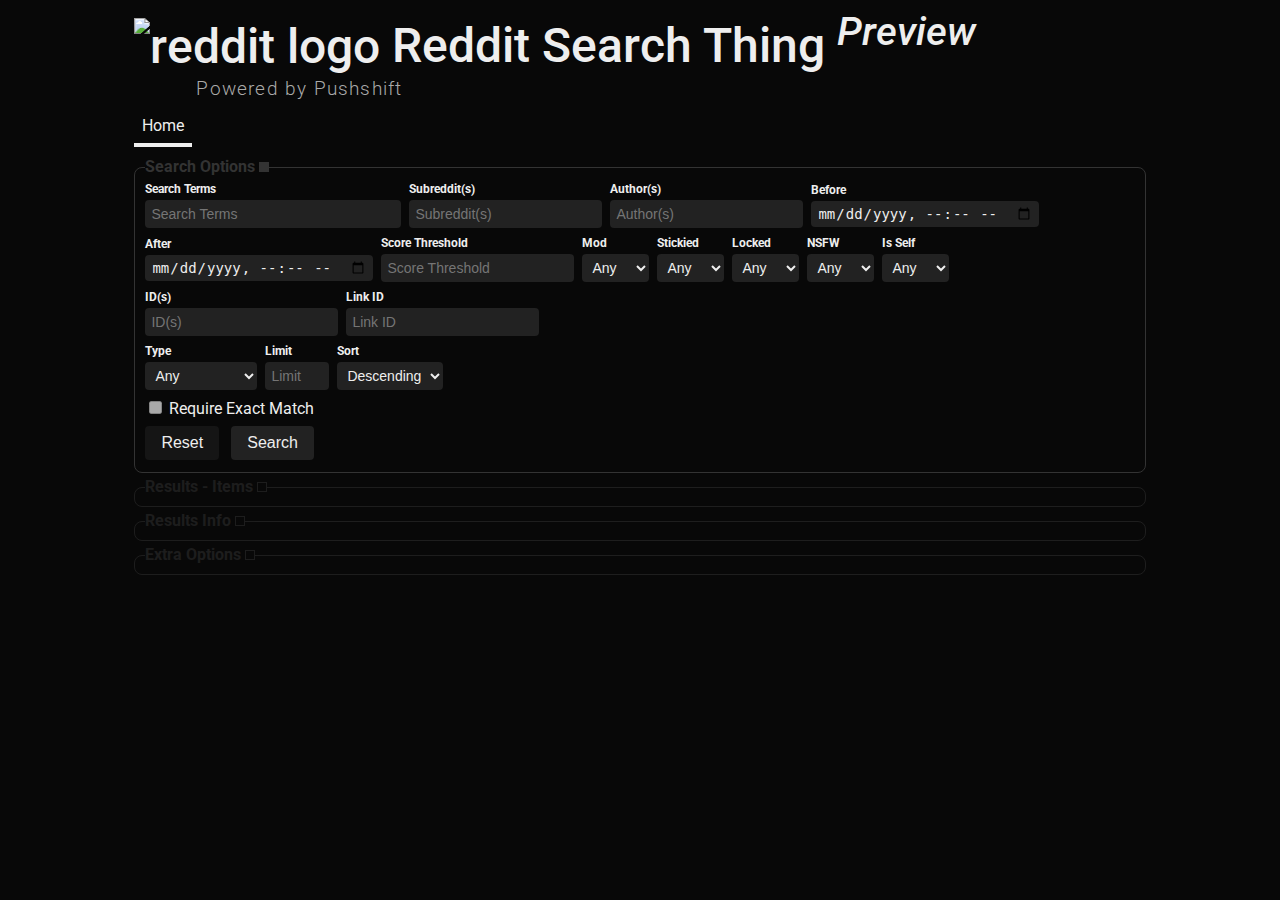
==== commit 5ba9d8a1: "fixed stuff" ====
--- a/coddit-search-preview/index.html
+++ b/coddit-search-preview/index.html
@@ -970,16 +970,14 @@
     <body>
         <header>
             <h1>
-                <a href="https://search.coddit.xyz/"
-                    ><img src="https://coddit.xyz/m/LCUt7.png" alt="reddit logo" /> Reddit Search Thing</a
+                <a href="https://gitcommitdie.github.io/coddit-search-preview/"
+                    ><img src="https://coddit.xyz/m/LCUt7.png" alt="reddit logo" /> Reddit Search Thing <sup><em>Preview</em></sup></a
                 >
             </h1>
             <h2>Powered by <a href="https://pushshift.io" target="_blank">Pushshift</a></h2>
             <nav>
                 <ul>
-                    <li><a href="https://search.coddit.xyz/" class="current">Home</a></li>
-                    <li><a href="https://search.coddit.xyz/about">About</a></li>
-                    <li><a href="https://search.coddit.xyz/settings">Settings</a></li>
+                    <li><a href="https://gitcommitdie.github.io/coddit-search-preview/" class="current">Home</a></li>
                 </ul>
             </nav>
             <div id="parameters-panel" class="panel">
@@ -1243,6 +1241,6 @@
                 <button id="download-button" style="margin: 4px; padding: 8px">Download Data</button>
             </div>
         </main>
-<script>const urlPath=window.location.pathname,urlParams=new URLSearchParams(window.location.search);var settings={advanced:!0,dev:!1,hideNSFW:!0,defaultPageSize:25},loadedItems=[],requestQueue=[],cachedItems={all:[],valid:[],add(e){return!!this.all.every(t=>t._name!=e._name)&&(this.all.push(e),e._meta.valid&&this.valid.push(e),e)},addAll(e){returnedItems=[];for(let t of e)(t=this.add(t))&&returnedItems.add(t);return returnedItems},has:e=>cachedItems.all.some(t=>t._name==e._name),get shown(){return this.valid.filter(e=>e._meta.shown)},get hidden(){return this.valid.filter(e=>!e._meta.shown)}};function getVisibleLimit(){return(urlParams.get("limit")||settings.defaultPageSize)*gel("load-more-button").dataset.pageCount}function appendItemProps(e,t){return e._kind="comment"==t.type?"t1":"t3",e._type=t.type,e._name=e._kind+"_"+e.id,e._meta=t,e.permalink||("comment"==e._type?e.permalink=`/r/${e.subreddit}/comments/${e.link_id}/-/${e.id}/`:"submission"==e._type&&(e.permalink=`/r/${e.subreddit}/comments/${e.id}/-/`)),e}function getInfoTags(e){return cel("ul",[(e.name||e._name).startsWith("t1_")?e.parent_id.startsWith("t1_")?celp("li","C",{classList:"full-type",title:"Comment"}):celp("li","TC",{classList:"full-type",title:"Top-Level Comment"}):e.is_self?celp("li","TS",{classList:"full-type",title:"Self-Post Submission"}):e.is_video?celp("li","VS",{classList:"full-type",title:"Video Submission"}):e.is_gallery?celp("li","GS",{classList:"full-type",title:"Gallery Submission"}):e.is_poll?celp("li","PS",{classList:"full-type",title:"Poll Submission"}):e.url.match(/^https?:\/\/[iv]\.redd\.it\//)?celp("li","MS",{classList:"full-type",title:"Media Submission"}):celp("li","LS",{classList:"full-type",title:"Link Submission"}),null!=e.score?celp("li",e.score,{classList:"score",title:e.score+" upvote"+(1!=e.score?"s":"")}):null,null!=e.num_comments?celp("li",e.num_comments,{classList:"comment-count",title:e.num_comments+" comment"+(1!=e.num_comments?"s":"")}):null,e.over_18?cel("li","NSFW","tag nsfw"):null,e.spoiler?cel("li","Spoiler","tag spoiler"):null,e.distinguished?cel("li","Distinguished","tag distinguished"):null,e.stickied?cel("li",cel("strong","Stickied"),"tag stickied"):null,e.locked?cel("li","Locked","tag locked"):null,e.removed_by_category?"deleted"==e.removed_by_category?cel("li","Deleted","tag deleted"):"moderator"==e.removed_by_category?cel("li","Removed","tag removed"):cel("li","Removed by Reddit","tag removed"):"[deleted]"==e.author?"[removed]"==e.body?cel("li","Removed","tag removed"):cel("li","Deleted","tag deleted"):null],"info")}function getContent(e){if("t1"==e._kind)return cel("div",cel("div",function(){let t=e.body_html?decodeHTML(e.body_html):SnuOwnd.getParser().render(decodeHTML(e.body));if(urlParams.has("q"))for(let e of urlParams.get("q").split(/[^a-z0-9_.]/gi))t=mdHighlight(t,"\\b"+e+"\\b");return t}(),"md"),"content");if("t3"==e._kind){let t=!1;return cel("div",function(){try{if(e.over_18&&settings.hideNSFW)return`<a href="${e.url}">[content hidden]</a>`;if(e.is_self)return t=!e.selftext_html&&!e.selftext,cel("div",function(){let t=e.selftext_html?decodeHTML(e.selftext_html):SnuOwnd.getParser().render(decodeHTML(e.selftext));if(urlParams.has("q"))for(let e of urlParams.get("q").split(/[^a-z0-9_.]/gi))t=mdHighlight(t,"\\b"+e+"\\b");return t}(),"md");if(e.is_gallery){let t=e.gallery_data.items[0].media_id;return`<img src="https://i.redd.it/${t}.${e.media_metadata[t].m.split("/")[1]}">`}if(e.is_video){return`<video controls><source src="${e.media.reddit_video.fallback_url.split("?")[0]}"></video>`}if(e.url.match(/\.(png|jpe?g|gif|webp)$/))return`<a href="${e.url}" target="_blank"><img src="${e.url}" alt="user generated image content"></a>`;if(e.url.match(/\.(mp4|webm)$/)){return`<video controls><source src="${e.media.reddit_video.fallback_url}"></video>`}}catch(t){return console.warn(t),`<a href="${e.url}">${e.url}</a>`}return`<a href="${e.url}">${e.url}</a>`}(),"content "+(t?"empty":""))}}function getDisplayItem(e){let t=null,n=[["data-name",e._name],["data-id",e.id],["data-kind",e._kind],["data-type",e._type],["data-created-utc",e.created_utc],["data-permalink",e.permalink],["data-author",e.author],["data-subreddit",e.subreddit]];function l(){return cel("p",`${"t3"==e._kind?"submitted":"commented"} by <a href="https://www.reddit.com/user/${e.author}" class="author">u/${e.author}</a>`+(e.author_flair_text?`<span class="flair">${e.author_flair_text}</span>`:"")+` <time datetime="${new Date(1e3*e.created_utc).toString()}" title="${new Date(1e3*e.created_utc).toString()}" class="created-utc">${formatTime(time()-e.created_utc)} ago</time> in <a href="https://www.reddit.com/r/${e.subreddit}">r/${e.subreddit}</a>`,"tagline")}function r(){return cel("ul",[cel("li",`<a href="https://www.reddit.com${e.permalink}" target="_blank">view on reddit</a>`),cel("li",`<a href="https://www.removeddit.com${e.permalink}" target="_blank">view on removeddit</a>`),cel("li",`<a href="https://api.pushshift.io/reddit/search/${e._type}/?ids=${e.id}" target="_blank">view on pushshift</a>`,"advanced-option dev-option"),cel("li",`<a href="https://search.coddit.xyz${e.permalink}" target="_blank">direct link</a>`),cel("li",celwa("a",[["href","javascript:void(0);"]],"refresh","refresh-button"),"advanced-option dev-option"),cel("li",`<a href="${e._meta.fetched_from}">Request: ${e._meta.request_id} â€¢ Item: ${e._meta.sibling_position}/${e._meta.sibling_count}</a>`,"request-info advanced-option dev-option")],"buttons")}switch(e._kind){case"t1":t=celwa("div",n,[l(),getInfoTags(e),getContent(e),settings.advanced?cel("div",[tableify({properties:e})],"properties dev-option"):null,r()],["item","thing","comment","deleted"==e.removed_by_category?"deleted":null]);break;case"t3":let s=e.url.match(/\.(png|jpe?g|gif)/);s&&e.over_18&&settings.hideNSFW&&(s=!1),t=celwa("div",n,[celp("div",[celp("div",null,{classList:"thumbnail "+(s?"image":"default"),style:s?'background-image: url("'+e.url+'");':"",onclick(e){t.classList.contains("expanded")?t.classList.remove("expanded"):t.classList.add("expanded")}}),cel("div",[cel("h1",`<a href="https://www.reddit.com${e.permalink}">${function(){let t=e.title;if(urlParams.has("q"))for(let e of urlParams.get("q").split(/[^a-z0-9_.]/gi))t=mdHighlight(t,"\\b"+e+"\\b");return t}()}</a>`+(e.link_flair_text?`<span class="flair">${e.link_flair_text}</span>`:""),"title"),l(),getInfoTags(e)])],{style:"display: inline-flex;"}),getContent(e),settings.advanced?cel("div",[tableify({properties:e})],"properties dev-option"):null,r()],["item","thing","submission",s?"expandable":null,"deleted"==e.removed_by_category?"deleted":null,e.is_self?"self":"link",e.over_18?"nsfw":null])}return t.querySelector(".refresh-button").onclick=(()=>{let n="https://api.reddit.com/api/info?id="+e._name;console.log("fetching "+n),fetch(n).then(e=>e.json()).then(n=>{if(n=n.data.children[0].data,t.classList.contains("full-refreshed")||(t.querySelector(".request-info a").innerHTML+=" â€¢ Refreshed",t.classList.add("refreshed"),t.classList.add("full-refreshed")),e._refreshed_properties=n,t.querySelector(".properties").innerHTML="",t.querySelector(".properties").appendChild(tableify({properties:e})),n){if(t.querySelector(".info").innerHTML=getInfoTags(n).innerHTML,n.author_flair_text){let e=t.querySelector(".tagline .flair");e&&(e.innerHTML=n.author_flair_text)}if(n.body_html){let e=t.querySelector(".content");e&&(e.innerHTML=decodeHTML(n.body_html))}else if(n.selftext_html&&e.is_self){let e=t.querySelector(".content");e&&(e.innerHTML=decodeHTML(n.selftext_html))}}})}),t}function validateItem(e,t){return[function(){let n=!0;return"true"==urlParams.get("meta_search_exact")&&("t1"==e._kind?n=e.body.match(t.get("q")):"t3"==e._kind&&(n=e.title.match(t.get("q"))||e.is_self&&e.selftext&&e.selftext.match(t.get("q")))),n},function(){let t=!0;return urlParams.get("meta_filter_pattern")&&("t1"==e._kind?t=e.body.match(urlParams.get("meta_filter_pattern")):"t3"==e._kind&&(t=e.title.match(urlParams.get("meta_filter_pattern"))||e.is_self&&e.selftext&&e.selftext.match(urlParams.get("meta_filter_pattern")))),t},function(){let t=!0;return urlParams.get("meta_subreddit_filter_pattern")&&(t=e.subreddit.match(urlParams.get("meta_subreddit_filter_pattern"))),t},function(){let t=!0;return urlParams.get("meta_author_filter_pattern")&&(t=e.author.match(urlParams.get("meta_author_filter_pattern"))),t},function(){let n=!0;if(urlParams.has("meta_search_fields")){let l=urlParams.get("meta_search_fields").split(/[,;&+ ]/g),r=t.get("q").split(/[^a-z0-9_.]/g).map(e=>"\\b"+e+"\\b");for(let s of l)e[s]&&(n="true"==urlParams.get("meta_search_exact")?e[s].match(t.get("q")):r.every(t=>e[s].match(t)))}return n}].every(e=>e())}async function fetchItems(e,t){t=new URLSearchParams(t.toString());let n=new URLSearchParams(t.toString());n.set("limit",100);let l=`https://api.pushshift.io/reddit/search/${e}/`+(n.toString()?"?"+n.toString():"");updateRequestTable(l,"pending"),console.log("fetching "+l+"...");try{const r=await fetch(l);if(updateRequestTable(l,r.status),!r.ok)throw"non-200 response status";let s=(await r.json()).data;s.forEach(t=>{t=appendItemProps(t,{type:e,fetched_from:l,request_id:qel("#request-table tbody").childElementCount,sibling_count:s.length,sibling_position:s.indexOf(t)+1,valid:!1})}),newItems=s.filter(e=>!cachedItems.has(e));for(let e of newItems){if(cachedItems.valid.length>=2e3||cachedItems.all.length>=5e3)throw"maximum item limit reached";e._meta.valid=validateItem(e,t),cachedItems.add(e)}("none"==t.get("limit")||cachedItems.valid.length<getVisibleLimit())&&s.length==n.get("limit")&&newItems.length&&(t.has("sort")&&"asc"==t.get("sort")?t.set("after",s[s.length-1].created_utc-1):t.set("before",s[s.length-1].created_utc+1),enqueue(e,t))}catch(e){console.error(e),updateRequestTable(l,"failed"),gel("banner").innerHTML="Error Loading Items",gel("banner").classList.add("failed")}}function updateRequestTable(e,t){function n(n,l=t){let r=gel("request-table").querySelector("tbody"),s=!1;for(let t of Array.from(r.children))if(t.children[0].children[0].innerHTML.replace(/&amp;/g,"&")==e){t.children[1].remove(),t.insertBefore(cel("td",n,["status","status-"+l]),t.lastChild),s=!0;break}s||r.appendChild(cel("tr",[cel("td",celwa("a",[["href",e]],e)),cel("td",n,["status","status-"+l]),cel("td",r.childElementCount+1)]))}"pending"==t?n("Pending"):"failed"==t?n("Failed"):n(t,t.toString()[0])}function enqueue(e,t){requestQueue.push([e,t])}function getTitle(){let e="";if(urlParams.has("meta_type")){let t=urlParams.get("meta_type");e+="submission"==t?"Submissions ":"comment"==t?"Comments ":"Submissions and Comments "}else e+="Submissions and Comments ";if(urlParams.has("author")){e+="by "+urlParams.get("author").split(/[\s,+]/).map(e=>"u/"+e).join(" or ")+" "}if(urlParams.has("subreddit")){e+="in "+urlParams.get("subreddit").split(/[\s,+]/).map(e=>"r/"+e).join(" or ")+" "}return urlParams.has("q")&&(e+='Matching "'+urlParams.get("q")+'"'),e+" - Reddit Search Thingy Results"}async function processQueue(){for(document.title="Search Results - Reddit Search Thing",gel("items-panel").classList.remove("collapsed"),gel("parameters-panel").classList.add("collapsed"),gel("banner").innerHTML='<img class="loading-icon" src="https://coddit.xyz/m/CGH1e.png" style="height: 2em; vertical-align: middle; margin-bottom: 2px;">',gel("banner").hidden=!1;nextRequest=requestQueue.shift();){let e=nextRequest;await fetchItems(e[0],e[1]),sortItems(),0==requestQueue.length&&(cachedItems.valid.length?(gel("banner").hidden=!0,!e[1].has("ids")&&cachedItems.valid.length>=getVisibleLimit()&&(gel("load-more-button").hidden=!1)):gel("banner").classList.contains("failed")||(gel("banner").innerHTML="No Data"),showItems(),updateInfo()),await sleep(1e3)}}function sortItems(){cachedItems.valid.sort((e,t)=>urlParams.has("sort")&&"asc"==urlParams.get("sort")?e.created_utc>t.created_utc?1:t.created_utc>e.created_utc?-1:0:e.created_utc<t.created_utc?1:t.created_utc<e.created_utc?-1:0)}function showItems(){let e=gel("items");for(let t=0;t<cachedItems.valid.length;t++){let n=cachedItems.valid[t];if(t>getVisibleLimit()-1)break;n._meta.shown||(n._meta.shown=!0,e.appendChild(getDisplayItem(n)),gel("item-count").innerHTML=e.childElementCount)}refreshShownItems()}function updateInfo(){let e=gel("info");e.innerHTML="";let t=[],n=[],l=0,r=0;for(let e of cachedItems.shown){let s=t.find(t=>t.name==e.subreddit);s||(s={name:e.subreddit,contributions:0,submissions:0,comments:0},t.push(s));let a=n.find(t=>t.name==e.author);a?a.count+=1:(a={name:e.author,contributions:0,submissions:0,comments:0},n.push(a)),s.contributions+=1,a.contributions+=1,"submission"==e._type?(s.submissions+=1,a.submissions+=1,l+=1):(s.comments+=1,a.comments+=1,r+=1)}t.sort((e,t)=>e.contributions<t.contributions?1:t.contributions<e.contributions?-1:0),n.sort((e,t)=>e.contributions<t.contributions?1:t.contributions<e.contributions?-1:0),Array.from(gel("items").children).forEach(e=>e.classList.remove("user-hidden")),e.appendChild(cel("table",[cel("caption","General"),cel("thead",cel("tr",[cel("th","Total Items"),cel("th","Submissions"),cel("th","Comments")])),cel("tbody",[cel("tr",[cel("td",cachedItems.shown.length,"center"),cel("td",l,"center"),cel("td",r,"center")])])])),e.appendChild(celp("table",[cel("caption","Subreddits â€¢ "+t.length),cel("thead",[cel("tr",[cel("th","Subreddit"),cel("th","Total"),cel("th","Submissions"),cel("th","Comments")])]),function(){let e=cel("tbody");for(let n of t)e.appendChild(cel("tr",[cel("td",celp("a",n.name,{href:"javascript:void(0);",onclick(t){function n(){return Array.from(e.children).filter(e=>!e.classList.contains("user-hidden")).length}console.log("a?");let l=t.target.parentElement.parentElement;if(t.ctrlKey||t.shiftKey)l.classList.contains("user-hidden")?l.classList.remove("user-hidden"):l.classList.add("user-hidden");else if(l.classList.contains("user-hidden")||1!=n()){for(let t of e.children)t.classList.add("user-hidden");l.classList.remove("user-hidden")}else for(let t of e.children)t.classList.remove("user-hidden");if(0==n())for(let t of e.children)t.classList.remove("user-hidden");for(let t of gel("items").children){t.classList.add("user-hidden");for(let n of e.children)n.classList.contains("user-hidden")||t.dataset.subreddit!=n.querySelector("td:first-of-type a").innerHTML||t.classList.remove("user-hidden")}gel("info-panel").scrollIntoView({block:"start"})}})),cel("td",n.contributions,"center"),cel("td",n.submissions,"center"),cel("td",n.comments,"center")]));return e}()],{style:"display: inline-block;"})),e.appendChild(celp("table",[cel("caption","Authors â€¢ "+n.length),cel("thead",[cel("tr",[cel("th","Author"),cel("th","Total"),cel("th","Submissions"),cel("th","Comments")])]),function(){let e=cel("tbody");for(let t of n)e.appendChild(cel("tr",[cel("td",`<a href="https://www.reddit.com/user/${t.name}/">${t.name}</a>`),cel("td",t.contributions,"center"),cel("td",t.submissions,"center"),cel("td",t.comments,"center")]));return e}()],{style:"display: inline-block; vertical-align: top;"}))}async function refreshShownItems(){let e=[];for(let t of gel("items").children)t.classList.contains("refresh-attempted")||(e.push(t.dataset.name),t.classList.add("refresh-attempted"));for(let t of sliceArray(e,100))await fetch("https://api.reddit.com/api/info?id="+t.join(",")).then(e=>e.json()).then(e=>{for(let t of e.data.children){let e;t=t.data;for(let n of cachedItems.valid)if(t.name==n._name){n._refreshed_properties=t,e=n;break}for(let n of Array.from(gel("items").children).filter(e=>!e.classList.contains("refreshed")))if(t.name==n.dataset.name){n.querySelector(".info").innerHTML=getInfoTags(t).innerHTML,t.thumbnail&&t.thumbnail.match(/^https?:\/\//)&&(t.over_18&&settings.hideNSFW||(n.querySelector(".thumbnail").style.backgroundImage=`url("${t.thumbnail}")`,n.querySelector(".thumbnail").classList.remove("image"),n.querySelector(".thumbnail").classList.add("image"))),t.name.startsWith("t3_")&&!t.is_self&&(n.querySelector(".content").innerHTML=getContent(appendItemProps(JSON.parse(JSON.stringify(t)),{type:n.dataset.type})).innerHTML,n.classList.add("expandable")),"deleted"==t.removed_by_category&&n.classList.add("deleted"),t.over_18?n.classList.add("nsfw"):n.classList.remove("nsfw"),n.querySelector(".properties").innerHTML="",n.querySelector(".properties").appendChild(tableify({properties:e})),n.classList.add("refreshed");break}}}),await sleep(1e3);for(let e of gel("items").children)e.classList.contains("refresh-attempted")&&!e.classList.contains("refreshed")&&(e.classList.contains("missing")||(e.querySelector(".info").appendChild(celp("li","Missing",{classList:"tag warn",title:"Item could not be found on Reddit."})),e.classList.add("missing")))}for(let[e,t]of Object.entries(getCookies()))e.startsWith("setting_")&&(t.match(/^(true|false)$/)?t="true"==t:(parseInt(t)||0==t)&&(t=parseInt(t)),settings[e.replace(/^setting_/,"")]=t);if(settings.advanced?document.body.classList.add("setting-advanced"):(gels("advanced-option").forEach(e=>{e.hidden=!0}),qels(".advanced-option input, .advanced-option select").forEach(e=>{e.disabled=!0})),settings.dev&&document.body.classList.add("setting-dev"),gel("parameter-meta_type").onchange=(e=>{gels("comments-only").forEach(e=>e.disabled=!1),gels("submissions-only").forEach(e=>e.disabled=!1),"submission"==e.target.value?gels("comments-only").forEach(e=>e.disabled=!0):"comment"==e.target.value&&gels("submissions-only").forEach(e=>e.disabled=!0)}),gel("request-form").onsubmit=(e=>{Array.from(e.target.querySelectorAll("input, select")).forEach(t=>{if(t.value&&t.value!=t.dataset.defaultValue||(t.name=""),t.name.match(/\[\]$/)){t.name=t.name.substring(0,t.name.length-2);for(const n of t.value.split(/;/g))e.target.appendChild(celfs(`<input type="hidden" name="${t.name}" value="${n}">`));t.name="",t.disabled=!0}})}),qels("input[type='checkbox']").forEach(e=>{e.value=e.checked,e.addEventListener("change",()=>{e.value=e.checked})}),qels(".panel-header").forEach(e=>{e.onclick=(()=>{let t=e.parentElement;t.classList.contains("collapsed")?t.classList.remove("collapsed"):t.classList.add("collapsed")})}),qels(".panel").forEach(e=>{e.addEventListener("click",e=>{e.target.classList.contains("collapsed")&&e.target.classList.remove("collapsed")})}),gel("download-button").onclick=(()=>{downloadText(JSON.stringify({items:cachedItems.valid},null,4),"data.json")}),window.location.href.split("?").length>1){let e=new URLSearchParams(window.location.search),t="any",n=urlPath.match(/^\/(r|u(?:ser)?)\/([a-z0-9_.-]{3,20})(?:\/(comments|submissions|submitted|new))?(?:\/([a-z0-9]{3,8})(?:\/[a-z0-9%_.-]+)?)?(?:\/([a-z0-9]{3,8}))?\/?$/i),l=urlPath.match(/^\/(?:by_id\/)?(?:(t[13])_)?([a-z0-9]{3,8})\/?$/i);n?n[5]?(e.set("ids",n[5]),e.set("meta_type","comment"),e.set("link_id",n[4]),"u"==n[1][0]?e.set("subreddit","u_"+n[2]):e.set("subreddit",n[2])):n[4]?(e.set("ids",n[4]),e.set("meta_type","submission"),"u"==n[1][0]?(e.set("subreddit","u_"+n[2]),e.set("author",n[2])):"r"==n[1][0]&&e.set("subreddit",n[2])):"u"==n[1][0]?(e.set("author",n[2]),"comments"==n[3]?e.set("meta_type","comment"):"submissions"!=n[3]&&"submitted"!=n[3]||e.set("meta_type","submission")):"r"==n[1][0]&&("all"!=n[2]&&e.set("subreddit",n[2]),"comments"==n[3]?e.set("meta_type","comment"):e.set("meta_type","submission")):l&&(e.set("ids",l[2]),e.set("meta_type","t1"==l[1]?"comment":"submission")),e.has("meta_type")&&(t=e.get("meta_type")),qels("#request-form input, #request-form select").forEach(t=>{let n=t.id.replace(/^parameter-/,"");if(e.has(n))if(t.name.match(/\[\]$/)){t.value="";for(const[n,l]of e.entries())n==t.id.replace(/^parameter-/,"")&&(t.value+=l+";");t.value=t.value.substring(0,t.value.length-1)}else"checkbox"==t.type?t.checked="true"==e.get(n):t.value=e.get(n)}),["before","after"].forEach(t=>{e.has(t)&&e.get(t).match(/^\d{4}-\d{2}-\d{2}T\d{2}:\d{2}$/)&&e.set(t,Date.parse(e.get(t))/1e3)});let r=new URLSearchParams([...e.entries()].filter(e=>e[1]&&!e[0].startsWith("meta_")).reduce((e,t)=>e+t[0]+"="+encodeURIComponent(t[1])+"&","?"));if(r.has("q"))for(let e of r.get("q").split("|"))queryTermParams=new URLSearchParams(r.toString()),queryTermParams.set("q",e),"any"==t?(enqueue("submission",queryTermParams),enqueue("comment",queryTermParams)):enqueue(t,queryTermParams);else"any"==t?(enqueue("submission",r),enqueue("comment",r)):enqueue(t,r);processQueue(),gel("load-more-button").innerHTML="Load "+("asc"==r.get("sort")?"After":"Before"),gel("load-more-button").onclick=(e=>{e.target.hidden=!0,e.target.dataset.pageCount=parseInt(e.target.dataset.pageCount)+1;let n=cachedItems.valid[cachedItems.valid.length-1];if(cachedItems.valid.length<getVisibleLimit()*("any"==t?2:1)){if("asc"==r.get("sort")?(r.set("after",n.created_utc-1),r.delete("before")):(r.set("before",n.created_utc+1),r.delete("after")),r.has("q"))for(let e of r.get("q").split("|"))queryTermParams=new URLSearchParams(r.toString()),queryTermParams.set("q",e),"any"==t?(enqueue("submission",queryTermParams),enqueue("comment",queryTermParams)):enqueue(t,queryTermParams);else"any"==t?(enqueue("submission",r),enqueue("comment",r)):enqueue(t,r);processQueue()}else showItems(),updateInfo(),!urlParams.has("ids")&&cachedItems.valid.length>=getVisibleLimit()&&(gel("load-more-button").hidden=!1)})}function gel(e){return document.getElementById(e)}function gels(e){return Array.from(document.getElementsByClassName(e))}function qel(e){return document.querySelector(e)}function qels(e){return Array.from(document.querySelectorAll(e))}function celfprops(e){const t=e=>null!=e&&""!==e&&e!==[]&&e!=={};let n=document.createElement("div");if(e.tagName&&t(e.tagName)&&(n=document.createElement(e.tagName)),e.fromString&&t(e.fromString)&&(n=(new DOMParser).parseFromString(string,"text/html").body.firstChild),null!=e.innerHTML)if(Array.isArray(e.innerHTML)){for(let l of e.innerHTML)if(t(l))if(l instanceof HTMLElement)n.appendChild(l);else{let e=document.createElement("span");e.innerHTML=l,n.appendChild(e)}}else t(e.innerHTML)&&(e.innerHTML instanceof HTMLElement?n.appendChild(e.innerHTML):n.innerHTML=e.innerHTML);if(e.classList)if(Array.isArray(e.classList))for(let l of e.classList)t(l)&&n.classList.add(l);else t(e.classList)&&(n.classList=e.classList);if(e.id&&t(e.id)&&(n.id=e.id),e.attributes)if(Array.isArray(e.attributes))for(let l of e.attributes)Array.isArray(l)?l.length>1&&t(l[0])&&t(l[1])?n.setAttribute(l[0],l[1]):l.length&&t(l[0])&&n.setAttribute(l[0],""):t(l)&&n.setAttribute(l,"");else if("object"==typeof e.attributes)for(let[l,r]of Object.entries(e.attributes))t(l=l.replace(/_/g,"-").replace(/[^a-z0-9-]/gi,""))&&t(r)?n.setAttribute(l,r):t(l)&&n.setAttribute(l,"");else if("string"==typeof e.attributes)for(let l of e.attributes.split(/ +/))t(l=l.replace(/[^a-z0-9-]/gi,""))&&n.setAttribute(l,"");if(e.eventListeners&&"object"==typeof e.eventListeners)for(let[l,r]of Object.entries(e.eventListeners))t(l=l.replace(/[^a-z0-9-]/gi,""))&&"function"==typeof r&&n.addEventListener(l,r);for(const[l,r]of Object.entries(e))-1==["tagName","fromString","innerHTML","classList","id","attributes","eventListeners"].indexOf(l)&&("function"==typeof r?n[l]=r:t(l)&&t(r)&&n.setAttribute(l,r));return n}function celp(e,t,n){return n.tagName=e,n.innerHTML=t,celfprops(n)}function cel(e,t,n,l){let r=document.createElement(e);if(null!=t)if(Array.isArray(t))for(let e of t)e&&(e instanceof HTMLElement?r.appendChild(e):r.innerHTML=e);else t instanceof HTMLElement?r.appendChild(t):r.innerHTML=t;if(n)if(Array.isArray(n))for(let e of n)e&&r.classList.add(e);else r.classList=n;return l&&(r.id=l),r}function celwa(e,t,n,l,r){let s=cel(e,n,l,r);return t.forEach(e=>{e&&(e[1]?s.setAttribute(e[0],e[1]):s.setAttribute(e[0]))}),s}function celfs(e){return(new DOMParser).parseFromString(e,"text/html").body.firstChild}function getParams(){return new URLSearchParams(window.location.search)}function getParam(e){params=getParams();let t=null;return params.has(e)&&(t=params.get(e)),t}function setParam(e,t){newParams=getParams(),newParams.has(e)&&newParams.delete(e),newParams.append(e,t),""!=newParams.toString()?history.pushState({cleared:e},`cleared ${e}`,window.location.href.split("?")[0]+"?"+newParams.toString()):history.pushState({cleared:e},`cleared ${e}`,window.location.href.split("?")[0])}function clearParam(e){newParams=getParams(),newParams.has(e)&&newParams.delete(e),""!=newParams.toString()?history.pushState({cleared:e},`cleared ${e}`,window.location.href.split("?")[0]+"?"+newParams.toString()):history.pushState({cleared:e},`cleared ${e}`,window.location.href.split("?")[0])}function clearParams(){for(param of(newParams=getParams(),newParams))clearParam(param)}function checkParam(e,t){return params=getParams(),params.has(e)&&params.get(e)==t}function rands(e){let t="acbdefghijklmnopqrstuvwxyzABCDEFGHIJKLMNOPQRSTUVWXYZ0123456789",n="";for(let l=0;l<e;l++)n+=t.charAt(Math.floor(Math.random()*t.length));return n}function array_remove(e,t){e.indexOf(t)>-1&&e.splice(e.indexOf(t),1)}function escapeRegExp(e){return e.replace(/[.*+?^${}()|\[\]\\]/g,"\\$&")}function copyText(e){if(navigator)navigator.clipboard.writeText(e).then(()=>{console.debug("copied text")},()=>{console.warn("failed to copy text")});else{let t=cel("textarea");t.style.position="absolute",t.style.top=t.style.left="-9999px",t.style.width=t.style.height="0px",t.style.opacity="0",t.value=e,document.body.appendChild(t),t.select(),document.execCommand("copy"),document.body.removeChild(t),console.debug("copied text")}}function downloadText(e,t="file.txt"){let n=new Blob([e],{type:"text/plain"}),l=cel("a");l.download=t,l.href=URL.createObjectURL(n),l.dataset.downloadUrl=["text/plain",l.download,l.href].join(":"),l.style.display="none",document.body.appendChild(l),l.click(),l.remove(),setTimeout(()=>{URL.revokeObjectURL(l.href)},2e3)}function downloadFile(e,t,n){let l=new Blob([e],{type:n});if(window.navigator.msSaveOrOpenBlob)window.navigator.msSaveOrOpenBlob(l,t);else{let e=document.createElement("a"),n=URL.createObjectURL(l);e.href=n,e.download=t,document.body.appendChild(e),e.click(),setTimeout(()=>{window.URL.revokeObjectURL(n)},100)}}function tableify(e,t,n=!0,l=!1){if("object"==typeof e&&null!==e){let r=cel("tbody"),s=cel("table",r,["property-table",l?"simplified":null]);for(const[s,a]of Object.entries(e)){let e=t?parseInt(s)||0==s?t+"["+s+"]":t+"."+s:parseInt(s)||0==s?"["+s+"]":s,i=cel("tr",null,"property"),c=cel("td",l?s.replace(/_/g," ").replace(/(?:^|\s)(.)/g,function(e){return e.toUpperCase()}):s,["key",parseInt(s)||0==s?"index":null]);c.title=e;let o=cel("td",null,"value");o.title=JSON.stringify(a).length>100?JSON.stringify(a).substring(0,97)+"...":JSON.stringify(a);let u=celwa("a",[["href","javascript:void(0);"]],null,"placeholder");c.onclick=(()=>{i.classList.contains("expanded")&&(o.innerHTML="",o.appendChild(u),i.classList.remove("expanded"))}),u.onclick=(()=>{o.innerHTML="",o.appendChild(tableify(a,e,n,l)),i.classList.add("expanded")}),Array.isArray(a)?(i.classList.add("expandable"),i.classList.add("array"),0!=a.length?(u.innerHTML="[...] "+a.length+" item"+(1==a.length?"":"s"),i.classList.add("populated")):(u.innerHTML="[] empty",i.classList.add("empty")),n?(o.innerHTML="",o.appendChild(u)):(i.classList.add("expanded"),o.innerHTML="",o.appendChild(tableify(a,e,n,l)))):"object"==typeof a&&null!==a?(i.classList.add("expandable"),i.classList.add("object"),0!=Object.keys(a).length?(u.innerHTML="{...} "+Object.keys(a).length+" key"+(1==Object.keys(a).length?"":"s"),i.classList.add("populated")):(u.innerHTML="{} empty",i.classList.add("empty")),n?(o.innerHTML="",o.appendChild(u)):(i.classList.add("expanded"),o.innerHTML="",o.appendChild(tableify(a,e,n,l)))):null===a?i.classList.add("null"):"boolean"==typeof a?(i.classList.add("boolean"),i.classList.add(a),o.innerHTML=a):"string"==typeof a?(i.classList.add("string"),a.length>0?i.classList.add("populated"):i.classList.add("empty"),o.innerHTML=a.replace(/\n/g,"<br>"),o.innerHTML=o.innerHTML.replace(/(https?:\/\/[^\s<>]+)/g,'<a href="$1">$1</a>')):Number.isInteger(a)?(i.classList.add("number"),i.classList.add("integer"),o.innerHTML=a):Number.isNaN(a)?o.innerHTML=a:(i.classList.add("number"),i.classList.add("float"),o.innerHTML=a),i.appendChild(c),i.appendChild(o),r.appendChild(i)}return s}return e}function randomInt(e,t){return e=Math.ceil(e),t=Math.floor(t),Math.floor(Math.random()*(t-e+1))+e}function sliceArray(e,t){const n=[];for(let l=0;l<e.length;l+=t){const r=e.slice(l,l+t);n.push(r)}return n}function ajaxSubmitForm(e){return fetch(e.action,{method:"POST",body:new FormData(e)})}function setCookie(e,t,n=1,l="/"){let r="";if(n){let e=new Date;e.setTime(e.getTime()+24*n*60*60*1e3),r="; expires"+e.toUTCString()}document.cookie=e+"="+(t||"")+r+"; path="+l}function getCookie(e){const t=`; ${document.cookie}`.split(`; ${e}=`);if(2===t.length)return t.pop().split(";").shift()}function getCookies(){let e=document.cookie.split(";"),t={};return e.forEach(e=>{e=e.split("="),t[(e[0]+"").trim()]=unescape(e.slice(1).join("="))}),t}function deleteCookie(e){document.cookie=e+"=; path=/; expires=Thu, 01 Jan 1970 00:00:01 GMT;"}function deleteCookies(){document.cookie.split(";").forEach(e=>{let t=e.indexOf("="),n=t>-1?e.substr(0,t):e;document.cookie=n+"=; expires Thu, 01 Jan 1970 00:00:01 GMT"})}function time(){return Date.now()/1e3|0}function sleep(e){return new Promise(t=>setTimeout(t,e))}function decodeHTML(e){return(new DOMParser).parseFromString(e,"text/html").documentElement.textContent}function getPos(e){let t=e.getBoundingClientRect(),n=window.pageYOffset||document.documentElement.scrollTop||document.body.scrollTop,l=window.pageXOffset||document.documentElement.scrollLeft||document.body.scrollLeft,r=document.documentElement.clientTop||document.body.clientTop||0,s=document.documentElement.clientLeft||document.body.clientLeft||0,a=t.top+n-r,i=t.left+l-s;return[Math.round(a),Math.round(i)]}function setDraggable(e,t){t||(t=e);let n,l,r,s=0;function a(t){(t=t||window.event).preventDefault(),n=r-t.clientX,l=s-t.clientY,r=t.clientX,s=t.clientY,e.style.top=e.offsetTop-l+"px",e.style.left=e.offsetLeft-n+"px"}function i(t){document.onmouseup=null,document.onmousemove=null,e.classList.remove("dragging")}t.onmousedown=function(t){(t=t||window.event).preventDefault(),r=t.clientX,s=t.clientY,document.onmouseup=i,document.onmousemove=a,e.classList.add("dragging")}}function openDialog(e,t,n,l,r,s,a){document.body.querySelectorAll("."+a).forEach(e=>e.remove()),e.classList.add("dialog-menu"),e.classList.add(a),e.style.position="absolute",e.style.top=t+"px",e.style.left=n+"px",l&&r&&setDraggable(e,r),s&&(s.onclick=(()=>e.remove())),document.body.appendChild(e)}function round(e){return Math.round(100*(e+Number.EPSILON))/100}function decodeHTML(e){return(new DOMParser).parseFromString(e,"text/html").documentElement.textContent}function formatTime(e,t){e=parseInt(e);let n="second";for(let l of[["year",31556926],["month",2629743],["week",604800],["day",86400],["hour",3600],["minute",60]])if(e>l[1]){e=t&&t.useDecimal?round(e/l[1]):Math.floor(e/l[1]),n=l[0];break}return`${e} ${n+(1!=e?"s":"")}`}function mdHighlight(e,t){try{e=e.replace(new RegExp("(?<!<[^<>]+?)("+t+")(?![^<>]+?>)","gi"),'<span class="highlighted">$1</span>')}catch(n){console.error(n),e=e.replace(new RegExp("("+t+")","gi"),'<span class="highlighted">$1</span>')}return e}function mdParseBasic(e){return e=(e=(e=(e=(e=(e=(e=(e=(e=(e=(e=(e=(e=(e=(e=(e=(e=(e=(e=(e=(e=(e=(e=(e=(e=(e=(e=(e=(e=(e=(e=(e=(e=(e=(e=e.replace(/((?:(?:^&gt;[^\n]*)(?:\n+(?=&gt;))?)+)/gm,"<blockquote>\n$1\n</blockquote>")).replace(/^&gt;\s*/gm,"")).replace(/((?:(?:^ {4}[^\n]*)(?:\n+(?= {4}))?)+)/gm,"<pre><code>$1</code></pre>")).replace(/^(<pre><code>)? {4}/gm,"$1\x3c!-- CODE_LINE --\x3e")).replace(/\*\*(.+?)\*\*/g,"<strong>$1</strong>")).replace(/\*(.+?)\*/g,"<em>$1</em>")).replace(/~~(.+?)~~/g,"<del>$1</del>")).replace(/`(.+?)`/g,"<code>$1</code>")).replace(/^[-+*]\s+(.+?)$/gm,"\x3c!-- UL_ITEM --\x3e<li>$1</li>")).replace(/((?:(?:<!-- UL_ITEM --><li>[^\n]*)(?:\n+(?=<!-- UL_ITEM -->))?)+)/g,"<ul>\n$1\n</ul>")).replace(/^\d+\.\s+(.+?)$/gm,"\x3c!-- OL_ITEM --\x3e<li>$1</li>")).replace(/((?:(?:<!-- OL_ITEM --><li>[^\n]*)(?:\n+(?=<!-- OL_ITEM -->))?)+)/g,"<ol>\n$1\n</ol>")).replace(/^(?:-{3,}|_{3,}|\*{3,}|~{3,}|={3,}|\+{3,})$/gm,"<hr>")).replace(/^######\s*(.+)$/gm,"<h6>$1</h6>")).replace(/^#####\s*(.+)$/gm,"<h5>$1</h5>")).replace(/^####\s*(.+)$/gm,"<h4>$1</h4>")).replace(/^###\s*(.+)$/gm,"<h3>$1</h4>")).replace(/^##\s*(.+)$/gm,"<h2>$1</h2>")).replace(/^#\s*(.+)$/gm,"<h1>$1</h1>")).replace(/\^\((.+?)\)/g,"<sup>$1</sup>")).replace(/\^([^\s\^]+)/g,"<sup>$1</sup>")).replace(/\[(.+?)\]\((.+?)\)/g,'<a href="$2">$1</a>')).replace(/(^|\s)\/?([ru]\/[a-z0-9\/_.-]+)/gim,'$1<a href="https://www.reddit.com/$2">$2</a>')).replace(/(^|\s)(https?:\/\/\S+)/gim,'$1<a href="$2">$2</a>')).replace(/^((?:.+?\|)+.+)$/gm,"<tr><td>$1</td></tr>")).replace(/^<tr><td>(.+?)<\/td><\/tr>/gm,function(e,t){let n="";return t.split("|").forEach(e=>n+="<td>"+e+"</td>"),"<tr>"+n+"</tr>"})).replace(/((?:^<tr>.+?<\/tr>(\n(?=<tr>))?)+)/gm,"<table>\n<tbody>\n$1\n</tbody>\n</table>")).replace(/<tbody>\n(<tr>.+?<\/tr>)\n<tr>.+?<\/tr>/gm,"<thead>\n$1\n</thead>\n<tbody>")).replace(/^<thead>\n.+?\n<\/thead>/gm,function(e){return e.replace(/<td>/g,"<th>").replace(/<\/td>/g,"</th>")})).replace(/^(?!<\/?(?:!--|(?:blockquote|codeblock|code|pre|h[123456r]|li|[uo]l|t[rd]|table|thead|tbody)>))(.+?)$/gm,"<p>\n$1\n</p>")).replace(/^(.+?) {2,}$/gm,"$1\n<br>\n")).replace(/\n+/g,"\n")).replace(/\\/g,"")).replace(/<!-- .+? -->/g,"")).replace(/&amp;/g,"&").replace(/&nbsp;/g,"Â ")}qels("[data-dependent-on]").forEach(e=>{let t=e.dataset.dependentOn.split("="),n=gel(t[0]),l=t.slice(1).join("");function r(){e.disabled=l?!n.value.match(l):!n.value}if(r(),"SELECT"==n.tagName)n.addEventListener("change",()=>{r()});else if("INPUT"==n.tagName)switch(n.type){case"checkbox":n.addEventListener("change",()=>{r()});break;case"text":case"search":case"password":n.addEventListener("keyup",()=>{r()})}}),function(e){function t(e){return" "==e||"\n"==e}function n(e){return/[\x09-\x0d ]/.test(e)}function l(e){return/[A-Za-z0-9]/.test(e)}function r(e){return/[A-Za-z]/.test(e)}function s(e){return/[0-9]/.test(e)}function a(e){return/[0-9a-fA-F]/.test(e)}function i(e){return/[\x20-\x2f\x3a-\x40\x5b-\x60\x7b-\x7f]/.test(e)}function c(e){return"%"+"0123456789ABCDEF"[(240&e)>>4]+"0123456789ABCDEF"[(15&e)>>0]}function o(e){var t=e.charCodeAt(0);if(t<128)return c(t);if(t>127&&t<2048){var n=c(t>>6&255|192);return n+=c(t>>0&63|128)}n=c(t>>12&255|224);return n+=c(t>>6&63|128),n+=c(t>>0&63|128)}function u(e,t){var l,r=0,s=e.length;if(s<3||"<"!=e[0])return We;"/"==e[l=1]&&(r=1,l++);for(var a=0;l<s&&!(a>=t.length);++l,++a)if(e[l]!=t[a])return We;return l==s?We:n(e[l])||">"==e[l]?r?Ve:Ge:We}function d(e,t){for(var n,l=0;l<t.s.length;){for(n=l;l<t.s.length&&"\\"!=t.s[l];)l++;if(l>n&&(e.s+=t.s.slice(n,l)),l+1>=t.s.length)break;e.s+=t.s[l+1],l+=2}}var f=1114111;var h=7,p=["&AElig;","&Aacute;","&Acirc;","&Agrave;","&Alpha;","&Aring;","&Atilde;","&Auml;","&Beta;","&Ccedil;","&Chi;","&Dagger;","&Delta;","&ETH;","&Eacute;","&Ecirc;","&Egrave;","&Epsilon;","&Eta;","&Euml;","&Gamma;","&Iacute;","&Icirc;","&Igrave;","&Iota;","&Iuml;","&Kappa;","&Lambda;","&Mu;","&Ntilde;","&Nu;","&OElig;","&Oacute;","&Ocirc;","&Ograve;","&Omega;","&Omicron;","&Oslash;","&Otilde;","&Ouml;","&Phi;","&Pi;","&Prime;","&Psi;","&Rho;","&Scaron;","&Sigma;","&THORN;","&Tau;","&Theta;","&Uacute;","&Ucirc;","&Ugrave;","&Upsilon;","&Uuml;","&Xi;","&Yacute;","&Yuml;","&Zeta;","&aacute;","&acirc;","&acute;","&aelig;","&agrave;","&alefsym;","&alpha;","&amp;","&and;","&ang;","&apos;","&aring;","&asymp;","&atilde;","&auml;","&bdquo;","&beta;","&brvbar;","&bull;","&cap;","&ccedil;","&cedil;","&cent;","&chi;","&circ;","&clubs;","&cong;","&copy;","&crarr;","&cup;","&curren;","&dArr;","&dagger;","&darr;","&deg;","&delta;","&diams;","&divide;","&eacute;","&ecirc;","&egrave;","&empty;","&emsp;","&ensp;","&epsilon;","&equiv;","&eta;","&eth;","&euml;","&euro;","&exist;","&fnof;","&forall;","&frac12;","&frac14;","&frac34;","&frasl;","&gamma;","&ge;","&gt;","&hArr;","&harr;","&hearts;","&hellip;","&iacute;","&icirc;","&iexcl;","&igrave;","&image;","&infin;","&int;","&iota;","&iquest;","&isin;","&iuml;","&kappa;","&lArr;","&lambda;","&lang;","&laquo;","&larr;","&lceil;","&ldquo;","&le;","&lfloor;","&lowast;","&loz;","&lrm;","&lsaquo;","&lsquo;","&lt;","&macr;","&mdash;","&micro;","&middot;","&minus;","&mu;","&nabla;","&nbsp;","&ndash;","&ne;","&ni;","&not;","&notin;","&nsub;","&ntilde;","&nu;","&oacute;","&ocirc;","&oelig;","&ograve;","&oline;","&omega;","&omicron;","&oplus;","&or;","&ordf;","&ordm;","&oslash;","&otilde;","&otimes;","&ouml;","&para;","&part;","&permil;","&perp;","&phi;","&pi;","&piv;","&plusmn;","&pound;","&prime;","&prod;","&prop;","&psi;","&quot;","&rArr;","&radic;","&rang;","&raquo;","&rarr;","&rceil;","&rdquo;","&real;","&reg;","&rfloor;","&rho;","&rlm;","&rsaquo;","&rsquo;","&sbquo;","&scaron;","&sdot;","&sect;","&shy;","&sigma;","&sigmaf;","&sim;","&spades;","&sub;","&sube;","&sum;","&sup1;","&sup2;","&sup3;","&sup;","&supe;","&szlig;","&tau;","&there4;","&theta;","&thetasym;","&thinsp;","&thorn;","&tilde;","&times;","&trade;","&uArr;","&uacute;","&uarr;","&ucirc;","&ugrave;","&uml;","&upsih;","&upsilon;","&uuml;","&weierp;","&xi;","&yacute;","&yen;","&yuml;","&zeta;","&zwj;","&zwnj;"],m=[7,7,7,7,7,7,7,7,7,0,0,7,7,0,7,7,7,7,7,7,7,7,7,7,7,7,7,7,7,7,7,7,0,0,1,0,0,0,2,3,0,0,0,0,0,0,0,4,0,0,0,0,0,0,0,0,0,0,0,0,5,0,6,0,0,0,0,0,0,0,0,0,0,0,0,0,0,0,0,0,0,0,0,0,0,0,0,0,0,0,0,0,0,0,0,0,0,0,0,0,0,0,0,0,0,0,0,0,0,0,0,0,0,0,0,0,0,0,0,0,0,0,0,0,0,0,0,0,0,0,0,0,0,0,0,0,0,0,0,0,0,0,0,0,0,0,0,0,0,0,0,0,0,0,0,0,0,0,0,0,0,0,0,0,0,0,0,0,0,0,0,0,0,0,0,0,0,0,0,0,0,0,0,0,0,0,0,0,0,0,0,0,0,0,0,0,0,0,0,0,0,0,0,0,0,0,0,0,0,0,0,0,0,0,0,0,0,0,0,0,0,0,0,0,0,0,0,0,0,0,0,0,0,0,0,0,0,0,0,0,0,0,0,0,0,0,0,0,0,0,0,0,0,0,0,0],g=["","&quot;","&amp;","&#39;","&#47;","&lt;","&gt;",""];function b(e,t,n){for(var l,r=0,s=0;r<t.length;){for(l=r;r<t.length&&!(s=m[t.charCodeAt(r)]);)r++;if(r>l&&(e.s+=t.slice(l,r)),r>=t.length)break;"/"!=t[r]||n?7==m[t.charCodeAt(r)]||(e.s+=g[s]):e.s+="/",r++}}var k=[2,2,2,2,2,2,2,2,2,0,0,2,2,0,2,2,2,2,2,2,2,2,2,2,2,2,2,2,2,2,2,2,0,1,0,1,1,1,0,0,1,1,1,1,1,1,1,1,1,1,1,1,1,1,1,1,1,1,1,1,0,1,0,1,1,1,1,1,1,1,1,1,1,1,1,1,1,1,1,1,1,1,1,1,1,1,1,1,1,1,1,0,0,0,0,1,0,1,1,1,1,1,1,1,1,1,1,1,1,1,1,1,1,1,1,1,1,1,1,1,1,1,1,0,0,0,0,0,0,0,0,0,0,0,0,0,0,0,0,0,0,0,0,0,0,0,0,0,0,0,0,0,0,0,0,0,0,0,0,0,0,0,0,0,0,0,0,0,0,0,0,0,0,0,0,0,0,0,0,0,0,0,0,0,0,0,0,0,0,0,0,0,0,0,0,0,0,0,0,0,0,0,0,0,0,0,0,0,0,0,0,0,0,0,0,0,0,0,0,0,0,0,0,0,0,0,0,0,0,0,0,0,0,0,0,0,0,0,0,0,0,0,0,0,0,0,0,0,0,0,0,0,0,0,0,0];function _(e,t){for(var n,l=0;l<t.length;){for(n=l;l<t.length&&1===k[t.charCodeAt(l)];)l++;if(l>n&&(e.s+=t.slice(n,l)),l>=t.length)break;if(2!=k[t.charCodeAt(l)]){switch(t[l]){case"&":e.s+="&amp;";break;case"'":e.s+="&#x27;";break;default:e.s+=o(t[l])}l++}else l++}}function v(e,t,n,l){var s,a,i=e.slice(n),c=0;for(a=0;a<t;++a)if("<"==i[a]){t=a;break}for(;t>0;){var o=i[t-1];if("\0"===o)break;if(-1!=="?!.,".indexOf(o))t--;else{if(";"!==o)break;for(var u=t-2;u>0&&r(i[u]);)u--;u<t-2&&"&"==i[u]?t=u:t--}}if(0==t)return 0;switch(s=i[t-1]){case'"':c='"';break;case"'":c="'";break;case")":c="(";break;case"]":c="[";break;case"}":c="{"}if(0!=c){for(var d=0,f=0,h=0;h<t;)i[h]==c?f++:i[h]==s&&d++,h++;d!=f&&t--}return t}function y(e,t){var n,r=0;if(!l(e[0]))return 0;for(n=1;n<e.length-1;++n)if("."==e[n])r++;else if(!l(e[n])&&"-"!=e[n])break;return t?n:r?n:0}function L(e){var t,n=["http://","https://","ftp://","mailto://","/","git://","steam://","irc://","news://","mumble://","ssh://","ircs://","ts3server://","#"];for(t=0;t<n.length;++t){var l=n[t].length;if(e.length>l&&0==e.toLowerCase().indexOf(n[t])&&/[A-Za-z0-9#\/?]/.test(e[l]))return 1}return 0}function w(e){if(e)for(var t in e)t in this&&(this[t]=e[t])}function S(e,t){this.callbacks=e,this.context=t}function x(){return{nofollow:0,target:null,tocData:{headerCount:0,currentLevel:0,levelOffset:0},toc_id_prefix:null,html_element_whitelist:qt,html_attr_whitelist:Ct,flags:0,link_attributes:function(e,t,n){n.nofollow&&(e.s+=' rel="nofollow"'),null!=n.target&&(e.s+=' target="'+n.target+'"')}}}function T(e){var t=x();t.flags=null==e?Tt:e;var n=new S(M(),t);return n.context.flags&Ae&&(n.callbacks.image=null),n.context.flags&He&&(n.callbacks.link=null,n.callbacks.autolink=null),(n.context.flags&Ie||n.context.flags&Ue)&&(n.callbacks.blockhtml=null),n}function M(){return new w({blockcode:q,blockquote:E,blockhtml:P,header:I,hrule:$,list:A,listitem:H,paragraph:O,table:D,table_row:R,table_cell:N,autolink:U,codespan:j,double_emphasis:z,emphasis:K,image:B,linebreak:F,link:X,raw_html_tag:G,triple_emphasis:V,strikethrough:J,superscript:Y,entity:null,normal_text:Q,doc_header:null,doc_footer:te})}function C(){return new w({blockcode:null,blockquote:null,blockhtml:null,header:Z,hrule:null,list:null,listitem:null,paragraph:null,table:null,table_row:null,table_cell:null,autolink:null,codespan:j,double_emphasis:z,emphasis:K,image:null,linebreak:null,link:ee,raw_html_tag:null,triple_emphasis:V,strikethrough:J,superscript:Y,entity:null,normal_text:null,doc_header:null,doc_footer:ne})}function q(e,t,l,r){if(e.s.length&&(e.s+="\n"),l&&l.s.length){var s,a;for(e.s+='<pre><code class="',s=0,a=0;s<l.s.length;++s,++a){for(;s<l.s.length&&n(l.s[s]);)s++;if(s<l.s.length){for(var i=s;s<l.s.length&&!n(l.s[s]);)s++;"."==l.s[i]&&i++,a&&(e.s+=" "),b(e,l.s.slice(i,s),!1)}}e.s+='">'}else e.s+="<pre><code>";t&&b(e,t.s,!1),e.s+="</code></pre>\n"}function E(e,t,n){e.s.length&&(e.s+="\n"),e.s+="<blockquote>\n",t&&(e.s+=t.s),e.s+="</blockquote>\n"}function P(e,t,n){var l,r;if(t){for(r=t.s.length;r>0&&"\n"==t.s[r-1];)r--;for(l=0;l<r&&"\n"==t.s[l];)l++;l>=r||(e.s.length&&(e.s+="\n"),e.s+=t.s.slice(l,r),e.s+="\n")}}function I(e,t,n,l){e.s.length&&(e.s+="\n"),l.flags&De?(e.s+="<h"+ +n+' id="',l.toc_id_prefix&&(e.s+=l.toc_id_prefix),e.s+="toc_"+l.tocData.headerCount+++'">'):e.s+="<h"+ +n+">",t&&(e.s+=t.s),e.s+="</h"+ +n+">\n"}function $(e,t){e.s.length&&(e.s+="\n"),e.s+=t.flags&Ne?"<hr/>\n":"<hr>\n"}function A(e,t,n,l){e.s.length&&(e.s+="\n"),e.s+=n&re?"<ol>\n":"<ul>\n",t&&(e.s+=t.s),e.s+=n&re?"</ol>\n":"</ul>\n"}function H(e,t,n,l){if(e.s+="<li>",t){for(var r=t.s.length;r&&"\n"==t.s[r-1];)r--;e.s+=t.s.slice(0,r)}e.s+="</li>\n"}function O(e,t,l){var r=0;if(e.s.length&&(e.s+="\n"),t&&t.s.length){for(;r<t.s.length&&n(t.s[r]);)r++;if(r!=t.s.length){if(e.s+="<p>",l.flags&Re)for(var s;r<t.s.length;){for(s=r;r<t.s.length&&"\n"!=t.data[r];)r++;if(r>s&&(e.s+=t.s.slice(s,r)),r>=t.s.length-1)break;F(e,l),r++}else e.s+=t.s.slice(r);e.s+="</p>\n"}}}function D(e,t,n,l){e.s.length&&(e.s+="\n"),e.s+="<table><thead>\n",t&&(e.s+=t.s),e.s+="</thead><tbody>\n",n&&(e.s+=n.s),e.s+="</tbody></table>\n"}function R(e,t,n){e.s+="<tr>\n",t&&(e.s+=t.s),e.s+="</tr>\n"}function N(e,t,n,l,r){switch(e.s+=n&Xe?"<th":"<td",r>1&&(e.s+=' colspan="'+r+'" '),n&Fe){case Be:e.s+=' align="center">';break;case ze:e.s+=' align="left">';break;case Ke:e.s+=' align="right">';break;default:e.s+=">"}t&&(e.s+=t.s),e.s+=n&Xe?"</th>\n":"</td>\n"}function U(e,t,n,l){return t&&t.s.length&&(0==(l.flags&Oe)||L(t.s)||n==we)?(e.s+='<a href="',n==we&&(e.s+="mailto:"),_(e,t.s.slice(0)),l.link_attributes?(e.s+='"',l.link_attributes(e,t,l),e.s+=">"):e.s+='">',0==t.s.indexOf("mailto:")?b(e,t.s.slice(7),!1):b(e,t.s,!1),e.s+="</a>",1):0}function j(e,t,n){return e.s+="<code>",t&&b(e,t.s,!1),e.s+="</code>",1}function z(e,t,n){return t&&t.s.length?(e.s+="<strong>"+t.s+"</strong>",1):0}function K(e,t,n){return t&&t.s.length?(e.s+="<em>"+t.s+"</em>",1):0}function B(e,t,n,l,r){return t&&t.s.length?(e.s+='<img src="',_(e,t.s),e.s+='" alt="',l&&l.s.length&&b(e,l.s,!1),n&&n.s.length&&(e.s+='" title="',b(e,n.s,!1)),e.s+=r.flags&Ne?'"/>':'">',1):0}function F(e,t){return e.s+=t.flags&Ne?"<br/>\n":"<br>\n",1}function X(e,t,n,l,r){return null==t||0==(r.flags&Oe)||L(t.s)?(e.s+='<a href="',t&&t.s.length&&_(e,t.s),n&&n.s.length&&(e.s+='" title="',b(e,n.s,!1)),r.link_attributes?(e.s+='"',r.link_attributes(e,t,r),e.s+=">"):e.s+='">',l&&l.s.length&&(e.s+=l.s),e.s+="</a>",1):0}function W(e,t,n,l,r,s){var a,i,c,o,u,d=0,f=0,h=0,p=0,m=0;if(e.s+="<",s!=Ve){e.s+=l;var g=1+l.length;for(c=new Je,o=new Je;g<t.s.length&&!h;g++){switch(h=0,m=0,p=0,u=t.s[g]){case">":h=1;break;case"'":case'"':f?d?d==u?(d=0,p=1):o.s+=u:d=u:m=1;break;case" ":d?o.s+=" ":m=1;break;case"=":if(f){m=1;break}f=1;break;default:(f&&d||!f)&&(f?o.s+=u:c.s+=u)}if(p){var k=0;for(i=0;r[i];i++)if(r[i].length==c.s.length){for(a=0;a<c.s.length&&r[i][a].toLowerCase()==c.s[a].toLowerCase();a++);if(a==c.s.length){k=1;break}}k&&o.s.length&&c.s.length&&(e.s+=" ",b(e,c.s,!1),e.s+='="',b(e,o.s,!1),e.s+='"'),m=1}m&&(f=0,d=0,c=new Je,o=new Je)}e.s+=">"}else e.s+="/"+l+">"}function G(e,t,n){var l=n.html_element_whitelist;if(0!=(n.flags&je)&&l)for(var r=0;l[r];r++){var s=u(t.s,l[r]);if(s!=We)return W(e,t,0,l[r],n.html_attr_whitelist,s),1}return 0!=(n.flags&Ue)?(b(e,t.s,!1),1):0!=(n.flags&Ie)?1:0!=(n.flags&$e)&&u(t.s,"style")?1:0!=(n.flags&He)&&u(t.s,"a")?1:0!=(n.flags&Ae)&&u(t.s,"img")?1:(e.s+=t.s,1)}function V(e,t,n){return t&&t.s.length?(e.s+="<strong><em>"+t.s+"</em></strong>",1):0}function J(e,t,n){return t&&t.s.length?(e.s+="<del>"+t.s+"</del>",1):0}function Y(e,t,n){return t&&t.s.length?(e.s+="<sup>"+t.s+"</sup>",1):0}function Q(e,t,n){t&&b(e,t.s,!1)}function Z(e,t,n,l){if(0==l.tocData.currentLevel&&(e.s+='<div class="toc">\n',l.tocData.levelOffset=n-1),(n-=l.tocData.levelOffset)>l.tocData.currentLevel)for(;n>l.tocData.currentLevel;)e.s+="<ul>\n<li>\n",l.tocData.currentLevel++;else if(n<l.tocData.currentLevel){for(e.s+="</li>\n";n<l.tocData.currentLevel;)e.s+="</ul>\n</li>\n",l.tocData.currentLevel--;e.s+="<li>\n"}else e.s+="</li>\n<li>\n";e.s+='<a href="#',l.toc_id_prefix&&(e.s+=l.toc_id_prefix),e.s+="toc_"+l.tocData.headerCount+++'">',t&&b(e,t.s,!1),e.s+="</a>\n"}function ee(e,t,n,l,r){return l&&l.s&&(e.s+=l.s),1}function te(e,t){t.tocData={headerCount:0,currentLevel:0,levelOffset:0}}function ne(e,t){for(var n=!1;t.tocData.currentLevel>0;)e.s+="</li>\n</ul>\n",t.tocData.currentLevel--,n=!0;n&&(e.s+="</div>\n"),te(0,t)}w.prototype={blockcode:null,blockquote:null,blockhtml:null,header:null,hrule:null,list:null,listitem:null,paragraph:null,table:null,table_row:null,table_cell:null,autolink:null,codespan:null,double_emphasis:null,emphasis:null,image:null,linebreak:null,link:null,raw_html_tag:null,triple_emphasis:null,strikethrough:null,superscript:null,entity:null,normal_text:null,doc_header:null,doc_footer:null},e.createCustomRenderer=function(e,t){return new S(e,t)},e.defaultRenderState=x,e.getRedditRenderer=T,e.getTocRenderer=function(){var e=x();return e.flags=De|Ie,new S(C(),e)},e.createCustomCallbacks=function(e){return new w(e)},e.getRedditCallbacks=M,e.getTocCallbacks=C;var le=[null,function(e,n,l,r){var s,a=l.slice(r),i=a.length,c=a[0];return i>2&&a[1]!=c?"~"==c||t(a[1])||0==(s=nt(e,n,a,c))?0:s+1:a.length>3&&a[1]==c&&a[2]!=c?t(a[2])||0==(s=lt(e,n,a,c))?0:s+2:a.length>4&&a[1]==c&&a[2]==c&&a[3]!=c?"~"==c||t(a[3])||0==(s=function(e,n,l,r){for(var s,a,i=l.slice(3),c=0;c<i.length;){if(!(s=tt(i.slice(c),r)))return 0;if(i[c+=s]==r&&!t(i[c-1])){if(c+2<i.length&&i[c+1]==r&&i[c+2]==r&&n.callbacks.triple_emphasis){var o=new Je;return n.spanStack.push(o),dt(o,n,i.slice(0,c)),a=n.callbacks.triple_emphasis(e,o,n.context),n.spanStack.pop(),a?c+3:0}return c+1<i.length&&i[c+1]==r?(s=nt(e,n,l,r))?s-2:0:(s=lt(e,n,l,r))?s-1:0}}return 0}(e,n,a,c))?0:s+3:0},function(e,t,n,l){for(var r,s,a,i,c=n.slice(l),o=0;o<c.length&&"`"==c[o];)o++;for(s=0,r=o;r<c.length&&s<o;r++)"`"==c[r]?s++:s=0;if(s<o&&r>=c.length)return 0;for(a=o;a<r&&" "==c[a];)a++;for(i=r-o;i>o&&" "==c[i-1];)i--;if(a<i){var u=new Je(c.slice(a,i));t.callbacks.codespan(e,u,t.context)||(r=0)}else t.callbacks.codespan(e,null,t.context)||(r=0);return r},function(e,t,n,l){if(n.slice(l),l<2||" "!=n[l-1]||" "!=n[l-2])return 0;for(var r=e.s.length;r&&" "==e.s[r-1];)r--;return e.s=e.s.slice(0,r),t.callbacks.linebreak(e,t.context)?1:0},function(e,n,l,r){var s,a,i=l.slice(r),c=r&&"!"==l[r-1],o=1,u=0,f=0,h=0,p=0,m=null,g=null,b=null,k=null,_=n.spanStack.length,v=0,y=0,L=0,w=0;function S(){return n.spanStack.length=_,y?o:0}if(c&&!n.callbacks.image||!c&&!n.callbacks.link)return S();for(s=1;o<i.length;o++)if("\n"==i[o])v=1;else{if("\\"==i[o-1])continue;if("["==i[o])s++;else if("]"==i[o]&&--s<=0)break}if(o>=i.length)return S();for(a=o,o++;o<i.length&&t(i[o]);)o++;if(o<i.length&&"("==i[o]){for(o++;o<i.length&&t(i[o]);)o++;for(u=o;o<i.length;)if("\\"==i[o])o+=2;else{if(")"==i[o])break;if(o>=1&&t(i[o-1])&&("'"==i[o]||'"'==i[o]))break;o++}if(o>=i.length)return S();if(f=o,"'"==i[o]||'"'==i[o]){for(w=i[o],L=1,h=++o;o<i.length;)if("\\"==i[o])o+=2;else if(i[o]==w)L=0,o++;else{if(")"==i[o]&&!L)break;o++}if(o>=i.length)return S();for(p=o-1;p>h&&t(i[p]);)p--;"'"!=i[p]&&'"'!=i[p]&&(h=p=0,f=o)}for(;f>u&&t(i[f-1]);)f--;"<"==i[u]&&u++,">"==i[f-1]&&f--,f>u&&(g=new Je,n.spanStack.push(g),g.s+=i.slice(u,f)),p>h&&(b=new Je,n.spanStack.push(b),b.s+=i.slice(h,p)),o++}else if(o<i.length&&"["==i[o]){var x=new Je,T=null;for(u=++o;o<i.length&&"]"!=i[o];)o++;if(o>=i.length)return S();if(u==(f=o))if(v){var M=new Je;for(n.spanStack.push(M),C=1;C<a;C++)"\n"!=i[C]?M.s+=i[C]:" "!=i[C-1]&&(M.s+=" ");x.s=M.s}else x.s=i.slice(1);else x.s=i.slice(u,f);if(!(T=n.refs[x.s]))return S();g=T.link,b=T.title,o++}else{if(x=new Je,T=null,v){var C;for(M=new Je,n.spanStack.push(M),C=1;C<a;C++)"\n"!=i[C]?M.s+=i[C]:" "!=i[C-1]&&(M.s+=" ");x.s=M.s}else x.s=i.slice(1,a);if(!(T=n.refs[x.s]))return S();g=T.link,b=T.title,o=a+1}return a>1&&(m=new Je,n.spanStack.push(m),c?m.s+=i.slice(1,a):(n.inLinkBody=1,dt(m,n,i.slice(1,a)),n.inLinkBody=0)),g?(k=new Je,n.spanStack.push(k),d(k,g),c?(e.s.length&&"!"==e.s[e.s.length-1]&&(e.s=e.s.slice(0,-1)),y=n.callbacks.image(e,k,b,m,n.context)):y=n.callbacks.link(e,k,b,m,n.context),S()):S()},function(e,t,n,r){var s=n.slice(r),a={p:ye},i=function(e,t){var n,r;if(e.length<3)return 0;if("<"!=e[0])return 0;if(n="/"==e[1]?2:1,!l(e[n]))return 0;for(t.p=ye;n<e.length&&(l(e[n])||"."==e[n]||"+"==e[n]||"-"==e[n]);)n++;if(n>1&&"@"==e[n]&&0!=(r=function(e){var t=0,n=0;for(t=0;t<e.length;++t)if(!l(e[t]))switch(e[t]){case"@":n++;case"-":case".":case"_":break;case">":return 1==n?t+1:0;default:return 0}return 0}(e.slice(n))))return t.p=we,n+r;if(n>2&&":"==e[n]&&(t.p=Le,n++),n>=e.length)t.p=ye;else if(t.p){for(r=n;n<e.length;)if("\\"==e[n])n+=2;else{if(">"==e[n]||"'"==e[n]||'"'==e[n]||" "==e[n]||"\n"==e[n])break;n++}if(n>=e.length)return 0;if(n>r&&">"==e[n])return n+1;t.p=ye}for(;n<e.length&&">"!=e[n];)n++;return n>=e.length?0:n+1}(s,a),c=new Je(s.slice(0,i)),o=0;if(i>2)if(t.callbacks.autolink&&a.p!=ye){var u=new Je;t.spanStack.push(u),c.s=s.substr(1,i-2),d(u,c),o=t.callbacks.autolink(e,u,a.p,t.context),t.spanStack.pop()}else t.callbacks.raw_html_tag&&(o=t.callbacks.raw_html_tag(e,c,t.context));return o?i:0},function(e,t,n,l){var r=n.slice(l),s=new Je;if(r.length>1){if(-1=="\\`*_{}[]()#+-.!:|&<>/^~".indexOf(r[1]))return 0;t.callbacks.normal_text?(s.s=r[1],t.callbacks.normal_text(e,s,t.context)):e.s+=r[1]}else 1==r.length&&(e.s+=r[0]);return 2},function(e,t,n,r){var i,c,o=n.slice(r),u=1,d=!1,m=!1,g=new Je;for(u<o.length&&"#"===o[u]&&(d=!0,u++),u<o.length&&d&&"x"===o[u].toLowerCase()&&(m=!0,u++),i=u;u<o.length;){var b=o[u];if(m){if(!a(b))break}else if(d){if(!s(b))break}else if(!l(b))break;u++}if(!(u>i&&u<o.length&&";"===o[u]))return 0;if(u++,d&&void 0-i>h)return 0;if(d){if(c=m?16:10,!function(e){return e>8&&11!==e&&e>12&&(e<14||e>31)&&(e<55296||e>57343)&&65534!==e&&65535!==e&&e<=f}(parseInt(o.slice(i),c)))return 0}else if(-1===p.indexOf(o.slice(0,u)))return 0;return t.callbacks.entity?(g.s=o.slice(0,u),t.callbacks.entity(e,g,t.context)):e.s+=o.slice(0,u),u},function(e,t,l,s){var a,i,c=l.slice(s),o={p:null};return!t.callbacks.autolink||t.inLinkBody?0:(a=new Je,t.spanStack.push(a),(i=function(e,t,l,s,a,i){var c,o,u=l.slice(s),d=0;if(a<4||"/"!=l[s+1]||"/"!=l[s+2])return 0;for(;d<s&&r(l[s-d-1]);)d++;if(!L(l.substr(s-d,a+d)))return 0;if(c="://".length,0==(o=y(u.slice(c),i&ve)))return 0;for(c+=o;c<a&&!n(l[s+c]);)c++;return 0==(c=v(l,c,s))?0:(t.s+=l.substr(s-d,c+d),e.p=d,c)}(o,a,l,s,c.length,0))>0&&(o.p>0&&e.truncate(e.s.length-o.p),t.callbacks.autolink(e,a,Le,t.context)),t.spanStack.pop(),i)},function(e,t,n,r){var s,a,i=n.slice(r),c={p:null};return!t.callbacks.autolink||t.inLinkBody?0:(s=new Je,t.spanStack.push(s),(a=function(e,t,n,r,s,a){n.slice(r);var i,c,o=0,u=0;for(c=0;c<r&&"\0"!=(d=n[r-c-1])&&(l(d)||-1!=".+-_".indexOf(d));++c);if(0==c)return 0;for(i=0;i<s;++i){var d;if(!l(d=n[r+i]))if("@"==d)o++;else if("."==d&&i<s-1)u++;else if("-"!=d&&"_"!=d)break}return i<2||1!=o||0==u?0:0==(i=v(n,i,r))?0:(t.s+=n.substr(r-c,i+c),e.p=c,i)}(c,s,n,r,i.length))>0&&(c.p>0&&e.truncate(e.s.length-c.p),t.callbacks.autolink(e,s,we,t.context)),t.spanStack.pop(),a)},function(e,t,l,r){var s,a,c=l.slice(r),o=null,u=null,d={p:null};return!t.callbacks.link||t.inLinkBody?0:(s=new Je,t.spanStack.push(s),(a=function(e,t,l,r,s,a){var c,o=l.slice(r);if(r>0&&!i(l[r-1])&&!n(l[r-1]))return 0;if(s<4||"www."!=o.slice(0,4))return 0;if(0==(c=y(o,0)))return 0;for(;c<s&&!n(o[c]);)c++;return 0==(c=v(l,c,r))?0:(t.s+=o.slice(0,c),e.p=0,c)}(d,s,l,r,c.length))>0&&(o=new Je,t.spanStack.push(o),o.s+="http://",o.s+=s.s,d.p>0&&e.truncate(e.s.length-d.p),t.callbacks.normal_text?(u=new Je,t.spanStack.push(u),t.callbacks.normal_text(u,s,t.context),t.callbacks.link(e,o,null,u,t.context),t.spanStack.pop()):t.callbacks.link(e,o,null,s,t.context),t.spanStack.pop()),t.spanStack.pop(),a)},function(e,t,n,r){var s,a,i=n.slice(r),c={p:null};return!t.callbacks.autolink||t.inLinkBody?0:(s=new Je,t.spanStack.push(s),(a=function(e,t,n,r,s){var a,i=n.slice(r),c=!1;if(s<3)return 0;if(0!=i.indexOf("/r/"))return 0;a="/r/".length,"all-"==i.substr(a-1,4).toLowerCase()&&(c=!0);do{var o=a,u=24;if(s>=a+10&&"reddit.com"==i.substr(a,10).toLowerCase())a+=10,u=10;else{if(s>a+2&&"t:"==i.substr(a,2)&&(a+=2),!l(i[a]))return 0;a+=1}for(;a<s&&(l(i[a])||"_"==i[a]);)a++;if(a-o<2||a-o>u)return 0}while(a<s&&("+"==i[a]||c&&"-"==i[a])&&a++);if(a<s&&"/"==i[a])for(;a<s&&(l(i[a])||"_"==i[a]||"/"==i[a]||"-"==i[a]);)a++;return t.s+=i.slice(0,a),e.p=0,a}(c,s,n,r,i.length))>0?(c.p>0&&e.truncate(e.s.length-c.p),t.callbacks.autolink(e,s,Le,t.context)):(a=function(e,t,n,r,s){var a,i=n.slice(r);if(s<6)return 0;if(0!=i.indexOf("/u/"))return 0;if(!l(i[a="/u/".length])&&"_"!=i[a]&&"-"!=i[a])return 0;for(a+=1;a<s&&(l(i[a])||"_"==i[a]||"/"==i[a]||"-"==i[a]);)a++;return t.s+=i.slice(0,a),e.p=0,a}(c,s,n,r,i.length))>0&&(c.p>0&&e.truncate(e.s.length-c.p),t.callbacks.autolink(e,s,Le,t.context)),t.spanStack.pop(),a)},function(e,n,l,r){var s,a,i,c=l.slice(r),o=c.length;if(!n.callbacks.superscript)return 0;if(o<2)return 0;if("("==c[1]){for(s=a=2;a<o&&")"!=c[a]&&"\\"!=c[a-1];)a++;if(a==o)return 0}else for(s=a=1;a<o&&!t(c[a]);)a++;return a-s==0?2==s?3:0:(i=new Je,n.spanStack.push(i),dt(i,n,c.slice(s,a)),n.callbacks.superscript(e,i,n.context),n.spanStack.pop(),2==s?a+1:a)}],re=1,se=2,ae=8,ie=0,ce=(ie++,ie++),oe=ie++,ue=ie++,de=ie++,fe=ie++,he=ie++,pe=ie++,me=ie++,ge=ie++,be=ie++,ke=ie++,_e=ie++,ve=1;ie=0;var ye=ie++,Le=ie++,we=ie++,Se=1,xe=2,Te=4,Me=8,Ce=16,qe=64,Ee=128,Pe=256,Ie=1,$e=2,Ae=4,He=8,Oe=32,De=64,Re=128,Ne=256,Ue=512,je=1024,ze=1,Ke=2,Be=3,Fe=3,Xe=4,We=0,Ge=1,Ve=2;function Je(e){this.s=e||""}function Ye(){this.spanStack=[],this.blockStack=[],this.extensions=Se|Ee|Me|Ce|xe|xe;var e=T();this.context=e.context,this.callbacks=e.callbacks,this.inLinkBody=0,this.activeChars={},this.refs={},this.nestingLimit=16,this.maxTableCols=64}function Qe(e){var t;for(t=0;t<e.length&&"\n"!=e[t];t++)if(" "!=e[t])return 0;return t+1}function Ze(e){var t,n=0,l=0;if(e.length<3)return 0;if(" "==e[0]&&(n++," "==e[1]&&(n++," "==e[2]&&n++)),n+2>=e.length||"*"!=e[n]&&"-"!=e[n]&&"_"!=e[n])return 0;for(t=e[n];n<e.length&&"\n"!=e[n];){if(e[n]==t)l++;else if(" "!=e[n])return 0;n++}return l>=3}function et(e,n){var l,r=0,s=0;if(0==(r=function(e){var t,n=0,l=0;if(e.length<3)return 0;if(" "==e[0]&&(n++," "==e[1]&&(n++," "==e[2]&&n++)),n+2>=e.length||"~"!=e[n]&&"`"!=e[n])return 0;for(t=e[n];n<e.length&&e[n]==t;)l++,n++;return l<3?0:n}(e)))return 0;for(;r<e.length&&" "==e[r];)r++;if(l=r,r<e.length&&"{"==e[r]){for(r++,l++;r<e.length&&"}"!=e[r]&&"\n"!=e[r];)s++,r++;if(r==e.length||"}"!=e[r])return 0;for(;s>0&&t(e[l+0]);)l++,s--;for(;s>0&&t(e[l+s-1]);)s--;r++}else for(;r<e.length&&!t(e[r]);)s++,r++;for(n&&(n.s=e.substr(l,s));r<e.length&&"\n"!=e[r];){if(!t(e[r]))return 0;r++}return r+1}function tt(e,t){for(var n=1;n<e.length;){for(;n<e.length&&e[n]!=t&&"`"!=e[n]&&"["!=e[n];)n++;if(n==e.length)return 0;if(e[n]==t)return n;if(n&&"\\"==e[n-1])n++;else if("`"==e[n]){for(var l,r=0,s=0;n<e.length&&"`"==e[n];)n++,r++;if(n>=e.length)return 0;for(l=0;n<e.length&&l<r;)s||e[n]!=t||(s=n),"`"==e[n]?l++:l=0,n++;if(n>=e.length)return s}else if("["==e[n]){var a;s=0;for(n++;n<e.length&&"]"!=e[n];)s||e[n]!=t||(s=n),n++;for(n++;n<e.length&&(" "==e[n]||"\n"==e[n]);)n++;if(n>=e.length)return s;switch(e[n]){case"[":a="]";break;case"(":a=")";break;default:if(s)return s;continue}for(n++;n<e.length&&e[n]!=a;)s||e[n]!=t||(s=n),n++;if(n>=e.length)return s;n++}}return 0}function nt(e,n,l,r){var s,a,c=l.slice(1),o=0;if(!n.callbacks.emphasis)return 0;for(c.length>1&&c[0]==r&&c[1]==r&&(o=1);o<c.length;){if(!(s=tt(c.slice(o),r)))return 0;if((o+=s)>=c.length)return 0;if(c[o]==r&&!t(c[o-1])){if(n.extensions&Se&&"_"==r&&o+1!=c.length&&!t(c[o+1])&&!i(c[o+1]))continue;var u=new Je;return n.spanStack.push(u),dt(u,n,c.slice(0,o)),a=n.callbacks.emphasis(e,u,n.context),n.spanStack.pop(),a?o+1:0}}return 0}function lt(e,n,l,r){var s,a,i=l.slice(2),c=0,o="~"==r?n.callbacks.strikethrough:n.callbacks.double_emphasis;if(!o)return 0;for(;c<i.length;){if(!(s=tt(i.slice(c),r)))return 0;if((c+=s)+1<i.length&&i[c]==r&&i[c+1]==r&&c&&!t(i[c-1])){var u=new Je;return n.spanStack.push(u),dt(u,n,i.slice(0,c)),a=o(e,u,n.context),n.spanStack.pop(),a?c+2:0}c++}return 0}function rt(e,t){if("#"!=t[0])return!1;if(e.extensions&qe){for(var n=0;n<t.length&&n<6&&"#"==t[n];)n++;if(n<t.length&&" "!=t[n])return!1}return!0}function st(e){var t=0,n=e.length;if("="==e[t]){for(t=1;t<n&&"="==e[t];t++);for(;t<n&&" "==e[t];)t++;return t>=n||"\n"==e[t]?1:0}if("-"==e[t]){for(t=1;t<n&&"-"==e[t];t++);for(;t<n&&" "==e[t];)t++;return t>=n||"\n"==e[t]?2:0}return 0}function at(e){for(var t=e.length,n=0;n<t&&"\n"!=e[n];)n++;return++n>=t?0:st(e.slice(n))}function it(e){var t=0,n=e.length;return t<n&&" "==e[t]&&t++,t<n&&" "==e[t]&&t++,t<n&&" "==e[t]&&t++,t<n&&">"==e[t]?t+1<n&&" "==e[t+1]?t+2:t+1:0}function ct(e){return e.length>3&&" "==e[0]&&" "==e[1]&&" "==e[2]&&" "==e[3]?4:0}function ot(e){var t=e.length,n=0;if(n<t&&" "==e[n]&&n++,n<t&&" "==e[n]&&n++,n<t&&" "==e[n]&&n++,n>=t||e[n]<"0"||e[n]>"9")return 0;for(;n<t&&e[n]>="0"&&e[n]<="9";)n++;return n+1>=t||"."!=e[n]||" "!=e[n+1]?0:at(e.slice(n))?0:n+2}function ut(e){var t=e.length,n=0;return n<t&&" "==e[n]&&n++,n<t&&" "==e[n]&&n++,n<t&&" "==e[n]&&n++,n+1>=t||"*"!=e[n]&&"+"!=e[n]&&"-"!=e[n]||" "!=e[n+1]?0:at(e.slice(n))?0:n+2}function dt(e,t,n){var l=0,r=0,s=0,a=new Je;if(!(t.spanStack.length+t.blockStack.length>t.nestingLimit))for(;l<n.length;){for(;r<n.length&&!(s=t.activeChars[n[r]]);)r++;if(t.callbacks.normal_text?(a.s=n.slice(l,r),t.callbacks.normal_text(e,a,t.context)):e.s+=n.slice(l,r),r>=n.length)break;l=r,r=(r=le[s](e,t,n,l))?l+=r:l+1}}function ft(e,t,n){for(var l,r,s,a=0;a<n.length&&a<6&&"#"==n[a];)a++;for(l=a;l<n.length&&" "==n[l];l++);for(r=l;r<n.length&&"\n"!=n[r];r++);for(s=r;r&&"#"==n[r-1];)r--;for(;r&&" "==n[r-1];)r--;if(r>l){var i=new Je;t.spanStack.push(i),dt(i,t,n.slice(l,r)),t.callbacks.header&&t.callbacks.header(e,i,a,t.context),t.spanStack.pop()}return s}function ht(e,t,n){var l,r;return e.length+3>=n.length||n.slice(2).toLowerCase()!=e||">"!=n[e.length+2]?0:(r=0,(l=e.length+3)<n.length&&0==(r=Qe(n.slice(l)))?0:(l+=r,r=0,l<n.length&&(r=Qe(n.slice(l))),l+r))}function pt(e,t,n,l){var r,s,a,i=0,c=null,o=new Je(n);if(n.length<2||"<"!=n[0])return 0;for(r=1;r<n.length&&">"!=n[r]&&" "!=n[r];)r++;if(r<n.length&&(a=n.slice(1),c=-1!=["p","dl","div","math","table","ul","del","form","blockquote","figure","ol","fieldset","h1","h6","pre","script","h5","noscript","style","iframe","h4","ins","h3","h2"].indexOf(a.toLowerCase())?a.toLowerCase():""),!c){if(n.length>5&&"!"==n[1]&&"-"==n[2]&&"-"==n[3]){for(r=5;r<n.length&&("-"!=n[r-2]||"-"!=n[r-1]||">"!=n[r]);)r++;if(++r<size&&(i=Qe(n.slice(r))),i)return o.s=n.slice(0,r+i),l&&t.callbacks.blockhtml&&t.callbacks.blockhtml(e,o,t.context),o.s.length}if(n.length>4&&("h"==n[1]||"H"==n[1])&&("r"==n[2]||"R"==n[2])){for(r=3;r<n.length&&">"!=n[r];)r++;if(r+1<n.length&&(r++,i=Qe(n.slice(r))))return o.s=n.slice(0,r+i),l&&t.callbacks.blockhtml&&t.callbacks.blockhtml(e,o,t.context),o.s.length}return 0}if(r=1,s=0,"ins"!=c&&"del"!=c){var u=c.length;for(r=1;r<n.length;){for(r++;r<n.length&&("<"!=n[r-1]||"/"!=n[r]);)r++;if(r+2+u>=n.length)break;if(i=ht(tag,0,n.slice(r-1))){r+=i-1,s=1;break}}}return s?(o.s=o.s.slice(0,r),l&&t.callbacks.blockhtml&&t.callbacks.blockhtml(e,o,t.context),r):0}function mt(e,t,n){var l,r,s=n.length,a=0,i="",c=new Je;for(t.blockStack.push(c),l=0;l<s;){for(a=l+1;a<s&&"\n"!=n[a-1];a++);if(r=it(n.slice(l,a)))l+=r;else if(Qe(n.slice(l,a))&&(a>=s||0==it(n.slice(a))&&!Qe(n.slice(a))))break;l<a&&(i+=n.slice(l,a),a-l),l=a}return wt(c,t,i),t.callbacks.blockquote&&t.callbacks.blockquote(e,c,t.context),t.blockStack.pop(),a}function gt(e,t,n){for(var r=0,s=0,a=0,i=n.length,c=new Je(n);r<i;){for(s=r+1;s<i&&"\n"!=n[s-1];s++);if(0!=it(n.slice(r,s))){s=r;break}var o=n.slice(r);if(Qe(o)||0!=(a=st(o)))break;if(Qe(o))break;if(0!=(a=st(o)))break;if(rt(t,o)||Ze(o)||it(o)){s=r;break}if(t.extensions&Pe&&!l(n[r])){if(ot(o)||ut(o)){s=r;break}if("<"==n[r]&&t.callbacks.blockhtml&&pt(e,t,o,0)){s=r;break}if(0!=(t.extensions&&Te)&&0!=et(o,null)){s=r;break}}r=s}for(var u=r;u&&"\n"==n[u-1];)u--;if(c.s=c.s.slice(0,u),a){var d;if(c.size){var f;for(r=c.s.length;u&&"\n"!=n[u];)u-=1;for(f=u+1;u&&"\n"==n[u-1];)u-=1;if(c.s=c.s.slice(0,u),u>0){h=new Je;t.blockStack.push(h),dt(h,t,c.s),t.callbacks.paragraph&&t.callbacks.paragraph(e,h,t.context),t.blockStack.pop(),c.s=c.s.slice(f,r)}else c.s=c.s.slice(0,r)}d=new Je,t.spanStack.push(d),dt(d,t,c.s),t.callbacks.header&&t.callbacks.header(e,d,a,t.context),t.spanStack.pop()}else{var h=new Je;t.blockStack.push(h),dt(h,t,c.s),t.callbacks.paragraph&&t.callbacks.paragraph(e,h,t.context),t.blockStack.pop()}return s}function bt(e,t,n){var l,r,s=null,a=new Je;if(0==(l=et(n,a)))return 0;for(s=new Je,t.blockStack.push(s);l<n.length;){var i,c=new Je;if(0!=(i=et(n.slice(l),c))&&0==c.s.length){l+=i;break}for(r=l+1;r<n.length&&"\n"!=n[r-1];r++);if(l<r){var o=n.slice(l,r);Qe(o)?s.s+="\n":s.s+=o}l=r}return s.s.length&&"\n"!=s.s[s.s.length-1]&&(s.s+="\n"),t.callbacks.blockcode&&t.callbacks.blockcode(e,s,a.s.length?a:null,t.context),t.blockStack.pop(),l}function kt(e,t,n){var l,r,s,a=n.length,i=null;for(t.blockStack.push(i=new Je),l=0;l<a;){for(r=l+1;r<a&&"\n"!=n[r-1];r++);if(s=ct(n.slice(l,r)))l+=s;else if(!Qe(n.slice(l,r)))break;l<r&&(Qe(n.slice(l,r))?i.s+="\n":i.s+=n.slice(l,r)),l=r}for(var c=i.s.length;c&&"\n"==i.s[c-1];)c-=1;return i.s=i.s.slice(0,c),i.s+="\n",t.callbacks.blockcode&&t.callbacks.blockcode(e,i,null,t.context),t.blockStack.pop(),l}function _t(e,t,n,l){for(var r,s,a,i,c=n.length,o=null,u=0,d=0,f=0,h=0,p=0,m=0;f<3&&f<c&&" "==n[f];)f++;if((u=ut(n))||(u=ot(n)),!u)return 0;for(s=u;s<c&&"\n"!=n[s-1];)s++;for(t.spanStack.push(o=new Je),t.spanStack.push(r=new Je),o.s+=n.slice(u,s),u=s;u<c;){var g,b;for(s++;s<c&&"\n"!=n[s-1];)s++;if(Qe(n.slice(u,s)))h=1,u=s;else{for(i=0;i<4&&u+i<s&&" "==n[u+i];)i++;if(a=i,t.flags&Te&&0!=et(n.slice(u+i,s),null)&&(m=!m),m||(g=ut(n.slice(u+i,s)),b=ot(n.slice(u+i,s))),h&&(l.p&re&&g||!(l.p&re)&&b)){l.p|=ae;break}if(g&&!Ze(n.slice(u+i,s))||b){if(h&&(p=1),a==f)break;d||(d=o.s.length)}else{if(h&&0==a){l.p|=ae;break}h&&(o.s+="\n",p=1)}h=0,o.s+=n.slice(u+i,s),u=s}}return p&&(l.p|=se),l.p&se?d&&d<o.s.length?(wt(r,t,o.s.slice(0,d)),wt(r,t,o.s.slice(d))):wt(r,t,o.s):d&&d<o.s.length?(dt(r,t,o.s.slice(0,d)),wt(r,t,o.s.slice(d))):dt(r,t,o.s),t.callbacks.listitem&&t.callbacks.listitem(e,r,l.p,t.context),t.spanStack.pop(),t.spanStack.pop(),u}function vt(e,t,n,l){var r,s,a=n.length,i=0;for(t.blockStack.push(s=new Je);i<a;){var c={p:l};if(r=_t(s,t,n.slice(i),c),l=c.p,i+=r,!r||l&ae)break}return t.callbacks.list&&t.callbacks.list(e,s,l,t.context),t.blockStack.pop(),i}function yt(e,n,l,r,s){var a,i,c,o=0;if(n.callbacks.table_cell&&n.callbacks.table_row){for(n.spanStack.push(c=new Je),o<l.length&&"|"==l[o]&&o++,a=0;a<r.length&&o<l.length;++a){var u,d,f;for(n.spanStack.push(f=new Je);o<l.length&&t(l[o]);)o++;for(u=o;o<l.length&&"|"!=l[o];)o++;for(d=o-1;d>u&&t(l[d]);)d--;dt(f,n,l.slice(u,1+d)),n.callbacks.table_cell(c,f,r[a]|s,n.context,0),n.spanStack.pop(),o++}if((i=r.length-a)>0){n.callbacks.table_cell(c,null,r[a]|s,n.context,i)}n.callbacks.table_row(e,c,n.context),n.spanStack.pop()}}function Lt(e,n,l){var r,s,a,i={p:null};if(n.spanStack.push(s=new Je),n.blockStack.push(a=new Je),(r=function(e,n,l,r){for(var s,a,i,c=0,o=0;c<l.length&&"\n"!=l[c];)"|"==l[c++]&&o++;if(c==l.length||0==o)return 0;for(a=c;a>0&&t(l[a-1]);)a--;if("|"==l[0]&&o--,a&&"|"==l[a-1]&&o--,o+1>n.maxTableCols)return 0;r.p=new Array(o+1);for(var u=0;u<r.p.length;u++)r.p[u]=0;for(++c<l.length&&"|"==l[c]&&c++,i=c;i<l.length&&"\n"!=l[i];)i++;for(s=0;s<r.p.length&&c<i;++s){for(var d=0;c<i&&" "==l[c];)c++;for(":"==l[c]&&(c++,r.p[s]|=ze,d++);c<i&&"-"==l[c];)c++,d++;for(c<i&&":"==l[c]&&(c++,r.p[s]|=Ke,d++);c<i&&" "==l[c];)c++;if(c<i&&"|"!=l[c])break;if(d<1)break;c++}return s<r.p.length?0:(yt(e,n,l.slice(0,a),r.p,Xe),i+1)}(s,n,l,i))>0){for(;r<l.length;){var c,o=0;for(c=r;r<l.length&&"\n"!=l[r];)"|"==l[r++]&&o++;if(0==o||r==l.length){r=c;break}yt(a,n,l.slice(c,r),i.p,0),r++}n.callbacks.table&&n.callbacks.table(e,s,a,n.context)}return n.spanStack.pop(),n.blockStack.pop(),r}function wt(e,t,n){var l,r,s=0;if(!(t.spanStack.length+t.blockStack.length>t.nestingLimit))for(;s<n.length;)if(r=n.slice(s),n.length-s,rt(t,r))s+=ft(e,t,r);else if("<"==n[s]&&t.callbacks.blockhtml&&0!=(l=pt(e,t,r,1)))s+=l;else if(0!=(l=Qe(r)))s+=l;else if(Ze(r)){for(t.callbacks.hrule&&t.callbacks.hrule(e,t.context);s<n.length&&"\n"!=n[s];)s++;s++}else 0!=(t.extensions&Te)&&0!=(l=bt(e,t,r))?s+=l:0!=(t.extensions&xe)&&0!=(l=Lt(e,t,r))?s+=l:it(r)?s+=mt(e,t,r):ct(r)?s+=kt(e,t,r):ut(r)?s+=vt(e,t,r,0):ot(r)?s+=vt(e,t,r,re):s+=gt(e,t,r)}function St(e,t,n,l){var r,s,a,i,c,o,u,d=0;if(t+3>=n)return 0;if(" "==e[t]&&(d=1," "==e[t+1]&&(d=2," "==e[t+2]&&(d=3," "==e[t+3]))))return 0;if("["!=e[d+=t])return 0;for(r=++d;d<n&&"\n"!=e[d]&&"\r"!=e[d]&&"]"!=e[d];)d++;if(d>=n||"]"!=e[d])return 0;if(s=d,++d>=n||":"!=e[d])return 0;for(d++;d<n&&" "==e[d];)d++;for(d<n&&("\n"==e[d]||"\r"==e[d])&&++d<n&&"\r"==e[d]&&"\n"==e[d-1]&&d++;d<n&&" "==e[d];)d++;if(d>=n)return 0;for("<"==e[d]&&d++,a=d;d<n&&" "!=e[d]&&"\n"!=e[d]&&"\r"!=e[d];)d++;for(i=">"==e[d-1]?d-1:d;d<n&&" "==e[d];)d++;if(d<n&&"\n"!=e[d]&&"\r"!=e[d]&&"'"!=e[d]&&'"'!=e[d]&&"("!=e[d])return 0;if(u=0,(d>=n||"\r"==e[d]||"\n"==e[d])&&(u=d),d+1<n&&"\n"==e[d]&&"\r"==e[d+1]&&(u=d+1),u)for(d=u+1;d<n&&" "==e[d];)d++;if(c=o=0,d+1<n&&("'"==e[d]||'"'==e[d]||"("==e[d])){for(c=++d;d<n&&"\n"!=e[d]&&"\r"!=e[d];)d++;for(o=d+1<n&&"\n"==e[d]&&"\r"==e[d+1]?d+1:d,d-=1;d>c&&" "==e[d];)d-=1;d>c&&("'"==e[d]||'"'==e[d]||")"==e[d])&&(u=o,o=d)}if(!u||i==a)return 0;var f=e.slice(r,s),h=e.slice(a,i),p=null;return o>c&&(p=e.slice(c,o)),l.refs[f]={id:f,link:new Je(h),title:new Je(p)},u}function xt(e,t){for(var n=0,l=0;n<t.length;){for(var r=n;n<t.length&&"\t"!=t[n];)n++,l++;if(n>r&&(e.s+=t.slice(r,n)),n>=t.length)break;do{e.s+=" ",l++}while(l%4);n++}}Je.prototype.truncate=function(e){if(this.s.length<e)throw new RangeError("Buffer smaller than desired size");if(e<0)throw new RangeError("Size argument is negative");this.s=this.s.slice(0,e)},Ye.prototype.render=function(e){var t,n=new Je,l=0;for(this.refs={};l<e.length;)if(t=St(e,l,e.length,this))l=t;else{for(t=l;t<e.length&&"\n"!=e[t]&&"\r"!=e[t];)t++;for(t>l&&xt(n,e.slice(l,t));t<e.length&&("\n"==e[t]||"\r"==e[t]);)("\n"==e[t]||t+1<e.length&&"\n"!=e[t+1])&&(n.s+="\n"),t++;l=t}var r=new Je;return this.callbacks.doc_header&&this.callbacks.doc_header(r,this.context),n.s.length&&("\n"!=n.s[n.s.length-1]&&"\r"!=n.s[n.s.length-1]&&(n.s+="\n"),wt(r,this,n.s)),this.callbacks.doc_footer&&this.callbacks.doc_footer(r,this.context),r.s},e.getParser=function(e,t,n,l){var r=new Ye;e&&(r.callbacks=e.callbacks),n&&(r.nestingLimit=n),n&&(r.maxTableCols=l),e&&(r.context=e.context),null!=t&&null!=t&&(r.extensions=t);var s=r.callbacks;return(s.emphasis||s.double_emphasis||s.triple_emphasis)&&(r.activeChars["*"]=ce,r.activeChars._=ce,r.extensions&Ce&&(r.activeChars["~"]=ce)),s.codespan&&(r.activeChars["`"]=oe),s.linebreak&&(r.activeChars["\n"]=ue),(s.image||s.link)&&(r.activeChars["["]=de),r.activeChars["<"]=fe,r.activeChars["\\"]=he,r.activeChars["&"]=pe,r.extensions&Me&&(512&r.extensions||(r.activeChars["@"]=ge),r.activeChars[":"]=me,r.activeChars.w=be,r.activeChars["/"]=ke),r.extensions&Ee&&(r.activeChars["^"]=_e),r};var Tt=Ie|Ae|Oe|Ue|Ne,Mt=Ie|Oe|je|Ue|Ne,Ct=["colspan","rowspan","cellspacing","cellpadding","scope"],qt=["tr","th","td","table","tbody","thead","tfoot","caption"];e.DEFAULT_HTML_ELEMENT_WHITELIST=qt,e.DEFAULT_HTML_ATTR_WHITELIST=Ct,e.DEFAULT_BODY_FLAGS=Tt,e.DEFAULT_WIKI_FLAGS=Mt,e.HTML_SKIP_HTML=Ie,e.HTML_SKIP_STYLE=$e,e.HTML_SKIP_IMAGES=Ae,e.HTML_SKIP_LINKS=He,e.HTML_EXPAND_TABS=16,e.HTML_SAFELINK=Oe,e.HTML_TOC=De,e.HTML_HARD_WRAP=Re,e.HTML_USE_XHTML=Ne,e.HTML_ESCAPE=Ue,e.HTML_ALLOW_ELEMENT_WHITELIST=je,e.MKDEXT_NO_INTRA_EMPHASIS=Se,e.MKDEXT_TABLES=xe,e.MKDEXT_FENCED_CODE=Te,e.MKDEXT_AUTOLINK=Me,e.MKDEXT_STRIKETHROUGH=Ce,e.MKDEXT_SPACE_HEADERS=qe,e.MKDEXT_SUPERSCRIPT=Ee,e.MKDEXT_LAX_SPACING=Pe,e.MKDEXT_NO_EMAIL_AUTOLINK=512,e.SD_AUTOLINK_SHORT_DOMAINS=ve,e.MKDA_NOT_AUTOLINK=ye,e.MKDA_NORMAL=Le,e.MKDA_EMAIL=we,"function"==typeof define&&define("snuownd",[],e)}("undefined"!=typeof exports?exports:"undefined"!=typeof window?window.SnuOwnd={}:{});</script>
+<script>const urlPath=window.location.pathname,urlParams=new URLSearchParams(window.location.search);var settings={advanced:!0,dev:!1,hideNSFW:!0,defaultPageSize:25},loadedItems=[],requestQueue=[],cachedItems={all:[],valid:[],add(e){return!!this.all.every(t=>t._name!=e._name)&&(this.all.push(e),e._meta.valid&&this.valid.push(e),e)},addAll(e){returnedItems=[];for(let t of e)(t=this.add(t))&&returnedItems.add(t);return returnedItems},has:e=>cachedItems.all.some(t=>t._name==e._name),get shown(){return this.valid.filter(e=>e._meta.shown)},get hidden(){return this.valid.filter(e=>!e._meta.shown)}};function getVisibleLimit(){return(urlParams.get("limit")||settings.defaultPageSize)*gel("load-more-button").dataset.pageCount}function appendItemProps(e,t){return e._kind="comment"==t.type?"t1":"t3",e._type=t.type,e._name=e._kind+"_"+e.id,e._meta=t,e.permalink||("comment"==e._type?e.permalink=`/r/${e.subreddit}/comments/${e.link_id}/-/${e.id}/`:"submission"==e._type&&(e.permalink=`/r/${e.subreddit}/comments/${e.id}/-/`)),e}function getInfoTags(e){return cel("ul",[(e.name||e._name).startsWith("t1_")?e.parent_id.startsWith("t1_")?celp("li","C",{classList:"full-type",title:"Comment"}):celp("li","TC",{classList:"full-type",title:"Top-Level Comment"}):e.is_self?celp("li","TS",{classList:"full-type",title:"Self-Post Submission"}):e.is_video?celp("li","VS",{classList:"full-type",title:"Video Submission"}):e.is_gallery?celp("li","GS",{classList:"full-type",title:"Gallery Submission"}):e.is_poll?celp("li","PS",{classList:"full-type",title:"Poll Submission"}):e.url.match(/^https?:\/\/[iv]\.redd\.it\//)?celp("li","MS",{classList:"full-type",title:"Media Submission"}):celp("li","LS",{classList:"full-type",title:"Link Submission"}),null!=e.score?celp("li",e.score,{classList:"score",title:e.score+" upvote"+(1!=e.score?"s":"")}):null,null!=e.num_comments?celp("li",e.num_comments,{classList:"comment-count",title:e.num_comments+" comment"+(1!=e.num_comments?"s":"")}):null,e.over_18?cel("li","NSFW","tag nsfw"):null,e.spoiler?cel("li","Spoiler","tag spoiler"):null,e.distinguished?cel("li","Distinguished","tag distinguished"):null,e.stickied?cel("li",cel("strong","Stickied"),"tag stickied"):null,e.locked?cel("li","Locked","tag locked"):null,e.removed_by_category?"deleted"==e.removed_by_category?cel("li","Deleted","tag deleted"):"moderator"==e.removed_by_category?cel("li","Removed","tag removed"):cel("li","Removed by Reddit","tag removed"):"[deleted]"==e.author?"[removed]"==e.body?cel("li","Removed","tag removed"):cel("li","Deleted","tag deleted"):null],"info")}function getContent(e){if("t1"==e._kind)return cel("div",cel("div",function(){let t=e.body_html?decodeHTML(e.body_html):SnuOwnd.getParser().render(decodeHTML(e.body));if(urlParams.has("q"))for(let e of urlParams.get("q").split(/[^a-z0-9_.]/gi))t=mdHighlight(t,"\\b"+e+"\\b");return t}(),"md"),"content");if("t3"==e._kind){let t=!1;return cel("div",function(){try{if(e.over_18&&settings.hideNSFW)return`<a href="${e.url}">[content hidden]</a>`;if(e.is_self)return t=!e.selftext_html&&!e.selftext,cel("div",function(){let t=e.selftext_html?decodeHTML(e.selftext_html):SnuOwnd.getParser().render(decodeHTML(e.selftext));if(urlParams.has("q"))for(let e of urlParams.get("q").split(/[^a-z0-9_.]/gi))t=mdHighlight(t,"\\b"+e+"\\b");return t}(),"md");if(e.is_gallery){let t=e.gallery_data.items[0].media_id;return`<img src="https://i.redd.it/${t}.${e.media_metadata[t].m.split("/")[1]}">`}if(e.is_video){return`<video controls><source src="${e.media.reddit_video.fallback_url.split("?")[0]}"></video>`}if(e.url.match(/\.(png|jpe?g|gif|webp)$/))return`<a href="${e.url}" target="_blank"><img src="${e.url}" alt="user generated image content"></a>`;if(e.url.match(/\.(mp4|webm)$/)){return`<video controls><source src="${e.media.reddit_video.fallback_url}"></video>`}}catch(t){return console.warn(t),`<a href="${e.url}">${e.url}</a>`}return`<a href="${e.url}">${e.url}</a>`}(),"content "+(t?"empty":""))}}function getDisplayItem(e){let t=null,n=[["data-name",e._name],["data-id",e.id],["data-kind",e._kind],["data-type",e._type],["data-created-utc",e.created_utc],["data-permalink",e.permalink],["data-author",e.author],["data-subreddit",e.subreddit]];function l(){return cel("p",`${"t3"==e._kind?"submitted":"commented"} by <a href="https://www.reddit.com/user/${e.author}" class="author">u/${e.author}</a>`+(e.author_flair_text?`<span class="flair">${e.author_flair_text}</span>`:"")+` <time datetime="${new Date(1e3*e.created_utc).toString()}" title="${new Date(1e3*e.created_utc).toString()}" class="created-utc">${formatTime(time()-e.created_utc)} ago</time> in <a href="https://www.reddit.com/r/${e.subreddit}">r/${e.subreddit}</a>`,"tagline")}function r(){return cel("ul",[cel("li",`<a href="https://www.reddit.com${e.permalink}" target="_blank">view on reddit</a>`),cel("li",`<a href="https://www.removeddit.com${e.permalink}" target="_blank">view on removeddit</a>`),cel("li",`<a href="https://api.pushshift.io/reddit/search/${e._type}/?ids=${e.id}" target="_blank">view on pushshift</a>`,"advanced-option dev-option"),cel("li",`<a href="https://search.coddit.xyz${e.permalink}" target="_blank">direct link</a>`),cel("li",celwa("a",[["href","javascript:void(0);"]],"refresh","refresh-button"),"advanced-option dev-option"),cel("li",`<a href="${e._meta.fetched_from}">Request: ${e._meta.request_id} â€¢ Item: ${e._meta.sibling_position}/${e._meta.sibling_count}</a>`,"request-info advanced-option dev-option")],"buttons")}switch(e._kind){case"t1":t=celwa("div",n,[l(),getInfoTags(e),getContent(e),settings.advanced?cel("div",[tableify({properties:e})],"properties dev-option"):null,r()],["item","thing","comment","deleted"==e.removed_by_category?"deleted":null]);break;case"t3":let s=e.url.match(/\.(png|jpe?g|gif)/);s&&e.over_18&&settings.hideNSFW&&(s=!1),t=celwa("div",n,[celp("div",[celp("div",null,{classList:"thumbnail "+(s?"image":"default"),style:s?'background-image: url("'+e.url+'");':"",onclick(e){t.classList.contains("expanded")?t.classList.remove("expanded"):t.classList.add("expanded")}}),cel("div",[cel("h1",`<a href="https://www.reddit.com${e.permalink}">${function(){let t=e.title;if(urlParams.has("q"))for(let e of urlParams.get("q").split(/[^a-z0-9_.]/gi))t=mdHighlight(t,"\\b"+e+"\\b");return t}()}</a>`+(e.link_flair_text?`<span class="flair">${e.link_flair_text}</span>`:""),"title"),l(),getInfoTags(e)])],{style:"display: inline-flex;"}),getContent(e),settings.advanced?cel("div",[tableify({properties:e})],"properties dev-option"):null,r()],["item","thing","submission",s?"expandable":null,"deleted"==e.removed_by_category?"deleted":null,e.is_self?"self":"link",e.over_18?"nsfw":null])}return t.querySelector(".refresh-button").onclick=(()=>{let n="https://api.reddit.com/api/info?id="+e._name;console.log("fetching "+n),fetch(n).then(e=>e.json()).then(n=>{if(n=n.data.children[0].data,t.classList.contains("full-refreshed")||(t.querySelector(".request-info a").innerHTML+=" â€¢ Refreshed",t.classList.add("refreshed"),t.classList.add("full-refreshed")),e._refreshed_properties=n,t.querySelector(".properties").innerHTML="",t.querySelector(".properties").appendChild(tableify({properties:e})),n){if(t.querySelector(".info").innerHTML=getInfoTags(n).innerHTML,n.author_flair_text){let e=t.querySelector(".tagline .flair");e&&(e.innerHTML=n.author_flair_text)}if(n.body_html){let e=t.querySelector(".content");e&&(e.innerHTML=decodeHTML(n.body_html))}else if(n.selftext_html&&e.is_self){let e=t.querySelector(".content");e&&(e.innerHTML=decodeHTML(n.selftext_html))}}})}),t}function validateItem(e,t){return[function(){let n=!0;return"true"==urlParams.get("meta_search_exact")&&("t1"==e._kind?n=e.body.match(t.get("q")):"t3"==e._kind&&(n=e.title.match(t.get("q"))||e.is_self&&e.selftext&&e.selftext.match(t.get("q")))),n},function(){let t=!0;return urlParams.get("meta_filter_pattern")&&("t1"==e._kind?t=e.body.match(urlParams.get("meta_filter_pattern")):"t3"==e._kind&&(t=e.title.match(urlParams.get("meta_filter_pattern"))||e.is_self&&e.selftext&&e.selftext.match(urlParams.get("meta_filter_pattern")))),t},function(){let t=!0;return urlParams.get("meta_subreddit_filter_pattern")&&(t=e.subreddit.match(urlParams.get("meta_subreddit_filter_pattern"))),t},function(){let t=!0;return urlParams.get("meta_author_filter_pattern")&&(t=e.author.match(urlParams.get("meta_author_filter_pattern"))),t},function(){let n=!0;if(urlParams.has("meta_search_fields")){let l=urlParams.get("meta_search_fields").split(/[,;&+ ]/g),r=t.get("q").split(/[^a-z0-9_.]/g).map(e=>"\\b"+e+"\\b");for(let s of l)e[s]&&(n="true"==urlParams.get("meta_search_exact")?e[s].match(t.get("q")):r.every(t=>e[s].match(t)))}return n}].every(e=>e())}async function fetchItems(e,t){t=new URLSearchParams(t.toString());let n=new URLSearchParams(t.toString());n.set("limit",100);let l=`https://api.pushshift.io/reddit/search/${e}/`+(n.toString()?"?"+n.toString():"");updateRequestTable(l,"pending"),console.log("fetching "+l+"...");try{const r=await fetch(l);if(updateRequestTable(l,r.status),!r.ok)throw"non-200 response status";let s=(await r.json()).data;s.forEach(t=>{t=appendItemProps(t,{type:e,fetched_from:l,request_id:qel("#request-table tbody").childElementCount,sibling_count:s.length,sibling_position:s.indexOf(t)+1,valid:!1})}),newItems=s.filter(e=>!cachedItems.has(e));for(let e of newItems){if(cachedItems.valid.length>=2e3||cachedItems.all.length>=5e3)throw"maximum item limit reached";e._meta.valid=validateItem(e,t),cachedItems.add(e)}("none"==t.get("limit")||cachedItems.valid.length<getVisibleLimit())&&s.length==n.get("limit")&&newItems.length&&(t.has("sort")&&"asc"==t.get("sort")?t.set("after",s[s.length-1].created_utc-1):t.set("before",s[s.length-1].created_utc+1),enqueue(e,t))}catch(e){console.error(e),updateRequestTable(l,"failed"),gel("banner").innerHTML="Error Loading Items",gel("banner").classList.add("failed")}}function updateRequestTable(e,t){function n(n,l=t){let r=gel("request-table").querySelector("tbody"),s=!1;for(let t of Array.from(r.children))if(t.children[0].children[0].innerHTML.replace(/&amp;/g,"&")==e){t.children[1].remove(),t.insertBefore(cel("td",n,["status","status-"+l]),t.lastChild),s=!0;break}s||r.appendChild(cel("tr",[cel("td",celwa("a",[["href",e]],e)),cel("td",n,["status","status-"+l]),cel("td",r.childElementCount+1)]))}"pending"==t?n("Pending"):"failed"==t?n("Failed"):n(t,t.toString()[0])}function enqueue(e,t){requestQueue.push([e,t])}function getTitle(){let e="";if(urlParams.has("meta_type")){let t=urlParams.get("meta_type");e+="submission"==t?"Submissions ":"comment"==t?"Comments ":"Submissions and Comments "}else e+="Submissions and Comments ";if(urlParams.has("author")){e+="by "+urlParams.get("author").split(/[\s,+]/).map(e=>"u/"+e).join(" or ")+" "}if(urlParams.has("subreddit")){e+="in "+urlParams.get("subreddit").split(/[\s,+]/).map(e=>"r/"+e).join(" or ")+" "}return urlParams.has("q")&&(e+='Matching "'+urlParams.get("q")+'"'),e+" - Reddit Search Thing Preview Results"}async function processQueue(){for(document.title="Search Results - Reddit Search Thing",gel("items-panel").classList.remove("collapsed"),gel("parameters-panel").classList.add("collapsed"),gel("banner").innerHTML='<img class="loading-icon" src="https://coddit.xyz/m/CGH1e.png" style="height: 2em; vertical-align: middle; margin-bottom: 2px;">',gel("banner").hidden=!1;nextRequest=requestQueue.shift();){let e=nextRequest;await fetchItems(e[0],e[1]),sortItems(),0==requestQueue.length&&(cachedItems.valid.length?(gel("banner").hidden=!0,!e[1].has("ids")&&cachedItems.valid.length>=getVisibleLimit()&&(gel("load-more-button").hidden=!1)):gel("banner").classList.contains("failed")||(gel("banner").innerHTML="No Data"),showItems(),updateInfo()),await sleep(1e3)}}function sortItems(){cachedItems.valid.sort((e,t)=>urlParams.has("sort")&&"asc"==urlParams.get("sort")?e.created_utc>t.created_utc?1:t.created_utc>e.created_utc?-1:0:e.created_utc<t.created_utc?1:t.created_utc<e.created_utc?-1:0)}function showItems(){let e=gel("items");for(let t=0;t<cachedItems.valid.length;t++){let n=cachedItems.valid[t];if(t>getVisibleLimit()-1)break;n._meta.shown||(n._meta.shown=!0,e.appendChild(getDisplayItem(n)),gel("item-count").innerHTML=e.childElementCount)}refreshShownItems()}function updateInfo(){let e=gel("info");e.innerHTML="";let t=[],n=[],l=0,r=0;for(let e of cachedItems.shown){let s=t.find(t=>t.name==e.subreddit);s||(s={name:e.subreddit,contributions:0,submissions:0,comments:0},t.push(s));let a=n.find(t=>t.name==e.author);a?a.count+=1:(a={name:e.author,contributions:0,submissions:0,comments:0},n.push(a)),s.contributions+=1,a.contributions+=1,"submission"==e._type?(s.submissions+=1,a.submissions+=1,l+=1):(s.comments+=1,a.comments+=1,r+=1)}t.sort((e,t)=>e.contributions<t.contributions?1:t.contributions<e.contributions?-1:0),n.sort((e,t)=>e.contributions<t.contributions?1:t.contributions<e.contributions?-1:0),Array.from(gel("items").children).forEach(e=>e.classList.remove("user-hidden")),e.appendChild(cel("table",[cel("caption","General"),cel("thead",cel("tr",[cel("th","Total Items"),cel("th","Submissions"),cel("th","Comments")])),cel("tbody",[cel("tr",[cel("td",cachedItems.shown.length,"center"),cel("td",l,"center"),cel("td",r,"center")])])])),e.appendChild(celp("table",[cel("caption","Subreddits â€¢ "+t.length),cel("thead",[cel("tr",[cel("th","Subreddit"),cel("th","Total"),cel("th","Submissions"),cel("th","Comments")])]),function(){let e=cel("tbody");for(let n of t)e.appendChild(cel("tr",[cel("td",celp("a",n.name,{href:"javascript:void(0);",onclick(t){function n(){return Array.from(e.children).filter(e=>!e.classList.contains("user-hidden")).length}console.log("a?");let l=t.target.parentElement.parentElement;if(t.ctrlKey||t.shiftKey)l.classList.contains("user-hidden")?l.classList.remove("user-hidden"):l.classList.add("user-hidden");else if(l.classList.contains("user-hidden")||1!=n()){for(let t of e.children)t.classList.add("user-hidden");l.classList.remove("user-hidden")}else for(let t of e.children)t.classList.remove("user-hidden");if(0==n())for(let t of e.children)t.classList.remove("user-hidden");for(let t of gel("items").children){t.classList.add("user-hidden");for(let n of e.children)n.classList.contains("user-hidden")||t.dataset.subreddit!=n.querySelector("td:first-of-type a").innerHTML||t.classList.remove("user-hidden")}gel("info-panel").scrollIntoView({block:"start"})}})),cel("td",n.contributions,"center"),cel("td",n.submissions,"center"),cel("td",n.comments,"center")]));return e}()],{style:"display: inline-block;"})),e.appendChild(celp("table",[cel("caption","Authors â€¢ "+n.length),cel("thead",[cel("tr",[cel("th","Author"),cel("th","Total"),cel("th","Submissions"),cel("th","Comments")])]),function(){let e=cel("tbody");for(let t of n)e.appendChild(cel("tr",[cel("td",`<a href="https://www.reddit.com/user/${t.name}/">${t.name}</a>`),cel("td",t.contributions,"center"),cel("td",t.submissions,"center"),cel("td",t.comments,"center")]));return e}()],{style:"display: inline-block; vertical-align: top;"}))}async function refreshShownItems(){let e=[];for(let t of gel("items").children)t.classList.contains("refresh-attempted")||(e.push(t.dataset.name),t.classList.add("refresh-attempted"));for(let t of sliceArray(e,100))await fetch("https://api.reddit.com/api/info?id="+t.join(",")).then(e=>e.json()).then(e=>{for(let t of e.data.children){let e;t=t.data;for(let n of cachedItems.valid)if(t.name==n._name){n._refreshed_properties=t,e=n;break}for(let n of Array.from(gel("items").children).filter(e=>!e.classList.contains("refreshed")))if(t.name==n.dataset.name){n.querySelector(".info").innerHTML=getInfoTags(t).innerHTML,t.thumbnail&&t.thumbnail.match(/^https?:\/\//)&&(t.over_18&&settings.hideNSFW||(n.querySelector(".thumbnail").style.backgroundImage=`url("${t.thumbnail}")`,n.querySelector(".thumbnail").classList.remove("image"),n.querySelector(".thumbnail").classList.add("image"))),t.name.startsWith("t3_")&&!t.is_self&&(n.querySelector(".content").innerHTML=getContent(appendItemProps(JSON.parse(JSON.stringify(t)),{type:n.dataset.type})).innerHTML,n.classList.add("expandable")),"deleted"==t.removed_by_category&&n.classList.add("deleted"),t.over_18?n.classList.add("nsfw"):n.classList.remove("nsfw"),n.querySelector(".properties").innerHTML="",n.querySelector(".properties").appendChild(tableify({properties:e})),n.classList.add("refreshed");break}}}),await sleep(1e3);for(let e of gel("items").children)e.classList.contains("refresh-attempted")&&!e.classList.contains("refreshed")&&(e.classList.contains("missing")||(e.querySelector(".info").appendChild(celp("li","Missing",{classList:"tag warn",title:"Item could not be found on Reddit."})),e.classList.add("missing")))}for(let[e,t]of Object.entries(getCookies()))e.startsWith("setting_")&&(t.match(/^(true|false)$/)?t="true"==t:(parseInt(t)||0==t)&&(t=parseInt(t)),settings[e.replace(/^setting_/,"")]=t);if(settings.advanced?document.body.classList.add("setting-advanced"):(gels("advanced-option").forEach(e=>{e.hidden=!0}),qels(".advanced-option input, .advanced-option select").forEach(e=>{e.disabled=!0})),settings.dev&&document.body.classList.add("setting-dev"),gel("parameter-meta_type").onchange=(e=>{gels("comments-only").forEach(e=>e.disabled=!1),gels("submissions-only").forEach(e=>e.disabled=!1),"submission"==e.target.value?gels("comments-only").forEach(e=>e.disabled=!0):"comment"==e.target.value&&gels("submissions-only").forEach(e=>e.disabled=!0)}),gel("request-form").onsubmit=(e=>{Array.from(e.target.querySelectorAll("input, select")).forEach(t=>{if(t.value&&t.value!=t.dataset.defaultValue||(t.name=""),t.name.match(/\[\]$/)){t.name=t.name.substring(0,t.name.length-2);for(const n of t.value.split(/;/g))e.target.appendChild(celfs(`<input type="hidden" name="${t.name}" value="${n}">`));t.name="",t.disabled=!0}})}),qels("input[type='checkbox']").forEach(e=>{e.value=e.checked,e.addEventListener("change",()=>{e.value=e.checked})}),qels(".panel-header").forEach(e=>{e.onclick=(()=>{let t=e.parentElement;t.classList.contains("collapsed")?t.classList.remove("collapsed"):t.classList.add("collapsed")})}),qels(".panel").forEach(e=>{e.addEventListener("click",e=>{e.target.classList.contains("collapsed")&&e.target.classList.remove("collapsed")})}),gel("download-button").onclick=(()=>{downloadText(JSON.stringify({items:cachedItems.valid},null,4),"data.json")}),window.location.href.split("?").length>1){let e=new URLSearchParams(window.location.search),t="any",n=urlPath.match(/^\/(r|u(?:ser)?)\/([a-z0-9_.-]{3,20})(?:\/(comments|submissions|submitted|new))?(?:\/([a-z0-9]{3,8})(?:\/[a-z0-9%_.-]+)?)?(?:\/([a-z0-9]{3,8}))?\/?$/i),l=urlPath.match(/^\/(?:by_id\/)?(?:(t[13])_)?([a-z0-9]{3,8})\/?$/i);n?n[5]?(e.set("ids",n[5]),e.set("meta_type","comment"),e.set("link_id",n[4]),"u"==n[1][0]?e.set("subreddit","u_"+n[2]):e.set("subreddit",n[2])):n[4]?(e.set("ids",n[4]),e.set("meta_type","submission"),"u"==n[1][0]?(e.set("subreddit","u_"+n[2]),e.set("author",n[2])):"r"==n[1][0]&&e.set("subreddit",n[2])):"u"==n[1][0]?(e.set("author",n[2]),"comments"==n[3]?e.set("meta_type","comment"):"submissions"!=n[3]&&"submitted"!=n[3]||e.set("meta_type","submission")):"r"==n[1][0]&&("all"!=n[2]&&e.set("subreddit",n[2]),"comments"==n[3]?e.set("meta_type","comment"):e.set("meta_type","submission")):l&&(e.set("ids",l[2]),e.set("meta_type","t1"==l[1]?"comment":"submission")),e.has("meta_type")&&(t=e.get("meta_type")),qels("#request-form input, #request-form select").forEach(t=>{let n=t.id.replace(/^parameter-/,"");if(e.has(n))if(t.name.match(/\[\]$/)){t.value="";for(const[n,l]of e.entries())n==t.id.replace(/^parameter-/,"")&&(t.value+=l+";");t.value=t.value.substring(0,t.value.length-1)}else"checkbox"==t.type?t.checked="true"==e.get(n):t.value=e.get(n)}),["before","after"].forEach(t=>{e.has(t)&&e.get(t).match(/^\d{4}-\d{2}-\d{2}T\d{2}:\d{2}$/)&&e.set(t,Date.parse(e.get(t))/1e3)});let r=new URLSearchParams([...e.entries()].filter(e=>e[1]&&!e[0].startsWith("meta_")).reduce((e,t)=>e+t[0]+"="+encodeURIComponent(t[1])+"&","?"));if(r.has("q"))for(let e of r.get("q").split("|"))queryTermParams=new URLSearchParams(r.toString()),queryTermParams.set("q",e),"any"==t?(enqueue("submission",queryTermParams),enqueue("comment",queryTermParams)):enqueue(t,queryTermParams);else"any"==t?(enqueue("submission",r),enqueue("comment",r)):enqueue(t,r);processQueue(),gel("load-more-button").innerHTML="Load "+("asc"==r.get("sort")?"After":"Before"),gel("load-more-button").onclick=(e=>{e.target.hidden=!0,e.target.dataset.pageCount=parseInt(e.target.dataset.pageCount)+1;let n=cachedItems.valid[cachedItems.valid.length-1];if(cachedItems.valid.length<getVisibleLimit()*("any"==t?2:1)){if("asc"==r.get("sort")?(r.set("after",n.created_utc-1),r.delete("before")):(r.set("before",n.created_utc+1),r.delete("after")),r.has("q"))for(let e of r.get("q").split("|"))queryTermParams=new URLSearchParams(r.toString()),queryTermParams.set("q",e),"any"==t?(enqueue("submission",queryTermParams),enqueue("comment",queryTermParams)):enqueue(t,queryTermParams);else"any"==t?(enqueue("submission",r),enqueue("comment",r)):enqueue(t,r);processQueue()}else showItems(),updateInfo(),!urlParams.has("ids")&&cachedItems.valid.length>=getVisibleLimit()&&(gel("load-more-button").hidden=!1)})}function gel(e){return document.getElementById(e)}function gels(e){return Array.from(document.getElementsByClassName(e))}function qel(e){return document.querySelector(e)}function qels(e){return Array.from(document.querySelectorAll(e))}function celfprops(e){const t=e=>null!=e&&""!==e&&e!==[]&&e!=={};let n=document.createElement("div");if(e.tagName&&t(e.tagName)&&(n=document.createElement(e.tagName)),e.fromString&&t(e.fromString)&&(n=(new DOMParser).parseFromString(string,"text/html").body.firstChild),null!=e.innerHTML)if(Array.isArray(e.innerHTML)){for(let l of e.innerHTML)if(t(l))if(l instanceof HTMLElement)n.appendChild(l);else{let e=document.createElement("span");e.innerHTML=l,n.appendChild(e)}}else t(e.innerHTML)&&(e.innerHTML instanceof HTMLElement?n.appendChild(e.innerHTML):n.innerHTML=e.innerHTML);if(e.classList)if(Array.isArray(e.classList))for(let l of e.classList)t(l)&&n.classList.add(l);else t(e.classList)&&(n.classList=e.classList);if(e.id&&t(e.id)&&(n.id=e.id),e.attributes)if(Array.isArray(e.attributes))for(let l of e.attributes)Array.isArray(l)?l.length>1&&t(l[0])&&t(l[1])?n.setAttribute(l[0],l[1]):l.length&&t(l[0])&&n.setAttribute(l[0],""):t(l)&&n.setAttribute(l,"");else if("object"==typeof e.attributes)for(let[l,r]of Object.entries(e.attributes))t(l=l.replace(/_/g,"-").replace(/[^a-z0-9-]/gi,""))&&t(r)?n.setAttribute(l,r):t(l)&&n.setAttribute(l,"");else if("string"==typeof e.attributes)for(let l of e.attributes.split(/ +/))t(l=l.replace(/[^a-z0-9-]/gi,""))&&n.setAttribute(l,"");if(e.eventListeners&&"object"==typeof e.eventListeners)for(let[l,r]of Object.entries(e.eventListeners))t(l=l.replace(/[^a-z0-9-]/gi,""))&&"function"==typeof r&&n.addEventListener(l,r);for(const[l,r]of Object.entries(e))-1==["tagName","fromString","innerHTML","classList","id","attributes","eventListeners"].indexOf(l)&&("function"==typeof r?n[l]=r:t(l)&&t(r)&&n.setAttribute(l,r));return n}function celp(e,t,n){return n.tagName=e,n.innerHTML=t,celfprops(n)}function cel(e,t,n,l){let r=document.createElement(e);if(null!=t)if(Array.isArray(t))for(let e of t)e&&(e instanceof HTMLElement?r.appendChild(e):r.innerHTML=e);else t instanceof HTMLElement?r.appendChild(t):r.innerHTML=t;if(n)if(Array.isArray(n))for(let e of n)e&&r.classList.add(e);else r.classList=n;return l&&(r.id=l),r}function celwa(e,t,n,l,r){let s=cel(e,n,l,r);return t.forEach(e=>{e&&(e[1]?s.setAttribute(e[0],e[1]):s.setAttribute(e[0]))}),s}function celfs(e){return(new DOMParser).parseFromString(e,"text/html").body.firstChild}function getParams(){return new URLSearchParams(window.location.search)}function getParam(e){params=getParams();let t=null;return params.has(e)&&(t=params.get(e)),t}function setParam(e,t){newParams=getParams(),newParams.has(e)&&newParams.delete(e),newParams.append(e,t),""!=newParams.toString()?history.pushState({cleared:e},`cleared ${e}`,window.location.href.split("?")[0]+"?"+newParams.toString()):history.pushState({cleared:e},`cleared ${e}`,window.location.href.split("?")[0])}function clearParam(e){newParams=getParams(),newParams.has(e)&&newParams.delete(e),""!=newParams.toString()?history.pushState({cleared:e},`cleared ${e}`,window.location.href.split("?")[0]+"?"+newParams.toString()):history.pushState({cleared:e},`cleared ${e}`,window.location.href.split("?")[0])}function clearParams(){for(param of(newParams=getParams(),newParams))clearParam(param)}function checkParam(e,t){return params=getParams(),params.has(e)&&params.get(e)==t}function rands(e){let t="acbdefghijklmnopqrstuvwxyzABCDEFGHIJKLMNOPQRSTUVWXYZ0123456789",n="";for(let l=0;l<e;l++)n+=t.charAt(Math.floor(Math.random()*t.length));return n}function array_remove(e,t){e.indexOf(t)>-1&&e.splice(e.indexOf(t),1)}function escapeRegExp(e){return e.replace(/[.*+?^${}()|\[\]\\]/g,"\\$&")}function copyText(e){if(navigator)navigator.clipboard.writeText(e).then(()=>{console.debug("copied text")},()=>{console.warn("failed to copy text")});else{let t=cel("textarea");t.style.position="absolute",t.style.top=t.style.left="-9999px",t.style.width=t.style.height="0px",t.style.opacity="0",t.value=e,document.body.appendChild(t),t.select(),document.execCommand("copy"),document.body.removeChild(t),console.debug("copied text")}}function downloadText(e,t="file.txt"){let n=new Blob([e],{type:"text/plain"}),l=cel("a");l.download=t,l.href=URL.createObjectURL(n),l.dataset.downloadUrl=["text/plain",l.download,l.href].join(":"),l.style.display="none",document.body.appendChild(l),l.click(),l.remove(),setTimeout(()=>{URL.revokeObjectURL(l.href)},2e3)}function downloadFile(e,t,n){let l=new Blob([e],{type:n});if(window.navigator.msSaveOrOpenBlob)window.navigator.msSaveOrOpenBlob(l,t);else{let e=document.createElement("a"),n=URL.createObjectURL(l);e.href=n,e.download=t,document.body.appendChild(e),e.click(),setTimeout(()=>{window.URL.revokeObjectURL(n)},100)}}function tableify(e,t,n=!0,l=!1){if("object"==typeof e&&null!==e){let r=cel("tbody"),s=cel("table",r,["property-table",l?"simplified":null]);for(const[s,a]of Object.entries(e)){let e=t?parseInt(s)||0==s?t+"["+s+"]":t+"."+s:parseInt(s)||0==s?"["+s+"]":s,i=cel("tr",null,"property"),c=cel("td",l?s.replace(/_/g," ").replace(/(?:^|\s)(.)/g,function(e){return e.toUpperCase()}):s,["key",parseInt(s)||0==s?"index":null]);c.title=e;let o=cel("td",null,"value");o.title=JSON.stringify(a).length>100?JSON.stringify(a).substring(0,97)+"...":JSON.stringify(a);let u=celwa("a",[["href","javascript:void(0);"]],null,"placeholder");c.onclick=(()=>{i.classList.contains("expanded")&&(o.innerHTML="",o.appendChild(u),i.classList.remove("expanded"))}),u.onclick=(()=>{o.innerHTML="",o.appendChild(tableify(a,e,n,l)),i.classList.add("expanded")}),Array.isArray(a)?(i.classList.add("expandable"),i.classList.add("array"),0!=a.length?(u.innerHTML="[...] "+a.length+" item"+(1==a.length?"":"s"),i.classList.add("populated")):(u.innerHTML="[] empty",i.classList.add("empty")),n?(o.innerHTML="",o.appendChild(u)):(i.classList.add("expanded"),o.innerHTML="",o.appendChild(tableify(a,e,n,l)))):"object"==typeof a&&null!==a?(i.classList.add("expandable"),i.classList.add("object"),0!=Object.keys(a).length?(u.innerHTML="{...} "+Object.keys(a).length+" key"+(1==Object.keys(a).length?"":"s"),i.classList.add("populated")):(u.innerHTML="{} empty",i.classList.add("empty")),n?(o.innerHTML="",o.appendChild(u)):(i.classList.add("expanded"),o.innerHTML="",o.appendChild(tableify(a,e,n,l)))):null===a?i.classList.add("null"):"boolean"==typeof a?(i.classList.add("boolean"),i.classList.add(a),o.innerHTML=a):"string"==typeof a?(i.classList.add("string"),a.length>0?i.classList.add("populated"):i.classList.add("empty"),o.innerHTML=a.replace(/\n/g,"<br>"),o.innerHTML=o.innerHTML.replace(/(https?:\/\/[^\s<>]+)/g,'<a href="$1">$1</a>')):Number.isInteger(a)?(i.classList.add("number"),i.classList.add("integer"),o.innerHTML=a):Number.isNaN(a)?o.innerHTML=a:(i.classList.add("number"),i.classList.add("float"),o.innerHTML=a),i.appendChild(c),i.appendChild(o),r.appendChild(i)}return s}return e}function randomInt(e,t){return e=Math.ceil(e),t=Math.floor(t),Math.floor(Math.random()*(t-e+1))+e}function sliceArray(e,t){const n=[];for(let l=0;l<e.length;l+=t){const r=e.slice(l,l+t);n.push(r)}return n}function ajaxSubmitForm(e){return fetch(e.action,{method:"POST",body:new FormData(e)})}function setCookie(e,t,n=1,l="/"){let r="";if(n){let e=new Date;e.setTime(e.getTime()+24*n*60*60*1e3),r="; expires"+e.toUTCString()}document.cookie=e+"="+(t||"")+r+"; path="+l}function getCookie(e){const t=`; ${document.cookie}`.split(`; ${e}=`);if(2===t.length)return t.pop().split(";").shift()}function getCookies(){let e=document.cookie.split(";"),t={};return e.forEach(e=>{e=e.split("="),t[(e[0]+"").trim()]=unescape(e.slice(1).join("="))}),t}function deleteCookie(e){document.cookie=e+"=; path=/; expires=Thu, 01 Jan 1970 00:00:01 GMT;"}function deleteCookies(){document.cookie.split(";").forEach(e=>{let t=e.indexOf("="),n=t>-1?e.substr(0,t):e;document.cookie=n+"=; expires Thu, 01 Jan 1970 00:00:01 GMT"})}function time(){return Date.now()/1e3|0}function sleep(e){return new Promise(t=>setTimeout(t,e))}function decodeHTML(e){return(new DOMParser).parseFromString(e,"text/html").documentElement.textContent}function getPos(e){let t=e.getBoundingClientRect(),n=window.pageYOffset||document.documentElement.scrollTop||document.body.scrollTop,l=window.pageXOffset||document.documentElement.scrollLeft||document.body.scrollLeft,r=document.documentElement.clientTop||document.body.clientTop||0,s=document.documentElement.clientLeft||document.body.clientLeft||0,a=t.top+n-r,i=t.left+l-s;return[Math.round(a),Math.round(i)]}function setDraggable(e,t){t||(t=e);let n,l,r,s=0;function a(t){(t=t||window.event).preventDefault(),n=r-t.clientX,l=s-t.clientY,r=t.clientX,s=t.clientY,e.style.top=e.offsetTop-l+"px",e.style.left=e.offsetLeft-n+"px"}function i(t){document.onmouseup=null,document.onmousemove=null,e.classList.remove("dragging")}t.onmousedown=function(t){(t=t||window.event).preventDefault(),r=t.clientX,s=t.clientY,document.onmouseup=i,document.onmousemove=a,e.classList.add("dragging")}}function openDialog(e,t,n,l,r,s,a){document.body.querySelectorAll("."+a).forEach(e=>e.remove()),e.classList.add("dialog-menu"),e.classList.add(a),e.style.position="absolute",e.style.top=t+"px",e.style.left=n+"px",l&&r&&setDraggable(e,r),s&&(s.onclick=(()=>e.remove())),document.body.appendChild(e)}function round(e){return Math.round(100*(e+Number.EPSILON))/100}function decodeHTML(e){return(new DOMParser).parseFromString(e,"text/html").documentElement.textContent}function formatTime(e,t){e=parseInt(e);let n="second";for(let l of[["year",31556926],["month",2629743],["week",604800],["day",86400],["hour",3600],["minute",60]])if(e>l[1]){e=t&&t.useDecimal?round(e/l[1]):Math.floor(e/l[1]),n=l[0];break}return`${e} ${n+(1!=e?"s":"")}`}function mdHighlight(e,t){try{e=e.replace(new RegExp("(?<!<[^<>]+?)("+t+")(?![^<>]+?>)","gi"),'<span class="highlighted">$1</span>')}catch(n){console.error(n),e=e.replace(new RegExp("("+t+")","gi"),'<span class="highlighted">$1</span>')}return e}function mdParseBasic(e){return e=(e=(e=(e=(e=(e=(e=(e=(e=(e=(e=(e=(e=(e=(e=(e=(e=(e=(e=(e=(e=(e=(e=(e=(e=(e=(e=(e=(e=(e=(e=(e=(e=(e=(e=e.replace(/((?:(?:^&gt;[^\n]*)(?:\n+(?=&gt;))?)+)/gm,"<blockquote>\n$1\n</blockquote>")).replace(/^&gt;\s*/gm,"")).replace(/((?:(?:^ {4}[^\n]*)(?:\n+(?= {4}))?)+)/gm,"<pre><code>$1</code></pre>")).replace(/^(<pre><code>)? {4}/gm,"$1\x3c!-- CODE_LINE --\x3e")).replace(/\*\*(.+?)\*\*/g,"<strong>$1</strong>")).replace(/\*(.+?)\*/g,"<em>$1</em>")).replace(/~~(.+?)~~/g,"<del>$1</del>")).replace(/`(.+?)`/g,"<code>$1</code>")).replace(/^[-+*]\s+(.+?)$/gm,"\x3c!-- UL_ITEM --\x3e<li>$1</li>")).replace(/((?:(?:<!-- UL_ITEM --><li>[^\n]*)(?:\n+(?=<!-- UL_ITEM -->))?)+)/g,"<ul>\n$1\n</ul>")).replace(/^\d+\.\s+(.+?)$/gm,"\x3c!-- OL_ITEM --\x3e<li>$1</li>")).replace(/((?:(?:<!-- OL_ITEM --><li>[^\n]*)(?:\n+(?=<!-- OL_ITEM -->))?)+)/g,"<ol>\n$1\n</ol>")).replace(/^(?:-{3,}|_{3,}|\*{3,}|~{3,}|={3,}|\+{3,})$/gm,"<hr>")).replace(/^######\s*(.+)$/gm,"<h6>$1</h6>")).replace(/^#####\s*(.+)$/gm,"<h5>$1</h5>")).replace(/^####\s*(.+)$/gm,"<h4>$1</h4>")).replace(/^###\s*(.+)$/gm,"<h3>$1</h4>")).replace(/^##\s*(.+)$/gm,"<h2>$1</h2>")).replace(/^#\s*(.+)$/gm,"<h1>$1</h1>")).replace(/\^\((.+?)\)/g,"<sup>$1</sup>")).replace(/\^([^\s\^]+)/g,"<sup>$1</sup>")).replace(/\[(.+?)\]\((.+?)\)/g,'<a href="$2">$1</a>')).replace(/(^|\s)\/?([ru]\/[a-z0-9\/_.-]+)/gim,'$1<a href="https://www.reddit.com/$2">$2</a>')).replace(/(^|\s)(https?:\/\/\S+)/gim,'$1<a href="$2">$2</a>')).replace(/^((?:.+?\|)+.+)$/gm,"<tr><td>$1</td></tr>")).replace(/^<tr><td>(.+?)<\/td><\/tr>/gm,function(e,t){let n="";return t.split("|").forEach(e=>n+="<td>"+e+"</td>"),"<tr>"+n+"</tr>"})).replace(/((?:^<tr>.+?<\/tr>(\n(?=<tr>))?)+)/gm,"<table>\n<tbody>\n$1\n</tbody>\n</table>")).replace(/<tbody>\n(<tr>.+?<\/tr>)\n<tr>.+?<\/tr>/gm,"<thead>\n$1\n</thead>\n<tbody>")).replace(/^<thead>\n.+?\n<\/thead>/gm,function(e){return e.replace(/<td>/g,"<th>").replace(/<\/td>/g,"</th>")})).replace(/^(?!<\/?(?:!--|(?:blockquote|codeblock|code|pre|h[123456r]|li|[uo]l|t[rd]|table|thead|tbody)>))(.+?)$/gm,"<p>\n$1\n</p>")).replace(/^(.+?) {2,}$/gm,"$1\n<br>\n")).replace(/\n+/g,"\n")).replace(/\\/g,"")).replace(/<!-- .+? -->/g,"")).replace(/&amp;/g,"&").replace(/&nbsp;/g,"Â ")}qels("[data-dependent-on]").forEach(e=>{let t=e.dataset.dependentOn.split("="),n=gel(t[0]),l=t.slice(1).join("");function r(){e.disabled=l?!n.value.match(l):!n.value}if(r(),"SELECT"==n.tagName)n.addEventListener("change",()=>{r()});else if("INPUT"==n.tagName)switch(n.type){case"checkbox":n.addEventListener("change",()=>{r()});break;case"text":case"search":case"password":n.addEventListener("keyup",()=>{r()})}}),function(e){function t(e){return" "==e||"\n"==e}function n(e){return/[\x09-\x0d ]/.test(e)}function l(e){return/[A-Za-z0-9]/.test(e)}function r(e){return/[A-Za-z]/.test(e)}function s(e){return/[0-9]/.test(e)}function a(e){return/[0-9a-fA-F]/.test(e)}function i(e){return/[\x20-\x2f\x3a-\x40\x5b-\x60\x7b-\x7f]/.test(e)}function c(e){return"%"+"0123456789ABCDEF"[(240&e)>>4]+"0123456789ABCDEF"[(15&e)>>0]}function o(e){var t=e.charCodeAt(0);if(t<128)return c(t);if(t>127&&t<2048){var n=c(t>>6&255|192);return n+=c(t>>0&63|128)}n=c(t>>12&255|224);return n+=c(t>>6&63|128),n+=c(t>>0&63|128)}function u(e,t){var l,r=0,s=e.length;if(s<3||"<"!=e[0])return We;"/"==e[l=1]&&(r=1,l++);for(var a=0;l<s&&!(a>=t.length);++l,++a)if(e[l]!=t[a])return We;return l==s?We:n(e[l])||">"==e[l]?r?Ve:Ge:We}function d(e,t){for(var n,l=0;l<t.s.length;){for(n=l;l<t.s.length&&"\\"!=t.s[l];)l++;if(l>n&&(e.s+=t.s.slice(n,l)),l+1>=t.s.length)break;e.s+=t.s[l+1],l+=2}}var f=1114111;var h=7,p=["&AElig;","&Aacute;","&Acirc;","&Agrave;","&Alpha;","&Aring;","&Atilde;","&Auml;","&Beta;","&Ccedil;","&Chi;","&Dagger;","&Delta;","&ETH;","&Eacute;","&Ecirc;","&Egrave;","&Epsilon;","&Eta;","&Euml;","&Gamma;","&Iacute;","&Icirc;","&Igrave;","&Iota;","&Iuml;","&Kappa;","&Lambda;","&Mu;","&Ntilde;","&Nu;","&OElig;","&Oacute;","&Ocirc;","&Ograve;","&Omega;","&Omicron;","&Oslash;","&Otilde;","&Ouml;","&Phi;","&Pi;","&Prime;","&Psi;","&Rho;","&Scaron;","&Sigma;","&THORN;","&Tau;","&Theta;","&Uacute;","&Ucirc;","&Ugrave;","&Upsilon;","&Uuml;","&Xi;","&Yacute;","&Yuml;","&Zeta;","&aacute;","&acirc;","&acute;","&aelig;","&agrave;","&alefsym;","&alpha;","&amp;","&and;","&ang;","&apos;","&aring;","&asymp;","&atilde;","&auml;","&bdquo;","&beta;","&brvbar;","&bull;","&cap;","&ccedil;","&cedil;","&cent;","&chi;","&circ;","&clubs;","&cong;","&copy;","&crarr;","&cup;","&curren;","&dArr;","&dagger;","&darr;","&deg;","&delta;","&diams;","&divide;","&eacute;","&ecirc;","&egrave;","&empty;","&emsp;","&ensp;","&epsilon;","&equiv;","&eta;","&eth;","&euml;","&euro;","&exist;","&fnof;","&forall;","&frac12;","&frac14;","&frac34;","&frasl;","&gamma;","&ge;","&gt;","&hArr;","&harr;","&hearts;","&hellip;","&iacute;","&icirc;","&iexcl;","&igrave;","&image;","&infin;","&int;","&iota;","&iquest;","&isin;","&iuml;","&kappa;","&lArr;","&lambda;","&lang;","&laquo;","&larr;","&lceil;","&ldquo;","&le;","&lfloor;","&lowast;","&loz;","&lrm;","&lsaquo;","&lsquo;","&lt;","&macr;","&mdash;","&micro;","&middot;","&minus;","&mu;","&nabla;","&nbsp;","&ndash;","&ne;","&ni;","&not;","&notin;","&nsub;","&ntilde;","&nu;","&oacute;","&ocirc;","&oelig;","&ograve;","&oline;","&omega;","&omicron;","&oplus;","&or;","&ordf;","&ordm;","&oslash;","&otilde;","&otimes;","&ouml;","&para;","&part;","&permil;","&perp;","&phi;","&pi;","&piv;","&plusmn;","&pound;","&prime;","&prod;","&prop;","&psi;","&quot;","&rArr;","&radic;","&rang;","&raquo;","&rarr;","&rceil;","&rdquo;","&real;","&reg;","&rfloor;","&rho;","&rlm;","&rsaquo;","&rsquo;","&sbquo;","&scaron;","&sdot;","&sect;","&shy;","&sigma;","&sigmaf;","&sim;","&spades;","&sub;","&sube;","&sum;","&sup1;","&sup2;","&sup3;","&sup;","&supe;","&szlig;","&tau;","&there4;","&theta;","&thetasym;","&thinsp;","&thorn;","&tilde;","&times;","&trade;","&uArr;","&uacute;","&uarr;","&ucirc;","&ugrave;","&uml;","&upsih;","&upsilon;","&uuml;","&weierp;","&xi;","&yacute;","&yen;","&yuml;","&zeta;","&zwj;","&zwnj;"],m=[7,7,7,7,7,7,7,7,7,0,0,7,7,0,7,7,7,7,7,7,7,7,7,7,7,7,7,7,7,7,7,7,0,0,1,0,0,0,2,3,0,0,0,0,0,0,0,4,0,0,0,0,0,0,0,0,0,0,0,0,5,0,6,0,0,0,0,0,0,0,0,0,0,0,0,0,0,0,0,0,0,0,0,0,0,0,0,0,0,0,0,0,0,0,0,0,0,0,0,0,0,0,0,0,0,0,0,0,0,0,0,0,0,0,0,0,0,0,0,0,0,0,0,0,0,0,0,0,0,0,0,0,0,0,0,0,0,0,0,0,0,0,0,0,0,0,0,0,0,0,0,0,0,0,0,0,0,0,0,0,0,0,0,0,0,0,0,0,0,0,0,0,0,0,0,0,0,0,0,0,0,0,0,0,0,0,0,0,0,0,0,0,0,0,0,0,0,0,0,0,0,0,0,0,0,0,0,0,0,0,0,0,0,0,0,0,0,0,0,0,0,0,0,0,0,0,0,0,0,0,0,0,0,0,0,0,0,0,0,0,0,0,0,0,0,0,0,0,0,0,0,0,0,0,0,0],g=["","&quot;","&amp;","&#39;","&#47;","&lt;","&gt;",""];function b(e,t,n){for(var l,r=0,s=0;r<t.length;){for(l=r;r<t.length&&!(s=m[t.charCodeAt(r)]);)r++;if(r>l&&(e.s+=t.slice(l,r)),r>=t.length)break;"/"!=t[r]||n?7==m[t.charCodeAt(r)]||(e.s+=g[s]):e.s+="/",r++}}var k=[2,2,2,2,2,2,2,2,2,0,0,2,2,0,2,2,2,2,2,2,2,2,2,2,2,2,2,2,2,2,2,2,0,1,0,1,1,1,0,0,1,1,1,1,1,1,1,1,1,1,1,1,1,1,1,1,1,1,1,1,0,1,0,1,1,1,1,1,1,1,1,1,1,1,1,1,1,1,1,1,1,1,1,1,1,1,1,1,1,1,1,0,0,0,0,1,0,1,1,1,1,1,1,1,1,1,1,1,1,1,1,1,1,1,1,1,1,1,1,1,1,1,1,0,0,0,0,0,0,0,0,0,0,0,0,0,0,0,0,0,0,0,0,0,0,0,0,0,0,0,0,0,0,0,0,0,0,0,0,0,0,0,0,0,0,0,0,0,0,0,0,0,0,0,0,0,0,0,0,0,0,0,0,0,0,0,0,0,0,0,0,0,0,0,0,0,0,0,0,0,0,0,0,0,0,0,0,0,0,0,0,0,0,0,0,0,0,0,0,0,0,0,0,0,0,0,0,0,0,0,0,0,0,0,0,0,0,0,0,0,0,0,0,0,0,0,0,0,0,0,0,0,0,0,0,0];function _(e,t){for(var n,l=0;l<t.length;){for(n=l;l<t.length&&1===k[t.charCodeAt(l)];)l++;if(l>n&&(e.s+=t.slice(n,l)),l>=t.length)break;if(2!=k[t.charCodeAt(l)]){switch(t[l]){case"&":e.s+="&amp;";break;case"'":e.s+="&#x27;";break;default:e.s+=o(t[l])}l++}else l++}}function v(e,t,n,l){var s,a,i=e.slice(n),c=0;for(a=0;a<t;++a)if("<"==i[a]){t=a;break}for(;t>0;){var o=i[t-1];if("\0"===o)break;if(-1!=="?!.,".indexOf(o))t--;else{if(";"!==o)break;for(var u=t-2;u>0&&r(i[u]);)u--;u<t-2&&"&"==i[u]?t=u:t--}}if(0==t)return 0;switch(s=i[t-1]){case'"':c='"';break;case"'":c="'";break;case")":c="(";break;case"]":c="[";break;case"}":c="{"}if(0!=c){for(var d=0,f=0,h=0;h<t;)i[h]==c?f++:i[h]==s&&d++,h++;d!=f&&t--}return t}function y(e,t){var n,r=0;if(!l(e[0]))return 0;for(n=1;n<e.length-1;++n)if("."==e[n])r++;else if(!l(e[n])&&"-"!=e[n])break;return t?n:r?n:0}function L(e){var t,n=["http://","https://","ftp://","mailto://","/","git://","steam://","irc://","news://","mumble://","ssh://","ircs://","ts3server://","#"];for(t=0;t<n.length;++t){var l=n[t].length;if(e.length>l&&0==e.toLowerCase().indexOf(n[t])&&/[A-Za-z0-9#\/?]/.test(e[l]))return 1}return 0}function w(e){if(e)for(var t in e)t in this&&(this[t]=e[t])}function S(e,t){this.callbacks=e,this.context=t}function x(){return{nofollow:0,target:null,tocData:{headerCount:0,currentLevel:0,levelOffset:0},toc_id_prefix:null,html_element_whitelist:qt,html_attr_whitelist:Ct,flags:0,link_attributes:function(e,t,n){n.nofollow&&(e.s+=' rel="nofollow"'),null!=n.target&&(e.s+=' target="'+n.target+'"')}}}function T(e){var t=x();t.flags=null==e?Tt:e;var n=new S(M(),t);return n.context.flags&Ae&&(n.callbacks.image=null),n.context.flags&He&&(n.callbacks.link=null,n.callbacks.autolink=null),(n.context.flags&Ie||n.context.flags&Ue)&&(n.callbacks.blockhtml=null),n}function M(){return new w({blockcode:q,blockquote:E,blockhtml:P,header:I,hrule:$,list:A,listitem:H,paragraph:O,table:D,table_row:R,table_cell:N,autolink:U,codespan:j,double_emphasis:z,emphasis:K,image:B,linebreak:F,link:X,raw_html_tag:G,triple_emphasis:V,strikethrough:J,superscript:Y,entity:null,normal_text:Q,doc_header:null,doc_footer:te})}function C(){return new w({blockcode:null,blockquote:null,blockhtml:null,header:Z,hrule:null,list:null,listitem:null,paragraph:null,table:null,table_row:null,table_cell:null,autolink:null,codespan:j,double_emphasis:z,emphasis:K,image:null,linebreak:null,link:ee,raw_html_tag:null,triple_emphasis:V,strikethrough:J,superscript:Y,entity:null,normal_text:null,doc_header:null,doc_footer:ne})}function q(e,t,l,r){if(e.s.length&&(e.s+="\n"),l&&l.s.length){var s,a;for(e.s+='<pre><code class="',s=0,a=0;s<l.s.length;++s,++a){for(;s<l.s.length&&n(l.s[s]);)s++;if(s<l.s.length){for(var i=s;s<l.s.length&&!n(l.s[s]);)s++;"."==l.s[i]&&i++,a&&(e.s+=" "),b(e,l.s.slice(i,s),!1)}}e.s+='">'}else e.s+="<pre><code>";t&&b(e,t.s,!1),e.s+="</code></pre>\n"}function E(e,t,n){e.s.length&&(e.s+="\n"),e.s+="<blockquote>\n",t&&(e.s+=t.s),e.s+="</blockquote>\n"}function P(e,t,n){var l,r;if(t){for(r=t.s.length;r>0&&"\n"==t.s[r-1];)r--;for(l=0;l<r&&"\n"==t.s[l];)l++;l>=r||(e.s.length&&(e.s+="\n"),e.s+=t.s.slice(l,r),e.s+="\n")}}function I(e,t,n,l){e.s.length&&(e.s+="\n"),l.flags&De?(e.s+="<h"+ +n+' id="',l.toc_id_prefix&&(e.s+=l.toc_id_prefix),e.s+="toc_"+l.tocData.headerCount+++'">'):e.s+="<h"+ +n+">",t&&(e.s+=t.s),e.s+="</h"+ +n+">\n"}function $(e,t){e.s.length&&(e.s+="\n"),e.s+=t.flags&Ne?"<hr/>\n":"<hr>\n"}function A(e,t,n,l){e.s.length&&(e.s+="\n"),e.s+=n&re?"<ol>\n":"<ul>\n",t&&(e.s+=t.s),e.s+=n&re?"</ol>\n":"</ul>\n"}function H(e,t,n,l){if(e.s+="<li>",t){for(var r=t.s.length;r&&"\n"==t.s[r-1];)r--;e.s+=t.s.slice(0,r)}e.s+="</li>\n"}function O(e,t,l){var r=0;if(e.s.length&&(e.s+="\n"),t&&t.s.length){for(;r<t.s.length&&n(t.s[r]);)r++;if(r!=t.s.length){if(e.s+="<p>",l.flags&Re)for(var s;r<t.s.length;){for(s=r;r<t.s.length&&"\n"!=t.data[r];)r++;if(r>s&&(e.s+=t.s.slice(s,r)),r>=t.s.length-1)break;F(e,l),r++}else e.s+=t.s.slice(r);e.s+="</p>\n"}}}function D(e,t,n,l){e.s.length&&(e.s+="\n"),e.s+="<table><thead>\n",t&&(e.s+=t.s),e.s+="</thead><tbody>\n",n&&(e.s+=n.s),e.s+="</tbody></table>\n"}function R(e,t,n){e.s+="<tr>\n",t&&(e.s+=t.s),e.s+="</tr>\n"}function N(e,t,n,l,r){switch(e.s+=n&Xe?"<th":"<td",r>1&&(e.s+=' colspan="'+r+'" '),n&Fe){case Be:e.s+=' align="center">';break;case ze:e.s+=' align="left">';break;case Ke:e.s+=' align="right">';break;default:e.s+=">"}t&&(e.s+=t.s),e.s+=n&Xe?"</th>\n":"</td>\n"}function U(e,t,n,l){return t&&t.s.length&&(0==(l.flags&Oe)||L(t.s)||n==we)?(e.s+='<a href="',n==we&&(e.s+="mailto:"),_(e,t.s.slice(0)),l.link_attributes?(e.s+='"',l.link_attributes(e,t,l),e.s+=">"):e.s+='">',0==t.s.indexOf("mailto:")?b(e,t.s.slice(7),!1):b(e,t.s,!1),e.s+="</a>",1):0}function j(e,t,n){return e.s+="<code>",t&&b(e,t.s,!1),e.s+="</code>",1}function z(e,t,n){return t&&t.s.length?(e.s+="<strong>"+t.s+"</strong>",1):0}function K(e,t,n){return t&&t.s.length?(e.s+="<em>"+t.s+"</em>",1):0}function B(e,t,n,l,r){return t&&t.s.length?(e.s+='<img src="',_(e,t.s),e.s+='" alt="',l&&l.s.length&&b(e,l.s,!1),n&&n.s.length&&(e.s+='" title="',b(e,n.s,!1)),e.s+=r.flags&Ne?'"/>':'">',1):0}function F(e,t){return e.s+=t.flags&Ne?"<br/>\n":"<br>\n",1}function X(e,t,n,l,r){return null==t||0==(r.flags&Oe)||L(t.s)?(e.s+='<a href="',t&&t.s.length&&_(e,t.s),n&&n.s.length&&(e.s+='" title="',b(e,n.s,!1)),r.link_attributes?(e.s+='"',r.link_attributes(e,t,r),e.s+=">"):e.s+='">',l&&l.s.length&&(e.s+=l.s),e.s+="</a>",1):0}function W(e,t,n,l,r,s){var a,i,c,o,u,d=0,f=0,h=0,p=0,m=0;if(e.s+="<",s!=Ve){e.s+=l;var g=1+l.length;for(c=new Je,o=new Je;g<t.s.length&&!h;g++){switch(h=0,m=0,p=0,u=t.s[g]){case">":h=1;break;case"'":case'"':f?d?d==u?(d=0,p=1):o.s+=u:d=u:m=1;break;case" ":d?o.s+=" ":m=1;break;case"=":if(f){m=1;break}f=1;break;default:(f&&d||!f)&&(f?o.s+=u:c.s+=u)}if(p){var k=0;for(i=0;r[i];i++)if(r[i].length==c.s.length){for(a=0;a<c.s.length&&r[i][a].toLowerCase()==c.s[a].toLowerCase();a++);if(a==c.s.length){k=1;break}}k&&o.s.length&&c.s.length&&(e.s+=" ",b(e,c.s,!1),e.s+='="',b(e,o.s,!1),e.s+='"'),m=1}m&&(f=0,d=0,c=new Je,o=new Je)}e.s+=">"}else e.s+="/"+l+">"}function G(e,t,n){var l=n.html_element_whitelist;if(0!=(n.flags&je)&&l)for(var r=0;l[r];r++){var s=u(t.s,l[r]);if(s!=We)return W(e,t,0,l[r],n.html_attr_whitelist,s),1}return 0!=(n.flags&Ue)?(b(e,t.s,!1),1):0!=(n.flags&Ie)?1:0!=(n.flags&$e)&&u(t.s,"style")?1:0!=(n.flags&He)&&u(t.s,"a")?1:0!=(n.flags&Ae)&&u(t.s,"img")?1:(e.s+=t.s,1)}function V(e,t,n){return t&&t.s.length?(e.s+="<strong><em>"+t.s+"</em></strong>",1):0}function J(e,t,n){return t&&t.s.length?(e.s+="<del>"+t.s+"</del>",1):0}function Y(e,t,n){return t&&t.s.length?(e.s+="<sup>"+t.s+"</sup>",1):0}function Q(e,t,n){t&&b(e,t.s,!1)}function Z(e,t,n,l){if(0==l.tocData.currentLevel&&(e.s+='<div class="toc">\n',l.tocData.levelOffset=n-1),(n-=l.tocData.levelOffset)>l.tocData.currentLevel)for(;n>l.tocData.currentLevel;)e.s+="<ul>\n<li>\n",l.tocData.currentLevel++;else if(n<l.tocData.currentLevel){for(e.s+="</li>\n";n<l.tocData.currentLevel;)e.s+="</ul>\n</li>\n",l.tocData.currentLevel--;e.s+="<li>\n"}else e.s+="</li>\n<li>\n";e.s+='<a href="#',l.toc_id_prefix&&(e.s+=l.toc_id_prefix),e.s+="toc_"+l.tocData.headerCount+++'">',t&&b(e,t.s,!1),e.s+="</a>\n"}function ee(e,t,n,l,r){return l&&l.s&&(e.s+=l.s),1}function te(e,t){t.tocData={headerCount:0,currentLevel:0,levelOffset:0}}function ne(e,t){for(var n=!1;t.tocData.currentLevel>0;)e.s+="</li>\n</ul>\n",t.tocData.currentLevel--,n=!0;n&&(e.s+="</div>\n"),te(0,t)}w.prototype={blockcode:null,blockquote:null,blockhtml:null,header:null,hrule:null,list:null,listitem:null,paragraph:null,table:null,table_row:null,table_cell:null,autolink:null,codespan:null,double_emphasis:null,emphasis:null,image:null,linebreak:null,link:null,raw_html_tag:null,triple_emphasis:null,strikethrough:null,superscript:null,entity:null,normal_text:null,doc_header:null,doc_footer:null},e.createCustomRenderer=function(e,t){return new S(e,t)},e.defaultRenderState=x,e.getRedditRenderer=T,e.getTocRenderer=function(){var e=x();return e.flags=De|Ie,new S(C(),e)},e.createCustomCallbacks=function(e){return new w(e)},e.getRedditCallbacks=M,e.getTocCallbacks=C;var le=[null,function(e,n,l,r){var s,a=l.slice(r),i=a.length,c=a[0];return i>2&&a[1]!=c?"~"==c||t(a[1])||0==(s=nt(e,n,a,c))?0:s+1:a.length>3&&a[1]==c&&a[2]!=c?t(a[2])||0==(s=lt(e,n,a,c))?0:s+2:a.length>4&&a[1]==c&&a[2]==c&&a[3]!=c?"~"==c||t(a[3])||0==(s=function(e,n,l,r){for(var s,a,i=l.slice(3),c=0;c<i.length;){if(!(s=tt(i.slice(c),r)))return 0;if(i[c+=s]==r&&!t(i[c-1])){if(c+2<i.length&&i[c+1]==r&&i[c+2]==r&&n.callbacks.triple_emphasis){var o=new Je;return n.spanStack.push(o),dt(o,n,i.slice(0,c)),a=n.callbacks.triple_emphasis(e,o,n.context),n.spanStack.pop(),a?c+3:0}return c+1<i.length&&i[c+1]==r?(s=nt(e,n,l,r))?s-2:0:(s=lt(e,n,l,r))?s-1:0}}return 0}(e,n,a,c))?0:s+3:0},function(e,t,n,l){for(var r,s,a,i,c=n.slice(l),o=0;o<c.length&&"`"==c[o];)o++;for(s=0,r=o;r<c.length&&s<o;r++)"`"==c[r]?s++:s=0;if(s<o&&r>=c.length)return 0;for(a=o;a<r&&" "==c[a];)a++;for(i=r-o;i>o&&" "==c[i-1];)i--;if(a<i){var u=new Je(c.slice(a,i));t.callbacks.codespan(e,u,t.context)||(r=0)}else t.callbacks.codespan(e,null,t.context)||(r=0);return r},function(e,t,n,l){if(n.slice(l),l<2||" "!=n[l-1]||" "!=n[l-2])return 0;for(var r=e.s.length;r&&" "==e.s[r-1];)r--;return e.s=e.s.slice(0,r),t.callbacks.linebreak(e,t.context)?1:0},function(e,n,l,r){var s,a,i=l.slice(r),c=r&&"!"==l[r-1],o=1,u=0,f=0,h=0,p=0,m=null,g=null,b=null,k=null,_=n.spanStack.length,v=0,y=0,L=0,w=0;function S(){return n.spanStack.length=_,y?o:0}if(c&&!n.callbacks.image||!c&&!n.callbacks.link)return S();for(s=1;o<i.length;o++)if("\n"==i[o])v=1;else{if("\\"==i[o-1])continue;if("["==i[o])s++;else if("]"==i[o]&&--s<=0)break}if(o>=i.length)return S();for(a=o,o++;o<i.length&&t(i[o]);)o++;if(o<i.length&&"("==i[o]){for(o++;o<i.length&&t(i[o]);)o++;for(u=o;o<i.length;)if("\\"==i[o])o+=2;else{if(")"==i[o])break;if(o>=1&&t(i[o-1])&&("'"==i[o]||'"'==i[o]))break;o++}if(o>=i.length)return S();if(f=o,"'"==i[o]||'"'==i[o]){for(w=i[o],L=1,h=++o;o<i.length;)if("\\"==i[o])o+=2;else if(i[o]==w)L=0,o++;else{if(")"==i[o]&&!L)break;o++}if(o>=i.length)return S();for(p=o-1;p>h&&t(i[p]);)p--;"'"!=i[p]&&'"'!=i[p]&&(h=p=0,f=o)}for(;f>u&&t(i[f-1]);)f--;"<"==i[u]&&u++,">"==i[f-1]&&f--,f>u&&(g=new Je,n.spanStack.push(g),g.s+=i.slice(u,f)),p>h&&(b=new Je,n.spanStack.push(b),b.s+=i.slice(h,p)),o++}else if(o<i.length&&"["==i[o]){var x=new Je,T=null;for(u=++o;o<i.length&&"]"!=i[o];)o++;if(o>=i.length)return S();if(u==(f=o))if(v){var M=new Je;for(n.spanStack.push(M),C=1;C<a;C++)"\n"!=i[C]?M.s+=i[C]:" "!=i[C-1]&&(M.s+=" ");x.s=M.s}else x.s=i.slice(1);else x.s=i.slice(u,f);if(!(T=n.refs[x.s]))return S();g=T.link,b=T.title,o++}else{if(x=new Je,T=null,v){var C;for(M=new Je,n.spanStack.push(M),C=1;C<a;C++)"\n"!=i[C]?M.s+=i[C]:" "!=i[C-1]&&(M.s+=" ");x.s=M.s}else x.s=i.slice(1,a);if(!(T=n.refs[x.s]))return S();g=T.link,b=T.title,o=a+1}return a>1&&(m=new Je,n.spanStack.push(m),c?m.s+=i.slice(1,a):(n.inLinkBody=1,dt(m,n,i.slice(1,a)),n.inLinkBody=0)),g?(k=new Je,n.spanStack.push(k),d(k,g),c?(e.s.length&&"!"==e.s[e.s.length-1]&&(e.s=e.s.slice(0,-1)),y=n.callbacks.image(e,k,b,m,n.context)):y=n.callbacks.link(e,k,b,m,n.context),S()):S()},function(e,t,n,r){var s=n.slice(r),a={p:ye},i=function(e,t){var n,r;if(e.length<3)return 0;if("<"!=e[0])return 0;if(n="/"==e[1]?2:1,!l(e[n]))return 0;for(t.p=ye;n<e.length&&(l(e[n])||"."==e[n]||"+"==e[n]||"-"==e[n]);)n++;if(n>1&&"@"==e[n]&&0!=(r=function(e){var t=0,n=0;for(t=0;t<e.length;++t)if(!l(e[t]))switch(e[t]){case"@":n++;case"-":case".":case"_":break;case">":return 1==n?t+1:0;default:return 0}return 0}(e.slice(n))))return t.p=we,n+r;if(n>2&&":"==e[n]&&(t.p=Le,n++),n>=e.length)t.p=ye;else if(t.p){for(r=n;n<e.length;)if("\\"==e[n])n+=2;else{if(">"==e[n]||"'"==e[n]||'"'==e[n]||" "==e[n]||"\n"==e[n])break;n++}if(n>=e.length)return 0;if(n>r&&">"==e[n])return n+1;t.p=ye}for(;n<e.length&&">"!=e[n];)n++;return n>=e.length?0:n+1}(s,a),c=new Je(s.slice(0,i)),o=0;if(i>2)if(t.callbacks.autolink&&a.p!=ye){var u=new Je;t.spanStack.push(u),c.s=s.substr(1,i-2),d(u,c),o=t.callbacks.autolink(e,u,a.p,t.context),t.spanStack.pop()}else t.callbacks.raw_html_tag&&(o=t.callbacks.raw_html_tag(e,c,t.context));return o?i:0},function(e,t,n,l){var r=n.slice(l),s=new Je;if(r.length>1){if(-1=="\\`*_{}[]()#+-.!:|&<>/^~".indexOf(r[1]))return 0;t.callbacks.normal_text?(s.s=r[1],t.callbacks.normal_text(e,s,t.context)):e.s+=r[1]}else 1==r.length&&(e.s+=r[0]);return 2},function(e,t,n,r){var i,c,o=n.slice(r),u=1,d=!1,m=!1,g=new Je;for(u<o.length&&"#"===o[u]&&(d=!0,u++),u<o.length&&d&&"x"===o[u].toLowerCase()&&(m=!0,u++),i=u;u<o.length;){var b=o[u];if(m){if(!a(b))break}else if(d){if(!s(b))break}else if(!l(b))break;u++}if(!(u>i&&u<o.length&&";"===o[u]))return 0;if(u++,d&&void 0-i>h)return 0;if(d){if(c=m?16:10,!function(e){return e>8&&11!==e&&e>12&&(e<14||e>31)&&(e<55296||e>57343)&&65534!==e&&65535!==e&&e<=f}(parseInt(o.slice(i),c)))return 0}else if(-1===p.indexOf(o.slice(0,u)))return 0;return t.callbacks.entity?(g.s=o.slice(0,u),t.callbacks.entity(e,g,t.context)):e.s+=o.slice(0,u),u},function(e,t,l,s){var a,i,c=l.slice(s),o={p:null};return!t.callbacks.autolink||t.inLinkBody?0:(a=new Je,t.spanStack.push(a),(i=function(e,t,l,s,a,i){var c,o,u=l.slice(s),d=0;if(a<4||"/"!=l[s+1]||"/"!=l[s+2])return 0;for(;d<s&&r(l[s-d-1]);)d++;if(!L(l.substr(s-d,a+d)))return 0;if(c="://".length,0==(o=y(u.slice(c),i&ve)))return 0;for(c+=o;c<a&&!n(l[s+c]);)c++;return 0==(c=v(l,c,s))?0:(t.s+=l.substr(s-d,c+d),e.p=d,c)}(o,a,l,s,c.length,0))>0&&(o.p>0&&e.truncate(e.s.length-o.p),t.callbacks.autolink(e,a,Le,t.context)),t.spanStack.pop(),i)},function(e,t,n,r){var s,a,i=n.slice(r),c={p:null};return!t.callbacks.autolink||t.inLinkBody?0:(s=new Je,t.spanStack.push(s),(a=function(e,t,n,r,s,a){n.slice(r);var i,c,o=0,u=0;for(c=0;c<r&&"\0"!=(d=n[r-c-1])&&(l(d)||-1!=".+-_".indexOf(d));++c);if(0==c)return 0;for(i=0;i<s;++i){var d;if(!l(d=n[r+i]))if("@"==d)o++;else if("."==d&&i<s-1)u++;else if("-"!=d&&"_"!=d)break}return i<2||1!=o||0==u?0:0==(i=v(n,i,r))?0:(t.s+=n.substr(r-c,i+c),e.p=c,i)}(c,s,n,r,i.length))>0&&(c.p>0&&e.truncate(e.s.length-c.p),t.callbacks.autolink(e,s,we,t.context)),t.spanStack.pop(),a)},function(e,t,l,r){var s,a,c=l.slice(r),o=null,u=null,d={p:null};return!t.callbacks.link||t.inLinkBody?0:(s=new Je,t.spanStack.push(s),(a=function(e,t,l,r,s,a){var c,o=l.slice(r);if(r>0&&!i(l[r-1])&&!n(l[r-1]))return 0;if(s<4||"www."!=o.slice(0,4))return 0;if(0==(c=y(o,0)))return 0;for(;c<s&&!n(o[c]);)c++;return 0==(c=v(l,c,r))?0:(t.s+=o.slice(0,c),e.p=0,c)}(d,s,l,r,c.length))>0&&(o=new Je,t.spanStack.push(o),o.s+="http://",o.s+=s.s,d.p>0&&e.truncate(e.s.length-d.p),t.callbacks.normal_text?(u=new Je,t.spanStack.push(u),t.callbacks.normal_text(u,s,t.context),t.callbacks.link(e,o,null,u,t.context),t.spanStack.pop()):t.callbacks.link(e,o,null,s,t.context),t.spanStack.pop()),t.spanStack.pop(),a)},function(e,t,n,r){var s,a,i=n.slice(r),c={p:null};return!t.callbacks.autolink||t.inLinkBody?0:(s=new Je,t.spanStack.push(s),(a=function(e,t,n,r,s){var a,i=n.slice(r),c=!1;if(s<3)return 0;if(0!=i.indexOf("/r/"))return 0;a="/r/".length,"all-"==i.substr(a-1,4).toLowerCase()&&(c=!0);do{var o=a,u=24;if(s>=a+10&&"reddit.com"==i.substr(a,10).toLowerCase())a+=10,u=10;else{if(s>a+2&&"t:"==i.substr(a,2)&&(a+=2),!l(i[a]))return 0;a+=1}for(;a<s&&(l(i[a])||"_"==i[a]);)a++;if(a-o<2||a-o>u)return 0}while(a<s&&("+"==i[a]||c&&"-"==i[a])&&a++);if(a<s&&"/"==i[a])for(;a<s&&(l(i[a])||"_"==i[a]||"/"==i[a]||"-"==i[a]);)a++;return t.s+=i.slice(0,a),e.p=0,a}(c,s,n,r,i.length))>0?(c.p>0&&e.truncate(e.s.length-c.p),t.callbacks.autolink(e,s,Le,t.context)):(a=function(e,t,n,r,s){var a,i=n.slice(r);if(s<6)return 0;if(0!=i.indexOf("/u/"))return 0;if(!l(i[a="/u/".length])&&"_"!=i[a]&&"-"!=i[a])return 0;for(a+=1;a<s&&(l(i[a])||"_"==i[a]||"/"==i[a]||"-"==i[a]);)a++;return t.s+=i.slice(0,a),e.p=0,a}(c,s,n,r,i.length))>0&&(c.p>0&&e.truncate(e.s.length-c.p),t.callbacks.autolink(e,s,Le,t.context)),t.spanStack.pop(),a)},function(e,n,l,r){var s,a,i,c=l.slice(r),o=c.length;if(!n.callbacks.superscript)return 0;if(o<2)return 0;if("("==c[1]){for(s=a=2;a<o&&")"!=c[a]&&"\\"!=c[a-1];)a++;if(a==o)return 0}else for(s=a=1;a<o&&!t(c[a]);)a++;return a-s==0?2==s?3:0:(i=new Je,n.spanStack.push(i),dt(i,n,c.slice(s,a)),n.callbacks.superscript(e,i,n.context),n.spanStack.pop(),2==s?a+1:a)}],re=1,se=2,ae=8,ie=0,ce=(ie++,ie++),oe=ie++,ue=ie++,de=ie++,fe=ie++,he=ie++,pe=ie++,me=ie++,ge=ie++,be=ie++,ke=ie++,_e=ie++,ve=1;ie=0;var ye=ie++,Le=ie++,we=ie++,Se=1,xe=2,Te=4,Me=8,Ce=16,qe=64,Ee=128,Pe=256,Ie=1,$e=2,Ae=4,He=8,Oe=32,De=64,Re=128,Ne=256,Ue=512,je=1024,ze=1,Ke=2,Be=3,Fe=3,Xe=4,We=0,Ge=1,Ve=2;function Je(e){this.s=e||""}function Ye(){this.spanStack=[],this.blockStack=[],this.extensions=Se|Ee|Me|Ce|xe|xe;var e=T();this.context=e.context,this.callbacks=e.callbacks,this.inLinkBody=0,this.activeChars={},this.refs={},this.nestingLimit=16,this.maxTableCols=64}function Qe(e){var t;for(t=0;t<e.length&&"\n"!=e[t];t++)if(" "!=e[t])return 0;return t+1}function Ze(e){var t,n=0,l=0;if(e.length<3)return 0;if(" "==e[0]&&(n++," "==e[1]&&(n++," "==e[2]&&n++)),n+2>=e.length||"*"!=e[n]&&"-"!=e[n]&&"_"!=e[n])return 0;for(t=e[n];n<e.length&&"\n"!=e[n];){if(e[n]==t)l++;else if(" "!=e[n])return 0;n++}return l>=3}function et(e,n){var l,r=0,s=0;if(0==(r=function(e){var t,n=0,l=0;if(e.length<3)return 0;if(" "==e[0]&&(n++," "==e[1]&&(n++," "==e[2]&&n++)),n+2>=e.length||"~"!=e[n]&&"`"!=e[n])return 0;for(t=e[n];n<e.length&&e[n]==t;)l++,n++;return l<3?0:n}(e)))return 0;for(;r<e.length&&" "==e[r];)r++;if(l=r,r<e.length&&"{"==e[r]){for(r++,l++;r<e.length&&"}"!=e[r]&&"\n"!=e[r];)s++,r++;if(r==e.length||"}"!=e[r])return 0;for(;s>0&&t(e[l+0]);)l++,s--;for(;s>0&&t(e[l+s-1]);)s--;r++}else for(;r<e.length&&!t(e[r]);)s++,r++;for(n&&(n.s=e.substr(l,s));r<e.length&&"\n"!=e[r];){if(!t(e[r]))return 0;r++}return r+1}function tt(e,t){for(var n=1;n<e.length;){for(;n<e.length&&e[n]!=t&&"`"!=e[n]&&"["!=e[n];)n++;if(n==e.length)return 0;if(e[n]==t)return n;if(n&&"\\"==e[n-1])n++;else if("`"==e[n]){for(var l,r=0,s=0;n<e.length&&"`"==e[n];)n++,r++;if(n>=e.length)return 0;for(l=0;n<e.length&&l<r;)s||e[n]!=t||(s=n),"`"==e[n]?l++:l=0,n++;if(n>=e.length)return s}else if("["==e[n]){var a;s=0;for(n++;n<e.length&&"]"!=e[n];)s||e[n]!=t||(s=n),n++;for(n++;n<e.length&&(" "==e[n]||"\n"==e[n]);)n++;if(n>=e.length)return s;switch(e[n]){case"[":a="]";break;case"(":a=")";break;default:if(s)return s;continue}for(n++;n<e.length&&e[n]!=a;)s||e[n]!=t||(s=n),n++;if(n>=e.length)return s;n++}}return 0}function nt(e,n,l,r){var s,a,c=l.slice(1),o=0;if(!n.callbacks.emphasis)return 0;for(c.length>1&&c[0]==r&&c[1]==r&&(o=1);o<c.length;){if(!(s=tt(c.slice(o),r)))return 0;if((o+=s)>=c.length)return 0;if(c[o]==r&&!t(c[o-1])){if(n.extensions&Se&&"_"==r&&o+1!=c.length&&!t(c[o+1])&&!i(c[o+1]))continue;var u=new Je;return n.spanStack.push(u),dt(u,n,c.slice(0,o)),a=n.callbacks.emphasis(e,u,n.context),n.spanStack.pop(),a?o+1:0}}return 0}function lt(e,n,l,r){var s,a,i=l.slice(2),c=0,o="~"==r?n.callbacks.strikethrough:n.callbacks.double_emphasis;if(!o)return 0;for(;c<i.length;){if(!(s=tt(i.slice(c),r)))return 0;if((c+=s)+1<i.length&&i[c]==r&&i[c+1]==r&&c&&!t(i[c-1])){var u=new Je;return n.spanStack.push(u),dt(u,n,i.slice(0,c)),a=o(e,u,n.context),n.spanStack.pop(),a?c+2:0}c++}return 0}function rt(e,t){if("#"!=t[0])return!1;if(e.extensions&qe){for(var n=0;n<t.length&&n<6&&"#"==t[n];)n++;if(n<t.length&&" "!=t[n])return!1}return!0}function st(e){var t=0,n=e.length;if("="==e[t]){for(t=1;t<n&&"="==e[t];t++);for(;t<n&&" "==e[t];)t++;return t>=n||"\n"==e[t]?1:0}if("-"==e[t]){for(t=1;t<n&&"-"==e[t];t++);for(;t<n&&" "==e[t];)t++;return t>=n||"\n"==e[t]?2:0}return 0}function at(e){for(var t=e.length,n=0;n<t&&"\n"!=e[n];)n++;return++n>=t?0:st(e.slice(n))}function it(e){var t=0,n=e.length;return t<n&&" "==e[t]&&t++,t<n&&" "==e[t]&&t++,t<n&&" "==e[t]&&t++,t<n&&">"==e[t]?t+1<n&&" "==e[t+1]?t+2:t+1:0}function ct(e){return e.length>3&&" "==e[0]&&" "==e[1]&&" "==e[2]&&" "==e[3]?4:0}function ot(e){var t=e.length,n=0;if(n<t&&" "==e[n]&&n++,n<t&&" "==e[n]&&n++,n<t&&" "==e[n]&&n++,n>=t||e[n]<"0"||e[n]>"9")return 0;for(;n<t&&e[n]>="0"&&e[n]<="9";)n++;return n+1>=t||"."!=e[n]||" "!=e[n+1]?0:at(e.slice(n))?0:n+2}function ut(e){var t=e.length,n=0;return n<t&&" "==e[n]&&n++,n<t&&" "==e[n]&&n++,n<t&&" "==e[n]&&n++,n+1>=t||"*"!=e[n]&&"+"!=e[n]&&"-"!=e[n]||" "!=e[n+1]?0:at(e.slice(n))?0:n+2}function dt(e,t,n){var l=0,r=0,s=0,a=new Je;if(!(t.spanStack.length+t.blockStack.length>t.nestingLimit))for(;l<n.length;){for(;r<n.length&&!(s=t.activeChars[n[r]]);)r++;if(t.callbacks.normal_text?(a.s=n.slice(l,r),t.callbacks.normal_text(e,a,t.context)):e.s+=n.slice(l,r),r>=n.length)break;l=r,r=(r=le[s](e,t,n,l))?l+=r:l+1}}function ft(e,t,n){for(var l,r,s,a=0;a<n.length&&a<6&&"#"==n[a];)a++;for(l=a;l<n.length&&" "==n[l];l++);for(r=l;r<n.length&&"\n"!=n[r];r++);for(s=r;r&&"#"==n[r-1];)r--;for(;r&&" "==n[r-1];)r--;if(r>l){var i=new Je;t.spanStack.push(i),dt(i,t,n.slice(l,r)),t.callbacks.header&&t.callbacks.header(e,i,a,t.context),t.spanStack.pop()}return s}function ht(e,t,n){var l,r;return e.length+3>=n.length||n.slice(2).toLowerCase()!=e||">"!=n[e.length+2]?0:(r=0,(l=e.length+3)<n.length&&0==(r=Qe(n.slice(l)))?0:(l+=r,r=0,l<n.length&&(r=Qe(n.slice(l))),l+r))}function pt(e,t,n,l){var r,s,a,i=0,c=null,o=new Je(n);if(n.length<2||"<"!=n[0])return 0;for(r=1;r<n.length&&">"!=n[r]&&" "!=n[r];)r++;if(r<n.length&&(a=n.slice(1),c=-1!=["p","dl","div","math","table","ul","del","form","blockquote","figure","ol","fieldset","h1","h6","pre","script","h5","noscript","style","iframe","h4","ins","h3","h2"].indexOf(a.toLowerCase())?a.toLowerCase():""),!c){if(n.length>5&&"!"==n[1]&&"-"==n[2]&&"-"==n[3]){for(r=5;r<n.length&&("-"!=n[r-2]||"-"!=n[r-1]||">"!=n[r]);)r++;if(++r<size&&(i=Qe(n.slice(r))),i)return o.s=n.slice(0,r+i),l&&t.callbacks.blockhtml&&t.callbacks.blockhtml(e,o,t.context),o.s.length}if(n.length>4&&("h"==n[1]||"H"==n[1])&&("r"==n[2]||"R"==n[2])){for(r=3;r<n.length&&">"!=n[r];)r++;if(r+1<n.length&&(r++,i=Qe(n.slice(r))))return o.s=n.slice(0,r+i),l&&t.callbacks.blockhtml&&t.callbacks.blockhtml(e,o,t.context),o.s.length}return 0}if(r=1,s=0,"ins"!=c&&"del"!=c){var u=c.length;for(r=1;r<n.length;){for(r++;r<n.length&&("<"!=n[r-1]||"/"!=n[r]);)r++;if(r+2+u>=n.length)break;if(i=ht(tag,0,n.slice(r-1))){r+=i-1,s=1;break}}}return s?(o.s=o.s.slice(0,r),l&&t.callbacks.blockhtml&&t.callbacks.blockhtml(e,o,t.context),r):0}function mt(e,t,n){var l,r,s=n.length,a=0,i="",c=new Je;for(t.blockStack.push(c),l=0;l<s;){for(a=l+1;a<s&&"\n"!=n[a-1];a++);if(r=it(n.slice(l,a)))l+=r;else if(Qe(n.slice(l,a))&&(a>=s||0==it(n.slice(a))&&!Qe(n.slice(a))))break;l<a&&(i+=n.slice(l,a),a-l),l=a}return wt(c,t,i),t.callbacks.blockquote&&t.callbacks.blockquote(e,c,t.context),t.blockStack.pop(),a}function gt(e,t,n){for(var r=0,s=0,a=0,i=n.length,c=new Je(n);r<i;){for(s=r+1;s<i&&"\n"!=n[s-1];s++);if(0!=it(n.slice(r,s))){s=r;break}var o=n.slice(r);if(Qe(o)||0!=(a=st(o)))break;if(Qe(o))break;if(0!=(a=st(o)))break;if(rt(t,o)||Ze(o)||it(o)){s=r;break}if(t.extensions&Pe&&!l(n[r])){if(ot(o)||ut(o)){s=r;break}if("<"==n[r]&&t.callbacks.blockhtml&&pt(e,t,o,0)){s=r;break}if(0!=(t.extensions&&Te)&&0!=et(o,null)){s=r;break}}r=s}for(var u=r;u&&"\n"==n[u-1];)u--;if(c.s=c.s.slice(0,u),a){var d;if(c.size){var f;for(r=c.s.length;u&&"\n"!=n[u];)u-=1;for(f=u+1;u&&"\n"==n[u-1];)u-=1;if(c.s=c.s.slice(0,u),u>0){h=new Je;t.blockStack.push(h),dt(h,t,c.s),t.callbacks.paragraph&&t.callbacks.paragraph(e,h,t.context),t.blockStack.pop(),c.s=c.s.slice(f,r)}else c.s=c.s.slice(0,r)}d=new Je,t.spanStack.push(d),dt(d,t,c.s),t.callbacks.header&&t.callbacks.header(e,d,a,t.context),t.spanStack.pop()}else{var h=new Je;t.blockStack.push(h),dt(h,t,c.s),t.callbacks.paragraph&&t.callbacks.paragraph(e,h,t.context),t.blockStack.pop()}return s}function bt(e,t,n){var l,r,s=null,a=new Je;if(0==(l=et(n,a)))return 0;for(s=new Je,t.blockStack.push(s);l<n.length;){var i,c=new Je;if(0!=(i=et(n.slice(l),c))&&0==c.s.length){l+=i;break}for(r=l+1;r<n.length&&"\n"!=n[r-1];r++);if(l<r){var o=n.slice(l,r);Qe(o)?s.s+="\n":s.s+=o}l=r}return s.s.length&&"\n"!=s.s[s.s.length-1]&&(s.s+="\n"),t.callbacks.blockcode&&t.callbacks.blockcode(e,s,a.s.length?a:null,t.context),t.blockStack.pop(),l}function kt(e,t,n){var l,r,s,a=n.length,i=null;for(t.blockStack.push(i=new Je),l=0;l<a;){for(r=l+1;r<a&&"\n"!=n[r-1];r++);if(s=ct(n.slice(l,r)))l+=s;else if(!Qe(n.slice(l,r)))break;l<r&&(Qe(n.slice(l,r))?i.s+="\n":i.s+=n.slice(l,r)),l=r}for(var c=i.s.length;c&&"\n"==i.s[c-1];)c-=1;return i.s=i.s.slice(0,c),i.s+="\n",t.callbacks.blockcode&&t.callbacks.blockcode(e,i,null,t.context),t.blockStack.pop(),l}function _t(e,t,n,l){for(var r,s,a,i,c=n.length,o=null,u=0,d=0,f=0,h=0,p=0,m=0;f<3&&f<c&&" "==n[f];)f++;if((u=ut(n))||(u=ot(n)),!u)return 0;for(s=u;s<c&&"\n"!=n[s-1];)s++;for(t.spanStack.push(o=new Je),t.spanStack.push(r=new Je),o.s+=n.slice(u,s),u=s;u<c;){var g,b;for(s++;s<c&&"\n"!=n[s-1];)s++;if(Qe(n.slice(u,s)))h=1,u=s;else{for(i=0;i<4&&u+i<s&&" "==n[u+i];)i++;if(a=i,t.flags&Te&&0!=et(n.slice(u+i,s),null)&&(m=!m),m||(g=ut(n.slice(u+i,s)),b=ot(n.slice(u+i,s))),h&&(l.p&re&&g||!(l.p&re)&&b)){l.p|=ae;break}if(g&&!Ze(n.slice(u+i,s))||b){if(h&&(p=1),a==f)break;d||(d=o.s.length)}else{if(h&&0==a){l.p|=ae;break}h&&(o.s+="\n",p=1)}h=0,o.s+=n.slice(u+i,s),u=s}}return p&&(l.p|=se),l.p&se?d&&d<o.s.length?(wt(r,t,o.s.slice(0,d)),wt(r,t,o.s.slice(d))):wt(r,t,o.s):d&&d<o.s.length?(dt(r,t,o.s.slice(0,d)),wt(r,t,o.s.slice(d))):dt(r,t,o.s),t.callbacks.listitem&&t.callbacks.listitem(e,r,l.p,t.context),t.spanStack.pop(),t.spanStack.pop(),u}function vt(e,t,n,l){var r,s,a=n.length,i=0;for(t.blockStack.push(s=new Je);i<a;){var c={p:l};if(r=_t(s,t,n.slice(i),c),l=c.p,i+=r,!r||l&ae)break}return t.callbacks.list&&t.callbacks.list(e,s,l,t.context),t.blockStack.pop(),i}function yt(e,n,l,r,s){var a,i,c,o=0;if(n.callbacks.table_cell&&n.callbacks.table_row){for(n.spanStack.push(c=new Je),o<l.length&&"|"==l[o]&&o++,a=0;a<r.length&&o<l.length;++a){var u,d,f;for(n.spanStack.push(f=new Je);o<l.length&&t(l[o]);)o++;for(u=o;o<l.length&&"|"!=l[o];)o++;for(d=o-1;d>u&&t(l[d]);)d--;dt(f,n,l.slice(u,1+d)),n.callbacks.table_cell(c,f,r[a]|s,n.context,0),n.spanStack.pop(),o++}if((i=r.length-a)>0){n.callbacks.table_cell(c,null,r[a]|s,n.context,i)}n.callbacks.table_row(e,c,n.context),n.spanStack.pop()}}function Lt(e,n,l){var r,s,a,i={p:null};if(n.spanStack.push(s=new Je),n.blockStack.push(a=new Je),(r=function(e,n,l,r){for(var s,a,i,c=0,o=0;c<l.length&&"\n"!=l[c];)"|"==l[c++]&&o++;if(c==l.length||0==o)return 0;for(a=c;a>0&&t(l[a-1]);)a--;if("|"==l[0]&&o--,a&&"|"==l[a-1]&&o--,o+1>n.maxTableCols)return 0;r.p=new Array(o+1);for(var u=0;u<r.p.length;u++)r.p[u]=0;for(++c<l.length&&"|"==l[c]&&c++,i=c;i<l.length&&"\n"!=l[i];)i++;for(s=0;s<r.p.length&&c<i;++s){for(var d=0;c<i&&" "==l[c];)c++;for(":"==l[c]&&(c++,r.p[s]|=ze,d++);c<i&&"-"==l[c];)c++,d++;for(c<i&&":"==l[c]&&(c++,r.p[s]|=Ke,d++);c<i&&" "==l[c];)c++;if(c<i&&"|"!=l[c])break;if(d<1)break;c++}return s<r.p.length?0:(yt(e,n,l.slice(0,a),r.p,Xe),i+1)}(s,n,l,i))>0){for(;r<l.length;){var c,o=0;for(c=r;r<l.length&&"\n"!=l[r];)"|"==l[r++]&&o++;if(0==o||r==l.length){r=c;break}yt(a,n,l.slice(c,r),i.p,0),r++}n.callbacks.table&&n.callbacks.table(e,s,a,n.context)}return n.spanStack.pop(),n.blockStack.pop(),r}function wt(e,t,n){var l,r,s=0;if(!(t.spanStack.length+t.blockStack.length>t.nestingLimit))for(;s<n.length;)if(r=n.slice(s),n.length-s,rt(t,r))s+=ft(e,t,r);else if("<"==n[s]&&t.callbacks.blockhtml&&0!=(l=pt(e,t,r,1)))s+=l;else if(0!=(l=Qe(r)))s+=l;else if(Ze(r)){for(t.callbacks.hrule&&t.callbacks.hrule(e,t.context);s<n.length&&"\n"!=n[s];)s++;s++}else 0!=(t.extensions&Te)&&0!=(l=bt(e,t,r))?s+=l:0!=(t.extensions&xe)&&0!=(l=Lt(e,t,r))?s+=l:it(r)?s+=mt(e,t,r):ct(r)?s+=kt(e,t,r):ut(r)?s+=vt(e,t,r,0):ot(r)?s+=vt(e,t,r,re):s+=gt(e,t,r)}function St(e,t,n,l){var r,s,a,i,c,o,u,d=0;if(t+3>=n)return 0;if(" "==e[t]&&(d=1," "==e[t+1]&&(d=2," "==e[t+2]&&(d=3," "==e[t+3]))))return 0;if("["!=e[d+=t])return 0;for(r=++d;d<n&&"\n"!=e[d]&&"\r"!=e[d]&&"]"!=e[d];)d++;if(d>=n||"]"!=e[d])return 0;if(s=d,++d>=n||":"!=e[d])return 0;for(d++;d<n&&" "==e[d];)d++;for(d<n&&("\n"==e[d]||"\r"==e[d])&&++d<n&&"\r"==e[d]&&"\n"==e[d-1]&&d++;d<n&&" "==e[d];)d++;if(d>=n)return 0;for("<"==e[d]&&d++,a=d;d<n&&" "!=e[d]&&"\n"!=e[d]&&"\r"!=e[d];)d++;for(i=">"==e[d-1]?d-1:d;d<n&&" "==e[d];)d++;if(d<n&&"\n"!=e[d]&&"\r"!=e[d]&&"'"!=e[d]&&'"'!=e[d]&&"("!=e[d])return 0;if(u=0,(d>=n||"\r"==e[d]||"\n"==e[d])&&(u=d),d+1<n&&"\n"==e[d]&&"\r"==e[d+1]&&(u=d+1),u)for(d=u+1;d<n&&" "==e[d];)d++;if(c=o=0,d+1<n&&("'"==e[d]||'"'==e[d]||"("==e[d])){for(c=++d;d<n&&"\n"!=e[d]&&"\r"!=e[d];)d++;for(o=d+1<n&&"\n"==e[d]&&"\r"==e[d+1]?d+1:d,d-=1;d>c&&" "==e[d];)d-=1;d>c&&("'"==e[d]||'"'==e[d]||")"==e[d])&&(u=o,o=d)}if(!u||i==a)return 0;var f=e.slice(r,s),h=e.slice(a,i),p=null;return o>c&&(p=e.slice(c,o)),l.refs[f]={id:f,link:new Je(h),title:new Je(p)},u}function xt(e,t){for(var n=0,l=0;n<t.length;){for(var r=n;n<t.length&&"\t"!=t[n];)n++,l++;if(n>r&&(e.s+=t.slice(r,n)),n>=t.length)break;do{e.s+=" ",l++}while(l%4);n++}}Je.prototype.truncate=function(e){if(this.s.length<e)throw new RangeError("Buffer smaller than desired size");if(e<0)throw new RangeError("Size argument is negative");this.s=this.s.slice(0,e)},Ye.prototype.render=function(e){var t,n=new Je,l=0;for(this.refs={};l<e.length;)if(t=St(e,l,e.length,this))l=t;else{for(t=l;t<e.length&&"\n"!=e[t]&&"\r"!=e[t];)t++;for(t>l&&xt(n,e.slice(l,t));t<e.length&&("\n"==e[t]||"\r"==e[t]);)("\n"==e[t]||t+1<e.length&&"\n"!=e[t+1])&&(n.s+="\n"),t++;l=t}var r=new Je;return this.callbacks.doc_header&&this.callbacks.doc_header(r,this.context),n.s.length&&("\n"!=n.s[n.s.length-1]&&"\r"!=n.s[n.s.length-1]&&(n.s+="\n"),wt(r,this,n.s)),this.callbacks.doc_footer&&this.callbacks.doc_footer(r,this.context),r.s},e.getParser=function(e,t,n,l){var r=new Ye;e&&(r.callbacks=e.callbacks),n&&(r.nestingLimit=n),n&&(r.maxTableCols=l),e&&(r.context=e.context),null!=t&&null!=t&&(r.extensions=t);var s=r.callbacks;return(s.emphasis||s.double_emphasis||s.triple_emphasis)&&(r.activeChars["*"]=ce,r.activeChars._=ce,r.extensions&Ce&&(r.activeChars["~"]=ce)),s.codespan&&(r.activeChars["`"]=oe),s.linebreak&&(r.activeChars["\n"]=ue),(s.image||s.link)&&(r.activeChars["["]=de),r.activeChars["<"]=fe,r.activeChars["\\"]=he,r.activeChars["&"]=pe,r.extensions&Me&&(512&r.extensions||(r.activeChars["@"]=ge),r.activeChars[":"]=me,r.activeChars.w=be,r.activeChars["/"]=ke),r.extensions&Ee&&(r.activeChars["^"]=_e),r};var Tt=Ie|Ae|Oe|Ue|Ne,Mt=Ie|Oe|je|Ue|Ne,Ct=["colspan","rowspan","cellspacing","cellpadding","scope"],qt=["tr","th","td","table","tbody","thead","tfoot","caption"];e.DEFAULT_HTML_ELEMENT_WHITELIST=qt,e.DEFAULT_HTML_ATTR_WHITELIST=Ct,e.DEFAULT_BODY_FLAGS=Tt,e.DEFAULT_WIKI_FLAGS=Mt,e.HTML_SKIP_HTML=Ie,e.HTML_SKIP_STYLE=$e,e.HTML_SKIP_IMAGES=Ae,e.HTML_SKIP_LINKS=He,e.HTML_EXPAND_TABS=16,e.HTML_SAFELINK=Oe,e.HTML_TOC=De,e.HTML_HARD_WRAP=Re,e.HTML_USE_XHTML=Ne,e.HTML_ESCAPE=Ue,e.HTML_ALLOW_ELEMENT_WHITELIST=je,e.MKDEXT_NO_INTRA_EMPHASIS=Se,e.MKDEXT_TABLES=xe,e.MKDEXT_FENCED_CODE=Te,e.MKDEXT_AUTOLINK=Me,e.MKDEXT_STRIKETHROUGH=Ce,e.MKDEXT_SPACE_HEADERS=qe,e.MKDEXT_SUPERSCRIPT=Ee,e.MKDEXT_LAX_SPACING=Pe,e.MKDEXT_NO_EMAIL_AUTOLINK=512,e.SD_AUTOLINK_SHORT_DOMAINS=ve,e.MKDA_NOT_AUTOLINK=ye,e.MKDA_NORMAL=Le,e.MKDA_EMAIL=we,"function"==typeof define&&define("snuownd",[],e)}("undefined"!=typeof exports?exports:"undefined"!=typeof window?window.SnuOwnd={}:{});</script>
     </body>
 </html>
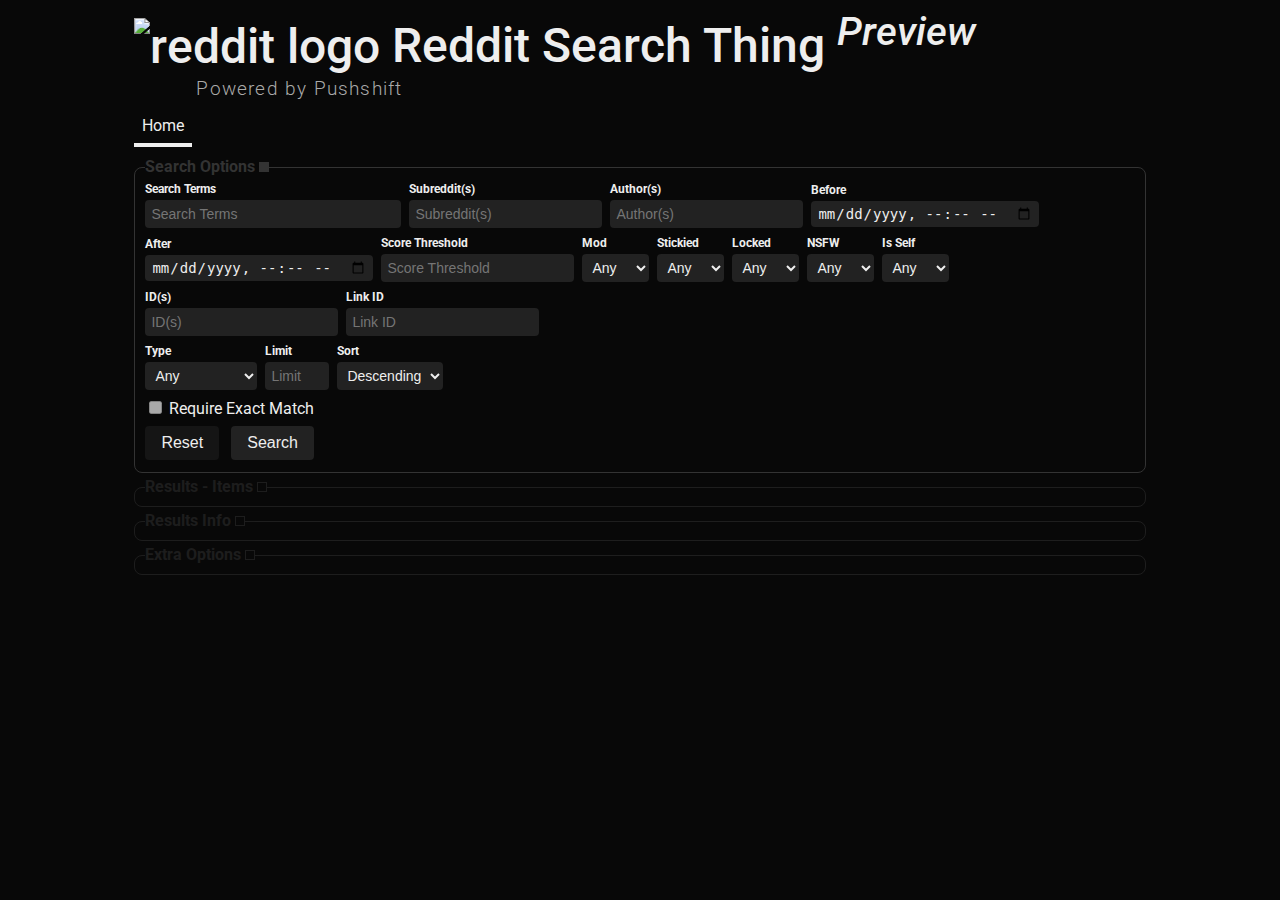
==== commit 8af15e99: "domain switcharoos" ====
--- a/coddit-search-preview/index.html
+++ b/coddit-search-preview/index.html
@@ -8,7 +8,7 @@
         <meta property="og:title" content="Reddit Search Thing Preview" />
         <meta property="og:type" content="website" />
         <meta property="og:image" content="https://i.imgur.com/IjwRqrO.png" />
-        <meta property="og:url" content="https://gitcommitdie.github.io/coddit-search-preview/" />
+        <meta property="og:url" content="https://beta.coddit.xyz/coddit-search-preview/" />
         <meta property="og:description" content="An advanced search utility for reddit." />
         <meta property="og:site_name" content="Coddit Beta" />
         <style>
@@ -970,19 +970,19 @@
     <body>
         <header>
             <h1>
-                <a href="https://gitcommitdie.github.io/coddit-search-preview/"
+                <a href="https://beta.coddit.xyz/coddit-search-preview/"
                     ><img src="https://coddit.xyz/m/LCUt7.png" alt="reddit logo" /> Reddit Search Thing <sup><em>Preview</em></sup></a
                 >
             </h1>
             <h2>Powered by <a href="https://pushshift.io" target="_blank">Pushshift</a></h2>
             <nav>
                 <ul>
-                    <li><a href="https://gitcommitdie.github.io/coddit-search-preview/" class="current">Home</a></li>
+                    <li><a href="https://beta.coddit.xyz/coddit-search-preview/" class="current">Home</a></li>
                 </ul>
             </nav>
             <div id="parameters-panel" class="panel">
                 <h1 class="panel-header">Search Options<button class="panel-collapse">Expand</button></h1>
-                <form action="https://gitcommitdie.github.io/coddit-search-preview/" id="request-form">
+                <form action="https://beta.coddit.xyz/coddit-search-preview/" id="request-form">
                     <fieldset>
                         <div class="form-field">
                             <label for="parameter-q">Search Terms</label>
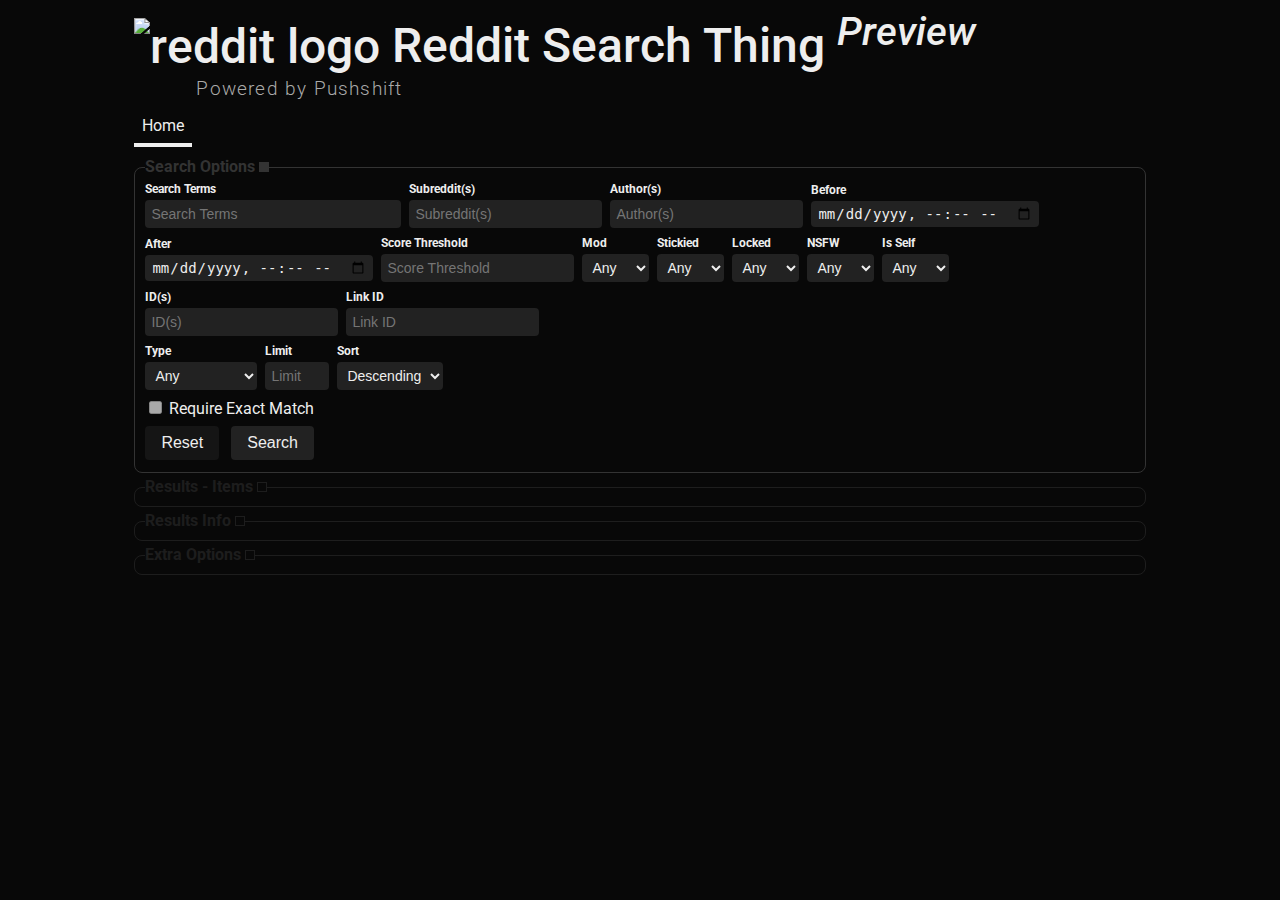
==== commit b96dfc0d: "added static files" ====
--- a/coddit-search-preview/index.html
+++ b/coddit-search-preview/index.html
@@ -7,10 +7,11 @@
         <meta name="description" content="An advanced search utility for reddit." />
         <meta property="og:title" content="Reddit Search Thing Preview" />
         <meta property="og:type" content="website" />
-        <meta property="og:image" content="https://i.imgur.com/IjwRqrO.png" />
+        <meta property="og:image" content="https://beta.coddit.xyz/coddit-search-preview/static/5eYcQ.png" />
         <meta property="og:url" content="https://beta.coddit.xyz/coddit-search-preview/" />
         <meta property="og:description" content="An advanced search utility for reddit." />
         <meta property="og:site_name" content="Coddit Beta" />
+        <link rel="shortcut icon" href="static/favicon.ico" type="image/x-icon">
         <style>
             @import url("https://fonts.googleapis.com/css2?family=Roboto:ital,wght@0,100;0,300;0,400;0,500;0,700;0,900;1,100;1,300;1,400;1,500;1,700;1,900&display=swap");
 
@@ -352,15 +353,15 @@
             }
 
             .item.self .thumbnail.default {
-                background-image: url("https://coddit.xyz/m/5ZJFo.svg");
+                background-image: url("https://beta.coddit.xyz/coddit-search-preview/static/5ZJFo.svg");
             }
 
             .item.link .thumbnail.default {
-                background-image: url("https://coddit.xyz/m/C6MIl.svg");
+                background-image: url("https://beta.coddit.xyz/coddit-search-preview/static/C6MIl.svg");
             }
 
             .item.nsfw .thumbnail.default {
-                background-image: url("https://coddit.xyz/m/BnnBQ.svg");
+                background-image: url("https://beta.coddit.xyz/coddit-search-preview/static/BnnBQ.svg");
             }
 
             .item .thumbnail.image {
@@ -382,11 +383,11 @@
 
             .item.expandable .thumbnail:hover::after {
                 cursor: pointer;
-                background-image: url("https://coddit.xyz/m/8pLXN.svg");
+                background-image: url("https://beta.coddit.xyz/coddit-search-preview/static/8pLXN.svg");
             }
 
             .item.deleted .thumbnail::after {
-                background-image: url("https://coddit.xyz/m/0LJ0L.svg");
+                background-image: url("https://beta.coddit.xyz/coddit-search-preview/static/0LJ0L.svg");
             }
 
             .item.expandable:not(.expanded) .content {
@@ -460,14 +461,14 @@
             }
 
             .item .info .score::before {
-                background: url("https://coddit.xyz/m/GkGDz.svg") no-repeat;
+                background: url("https://beta.coddit.xyz/coddit-search-preview/static/GkGDz.svg") no-repeat;
                 width: 12px;
                 height: 12px;
                 background-size: contain;
             }
 
             .item .info .comment-count::before {
-                background: url("https://coddit.xyz/m/t7b2R.svg") no-repeat;
+                background: url("https://beta.coddit.xyz/coddit-search-preview/static/t7b2R.svg") no-repeat;
                 background-size: contain;
             }
 
@@ -517,42 +518,42 @@
             }
 
             .item .info .tag.locked::before {
-                background-image: url("https://coddit.xyz/m/zf1rs.svg");
+                background-image: url("https://beta.coddit.xyz/coddit-search-preview/static/zf1rs.svg");
                 filter: invert(90%) sepia(16%) saturate(6855%) hue-rotate(355deg) brightness(104%) contrast(106%);
             }
 
             .item .info .tag.distinguished::before {
-                background-image: url("https://coddit.xyz/m/4QPC1.svg");
+                background-image: url("https://beta.coddit.xyz/coddit-search-preview/static/4QPC1.svg");
                 filter: invert(28%) sepia(100%) saturate(1216%) hue-rotate(92deg) brightness(93%) contrast(105%);
             }
 
             .item .info .tag.stickied::before {
-                background-image: url("https://coddit.xyz/m/73Gdy.svg");
+                background-image: url("https://beta.coddit.xyz/coddit-search-preview/static/73Gdy.svg");
                 filter: invert(28%) sepia(100%) saturate(1216%) hue-rotate(92deg) brightness(93%) contrast(105%);
             }
 
             .item .info .tag.spoiler::before {
-                background-image: url("https://coddit.xyz/m/fU8YN.svg");
+                background-image: url("https://beta.coddit.xyz/coddit-search-preview/static/fU8YN.svg");
                 filter: invert();
             }
 
             .item .info .tag.nsfw::before {
-                background-image: url("https://coddit.xyz/m/7UWw8.svg");
+                background-image: url("https://beta.coddit.xyz/coddit-search-preview/static/7UWw8.svg");
                 filter: invert(34%) sepia(78%) saturate(6544%) hue-rotate(350deg) brightness(95%) contrast(135%);
             }
 
             .item .info .tag.removed::before {
-                background-image: url("https://coddit.xyz/m/160fn.svg");
+                background-image: url("https://beta.coddit.xyz/coddit-search-preview/static/160fn.svg");
                 filter: invert();
             }
 
             .item .info .tag.deleted::before {
-                background-image: url("https://coddit.xyz/m/GjJjB.svg");
+                background-image: url("https://beta.coddit.xyz/coddit-search-preview/static/GjJjB.svg");
                 filter: invert();
             }
 
             .item .info .tag.warn::before {
-                background-image: url("https://coddit.xyz/m/2dlg0.svg");
+                background-image: url("https://beta.coddit.xyz/coddit-search-preview/static/2dlg0.svg");
                 filter: invert();
             }
 
@@ -971,7 +972,7 @@
         <header>
             <h1>
                 <a href="https://beta.coddit.xyz/coddit-search-preview/"
-                    ><img src="https://coddit.xyz/m/LCUt7.png" alt="reddit logo" /> Reddit Search Thing <sup><em>Preview</em></sup></a
+                    ><img src="https://beta.coddit.xyz/coddit-search-preview/static/LCUt7.png" alt="reddit logo" /> Reddit Search Thing <sup><em>Preview</em></sup></a
                 >
             </h1>
             <h2>Powered by <a href="https://pushshift.io" target="_blank">Pushshift</a></h2>
@@ -1241,6 +1242,6 @@
                 <button id="download-button" style="margin: 4px; padding: 8px">Download Data</button>
             </div>
         </main>
-<script>const urlPath=window.location.pathname,urlParams=new URLSearchParams(window.location.search);var settings={advanced:!0,dev:!1,hideNSFW:!0,defaultPageSize:25},loadedItems=[],requestQueue=[],cachedItems={all:[],valid:[],add(e){return!!this.all.every(t=>t._name!=e._name)&&(this.all.push(e),e._meta.valid&&this.valid.push(e),e)},addAll(e){returnedItems=[];for(let t of e)(t=this.add(t))&&returnedItems.add(t);return returnedItems},has:e=>cachedItems.all.some(t=>t._name==e._name),get shown(){return this.valid.filter(e=>e._meta.shown)},get hidden(){return this.valid.filter(e=>!e._meta.shown)}};function getVisibleLimit(){return(urlParams.get("limit")||settings.defaultPageSize)*gel("load-more-button").dataset.pageCount}function appendItemProps(e,t){return e._kind="comment"==t.type?"t1":"t3",e._type=t.type,e._name=e._kind+"_"+e.id,e._meta=t,e.permalink||("comment"==e._type?e.permalink=`/r/${e.subreddit}/comments/${e.link_id}/-/${e.id}/`:"submission"==e._type&&(e.permalink=`/r/${e.subreddit}/comments/${e.id}/-/`)),e}function getInfoTags(e){return cel("ul",[(e.name||e._name).startsWith("t1_")?e.parent_id.startsWith("t1_")?celp("li","C",{classList:"full-type",title:"Comment"}):celp("li","TC",{classList:"full-type",title:"Top-Level Comment"}):e.is_self?celp("li","TS",{classList:"full-type",title:"Self-Post Submission"}):e.is_video?celp("li","VS",{classList:"full-type",title:"Video Submission"}):e.is_gallery?celp("li","GS",{classList:"full-type",title:"Gallery Submission"}):e.is_poll?celp("li","PS",{classList:"full-type",title:"Poll Submission"}):e.url.match(/^https?:\/\/[iv]\.redd\.it\//)?celp("li","MS",{classList:"full-type",title:"Media Submission"}):celp("li","LS",{classList:"full-type",title:"Link Submission"}),null!=e.score?celp("li",e.score,{classList:"score",title:e.score+" upvote"+(1!=e.score?"s":"")}):null,null!=e.num_comments?celp("li",e.num_comments,{classList:"comment-count",title:e.num_comments+" comment"+(1!=e.num_comments?"s":"")}):null,e.over_18?cel("li","NSFW","tag nsfw"):null,e.spoiler?cel("li","Spoiler","tag spoiler"):null,e.distinguished?cel("li","Distinguished","tag distinguished"):null,e.stickied?cel("li",cel("strong","Stickied"),"tag stickied"):null,e.locked?cel("li","Locked","tag locked"):null,e.removed_by_category?"deleted"==e.removed_by_category?cel("li","Deleted","tag deleted"):"moderator"==e.removed_by_category?cel("li","Removed","tag removed"):cel("li","Removed by Reddit","tag removed"):"[deleted]"==e.author?"[removed]"==e.body?cel("li","Removed","tag removed"):cel("li","Deleted","tag deleted"):null],"info")}function getContent(e){if("t1"==e._kind)return cel("div",cel("div",function(){let t=e.body_html?decodeHTML(e.body_html):SnuOwnd.getParser().render(decodeHTML(e.body));if(urlParams.has("q"))for(let e of urlParams.get("q").split(/[^a-z0-9_.]/gi))t=mdHighlight(t,"\\b"+e+"\\b");return t}(),"md"),"content");if("t3"==e._kind){let t=!1;return cel("div",function(){try{if(e.over_18&&settings.hideNSFW)return`<a href="${e.url}">[content hidden]</a>`;if(e.is_self)return t=!e.selftext_html&&!e.selftext,cel("div",function(){let t=e.selftext_html?decodeHTML(e.selftext_html):SnuOwnd.getParser().render(decodeHTML(e.selftext));if(urlParams.has("q"))for(let e of urlParams.get("q").split(/[^a-z0-9_.]/gi))t=mdHighlight(t,"\\b"+e+"\\b");return t}(),"md");if(e.is_gallery){let t=e.gallery_data.items[0].media_id;return`<img src="https://i.redd.it/${t}.${e.media_metadata[t].m.split("/")[1]}">`}if(e.is_video){return`<video controls><source src="${e.media.reddit_video.fallback_url.split("?")[0]}"></video>`}if(e.url.match(/\.(png|jpe?g|gif|webp)$/))return`<a href="${e.url}" target="_blank"><img src="${e.url}" alt="user generated image content"></a>`;if(e.url.match(/\.(mp4|webm)$/)){return`<video controls><source src="${e.media.reddit_video.fallback_url}"></video>`}}catch(t){return console.warn(t),`<a href="${e.url}">${e.url}</a>`}return`<a href="${e.url}">${e.url}</a>`}(),"content "+(t?"empty":""))}}function getDisplayItem(e){let t=null,n=[["data-name",e._name],["data-id",e.id],["data-kind",e._kind],["data-type",e._type],["data-created-utc",e.created_utc],["data-permalink",e.permalink],["data-author",e.author],["data-subreddit",e.subreddit]];function l(){return cel("p",`${"t3"==e._kind?"submitted":"commented"} by <a href="https://www.reddit.com/user/${e.author}" class="author">u/${e.author}</a>`+(e.author_flair_text?`<span class="flair">${e.author_flair_text}</span>`:"")+` <time datetime="${new Date(1e3*e.created_utc).toString()}" title="${new Date(1e3*e.created_utc).toString()}" class="created-utc">${formatTime(time()-e.created_utc)} ago</time> in <a href="https://www.reddit.com/r/${e.subreddit}">r/${e.subreddit}</a>`,"tagline")}function r(){return cel("ul",[cel("li",`<a href="https://www.reddit.com${e.permalink}" target="_blank">view on reddit</a>`),cel("li",`<a href="https://www.removeddit.com${e.permalink}" target="_blank">view on removeddit</a>`),cel("li",`<a href="https://api.pushshift.io/reddit/search/${e._type}/?ids=${e.id}" target="_blank">view on pushshift</a>`,"advanced-option dev-option"),cel("li",`<a href="https://search.coddit.xyz${e.permalink}" target="_blank">direct link</a>`),cel("li",celwa("a",[["href","javascript:void(0);"]],"refresh","refresh-button"),"advanced-option dev-option"),cel("li",`<a href="${e._meta.fetched_from}">Request: ${e._meta.request_id} â€¢ Item: ${e._meta.sibling_position}/${e._meta.sibling_count}</a>`,"request-info advanced-option dev-option")],"buttons")}switch(e._kind){case"t1":t=celwa("div",n,[l(),getInfoTags(e),getContent(e),settings.advanced?cel("div",[tableify({properties:e})],"properties dev-option"):null,r()],["item","thing","comment","deleted"==e.removed_by_category?"deleted":null]);break;case"t3":let s=e.url.match(/\.(png|jpe?g|gif)/);s&&e.over_18&&settings.hideNSFW&&(s=!1),t=celwa("div",n,[celp("div",[celp("div",null,{classList:"thumbnail "+(s?"image":"default"),style:s?'background-image: url("'+e.url+'");':"",onclick(e){t.classList.contains("expanded")?t.classList.remove("expanded"):t.classList.add("expanded")}}),cel("div",[cel("h1",`<a href="https://www.reddit.com${e.permalink}">${function(){let t=e.title;if(urlParams.has("q"))for(let e of urlParams.get("q").split(/[^a-z0-9_.]/gi))t=mdHighlight(t,"\\b"+e+"\\b");return t}()}</a>`+(e.link_flair_text?`<span class="flair">${e.link_flair_text}</span>`:""),"title"),l(),getInfoTags(e)])],{style:"display: inline-flex;"}),getContent(e),settings.advanced?cel("div",[tableify({properties:e})],"properties dev-option"):null,r()],["item","thing","submission",s?"expandable":null,"deleted"==e.removed_by_category?"deleted":null,e.is_self?"self":"link",e.over_18?"nsfw":null])}return t.querySelector(".refresh-button").onclick=(()=>{let n="https://api.reddit.com/api/info?id="+e._name;console.log("fetching "+n),fetch(n).then(e=>e.json()).then(n=>{if(n=n.data.children[0].data,t.classList.contains("full-refreshed")||(t.querySelector(".request-info a").innerHTML+=" â€¢ Refreshed",t.classList.add("refreshed"),t.classList.add("full-refreshed")),e._refreshed_properties=n,t.querySelector(".properties").innerHTML="",t.querySelector(".properties").appendChild(tableify({properties:e})),n){if(t.querySelector(".info").innerHTML=getInfoTags(n).innerHTML,n.author_flair_text){let e=t.querySelector(".tagline .flair");e&&(e.innerHTML=n.author_flair_text)}if(n.body_html){let e=t.querySelector(".content");e&&(e.innerHTML=decodeHTML(n.body_html))}else if(n.selftext_html&&e.is_self){let e=t.querySelector(".content");e&&(e.innerHTML=decodeHTML(n.selftext_html))}}})}),t}function validateItem(e,t){return[function(){let n=!0;return"true"==urlParams.get("meta_search_exact")&&("t1"==e._kind?n=e.body.match(t.get("q")):"t3"==e._kind&&(n=e.title.match(t.get("q"))||e.is_self&&e.selftext&&e.selftext.match(t.get("q")))),n},function(){let t=!0;return urlParams.get("meta_filter_pattern")&&("t1"==e._kind?t=e.body.match(urlParams.get("meta_filter_pattern")):"t3"==e._kind&&(t=e.title.match(urlParams.get("meta_filter_pattern"))||e.is_self&&e.selftext&&e.selftext.match(urlParams.get("meta_filter_pattern")))),t},function(){let t=!0;return urlParams.get("meta_subreddit_filter_pattern")&&(t=e.subreddit.match(urlParams.get("meta_subreddit_filter_pattern"))),t},function(){let t=!0;return urlParams.get("meta_author_filter_pattern")&&(t=e.author.match(urlParams.get("meta_author_filter_pattern"))),t},function(){let n=!0;if(urlParams.has("meta_search_fields")){let l=urlParams.get("meta_search_fields").split(/[,;&+ ]/g),r=t.get("q").split(/[^a-z0-9_.]/g).map(e=>"\\b"+e+"\\b");for(let s of l)e[s]&&(n="true"==urlParams.get("meta_search_exact")?e[s].match(t.get("q")):r.every(t=>e[s].match(t)))}return n}].every(e=>e())}async function fetchItems(e,t){t=new URLSearchParams(t.toString());let n=new URLSearchParams(t.toString());n.set("limit",100);let l=`https://api.pushshift.io/reddit/search/${e}/`+(n.toString()?"?"+n.toString():"");updateRequestTable(l,"pending"),console.log("fetching "+l+"...");try{const r=await fetch(l);if(updateRequestTable(l,r.status),!r.ok)throw"non-200 response status";let s=(await r.json()).data;s.forEach(t=>{t=appendItemProps(t,{type:e,fetched_from:l,request_id:qel("#request-table tbody").childElementCount,sibling_count:s.length,sibling_position:s.indexOf(t)+1,valid:!1})}),newItems=s.filter(e=>!cachedItems.has(e));for(let e of newItems){if(cachedItems.valid.length>=2e3||cachedItems.all.length>=5e3)throw"maximum item limit reached";e._meta.valid=validateItem(e,t),cachedItems.add(e)}("none"==t.get("limit")||cachedItems.valid.length<getVisibleLimit())&&s.length==n.get("limit")&&newItems.length&&(t.has("sort")&&"asc"==t.get("sort")?t.set("after",s[s.length-1].created_utc-1):t.set("before",s[s.length-1].created_utc+1),enqueue(e,t))}catch(e){console.error(e),updateRequestTable(l,"failed"),gel("banner").innerHTML="Error Loading Items",gel("banner").classList.add("failed")}}function updateRequestTable(e,t){function n(n,l=t){let r=gel("request-table").querySelector("tbody"),s=!1;for(let t of Array.from(r.children))if(t.children[0].children[0].innerHTML.replace(/&amp;/g,"&")==e){t.children[1].remove(),t.insertBefore(cel("td",n,["status","status-"+l]),t.lastChild),s=!0;break}s||r.appendChild(cel("tr",[cel("td",celwa("a",[["href",e]],e)),cel("td",n,["status","status-"+l]),cel("td",r.childElementCount+1)]))}"pending"==t?n("Pending"):"failed"==t?n("Failed"):n(t,t.toString()[0])}function enqueue(e,t){requestQueue.push([e,t])}function getTitle(){let e="";if(urlParams.has("meta_type")){let t=urlParams.get("meta_type");e+="submission"==t?"Submissions ":"comment"==t?"Comments ":"Submissions and Comments "}else e+="Submissions and Comments ";if(urlParams.has("author")){e+="by "+urlParams.get("author").split(/[\s,+]/).map(e=>"u/"+e).join(" or ")+" "}if(urlParams.has("subreddit")){e+="in "+urlParams.get("subreddit").split(/[\s,+]/).map(e=>"r/"+e).join(" or ")+" "}return urlParams.has("q")&&(e+='Matching "'+urlParams.get("q")+'"'),e+" - Reddit Search Thing Preview Results"}async function processQueue(){for(document.title="Search Results - Reddit Search Thing",gel("items-panel").classList.remove("collapsed"),gel("parameters-panel").classList.add("collapsed"),gel("banner").innerHTML='<img class="loading-icon" src="https://coddit.xyz/m/CGH1e.png" style="height: 2em; vertical-align: middle; margin-bottom: 2px;">',gel("banner").hidden=!1;nextRequest=requestQueue.shift();){let e=nextRequest;await fetchItems(e[0],e[1]),sortItems(),0==requestQueue.length&&(cachedItems.valid.length?(gel("banner").hidden=!0,!e[1].has("ids")&&cachedItems.valid.length>=getVisibleLimit()&&(gel("load-more-button").hidden=!1)):gel("banner").classList.contains("failed")||(gel("banner").innerHTML="No Data"),showItems(),updateInfo()),await sleep(1e3)}}function sortItems(){cachedItems.valid.sort((e,t)=>urlParams.has("sort")&&"asc"==urlParams.get("sort")?e.created_utc>t.created_utc?1:t.created_utc>e.created_utc?-1:0:e.created_utc<t.created_utc?1:t.created_utc<e.created_utc?-1:0)}function showItems(){let e=gel("items");for(let t=0;t<cachedItems.valid.length;t++){let n=cachedItems.valid[t];if(t>getVisibleLimit()-1)break;n._meta.shown||(n._meta.shown=!0,e.appendChild(getDisplayItem(n)),gel("item-count").innerHTML=e.childElementCount)}refreshShownItems()}function updateInfo(){let e=gel("info");e.innerHTML="";let t=[],n=[],l=0,r=0;for(let e of cachedItems.shown){let s=t.find(t=>t.name==e.subreddit);s||(s={name:e.subreddit,contributions:0,submissions:0,comments:0},t.push(s));let a=n.find(t=>t.name==e.author);a?a.count+=1:(a={name:e.author,contributions:0,submissions:0,comments:0},n.push(a)),s.contributions+=1,a.contributions+=1,"submission"==e._type?(s.submissions+=1,a.submissions+=1,l+=1):(s.comments+=1,a.comments+=1,r+=1)}t.sort((e,t)=>e.contributions<t.contributions?1:t.contributions<e.contributions?-1:0),n.sort((e,t)=>e.contributions<t.contributions?1:t.contributions<e.contributions?-1:0),Array.from(gel("items").children).forEach(e=>e.classList.remove("user-hidden")),e.appendChild(cel("table",[cel("caption","General"),cel("thead",cel("tr",[cel("th","Total Items"),cel("th","Submissions"),cel("th","Comments")])),cel("tbody",[cel("tr",[cel("td",cachedItems.shown.length,"center"),cel("td",l,"center"),cel("td",r,"center")])])])),e.appendChild(celp("table",[cel("caption","Subreddits â€¢ "+t.length),cel("thead",[cel("tr",[cel("th","Subreddit"),cel("th","Total"),cel("th","Submissions"),cel("th","Comments")])]),function(){let e=cel("tbody");for(let n of t)e.appendChild(cel("tr",[cel("td",celp("a",n.name,{href:"javascript:void(0);",onclick(t){function n(){return Array.from(e.children).filter(e=>!e.classList.contains("user-hidden")).length}console.log("a?");let l=t.target.parentElement.parentElement;if(t.ctrlKey||t.shiftKey)l.classList.contains("user-hidden")?l.classList.remove("user-hidden"):l.classList.add("user-hidden");else if(l.classList.contains("user-hidden")||1!=n()){for(let t of e.children)t.classList.add("user-hidden");l.classList.remove("user-hidden")}else for(let t of e.children)t.classList.remove("user-hidden");if(0==n())for(let t of e.children)t.classList.remove("user-hidden");for(let t of gel("items").children){t.classList.add("user-hidden");for(let n of e.children)n.classList.contains("user-hidden")||t.dataset.subreddit!=n.querySelector("td:first-of-type a").innerHTML||t.classList.remove("user-hidden")}gel("info-panel").scrollIntoView({block:"start"})}})),cel("td",n.contributions,"center"),cel("td",n.submissions,"center"),cel("td",n.comments,"center")]));return e}()],{style:"display: inline-block;"})),e.appendChild(celp("table",[cel("caption","Authors â€¢ "+n.length),cel("thead",[cel("tr",[cel("th","Author"),cel("th","Total"),cel("th","Submissions"),cel("th","Comments")])]),function(){let e=cel("tbody");for(let t of n)e.appendChild(cel("tr",[cel("td",`<a href="https://www.reddit.com/user/${t.name}/">${t.name}</a>`),cel("td",t.contributions,"center"),cel("td",t.submissions,"center"),cel("td",t.comments,"center")]));return e}()],{style:"display: inline-block; vertical-align: top;"}))}async function refreshShownItems(){let e=[];for(let t of gel("items").children)t.classList.contains("refresh-attempted")||(e.push(t.dataset.name),t.classList.add("refresh-attempted"));for(let t of sliceArray(e,100))await fetch("https://api.reddit.com/api/info?id="+t.join(",")).then(e=>e.json()).then(e=>{for(let t of e.data.children){let e;t=t.data;for(let n of cachedItems.valid)if(t.name==n._name){n._refreshed_properties=t,e=n;break}for(let n of Array.from(gel("items").children).filter(e=>!e.classList.contains("refreshed")))if(t.name==n.dataset.name){n.querySelector(".info").innerHTML=getInfoTags(t).innerHTML,t.thumbnail&&t.thumbnail.match(/^https?:\/\//)&&(t.over_18&&settings.hideNSFW||(n.querySelector(".thumbnail").style.backgroundImage=`url("${t.thumbnail}")`,n.querySelector(".thumbnail").classList.remove("image"),n.querySelector(".thumbnail").classList.add("image"))),t.name.startsWith("t3_")&&!t.is_self&&(n.querySelector(".content").innerHTML=getContent(appendItemProps(JSON.parse(JSON.stringify(t)),{type:n.dataset.type})).innerHTML,n.classList.add("expandable")),"deleted"==t.removed_by_category&&n.classList.add("deleted"),t.over_18?n.classList.add("nsfw"):n.classList.remove("nsfw"),n.querySelector(".properties").innerHTML="",n.querySelector(".properties").appendChild(tableify({properties:e})),n.classList.add("refreshed");break}}}),await sleep(1e3);for(let e of gel("items").children)e.classList.contains("refresh-attempted")&&!e.classList.contains("refreshed")&&(e.classList.contains("missing")||(e.querySelector(".info").appendChild(celp("li","Missing",{classList:"tag warn",title:"Item could not be found on Reddit."})),e.classList.add("missing")))}for(let[e,t]of Object.entries(getCookies()))e.startsWith("setting_")&&(t.match(/^(true|false)$/)?t="true"==t:(parseInt(t)||0==t)&&(t=parseInt(t)),settings[e.replace(/^setting_/,"")]=t);if(settings.advanced?document.body.classList.add("setting-advanced"):(gels("advanced-option").forEach(e=>{e.hidden=!0}),qels(".advanced-option input, .advanced-option select").forEach(e=>{e.disabled=!0})),settings.dev&&document.body.classList.add("setting-dev"),gel("parameter-meta_type").onchange=(e=>{gels("comments-only").forEach(e=>e.disabled=!1),gels("submissions-only").forEach(e=>e.disabled=!1),"submission"==e.target.value?gels("comments-only").forEach(e=>e.disabled=!0):"comment"==e.target.value&&gels("submissions-only").forEach(e=>e.disabled=!0)}),gel("request-form").onsubmit=(e=>{Array.from(e.target.querySelectorAll("input, select")).forEach(t=>{if(t.value&&t.value!=t.dataset.defaultValue||(t.name=""),t.name.match(/\[\]$/)){t.name=t.name.substring(0,t.name.length-2);for(const n of t.value.split(/;/g))e.target.appendChild(celfs(`<input type="hidden" name="${t.name}" value="${n}">`));t.name="",t.disabled=!0}})}),qels("input[type='checkbox']").forEach(e=>{e.value=e.checked,e.addEventListener("change",()=>{e.value=e.checked})}),qels(".panel-header").forEach(e=>{e.onclick=(()=>{let t=e.parentElement;t.classList.contains("collapsed")?t.classList.remove("collapsed"):t.classList.add("collapsed")})}),qels(".panel").forEach(e=>{e.addEventListener("click",e=>{e.target.classList.contains("collapsed")&&e.target.classList.remove("collapsed")})}),gel("download-button").onclick=(()=>{downloadText(JSON.stringify({items:cachedItems.valid},null,4),"data.json")}),window.location.href.split("?").length>1){let e=new URLSearchParams(window.location.search),t="any",n=urlPath.match(/^\/(r|u(?:ser)?)\/([a-z0-9_.-]{3,20})(?:\/(comments|submissions|submitted|new))?(?:\/([a-z0-9]{3,8})(?:\/[a-z0-9%_.-]+)?)?(?:\/([a-z0-9]{3,8}))?\/?$/i),l=urlPath.match(/^\/(?:by_id\/)?(?:(t[13])_)?([a-z0-9]{3,8})\/?$/i);n?n[5]?(e.set("ids",n[5]),e.set("meta_type","comment"),e.set("link_id",n[4]),"u"==n[1][0]?e.set("subreddit","u_"+n[2]):e.set("subreddit",n[2])):n[4]?(e.set("ids",n[4]),e.set("meta_type","submission"),"u"==n[1][0]?(e.set("subreddit","u_"+n[2]),e.set("author",n[2])):"r"==n[1][0]&&e.set("subreddit",n[2])):"u"==n[1][0]?(e.set("author",n[2]),"comments"==n[3]?e.set("meta_type","comment"):"submissions"!=n[3]&&"submitted"!=n[3]||e.set("meta_type","submission")):"r"==n[1][0]&&("all"!=n[2]&&e.set("subreddit",n[2]),"comments"==n[3]?e.set("meta_type","comment"):e.set("meta_type","submission")):l&&(e.set("ids",l[2]),e.set("meta_type","t1"==l[1]?"comment":"submission")),e.has("meta_type")&&(t=e.get("meta_type")),qels("#request-form input, #request-form select").forEach(t=>{let n=t.id.replace(/^parameter-/,"");if(e.has(n))if(t.name.match(/\[\]$/)){t.value="";for(const[n,l]of e.entries())n==t.id.replace(/^parameter-/,"")&&(t.value+=l+";");t.value=t.value.substring(0,t.value.length-1)}else"checkbox"==t.type?t.checked="true"==e.get(n):t.value=e.get(n)}),["before","after"].forEach(t=>{e.has(t)&&e.get(t).match(/^\d{4}-\d{2}-\d{2}T\d{2}:\d{2}$/)&&e.set(t,Date.parse(e.get(t))/1e3)});let r=new URLSearchParams([...e.entries()].filter(e=>e[1]&&!e[0].startsWith("meta_")).reduce((e,t)=>e+t[0]+"="+encodeURIComponent(t[1])+"&","?"));if(r.has("q"))for(let e of r.get("q").split("|"))queryTermParams=new URLSearchParams(r.toString()),queryTermParams.set("q",e),"any"==t?(enqueue("submission",queryTermParams),enqueue("comment",queryTermParams)):enqueue(t,queryTermParams);else"any"==t?(enqueue("submission",r),enqueue("comment",r)):enqueue(t,r);processQueue(),gel("load-more-button").innerHTML="Load "+("asc"==r.get("sort")?"After":"Before"),gel("load-more-button").onclick=(e=>{e.target.hidden=!0,e.target.dataset.pageCount=parseInt(e.target.dataset.pageCount)+1;let n=cachedItems.valid[cachedItems.valid.length-1];if(cachedItems.valid.length<getVisibleLimit()*("any"==t?2:1)){if("asc"==r.get("sort")?(r.set("after",n.created_utc-1),r.delete("before")):(r.set("before",n.created_utc+1),r.delete("after")),r.has("q"))for(let e of r.get("q").split("|"))queryTermParams=new URLSearchParams(r.toString()),queryTermParams.set("q",e),"any"==t?(enqueue("submission",queryTermParams),enqueue("comment",queryTermParams)):enqueue(t,queryTermParams);else"any"==t?(enqueue("submission",r),enqueue("comment",r)):enqueue(t,r);processQueue()}else showItems(),updateInfo(),!urlParams.has("ids")&&cachedItems.valid.length>=getVisibleLimit()&&(gel("load-more-button").hidden=!1)})}function gel(e){return document.getElementById(e)}function gels(e){return Array.from(document.getElementsByClassName(e))}function qel(e){return document.querySelector(e)}function qels(e){return Array.from(document.querySelectorAll(e))}function celfprops(e){const t=e=>null!=e&&""!==e&&e!==[]&&e!=={};let n=document.createElement("div");if(e.tagName&&t(e.tagName)&&(n=document.createElement(e.tagName)),e.fromString&&t(e.fromString)&&(n=(new DOMParser).parseFromString(string,"text/html").body.firstChild),null!=e.innerHTML)if(Array.isArray(e.innerHTML)){for(let l of e.innerHTML)if(t(l))if(l instanceof HTMLElement)n.appendChild(l);else{let e=document.createElement("span");e.innerHTML=l,n.appendChild(e)}}else t(e.innerHTML)&&(e.innerHTML instanceof HTMLElement?n.appendChild(e.innerHTML):n.innerHTML=e.innerHTML);if(e.classList)if(Array.isArray(e.classList))for(let l of e.classList)t(l)&&n.classList.add(l);else t(e.classList)&&(n.classList=e.classList);if(e.id&&t(e.id)&&(n.id=e.id),e.attributes)if(Array.isArray(e.attributes))for(let l of e.attributes)Array.isArray(l)?l.length>1&&t(l[0])&&t(l[1])?n.setAttribute(l[0],l[1]):l.length&&t(l[0])&&n.setAttribute(l[0],""):t(l)&&n.setAttribute(l,"");else if("object"==typeof e.attributes)for(let[l,r]of Object.entries(e.attributes))t(l=l.replace(/_/g,"-").replace(/[^a-z0-9-]/gi,""))&&t(r)?n.setAttribute(l,r):t(l)&&n.setAttribute(l,"");else if("string"==typeof e.attributes)for(let l of e.attributes.split(/ +/))t(l=l.replace(/[^a-z0-9-]/gi,""))&&n.setAttribute(l,"");if(e.eventListeners&&"object"==typeof e.eventListeners)for(let[l,r]of Object.entries(e.eventListeners))t(l=l.replace(/[^a-z0-9-]/gi,""))&&"function"==typeof r&&n.addEventListener(l,r);for(const[l,r]of Object.entries(e))-1==["tagName","fromString","innerHTML","classList","id","attributes","eventListeners"].indexOf(l)&&("function"==typeof r?n[l]=r:t(l)&&t(r)&&n.setAttribute(l,r));return n}function celp(e,t,n){return n.tagName=e,n.innerHTML=t,celfprops(n)}function cel(e,t,n,l){let r=document.createElement(e);if(null!=t)if(Array.isArray(t))for(let e of t)e&&(e instanceof HTMLElement?r.appendChild(e):r.innerHTML=e);else t instanceof HTMLElement?r.appendChild(t):r.innerHTML=t;if(n)if(Array.isArray(n))for(let e of n)e&&r.classList.add(e);else r.classList=n;return l&&(r.id=l),r}function celwa(e,t,n,l,r){let s=cel(e,n,l,r);return t.forEach(e=>{e&&(e[1]?s.setAttribute(e[0],e[1]):s.setAttribute(e[0]))}),s}function celfs(e){return(new DOMParser).parseFromString(e,"text/html").body.firstChild}function getParams(){return new URLSearchParams(window.location.search)}function getParam(e){params=getParams();let t=null;return params.has(e)&&(t=params.get(e)),t}function setParam(e,t){newParams=getParams(),newParams.has(e)&&newParams.delete(e),newParams.append(e,t),""!=newParams.toString()?history.pushState({cleared:e},`cleared ${e}`,window.location.href.split("?")[0]+"?"+newParams.toString()):history.pushState({cleared:e},`cleared ${e}`,window.location.href.split("?")[0])}function clearParam(e){newParams=getParams(),newParams.has(e)&&newParams.delete(e),""!=newParams.toString()?history.pushState({cleared:e},`cleared ${e}`,window.location.href.split("?")[0]+"?"+newParams.toString()):history.pushState({cleared:e},`cleared ${e}`,window.location.href.split("?")[0])}function clearParams(){for(param of(newParams=getParams(),newParams))clearParam(param)}function checkParam(e,t){return params=getParams(),params.has(e)&&params.get(e)==t}function rands(e){let t="acbdefghijklmnopqrstuvwxyzABCDEFGHIJKLMNOPQRSTUVWXYZ0123456789",n="";for(let l=0;l<e;l++)n+=t.charAt(Math.floor(Math.random()*t.length));return n}function array_remove(e,t){e.indexOf(t)>-1&&e.splice(e.indexOf(t),1)}function escapeRegExp(e){return e.replace(/[.*+?^${}()|\[\]\\]/g,"\\$&")}function copyText(e){if(navigator)navigator.clipboard.writeText(e).then(()=>{console.debug("copied text")},()=>{console.warn("failed to copy text")});else{let t=cel("textarea");t.style.position="absolute",t.style.top=t.style.left="-9999px",t.style.width=t.style.height="0px",t.style.opacity="0",t.value=e,document.body.appendChild(t),t.select(),document.execCommand("copy"),document.body.removeChild(t),console.debug("copied text")}}function downloadText(e,t="file.txt"){let n=new Blob([e],{type:"text/plain"}),l=cel("a");l.download=t,l.href=URL.createObjectURL(n),l.dataset.downloadUrl=["text/plain",l.download,l.href].join(":"),l.style.display="none",document.body.appendChild(l),l.click(),l.remove(),setTimeout(()=>{URL.revokeObjectURL(l.href)},2e3)}function downloadFile(e,t,n){let l=new Blob([e],{type:n});if(window.navigator.msSaveOrOpenBlob)window.navigator.msSaveOrOpenBlob(l,t);else{let e=document.createElement("a"),n=URL.createObjectURL(l);e.href=n,e.download=t,document.body.appendChild(e),e.click(),setTimeout(()=>{window.URL.revokeObjectURL(n)},100)}}function tableify(e,t,n=!0,l=!1){if("object"==typeof e&&null!==e){let r=cel("tbody"),s=cel("table",r,["property-table",l?"simplified":null]);for(const[s,a]of Object.entries(e)){let e=t?parseInt(s)||0==s?t+"["+s+"]":t+"."+s:parseInt(s)||0==s?"["+s+"]":s,i=cel("tr",null,"property"),c=cel("td",l?s.replace(/_/g," ").replace(/(?:^|\s)(.)/g,function(e){return e.toUpperCase()}):s,["key",parseInt(s)||0==s?"index":null]);c.title=e;let o=cel("td",null,"value");o.title=JSON.stringify(a).length>100?JSON.stringify(a).substring(0,97)+"...":JSON.stringify(a);let u=celwa("a",[["href","javascript:void(0);"]],null,"placeholder");c.onclick=(()=>{i.classList.contains("expanded")&&(o.innerHTML="",o.appendChild(u),i.classList.remove("expanded"))}),u.onclick=(()=>{o.innerHTML="",o.appendChild(tableify(a,e,n,l)),i.classList.add("expanded")}),Array.isArray(a)?(i.classList.add("expandable"),i.classList.add("array"),0!=a.length?(u.innerHTML="[...] "+a.length+" item"+(1==a.length?"":"s"),i.classList.add("populated")):(u.innerHTML="[] empty",i.classList.add("empty")),n?(o.innerHTML="",o.appendChild(u)):(i.classList.add("expanded"),o.innerHTML="",o.appendChild(tableify(a,e,n,l)))):"object"==typeof a&&null!==a?(i.classList.add("expandable"),i.classList.add("object"),0!=Object.keys(a).length?(u.innerHTML="{...} "+Object.keys(a).length+" key"+(1==Object.keys(a).length?"":"s"),i.classList.add("populated")):(u.innerHTML="{} empty",i.classList.add("empty")),n?(o.innerHTML="",o.appendChild(u)):(i.classList.add("expanded"),o.innerHTML="",o.appendChild(tableify(a,e,n,l)))):null===a?i.classList.add("null"):"boolean"==typeof a?(i.classList.add("boolean"),i.classList.add(a),o.innerHTML=a):"string"==typeof a?(i.classList.add("string"),a.length>0?i.classList.add("populated"):i.classList.add("empty"),o.innerHTML=a.replace(/\n/g,"<br>"),o.innerHTML=o.innerHTML.replace(/(https?:\/\/[^\s<>]+)/g,'<a href="$1">$1</a>')):Number.isInteger(a)?(i.classList.add("number"),i.classList.add("integer"),o.innerHTML=a):Number.isNaN(a)?o.innerHTML=a:(i.classList.add("number"),i.classList.add("float"),o.innerHTML=a),i.appendChild(c),i.appendChild(o),r.appendChild(i)}return s}return e}function randomInt(e,t){return e=Math.ceil(e),t=Math.floor(t),Math.floor(Math.random()*(t-e+1))+e}function sliceArray(e,t){const n=[];for(let l=0;l<e.length;l+=t){const r=e.slice(l,l+t);n.push(r)}return n}function ajaxSubmitForm(e){return fetch(e.action,{method:"POST",body:new FormData(e)})}function setCookie(e,t,n=1,l="/"){let r="";if(n){let e=new Date;e.setTime(e.getTime()+24*n*60*60*1e3),r="; expires"+e.toUTCString()}document.cookie=e+"="+(t||"")+r+"; path="+l}function getCookie(e){const t=`; ${document.cookie}`.split(`; ${e}=`);if(2===t.length)return t.pop().split(";").shift()}function getCookies(){let e=document.cookie.split(";"),t={};return e.forEach(e=>{e=e.split("="),t[(e[0]+"").trim()]=unescape(e.slice(1).join("="))}),t}function deleteCookie(e){document.cookie=e+"=; path=/; expires=Thu, 01 Jan 1970 00:00:01 GMT;"}function deleteCookies(){document.cookie.split(";").forEach(e=>{let t=e.indexOf("="),n=t>-1?e.substr(0,t):e;document.cookie=n+"=; expires Thu, 01 Jan 1970 00:00:01 GMT"})}function time(){return Date.now()/1e3|0}function sleep(e){return new Promise(t=>setTimeout(t,e))}function decodeHTML(e){return(new DOMParser).parseFromString(e,"text/html").documentElement.textContent}function getPos(e){let t=e.getBoundingClientRect(),n=window.pageYOffset||document.documentElement.scrollTop||document.body.scrollTop,l=window.pageXOffset||document.documentElement.scrollLeft||document.body.scrollLeft,r=document.documentElement.clientTop||document.body.clientTop||0,s=document.documentElement.clientLeft||document.body.clientLeft||0,a=t.top+n-r,i=t.left+l-s;return[Math.round(a),Math.round(i)]}function setDraggable(e,t){t||(t=e);let n,l,r,s=0;function a(t){(t=t||window.event).preventDefault(),n=r-t.clientX,l=s-t.clientY,r=t.clientX,s=t.clientY,e.style.top=e.offsetTop-l+"px",e.style.left=e.offsetLeft-n+"px"}function i(t){document.onmouseup=null,document.onmousemove=null,e.classList.remove("dragging")}t.onmousedown=function(t){(t=t||window.event).preventDefault(),r=t.clientX,s=t.clientY,document.onmouseup=i,document.onmousemove=a,e.classList.add("dragging")}}function openDialog(e,t,n,l,r,s,a){document.body.querySelectorAll("."+a).forEach(e=>e.remove()),e.classList.add("dialog-menu"),e.classList.add(a),e.style.position="absolute",e.style.top=t+"px",e.style.left=n+"px",l&&r&&setDraggable(e,r),s&&(s.onclick=(()=>e.remove())),document.body.appendChild(e)}function round(e){return Math.round(100*(e+Number.EPSILON))/100}function decodeHTML(e){return(new DOMParser).parseFromString(e,"text/html").documentElement.textContent}function formatTime(e,t){e=parseInt(e);let n="second";for(let l of[["year",31556926],["month",2629743],["week",604800],["day",86400],["hour",3600],["minute",60]])if(e>l[1]){e=t&&t.useDecimal?round(e/l[1]):Math.floor(e/l[1]),n=l[0];break}return`${e} ${n+(1!=e?"s":"")}`}function mdHighlight(e,t){try{e=e.replace(new RegExp("(?<!<[^<>]+?)("+t+")(?![^<>]+?>)","gi"),'<span class="highlighted">$1</span>')}catch(n){console.error(n),e=e.replace(new RegExp("("+t+")","gi"),'<span class="highlighted">$1</span>')}return e}function mdParseBasic(e){return e=(e=(e=(e=(e=(e=(e=(e=(e=(e=(e=(e=(e=(e=(e=(e=(e=(e=(e=(e=(e=(e=(e=(e=(e=(e=(e=(e=(e=(e=(e=(e=(e=(e=(e=e.replace(/((?:(?:^&gt;[^\n]*)(?:\n+(?=&gt;))?)+)/gm,"<blockquote>\n$1\n</blockquote>")).replace(/^&gt;\s*/gm,"")).replace(/((?:(?:^ {4}[^\n]*)(?:\n+(?= {4}))?)+)/gm,"<pre><code>$1</code></pre>")).replace(/^(<pre><code>)? {4}/gm,"$1\x3c!-- CODE_LINE --\x3e")).replace(/\*\*(.+?)\*\*/g,"<strong>$1</strong>")).replace(/\*(.+?)\*/g,"<em>$1</em>")).replace(/~~(.+?)~~/g,"<del>$1</del>")).replace(/`(.+?)`/g,"<code>$1</code>")).replace(/^[-+*]\s+(.+?)$/gm,"\x3c!-- UL_ITEM --\x3e<li>$1</li>")).replace(/((?:(?:<!-- UL_ITEM --><li>[^\n]*)(?:\n+(?=<!-- UL_ITEM -->))?)+)/g,"<ul>\n$1\n</ul>")).replace(/^\d+\.\s+(.+?)$/gm,"\x3c!-- OL_ITEM --\x3e<li>$1</li>")).replace(/((?:(?:<!-- OL_ITEM --><li>[^\n]*)(?:\n+(?=<!-- OL_ITEM -->))?)+)/g,"<ol>\n$1\n</ol>")).replace(/^(?:-{3,}|_{3,}|\*{3,}|~{3,}|={3,}|\+{3,})$/gm,"<hr>")).replace(/^######\s*(.+)$/gm,"<h6>$1</h6>")).replace(/^#####\s*(.+)$/gm,"<h5>$1</h5>")).replace(/^####\s*(.+)$/gm,"<h4>$1</h4>")).replace(/^###\s*(.+)$/gm,"<h3>$1</h4>")).replace(/^##\s*(.+)$/gm,"<h2>$1</h2>")).replace(/^#\s*(.+)$/gm,"<h1>$1</h1>")).replace(/\^\((.+?)\)/g,"<sup>$1</sup>")).replace(/\^([^\s\^]+)/g,"<sup>$1</sup>")).replace(/\[(.+?)\]\((.+?)\)/g,'<a href="$2">$1</a>')).replace(/(^|\s)\/?([ru]\/[a-z0-9\/_.-]+)/gim,'$1<a href="https://www.reddit.com/$2">$2</a>')).replace(/(^|\s)(https?:\/\/\S+)/gim,'$1<a href="$2">$2</a>')).replace(/^((?:.+?\|)+.+)$/gm,"<tr><td>$1</td></tr>")).replace(/^<tr><td>(.+?)<\/td><\/tr>/gm,function(e,t){let n="";return t.split("|").forEach(e=>n+="<td>"+e+"</td>"),"<tr>"+n+"</tr>"})).replace(/((?:^<tr>.+?<\/tr>(\n(?=<tr>))?)+)/gm,"<table>\n<tbody>\n$1\n</tbody>\n</table>")).replace(/<tbody>\n(<tr>.+?<\/tr>)\n<tr>.+?<\/tr>/gm,"<thead>\n$1\n</thead>\n<tbody>")).replace(/^<thead>\n.+?\n<\/thead>/gm,function(e){return e.replace(/<td>/g,"<th>").replace(/<\/td>/g,"</th>")})).replace(/^(?!<\/?(?:!--|(?:blockquote|codeblock|code|pre|h[123456r]|li|[uo]l|t[rd]|table|thead|tbody)>))(.+?)$/gm,"<p>\n$1\n</p>")).replace(/^(.+?) {2,}$/gm,"$1\n<br>\n")).replace(/\n+/g,"\n")).replace(/\\/g,"")).replace(/<!-- .+? -->/g,"")).replace(/&amp;/g,"&").replace(/&nbsp;/g,"Â ")}qels("[data-dependent-on]").forEach(e=>{let t=e.dataset.dependentOn.split("="),n=gel(t[0]),l=t.slice(1).join("");function r(){e.disabled=l?!n.value.match(l):!n.value}if(r(),"SELECT"==n.tagName)n.addEventListener("change",()=>{r()});else if("INPUT"==n.tagName)switch(n.type){case"checkbox":n.addEventListener("change",()=>{r()});break;case"text":case"search":case"password":n.addEventListener("keyup",()=>{r()})}}),function(e){function t(e){return" "==e||"\n"==e}function n(e){return/[\x09-\x0d ]/.test(e)}function l(e){return/[A-Za-z0-9]/.test(e)}function r(e){return/[A-Za-z]/.test(e)}function s(e){return/[0-9]/.test(e)}function a(e){return/[0-9a-fA-F]/.test(e)}function i(e){return/[\x20-\x2f\x3a-\x40\x5b-\x60\x7b-\x7f]/.test(e)}function c(e){return"%"+"0123456789ABCDEF"[(240&e)>>4]+"0123456789ABCDEF"[(15&e)>>0]}function o(e){var t=e.charCodeAt(0);if(t<128)return c(t);if(t>127&&t<2048){var n=c(t>>6&255|192);return n+=c(t>>0&63|128)}n=c(t>>12&255|224);return n+=c(t>>6&63|128),n+=c(t>>0&63|128)}function u(e,t){var l,r=0,s=e.length;if(s<3||"<"!=e[0])return We;"/"==e[l=1]&&(r=1,l++);for(var a=0;l<s&&!(a>=t.length);++l,++a)if(e[l]!=t[a])return We;return l==s?We:n(e[l])||">"==e[l]?r?Ve:Ge:We}function d(e,t){for(var n,l=0;l<t.s.length;){for(n=l;l<t.s.length&&"\\"!=t.s[l];)l++;if(l>n&&(e.s+=t.s.slice(n,l)),l+1>=t.s.length)break;e.s+=t.s[l+1],l+=2}}var f=1114111;var h=7,p=["&AElig;","&Aacute;","&Acirc;","&Agrave;","&Alpha;","&Aring;","&Atilde;","&Auml;","&Beta;","&Ccedil;","&Chi;","&Dagger;","&Delta;","&ETH;","&Eacute;","&Ecirc;","&Egrave;","&Epsilon;","&Eta;","&Euml;","&Gamma;","&Iacute;","&Icirc;","&Igrave;","&Iota;","&Iuml;","&Kappa;","&Lambda;","&Mu;","&Ntilde;","&Nu;","&OElig;","&Oacute;","&Ocirc;","&Ograve;","&Omega;","&Omicron;","&Oslash;","&Otilde;","&Ouml;","&Phi;","&Pi;","&Prime;","&Psi;","&Rho;","&Scaron;","&Sigma;","&THORN;","&Tau;","&Theta;","&Uacute;","&Ucirc;","&Ugrave;","&Upsilon;","&Uuml;","&Xi;","&Yacute;","&Yuml;","&Zeta;","&aacute;","&acirc;","&acute;","&aelig;","&agrave;","&alefsym;","&alpha;","&amp;","&and;","&ang;","&apos;","&aring;","&asymp;","&atilde;","&auml;","&bdquo;","&beta;","&brvbar;","&bull;","&cap;","&ccedil;","&cedil;","&cent;","&chi;","&circ;","&clubs;","&cong;","&copy;","&crarr;","&cup;","&curren;","&dArr;","&dagger;","&darr;","&deg;","&delta;","&diams;","&divide;","&eacute;","&ecirc;","&egrave;","&empty;","&emsp;","&ensp;","&epsilon;","&equiv;","&eta;","&eth;","&euml;","&euro;","&exist;","&fnof;","&forall;","&frac12;","&frac14;","&frac34;","&frasl;","&gamma;","&ge;","&gt;","&hArr;","&harr;","&hearts;","&hellip;","&iacute;","&icirc;","&iexcl;","&igrave;","&image;","&infin;","&int;","&iota;","&iquest;","&isin;","&iuml;","&kappa;","&lArr;","&lambda;","&lang;","&laquo;","&larr;","&lceil;","&ldquo;","&le;","&lfloor;","&lowast;","&loz;","&lrm;","&lsaquo;","&lsquo;","&lt;","&macr;","&mdash;","&micro;","&middot;","&minus;","&mu;","&nabla;","&nbsp;","&ndash;","&ne;","&ni;","&not;","&notin;","&nsub;","&ntilde;","&nu;","&oacute;","&ocirc;","&oelig;","&ograve;","&oline;","&omega;","&omicron;","&oplus;","&or;","&ordf;","&ordm;","&oslash;","&otilde;","&otimes;","&ouml;","&para;","&part;","&permil;","&perp;","&phi;","&pi;","&piv;","&plusmn;","&pound;","&prime;","&prod;","&prop;","&psi;","&quot;","&rArr;","&radic;","&rang;","&raquo;","&rarr;","&rceil;","&rdquo;","&real;","&reg;","&rfloor;","&rho;","&rlm;","&rsaquo;","&rsquo;","&sbquo;","&scaron;","&sdot;","&sect;","&shy;","&sigma;","&sigmaf;","&sim;","&spades;","&sub;","&sube;","&sum;","&sup1;","&sup2;","&sup3;","&sup;","&supe;","&szlig;","&tau;","&there4;","&theta;","&thetasym;","&thinsp;","&thorn;","&tilde;","&times;","&trade;","&uArr;","&uacute;","&uarr;","&ucirc;","&ugrave;","&uml;","&upsih;","&upsilon;","&uuml;","&weierp;","&xi;","&yacute;","&yen;","&yuml;","&zeta;","&zwj;","&zwnj;"],m=[7,7,7,7,7,7,7,7,7,0,0,7,7,0,7,7,7,7,7,7,7,7,7,7,7,7,7,7,7,7,7,7,0,0,1,0,0,0,2,3,0,0,0,0,0,0,0,4,0,0,0,0,0,0,0,0,0,0,0,0,5,0,6,0,0,0,0,0,0,0,0,0,0,0,0,0,0,0,0,0,0,0,0,0,0,0,0,0,0,0,0,0,0,0,0,0,0,0,0,0,0,0,0,0,0,0,0,0,0,0,0,0,0,0,0,0,0,0,0,0,0,0,0,0,0,0,0,0,0,0,0,0,0,0,0,0,0,0,0,0,0,0,0,0,0,0,0,0,0,0,0,0,0,0,0,0,0,0,0,0,0,0,0,0,0,0,0,0,0,0,0,0,0,0,0,0,0,0,0,0,0,0,0,0,0,0,0,0,0,0,0,0,0,0,0,0,0,0,0,0,0,0,0,0,0,0,0,0,0,0,0,0,0,0,0,0,0,0,0,0,0,0,0,0,0,0,0,0,0,0,0,0,0,0,0,0,0,0,0,0,0,0,0,0,0,0,0,0,0,0,0,0,0,0,0,0],g=["","&quot;","&amp;","&#39;","&#47;","&lt;","&gt;",""];function b(e,t,n){for(var l,r=0,s=0;r<t.length;){for(l=r;r<t.length&&!(s=m[t.charCodeAt(r)]);)r++;if(r>l&&(e.s+=t.slice(l,r)),r>=t.length)break;"/"!=t[r]||n?7==m[t.charCodeAt(r)]||(e.s+=g[s]):e.s+="/",r++}}var k=[2,2,2,2,2,2,2,2,2,0,0,2,2,0,2,2,2,2,2,2,2,2,2,2,2,2,2,2,2,2,2,2,0,1,0,1,1,1,0,0,1,1,1,1,1,1,1,1,1,1,1,1,1,1,1,1,1,1,1,1,0,1,0,1,1,1,1,1,1,1,1,1,1,1,1,1,1,1,1,1,1,1,1,1,1,1,1,1,1,1,1,0,0,0,0,1,0,1,1,1,1,1,1,1,1,1,1,1,1,1,1,1,1,1,1,1,1,1,1,1,1,1,1,0,0,0,0,0,0,0,0,0,0,0,0,0,0,0,0,0,0,0,0,0,0,0,0,0,0,0,0,0,0,0,0,0,0,0,0,0,0,0,0,0,0,0,0,0,0,0,0,0,0,0,0,0,0,0,0,0,0,0,0,0,0,0,0,0,0,0,0,0,0,0,0,0,0,0,0,0,0,0,0,0,0,0,0,0,0,0,0,0,0,0,0,0,0,0,0,0,0,0,0,0,0,0,0,0,0,0,0,0,0,0,0,0,0,0,0,0,0,0,0,0,0,0,0,0,0,0,0,0,0,0,0,0];function _(e,t){for(var n,l=0;l<t.length;){for(n=l;l<t.length&&1===k[t.charCodeAt(l)];)l++;if(l>n&&(e.s+=t.slice(n,l)),l>=t.length)break;if(2!=k[t.charCodeAt(l)]){switch(t[l]){case"&":e.s+="&amp;";break;case"'":e.s+="&#x27;";break;default:e.s+=o(t[l])}l++}else l++}}function v(e,t,n,l){var s,a,i=e.slice(n),c=0;for(a=0;a<t;++a)if("<"==i[a]){t=a;break}for(;t>0;){var o=i[t-1];if("\0"===o)break;if(-1!=="?!.,".indexOf(o))t--;else{if(";"!==o)break;for(var u=t-2;u>0&&r(i[u]);)u--;u<t-2&&"&"==i[u]?t=u:t--}}if(0==t)return 0;switch(s=i[t-1]){case'"':c='"';break;case"'":c="'";break;case")":c="(";break;case"]":c="[";break;case"}":c="{"}if(0!=c){for(var d=0,f=0,h=0;h<t;)i[h]==c?f++:i[h]==s&&d++,h++;d!=f&&t--}return t}function y(e,t){var n,r=0;if(!l(e[0]))return 0;for(n=1;n<e.length-1;++n)if("."==e[n])r++;else if(!l(e[n])&&"-"!=e[n])break;return t?n:r?n:0}function L(e){var t,n=["http://","https://","ftp://","mailto://","/","git://","steam://","irc://","news://","mumble://","ssh://","ircs://","ts3server://","#"];for(t=0;t<n.length;++t){var l=n[t].length;if(e.length>l&&0==e.toLowerCase().indexOf(n[t])&&/[A-Za-z0-9#\/?]/.test(e[l]))return 1}return 0}function w(e){if(e)for(var t in e)t in this&&(this[t]=e[t])}function S(e,t){this.callbacks=e,this.context=t}function x(){return{nofollow:0,target:null,tocData:{headerCount:0,currentLevel:0,levelOffset:0},toc_id_prefix:null,html_element_whitelist:qt,html_attr_whitelist:Ct,flags:0,link_attributes:function(e,t,n){n.nofollow&&(e.s+=' rel="nofollow"'),null!=n.target&&(e.s+=' target="'+n.target+'"')}}}function T(e){var t=x();t.flags=null==e?Tt:e;var n=new S(M(),t);return n.context.flags&Ae&&(n.callbacks.image=null),n.context.flags&He&&(n.callbacks.link=null,n.callbacks.autolink=null),(n.context.flags&Ie||n.context.flags&Ue)&&(n.callbacks.blockhtml=null),n}function M(){return new w({blockcode:q,blockquote:E,blockhtml:P,header:I,hrule:$,list:A,listitem:H,paragraph:O,table:D,table_row:R,table_cell:N,autolink:U,codespan:j,double_emphasis:z,emphasis:K,image:B,linebreak:F,link:X,raw_html_tag:G,triple_emphasis:V,strikethrough:J,superscript:Y,entity:null,normal_text:Q,doc_header:null,doc_footer:te})}function C(){return new w({blockcode:null,blockquote:null,blockhtml:null,header:Z,hrule:null,list:null,listitem:null,paragraph:null,table:null,table_row:null,table_cell:null,autolink:null,codespan:j,double_emphasis:z,emphasis:K,image:null,linebreak:null,link:ee,raw_html_tag:null,triple_emphasis:V,strikethrough:J,superscript:Y,entity:null,normal_text:null,doc_header:null,doc_footer:ne})}function q(e,t,l,r){if(e.s.length&&(e.s+="\n"),l&&l.s.length){var s,a;for(e.s+='<pre><code class="',s=0,a=0;s<l.s.length;++s,++a){for(;s<l.s.length&&n(l.s[s]);)s++;if(s<l.s.length){for(var i=s;s<l.s.length&&!n(l.s[s]);)s++;"."==l.s[i]&&i++,a&&(e.s+=" "),b(e,l.s.slice(i,s),!1)}}e.s+='">'}else e.s+="<pre><code>";t&&b(e,t.s,!1),e.s+="</code></pre>\n"}function E(e,t,n){e.s.length&&(e.s+="\n"),e.s+="<blockquote>\n",t&&(e.s+=t.s),e.s+="</blockquote>\n"}function P(e,t,n){var l,r;if(t){for(r=t.s.length;r>0&&"\n"==t.s[r-1];)r--;for(l=0;l<r&&"\n"==t.s[l];)l++;l>=r||(e.s.length&&(e.s+="\n"),e.s+=t.s.slice(l,r),e.s+="\n")}}function I(e,t,n,l){e.s.length&&(e.s+="\n"),l.flags&De?(e.s+="<h"+ +n+' id="',l.toc_id_prefix&&(e.s+=l.toc_id_prefix),e.s+="toc_"+l.tocData.headerCount+++'">'):e.s+="<h"+ +n+">",t&&(e.s+=t.s),e.s+="</h"+ +n+">\n"}function $(e,t){e.s.length&&(e.s+="\n"),e.s+=t.flags&Ne?"<hr/>\n":"<hr>\n"}function A(e,t,n,l){e.s.length&&(e.s+="\n"),e.s+=n&re?"<ol>\n":"<ul>\n",t&&(e.s+=t.s),e.s+=n&re?"</ol>\n":"</ul>\n"}function H(e,t,n,l){if(e.s+="<li>",t){for(var r=t.s.length;r&&"\n"==t.s[r-1];)r--;e.s+=t.s.slice(0,r)}e.s+="</li>\n"}function O(e,t,l){var r=0;if(e.s.length&&(e.s+="\n"),t&&t.s.length){for(;r<t.s.length&&n(t.s[r]);)r++;if(r!=t.s.length){if(e.s+="<p>",l.flags&Re)for(var s;r<t.s.length;){for(s=r;r<t.s.length&&"\n"!=t.data[r];)r++;if(r>s&&(e.s+=t.s.slice(s,r)),r>=t.s.length-1)break;F(e,l),r++}else e.s+=t.s.slice(r);e.s+="</p>\n"}}}function D(e,t,n,l){e.s.length&&(e.s+="\n"),e.s+="<table><thead>\n",t&&(e.s+=t.s),e.s+="</thead><tbody>\n",n&&(e.s+=n.s),e.s+="</tbody></table>\n"}function R(e,t,n){e.s+="<tr>\n",t&&(e.s+=t.s),e.s+="</tr>\n"}function N(e,t,n,l,r){switch(e.s+=n&Xe?"<th":"<td",r>1&&(e.s+=' colspan="'+r+'" '),n&Fe){case Be:e.s+=' align="center">';break;case ze:e.s+=' align="left">';break;case Ke:e.s+=' align="right">';break;default:e.s+=">"}t&&(e.s+=t.s),e.s+=n&Xe?"</th>\n":"</td>\n"}function U(e,t,n,l){return t&&t.s.length&&(0==(l.flags&Oe)||L(t.s)||n==we)?(e.s+='<a href="',n==we&&(e.s+="mailto:"),_(e,t.s.slice(0)),l.link_attributes?(e.s+='"',l.link_attributes(e,t,l),e.s+=">"):e.s+='">',0==t.s.indexOf("mailto:")?b(e,t.s.slice(7),!1):b(e,t.s,!1),e.s+="</a>",1):0}function j(e,t,n){return e.s+="<code>",t&&b(e,t.s,!1),e.s+="</code>",1}function z(e,t,n){return t&&t.s.length?(e.s+="<strong>"+t.s+"</strong>",1):0}function K(e,t,n){return t&&t.s.length?(e.s+="<em>"+t.s+"</em>",1):0}function B(e,t,n,l,r){return t&&t.s.length?(e.s+='<img src="',_(e,t.s),e.s+='" alt="',l&&l.s.length&&b(e,l.s,!1),n&&n.s.length&&(e.s+='" title="',b(e,n.s,!1)),e.s+=r.flags&Ne?'"/>':'">',1):0}function F(e,t){return e.s+=t.flags&Ne?"<br/>\n":"<br>\n",1}function X(e,t,n,l,r){return null==t||0==(r.flags&Oe)||L(t.s)?(e.s+='<a href="',t&&t.s.length&&_(e,t.s),n&&n.s.length&&(e.s+='" title="',b(e,n.s,!1)),r.link_attributes?(e.s+='"',r.link_attributes(e,t,r),e.s+=">"):e.s+='">',l&&l.s.length&&(e.s+=l.s),e.s+="</a>",1):0}function W(e,t,n,l,r,s){var a,i,c,o,u,d=0,f=0,h=0,p=0,m=0;if(e.s+="<",s!=Ve){e.s+=l;var g=1+l.length;for(c=new Je,o=new Je;g<t.s.length&&!h;g++){switch(h=0,m=0,p=0,u=t.s[g]){case">":h=1;break;case"'":case'"':f?d?d==u?(d=0,p=1):o.s+=u:d=u:m=1;break;case" ":d?o.s+=" ":m=1;break;case"=":if(f){m=1;break}f=1;break;default:(f&&d||!f)&&(f?o.s+=u:c.s+=u)}if(p){var k=0;for(i=0;r[i];i++)if(r[i].length==c.s.length){for(a=0;a<c.s.length&&r[i][a].toLowerCase()==c.s[a].toLowerCase();a++);if(a==c.s.length){k=1;break}}k&&o.s.length&&c.s.length&&(e.s+=" ",b(e,c.s,!1),e.s+='="',b(e,o.s,!1),e.s+='"'),m=1}m&&(f=0,d=0,c=new Je,o=new Je)}e.s+=">"}else e.s+="/"+l+">"}function G(e,t,n){var l=n.html_element_whitelist;if(0!=(n.flags&je)&&l)for(var r=0;l[r];r++){var s=u(t.s,l[r]);if(s!=We)return W(e,t,0,l[r],n.html_attr_whitelist,s),1}return 0!=(n.flags&Ue)?(b(e,t.s,!1),1):0!=(n.flags&Ie)?1:0!=(n.flags&$e)&&u(t.s,"style")?1:0!=(n.flags&He)&&u(t.s,"a")?1:0!=(n.flags&Ae)&&u(t.s,"img")?1:(e.s+=t.s,1)}function V(e,t,n){return t&&t.s.length?(e.s+="<strong><em>"+t.s+"</em></strong>",1):0}function J(e,t,n){return t&&t.s.length?(e.s+="<del>"+t.s+"</del>",1):0}function Y(e,t,n){return t&&t.s.length?(e.s+="<sup>"+t.s+"</sup>",1):0}function Q(e,t,n){t&&b(e,t.s,!1)}function Z(e,t,n,l){if(0==l.tocData.currentLevel&&(e.s+='<div class="toc">\n',l.tocData.levelOffset=n-1),(n-=l.tocData.levelOffset)>l.tocData.currentLevel)for(;n>l.tocData.currentLevel;)e.s+="<ul>\n<li>\n",l.tocData.currentLevel++;else if(n<l.tocData.currentLevel){for(e.s+="</li>\n";n<l.tocData.currentLevel;)e.s+="</ul>\n</li>\n",l.tocData.currentLevel--;e.s+="<li>\n"}else e.s+="</li>\n<li>\n";e.s+='<a href="#',l.toc_id_prefix&&(e.s+=l.toc_id_prefix),e.s+="toc_"+l.tocData.headerCount+++'">',t&&b(e,t.s,!1),e.s+="</a>\n"}function ee(e,t,n,l,r){return l&&l.s&&(e.s+=l.s),1}function te(e,t){t.tocData={headerCount:0,currentLevel:0,levelOffset:0}}function ne(e,t){for(var n=!1;t.tocData.currentLevel>0;)e.s+="</li>\n</ul>\n",t.tocData.currentLevel--,n=!0;n&&(e.s+="</div>\n"),te(0,t)}w.prototype={blockcode:null,blockquote:null,blockhtml:null,header:null,hrule:null,list:null,listitem:null,paragraph:null,table:null,table_row:null,table_cell:null,autolink:null,codespan:null,double_emphasis:null,emphasis:null,image:null,linebreak:null,link:null,raw_html_tag:null,triple_emphasis:null,strikethrough:null,superscript:null,entity:null,normal_text:null,doc_header:null,doc_footer:null},e.createCustomRenderer=function(e,t){return new S(e,t)},e.defaultRenderState=x,e.getRedditRenderer=T,e.getTocRenderer=function(){var e=x();return e.flags=De|Ie,new S(C(),e)},e.createCustomCallbacks=function(e){return new w(e)},e.getRedditCallbacks=M,e.getTocCallbacks=C;var le=[null,function(e,n,l,r){var s,a=l.slice(r),i=a.length,c=a[0];return i>2&&a[1]!=c?"~"==c||t(a[1])||0==(s=nt(e,n,a,c))?0:s+1:a.length>3&&a[1]==c&&a[2]!=c?t(a[2])||0==(s=lt(e,n,a,c))?0:s+2:a.length>4&&a[1]==c&&a[2]==c&&a[3]!=c?"~"==c||t(a[3])||0==(s=function(e,n,l,r){for(var s,a,i=l.slice(3),c=0;c<i.length;){if(!(s=tt(i.slice(c),r)))return 0;if(i[c+=s]==r&&!t(i[c-1])){if(c+2<i.length&&i[c+1]==r&&i[c+2]==r&&n.callbacks.triple_emphasis){var o=new Je;return n.spanStack.push(o),dt(o,n,i.slice(0,c)),a=n.callbacks.triple_emphasis(e,o,n.context),n.spanStack.pop(),a?c+3:0}return c+1<i.length&&i[c+1]==r?(s=nt(e,n,l,r))?s-2:0:(s=lt(e,n,l,r))?s-1:0}}return 0}(e,n,a,c))?0:s+3:0},function(e,t,n,l){for(var r,s,a,i,c=n.slice(l),o=0;o<c.length&&"`"==c[o];)o++;for(s=0,r=o;r<c.length&&s<o;r++)"`"==c[r]?s++:s=0;if(s<o&&r>=c.length)return 0;for(a=o;a<r&&" "==c[a];)a++;for(i=r-o;i>o&&" "==c[i-1];)i--;if(a<i){var u=new Je(c.slice(a,i));t.callbacks.codespan(e,u,t.context)||(r=0)}else t.callbacks.codespan(e,null,t.context)||(r=0);return r},function(e,t,n,l){if(n.slice(l),l<2||" "!=n[l-1]||" "!=n[l-2])return 0;for(var r=e.s.length;r&&" "==e.s[r-1];)r--;return e.s=e.s.slice(0,r),t.callbacks.linebreak(e,t.context)?1:0},function(e,n,l,r){var s,a,i=l.slice(r),c=r&&"!"==l[r-1],o=1,u=0,f=0,h=0,p=0,m=null,g=null,b=null,k=null,_=n.spanStack.length,v=0,y=0,L=0,w=0;function S(){return n.spanStack.length=_,y?o:0}if(c&&!n.callbacks.image||!c&&!n.callbacks.link)return S();for(s=1;o<i.length;o++)if("\n"==i[o])v=1;else{if("\\"==i[o-1])continue;if("["==i[o])s++;else if("]"==i[o]&&--s<=0)break}if(o>=i.length)return S();for(a=o,o++;o<i.length&&t(i[o]);)o++;if(o<i.length&&"("==i[o]){for(o++;o<i.length&&t(i[o]);)o++;for(u=o;o<i.length;)if("\\"==i[o])o+=2;else{if(")"==i[o])break;if(o>=1&&t(i[o-1])&&("'"==i[o]||'"'==i[o]))break;o++}if(o>=i.length)return S();if(f=o,"'"==i[o]||'"'==i[o]){for(w=i[o],L=1,h=++o;o<i.length;)if("\\"==i[o])o+=2;else if(i[o]==w)L=0,o++;else{if(")"==i[o]&&!L)break;o++}if(o>=i.length)return S();for(p=o-1;p>h&&t(i[p]);)p--;"'"!=i[p]&&'"'!=i[p]&&(h=p=0,f=o)}for(;f>u&&t(i[f-1]);)f--;"<"==i[u]&&u++,">"==i[f-1]&&f--,f>u&&(g=new Je,n.spanStack.push(g),g.s+=i.slice(u,f)),p>h&&(b=new Je,n.spanStack.push(b),b.s+=i.slice(h,p)),o++}else if(o<i.length&&"["==i[o]){var x=new Je,T=null;for(u=++o;o<i.length&&"]"!=i[o];)o++;if(o>=i.length)return S();if(u==(f=o))if(v){var M=new Je;for(n.spanStack.push(M),C=1;C<a;C++)"\n"!=i[C]?M.s+=i[C]:" "!=i[C-1]&&(M.s+=" ");x.s=M.s}else x.s=i.slice(1);else x.s=i.slice(u,f);if(!(T=n.refs[x.s]))return S();g=T.link,b=T.title,o++}else{if(x=new Je,T=null,v){var C;for(M=new Je,n.spanStack.push(M),C=1;C<a;C++)"\n"!=i[C]?M.s+=i[C]:" "!=i[C-1]&&(M.s+=" ");x.s=M.s}else x.s=i.slice(1,a);if(!(T=n.refs[x.s]))return S();g=T.link,b=T.title,o=a+1}return a>1&&(m=new Je,n.spanStack.push(m),c?m.s+=i.slice(1,a):(n.inLinkBody=1,dt(m,n,i.slice(1,a)),n.inLinkBody=0)),g?(k=new Je,n.spanStack.push(k),d(k,g),c?(e.s.length&&"!"==e.s[e.s.length-1]&&(e.s=e.s.slice(0,-1)),y=n.callbacks.image(e,k,b,m,n.context)):y=n.callbacks.link(e,k,b,m,n.context),S()):S()},function(e,t,n,r){var s=n.slice(r),a={p:ye},i=function(e,t){var n,r;if(e.length<3)return 0;if("<"!=e[0])return 0;if(n="/"==e[1]?2:1,!l(e[n]))return 0;for(t.p=ye;n<e.length&&(l(e[n])||"."==e[n]||"+"==e[n]||"-"==e[n]);)n++;if(n>1&&"@"==e[n]&&0!=(r=function(e){var t=0,n=0;for(t=0;t<e.length;++t)if(!l(e[t]))switch(e[t]){case"@":n++;case"-":case".":case"_":break;case">":return 1==n?t+1:0;default:return 0}return 0}(e.slice(n))))return t.p=we,n+r;if(n>2&&":"==e[n]&&(t.p=Le,n++),n>=e.length)t.p=ye;else if(t.p){for(r=n;n<e.length;)if("\\"==e[n])n+=2;else{if(">"==e[n]||"'"==e[n]||'"'==e[n]||" "==e[n]||"\n"==e[n])break;n++}if(n>=e.length)return 0;if(n>r&&">"==e[n])return n+1;t.p=ye}for(;n<e.length&&">"!=e[n];)n++;return n>=e.length?0:n+1}(s,a),c=new Je(s.slice(0,i)),o=0;if(i>2)if(t.callbacks.autolink&&a.p!=ye){var u=new Je;t.spanStack.push(u),c.s=s.substr(1,i-2),d(u,c),o=t.callbacks.autolink(e,u,a.p,t.context),t.spanStack.pop()}else t.callbacks.raw_html_tag&&(o=t.callbacks.raw_html_tag(e,c,t.context));return o?i:0},function(e,t,n,l){var r=n.slice(l),s=new Je;if(r.length>1){if(-1=="\\`*_{}[]()#+-.!:|&<>/^~".indexOf(r[1]))return 0;t.callbacks.normal_text?(s.s=r[1],t.callbacks.normal_text(e,s,t.context)):e.s+=r[1]}else 1==r.length&&(e.s+=r[0]);return 2},function(e,t,n,r){var i,c,o=n.slice(r),u=1,d=!1,m=!1,g=new Je;for(u<o.length&&"#"===o[u]&&(d=!0,u++),u<o.length&&d&&"x"===o[u].toLowerCase()&&(m=!0,u++),i=u;u<o.length;){var b=o[u];if(m){if(!a(b))break}else if(d){if(!s(b))break}else if(!l(b))break;u++}if(!(u>i&&u<o.length&&";"===o[u]))return 0;if(u++,d&&void 0-i>h)return 0;if(d){if(c=m?16:10,!function(e){return e>8&&11!==e&&e>12&&(e<14||e>31)&&(e<55296||e>57343)&&65534!==e&&65535!==e&&e<=f}(parseInt(o.slice(i),c)))return 0}else if(-1===p.indexOf(o.slice(0,u)))return 0;return t.callbacks.entity?(g.s=o.slice(0,u),t.callbacks.entity(e,g,t.context)):e.s+=o.slice(0,u),u},function(e,t,l,s){var a,i,c=l.slice(s),o={p:null};return!t.callbacks.autolink||t.inLinkBody?0:(a=new Je,t.spanStack.push(a),(i=function(e,t,l,s,a,i){var c,o,u=l.slice(s),d=0;if(a<4||"/"!=l[s+1]||"/"!=l[s+2])return 0;for(;d<s&&r(l[s-d-1]);)d++;if(!L(l.substr(s-d,a+d)))return 0;if(c="://".length,0==(o=y(u.slice(c),i&ve)))return 0;for(c+=o;c<a&&!n(l[s+c]);)c++;return 0==(c=v(l,c,s))?0:(t.s+=l.substr(s-d,c+d),e.p=d,c)}(o,a,l,s,c.length,0))>0&&(o.p>0&&e.truncate(e.s.length-o.p),t.callbacks.autolink(e,a,Le,t.context)),t.spanStack.pop(),i)},function(e,t,n,r){var s,a,i=n.slice(r),c={p:null};return!t.callbacks.autolink||t.inLinkBody?0:(s=new Je,t.spanStack.push(s),(a=function(e,t,n,r,s,a){n.slice(r);var i,c,o=0,u=0;for(c=0;c<r&&"\0"!=(d=n[r-c-1])&&(l(d)||-1!=".+-_".indexOf(d));++c);if(0==c)return 0;for(i=0;i<s;++i){var d;if(!l(d=n[r+i]))if("@"==d)o++;else if("."==d&&i<s-1)u++;else if("-"!=d&&"_"!=d)break}return i<2||1!=o||0==u?0:0==(i=v(n,i,r))?0:(t.s+=n.substr(r-c,i+c),e.p=c,i)}(c,s,n,r,i.length))>0&&(c.p>0&&e.truncate(e.s.length-c.p),t.callbacks.autolink(e,s,we,t.context)),t.spanStack.pop(),a)},function(e,t,l,r){var s,a,c=l.slice(r),o=null,u=null,d={p:null};return!t.callbacks.link||t.inLinkBody?0:(s=new Je,t.spanStack.push(s),(a=function(e,t,l,r,s,a){var c,o=l.slice(r);if(r>0&&!i(l[r-1])&&!n(l[r-1]))return 0;if(s<4||"www."!=o.slice(0,4))return 0;if(0==(c=y(o,0)))return 0;for(;c<s&&!n(o[c]);)c++;return 0==(c=v(l,c,r))?0:(t.s+=o.slice(0,c),e.p=0,c)}(d,s,l,r,c.length))>0&&(o=new Je,t.spanStack.push(o),o.s+="http://",o.s+=s.s,d.p>0&&e.truncate(e.s.length-d.p),t.callbacks.normal_text?(u=new Je,t.spanStack.push(u),t.callbacks.normal_text(u,s,t.context),t.callbacks.link(e,o,null,u,t.context),t.spanStack.pop()):t.callbacks.link(e,o,null,s,t.context),t.spanStack.pop()),t.spanStack.pop(),a)},function(e,t,n,r){var s,a,i=n.slice(r),c={p:null};return!t.callbacks.autolink||t.inLinkBody?0:(s=new Je,t.spanStack.push(s),(a=function(e,t,n,r,s){var a,i=n.slice(r),c=!1;if(s<3)return 0;if(0!=i.indexOf("/r/"))return 0;a="/r/".length,"all-"==i.substr(a-1,4).toLowerCase()&&(c=!0);do{var o=a,u=24;if(s>=a+10&&"reddit.com"==i.substr(a,10).toLowerCase())a+=10,u=10;else{if(s>a+2&&"t:"==i.substr(a,2)&&(a+=2),!l(i[a]))return 0;a+=1}for(;a<s&&(l(i[a])||"_"==i[a]);)a++;if(a-o<2||a-o>u)return 0}while(a<s&&("+"==i[a]||c&&"-"==i[a])&&a++);if(a<s&&"/"==i[a])for(;a<s&&(l(i[a])||"_"==i[a]||"/"==i[a]||"-"==i[a]);)a++;return t.s+=i.slice(0,a),e.p=0,a}(c,s,n,r,i.length))>0?(c.p>0&&e.truncate(e.s.length-c.p),t.callbacks.autolink(e,s,Le,t.context)):(a=function(e,t,n,r,s){var a,i=n.slice(r);if(s<6)return 0;if(0!=i.indexOf("/u/"))return 0;if(!l(i[a="/u/".length])&&"_"!=i[a]&&"-"!=i[a])return 0;for(a+=1;a<s&&(l(i[a])||"_"==i[a]||"/"==i[a]||"-"==i[a]);)a++;return t.s+=i.slice(0,a),e.p=0,a}(c,s,n,r,i.length))>0&&(c.p>0&&e.truncate(e.s.length-c.p),t.callbacks.autolink(e,s,Le,t.context)),t.spanStack.pop(),a)},function(e,n,l,r){var s,a,i,c=l.slice(r),o=c.length;if(!n.callbacks.superscript)return 0;if(o<2)return 0;if("("==c[1]){for(s=a=2;a<o&&")"!=c[a]&&"\\"!=c[a-1];)a++;if(a==o)return 0}else for(s=a=1;a<o&&!t(c[a]);)a++;return a-s==0?2==s?3:0:(i=new Je,n.spanStack.push(i),dt(i,n,c.slice(s,a)),n.callbacks.superscript(e,i,n.context),n.spanStack.pop(),2==s?a+1:a)}],re=1,se=2,ae=8,ie=0,ce=(ie++,ie++),oe=ie++,ue=ie++,de=ie++,fe=ie++,he=ie++,pe=ie++,me=ie++,ge=ie++,be=ie++,ke=ie++,_e=ie++,ve=1;ie=0;var ye=ie++,Le=ie++,we=ie++,Se=1,xe=2,Te=4,Me=8,Ce=16,qe=64,Ee=128,Pe=256,Ie=1,$e=2,Ae=4,He=8,Oe=32,De=64,Re=128,Ne=256,Ue=512,je=1024,ze=1,Ke=2,Be=3,Fe=3,Xe=4,We=0,Ge=1,Ve=2;function Je(e){this.s=e||""}function Ye(){this.spanStack=[],this.blockStack=[],this.extensions=Se|Ee|Me|Ce|xe|xe;var e=T();this.context=e.context,this.callbacks=e.callbacks,this.inLinkBody=0,this.activeChars={},this.refs={},this.nestingLimit=16,this.maxTableCols=64}function Qe(e){var t;for(t=0;t<e.length&&"\n"!=e[t];t++)if(" "!=e[t])return 0;return t+1}function Ze(e){var t,n=0,l=0;if(e.length<3)return 0;if(" "==e[0]&&(n++," "==e[1]&&(n++," "==e[2]&&n++)),n+2>=e.length||"*"!=e[n]&&"-"!=e[n]&&"_"!=e[n])return 0;for(t=e[n];n<e.length&&"\n"!=e[n];){if(e[n]==t)l++;else if(" "!=e[n])return 0;n++}return l>=3}function et(e,n){var l,r=0,s=0;if(0==(r=function(e){var t,n=0,l=0;if(e.length<3)return 0;if(" "==e[0]&&(n++," "==e[1]&&(n++," "==e[2]&&n++)),n+2>=e.length||"~"!=e[n]&&"`"!=e[n])return 0;for(t=e[n];n<e.length&&e[n]==t;)l++,n++;return l<3?0:n}(e)))return 0;for(;r<e.length&&" "==e[r];)r++;if(l=r,r<e.length&&"{"==e[r]){for(r++,l++;r<e.length&&"}"!=e[r]&&"\n"!=e[r];)s++,r++;if(r==e.length||"}"!=e[r])return 0;for(;s>0&&t(e[l+0]);)l++,s--;for(;s>0&&t(e[l+s-1]);)s--;r++}else for(;r<e.length&&!t(e[r]);)s++,r++;for(n&&(n.s=e.substr(l,s));r<e.length&&"\n"!=e[r];){if(!t(e[r]))return 0;r++}return r+1}function tt(e,t){for(var n=1;n<e.length;){for(;n<e.length&&e[n]!=t&&"`"!=e[n]&&"["!=e[n];)n++;if(n==e.length)return 0;if(e[n]==t)return n;if(n&&"\\"==e[n-1])n++;else if("`"==e[n]){for(var l,r=0,s=0;n<e.length&&"`"==e[n];)n++,r++;if(n>=e.length)return 0;for(l=0;n<e.length&&l<r;)s||e[n]!=t||(s=n),"`"==e[n]?l++:l=0,n++;if(n>=e.length)return s}else if("["==e[n]){var a;s=0;for(n++;n<e.length&&"]"!=e[n];)s||e[n]!=t||(s=n),n++;for(n++;n<e.length&&(" "==e[n]||"\n"==e[n]);)n++;if(n>=e.length)return s;switch(e[n]){case"[":a="]";break;case"(":a=")";break;default:if(s)return s;continue}for(n++;n<e.length&&e[n]!=a;)s||e[n]!=t||(s=n),n++;if(n>=e.length)return s;n++}}return 0}function nt(e,n,l,r){var s,a,c=l.slice(1),o=0;if(!n.callbacks.emphasis)return 0;for(c.length>1&&c[0]==r&&c[1]==r&&(o=1);o<c.length;){if(!(s=tt(c.slice(o),r)))return 0;if((o+=s)>=c.length)return 0;if(c[o]==r&&!t(c[o-1])){if(n.extensions&Se&&"_"==r&&o+1!=c.length&&!t(c[o+1])&&!i(c[o+1]))continue;var u=new Je;return n.spanStack.push(u),dt(u,n,c.slice(0,o)),a=n.callbacks.emphasis(e,u,n.context),n.spanStack.pop(),a?o+1:0}}return 0}function lt(e,n,l,r){var s,a,i=l.slice(2),c=0,o="~"==r?n.callbacks.strikethrough:n.callbacks.double_emphasis;if(!o)return 0;for(;c<i.length;){if(!(s=tt(i.slice(c),r)))return 0;if((c+=s)+1<i.length&&i[c]==r&&i[c+1]==r&&c&&!t(i[c-1])){var u=new Je;return n.spanStack.push(u),dt(u,n,i.slice(0,c)),a=o(e,u,n.context),n.spanStack.pop(),a?c+2:0}c++}return 0}function rt(e,t){if("#"!=t[0])return!1;if(e.extensions&qe){for(var n=0;n<t.length&&n<6&&"#"==t[n];)n++;if(n<t.length&&" "!=t[n])return!1}return!0}function st(e){var t=0,n=e.length;if("="==e[t]){for(t=1;t<n&&"="==e[t];t++);for(;t<n&&" "==e[t];)t++;return t>=n||"\n"==e[t]?1:0}if("-"==e[t]){for(t=1;t<n&&"-"==e[t];t++);for(;t<n&&" "==e[t];)t++;return t>=n||"\n"==e[t]?2:0}return 0}function at(e){for(var t=e.length,n=0;n<t&&"\n"!=e[n];)n++;return++n>=t?0:st(e.slice(n))}function it(e){var t=0,n=e.length;return t<n&&" "==e[t]&&t++,t<n&&" "==e[t]&&t++,t<n&&" "==e[t]&&t++,t<n&&">"==e[t]?t+1<n&&" "==e[t+1]?t+2:t+1:0}function ct(e){return e.length>3&&" "==e[0]&&" "==e[1]&&" "==e[2]&&" "==e[3]?4:0}function ot(e){var t=e.length,n=0;if(n<t&&" "==e[n]&&n++,n<t&&" "==e[n]&&n++,n<t&&" "==e[n]&&n++,n>=t||e[n]<"0"||e[n]>"9")return 0;for(;n<t&&e[n]>="0"&&e[n]<="9";)n++;return n+1>=t||"."!=e[n]||" "!=e[n+1]?0:at(e.slice(n))?0:n+2}function ut(e){var t=e.length,n=0;return n<t&&" "==e[n]&&n++,n<t&&" "==e[n]&&n++,n<t&&" "==e[n]&&n++,n+1>=t||"*"!=e[n]&&"+"!=e[n]&&"-"!=e[n]||" "!=e[n+1]?0:at(e.slice(n))?0:n+2}function dt(e,t,n){var l=0,r=0,s=0,a=new Je;if(!(t.spanStack.length+t.blockStack.length>t.nestingLimit))for(;l<n.length;){for(;r<n.length&&!(s=t.activeChars[n[r]]);)r++;if(t.callbacks.normal_text?(a.s=n.slice(l,r),t.callbacks.normal_text(e,a,t.context)):e.s+=n.slice(l,r),r>=n.length)break;l=r,r=(r=le[s](e,t,n,l))?l+=r:l+1}}function ft(e,t,n){for(var l,r,s,a=0;a<n.length&&a<6&&"#"==n[a];)a++;for(l=a;l<n.length&&" "==n[l];l++);for(r=l;r<n.length&&"\n"!=n[r];r++);for(s=r;r&&"#"==n[r-1];)r--;for(;r&&" "==n[r-1];)r--;if(r>l){var i=new Je;t.spanStack.push(i),dt(i,t,n.slice(l,r)),t.callbacks.header&&t.callbacks.header(e,i,a,t.context),t.spanStack.pop()}return s}function ht(e,t,n){var l,r;return e.length+3>=n.length||n.slice(2).toLowerCase()!=e||">"!=n[e.length+2]?0:(r=0,(l=e.length+3)<n.length&&0==(r=Qe(n.slice(l)))?0:(l+=r,r=0,l<n.length&&(r=Qe(n.slice(l))),l+r))}function pt(e,t,n,l){var r,s,a,i=0,c=null,o=new Je(n);if(n.length<2||"<"!=n[0])return 0;for(r=1;r<n.length&&">"!=n[r]&&" "!=n[r];)r++;if(r<n.length&&(a=n.slice(1),c=-1!=["p","dl","div","math","table","ul","del","form","blockquote","figure","ol","fieldset","h1","h6","pre","script","h5","noscript","style","iframe","h4","ins","h3","h2"].indexOf(a.toLowerCase())?a.toLowerCase():""),!c){if(n.length>5&&"!"==n[1]&&"-"==n[2]&&"-"==n[3]){for(r=5;r<n.length&&("-"!=n[r-2]||"-"!=n[r-1]||">"!=n[r]);)r++;if(++r<size&&(i=Qe(n.slice(r))),i)return o.s=n.slice(0,r+i),l&&t.callbacks.blockhtml&&t.callbacks.blockhtml(e,o,t.context),o.s.length}if(n.length>4&&("h"==n[1]||"H"==n[1])&&("r"==n[2]||"R"==n[2])){for(r=3;r<n.length&&">"!=n[r];)r++;if(r+1<n.length&&(r++,i=Qe(n.slice(r))))return o.s=n.slice(0,r+i),l&&t.callbacks.blockhtml&&t.callbacks.blockhtml(e,o,t.context),o.s.length}return 0}if(r=1,s=0,"ins"!=c&&"del"!=c){var u=c.length;for(r=1;r<n.length;){for(r++;r<n.length&&("<"!=n[r-1]||"/"!=n[r]);)r++;if(r+2+u>=n.length)break;if(i=ht(tag,0,n.slice(r-1))){r+=i-1,s=1;break}}}return s?(o.s=o.s.slice(0,r),l&&t.callbacks.blockhtml&&t.callbacks.blockhtml(e,o,t.context),r):0}function mt(e,t,n){var l,r,s=n.length,a=0,i="",c=new Je;for(t.blockStack.push(c),l=0;l<s;){for(a=l+1;a<s&&"\n"!=n[a-1];a++);if(r=it(n.slice(l,a)))l+=r;else if(Qe(n.slice(l,a))&&(a>=s||0==it(n.slice(a))&&!Qe(n.slice(a))))break;l<a&&(i+=n.slice(l,a),a-l),l=a}return wt(c,t,i),t.callbacks.blockquote&&t.callbacks.blockquote(e,c,t.context),t.blockStack.pop(),a}function gt(e,t,n){for(var r=0,s=0,a=0,i=n.length,c=new Je(n);r<i;){for(s=r+1;s<i&&"\n"!=n[s-1];s++);if(0!=it(n.slice(r,s))){s=r;break}var o=n.slice(r);if(Qe(o)||0!=(a=st(o)))break;if(Qe(o))break;if(0!=(a=st(o)))break;if(rt(t,o)||Ze(o)||it(o)){s=r;break}if(t.extensions&Pe&&!l(n[r])){if(ot(o)||ut(o)){s=r;break}if("<"==n[r]&&t.callbacks.blockhtml&&pt(e,t,o,0)){s=r;break}if(0!=(t.extensions&&Te)&&0!=et(o,null)){s=r;break}}r=s}for(var u=r;u&&"\n"==n[u-1];)u--;if(c.s=c.s.slice(0,u),a){var d;if(c.size){var f;for(r=c.s.length;u&&"\n"!=n[u];)u-=1;for(f=u+1;u&&"\n"==n[u-1];)u-=1;if(c.s=c.s.slice(0,u),u>0){h=new Je;t.blockStack.push(h),dt(h,t,c.s),t.callbacks.paragraph&&t.callbacks.paragraph(e,h,t.context),t.blockStack.pop(),c.s=c.s.slice(f,r)}else c.s=c.s.slice(0,r)}d=new Je,t.spanStack.push(d),dt(d,t,c.s),t.callbacks.header&&t.callbacks.header(e,d,a,t.context),t.spanStack.pop()}else{var h=new Je;t.blockStack.push(h),dt(h,t,c.s),t.callbacks.paragraph&&t.callbacks.paragraph(e,h,t.context),t.blockStack.pop()}return s}function bt(e,t,n){var l,r,s=null,a=new Je;if(0==(l=et(n,a)))return 0;for(s=new Je,t.blockStack.push(s);l<n.length;){var i,c=new Je;if(0!=(i=et(n.slice(l),c))&&0==c.s.length){l+=i;break}for(r=l+1;r<n.length&&"\n"!=n[r-1];r++);if(l<r){var o=n.slice(l,r);Qe(o)?s.s+="\n":s.s+=o}l=r}return s.s.length&&"\n"!=s.s[s.s.length-1]&&(s.s+="\n"),t.callbacks.blockcode&&t.callbacks.blockcode(e,s,a.s.length?a:null,t.context),t.blockStack.pop(),l}function kt(e,t,n){var l,r,s,a=n.length,i=null;for(t.blockStack.push(i=new Je),l=0;l<a;){for(r=l+1;r<a&&"\n"!=n[r-1];r++);if(s=ct(n.slice(l,r)))l+=s;else if(!Qe(n.slice(l,r)))break;l<r&&(Qe(n.slice(l,r))?i.s+="\n":i.s+=n.slice(l,r)),l=r}for(var c=i.s.length;c&&"\n"==i.s[c-1];)c-=1;return i.s=i.s.slice(0,c),i.s+="\n",t.callbacks.blockcode&&t.callbacks.blockcode(e,i,null,t.context),t.blockStack.pop(),l}function _t(e,t,n,l){for(var r,s,a,i,c=n.length,o=null,u=0,d=0,f=0,h=0,p=0,m=0;f<3&&f<c&&" "==n[f];)f++;if((u=ut(n))||(u=ot(n)),!u)return 0;for(s=u;s<c&&"\n"!=n[s-1];)s++;for(t.spanStack.push(o=new Je),t.spanStack.push(r=new Je),o.s+=n.slice(u,s),u=s;u<c;){var g,b;for(s++;s<c&&"\n"!=n[s-1];)s++;if(Qe(n.slice(u,s)))h=1,u=s;else{for(i=0;i<4&&u+i<s&&" "==n[u+i];)i++;if(a=i,t.flags&Te&&0!=et(n.slice(u+i,s),null)&&(m=!m),m||(g=ut(n.slice(u+i,s)),b=ot(n.slice(u+i,s))),h&&(l.p&re&&g||!(l.p&re)&&b)){l.p|=ae;break}if(g&&!Ze(n.slice(u+i,s))||b){if(h&&(p=1),a==f)break;d||(d=o.s.length)}else{if(h&&0==a){l.p|=ae;break}h&&(o.s+="\n",p=1)}h=0,o.s+=n.slice(u+i,s),u=s}}return p&&(l.p|=se),l.p&se?d&&d<o.s.length?(wt(r,t,o.s.slice(0,d)),wt(r,t,o.s.slice(d))):wt(r,t,o.s):d&&d<o.s.length?(dt(r,t,o.s.slice(0,d)),wt(r,t,o.s.slice(d))):dt(r,t,o.s),t.callbacks.listitem&&t.callbacks.listitem(e,r,l.p,t.context),t.spanStack.pop(),t.spanStack.pop(),u}function vt(e,t,n,l){var r,s,a=n.length,i=0;for(t.blockStack.push(s=new Je);i<a;){var c={p:l};if(r=_t(s,t,n.slice(i),c),l=c.p,i+=r,!r||l&ae)break}return t.callbacks.list&&t.callbacks.list(e,s,l,t.context),t.blockStack.pop(),i}function yt(e,n,l,r,s){var a,i,c,o=0;if(n.callbacks.table_cell&&n.callbacks.table_row){for(n.spanStack.push(c=new Je),o<l.length&&"|"==l[o]&&o++,a=0;a<r.length&&o<l.length;++a){var u,d,f;for(n.spanStack.push(f=new Je);o<l.length&&t(l[o]);)o++;for(u=o;o<l.length&&"|"!=l[o];)o++;for(d=o-1;d>u&&t(l[d]);)d--;dt(f,n,l.slice(u,1+d)),n.callbacks.table_cell(c,f,r[a]|s,n.context,0),n.spanStack.pop(),o++}if((i=r.length-a)>0){n.callbacks.table_cell(c,null,r[a]|s,n.context,i)}n.callbacks.table_row(e,c,n.context),n.spanStack.pop()}}function Lt(e,n,l){var r,s,a,i={p:null};if(n.spanStack.push(s=new Je),n.blockStack.push(a=new Je),(r=function(e,n,l,r){for(var s,a,i,c=0,o=0;c<l.length&&"\n"!=l[c];)"|"==l[c++]&&o++;if(c==l.length||0==o)return 0;for(a=c;a>0&&t(l[a-1]);)a--;if("|"==l[0]&&o--,a&&"|"==l[a-1]&&o--,o+1>n.maxTableCols)return 0;r.p=new Array(o+1);for(var u=0;u<r.p.length;u++)r.p[u]=0;for(++c<l.length&&"|"==l[c]&&c++,i=c;i<l.length&&"\n"!=l[i];)i++;for(s=0;s<r.p.length&&c<i;++s){for(var d=0;c<i&&" "==l[c];)c++;for(":"==l[c]&&(c++,r.p[s]|=ze,d++);c<i&&"-"==l[c];)c++,d++;for(c<i&&":"==l[c]&&(c++,r.p[s]|=Ke,d++);c<i&&" "==l[c];)c++;if(c<i&&"|"!=l[c])break;if(d<1)break;c++}return s<r.p.length?0:(yt(e,n,l.slice(0,a),r.p,Xe),i+1)}(s,n,l,i))>0){for(;r<l.length;){var c,o=0;for(c=r;r<l.length&&"\n"!=l[r];)"|"==l[r++]&&o++;if(0==o||r==l.length){r=c;break}yt(a,n,l.slice(c,r),i.p,0),r++}n.callbacks.table&&n.callbacks.table(e,s,a,n.context)}return n.spanStack.pop(),n.blockStack.pop(),r}function wt(e,t,n){var l,r,s=0;if(!(t.spanStack.length+t.blockStack.length>t.nestingLimit))for(;s<n.length;)if(r=n.slice(s),n.length-s,rt(t,r))s+=ft(e,t,r);else if("<"==n[s]&&t.callbacks.blockhtml&&0!=(l=pt(e,t,r,1)))s+=l;else if(0!=(l=Qe(r)))s+=l;else if(Ze(r)){for(t.callbacks.hrule&&t.callbacks.hrule(e,t.context);s<n.length&&"\n"!=n[s];)s++;s++}else 0!=(t.extensions&Te)&&0!=(l=bt(e,t,r))?s+=l:0!=(t.extensions&xe)&&0!=(l=Lt(e,t,r))?s+=l:it(r)?s+=mt(e,t,r):ct(r)?s+=kt(e,t,r):ut(r)?s+=vt(e,t,r,0):ot(r)?s+=vt(e,t,r,re):s+=gt(e,t,r)}function St(e,t,n,l){var r,s,a,i,c,o,u,d=0;if(t+3>=n)return 0;if(" "==e[t]&&(d=1," "==e[t+1]&&(d=2," "==e[t+2]&&(d=3," "==e[t+3]))))return 0;if("["!=e[d+=t])return 0;for(r=++d;d<n&&"\n"!=e[d]&&"\r"!=e[d]&&"]"!=e[d];)d++;if(d>=n||"]"!=e[d])return 0;if(s=d,++d>=n||":"!=e[d])return 0;for(d++;d<n&&" "==e[d];)d++;for(d<n&&("\n"==e[d]||"\r"==e[d])&&++d<n&&"\r"==e[d]&&"\n"==e[d-1]&&d++;d<n&&" "==e[d];)d++;if(d>=n)return 0;for("<"==e[d]&&d++,a=d;d<n&&" "!=e[d]&&"\n"!=e[d]&&"\r"!=e[d];)d++;for(i=">"==e[d-1]?d-1:d;d<n&&" "==e[d];)d++;if(d<n&&"\n"!=e[d]&&"\r"!=e[d]&&"'"!=e[d]&&'"'!=e[d]&&"("!=e[d])return 0;if(u=0,(d>=n||"\r"==e[d]||"\n"==e[d])&&(u=d),d+1<n&&"\n"==e[d]&&"\r"==e[d+1]&&(u=d+1),u)for(d=u+1;d<n&&" "==e[d];)d++;if(c=o=0,d+1<n&&("'"==e[d]||'"'==e[d]||"("==e[d])){for(c=++d;d<n&&"\n"!=e[d]&&"\r"!=e[d];)d++;for(o=d+1<n&&"\n"==e[d]&&"\r"==e[d+1]?d+1:d,d-=1;d>c&&" "==e[d];)d-=1;d>c&&("'"==e[d]||'"'==e[d]||")"==e[d])&&(u=o,o=d)}if(!u||i==a)return 0;var f=e.slice(r,s),h=e.slice(a,i),p=null;return o>c&&(p=e.slice(c,o)),l.refs[f]={id:f,link:new Je(h),title:new Je(p)},u}function xt(e,t){for(var n=0,l=0;n<t.length;){for(var r=n;n<t.length&&"\t"!=t[n];)n++,l++;if(n>r&&(e.s+=t.slice(r,n)),n>=t.length)break;do{e.s+=" ",l++}while(l%4);n++}}Je.prototype.truncate=function(e){if(this.s.length<e)throw new RangeError("Buffer smaller than desired size");if(e<0)throw new RangeError("Size argument is negative");this.s=this.s.slice(0,e)},Ye.prototype.render=function(e){var t,n=new Je,l=0;for(this.refs={};l<e.length;)if(t=St(e,l,e.length,this))l=t;else{for(t=l;t<e.length&&"\n"!=e[t]&&"\r"!=e[t];)t++;for(t>l&&xt(n,e.slice(l,t));t<e.length&&("\n"==e[t]||"\r"==e[t]);)("\n"==e[t]||t+1<e.length&&"\n"!=e[t+1])&&(n.s+="\n"),t++;l=t}var r=new Je;return this.callbacks.doc_header&&this.callbacks.doc_header(r,this.context),n.s.length&&("\n"!=n.s[n.s.length-1]&&"\r"!=n.s[n.s.length-1]&&(n.s+="\n"),wt(r,this,n.s)),this.callbacks.doc_footer&&this.callbacks.doc_footer(r,this.context),r.s},e.getParser=function(e,t,n,l){var r=new Ye;e&&(r.callbacks=e.callbacks),n&&(r.nestingLimit=n),n&&(r.maxTableCols=l),e&&(r.context=e.context),null!=t&&null!=t&&(r.extensions=t);var s=r.callbacks;return(s.emphasis||s.double_emphasis||s.triple_emphasis)&&(r.activeChars["*"]=ce,r.activeChars._=ce,r.extensions&Ce&&(r.activeChars["~"]=ce)),s.codespan&&(r.activeChars["`"]=oe),s.linebreak&&(r.activeChars["\n"]=ue),(s.image||s.link)&&(r.activeChars["["]=de),r.activeChars["<"]=fe,r.activeChars["\\"]=he,r.activeChars["&"]=pe,r.extensions&Me&&(512&r.extensions||(r.activeChars["@"]=ge),r.activeChars[":"]=me,r.activeChars.w=be,r.activeChars["/"]=ke),r.extensions&Ee&&(r.activeChars["^"]=_e),r};var Tt=Ie|Ae|Oe|Ue|Ne,Mt=Ie|Oe|je|Ue|Ne,Ct=["colspan","rowspan","cellspacing","cellpadding","scope"],qt=["tr","th","td","table","tbody","thead","tfoot","caption"];e.DEFAULT_HTML_ELEMENT_WHITELIST=qt,e.DEFAULT_HTML_ATTR_WHITELIST=Ct,e.DEFAULT_BODY_FLAGS=Tt,e.DEFAULT_WIKI_FLAGS=Mt,e.HTML_SKIP_HTML=Ie,e.HTML_SKIP_STYLE=$e,e.HTML_SKIP_IMAGES=Ae,e.HTML_SKIP_LINKS=He,e.HTML_EXPAND_TABS=16,e.HTML_SAFELINK=Oe,e.HTML_TOC=De,e.HTML_HARD_WRAP=Re,e.HTML_USE_XHTML=Ne,e.HTML_ESCAPE=Ue,e.HTML_ALLOW_ELEMENT_WHITELIST=je,e.MKDEXT_NO_INTRA_EMPHASIS=Se,e.MKDEXT_TABLES=xe,e.MKDEXT_FENCED_CODE=Te,e.MKDEXT_AUTOLINK=Me,e.MKDEXT_STRIKETHROUGH=Ce,e.MKDEXT_SPACE_HEADERS=qe,e.MKDEXT_SUPERSCRIPT=Ee,e.MKDEXT_LAX_SPACING=Pe,e.MKDEXT_NO_EMAIL_AUTOLINK=512,e.SD_AUTOLINK_SHORT_DOMAINS=ve,e.MKDA_NOT_AUTOLINK=ye,e.MKDA_NORMAL=Le,e.MKDA_EMAIL=we,"function"==typeof define&&define("snuownd",[],e)}("undefined"!=typeof exports?exports:"undefined"!=typeof window?window.SnuOwnd={}:{});</script>
+<script>const urlPath=window.location.pathname,urlParams=new URLSearchParams(window.location.search);var settings={advanced:!0,dev:!1,hideNSFW:!0,defaultPageSize:25},loadedItems=[],requestQueue=[],cachedItems={all:[],valid:[],add(e){return!!this.all.every(t=>t._name!=e._name)&&(this.all.push(e),e._meta.valid&&this.valid.push(e),e)},addAll(e){returnedItems=[];for(let t of e)(t=this.add(t))&&returnedItems.add(t);return returnedItems},has:e=>cachedItems.all.some(t=>t._name==e._name),get shown(){return this.valid.filter(e=>e._meta.shown)},get hidden(){return this.valid.filter(e=>!e._meta.shown)}};function getVisibleLimit(){return(urlParams.get("limit")||settings.defaultPageSize)*gel("load-more-button").dataset.pageCount}function appendItemProps(e,t){return e._kind="comment"==t.type?"t1":"t3",e._type=t.type,e._name=e._kind+"_"+e.id,e._meta=t,e.permalink||("comment"==e._type?e.permalink=`/r/${e.subreddit}/comments/${e.link_id}/-/${e.id}/`:"submission"==e._type&&(e.permalink=`/r/${e.subreddit}/comments/${e.id}/-/`)),e}function getInfoTags(e){return cel("ul",[(e.name||e._name).startsWith("t1_")?e.parent_id.startsWith("t1_")?celp("li","C",{classList:"full-type",title:"Comment"}):celp("li","TC",{classList:"full-type",title:"Top-Level Comment"}):e.is_self?celp("li","TS",{classList:"full-type",title:"Self-Post Submission"}):e.is_video?celp("li","VS",{classList:"full-type",title:"Video Submission"}):e.is_gallery?celp("li","GS",{classList:"full-type",title:"Gallery Submission"}):e.is_poll?celp("li","PS",{classList:"full-type",title:"Poll Submission"}):e.url.match(/^https?:\/\/[iv]\.redd\.it\//)?celp("li","MS",{classList:"full-type",title:"Media Submission"}):celp("li","LS",{classList:"full-type",title:"Link Submission"}),null!=e.score?celp("li",e.score,{classList:"score",title:e.score+" upvote"+(1!=e.score?"s":"")}):null,null!=e.num_comments?celp("li",e.num_comments,{classList:"comment-count",title:e.num_comments+" comment"+(1!=e.num_comments?"s":"")}):null,e.over_18?cel("li","NSFW","tag nsfw"):null,e.spoiler?cel("li","Spoiler","tag spoiler"):null,e.distinguished?cel("li","Distinguished","tag distinguished"):null,e.stickied?cel("li",cel("strong","Stickied"),"tag stickied"):null,e.locked?cel("li","Locked","tag locked"):null,e.removed_by_category?"deleted"==e.removed_by_category?cel("li","Deleted","tag deleted"):"moderator"==e.removed_by_category?cel("li","Removed","tag removed"):cel("li","Removed by Reddit","tag removed"):"[deleted]"==e.author?"[removed]"==e.body?cel("li","Removed","tag removed"):cel("li","Deleted","tag deleted"):null],"info")}function getContent(e){if("t1"==e._kind)return cel("div",cel("div",function(){let t=e.body_html?decodeHTML(e.body_html):SnuOwnd.getParser().render(decodeHTML(e.body));if(urlParams.has("q"))for(let e of urlParams.get("q").split(/[^a-z0-9_.]/gi))t=mdHighlight(t,"\\b"+e+"\\b");return t}(),"md"),"content");if("t3"==e._kind){let t=!1;return cel("div",function(){try{if(e.over_18&&settings.hideNSFW)return`<a href="${e.url}">[content hidden]</a>`;if(e.is_self)return t=!e.selftext_html&&!e.selftext,cel("div",function(){let t=e.selftext_html?decodeHTML(e.selftext_html):SnuOwnd.getParser().render(decodeHTML(e.selftext));if(urlParams.has("q"))for(let e of urlParams.get("q").split(/[^a-z0-9_.]/gi))t=mdHighlight(t,"\\b"+e+"\\b");return t}(),"md");if(e.is_gallery){let t=e.gallery_data.items[0].media_id;return`<img src="https://i.redd.it/${t}.${e.media_metadata[t].m.split("/")[1]}">`}if(e.is_video){return`<video controls><source src="${e.media.reddit_video.fallback_url.split("?")[0]}"></video>`}if(e.url.match(/\.(png|jpe?g|gif|webp)$/))return`<a href="${e.url}" target="_blank"><img src="${e.url}" alt="user generated image content"></a>`;if(e.url.match(/\.(mp4|webm)$/)){return`<video controls><source src="${e.media.reddit_video.fallback_url}"></video>`}}catch(t){return console.warn(t),`<a href="${e.url}">${e.url}</a>`}return`<a href="${e.url}">${e.url}</a>`}(),"content "+(t?"empty":""))}}function getDisplayItem(e){let t=null,n=[["data-name",e._name],["data-id",e.id],["data-kind",e._kind],["data-type",e._type],["data-created-utc",e.created_utc],["data-permalink",e.permalink],["data-author",e.author],["data-subreddit",e.subreddit]];function l(){return cel("p",`${"t3"==e._kind?"submitted":"commented"} by <a href="https://www.reddit.com/user/${e.author}" class="author">u/${e.author}</a>`+(e.author_flair_text?`<span class="flair">${e.author_flair_text}</span>`:"")+` <time datetime="${new Date(1e3*e.created_utc).toString()}" title="${new Date(1e3*e.created_utc).toString()}" class="created-utc">${formatTime(time()-e.created_utc)} ago</time> in <a href="https://www.reddit.com/r/${e.subreddit}">r/${e.subreddit}</a>`,"tagline")}function r(){return cel("ul",[cel("li",`<a href="https://www.reddit.com${e.permalink}" target="_blank">view on reddit</a>`),cel("li",`<a href="https://www.removeddit.com${e.permalink}" target="_blank">view on removeddit</a>`),cel("li",`<a href="https://api.pushshift.io/reddit/search/${e._type}/?ids=${e.id}" target="_blank">view on pushshift</a>`,"advanced-option dev-option"),cel("li",`<a href="https://search.coddit.xyz${e.permalink}" target="_blank">direct link</a>`),cel("li",celwa("a",[["href","javascript:void(0);"]],"refresh","refresh-button"),"advanced-option dev-option"),cel("li",`<a href="${e._meta.fetched_from}">Request: ${e._meta.request_id} â€¢ Item: ${e._meta.sibling_position}/${e._meta.sibling_count}</a>`,"request-info advanced-option dev-option")],"buttons")}switch(e._kind){case"t1":t=celwa("div",n,[l(),getInfoTags(e),getContent(e),settings.advanced?cel("div",[tableify({properties:e})],"properties dev-option"):null,r()],["item","thing","comment","deleted"==e.removed_by_category?"deleted":null]);break;case"t3":let s=e.url.match(/\.(png|jpe?g|gif)/);s&&e.over_18&&settings.hideNSFW&&(s=!1),t=celwa("div",n,[celp("div",[celp("div",null,{classList:"thumbnail "+(s?"image":"default"),style:s?'background-image: url("'+e.url+'");':"",onclick(e){t.classList.contains("expanded")?t.classList.remove("expanded"):t.classList.add("expanded")}}),cel("div",[cel("h1",`<a href="https://www.reddit.com${e.permalink}">${function(){let t=e.title;if(urlParams.has("q"))for(let e of urlParams.get("q").split(/[^a-z0-9_.]/gi))t=mdHighlight(t,"\\b"+e+"\\b");return t}()}</a>`+(e.link_flair_text?`<span class="flair">${e.link_flair_text}</span>`:""),"title"),l(),getInfoTags(e)])],{style:"display: inline-flex;"}),getContent(e),settings.advanced?cel("div",[tableify({properties:e})],"properties dev-option"):null,r()],["item","thing","submission",s?"expandable":null,"deleted"==e.removed_by_category?"deleted":null,e.is_self?"self":"link",e.over_18?"nsfw":null])}return t.querySelector(".refresh-button").onclick=(()=>{let n="https://api.reddit.com/api/info?id="+e._name;console.log("fetching "+n),fetch(n).then(e=>e.json()).then(n=>{if(n=n.data.children[0].data,t.classList.contains("full-refreshed")||(t.querySelector(".request-info a").innerHTML+=" â€¢ Refreshed",t.classList.add("refreshed"),t.classList.add("full-refreshed")),e._refreshed_properties=n,t.querySelector(".properties").innerHTML="",t.querySelector(".properties").appendChild(tableify({properties:e})),n){if(t.querySelector(".info").innerHTML=getInfoTags(n).innerHTML,n.author_flair_text){let e=t.querySelector(".tagline .flair");e&&(e.innerHTML=n.author_flair_text)}if(n.body_html){let e=t.querySelector(".content");e&&(e.innerHTML=decodeHTML(n.body_html))}else if(n.selftext_html&&e.is_self){let e=t.querySelector(".content");e&&(e.innerHTML=decodeHTML(n.selftext_html))}}})}),t}function validateItem(e,t){return[function(){let n=!0;return"true"==urlParams.get("meta_search_exact")&&("t1"==e._kind?n=e.body.match(t.get("q")):"t3"==e._kind&&(n=e.title.match(t.get("q"))||e.is_self&&e.selftext&&e.selftext.match(t.get("q")))),n},function(){let t=!0;return urlParams.get("meta_filter_pattern")&&("t1"==e._kind?t=e.body.match(urlParams.get("meta_filter_pattern")):"t3"==e._kind&&(t=e.title.match(urlParams.get("meta_filter_pattern"))||e.is_self&&e.selftext&&e.selftext.match(urlParams.get("meta_filter_pattern")))),t},function(){let t=!0;return urlParams.get("meta_subreddit_filter_pattern")&&(t=e.subreddit.match(urlParams.get("meta_subreddit_filter_pattern"))),t},function(){let t=!0;return urlParams.get("meta_author_filter_pattern")&&(t=e.author.match(urlParams.get("meta_author_filter_pattern"))),t},function(){let n=!0;if(urlParams.has("meta_search_fields")){let l=urlParams.get("meta_search_fields").split(/[,;&+ ]/g),r=t.get("q").split(/[^a-z0-9_.]/g).map(e=>"\\b"+e+"\\b");for(let s of l)e[s]&&(n="true"==urlParams.get("meta_search_exact")?e[s].match(t.get("q")):r.every(t=>e[s].match(t)))}return n}].every(e=>e())}async function fetchItems(e,t){t=new URLSearchParams(t.toString());let n=new URLSearchParams(t.toString());n.set("limit",100);let l=`https://api.pushshift.io/reddit/search/${e}/`+(n.toString()?"?"+n.toString():"");updateRequestTable(l,"pending"),console.log("fetching "+l+"...");try{const r=await fetch(l);if(updateRequestTable(l,r.status),!r.ok)throw"non-200 response status";let s=(await r.json()).data;s.forEach(t=>{t=appendItemProps(t,{type:e,fetched_from:l,request_id:qel("#request-table tbody").childElementCount,sibling_count:s.length,sibling_position:s.indexOf(t)+1,valid:!1})}),newItems=s.filter(e=>!cachedItems.has(e));for(let e of newItems){if(cachedItems.valid.length>=2e3||cachedItems.all.length>=5e3)throw"maximum item limit reached";e._meta.valid=validateItem(e,t),cachedItems.add(e)}("none"==t.get("limit")||cachedItems.valid.length<getVisibleLimit())&&s.length==n.get("limit")&&newItems.length&&(t.has("sort")&&"asc"==t.get("sort")?t.set("after",s[s.length-1].created_utc-1):t.set("before",s[s.length-1].created_utc+1),enqueue(e,t))}catch(e){console.error(e),updateRequestTable(l,"failed"),gel("banner").innerHTML="Error Loading Items",gel("banner").classList.add("failed")}}function updateRequestTable(e,t){function n(n,l=t){let r=gel("request-table").querySelector("tbody"),s=!1;for(let t of Array.from(r.children))if(t.children[0].children[0].innerHTML.replace(/&amp;/g,"&")==e){t.children[1].remove(),t.insertBefore(cel("td",n,["status","status-"+l]),t.lastChild),s=!0;break}s||r.appendChild(cel("tr",[cel("td",celwa("a",[["href",e]],e)),cel("td",n,["status","status-"+l]),cel("td",r.childElementCount+1)]))}"pending"==t?n("Pending"):"failed"==t?n("Failed"):n(t,t.toString()[0])}function enqueue(e,t){requestQueue.push([e,t])}function getTitle(){let e="";if(urlParams.has("meta_type")){let t=urlParams.get("meta_type");e+="submission"==t?"Submissions ":"comment"==t?"Comments ":"Submissions and Comments "}else e+="Submissions and Comments ";if(urlParams.has("author")){e+="by "+urlParams.get("author").split(/[\s,+]/).map(e=>"u/"+e).join(" or ")+" "}if(urlParams.has("subreddit")){e+="in "+urlParams.get("subreddit").split(/[\s,+]/).map(e=>"r/"+e).join(" or ")+" "}return urlParams.has("q")&&(e+='Matching "'+urlParams.get("q")+'"'),e+" - Reddit Search Thing Preview Results"}async function processQueue(){for(document.title="Search Results - Reddit Search Thing",gel("items-panel").classList.remove("collapsed"),gel("parameters-panel").classList.add("collapsed"),gel("banner").innerHTML='<img class="loading-icon" src="https://beta.coddit.xyz/coddit-search-preview/static/CGH1e.png" style="height: 2em; vertical-align: middle; margin-bottom: 2px;">',gel("banner").hidden=!1;nextRequest=requestQueue.shift();){let e=nextRequest;await fetchItems(e[0],e[1]),sortItems(),0==requestQueue.length&&(cachedItems.valid.length?(gel("banner").hidden=!0,!e[1].has("ids")&&cachedItems.valid.length>=getVisibleLimit()&&(gel("load-more-button").hidden=!1)):gel("banner").classList.contains("failed")||(gel("banner").innerHTML="No Data"),showItems(),updateInfo()),await sleep(1e3)}}function sortItems(){cachedItems.valid.sort((e,t)=>urlParams.has("sort")&&"asc"==urlParams.get("sort")?e.created_utc>t.created_utc?1:t.created_utc>e.created_utc?-1:0:e.created_utc<t.created_utc?1:t.created_utc<e.created_utc?-1:0)}function showItems(){let e=gel("items");for(let t=0;t<cachedItems.valid.length;t++){let n=cachedItems.valid[t];if(t>getVisibleLimit()-1)break;n._meta.shown||(n._meta.shown=!0,e.appendChild(getDisplayItem(n)),gel("item-count").innerHTML=e.childElementCount)}refreshShownItems()}function updateInfo(){let e=gel("info");e.innerHTML="";let t=[],n=[],l=0,r=0;for(let e of cachedItems.shown){let s=t.find(t=>t.name==e.subreddit);s||(s={name:e.subreddit,contributions:0,submissions:0,comments:0},t.push(s));let a=n.find(t=>t.name==e.author);a?a.count+=1:(a={name:e.author,contributions:0,submissions:0,comments:0},n.push(a)),s.contributions+=1,a.contributions+=1,"submission"==e._type?(s.submissions+=1,a.submissions+=1,l+=1):(s.comments+=1,a.comments+=1,r+=1)}t.sort((e,t)=>e.contributions<t.contributions?1:t.contributions<e.contributions?-1:0),n.sort((e,t)=>e.contributions<t.contributions?1:t.contributions<e.contributions?-1:0),Array.from(gel("items").children).forEach(e=>e.classList.remove("user-hidden")),e.appendChild(cel("table",[cel("caption","General"),cel("thead",cel("tr",[cel("th","Total Items"),cel("th","Submissions"),cel("th","Comments")])),cel("tbody",[cel("tr",[cel("td",cachedItems.shown.length,"center"),cel("td",l,"center"),cel("td",r,"center")])])])),e.appendChild(celp("table",[cel("caption","Subreddits â€¢ "+t.length),cel("thead",[cel("tr",[cel("th","Subreddit"),cel("th","Total"),cel("th","Submissions"),cel("th","Comments")])]),function(){let e=cel("tbody");for(let n of t)e.appendChild(cel("tr",[cel("td",celp("a",n.name,{href:"javascript:void(0);",onclick(t){function n(){return Array.from(e.children).filter(e=>!e.classList.contains("user-hidden")).length}console.log("a?");let l=t.target.parentElement.parentElement;if(t.ctrlKey||t.shiftKey)l.classList.contains("user-hidden")?l.classList.remove("user-hidden"):l.classList.add("user-hidden");else if(l.classList.contains("user-hidden")||1!=n()){for(let t of e.children)t.classList.add("user-hidden");l.classList.remove("user-hidden")}else for(let t of e.children)t.classList.remove("user-hidden");if(0==n())for(let t of e.children)t.classList.remove("user-hidden");for(let t of gel("items").children){t.classList.add("user-hidden");for(let n of e.children)n.classList.contains("user-hidden")||t.dataset.subreddit!=n.querySelector("td:first-of-type a").innerHTML||t.classList.remove("user-hidden")}gel("info-panel").scrollIntoView({block:"start"})}})),cel("td",n.contributions,"center"),cel("td",n.submissions,"center"),cel("td",n.comments,"center")]));return e}()],{style:"display: inline-block;"})),e.appendChild(celp("table",[cel("caption","Authors â€¢ "+n.length),cel("thead",[cel("tr",[cel("th","Author"),cel("th","Total"),cel("th","Submissions"),cel("th","Comments")])]),function(){let e=cel("tbody");for(let t of n)e.appendChild(cel("tr",[cel("td",`<a href="https://www.reddit.com/user/${t.name}/">${t.name}</a>`),cel("td",t.contributions,"center"),cel("td",t.submissions,"center"),cel("td",t.comments,"center")]));return e}()],{style:"display: inline-block; vertical-align: top;"}))}async function refreshShownItems(){let e=[];for(let t of gel("items").children)t.classList.contains("refresh-attempted")||(e.push(t.dataset.name),t.classList.add("refresh-attempted"));for(let t of sliceArray(e,100))await fetch("https://api.reddit.com/api/info?id="+t.join(",")).then(e=>e.json()).then(e=>{for(let t of e.data.children){let e;t=t.data;for(let n of cachedItems.valid)if(t.name==n._name){n._refreshed_properties=t,e=n;break}for(let n of Array.from(gel("items").children).filter(e=>!e.classList.contains("refreshed")))if(t.name==n.dataset.name){n.querySelector(".info").innerHTML=getInfoTags(t).innerHTML,t.thumbnail&&t.thumbnail.match(/^https?:\/\//)&&(t.over_18&&settings.hideNSFW||(n.querySelector(".thumbnail").style.backgroundImage=`url("${t.thumbnail}")`,n.querySelector(".thumbnail").classList.remove("image"),n.querySelector(".thumbnail").classList.add("image"))),t.name.startsWith("t3_")&&!t.is_self&&(n.querySelector(".content").innerHTML=getContent(appendItemProps(JSON.parse(JSON.stringify(t)),{type:n.dataset.type})).innerHTML,n.classList.add("expandable")),"deleted"==t.removed_by_category&&n.classList.add("deleted"),t.over_18?n.classList.add("nsfw"):n.classList.remove("nsfw"),n.querySelector(".properties").innerHTML="",n.querySelector(".properties").appendChild(tableify({properties:e})),n.classList.add("refreshed");break}}}),await sleep(1e3);for(let e of gel("items").children)e.classList.contains("refresh-attempted")&&!e.classList.contains("refreshed")&&(e.classList.contains("missing")||(e.querySelector(".info").appendChild(celp("li","Missing",{classList:"tag warn",title:"Item could not be found on Reddit."})),e.classList.add("missing")))}for(let[e,t]of Object.entries(getCookies()))e.startsWith("setting_")&&(t.match(/^(true|false)$/)?t="true"==t:(parseInt(t)||0==t)&&(t=parseInt(t)),settings[e.replace(/^setting_/,"")]=t);if(settings.advanced?document.body.classList.add("setting-advanced"):(gels("advanced-option").forEach(e=>{e.hidden=!0}),qels(".advanced-option input, .advanced-option select").forEach(e=>{e.disabled=!0})),settings.dev&&document.body.classList.add("setting-dev"),gel("parameter-meta_type").onchange=(e=>{gels("comments-only").forEach(e=>e.disabled=!1),gels("submissions-only").forEach(e=>e.disabled=!1),"submission"==e.target.value?gels("comments-only").forEach(e=>e.disabled=!0):"comment"==e.target.value&&gels("submissions-only").forEach(e=>e.disabled=!0)}),gel("request-form").onsubmit=(e=>{Array.from(e.target.querySelectorAll("input, select")).forEach(t=>{if(t.value&&t.value!=t.dataset.defaultValue||(t.name=""),t.name.match(/\[\]$/)){t.name=t.name.substring(0,t.name.length-2);for(const n of t.value.split(/;/g))e.target.appendChild(celfs(`<input type="hidden" name="${t.name}" value="${n}">`));t.name="",t.disabled=!0}})}),qels("input[type='checkbox']").forEach(e=>{e.value=e.checked,e.addEventListener("change",()=>{e.value=e.checked})}),qels(".panel-header").forEach(e=>{e.onclick=(()=>{let t=e.parentElement;t.classList.contains("collapsed")?t.classList.remove("collapsed"):t.classList.add("collapsed")})}),qels(".panel").forEach(e=>{e.addEventListener("click",e=>{e.target.classList.contains("collapsed")&&e.target.classList.remove("collapsed")})}),gel("download-button").onclick=(()=>{downloadText(JSON.stringify({items:cachedItems.valid},null,4),"data.json")}),window.location.href.split("?").length>1){let e=new URLSearchParams(window.location.search),t="any",n=urlPath.match(/^\/(r|u(?:ser)?)\/([a-z0-9_.-]{3,20})(?:\/(comments|submissions|submitted|new))?(?:\/([a-z0-9]{3,8})(?:\/[a-z0-9%_.-]+)?)?(?:\/([a-z0-9]{3,8}))?\/?$/i),l=urlPath.match(/^\/(?:by_id\/)?(?:(t[13])_)?([a-z0-9]{3,8})\/?$/i);n?n[5]?(e.set("ids",n[5]),e.set("meta_type","comment"),e.set("link_id",n[4]),"u"==n[1][0]?e.set("subreddit","u_"+n[2]):e.set("subreddit",n[2])):n[4]?(e.set("ids",n[4]),e.set("meta_type","submission"),"u"==n[1][0]?(e.set("subreddit","u_"+n[2]),e.set("author",n[2])):"r"==n[1][0]&&e.set("subreddit",n[2])):"u"==n[1][0]?(e.set("author",n[2]),"comments"==n[3]?e.set("meta_type","comment"):"submissions"!=n[3]&&"submitted"!=n[3]||e.set("meta_type","submission")):"r"==n[1][0]&&("all"!=n[2]&&e.set("subreddit",n[2]),"comments"==n[3]?e.set("meta_type","comment"):e.set("meta_type","submission")):l&&(e.set("ids",l[2]),e.set("meta_type","t1"==l[1]?"comment":"submission")),e.has("meta_type")&&(t=e.get("meta_type")),qels("#request-form input, #request-form select").forEach(t=>{let n=t.id.replace(/^parameter-/,"");if(e.has(n))if(t.name.match(/\[\]$/)){t.value="";for(const[n,l]of e.entries())n==t.id.replace(/^parameter-/,"")&&(t.value+=l+";");t.value=t.value.substring(0,t.value.length-1)}else"checkbox"==t.type?t.checked="true"==e.get(n):t.value=e.get(n)}),["before","after"].forEach(t=>{e.has(t)&&e.get(t).match(/^\d{4}-\d{2}-\d{2}T\d{2}:\d{2}$/)&&e.set(t,Date.parse(e.get(t))/1e3)});let r=new URLSearchParams([...e.entries()].filter(e=>e[1]&&!e[0].startsWith("meta_")).reduce((e,t)=>e+t[0]+"="+encodeURIComponent(t[1])+"&","?"));if(r.has("q"))for(let e of r.get("q").split("|"))queryTermParams=new URLSearchParams(r.toString()),queryTermParams.set("q",e),"any"==t?(enqueue("submission",queryTermParams),enqueue("comment",queryTermParams)):enqueue(t,queryTermParams);else"any"==t?(enqueue("submission",r),enqueue("comment",r)):enqueue(t,r);processQueue(),gel("load-more-button").innerHTML="Load "+("asc"==r.get("sort")?"After":"Before"),gel("load-more-button").onclick=(e=>{e.target.hidden=!0,e.target.dataset.pageCount=parseInt(e.target.dataset.pageCount)+1;let n=cachedItems.valid[cachedItems.valid.length-1];if(cachedItems.valid.length<getVisibleLimit()*("any"==t?2:1)){if("asc"==r.get("sort")?(r.set("after",n.created_utc-1),r.delete("before")):(r.set("before",n.created_utc+1),r.delete("after")),r.has("q"))for(let e of r.get("q").split("|"))queryTermParams=new URLSearchParams(r.toString()),queryTermParams.set("q",e),"any"==t?(enqueue("submission",queryTermParams),enqueue("comment",queryTermParams)):enqueue(t,queryTermParams);else"any"==t?(enqueue("submission",r),enqueue("comment",r)):enqueue(t,r);processQueue()}else showItems(),updateInfo(),!urlParams.has("ids")&&cachedItems.valid.length>=getVisibleLimit()&&(gel("load-more-button").hidden=!1)})}function gel(e){return document.getElementById(e)}function gels(e){return Array.from(document.getElementsByClassName(e))}function qel(e){return document.querySelector(e)}function qels(e){return Array.from(document.querySelectorAll(e))}function celfprops(e){const t=e=>null!=e&&""!==e&&e!==[]&&e!=={};let n=document.createElement("div");if(e.tagName&&t(e.tagName)&&(n=document.createElement(e.tagName)),e.fromString&&t(e.fromString)&&(n=(new DOMParser).parseFromString(string,"text/html").body.firstChild),null!=e.innerHTML)if(Array.isArray(e.innerHTML)){for(let l of e.innerHTML)if(t(l))if(l instanceof HTMLElement)n.appendChild(l);else{let e=document.createElement("span");e.innerHTML=l,n.appendChild(e)}}else t(e.innerHTML)&&(e.innerHTML instanceof HTMLElement?n.appendChild(e.innerHTML):n.innerHTML=e.innerHTML);if(e.classList)if(Array.isArray(e.classList))for(let l of e.classList)t(l)&&n.classList.add(l);else t(e.classList)&&(n.classList=e.classList);if(e.id&&t(e.id)&&(n.id=e.id),e.attributes)if(Array.isArray(e.attributes))for(let l of e.attributes)Array.isArray(l)?l.length>1&&t(l[0])&&t(l[1])?n.setAttribute(l[0],l[1]):l.length&&t(l[0])&&n.setAttribute(l[0],""):t(l)&&n.setAttribute(l,"");else if("object"==typeof e.attributes)for(let[l,r]of Object.entries(e.attributes))t(l=l.replace(/_/g,"-").replace(/[^a-z0-9-]/gi,""))&&t(r)?n.setAttribute(l,r):t(l)&&n.setAttribute(l,"");else if("string"==typeof e.attributes)for(let l of e.attributes.split(/ +/))t(l=l.replace(/[^a-z0-9-]/gi,""))&&n.setAttribute(l,"");if(e.eventListeners&&"object"==typeof e.eventListeners)for(let[l,r]of Object.entries(e.eventListeners))t(l=l.replace(/[^a-z0-9-]/gi,""))&&"function"==typeof r&&n.addEventListener(l,r);for(const[l,r]of Object.entries(e))-1==["tagName","fromString","innerHTML","classList","id","attributes","eventListeners"].indexOf(l)&&("function"==typeof r?n[l]=r:t(l)&&t(r)&&n.setAttribute(l,r));return n}function celp(e,t,n){return n.tagName=e,n.innerHTML=t,celfprops(n)}function cel(e,t,n,l){let r=document.createElement(e);if(null!=t)if(Array.isArray(t))for(let e of t)e&&(e instanceof HTMLElement?r.appendChild(e):r.innerHTML=e);else t instanceof HTMLElement?r.appendChild(t):r.innerHTML=t;if(n)if(Array.isArray(n))for(let e of n)e&&r.classList.add(e);else r.classList=n;return l&&(r.id=l),r}function celwa(e,t,n,l,r){let s=cel(e,n,l,r);return t.forEach(e=>{e&&(e[1]?s.setAttribute(e[0],e[1]):s.setAttribute(e[0]))}),s}function celfs(e){return(new DOMParser).parseFromString(e,"text/html").body.firstChild}function getParams(){return new URLSearchParams(window.location.search)}function getParam(e){params=getParams();let t=null;return params.has(e)&&(t=params.get(e)),t}function setParam(e,t){newParams=getParams(),newParams.has(e)&&newParams.delete(e),newParams.append(e,t),""!=newParams.toString()?history.pushState({cleared:e},`cleared ${e}`,window.location.href.split("?")[0]+"?"+newParams.toString()):history.pushState({cleared:e},`cleared ${e}`,window.location.href.split("?")[0])}function clearParam(e){newParams=getParams(),newParams.has(e)&&newParams.delete(e),""!=newParams.toString()?history.pushState({cleared:e},`cleared ${e}`,window.location.href.split("?")[0]+"?"+newParams.toString()):history.pushState({cleared:e},`cleared ${e}`,window.location.href.split("?")[0])}function clearParams(){for(param of(newParams=getParams(),newParams))clearParam(param)}function checkParam(e,t){return params=getParams(),params.has(e)&&params.get(e)==t}function rands(e){let t="acbdefghijklmnopqrstuvwxyzABCDEFGHIJKLMNOPQRSTUVWXYZ0123456789",n="";for(let l=0;l<e;l++)n+=t.charAt(Math.floor(Math.random()*t.length));return n}function array_remove(e,t){e.indexOf(t)>-1&&e.splice(e.indexOf(t),1)}function escapeRegExp(e){return e.replace(/[.*+?^${}()|\[\]\\]/g,"\\$&")}function copyText(e){if(navigator)navigator.clipboard.writeText(e).then(()=>{console.debug("copied text")},()=>{console.warn("failed to copy text")});else{let t=cel("textarea");t.style.position="absolute",t.style.top=t.style.left="-9999px",t.style.width=t.style.height="0px",t.style.opacity="0",t.value=e,document.body.appendChild(t),t.select(),document.execCommand("copy"),document.body.removeChild(t),console.debug("copied text")}}function downloadText(e,t="file.txt"){let n=new Blob([e],{type:"text/plain"}),l=cel("a");l.download=t,l.href=URL.createObjectURL(n),l.dataset.downloadUrl=["text/plain",l.download,l.href].join(":"),l.style.display="none",document.body.appendChild(l),l.click(),l.remove(),setTimeout(()=>{URL.revokeObjectURL(l.href)},2e3)}function downloadFile(e,t,n){let l=new Blob([e],{type:n});if(window.navigator.msSaveOrOpenBlob)window.navigator.msSaveOrOpenBlob(l,t);else{let e=document.createElement("a"),n=URL.createObjectURL(l);e.href=n,e.download=t,document.body.appendChild(e),e.click(),setTimeout(()=>{window.URL.revokeObjectURL(n)},100)}}function tableify(e,t,n=!0,l=!1){if("object"==typeof e&&null!==e){let r=cel("tbody"),s=cel("table",r,["property-table",l?"simplified":null]);for(const[s,a]of Object.entries(e)){let e=t?parseInt(s)||0==s?t+"["+s+"]":t+"."+s:parseInt(s)||0==s?"["+s+"]":s,i=cel("tr",null,"property"),c=cel("td",l?s.replace(/_/g," ").replace(/(?:^|\s)(.)/g,function(e){return e.toUpperCase()}):s,["key",parseInt(s)||0==s?"index":null]);c.title=e;let o=cel("td",null,"value");o.title=JSON.stringify(a).length>100?JSON.stringify(a).substring(0,97)+"...":JSON.stringify(a);let u=celwa("a",[["href","javascript:void(0);"]],null,"placeholder");c.onclick=(()=>{i.classList.contains("expanded")&&(o.innerHTML="",o.appendChild(u),i.classList.remove("expanded"))}),u.onclick=(()=>{o.innerHTML="",o.appendChild(tableify(a,e,n,l)),i.classList.add("expanded")}),Array.isArray(a)?(i.classList.add("expandable"),i.classList.add("array"),0!=a.length?(u.innerHTML="[...] "+a.length+" item"+(1==a.length?"":"s"),i.classList.add("populated")):(u.innerHTML="[] empty",i.classList.add("empty")),n?(o.innerHTML="",o.appendChild(u)):(i.classList.add("expanded"),o.innerHTML="",o.appendChild(tableify(a,e,n,l)))):"object"==typeof a&&null!==a?(i.classList.add("expandable"),i.classList.add("object"),0!=Object.keys(a).length?(u.innerHTML="{...} "+Object.keys(a).length+" key"+(1==Object.keys(a).length?"":"s"),i.classList.add("populated")):(u.innerHTML="{} empty",i.classList.add("empty")),n?(o.innerHTML="",o.appendChild(u)):(i.classList.add("expanded"),o.innerHTML="",o.appendChild(tableify(a,e,n,l)))):null===a?i.classList.add("null"):"boolean"==typeof a?(i.classList.add("boolean"),i.classList.add(a),o.innerHTML=a):"string"==typeof a?(i.classList.add("string"),a.length>0?i.classList.add("populated"):i.classList.add("empty"),o.innerHTML=a.replace(/\n/g,"<br>"),o.innerHTML=o.innerHTML.replace(/(https?:\/\/[^\s<>]+)/g,'<a href="$1">$1</a>')):Number.isInteger(a)?(i.classList.add("number"),i.classList.add("integer"),o.innerHTML=a):Number.isNaN(a)?o.innerHTML=a:(i.classList.add("number"),i.classList.add("float"),o.innerHTML=a),i.appendChild(c),i.appendChild(o),r.appendChild(i)}return s}return e}function randomInt(e,t){return e=Math.ceil(e),t=Math.floor(t),Math.floor(Math.random()*(t-e+1))+e}function sliceArray(e,t){const n=[];for(let l=0;l<e.length;l+=t){const r=e.slice(l,l+t);n.push(r)}return n}function ajaxSubmitForm(e){return fetch(e.action,{method:"POST",body:new FormData(e)})}function setCookie(e,t,n=1,l="/"){let r="";if(n){let e=new Date;e.setTime(e.getTime()+24*n*60*60*1e3),r="; expires"+e.toUTCString()}document.cookie=e+"="+(t||"")+r+"; path="+l}function getCookie(e){const t=`; ${document.cookie}`.split(`; ${e}=`);if(2===t.length)return t.pop().split(";").shift()}function getCookies(){let e=document.cookie.split(";"),t={};return e.forEach(e=>{e=e.split("="),t[(e[0]+"").trim()]=unescape(e.slice(1).join("="))}),t}function deleteCookie(e){document.cookie=e+"=; path=/; expires=Thu, 01 Jan 1970 00:00:01 GMT;"}function deleteCookies(){document.cookie.split(";").forEach(e=>{let t=e.indexOf("="),n=t>-1?e.substr(0,t):e;document.cookie=n+"=; expires Thu, 01 Jan 1970 00:00:01 GMT"})}function time(){return Date.now()/1e3|0}function sleep(e){return new Promise(t=>setTimeout(t,e))}function decodeHTML(e){return(new DOMParser).parseFromString(e,"text/html").documentElement.textContent}function getPos(e){let t=e.getBoundingClientRect(),n=window.pageYOffset||document.documentElement.scrollTop||document.body.scrollTop,l=window.pageXOffset||document.documentElement.scrollLeft||document.body.scrollLeft,r=document.documentElement.clientTop||document.body.clientTop||0,s=document.documentElement.clientLeft||document.body.clientLeft||0,a=t.top+n-r,i=t.left+l-s;return[Math.round(a),Math.round(i)]}function setDraggable(e,t){t||(t=e);let n,l,r,s=0;function a(t){(t=t||window.event).preventDefault(),n=r-t.clientX,l=s-t.clientY,r=t.clientX,s=t.clientY,e.style.top=e.offsetTop-l+"px",e.style.left=e.offsetLeft-n+"px"}function i(t){document.onmouseup=null,document.onmousemove=null,e.classList.remove("dragging")}t.onmousedown=function(t){(t=t||window.event).preventDefault(),r=t.clientX,s=t.clientY,document.onmouseup=i,document.onmousemove=a,e.classList.add("dragging")}}function openDialog(e,t,n,l,r,s,a){document.body.querySelectorAll("."+a).forEach(e=>e.remove()),e.classList.add("dialog-menu"),e.classList.add(a),e.style.position="absolute",e.style.top=t+"px",e.style.left=n+"px",l&&r&&setDraggable(e,r),s&&(s.onclick=(()=>e.remove())),document.body.appendChild(e)}function round(e){return Math.round(100*(e+Number.EPSILON))/100}function decodeHTML(e){return(new DOMParser).parseFromString(e,"text/html").documentElement.textContent}function formatTime(e,t){e=parseInt(e);let n="second";for(let l of[["year",31556926],["month",2629743],["week",604800],["day",86400],["hour",3600],["minute",60]])if(e>l[1]){e=t&&t.useDecimal?round(e/l[1]):Math.floor(e/l[1]),n=l[0];break}return`${e} ${n+(1!=e?"s":"")}`}function mdHighlight(e,t){try{e=e.replace(new RegExp("(?<!<[^<>]+?)("+t+")(?![^<>]+?>)","gi"),'<span class="highlighted">$1</span>')}catch(n){console.error(n),e=e.replace(new RegExp("("+t+")","gi"),'<span class="highlighted">$1</span>')}return e}function mdParseBasic(e){return e=(e=(e=(e=(e=(e=(e=(e=(e=(e=(e=(e=(e=(e=(e=(e=(e=(e=(e=(e=(e=(e=(e=(e=(e=(e=(e=(e=(e=(e=(e=(e=(e=(e=(e=e.replace(/((?:(?:^&gt;[^\n]*)(?:\n+(?=&gt;))?)+)/gm,"<blockquote>\n$1\n</blockquote>")).replace(/^&gt;\s*/gm,"")).replace(/((?:(?:^ {4}[^\n]*)(?:\n+(?= {4}))?)+)/gm,"<pre><code>$1</code></pre>")).replace(/^(<pre><code>)? {4}/gm,"$1\x3c!-- CODE_LINE --\x3e")).replace(/\*\*(.+?)\*\*/g,"<strong>$1</strong>")).replace(/\*(.+?)\*/g,"<em>$1</em>")).replace(/~~(.+?)~~/g,"<del>$1</del>")).replace(/`(.+?)`/g,"<code>$1</code>")).replace(/^[-+*]\s+(.+?)$/gm,"\x3c!-- UL_ITEM --\x3e<li>$1</li>")).replace(/((?:(?:<!-- UL_ITEM --><li>[^\n]*)(?:\n+(?=<!-- UL_ITEM -->))?)+)/g,"<ul>\n$1\n</ul>")).replace(/^\d+\.\s+(.+?)$/gm,"\x3c!-- OL_ITEM --\x3e<li>$1</li>")).replace(/((?:(?:<!-- OL_ITEM --><li>[^\n]*)(?:\n+(?=<!-- OL_ITEM -->))?)+)/g,"<ol>\n$1\n</ol>")).replace(/^(?:-{3,}|_{3,}|\*{3,}|~{3,}|={3,}|\+{3,})$/gm,"<hr>")).replace(/^######\s*(.+)$/gm,"<h6>$1</h6>")).replace(/^#####\s*(.+)$/gm,"<h5>$1</h5>")).replace(/^####\s*(.+)$/gm,"<h4>$1</h4>")).replace(/^###\s*(.+)$/gm,"<h3>$1</h4>")).replace(/^##\s*(.+)$/gm,"<h2>$1</h2>")).replace(/^#\s*(.+)$/gm,"<h1>$1</h1>")).replace(/\^\((.+?)\)/g,"<sup>$1</sup>")).replace(/\^([^\s\^]+)/g,"<sup>$1</sup>")).replace(/\[(.+?)\]\((.+?)\)/g,'<a href="$2">$1</a>')).replace(/(^|\s)\/?([ru]\/[a-z0-9\/_.-]+)/gim,'$1<a href="https://www.reddit.com/$2">$2</a>')).replace(/(^|\s)(https?:\/\/\S+)/gim,'$1<a href="$2">$2</a>')).replace(/^((?:.+?\|)+.+)$/gm,"<tr><td>$1</td></tr>")).replace(/^<tr><td>(.+?)<\/td><\/tr>/gm,function(e,t){let n="";return t.split("|").forEach(e=>n+="<td>"+e+"</td>"),"<tr>"+n+"</tr>"})).replace(/((?:^<tr>.+?<\/tr>(\n(?=<tr>))?)+)/gm,"<table>\n<tbody>\n$1\n</tbody>\n</table>")).replace(/<tbody>\n(<tr>.+?<\/tr>)\n<tr>.+?<\/tr>/gm,"<thead>\n$1\n</thead>\n<tbody>")).replace(/^<thead>\n.+?\n<\/thead>/gm,function(e){return e.replace(/<td>/g,"<th>").replace(/<\/td>/g,"</th>")})).replace(/^(?!<\/?(?:!--|(?:blockquote|codeblock|code|pre|h[123456r]|li|[uo]l|t[rd]|table|thead|tbody)>))(.+?)$/gm,"<p>\n$1\n</p>")).replace(/^(.+?) {2,}$/gm,"$1\n<br>\n")).replace(/\n+/g,"\n")).replace(/\\/g,"")).replace(/<!-- .+? -->/g,"")).replace(/&amp;/g,"&").replace(/&nbsp;/g,"Â ")}qels("[data-dependent-on]").forEach(e=>{let t=e.dataset.dependentOn.split("="),n=gel(t[0]),l=t.slice(1).join("");function r(){e.disabled=l?!n.value.match(l):!n.value}if(r(),"SELECT"==n.tagName)n.addEventListener("change",()=>{r()});else if("INPUT"==n.tagName)switch(n.type){case"checkbox":n.addEventListener("change",()=>{r()});break;case"text":case"search":case"password":n.addEventListener("keyup",()=>{r()})}}),function(e){function t(e){return" "==e||"\n"==e}function n(e){return/[\x09-\x0d ]/.test(e)}function l(e){return/[A-Za-z0-9]/.test(e)}function r(e){return/[A-Za-z]/.test(e)}function s(e){return/[0-9]/.test(e)}function a(e){return/[0-9a-fA-F]/.test(e)}function i(e){return/[\x20-\x2f\x3a-\x40\x5b-\x60\x7b-\x7f]/.test(e)}function c(e){return"%"+"0123456789ABCDEF"[(240&e)>>4]+"0123456789ABCDEF"[(15&e)>>0]}function o(e){var t=e.charCodeAt(0);if(t<128)return c(t);if(t>127&&t<2048){var n=c(t>>6&255|192);return n+=c(t>>0&63|128)}n=c(t>>12&255|224);return n+=c(t>>6&63|128),n+=c(t>>0&63|128)}function u(e,t){var l,r=0,s=e.length;if(s<3||"<"!=e[0])return We;"/"==e[l=1]&&(r=1,l++);for(var a=0;l<s&&!(a>=t.length);++l,++a)if(e[l]!=t[a])return We;return l==s?We:n(e[l])||">"==e[l]?r?Ve:Ge:We}function d(e,t){for(var n,l=0;l<t.s.length;){for(n=l;l<t.s.length&&"\\"!=t.s[l];)l++;if(l>n&&(e.s+=t.s.slice(n,l)),l+1>=t.s.length)break;e.s+=t.s[l+1],l+=2}}var f=1114111;var h=7,p=["&AElig;","&Aacute;","&Acirc;","&Agrave;","&Alpha;","&Aring;","&Atilde;","&Auml;","&Beta;","&Ccedil;","&Chi;","&Dagger;","&Delta;","&ETH;","&Eacute;","&Ecirc;","&Egrave;","&Epsilon;","&Eta;","&Euml;","&Gamma;","&Iacute;","&Icirc;","&Igrave;","&Iota;","&Iuml;","&Kappa;","&Lambda;","&Mu;","&Ntilde;","&Nu;","&OElig;","&Oacute;","&Ocirc;","&Ograve;","&Omega;","&Omicron;","&Oslash;","&Otilde;","&Ouml;","&Phi;","&Pi;","&Prime;","&Psi;","&Rho;","&Scaron;","&Sigma;","&THORN;","&Tau;","&Theta;","&Uacute;","&Ucirc;","&Ugrave;","&Upsilon;","&Uuml;","&Xi;","&Yacute;","&Yuml;","&Zeta;","&aacute;","&acirc;","&acute;","&aelig;","&agrave;","&alefsym;","&alpha;","&amp;","&and;","&ang;","&apos;","&aring;","&asymp;","&atilde;","&auml;","&bdquo;","&beta;","&brvbar;","&bull;","&cap;","&ccedil;","&cedil;","&cent;","&chi;","&circ;","&clubs;","&cong;","&copy;","&crarr;","&cup;","&curren;","&dArr;","&dagger;","&darr;","&deg;","&delta;","&diams;","&divide;","&eacute;","&ecirc;","&egrave;","&empty;","&emsp;","&ensp;","&epsilon;","&equiv;","&eta;","&eth;","&euml;","&euro;","&exist;","&fnof;","&forall;","&frac12;","&frac14;","&frac34;","&frasl;","&gamma;","&ge;","&gt;","&hArr;","&harr;","&hearts;","&hellip;","&iacute;","&icirc;","&iexcl;","&igrave;","&image;","&infin;","&int;","&iota;","&iquest;","&isin;","&iuml;","&kappa;","&lArr;","&lambda;","&lang;","&laquo;","&larr;","&lceil;","&ldquo;","&le;","&lfloor;","&lowast;","&loz;","&lrm;","&lsaquo;","&lsquo;","&lt;","&macr;","&mdash;","&micro;","&middot;","&minus;","&mu;","&nabla;","&nbsp;","&ndash;","&ne;","&ni;","&not;","&notin;","&nsub;","&ntilde;","&nu;","&oacute;","&ocirc;","&oelig;","&ograve;","&oline;","&omega;","&omicron;","&oplus;","&or;","&ordf;","&ordm;","&oslash;","&otilde;","&otimes;","&ouml;","&para;","&part;","&permil;","&perp;","&phi;","&pi;","&piv;","&plusmn;","&pound;","&prime;","&prod;","&prop;","&psi;","&quot;","&rArr;","&radic;","&rang;","&raquo;","&rarr;","&rceil;","&rdquo;","&real;","&reg;","&rfloor;","&rho;","&rlm;","&rsaquo;","&rsquo;","&sbquo;","&scaron;","&sdot;","&sect;","&shy;","&sigma;","&sigmaf;","&sim;","&spades;","&sub;","&sube;","&sum;","&sup1;","&sup2;","&sup3;","&sup;","&supe;","&szlig;","&tau;","&there4;","&theta;","&thetasym;","&thinsp;","&thorn;","&tilde;","&times;","&trade;","&uArr;","&uacute;","&uarr;","&ucirc;","&ugrave;","&uml;","&upsih;","&upsilon;","&uuml;","&weierp;","&xi;","&yacute;","&yen;","&yuml;","&zeta;","&zwj;","&zwnj;"],m=[7,7,7,7,7,7,7,7,7,0,0,7,7,0,7,7,7,7,7,7,7,7,7,7,7,7,7,7,7,7,7,7,0,0,1,0,0,0,2,3,0,0,0,0,0,0,0,4,0,0,0,0,0,0,0,0,0,0,0,0,5,0,6,0,0,0,0,0,0,0,0,0,0,0,0,0,0,0,0,0,0,0,0,0,0,0,0,0,0,0,0,0,0,0,0,0,0,0,0,0,0,0,0,0,0,0,0,0,0,0,0,0,0,0,0,0,0,0,0,0,0,0,0,0,0,0,0,0,0,0,0,0,0,0,0,0,0,0,0,0,0,0,0,0,0,0,0,0,0,0,0,0,0,0,0,0,0,0,0,0,0,0,0,0,0,0,0,0,0,0,0,0,0,0,0,0,0,0,0,0,0,0,0,0,0,0,0,0,0,0,0,0,0,0,0,0,0,0,0,0,0,0,0,0,0,0,0,0,0,0,0,0,0,0,0,0,0,0,0,0,0,0,0,0,0,0,0,0,0,0,0,0,0,0,0,0,0,0,0,0,0,0,0,0,0,0,0,0,0,0,0,0,0,0,0,0],g=["","&quot;","&amp;","&#39;","&#47;","&lt;","&gt;",""];function b(e,t,n){for(var l,r=0,s=0;r<t.length;){for(l=r;r<t.length&&!(s=m[t.charCodeAt(r)]);)r++;if(r>l&&(e.s+=t.slice(l,r)),r>=t.length)break;"/"!=t[r]||n?7==m[t.charCodeAt(r)]||(e.s+=g[s]):e.s+="/",r++}}var k=[2,2,2,2,2,2,2,2,2,0,0,2,2,0,2,2,2,2,2,2,2,2,2,2,2,2,2,2,2,2,2,2,0,1,0,1,1,1,0,0,1,1,1,1,1,1,1,1,1,1,1,1,1,1,1,1,1,1,1,1,0,1,0,1,1,1,1,1,1,1,1,1,1,1,1,1,1,1,1,1,1,1,1,1,1,1,1,1,1,1,1,0,0,0,0,1,0,1,1,1,1,1,1,1,1,1,1,1,1,1,1,1,1,1,1,1,1,1,1,1,1,1,1,0,0,0,0,0,0,0,0,0,0,0,0,0,0,0,0,0,0,0,0,0,0,0,0,0,0,0,0,0,0,0,0,0,0,0,0,0,0,0,0,0,0,0,0,0,0,0,0,0,0,0,0,0,0,0,0,0,0,0,0,0,0,0,0,0,0,0,0,0,0,0,0,0,0,0,0,0,0,0,0,0,0,0,0,0,0,0,0,0,0,0,0,0,0,0,0,0,0,0,0,0,0,0,0,0,0,0,0,0,0,0,0,0,0,0,0,0,0,0,0,0,0,0,0,0,0,0,0,0,0,0,0,0];function _(e,t){for(var n,l=0;l<t.length;){for(n=l;l<t.length&&1===k[t.charCodeAt(l)];)l++;if(l>n&&(e.s+=t.slice(n,l)),l>=t.length)break;if(2!=k[t.charCodeAt(l)]){switch(t[l]){case"&":e.s+="&amp;";break;case"'":e.s+="&#x27;";break;default:e.s+=o(t[l])}l++}else l++}}function v(e,t,n,l){var s,a,i=e.slice(n),c=0;for(a=0;a<t;++a)if("<"==i[a]){t=a;break}for(;t>0;){var o=i[t-1];if("\0"===o)break;if(-1!=="?!.,".indexOf(o))t--;else{if(";"!==o)break;for(var u=t-2;u>0&&r(i[u]);)u--;u<t-2&&"&"==i[u]?t=u:t--}}if(0==t)return 0;switch(s=i[t-1]){case'"':c='"';break;case"'":c="'";break;case")":c="(";break;case"]":c="[";break;case"}":c="{"}if(0!=c){for(var d=0,f=0,h=0;h<t;)i[h]==c?f++:i[h]==s&&d++,h++;d!=f&&t--}return t}function y(e,t){var n,r=0;if(!l(e[0]))return 0;for(n=1;n<e.length-1;++n)if("."==e[n])r++;else if(!l(e[n])&&"-"!=e[n])break;return t?n:r?n:0}function L(e){var t,n=["http://","https://","ftp://","mailto://","/","git://","steam://","irc://","news://","mumble://","ssh://","ircs://","ts3server://","#"];for(t=0;t<n.length;++t){var l=n[t].length;if(e.length>l&&0==e.toLowerCase().indexOf(n[t])&&/[A-Za-z0-9#\/?]/.test(e[l]))return 1}return 0}function w(e){if(e)for(var t in e)t in this&&(this[t]=e[t])}function S(e,t){this.callbacks=e,this.context=t}function x(){return{nofollow:0,target:null,tocData:{headerCount:0,currentLevel:0,levelOffset:0},toc_id_prefix:null,html_element_whitelist:qt,html_attr_whitelist:Ct,flags:0,link_attributes:function(e,t,n){n.nofollow&&(e.s+=' rel="nofollow"'),null!=n.target&&(e.s+=' target="'+n.target+'"')}}}function T(e){var t=x();t.flags=null==e?Tt:e;var n=new S(M(),t);return n.context.flags&Ae&&(n.callbacks.image=null),n.context.flags&He&&(n.callbacks.link=null,n.callbacks.autolink=null),(n.context.flags&Ie||n.context.flags&Ue)&&(n.callbacks.blockhtml=null),n}function M(){return new w({blockcode:q,blockquote:E,blockhtml:P,header:I,hrule:$,list:A,listitem:H,paragraph:O,table:D,table_row:R,table_cell:N,autolink:U,codespan:j,double_emphasis:z,emphasis:K,image:B,linebreak:F,link:X,raw_html_tag:G,triple_emphasis:V,strikethrough:J,superscript:Y,entity:null,normal_text:Q,doc_header:null,doc_footer:te})}function C(){return new w({blockcode:null,blockquote:null,blockhtml:null,header:Z,hrule:null,list:null,listitem:null,paragraph:null,table:null,table_row:null,table_cell:null,autolink:null,codespan:j,double_emphasis:z,emphasis:K,image:null,linebreak:null,link:ee,raw_html_tag:null,triple_emphasis:V,strikethrough:J,superscript:Y,entity:null,normal_text:null,doc_header:null,doc_footer:ne})}function q(e,t,l,r){if(e.s.length&&(e.s+="\n"),l&&l.s.length){var s,a;for(e.s+='<pre><code class="',s=0,a=0;s<l.s.length;++s,++a){for(;s<l.s.length&&n(l.s[s]);)s++;if(s<l.s.length){for(var i=s;s<l.s.length&&!n(l.s[s]);)s++;"."==l.s[i]&&i++,a&&(e.s+=" "),b(e,l.s.slice(i,s),!1)}}e.s+='">'}else e.s+="<pre><code>";t&&b(e,t.s,!1),e.s+="</code></pre>\n"}function E(e,t,n){e.s.length&&(e.s+="\n"),e.s+="<blockquote>\n",t&&(e.s+=t.s),e.s+="</blockquote>\n"}function P(e,t,n){var l,r;if(t){for(r=t.s.length;r>0&&"\n"==t.s[r-1];)r--;for(l=0;l<r&&"\n"==t.s[l];)l++;l>=r||(e.s.length&&(e.s+="\n"),e.s+=t.s.slice(l,r),e.s+="\n")}}function I(e,t,n,l){e.s.length&&(e.s+="\n"),l.flags&De?(e.s+="<h"+ +n+' id="',l.toc_id_prefix&&(e.s+=l.toc_id_prefix),e.s+="toc_"+l.tocData.headerCount+++'">'):e.s+="<h"+ +n+">",t&&(e.s+=t.s),e.s+="</h"+ +n+">\n"}function $(e,t){e.s.length&&(e.s+="\n"),e.s+=t.flags&Ne?"<hr/>\n":"<hr>\n"}function A(e,t,n,l){e.s.length&&(e.s+="\n"),e.s+=n&re?"<ol>\n":"<ul>\n",t&&(e.s+=t.s),e.s+=n&re?"</ol>\n":"</ul>\n"}function H(e,t,n,l){if(e.s+="<li>",t){for(var r=t.s.length;r&&"\n"==t.s[r-1];)r--;e.s+=t.s.slice(0,r)}e.s+="</li>\n"}function O(e,t,l){var r=0;if(e.s.length&&(e.s+="\n"),t&&t.s.length){for(;r<t.s.length&&n(t.s[r]);)r++;if(r!=t.s.length){if(e.s+="<p>",l.flags&Re)for(var s;r<t.s.length;){for(s=r;r<t.s.length&&"\n"!=t.data[r];)r++;if(r>s&&(e.s+=t.s.slice(s,r)),r>=t.s.length-1)break;F(e,l),r++}else e.s+=t.s.slice(r);e.s+="</p>\n"}}}function D(e,t,n,l){e.s.length&&(e.s+="\n"),e.s+="<table><thead>\n",t&&(e.s+=t.s),e.s+="</thead><tbody>\n",n&&(e.s+=n.s),e.s+="</tbody></table>\n"}function R(e,t,n){e.s+="<tr>\n",t&&(e.s+=t.s),e.s+="</tr>\n"}function N(e,t,n,l,r){switch(e.s+=n&Xe?"<th":"<td",r>1&&(e.s+=' colspan="'+r+'" '),n&Fe){case Be:e.s+=' align="center">';break;case ze:e.s+=' align="left">';break;case Ke:e.s+=' align="right">';break;default:e.s+=">"}t&&(e.s+=t.s),e.s+=n&Xe?"</th>\n":"</td>\n"}function U(e,t,n,l){return t&&t.s.length&&(0==(l.flags&Oe)||L(t.s)||n==we)?(e.s+='<a href="',n==we&&(e.s+="mailto:"),_(e,t.s.slice(0)),l.link_attributes?(e.s+='"',l.link_attributes(e,t,l),e.s+=">"):e.s+='">',0==t.s.indexOf("mailto:")?b(e,t.s.slice(7),!1):b(e,t.s,!1),e.s+="</a>",1):0}function j(e,t,n){return e.s+="<code>",t&&b(e,t.s,!1),e.s+="</code>",1}function z(e,t,n){return t&&t.s.length?(e.s+="<strong>"+t.s+"</strong>",1):0}function K(e,t,n){return t&&t.s.length?(e.s+="<em>"+t.s+"</em>",1):0}function B(e,t,n,l,r){return t&&t.s.length?(e.s+='<img src="',_(e,t.s),e.s+='" alt="',l&&l.s.length&&b(e,l.s,!1),n&&n.s.length&&(e.s+='" title="',b(e,n.s,!1)),e.s+=r.flags&Ne?'"/>':'">',1):0}function F(e,t){return e.s+=t.flags&Ne?"<br/>\n":"<br>\n",1}function X(e,t,n,l,r){return null==t||0==(r.flags&Oe)||L(t.s)?(e.s+='<a href="',t&&t.s.length&&_(e,t.s),n&&n.s.length&&(e.s+='" title="',b(e,n.s,!1)),r.link_attributes?(e.s+='"',r.link_attributes(e,t,r),e.s+=">"):e.s+='">',l&&l.s.length&&(e.s+=l.s),e.s+="</a>",1):0}function W(e,t,n,l,r,s){var a,i,c,o,u,d=0,f=0,h=0,p=0,m=0;if(e.s+="<",s!=Ve){e.s+=l;var g=1+l.length;for(c=new Je,o=new Je;g<t.s.length&&!h;g++){switch(h=0,m=0,p=0,u=t.s[g]){case">":h=1;break;case"'":case'"':f?d?d==u?(d=0,p=1):o.s+=u:d=u:m=1;break;case" ":d?o.s+=" ":m=1;break;case"=":if(f){m=1;break}f=1;break;default:(f&&d||!f)&&(f?o.s+=u:c.s+=u)}if(p){var k=0;for(i=0;r[i];i++)if(r[i].length==c.s.length){for(a=0;a<c.s.length&&r[i][a].toLowerCase()==c.s[a].toLowerCase();a++);if(a==c.s.length){k=1;break}}k&&o.s.length&&c.s.length&&(e.s+=" ",b(e,c.s,!1),e.s+='="',b(e,o.s,!1),e.s+='"'),m=1}m&&(f=0,d=0,c=new Je,o=new Je)}e.s+=">"}else e.s+="/"+l+">"}function G(e,t,n){var l=n.html_element_whitelist;if(0!=(n.flags&je)&&l)for(var r=0;l[r];r++){var s=u(t.s,l[r]);if(s!=We)return W(e,t,0,l[r],n.html_attr_whitelist,s),1}return 0!=(n.flags&Ue)?(b(e,t.s,!1),1):0!=(n.flags&Ie)?1:0!=(n.flags&$e)&&u(t.s,"style")?1:0!=(n.flags&He)&&u(t.s,"a")?1:0!=(n.flags&Ae)&&u(t.s,"img")?1:(e.s+=t.s,1)}function V(e,t,n){return t&&t.s.length?(e.s+="<strong><em>"+t.s+"</em></strong>",1):0}function J(e,t,n){return t&&t.s.length?(e.s+="<del>"+t.s+"</del>",1):0}function Y(e,t,n){return t&&t.s.length?(e.s+="<sup>"+t.s+"</sup>",1):0}function Q(e,t,n){t&&b(e,t.s,!1)}function Z(e,t,n,l){if(0==l.tocData.currentLevel&&(e.s+='<div class="toc">\n',l.tocData.levelOffset=n-1),(n-=l.tocData.levelOffset)>l.tocData.currentLevel)for(;n>l.tocData.currentLevel;)e.s+="<ul>\n<li>\n",l.tocData.currentLevel++;else if(n<l.tocData.currentLevel){for(e.s+="</li>\n";n<l.tocData.currentLevel;)e.s+="</ul>\n</li>\n",l.tocData.currentLevel--;e.s+="<li>\n"}else e.s+="</li>\n<li>\n";e.s+='<a href="#',l.toc_id_prefix&&(e.s+=l.toc_id_prefix),e.s+="toc_"+l.tocData.headerCount+++'">',t&&b(e,t.s,!1),e.s+="</a>\n"}function ee(e,t,n,l,r){return l&&l.s&&(e.s+=l.s),1}function te(e,t){t.tocData={headerCount:0,currentLevel:0,levelOffset:0}}function ne(e,t){for(var n=!1;t.tocData.currentLevel>0;)e.s+="</li>\n</ul>\n",t.tocData.currentLevel--,n=!0;n&&(e.s+="</div>\n"),te(0,t)}w.prototype={blockcode:null,blockquote:null,blockhtml:null,header:null,hrule:null,list:null,listitem:null,paragraph:null,table:null,table_row:null,table_cell:null,autolink:null,codespan:null,double_emphasis:null,emphasis:null,image:null,linebreak:null,link:null,raw_html_tag:null,triple_emphasis:null,strikethrough:null,superscript:null,entity:null,normal_text:null,doc_header:null,doc_footer:null},e.createCustomRenderer=function(e,t){return new S(e,t)},e.defaultRenderState=x,e.getRedditRenderer=T,e.getTocRenderer=function(){var e=x();return e.flags=De|Ie,new S(C(),e)},e.createCustomCallbacks=function(e){return new w(e)},e.getRedditCallbacks=M,e.getTocCallbacks=C;var le=[null,function(e,n,l,r){var s,a=l.slice(r),i=a.length,c=a[0];return i>2&&a[1]!=c?"~"==c||t(a[1])||0==(s=nt(e,n,a,c))?0:s+1:a.length>3&&a[1]==c&&a[2]!=c?t(a[2])||0==(s=lt(e,n,a,c))?0:s+2:a.length>4&&a[1]==c&&a[2]==c&&a[3]!=c?"~"==c||t(a[3])||0==(s=function(e,n,l,r){for(var s,a,i=l.slice(3),c=0;c<i.length;){if(!(s=tt(i.slice(c),r)))return 0;if(i[c+=s]==r&&!t(i[c-1])){if(c+2<i.length&&i[c+1]==r&&i[c+2]==r&&n.callbacks.triple_emphasis){var o=new Je;return n.spanStack.push(o),dt(o,n,i.slice(0,c)),a=n.callbacks.triple_emphasis(e,o,n.context),n.spanStack.pop(),a?c+3:0}return c+1<i.length&&i[c+1]==r?(s=nt(e,n,l,r))?s-2:0:(s=lt(e,n,l,r))?s-1:0}}return 0}(e,n,a,c))?0:s+3:0},function(e,t,n,l){for(var r,s,a,i,c=n.slice(l),o=0;o<c.length&&"`"==c[o];)o++;for(s=0,r=o;r<c.length&&s<o;r++)"`"==c[r]?s++:s=0;if(s<o&&r>=c.length)return 0;for(a=o;a<r&&" "==c[a];)a++;for(i=r-o;i>o&&" "==c[i-1];)i--;if(a<i){var u=new Je(c.slice(a,i));t.callbacks.codespan(e,u,t.context)||(r=0)}else t.callbacks.codespan(e,null,t.context)||(r=0);return r},function(e,t,n,l){if(n.slice(l),l<2||" "!=n[l-1]||" "!=n[l-2])return 0;for(var r=e.s.length;r&&" "==e.s[r-1];)r--;return e.s=e.s.slice(0,r),t.callbacks.linebreak(e,t.context)?1:0},function(e,n,l,r){var s,a,i=l.slice(r),c=r&&"!"==l[r-1],o=1,u=0,f=0,h=0,p=0,m=null,g=null,b=null,k=null,_=n.spanStack.length,v=0,y=0,L=0,w=0;function S(){return n.spanStack.length=_,y?o:0}if(c&&!n.callbacks.image||!c&&!n.callbacks.link)return S();for(s=1;o<i.length;o++)if("\n"==i[o])v=1;else{if("\\"==i[o-1])continue;if("["==i[o])s++;else if("]"==i[o]&&--s<=0)break}if(o>=i.length)return S();for(a=o,o++;o<i.length&&t(i[o]);)o++;if(o<i.length&&"("==i[o]){for(o++;o<i.length&&t(i[o]);)o++;for(u=o;o<i.length;)if("\\"==i[o])o+=2;else{if(")"==i[o])break;if(o>=1&&t(i[o-1])&&("'"==i[o]||'"'==i[o]))break;o++}if(o>=i.length)return S();if(f=o,"'"==i[o]||'"'==i[o]){for(w=i[o],L=1,h=++o;o<i.length;)if("\\"==i[o])o+=2;else if(i[o]==w)L=0,o++;else{if(")"==i[o]&&!L)break;o++}if(o>=i.length)return S();for(p=o-1;p>h&&t(i[p]);)p--;"'"!=i[p]&&'"'!=i[p]&&(h=p=0,f=o)}for(;f>u&&t(i[f-1]);)f--;"<"==i[u]&&u++,">"==i[f-1]&&f--,f>u&&(g=new Je,n.spanStack.push(g),g.s+=i.slice(u,f)),p>h&&(b=new Je,n.spanStack.push(b),b.s+=i.slice(h,p)),o++}else if(o<i.length&&"["==i[o]){var x=new Je,T=null;for(u=++o;o<i.length&&"]"!=i[o];)o++;if(o>=i.length)return S();if(u==(f=o))if(v){var M=new Je;for(n.spanStack.push(M),C=1;C<a;C++)"\n"!=i[C]?M.s+=i[C]:" "!=i[C-1]&&(M.s+=" ");x.s=M.s}else x.s=i.slice(1);else x.s=i.slice(u,f);if(!(T=n.refs[x.s]))return S();g=T.link,b=T.title,o++}else{if(x=new Je,T=null,v){var C;for(M=new Je,n.spanStack.push(M),C=1;C<a;C++)"\n"!=i[C]?M.s+=i[C]:" "!=i[C-1]&&(M.s+=" ");x.s=M.s}else x.s=i.slice(1,a);if(!(T=n.refs[x.s]))return S();g=T.link,b=T.title,o=a+1}return a>1&&(m=new Je,n.spanStack.push(m),c?m.s+=i.slice(1,a):(n.inLinkBody=1,dt(m,n,i.slice(1,a)),n.inLinkBody=0)),g?(k=new Je,n.spanStack.push(k),d(k,g),c?(e.s.length&&"!"==e.s[e.s.length-1]&&(e.s=e.s.slice(0,-1)),y=n.callbacks.image(e,k,b,m,n.context)):y=n.callbacks.link(e,k,b,m,n.context),S()):S()},function(e,t,n,r){var s=n.slice(r),a={p:ye},i=function(e,t){var n,r;if(e.length<3)return 0;if("<"!=e[0])return 0;if(n="/"==e[1]?2:1,!l(e[n]))return 0;for(t.p=ye;n<e.length&&(l(e[n])||"."==e[n]||"+"==e[n]||"-"==e[n]);)n++;if(n>1&&"@"==e[n]&&0!=(r=function(e){var t=0,n=0;for(t=0;t<e.length;++t)if(!l(e[t]))switch(e[t]){case"@":n++;case"-":case".":case"_":break;case">":return 1==n?t+1:0;default:return 0}return 0}(e.slice(n))))return t.p=we,n+r;if(n>2&&":"==e[n]&&(t.p=Le,n++),n>=e.length)t.p=ye;else if(t.p){for(r=n;n<e.length;)if("\\"==e[n])n+=2;else{if(">"==e[n]||"'"==e[n]||'"'==e[n]||" "==e[n]||"\n"==e[n])break;n++}if(n>=e.length)return 0;if(n>r&&">"==e[n])return n+1;t.p=ye}for(;n<e.length&&">"!=e[n];)n++;return n>=e.length?0:n+1}(s,a),c=new Je(s.slice(0,i)),o=0;if(i>2)if(t.callbacks.autolink&&a.p!=ye){var u=new Je;t.spanStack.push(u),c.s=s.substr(1,i-2),d(u,c),o=t.callbacks.autolink(e,u,a.p,t.context),t.spanStack.pop()}else t.callbacks.raw_html_tag&&(o=t.callbacks.raw_html_tag(e,c,t.context));return o?i:0},function(e,t,n,l){var r=n.slice(l),s=new Je;if(r.length>1){if(-1=="\\`*_{}[]()#+-.!:|&<>/^~".indexOf(r[1]))return 0;t.callbacks.normal_text?(s.s=r[1],t.callbacks.normal_text(e,s,t.context)):e.s+=r[1]}else 1==r.length&&(e.s+=r[0]);return 2},function(e,t,n,r){var i,c,o=n.slice(r),u=1,d=!1,m=!1,g=new Je;for(u<o.length&&"#"===o[u]&&(d=!0,u++),u<o.length&&d&&"x"===o[u].toLowerCase()&&(m=!0,u++),i=u;u<o.length;){var b=o[u];if(m){if(!a(b))break}else if(d){if(!s(b))break}else if(!l(b))break;u++}if(!(u>i&&u<o.length&&";"===o[u]))return 0;if(u++,d&&void 0-i>h)return 0;if(d){if(c=m?16:10,!function(e){return e>8&&11!==e&&e>12&&(e<14||e>31)&&(e<55296||e>57343)&&65534!==e&&65535!==e&&e<=f}(parseInt(o.slice(i),c)))return 0}else if(-1===p.indexOf(o.slice(0,u)))return 0;return t.callbacks.entity?(g.s=o.slice(0,u),t.callbacks.entity(e,g,t.context)):e.s+=o.slice(0,u),u},function(e,t,l,s){var a,i,c=l.slice(s),o={p:null};return!t.callbacks.autolink||t.inLinkBody?0:(a=new Je,t.spanStack.push(a),(i=function(e,t,l,s,a,i){var c,o,u=l.slice(s),d=0;if(a<4||"/"!=l[s+1]||"/"!=l[s+2])return 0;for(;d<s&&r(l[s-d-1]);)d++;if(!L(l.substr(s-d,a+d)))return 0;if(c="://".length,0==(o=y(u.slice(c),i&ve)))return 0;for(c+=o;c<a&&!n(l[s+c]);)c++;return 0==(c=v(l,c,s))?0:(t.s+=l.substr(s-d,c+d),e.p=d,c)}(o,a,l,s,c.length,0))>0&&(o.p>0&&e.truncate(e.s.length-o.p),t.callbacks.autolink(e,a,Le,t.context)),t.spanStack.pop(),i)},function(e,t,n,r){var s,a,i=n.slice(r),c={p:null};return!t.callbacks.autolink||t.inLinkBody?0:(s=new Je,t.spanStack.push(s),(a=function(e,t,n,r,s,a){n.slice(r);var i,c,o=0,u=0;for(c=0;c<r&&"\0"!=(d=n[r-c-1])&&(l(d)||-1!=".+-_".indexOf(d));++c);if(0==c)return 0;for(i=0;i<s;++i){var d;if(!l(d=n[r+i]))if("@"==d)o++;else if("."==d&&i<s-1)u++;else if("-"!=d&&"_"!=d)break}return i<2||1!=o||0==u?0:0==(i=v(n,i,r))?0:(t.s+=n.substr(r-c,i+c),e.p=c,i)}(c,s,n,r,i.length))>0&&(c.p>0&&e.truncate(e.s.length-c.p),t.callbacks.autolink(e,s,we,t.context)),t.spanStack.pop(),a)},function(e,t,l,r){var s,a,c=l.slice(r),o=null,u=null,d={p:null};return!t.callbacks.link||t.inLinkBody?0:(s=new Je,t.spanStack.push(s),(a=function(e,t,l,r,s,a){var c,o=l.slice(r);if(r>0&&!i(l[r-1])&&!n(l[r-1]))return 0;if(s<4||"www."!=o.slice(0,4))return 0;if(0==(c=y(o,0)))return 0;for(;c<s&&!n(o[c]);)c++;return 0==(c=v(l,c,r))?0:(t.s+=o.slice(0,c),e.p=0,c)}(d,s,l,r,c.length))>0&&(o=new Je,t.spanStack.push(o),o.s+="http://",o.s+=s.s,d.p>0&&e.truncate(e.s.length-d.p),t.callbacks.normal_text?(u=new Je,t.spanStack.push(u),t.callbacks.normal_text(u,s,t.context),t.callbacks.link(e,o,null,u,t.context),t.spanStack.pop()):t.callbacks.link(e,o,null,s,t.context),t.spanStack.pop()),t.spanStack.pop(),a)},function(e,t,n,r){var s,a,i=n.slice(r),c={p:null};return!t.callbacks.autolink||t.inLinkBody?0:(s=new Je,t.spanStack.push(s),(a=function(e,t,n,r,s){var a,i=n.slice(r),c=!1;if(s<3)return 0;if(0!=i.indexOf("/r/"))return 0;a="/r/".length,"all-"==i.substr(a-1,4).toLowerCase()&&(c=!0);do{var o=a,u=24;if(s>=a+10&&"reddit.com"==i.substr(a,10).toLowerCase())a+=10,u=10;else{if(s>a+2&&"t:"==i.substr(a,2)&&(a+=2),!l(i[a]))return 0;a+=1}for(;a<s&&(l(i[a])||"_"==i[a]);)a++;if(a-o<2||a-o>u)return 0}while(a<s&&("+"==i[a]||c&&"-"==i[a])&&a++);if(a<s&&"/"==i[a])for(;a<s&&(l(i[a])||"_"==i[a]||"/"==i[a]||"-"==i[a]);)a++;return t.s+=i.slice(0,a),e.p=0,a}(c,s,n,r,i.length))>0?(c.p>0&&e.truncate(e.s.length-c.p),t.callbacks.autolink(e,s,Le,t.context)):(a=function(e,t,n,r,s){var a,i=n.slice(r);if(s<6)return 0;if(0!=i.indexOf("/u/"))return 0;if(!l(i[a="/u/".length])&&"_"!=i[a]&&"-"!=i[a])return 0;for(a+=1;a<s&&(l(i[a])||"_"==i[a]||"/"==i[a]||"-"==i[a]);)a++;return t.s+=i.slice(0,a),e.p=0,a}(c,s,n,r,i.length))>0&&(c.p>0&&e.truncate(e.s.length-c.p),t.callbacks.autolink(e,s,Le,t.context)),t.spanStack.pop(),a)},function(e,n,l,r){var s,a,i,c=l.slice(r),o=c.length;if(!n.callbacks.superscript)return 0;if(o<2)return 0;if("("==c[1]){for(s=a=2;a<o&&")"!=c[a]&&"\\"!=c[a-1];)a++;if(a==o)return 0}else for(s=a=1;a<o&&!t(c[a]);)a++;return a-s==0?2==s?3:0:(i=new Je,n.spanStack.push(i),dt(i,n,c.slice(s,a)),n.callbacks.superscript(e,i,n.context),n.spanStack.pop(),2==s?a+1:a)}],re=1,se=2,ae=8,ie=0,ce=(ie++,ie++),oe=ie++,ue=ie++,de=ie++,fe=ie++,he=ie++,pe=ie++,me=ie++,ge=ie++,be=ie++,ke=ie++,_e=ie++,ve=1;ie=0;var ye=ie++,Le=ie++,we=ie++,Se=1,xe=2,Te=4,Me=8,Ce=16,qe=64,Ee=128,Pe=256,Ie=1,$e=2,Ae=4,He=8,Oe=32,De=64,Re=128,Ne=256,Ue=512,je=1024,ze=1,Ke=2,Be=3,Fe=3,Xe=4,We=0,Ge=1,Ve=2;function Je(e){this.s=e||""}function Ye(){this.spanStack=[],this.blockStack=[],this.extensions=Se|Ee|Me|Ce|xe|xe;var e=T();this.context=e.context,this.callbacks=e.callbacks,this.inLinkBody=0,this.activeChars={},this.refs={},this.nestingLimit=16,this.maxTableCols=64}function Qe(e){var t;for(t=0;t<e.length&&"\n"!=e[t];t++)if(" "!=e[t])return 0;return t+1}function Ze(e){var t,n=0,l=0;if(e.length<3)return 0;if(" "==e[0]&&(n++," "==e[1]&&(n++," "==e[2]&&n++)),n+2>=e.length||"*"!=e[n]&&"-"!=e[n]&&"_"!=e[n])return 0;for(t=e[n];n<e.length&&"\n"!=e[n];){if(e[n]==t)l++;else if(" "!=e[n])return 0;n++}return l>=3}function et(e,n){var l,r=0,s=0;if(0==(r=function(e){var t,n=0,l=0;if(e.length<3)return 0;if(" "==e[0]&&(n++," "==e[1]&&(n++," "==e[2]&&n++)),n+2>=e.length||"~"!=e[n]&&"`"!=e[n])return 0;for(t=e[n];n<e.length&&e[n]==t;)l++,n++;return l<3?0:n}(e)))return 0;for(;r<e.length&&" "==e[r];)r++;if(l=r,r<e.length&&"{"==e[r]){for(r++,l++;r<e.length&&"}"!=e[r]&&"\n"!=e[r];)s++,r++;if(r==e.length||"}"!=e[r])return 0;for(;s>0&&t(e[l+0]);)l++,s--;for(;s>0&&t(e[l+s-1]);)s--;r++}else for(;r<e.length&&!t(e[r]);)s++,r++;for(n&&(n.s=e.substr(l,s));r<e.length&&"\n"!=e[r];){if(!t(e[r]))return 0;r++}return r+1}function tt(e,t){for(var n=1;n<e.length;){for(;n<e.length&&e[n]!=t&&"`"!=e[n]&&"["!=e[n];)n++;if(n==e.length)return 0;if(e[n]==t)return n;if(n&&"\\"==e[n-1])n++;else if("`"==e[n]){for(var l,r=0,s=0;n<e.length&&"`"==e[n];)n++,r++;if(n>=e.length)return 0;for(l=0;n<e.length&&l<r;)s||e[n]!=t||(s=n),"`"==e[n]?l++:l=0,n++;if(n>=e.length)return s}else if("["==e[n]){var a;s=0;for(n++;n<e.length&&"]"!=e[n];)s||e[n]!=t||(s=n),n++;for(n++;n<e.length&&(" "==e[n]||"\n"==e[n]);)n++;if(n>=e.length)return s;switch(e[n]){case"[":a="]";break;case"(":a=")";break;default:if(s)return s;continue}for(n++;n<e.length&&e[n]!=a;)s||e[n]!=t||(s=n),n++;if(n>=e.length)return s;n++}}return 0}function nt(e,n,l,r){var s,a,c=l.slice(1),o=0;if(!n.callbacks.emphasis)return 0;for(c.length>1&&c[0]==r&&c[1]==r&&(o=1);o<c.length;){if(!(s=tt(c.slice(o),r)))return 0;if((o+=s)>=c.length)return 0;if(c[o]==r&&!t(c[o-1])){if(n.extensions&Se&&"_"==r&&o+1!=c.length&&!t(c[o+1])&&!i(c[o+1]))continue;var u=new Je;return n.spanStack.push(u),dt(u,n,c.slice(0,o)),a=n.callbacks.emphasis(e,u,n.context),n.spanStack.pop(),a?o+1:0}}return 0}function lt(e,n,l,r){var s,a,i=l.slice(2),c=0,o="~"==r?n.callbacks.strikethrough:n.callbacks.double_emphasis;if(!o)return 0;for(;c<i.length;){if(!(s=tt(i.slice(c),r)))return 0;if((c+=s)+1<i.length&&i[c]==r&&i[c+1]==r&&c&&!t(i[c-1])){var u=new Je;return n.spanStack.push(u),dt(u,n,i.slice(0,c)),a=o(e,u,n.context),n.spanStack.pop(),a?c+2:0}c++}return 0}function rt(e,t){if("#"!=t[0])return!1;if(e.extensions&qe){for(var n=0;n<t.length&&n<6&&"#"==t[n];)n++;if(n<t.length&&" "!=t[n])return!1}return!0}function st(e){var t=0,n=e.length;if("="==e[t]){for(t=1;t<n&&"="==e[t];t++);for(;t<n&&" "==e[t];)t++;return t>=n||"\n"==e[t]?1:0}if("-"==e[t]){for(t=1;t<n&&"-"==e[t];t++);for(;t<n&&" "==e[t];)t++;return t>=n||"\n"==e[t]?2:0}return 0}function at(e){for(var t=e.length,n=0;n<t&&"\n"!=e[n];)n++;return++n>=t?0:st(e.slice(n))}function it(e){var t=0,n=e.length;return t<n&&" "==e[t]&&t++,t<n&&" "==e[t]&&t++,t<n&&" "==e[t]&&t++,t<n&&">"==e[t]?t+1<n&&" "==e[t+1]?t+2:t+1:0}function ct(e){return e.length>3&&" "==e[0]&&" "==e[1]&&" "==e[2]&&" "==e[3]?4:0}function ot(e){var t=e.length,n=0;if(n<t&&" "==e[n]&&n++,n<t&&" "==e[n]&&n++,n<t&&" "==e[n]&&n++,n>=t||e[n]<"0"||e[n]>"9")return 0;for(;n<t&&e[n]>="0"&&e[n]<="9";)n++;return n+1>=t||"."!=e[n]||" "!=e[n+1]?0:at(e.slice(n))?0:n+2}function ut(e){var t=e.length,n=0;return n<t&&" "==e[n]&&n++,n<t&&" "==e[n]&&n++,n<t&&" "==e[n]&&n++,n+1>=t||"*"!=e[n]&&"+"!=e[n]&&"-"!=e[n]||" "!=e[n+1]?0:at(e.slice(n))?0:n+2}function dt(e,t,n){var l=0,r=0,s=0,a=new Je;if(!(t.spanStack.length+t.blockStack.length>t.nestingLimit))for(;l<n.length;){for(;r<n.length&&!(s=t.activeChars[n[r]]);)r++;if(t.callbacks.normal_text?(a.s=n.slice(l,r),t.callbacks.normal_text(e,a,t.context)):e.s+=n.slice(l,r),r>=n.length)break;l=r,r=(r=le[s](e,t,n,l))?l+=r:l+1}}function ft(e,t,n){for(var l,r,s,a=0;a<n.length&&a<6&&"#"==n[a];)a++;for(l=a;l<n.length&&" "==n[l];l++);for(r=l;r<n.length&&"\n"!=n[r];r++);for(s=r;r&&"#"==n[r-1];)r--;for(;r&&" "==n[r-1];)r--;if(r>l){var i=new Je;t.spanStack.push(i),dt(i,t,n.slice(l,r)),t.callbacks.header&&t.callbacks.header(e,i,a,t.context),t.spanStack.pop()}return s}function ht(e,t,n){var l,r;return e.length+3>=n.length||n.slice(2).toLowerCase()!=e||">"!=n[e.length+2]?0:(r=0,(l=e.length+3)<n.length&&0==(r=Qe(n.slice(l)))?0:(l+=r,r=0,l<n.length&&(r=Qe(n.slice(l))),l+r))}function pt(e,t,n,l){var r,s,a,i=0,c=null,o=new Je(n);if(n.length<2||"<"!=n[0])return 0;for(r=1;r<n.length&&">"!=n[r]&&" "!=n[r];)r++;if(r<n.length&&(a=n.slice(1),c=-1!=["p","dl","div","math","table","ul","del","form","blockquote","figure","ol","fieldset","h1","h6","pre","script","h5","noscript","style","iframe","h4","ins","h3","h2"].indexOf(a.toLowerCase())?a.toLowerCase():""),!c){if(n.length>5&&"!"==n[1]&&"-"==n[2]&&"-"==n[3]){for(r=5;r<n.length&&("-"!=n[r-2]||"-"!=n[r-1]||">"!=n[r]);)r++;if(++r<size&&(i=Qe(n.slice(r))),i)return o.s=n.slice(0,r+i),l&&t.callbacks.blockhtml&&t.callbacks.blockhtml(e,o,t.context),o.s.length}if(n.length>4&&("h"==n[1]||"H"==n[1])&&("r"==n[2]||"R"==n[2])){for(r=3;r<n.length&&">"!=n[r];)r++;if(r+1<n.length&&(r++,i=Qe(n.slice(r))))return o.s=n.slice(0,r+i),l&&t.callbacks.blockhtml&&t.callbacks.blockhtml(e,o,t.context),o.s.length}return 0}if(r=1,s=0,"ins"!=c&&"del"!=c){var u=c.length;for(r=1;r<n.length;){for(r++;r<n.length&&("<"!=n[r-1]||"/"!=n[r]);)r++;if(r+2+u>=n.length)break;if(i=ht(tag,0,n.slice(r-1))){r+=i-1,s=1;break}}}return s?(o.s=o.s.slice(0,r),l&&t.callbacks.blockhtml&&t.callbacks.blockhtml(e,o,t.context),r):0}function mt(e,t,n){var l,r,s=n.length,a=0,i="",c=new Je;for(t.blockStack.push(c),l=0;l<s;){for(a=l+1;a<s&&"\n"!=n[a-1];a++);if(r=it(n.slice(l,a)))l+=r;else if(Qe(n.slice(l,a))&&(a>=s||0==it(n.slice(a))&&!Qe(n.slice(a))))break;l<a&&(i+=n.slice(l,a),a-l),l=a}return wt(c,t,i),t.callbacks.blockquote&&t.callbacks.blockquote(e,c,t.context),t.blockStack.pop(),a}function gt(e,t,n){for(var r=0,s=0,a=0,i=n.length,c=new Je(n);r<i;){for(s=r+1;s<i&&"\n"!=n[s-1];s++);if(0!=it(n.slice(r,s))){s=r;break}var o=n.slice(r);if(Qe(o)||0!=(a=st(o)))break;if(Qe(o))break;if(0!=(a=st(o)))break;if(rt(t,o)||Ze(o)||it(o)){s=r;break}if(t.extensions&Pe&&!l(n[r])){if(ot(o)||ut(o)){s=r;break}if("<"==n[r]&&t.callbacks.blockhtml&&pt(e,t,o,0)){s=r;break}if(0!=(t.extensions&&Te)&&0!=et(o,null)){s=r;break}}r=s}for(var u=r;u&&"\n"==n[u-1];)u--;if(c.s=c.s.slice(0,u),a){var d;if(c.size){var f;for(r=c.s.length;u&&"\n"!=n[u];)u-=1;for(f=u+1;u&&"\n"==n[u-1];)u-=1;if(c.s=c.s.slice(0,u),u>0){h=new Je;t.blockStack.push(h),dt(h,t,c.s),t.callbacks.paragraph&&t.callbacks.paragraph(e,h,t.context),t.blockStack.pop(),c.s=c.s.slice(f,r)}else c.s=c.s.slice(0,r)}d=new Je,t.spanStack.push(d),dt(d,t,c.s),t.callbacks.header&&t.callbacks.header(e,d,a,t.context),t.spanStack.pop()}else{var h=new Je;t.blockStack.push(h),dt(h,t,c.s),t.callbacks.paragraph&&t.callbacks.paragraph(e,h,t.context),t.blockStack.pop()}return s}function bt(e,t,n){var l,r,s=null,a=new Je;if(0==(l=et(n,a)))return 0;for(s=new Je,t.blockStack.push(s);l<n.length;){var i,c=new Je;if(0!=(i=et(n.slice(l),c))&&0==c.s.length){l+=i;break}for(r=l+1;r<n.length&&"\n"!=n[r-1];r++);if(l<r){var o=n.slice(l,r);Qe(o)?s.s+="\n":s.s+=o}l=r}return s.s.length&&"\n"!=s.s[s.s.length-1]&&(s.s+="\n"),t.callbacks.blockcode&&t.callbacks.blockcode(e,s,a.s.length?a:null,t.context),t.blockStack.pop(),l}function kt(e,t,n){var l,r,s,a=n.length,i=null;for(t.blockStack.push(i=new Je),l=0;l<a;){for(r=l+1;r<a&&"\n"!=n[r-1];r++);if(s=ct(n.slice(l,r)))l+=s;else if(!Qe(n.slice(l,r)))break;l<r&&(Qe(n.slice(l,r))?i.s+="\n":i.s+=n.slice(l,r)),l=r}for(var c=i.s.length;c&&"\n"==i.s[c-1];)c-=1;return i.s=i.s.slice(0,c),i.s+="\n",t.callbacks.blockcode&&t.callbacks.blockcode(e,i,null,t.context),t.blockStack.pop(),l}function _t(e,t,n,l){for(var r,s,a,i,c=n.length,o=null,u=0,d=0,f=0,h=0,p=0,m=0;f<3&&f<c&&" "==n[f];)f++;if((u=ut(n))||(u=ot(n)),!u)return 0;for(s=u;s<c&&"\n"!=n[s-1];)s++;for(t.spanStack.push(o=new Je),t.spanStack.push(r=new Je),o.s+=n.slice(u,s),u=s;u<c;){var g,b;for(s++;s<c&&"\n"!=n[s-1];)s++;if(Qe(n.slice(u,s)))h=1,u=s;else{for(i=0;i<4&&u+i<s&&" "==n[u+i];)i++;if(a=i,t.flags&Te&&0!=et(n.slice(u+i,s),null)&&(m=!m),m||(g=ut(n.slice(u+i,s)),b=ot(n.slice(u+i,s))),h&&(l.p&re&&g||!(l.p&re)&&b)){l.p|=ae;break}if(g&&!Ze(n.slice(u+i,s))||b){if(h&&(p=1),a==f)break;d||(d=o.s.length)}else{if(h&&0==a){l.p|=ae;break}h&&(o.s+="\n",p=1)}h=0,o.s+=n.slice(u+i,s),u=s}}return p&&(l.p|=se),l.p&se?d&&d<o.s.length?(wt(r,t,o.s.slice(0,d)),wt(r,t,o.s.slice(d))):wt(r,t,o.s):d&&d<o.s.length?(dt(r,t,o.s.slice(0,d)),wt(r,t,o.s.slice(d))):dt(r,t,o.s),t.callbacks.listitem&&t.callbacks.listitem(e,r,l.p,t.context),t.spanStack.pop(),t.spanStack.pop(),u}function vt(e,t,n,l){var r,s,a=n.length,i=0;for(t.blockStack.push(s=new Je);i<a;){var c={p:l};if(r=_t(s,t,n.slice(i),c),l=c.p,i+=r,!r||l&ae)break}return t.callbacks.list&&t.callbacks.list(e,s,l,t.context),t.blockStack.pop(),i}function yt(e,n,l,r,s){var a,i,c,o=0;if(n.callbacks.table_cell&&n.callbacks.table_row){for(n.spanStack.push(c=new Je),o<l.length&&"|"==l[o]&&o++,a=0;a<r.length&&o<l.length;++a){var u,d,f;for(n.spanStack.push(f=new Je);o<l.length&&t(l[o]);)o++;for(u=o;o<l.length&&"|"!=l[o];)o++;for(d=o-1;d>u&&t(l[d]);)d--;dt(f,n,l.slice(u,1+d)),n.callbacks.table_cell(c,f,r[a]|s,n.context,0),n.spanStack.pop(),o++}if((i=r.length-a)>0){n.callbacks.table_cell(c,null,r[a]|s,n.context,i)}n.callbacks.table_row(e,c,n.context),n.spanStack.pop()}}function Lt(e,n,l){var r,s,a,i={p:null};if(n.spanStack.push(s=new Je),n.blockStack.push(a=new Je),(r=function(e,n,l,r){for(var s,a,i,c=0,o=0;c<l.length&&"\n"!=l[c];)"|"==l[c++]&&o++;if(c==l.length||0==o)return 0;for(a=c;a>0&&t(l[a-1]);)a--;if("|"==l[0]&&o--,a&&"|"==l[a-1]&&o--,o+1>n.maxTableCols)return 0;r.p=new Array(o+1);for(var u=0;u<r.p.length;u++)r.p[u]=0;for(++c<l.length&&"|"==l[c]&&c++,i=c;i<l.length&&"\n"!=l[i];)i++;for(s=0;s<r.p.length&&c<i;++s){for(var d=0;c<i&&" "==l[c];)c++;for(":"==l[c]&&(c++,r.p[s]|=ze,d++);c<i&&"-"==l[c];)c++,d++;for(c<i&&":"==l[c]&&(c++,r.p[s]|=Ke,d++);c<i&&" "==l[c];)c++;if(c<i&&"|"!=l[c])break;if(d<1)break;c++}return s<r.p.length?0:(yt(e,n,l.slice(0,a),r.p,Xe),i+1)}(s,n,l,i))>0){for(;r<l.length;){var c,o=0;for(c=r;r<l.length&&"\n"!=l[r];)"|"==l[r++]&&o++;if(0==o||r==l.length){r=c;break}yt(a,n,l.slice(c,r),i.p,0),r++}n.callbacks.table&&n.callbacks.table(e,s,a,n.context)}return n.spanStack.pop(),n.blockStack.pop(),r}function wt(e,t,n){var l,r,s=0;if(!(t.spanStack.length+t.blockStack.length>t.nestingLimit))for(;s<n.length;)if(r=n.slice(s),n.length-s,rt(t,r))s+=ft(e,t,r);else if("<"==n[s]&&t.callbacks.blockhtml&&0!=(l=pt(e,t,r,1)))s+=l;else if(0!=(l=Qe(r)))s+=l;else if(Ze(r)){for(t.callbacks.hrule&&t.callbacks.hrule(e,t.context);s<n.length&&"\n"!=n[s];)s++;s++}else 0!=(t.extensions&Te)&&0!=(l=bt(e,t,r))?s+=l:0!=(t.extensions&xe)&&0!=(l=Lt(e,t,r))?s+=l:it(r)?s+=mt(e,t,r):ct(r)?s+=kt(e,t,r):ut(r)?s+=vt(e,t,r,0):ot(r)?s+=vt(e,t,r,re):s+=gt(e,t,r)}function St(e,t,n,l){var r,s,a,i,c,o,u,d=0;if(t+3>=n)return 0;if(" "==e[t]&&(d=1," "==e[t+1]&&(d=2," "==e[t+2]&&(d=3," "==e[t+3]))))return 0;if("["!=e[d+=t])return 0;for(r=++d;d<n&&"\n"!=e[d]&&"\r"!=e[d]&&"]"!=e[d];)d++;if(d>=n||"]"!=e[d])return 0;if(s=d,++d>=n||":"!=e[d])return 0;for(d++;d<n&&" "==e[d];)d++;for(d<n&&("\n"==e[d]||"\r"==e[d])&&++d<n&&"\r"==e[d]&&"\n"==e[d-1]&&d++;d<n&&" "==e[d];)d++;if(d>=n)return 0;for("<"==e[d]&&d++,a=d;d<n&&" "!=e[d]&&"\n"!=e[d]&&"\r"!=e[d];)d++;for(i=">"==e[d-1]?d-1:d;d<n&&" "==e[d];)d++;if(d<n&&"\n"!=e[d]&&"\r"!=e[d]&&"'"!=e[d]&&'"'!=e[d]&&"("!=e[d])return 0;if(u=0,(d>=n||"\r"==e[d]||"\n"==e[d])&&(u=d),d+1<n&&"\n"==e[d]&&"\r"==e[d+1]&&(u=d+1),u)for(d=u+1;d<n&&" "==e[d];)d++;if(c=o=0,d+1<n&&("'"==e[d]||'"'==e[d]||"("==e[d])){for(c=++d;d<n&&"\n"!=e[d]&&"\r"!=e[d];)d++;for(o=d+1<n&&"\n"==e[d]&&"\r"==e[d+1]?d+1:d,d-=1;d>c&&" "==e[d];)d-=1;d>c&&("'"==e[d]||'"'==e[d]||")"==e[d])&&(u=o,o=d)}if(!u||i==a)return 0;var f=e.slice(r,s),h=e.slice(a,i),p=null;return o>c&&(p=e.slice(c,o)),l.refs[f]={id:f,link:new Je(h),title:new Je(p)},u}function xt(e,t){for(var n=0,l=0;n<t.length;){for(var r=n;n<t.length&&"\t"!=t[n];)n++,l++;if(n>r&&(e.s+=t.slice(r,n)),n>=t.length)break;do{e.s+=" ",l++}while(l%4);n++}}Je.prototype.truncate=function(e){if(this.s.length<e)throw new RangeError("Buffer smaller than desired size");if(e<0)throw new RangeError("Size argument is negative");this.s=this.s.slice(0,e)},Ye.prototype.render=function(e){var t,n=new Je,l=0;for(this.refs={};l<e.length;)if(t=St(e,l,e.length,this))l=t;else{for(t=l;t<e.length&&"\n"!=e[t]&&"\r"!=e[t];)t++;for(t>l&&xt(n,e.slice(l,t));t<e.length&&("\n"==e[t]||"\r"==e[t]);)("\n"==e[t]||t+1<e.length&&"\n"!=e[t+1])&&(n.s+="\n"),t++;l=t}var r=new Je;return this.callbacks.doc_header&&this.callbacks.doc_header(r,this.context),n.s.length&&("\n"!=n.s[n.s.length-1]&&"\r"!=n.s[n.s.length-1]&&(n.s+="\n"),wt(r,this,n.s)),this.callbacks.doc_footer&&this.callbacks.doc_footer(r,this.context),r.s},e.getParser=function(e,t,n,l){var r=new Ye;e&&(r.callbacks=e.callbacks),n&&(r.nestingLimit=n),n&&(r.maxTableCols=l),e&&(r.context=e.context),null!=t&&null!=t&&(r.extensions=t);var s=r.callbacks;return(s.emphasis||s.double_emphasis||s.triple_emphasis)&&(r.activeChars["*"]=ce,r.activeChars._=ce,r.extensions&Ce&&(r.activeChars["~"]=ce)),s.codespan&&(r.activeChars["`"]=oe),s.linebreak&&(r.activeChars["\n"]=ue),(s.image||s.link)&&(r.activeChars["["]=de),r.activeChars["<"]=fe,r.activeChars["\\"]=he,r.activeChars["&"]=pe,r.extensions&Me&&(512&r.extensions||(r.activeChars["@"]=ge),r.activeChars[":"]=me,r.activeChars.w=be,r.activeChars["/"]=ke),r.extensions&Ee&&(r.activeChars["^"]=_e),r};var Tt=Ie|Ae|Oe|Ue|Ne,Mt=Ie|Oe|je|Ue|Ne,Ct=["colspan","rowspan","cellspacing","cellpadding","scope"],qt=["tr","th","td","table","tbody","thead","tfoot","caption"];e.DEFAULT_HTML_ELEMENT_WHITELIST=qt,e.DEFAULT_HTML_ATTR_WHITELIST=Ct,e.DEFAULT_BODY_FLAGS=Tt,e.DEFAULT_WIKI_FLAGS=Mt,e.HTML_SKIP_HTML=Ie,e.HTML_SKIP_STYLE=$e,e.HTML_SKIP_IMAGES=Ae,e.HTML_SKIP_LINKS=He,e.HTML_EXPAND_TABS=16,e.HTML_SAFELINK=Oe,e.HTML_TOC=De,e.HTML_HARD_WRAP=Re,e.HTML_USE_XHTML=Ne,e.HTML_ESCAPE=Ue,e.HTML_ALLOW_ELEMENT_WHITELIST=je,e.MKDEXT_NO_INTRA_EMPHASIS=Se,e.MKDEXT_TABLES=xe,e.MKDEXT_FENCED_CODE=Te,e.MKDEXT_AUTOLINK=Me,e.MKDEXT_STRIKETHROUGH=Ce,e.MKDEXT_SPACE_HEADERS=qe,e.MKDEXT_SUPERSCRIPT=Ee,e.MKDEXT_LAX_SPACING=Pe,e.MKDEXT_NO_EMAIL_AUTOLINK=512,e.SD_AUTOLINK_SHORT_DOMAINS=ve,e.MKDA_NOT_AUTOLINK=ye,e.MKDA_NORMAL=Le,e.MKDA_EMAIL=we,"function"==typeof define&&define("snuownd",[],e)}("undefined"!=typeof exports?exports:"undefined"!=typeof window?window.SnuOwnd={}:{});</script>
     </body>
 </html>
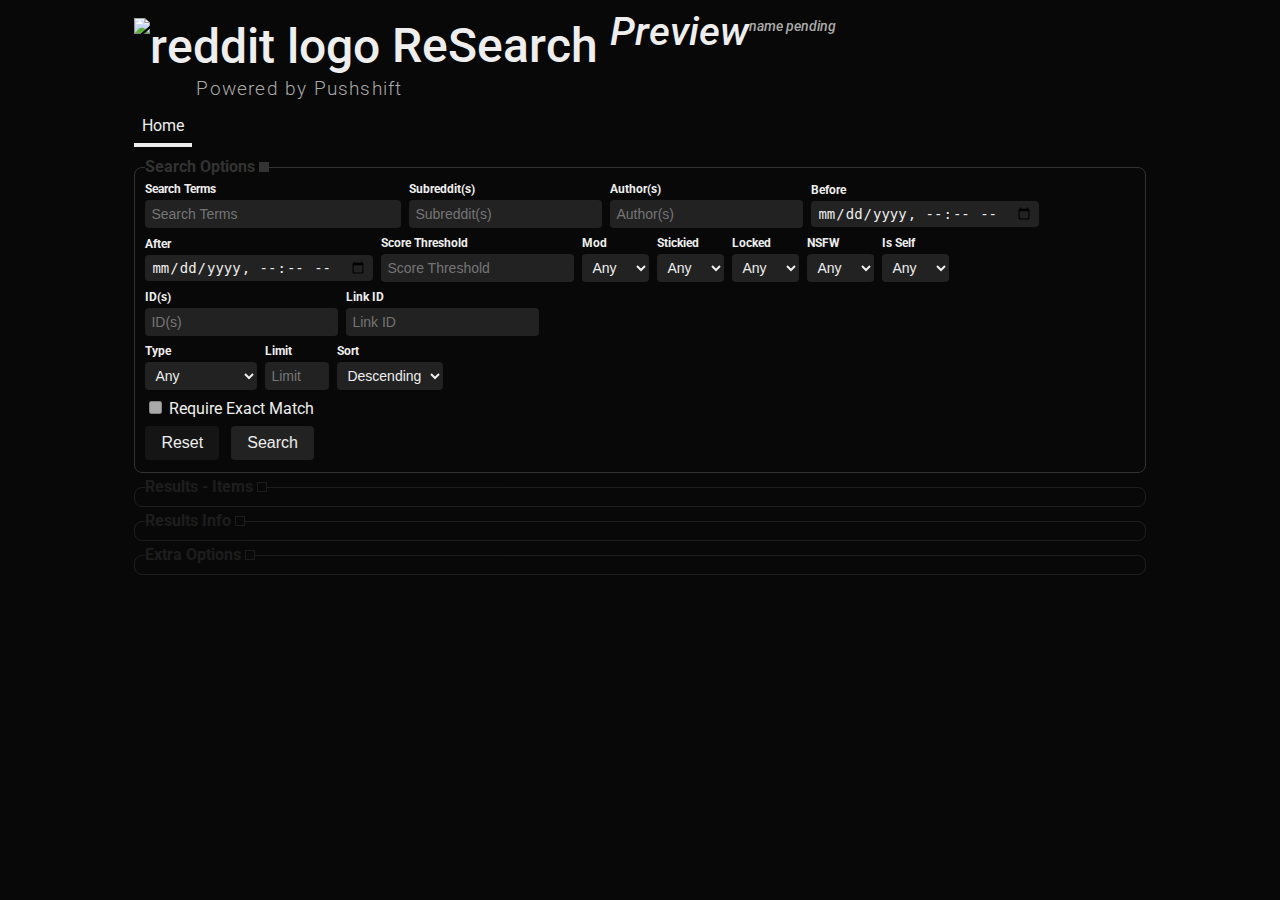
==== commit 2f19ad32: "naming things" ====
--- a/coddit-search-preview/index.html
+++ b/coddit-search-preview/index.html
@@ -5,13 +5,14 @@
         <meta http-equiv="X-UA-Compatible" content="IE=edge" />
         <meta name="viewport" content="width=device-width, initial-scale=0.75" />
         <meta name="description" content="An advanced search utility for reddit." />
-        <meta property="og:title" content="Reddit Search Thing Preview" />
+        <meta property="og:title" content="ReSearch Preview" />
         <meta property="og:type" content="website" />
-        <meta property="og:image" content="https://beta.coddit.xyz/coddit-search-preview/static/5eYcQ.png" />
-        <meta property="og:url" content="https://beta.coddit.xyz/coddit-search-preview/" />
+        <meta property="og:image" content="https://beta.coddit.xyz/search/static/5eYcQ.png" />
+        <meta property="og:url" content="https://beta.coddit.xyz/search/" />
         <meta property="og:description" content="An advanced search utility for reddit." />
         <meta property="og:site_name" content="Coddit Beta" />
-        <link rel="shortcut icon" href="static/favicon.ico" type="image/x-icon">
+        <link rel="shortcut icon" href="https://beta.coddit.xyz/search/static/favicon.ico" type="image/x-icon">
+        <title>ReSearch Preview</title>
         <style>
             @import url("https://fonts.googleapis.com/css2?family=Roboto:ital,wght@0,100;0,300;0,400;0,500;0,700;0,900;1,100;1,300;1,400;1,500;1,700;1,900&display=swap");
 
@@ -353,15 +354,15 @@
             }
 
             .item.self .thumbnail.default {
-                background-image: url("https://beta.coddit.xyz/coddit-search-preview/static/5ZJFo.svg");
+                background-image: url("https://beta.coddit.xyz/search/static/5ZJFo.svg");
             }
 
             .item.link .thumbnail.default {
-                background-image: url("https://beta.coddit.xyz/coddit-search-preview/static/C6MIl.svg");
+                background-image: url("https://beta.coddit.xyz/search/static/C6MIl.svg");
             }
 
             .item.nsfw .thumbnail.default {
-                background-image: url("https://beta.coddit.xyz/coddit-search-preview/static/BnnBQ.svg");
+                background-image: url("https://beta.coddit.xyz/search/static/BnnBQ.svg");
             }
 
             .item .thumbnail.image {
@@ -383,11 +384,11 @@
 
             .item.expandable .thumbnail:hover::after {
                 cursor: pointer;
-                background-image: url("https://beta.coddit.xyz/coddit-search-preview/static/8pLXN.svg");
+                background-image: url("https://beta.coddit.xyz/search/static/8pLXN.svg");
             }
 
             .item.deleted .thumbnail::after {
-                background-image: url("https://beta.coddit.xyz/coddit-search-preview/static/0LJ0L.svg");
+                background-image: url("https://beta.coddit.xyz/search/static/0LJ0L.svg");
             }
 
             .item.expandable:not(.expanded) .content {
@@ -461,14 +462,14 @@
             }
 
             .item .info .score::before {
-                background: url("https://beta.coddit.xyz/coddit-search-preview/static/GkGDz.svg") no-repeat;
+                background: url("https://beta.coddit.xyz/search/static/GkGDz.svg") no-repeat;
                 width: 12px;
                 height: 12px;
                 background-size: contain;
             }
 
             .item .info .comment-count::before {
-                background: url("https://beta.coddit.xyz/coddit-search-preview/static/t7b2R.svg") no-repeat;
+                background: url("https://beta.coddit.xyz/search/static/t7b2R.svg") no-repeat;
                 background-size: contain;
             }
 
@@ -518,42 +519,42 @@
             }
 
             .item .info .tag.locked::before {
-                background-image: url("https://beta.coddit.xyz/coddit-search-preview/static/zf1rs.svg");
+                background-image: url("https://beta.coddit.xyz/search/static/zf1rs.svg");
                 filter: invert(90%) sepia(16%) saturate(6855%) hue-rotate(355deg) brightness(104%) contrast(106%);
             }
 
             .item .info .tag.distinguished::before {
-                background-image: url("https://beta.coddit.xyz/coddit-search-preview/static/4QPC1.svg");
+                background-image: url("https://beta.coddit.xyz/search/static/4QPC1.svg");
                 filter: invert(28%) sepia(100%) saturate(1216%) hue-rotate(92deg) brightness(93%) contrast(105%);
             }
 
             .item .info .tag.stickied::before {
-                background-image: url("https://beta.coddit.xyz/coddit-search-preview/static/73Gdy.svg");
+                background-image: url("https://beta.coddit.xyz/search/static/73Gdy.svg");
                 filter: invert(28%) sepia(100%) saturate(1216%) hue-rotate(92deg) brightness(93%) contrast(105%);
             }
 
             .item .info .tag.spoiler::before {
-                background-image: url("https://beta.coddit.xyz/coddit-search-preview/static/fU8YN.svg");
+                background-image: url("https://beta.coddit.xyz/search/static/fU8YN.svg");
                 filter: invert();
             }
 
             .item .info .tag.nsfw::before {
-                background-image: url("https://beta.coddit.xyz/coddit-search-preview/static/7UWw8.svg");
+                background-image: url("https://beta.coddit.xyz/search/static/7UWw8.svg");
                 filter: invert(34%) sepia(78%) saturate(6544%) hue-rotate(350deg) brightness(95%) contrast(135%);
             }
 
             .item .info .tag.removed::before {
-                background-image: url("https://beta.coddit.xyz/coddit-search-preview/static/160fn.svg");
+                background-image: url("https://beta.coddit.xyz/search/static/160fn.svg");
                 filter: invert();
             }
 
             .item .info .tag.deleted::before {
-                background-image: url("https://beta.coddit.xyz/coddit-search-preview/static/GjJjB.svg");
+                background-image: url("https://beta.coddit.xyz/search/static/GjJjB.svg");
                 filter: invert();
             }
 
             .item .info .tag.warn::before {
-                background-image: url("https://beta.coddit.xyz/coddit-search-preview/static/2dlg0.svg");
+                background-image: url("https://beta.coddit.xyz/search/static/2dlg0.svg");
                 filter: invert();
             }
 
@@ -966,24 +967,23 @@
                 }
             }
         </style>
-        <title>Reddit Search Thing Preview</title>
     </head>
     <body>
         <header>
             <h1>
-                <a href="https://beta.coddit.xyz/coddit-search-preview/"
-                    ><img src="https://beta.coddit.xyz/coddit-search-preview/static/LCUt7.png" alt="reddit logo" /> Reddit Search Thing <sup><em>Preview</em></sup></a
+                <a href="https://beta.coddit.xyz/search/"
+                    ><img src="https://beta.coddit.xyz/search/static/LCUt7.png" alt="reddit logo" /> ReSearch <sup><em>Preview</em><sup style="font-size: 14px; color: #aaa;"><em>name pending</em></sup></sup></a
                 >
             </h1>
             <h2>Powered by <a href="https://pushshift.io" target="_blank">Pushshift</a></h2>
             <nav>
                 <ul>
-                    <li><a href="https://beta.coddit.xyz/coddit-search-preview/" class="current">Home</a></li>
+                    <li><a href="https://beta.coddit.xyz/search/" class="current">Home</a></li>
                 </ul>
             </nav>
             <div id="parameters-panel" class="panel">
                 <h1 class="panel-header">Search Options<button class="panel-collapse">Expand</button></h1>
-                <form action="https://beta.coddit.xyz/coddit-search-preview/" id="request-form">
+                <form action="https://beta.coddit.xyz/search/" id="request-form">
                     <fieldset>
                         <div class="form-field">
                             <label for="parameter-q">Search Terms</label>
@@ -1242,6 +1242,6 @@
                 <button id="download-button" style="margin: 4px; padding: 8px">Download Data</button>
             </div>
         </main>
-<script>const urlPath=window.location.pathname,urlParams=new URLSearchParams(window.location.search);var settings={advanced:!0,dev:!1,hideNSFW:!0,defaultPageSize:25},loadedItems=[],requestQueue=[],cachedItems={all:[],valid:[],add(e){return!!this.all.every(t=>t._name!=e._name)&&(this.all.push(e),e._meta.valid&&this.valid.push(e),e)},addAll(e){returnedItems=[];for(let t of e)(t=this.add(t))&&returnedItems.add(t);return returnedItems},has:e=>cachedItems.all.some(t=>t._name==e._name),get shown(){return this.valid.filter(e=>e._meta.shown)},get hidden(){return this.valid.filter(e=>!e._meta.shown)}};function getVisibleLimit(){return(urlParams.get("limit")||settings.defaultPageSize)*gel("load-more-button").dataset.pageCount}function appendItemProps(e,t){return e._kind="comment"==t.type?"t1":"t3",e._type=t.type,e._name=e._kind+"_"+e.id,e._meta=t,e.permalink||("comment"==e._type?e.permalink=`/r/${e.subreddit}/comments/${e.link_id}/-/${e.id}/`:"submission"==e._type&&(e.permalink=`/r/${e.subreddit}/comments/${e.id}/-/`)),e}function getInfoTags(e){return cel("ul",[(e.name||e._name).startsWith("t1_")?e.parent_id.startsWith("t1_")?celp("li","C",{classList:"full-type",title:"Comment"}):celp("li","TC",{classList:"full-type",title:"Top-Level Comment"}):e.is_self?celp("li","TS",{classList:"full-type",title:"Self-Post Submission"}):e.is_video?celp("li","VS",{classList:"full-type",title:"Video Submission"}):e.is_gallery?celp("li","GS",{classList:"full-type",title:"Gallery Submission"}):e.is_poll?celp("li","PS",{classList:"full-type",title:"Poll Submission"}):e.url.match(/^https?:\/\/[iv]\.redd\.it\//)?celp("li","MS",{classList:"full-type",title:"Media Submission"}):celp("li","LS",{classList:"full-type",title:"Link Submission"}),null!=e.score?celp("li",e.score,{classList:"score",title:e.score+" upvote"+(1!=e.score?"s":"")}):null,null!=e.num_comments?celp("li",e.num_comments,{classList:"comment-count",title:e.num_comments+" comment"+(1!=e.num_comments?"s":"")}):null,e.over_18?cel("li","NSFW","tag nsfw"):null,e.spoiler?cel("li","Spoiler","tag spoiler"):null,e.distinguished?cel("li","Distinguished","tag distinguished"):null,e.stickied?cel("li",cel("strong","Stickied"),"tag stickied"):null,e.locked?cel("li","Locked","tag locked"):null,e.removed_by_category?"deleted"==e.removed_by_category?cel("li","Deleted","tag deleted"):"moderator"==e.removed_by_category?cel("li","Removed","tag removed"):cel("li","Removed by Reddit","tag removed"):"[deleted]"==e.author?"[removed]"==e.body?cel("li","Removed","tag removed"):cel("li","Deleted","tag deleted"):null],"info")}function getContent(e){if("t1"==e._kind)return cel("div",cel("div",function(){let t=e.body_html?decodeHTML(e.body_html):SnuOwnd.getParser().render(decodeHTML(e.body));if(urlParams.has("q"))for(let e of urlParams.get("q").split(/[^a-z0-9_.]/gi))t=mdHighlight(t,"\\b"+e+"\\b");return t}(),"md"),"content");if("t3"==e._kind){let t=!1;return cel("div",function(){try{if(e.over_18&&settings.hideNSFW)return`<a href="${e.url}">[content hidden]</a>`;if(e.is_self)return t=!e.selftext_html&&!e.selftext,cel("div",function(){let t=e.selftext_html?decodeHTML(e.selftext_html):SnuOwnd.getParser().render(decodeHTML(e.selftext));if(urlParams.has("q"))for(let e of urlParams.get("q").split(/[^a-z0-9_.]/gi))t=mdHighlight(t,"\\b"+e+"\\b");return t}(),"md");if(e.is_gallery){let t=e.gallery_data.items[0].media_id;return`<img src="https://i.redd.it/${t}.${e.media_metadata[t].m.split("/")[1]}">`}if(e.is_video){return`<video controls><source src="${e.media.reddit_video.fallback_url.split("?")[0]}"></video>`}if(e.url.match(/\.(png|jpe?g|gif|webp)$/))return`<a href="${e.url}" target="_blank"><img src="${e.url}" alt="user generated image content"></a>`;if(e.url.match(/\.(mp4|webm)$/)){return`<video controls><source src="${e.media.reddit_video.fallback_url}"></video>`}}catch(t){return console.warn(t),`<a href="${e.url}">${e.url}</a>`}return`<a href="${e.url}">${e.url}</a>`}(),"content "+(t?"empty":""))}}function getDisplayItem(e){let t=null,n=[["data-name",e._name],["data-id",e.id],["data-kind",e._kind],["data-type",e._type],["data-created-utc",e.created_utc],["data-permalink",e.permalink],["data-author",e.author],["data-subreddit",e.subreddit]];function l(){return cel("p",`${"t3"==e._kind?"submitted":"commented"} by <a href="https://www.reddit.com/user/${e.author}" class="author">u/${e.author}</a>`+(e.author_flair_text?`<span class="flair">${e.author_flair_text}</span>`:"")+` <time datetime="${new Date(1e3*e.created_utc).toString()}" title="${new Date(1e3*e.created_utc).toString()}" class="created-utc">${formatTime(time()-e.created_utc)} ago</time> in <a href="https://www.reddit.com/r/${e.subreddit}">r/${e.subreddit}</a>`,"tagline")}function r(){return cel("ul",[cel("li",`<a href="https://www.reddit.com${e.permalink}" target="_blank">view on reddit</a>`),cel("li",`<a href="https://www.removeddit.com${e.permalink}" target="_blank">view on removeddit</a>`),cel("li",`<a href="https://api.pushshift.io/reddit/search/${e._type}/?ids=${e.id}" target="_blank">view on pushshift</a>`,"advanced-option dev-option"),cel("li",`<a href="https://search.coddit.xyz${e.permalink}" target="_blank">direct link</a>`),cel("li",celwa("a",[["href","javascript:void(0);"]],"refresh","refresh-button"),"advanced-option dev-option"),cel("li",`<a href="${e._meta.fetched_from}">Request: ${e._meta.request_id} â€¢ Item: ${e._meta.sibling_position}/${e._meta.sibling_count}</a>`,"request-info advanced-option dev-option")],"buttons")}switch(e._kind){case"t1":t=celwa("div",n,[l(),getInfoTags(e),getContent(e),settings.advanced?cel("div",[tableify({properties:e})],"properties dev-option"):null,r()],["item","thing","comment","deleted"==e.removed_by_category?"deleted":null]);break;case"t3":let s=e.url.match(/\.(png|jpe?g|gif)/);s&&e.over_18&&settings.hideNSFW&&(s=!1),t=celwa("div",n,[celp("div",[celp("div",null,{classList:"thumbnail "+(s?"image":"default"),style:s?'background-image: url("'+e.url+'");':"",onclick(e){t.classList.contains("expanded")?t.classList.remove("expanded"):t.classList.add("expanded")}}),cel("div",[cel("h1",`<a href="https://www.reddit.com${e.permalink}">${function(){let t=e.title;if(urlParams.has("q"))for(let e of urlParams.get("q").split(/[^a-z0-9_.]/gi))t=mdHighlight(t,"\\b"+e+"\\b");return t}()}</a>`+(e.link_flair_text?`<span class="flair">${e.link_flair_text}</span>`:""),"title"),l(),getInfoTags(e)])],{style:"display: inline-flex;"}),getContent(e),settings.advanced?cel("div",[tableify({properties:e})],"properties dev-option"):null,r()],["item","thing","submission",s?"expandable":null,"deleted"==e.removed_by_category?"deleted":null,e.is_self?"self":"link",e.over_18?"nsfw":null])}return t.querySelector(".refresh-button").onclick=(()=>{let n="https://api.reddit.com/api/info?id="+e._name;console.log("fetching "+n),fetch(n).then(e=>e.json()).then(n=>{if(n=n.data.children[0].data,t.classList.contains("full-refreshed")||(t.querySelector(".request-info a").innerHTML+=" â€¢ Refreshed",t.classList.add("refreshed"),t.classList.add("full-refreshed")),e._refreshed_properties=n,t.querySelector(".properties").innerHTML="",t.querySelector(".properties").appendChild(tableify({properties:e})),n){if(t.querySelector(".info").innerHTML=getInfoTags(n).innerHTML,n.author_flair_text){let e=t.querySelector(".tagline .flair");e&&(e.innerHTML=n.author_flair_text)}if(n.body_html){let e=t.querySelector(".content");e&&(e.innerHTML=decodeHTML(n.body_html))}else if(n.selftext_html&&e.is_self){let e=t.querySelector(".content");e&&(e.innerHTML=decodeHTML(n.selftext_html))}}})}),t}function validateItem(e,t){return[function(){let n=!0;return"true"==urlParams.get("meta_search_exact")&&("t1"==e._kind?n=e.body.match(t.get("q")):"t3"==e._kind&&(n=e.title.match(t.get("q"))||e.is_self&&e.selftext&&e.selftext.match(t.get("q")))),n},function(){let t=!0;return urlParams.get("meta_filter_pattern")&&("t1"==e._kind?t=e.body.match(urlParams.get("meta_filter_pattern")):"t3"==e._kind&&(t=e.title.match(urlParams.get("meta_filter_pattern"))||e.is_self&&e.selftext&&e.selftext.match(urlParams.get("meta_filter_pattern")))),t},function(){let t=!0;return urlParams.get("meta_subreddit_filter_pattern")&&(t=e.subreddit.match(urlParams.get("meta_subreddit_filter_pattern"))),t},function(){let t=!0;return urlParams.get("meta_author_filter_pattern")&&(t=e.author.match(urlParams.get("meta_author_filter_pattern"))),t},function(){let n=!0;if(urlParams.has("meta_search_fields")){let l=urlParams.get("meta_search_fields").split(/[,;&+ ]/g),r=t.get("q").split(/[^a-z0-9_.]/g).map(e=>"\\b"+e+"\\b");for(let s of l)e[s]&&(n="true"==urlParams.get("meta_search_exact")?e[s].match(t.get("q")):r.every(t=>e[s].match(t)))}return n}].every(e=>e())}async function fetchItems(e,t){t=new URLSearchParams(t.toString());let n=new URLSearchParams(t.toString());n.set("limit",100);let l=`https://api.pushshift.io/reddit/search/${e}/`+(n.toString()?"?"+n.toString():"");updateRequestTable(l,"pending"),console.log("fetching "+l+"...");try{const r=await fetch(l);if(updateRequestTable(l,r.status),!r.ok)throw"non-200 response status";let s=(await r.json()).data;s.forEach(t=>{t=appendItemProps(t,{type:e,fetched_from:l,request_id:qel("#request-table tbody").childElementCount,sibling_count:s.length,sibling_position:s.indexOf(t)+1,valid:!1})}),newItems=s.filter(e=>!cachedItems.has(e));for(let e of newItems){if(cachedItems.valid.length>=2e3||cachedItems.all.length>=5e3)throw"maximum item limit reached";e._meta.valid=validateItem(e,t),cachedItems.add(e)}("none"==t.get("limit")||cachedItems.valid.length<getVisibleLimit())&&s.length==n.get("limit")&&newItems.length&&(t.has("sort")&&"asc"==t.get("sort")?t.set("after",s[s.length-1].created_utc-1):t.set("before",s[s.length-1].created_utc+1),enqueue(e,t))}catch(e){console.error(e),updateRequestTable(l,"failed"),gel("banner").innerHTML="Error Loading Items",gel("banner").classList.add("failed")}}function updateRequestTable(e,t){function n(n,l=t){let r=gel("request-table").querySelector("tbody"),s=!1;for(let t of Array.from(r.children))if(t.children[0].children[0].innerHTML.replace(/&amp;/g,"&")==e){t.children[1].remove(),t.insertBefore(cel("td",n,["status","status-"+l]),t.lastChild),s=!0;break}s||r.appendChild(cel("tr",[cel("td",celwa("a",[["href",e]],e)),cel("td",n,["status","status-"+l]),cel("td",r.childElementCount+1)]))}"pending"==t?n("Pending"):"failed"==t?n("Failed"):n(t,t.toString()[0])}function enqueue(e,t){requestQueue.push([e,t])}function getTitle(){let e="";if(urlParams.has("meta_type")){let t=urlParams.get("meta_type");e+="submission"==t?"Submissions ":"comment"==t?"Comments ":"Submissions and Comments "}else e+="Submissions and Comments ";if(urlParams.has("author")){e+="by "+urlParams.get("author").split(/[\s,+]/).map(e=>"u/"+e).join(" or ")+" "}if(urlParams.has("subreddit")){e+="in "+urlParams.get("subreddit").split(/[\s,+]/).map(e=>"r/"+e).join(" or ")+" "}return urlParams.has("q")&&(e+='Matching "'+urlParams.get("q")+'"'),e+" - Reddit Search Thing Preview Results"}async function processQueue(){for(document.title="Search Results - Reddit Search Thing",gel("items-panel").classList.remove("collapsed"),gel("parameters-panel").classList.add("collapsed"),gel("banner").innerHTML='<img class="loading-icon" src="https://beta.coddit.xyz/coddit-search-preview/static/CGH1e.png" style="height: 2em; vertical-align: middle; margin-bottom: 2px;">',gel("banner").hidden=!1;nextRequest=requestQueue.shift();){let e=nextRequest;await fetchItems(e[0],e[1]),sortItems(),0==requestQueue.length&&(cachedItems.valid.length?(gel("banner").hidden=!0,!e[1].has("ids")&&cachedItems.valid.length>=getVisibleLimit()&&(gel("load-more-button").hidden=!1)):gel("banner").classList.contains("failed")||(gel("banner").innerHTML="No Data"),showItems(),updateInfo()),await sleep(1e3)}}function sortItems(){cachedItems.valid.sort((e,t)=>urlParams.has("sort")&&"asc"==urlParams.get("sort")?e.created_utc>t.created_utc?1:t.created_utc>e.created_utc?-1:0:e.created_utc<t.created_utc?1:t.created_utc<e.created_utc?-1:0)}function showItems(){let e=gel("items");for(let t=0;t<cachedItems.valid.length;t++){let n=cachedItems.valid[t];if(t>getVisibleLimit()-1)break;n._meta.shown||(n._meta.shown=!0,e.appendChild(getDisplayItem(n)),gel("item-count").innerHTML=e.childElementCount)}refreshShownItems()}function updateInfo(){let e=gel("info");e.innerHTML="";let t=[],n=[],l=0,r=0;for(let e of cachedItems.shown){let s=t.find(t=>t.name==e.subreddit);s||(s={name:e.subreddit,contributions:0,submissions:0,comments:0},t.push(s));let a=n.find(t=>t.name==e.author);a?a.count+=1:(a={name:e.author,contributions:0,submissions:0,comments:0},n.push(a)),s.contributions+=1,a.contributions+=1,"submission"==e._type?(s.submissions+=1,a.submissions+=1,l+=1):(s.comments+=1,a.comments+=1,r+=1)}t.sort((e,t)=>e.contributions<t.contributions?1:t.contributions<e.contributions?-1:0),n.sort((e,t)=>e.contributions<t.contributions?1:t.contributions<e.contributions?-1:0),Array.from(gel("items").children).forEach(e=>e.classList.remove("user-hidden")),e.appendChild(cel("table",[cel("caption","General"),cel("thead",cel("tr",[cel("th","Total Items"),cel("th","Submissions"),cel("th","Comments")])),cel("tbody",[cel("tr",[cel("td",cachedItems.shown.length,"center"),cel("td",l,"center"),cel("td",r,"center")])])])),e.appendChild(celp("table",[cel("caption","Subreddits â€¢ "+t.length),cel("thead",[cel("tr",[cel("th","Subreddit"),cel("th","Total"),cel("th","Submissions"),cel("th","Comments")])]),function(){let e=cel("tbody");for(let n of t)e.appendChild(cel("tr",[cel("td",celp("a",n.name,{href:"javascript:void(0);",onclick(t){function n(){return Array.from(e.children).filter(e=>!e.classList.contains("user-hidden")).length}console.log("a?");let l=t.target.parentElement.parentElement;if(t.ctrlKey||t.shiftKey)l.classList.contains("user-hidden")?l.classList.remove("user-hidden"):l.classList.add("user-hidden");else if(l.classList.contains("user-hidden")||1!=n()){for(let t of e.children)t.classList.add("user-hidden");l.classList.remove("user-hidden")}else for(let t of e.children)t.classList.remove("user-hidden");if(0==n())for(let t of e.children)t.classList.remove("user-hidden");for(let t of gel("items").children){t.classList.add("user-hidden");for(let n of e.children)n.classList.contains("user-hidden")||t.dataset.subreddit!=n.querySelector("td:first-of-type a").innerHTML||t.classList.remove("user-hidden")}gel("info-panel").scrollIntoView({block:"start"})}})),cel("td",n.contributions,"center"),cel("td",n.submissions,"center"),cel("td",n.comments,"center")]));return e}()],{style:"display: inline-block;"})),e.appendChild(celp("table",[cel("caption","Authors â€¢ "+n.length),cel("thead",[cel("tr",[cel("th","Author"),cel("th","Total"),cel("th","Submissions"),cel("th","Comments")])]),function(){let e=cel("tbody");for(let t of n)e.appendChild(cel("tr",[cel("td",`<a href="https://www.reddit.com/user/${t.name}/">${t.name}</a>`),cel("td",t.contributions,"center"),cel("td",t.submissions,"center"),cel("td",t.comments,"center")]));return e}()],{style:"display: inline-block; vertical-align: top;"}))}async function refreshShownItems(){let e=[];for(let t of gel("items").children)t.classList.contains("refresh-attempted")||(e.push(t.dataset.name),t.classList.add("refresh-attempted"));for(let t of sliceArray(e,100))await fetch("https://api.reddit.com/api/info?id="+t.join(",")).then(e=>e.json()).then(e=>{for(let t of e.data.children){let e;t=t.data;for(let n of cachedItems.valid)if(t.name==n._name){n._refreshed_properties=t,e=n;break}for(let n of Array.from(gel("items").children).filter(e=>!e.classList.contains("refreshed")))if(t.name==n.dataset.name){n.querySelector(".info").innerHTML=getInfoTags(t).innerHTML,t.thumbnail&&t.thumbnail.match(/^https?:\/\//)&&(t.over_18&&settings.hideNSFW||(n.querySelector(".thumbnail").style.backgroundImage=`url("${t.thumbnail}")`,n.querySelector(".thumbnail").classList.remove("image"),n.querySelector(".thumbnail").classList.add("image"))),t.name.startsWith("t3_")&&!t.is_self&&(n.querySelector(".content").innerHTML=getContent(appendItemProps(JSON.parse(JSON.stringify(t)),{type:n.dataset.type})).innerHTML,n.classList.add("expandable")),"deleted"==t.removed_by_category&&n.classList.add("deleted"),t.over_18?n.classList.add("nsfw"):n.classList.remove("nsfw"),n.querySelector(".properties").innerHTML="",n.querySelector(".properties").appendChild(tableify({properties:e})),n.classList.add("refreshed");break}}}),await sleep(1e3);for(let e of gel("items").children)e.classList.contains("refresh-attempted")&&!e.classList.contains("refreshed")&&(e.classList.contains("missing")||(e.querySelector(".info").appendChild(celp("li","Missing",{classList:"tag warn",title:"Item could not be found on Reddit."})),e.classList.add("missing")))}for(let[e,t]of Object.entries(getCookies()))e.startsWith("setting_")&&(t.match(/^(true|false)$/)?t="true"==t:(parseInt(t)||0==t)&&(t=parseInt(t)),settings[e.replace(/^setting_/,"")]=t);if(settings.advanced?document.body.classList.add("setting-advanced"):(gels("advanced-option").forEach(e=>{e.hidden=!0}),qels(".advanced-option input, .advanced-option select").forEach(e=>{e.disabled=!0})),settings.dev&&document.body.classList.add("setting-dev"),gel("parameter-meta_type").onchange=(e=>{gels("comments-only").forEach(e=>e.disabled=!1),gels("submissions-only").forEach(e=>e.disabled=!1),"submission"==e.target.value?gels("comments-only").forEach(e=>e.disabled=!0):"comment"==e.target.value&&gels("submissions-only").forEach(e=>e.disabled=!0)}),gel("request-form").onsubmit=(e=>{Array.from(e.target.querySelectorAll("input, select")).forEach(t=>{if(t.value&&t.value!=t.dataset.defaultValue||(t.name=""),t.name.match(/\[\]$/)){t.name=t.name.substring(0,t.name.length-2);for(const n of t.value.split(/;/g))e.target.appendChild(celfs(`<input type="hidden" name="${t.name}" value="${n}">`));t.name="",t.disabled=!0}})}),qels("input[type='checkbox']").forEach(e=>{e.value=e.checked,e.addEventListener("change",()=>{e.value=e.checked})}),qels(".panel-header").forEach(e=>{e.onclick=(()=>{let t=e.parentElement;t.classList.contains("collapsed")?t.classList.remove("collapsed"):t.classList.add("collapsed")})}),qels(".panel").forEach(e=>{e.addEventListener("click",e=>{e.target.classList.contains("collapsed")&&e.target.classList.remove("collapsed")})}),gel("download-button").onclick=(()=>{downloadText(JSON.stringify({items:cachedItems.valid},null,4),"data.json")}),window.location.href.split("?").length>1){let e=new URLSearchParams(window.location.search),t="any",n=urlPath.match(/^\/(r|u(?:ser)?)\/([a-z0-9_.-]{3,20})(?:\/(comments|submissions|submitted|new))?(?:\/([a-z0-9]{3,8})(?:\/[a-z0-9%_.-]+)?)?(?:\/([a-z0-9]{3,8}))?\/?$/i),l=urlPath.match(/^\/(?:by_id\/)?(?:(t[13])_)?([a-z0-9]{3,8})\/?$/i);n?n[5]?(e.set("ids",n[5]),e.set("meta_type","comment"),e.set("link_id",n[4]),"u"==n[1][0]?e.set("subreddit","u_"+n[2]):e.set("subreddit",n[2])):n[4]?(e.set("ids",n[4]),e.set("meta_type","submission"),"u"==n[1][0]?(e.set("subreddit","u_"+n[2]),e.set("author",n[2])):"r"==n[1][0]&&e.set("subreddit",n[2])):"u"==n[1][0]?(e.set("author",n[2]),"comments"==n[3]?e.set("meta_type","comment"):"submissions"!=n[3]&&"submitted"!=n[3]||e.set("meta_type","submission")):"r"==n[1][0]&&("all"!=n[2]&&e.set("subreddit",n[2]),"comments"==n[3]?e.set("meta_type","comment"):e.set("meta_type","submission")):l&&(e.set("ids",l[2]),e.set("meta_type","t1"==l[1]?"comment":"submission")),e.has("meta_type")&&(t=e.get("meta_type")),qels("#request-form input, #request-form select").forEach(t=>{let n=t.id.replace(/^parameter-/,"");if(e.has(n))if(t.name.match(/\[\]$/)){t.value="";for(const[n,l]of e.entries())n==t.id.replace(/^parameter-/,"")&&(t.value+=l+";");t.value=t.value.substring(0,t.value.length-1)}else"checkbox"==t.type?t.checked="true"==e.get(n):t.value=e.get(n)}),["before","after"].forEach(t=>{e.has(t)&&e.get(t).match(/^\d{4}-\d{2}-\d{2}T\d{2}:\d{2}$/)&&e.set(t,Date.parse(e.get(t))/1e3)});let r=new URLSearchParams([...e.entries()].filter(e=>e[1]&&!e[0].startsWith("meta_")).reduce((e,t)=>e+t[0]+"="+encodeURIComponent(t[1])+"&","?"));if(r.has("q"))for(let e of r.get("q").split("|"))queryTermParams=new URLSearchParams(r.toString()),queryTermParams.set("q",e),"any"==t?(enqueue("submission",queryTermParams),enqueue("comment",queryTermParams)):enqueue(t,queryTermParams);else"any"==t?(enqueue("submission",r),enqueue("comment",r)):enqueue(t,r);processQueue(),gel("load-more-button").innerHTML="Load "+("asc"==r.get("sort")?"After":"Before"),gel("load-more-button").onclick=(e=>{e.target.hidden=!0,e.target.dataset.pageCount=parseInt(e.target.dataset.pageCount)+1;let n=cachedItems.valid[cachedItems.valid.length-1];if(cachedItems.valid.length<getVisibleLimit()*("any"==t?2:1)){if("asc"==r.get("sort")?(r.set("after",n.created_utc-1),r.delete("before")):(r.set("before",n.created_utc+1),r.delete("after")),r.has("q"))for(let e of r.get("q").split("|"))queryTermParams=new URLSearchParams(r.toString()),queryTermParams.set("q",e),"any"==t?(enqueue("submission",queryTermParams),enqueue("comment",queryTermParams)):enqueue(t,queryTermParams);else"any"==t?(enqueue("submission",r),enqueue("comment",r)):enqueue(t,r);processQueue()}else showItems(),updateInfo(),!urlParams.has("ids")&&cachedItems.valid.length>=getVisibleLimit()&&(gel("load-more-button").hidden=!1)})}function gel(e){return document.getElementById(e)}function gels(e){return Array.from(document.getElementsByClassName(e))}function qel(e){return document.querySelector(e)}function qels(e){return Array.from(document.querySelectorAll(e))}function celfprops(e){const t=e=>null!=e&&""!==e&&e!==[]&&e!=={};let n=document.createElement("div");if(e.tagName&&t(e.tagName)&&(n=document.createElement(e.tagName)),e.fromString&&t(e.fromString)&&(n=(new DOMParser).parseFromString(string,"text/html").body.firstChild),null!=e.innerHTML)if(Array.isArray(e.innerHTML)){for(let l of e.innerHTML)if(t(l))if(l instanceof HTMLElement)n.appendChild(l);else{let e=document.createElement("span");e.innerHTML=l,n.appendChild(e)}}else t(e.innerHTML)&&(e.innerHTML instanceof HTMLElement?n.appendChild(e.innerHTML):n.innerHTML=e.innerHTML);if(e.classList)if(Array.isArray(e.classList))for(let l of e.classList)t(l)&&n.classList.add(l);else t(e.classList)&&(n.classList=e.classList);if(e.id&&t(e.id)&&(n.id=e.id),e.attributes)if(Array.isArray(e.attributes))for(let l of e.attributes)Array.isArray(l)?l.length>1&&t(l[0])&&t(l[1])?n.setAttribute(l[0],l[1]):l.length&&t(l[0])&&n.setAttribute(l[0],""):t(l)&&n.setAttribute(l,"");else if("object"==typeof e.attributes)for(let[l,r]of Object.entries(e.attributes))t(l=l.replace(/_/g,"-").replace(/[^a-z0-9-]/gi,""))&&t(r)?n.setAttribute(l,r):t(l)&&n.setAttribute(l,"");else if("string"==typeof e.attributes)for(let l of e.attributes.split(/ +/))t(l=l.replace(/[^a-z0-9-]/gi,""))&&n.setAttribute(l,"");if(e.eventListeners&&"object"==typeof e.eventListeners)for(let[l,r]of Object.entries(e.eventListeners))t(l=l.replace(/[^a-z0-9-]/gi,""))&&"function"==typeof r&&n.addEventListener(l,r);for(const[l,r]of Object.entries(e))-1==["tagName","fromString","innerHTML","classList","id","attributes","eventListeners"].indexOf(l)&&("function"==typeof r?n[l]=r:t(l)&&t(r)&&n.setAttribute(l,r));return n}function celp(e,t,n){return n.tagName=e,n.innerHTML=t,celfprops(n)}function cel(e,t,n,l){let r=document.createElement(e);if(null!=t)if(Array.isArray(t))for(let e of t)e&&(e instanceof HTMLElement?r.appendChild(e):r.innerHTML=e);else t instanceof HTMLElement?r.appendChild(t):r.innerHTML=t;if(n)if(Array.isArray(n))for(let e of n)e&&r.classList.add(e);else r.classList=n;return l&&(r.id=l),r}function celwa(e,t,n,l,r){let s=cel(e,n,l,r);return t.forEach(e=>{e&&(e[1]?s.setAttribute(e[0],e[1]):s.setAttribute(e[0]))}),s}function celfs(e){return(new DOMParser).parseFromString(e,"text/html").body.firstChild}function getParams(){return new URLSearchParams(window.location.search)}function getParam(e){params=getParams();let t=null;return params.has(e)&&(t=params.get(e)),t}function setParam(e,t){newParams=getParams(),newParams.has(e)&&newParams.delete(e),newParams.append(e,t),""!=newParams.toString()?history.pushState({cleared:e},`cleared ${e}`,window.location.href.split("?")[0]+"?"+newParams.toString()):history.pushState({cleared:e},`cleared ${e}`,window.location.href.split("?")[0])}function clearParam(e){newParams=getParams(),newParams.has(e)&&newParams.delete(e),""!=newParams.toString()?history.pushState({cleared:e},`cleared ${e}`,window.location.href.split("?")[0]+"?"+newParams.toString()):history.pushState({cleared:e},`cleared ${e}`,window.location.href.split("?")[0])}function clearParams(){for(param of(newParams=getParams(),newParams))clearParam(param)}function checkParam(e,t){return params=getParams(),params.has(e)&&params.get(e)==t}function rands(e){let t="acbdefghijklmnopqrstuvwxyzABCDEFGHIJKLMNOPQRSTUVWXYZ0123456789",n="";for(let l=0;l<e;l++)n+=t.charAt(Math.floor(Math.random()*t.length));return n}function array_remove(e,t){e.indexOf(t)>-1&&e.splice(e.indexOf(t),1)}function escapeRegExp(e){return e.replace(/[.*+?^${}()|\[\]\\]/g,"\\$&")}function copyText(e){if(navigator)navigator.clipboard.writeText(e).then(()=>{console.debug("copied text")},()=>{console.warn("failed to copy text")});else{let t=cel("textarea");t.style.position="absolute",t.style.top=t.style.left="-9999px",t.style.width=t.style.height="0px",t.style.opacity="0",t.value=e,document.body.appendChild(t),t.select(),document.execCommand("copy"),document.body.removeChild(t),console.debug("copied text")}}function downloadText(e,t="file.txt"){let n=new Blob([e],{type:"text/plain"}),l=cel("a");l.download=t,l.href=URL.createObjectURL(n),l.dataset.downloadUrl=["text/plain",l.download,l.href].join(":"),l.style.display="none",document.body.appendChild(l),l.click(),l.remove(),setTimeout(()=>{URL.revokeObjectURL(l.href)},2e3)}function downloadFile(e,t,n){let l=new Blob([e],{type:n});if(window.navigator.msSaveOrOpenBlob)window.navigator.msSaveOrOpenBlob(l,t);else{let e=document.createElement("a"),n=URL.createObjectURL(l);e.href=n,e.download=t,document.body.appendChild(e),e.click(),setTimeout(()=>{window.URL.revokeObjectURL(n)},100)}}function tableify(e,t,n=!0,l=!1){if("object"==typeof e&&null!==e){let r=cel("tbody"),s=cel("table",r,["property-table",l?"simplified":null]);for(const[s,a]of Object.entries(e)){let e=t?parseInt(s)||0==s?t+"["+s+"]":t+"."+s:parseInt(s)||0==s?"["+s+"]":s,i=cel("tr",null,"property"),c=cel("td",l?s.replace(/_/g," ").replace(/(?:^|\s)(.)/g,function(e){return e.toUpperCase()}):s,["key",parseInt(s)||0==s?"index":null]);c.title=e;let o=cel("td",null,"value");o.title=JSON.stringify(a).length>100?JSON.stringify(a).substring(0,97)+"...":JSON.stringify(a);let u=celwa("a",[["href","javascript:void(0);"]],null,"placeholder");c.onclick=(()=>{i.classList.contains("expanded")&&(o.innerHTML="",o.appendChild(u),i.classList.remove("expanded"))}),u.onclick=(()=>{o.innerHTML="",o.appendChild(tableify(a,e,n,l)),i.classList.add("expanded")}),Array.isArray(a)?(i.classList.add("expandable"),i.classList.add("array"),0!=a.length?(u.innerHTML="[...] "+a.length+" item"+(1==a.length?"":"s"),i.classList.add("populated")):(u.innerHTML="[] empty",i.classList.add("empty")),n?(o.innerHTML="",o.appendChild(u)):(i.classList.add("expanded"),o.innerHTML="",o.appendChild(tableify(a,e,n,l)))):"object"==typeof a&&null!==a?(i.classList.add("expandable"),i.classList.add("object"),0!=Object.keys(a).length?(u.innerHTML="{...} "+Object.keys(a).length+" key"+(1==Object.keys(a).length?"":"s"),i.classList.add("populated")):(u.innerHTML="{} empty",i.classList.add("empty")),n?(o.innerHTML="",o.appendChild(u)):(i.classList.add("expanded"),o.innerHTML="",o.appendChild(tableify(a,e,n,l)))):null===a?i.classList.add("null"):"boolean"==typeof a?(i.classList.add("boolean"),i.classList.add(a),o.innerHTML=a):"string"==typeof a?(i.classList.add("string"),a.length>0?i.classList.add("populated"):i.classList.add("empty"),o.innerHTML=a.replace(/\n/g,"<br>"),o.innerHTML=o.innerHTML.replace(/(https?:\/\/[^\s<>]+)/g,'<a href="$1">$1</a>')):Number.isInteger(a)?(i.classList.add("number"),i.classList.add("integer"),o.innerHTML=a):Number.isNaN(a)?o.innerHTML=a:(i.classList.add("number"),i.classList.add("float"),o.innerHTML=a),i.appendChild(c),i.appendChild(o),r.appendChild(i)}return s}return e}function randomInt(e,t){return e=Math.ceil(e),t=Math.floor(t),Math.floor(Math.random()*(t-e+1))+e}function sliceArray(e,t){const n=[];for(let l=0;l<e.length;l+=t){const r=e.slice(l,l+t);n.push(r)}return n}function ajaxSubmitForm(e){return fetch(e.action,{method:"POST",body:new FormData(e)})}function setCookie(e,t,n=1,l="/"){let r="";if(n){let e=new Date;e.setTime(e.getTime()+24*n*60*60*1e3),r="; expires"+e.toUTCString()}document.cookie=e+"="+(t||"")+r+"; path="+l}function getCookie(e){const t=`; ${document.cookie}`.split(`; ${e}=`);if(2===t.length)return t.pop().split(";").shift()}function getCookies(){let e=document.cookie.split(";"),t={};return e.forEach(e=>{e=e.split("="),t[(e[0]+"").trim()]=unescape(e.slice(1).join("="))}),t}function deleteCookie(e){document.cookie=e+"=; path=/; expires=Thu, 01 Jan 1970 00:00:01 GMT;"}function deleteCookies(){document.cookie.split(";").forEach(e=>{let t=e.indexOf("="),n=t>-1?e.substr(0,t):e;document.cookie=n+"=; expires Thu, 01 Jan 1970 00:00:01 GMT"})}function time(){return Date.now()/1e3|0}function sleep(e){return new Promise(t=>setTimeout(t,e))}function decodeHTML(e){return(new DOMParser).parseFromString(e,"text/html").documentElement.textContent}function getPos(e){let t=e.getBoundingClientRect(),n=window.pageYOffset||document.documentElement.scrollTop||document.body.scrollTop,l=window.pageXOffset||document.documentElement.scrollLeft||document.body.scrollLeft,r=document.documentElement.clientTop||document.body.clientTop||0,s=document.documentElement.clientLeft||document.body.clientLeft||0,a=t.top+n-r,i=t.left+l-s;return[Math.round(a),Math.round(i)]}function setDraggable(e,t){t||(t=e);let n,l,r,s=0;function a(t){(t=t||window.event).preventDefault(),n=r-t.clientX,l=s-t.clientY,r=t.clientX,s=t.clientY,e.style.top=e.offsetTop-l+"px",e.style.left=e.offsetLeft-n+"px"}function i(t){document.onmouseup=null,document.onmousemove=null,e.classList.remove("dragging")}t.onmousedown=function(t){(t=t||window.event).preventDefault(),r=t.clientX,s=t.clientY,document.onmouseup=i,document.onmousemove=a,e.classList.add("dragging")}}function openDialog(e,t,n,l,r,s,a){document.body.querySelectorAll("."+a).forEach(e=>e.remove()),e.classList.add("dialog-menu"),e.classList.add(a),e.style.position="absolute",e.style.top=t+"px",e.style.left=n+"px",l&&r&&setDraggable(e,r),s&&(s.onclick=(()=>e.remove())),document.body.appendChild(e)}function round(e){return Math.round(100*(e+Number.EPSILON))/100}function decodeHTML(e){return(new DOMParser).parseFromString(e,"text/html").documentElement.textContent}function formatTime(e,t){e=parseInt(e);let n="second";for(let l of[["year",31556926],["month",2629743],["week",604800],["day",86400],["hour",3600],["minute",60]])if(e>l[1]){e=t&&t.useDecimal?round(e/l[1]):Math.floor(e/l[1]),n=l[0];break}return`${e} ${n+(1!=e?"s":"")}`}function mdHighlight(e,t){try{e=e.replace(new RegExp("(?<!<[^<>]+?)("+t+")(?![^<>]+?>)","gi"),'<span class="highlighted">$1</span>')}catch(n){console.error(n),e=e.replace(new RegExp("("+t+")","gi"),'<span class="highlighted">$1</span>')}return e}function mdParseBasic(e){return e=(e=(e=(e=(e=(e=(e=(e=(e=(e=(e=(e=(e=(e=(e=(e=(e=(e=(e=(e=(e=(e=(e=(e=(e=(e=(e=(e=(e=(e=(e=(e=(e=(e=(e=e.replace(/((?:(?:^&gt;[^\n]*)(?:\n+(?=&gt;))?)+)/gm,"<blockquote>\n$1\n</blockquote>")).replace(/^&gt;\s*/gm,"")).replace(/((?:(?:^ {4}[^\n]*)(?:\n+(?= {4}))?)+)/gm,"<pre><code>$1</code></pre>")).replace(/^(<pre><code>)? {4}/gm,"$1\x3c!-- CODE_LINE --\x3e")).replace(/\*\*(.+?)\*\*/g,"<strong>$1</strong>")).replace(/\*(.+?)\*/g,"<em>$1</em>")).replace(/~~(.+?)~~/g,"<del>$1</del>")).replace(/`(.+?)`/g,"<code>$1</code>")).replace(/^[-+*]\s+(.+?)$/gm,"\x3c!-- UL_ITEM --\x3e<li>$1</li>")).replace(/((?:(?:<!-- UL_ITEM --><li>[^\n]*)(?:\n+(?=<!-- UL_ITEM -->))?)+)/g,"<ul>\n$1\n</ul>")).replace(/^\d+\.\s+(.+?)$/gm,"\x3c!-- OL_ITEM --\x3e<li>$1</li>")).replace(/((?:(?:<!-- OL_ITEM --><li>[^\n]*)(?:\n+(?=<!-- OL_ITEM -->))?)+)/g,"<ol>\n$1\n</ol>")).replace(/^(?:-{3,}|_{3,}|\*{3,}|~{3,}|={3,}|\+{3,})$/gm,"<hr>")).replace(/^######\s*(.+)$/gm,"<h6>$1</h6>")).replace(/^#####\s*(.+)$/gm,"<h5>$1</h5>")).replace(/^####\s*(.+)$/gm,"<h4>$1</h4>")).replace(/^###\s*(.+)$/gm,"<h3>$1</h4>")).replace(/^##\s*(.+)$/gm,"<h2>$1</h2>")).replace(/^#\s*(.+)$/gm,"<h1>$1</h1>")).replace(/\^\((.+?)\)/g,"<sup>$1</sup>")).replace(/\^([^\s\^]+)/g,"<sup>$1</sup>")).replace(/\[(.+?)\]\((.+?)\)/g,'<a href="$2">$1</a>')).replace(/(^|\s)\/?([ru]\/[a-z0-9\/_.-]+)/gim,'$1<a href="https://www.reddit.com/$2">$2</a>')).replace(/(^|\s)(https?:\/\/\S+)/gim,'$1<a href="$2">$2</a>')).replace(/^((?:.+?\|)+.+)$/gm,"<tr><td>$1</td></tr>")).replace(/^<tr><td>(.+?)<\/td><\/tr>/gm,function(e,t){let n="";return t.split("|").forEach(e=>n+="<td>"+e+"</td>"),"<tr>"+n+"</tr>"})).replace(/((?:^<tr>.+?<\/tr>(\n(?=<tr>))?)+)/gm,"<table>\n<tbody>\n$1\n</tbody>\n</table>")).replace(/<tbody>\n(<tr>.+?<\/tr>)\n<tr>.+?<\/tr>/gm,"<thead>\n$1\n</thead>\n<tbody>")).replace(/^<thead>\n.+?\n<\/thead>/gm,function(e){return e.replace(/<td>/g,"<th>").replace(/<\/td>/g,"</th>")})).replace(/^(?!<\/?(?:!--|(?:blockquote|codeblock|code|pre|h[123456r]|li|[uo]l|t[rd]|table|thead|tbody)>))(.+?)$/gm,"<p>\n$1\n</p>")).replace(/^(.+?) {2,}$/gm,"$1\n<br>\n")).replace(/\n+/g,"\n")).replace(/\\/g,"")).replace(/<!-- .+? -->/g,"")).replace(/&amp;/g,"&").replace(/&nbsp;/g,"Â ")}qels("[data-dependent-on]").forEach(e=>{let t=e.dataset.dependentOn.split("="),n=gel(t[0]),l=t.slice(1).join("");function r(){e.disabled=l?!n.value.match(l):!n.value}if(r(),"SELECT"==n.tagName)n.addEventListener("change",()=>{r()});else if("INPUT"==n.tagName)switch(n.type){case"checkbox":n.addEventListener("change",()=>{r()});break;case"text":case"search":case"password":n.addEventListener("keyup",()=>{r()})}}),function(e){function t(e){return" "==e||"\n"==e}function n(e){return/[\x09-\x0d ]/.test(e)}function l(e){return/[A-Za-z0-9]/.test(e)}function r(e){return/[A-Za-z]/.test(e)}function s(e){return/[0-9]/.test(e)}function a(e){return/[0-9a-fA-F]/.test(e)}function i(e){return/[\x20-\x2f\x3a-\x40\x5b-\x60\x7b-\x7f]/.test(e)}function c(e){return"%"+"0123456789ABCDEF"[(240&e)>>4]+"0123456789ABCDEF"[(15&e)>>0]}function o(e){var t=e.charCodeAt(0);if(t<128)return c(t);if(t>127&&t<2048){var n=c(t>>6&255|192);return n+=c(t>>0&63|128)}n=c(t>>12&255|224);return n+=c(t>>6&63|128),n+=c(t>>0&63|128)}function u(e,t){var l,r=0,s=e.length;if(s<3||"<"!=e[0])return We;"/"==e[l=1]&&(r=1,l++);for(var a=0;l<s&&!(a>=t.length);++l,++a)if(e[l]!=t[a])return We;return l==s?We:n(e[l])||">"==e[l]?r?Ve:Ge:We}function d(e,t){for(var n,l=0;l<t.s.length;){for(n=l;l<t.s.length&&"\\"!=t.s[l];)l++;if(l>n&&(e.s+=t.s.slice(n,l)),l+1>=t.s.length)break;e.s+=t.s[l+1],l+=2}}var f=1114111;var h=7,p=["&AElig;","&Aacute;","&Acirc;","&Agrave;","&Alpha;","&Aring;","&Atilde;","&Auml;","&Beta;","&Ccedil;","&Chi;","&Dagger;","&Delta;","&ETH;","&Eacute;","&Ecirc;","&Egrave;","&Epsilon;","&Eta;","&Euml;","&Gamma;","&Iacute;","&Icirc;","&Igrave;","&Iota;","&Iuml;","&Kappa;","&Lambda;","&Mu;","&Ntilde;","&Nu;","&OElig;","&Oacute;","&Ocirc;","&Ograve;","&Omega;","&Omicron;","&Oslash;","&Otilde;","&Ouml;","&Phi;","&Pi;","&Prime;","&Psi;","&Rho;","&Scaron;","&Sigma;","&THORN;","&Tau;","&Theta;","&Uacute;","&Ucirc;","&Ugrave;","&Upsilon;","&Uuml;","&Xi;","&Yacute;","&Yuml;","&Zeta;","&aacute;","&acirc;","&acute;","&aelig;","&agrave;","&alefsym;","&alpha;","&amp;","&and;","&ang;","&apos;","&aring;","&asymp;","&atilde;","&auml;","&bdquo;","&beta;","&brvbar;","&bull;","&cap;","&ccedil;","&cedil;","&cent;","&chi;","&circ;","&clubs;","&cong;","&copy;","&crarr;","&cup;","&curren;","&dArr;","&dagger;","&darr;","&deg;","&delta;","&diams;","&divide;","&eacute;","&ecirc;","&egrave;","&empty;","&emsp;","&ensp;","&epsilon;","&equiv;","&eta;","&eth;","&euml;","&euro;","&exist;","&fnof;","&forall;","&frac12;","&frac14;","&frac34;","&frasl;","&gamma;","&ge;","&gt;","&hArr;","&harr;","&hearts;","&hellip;","&iacute;","&icirc;","&iexcl;","&igrave;","&image;","&infin;","&int;","&iota;","&iquest;","&isin;","&iuml;","&kappa;","&lArr;","&lambda;","&lang;","&laquo;","&larr;","&lceil;","&ldquo;","&le;","&lfloor;","&lowast;","&loz;","&lrm;","&lsaquo;","&lsquo;","&lt;","&macr;","&mdash;","&micro;","&middot;","&minus;","&mu;","&nabla;","&nbsp;","&ndash;","&ne;","&ni;","&not;","&notin;","&nsub;","&ntilde;","&nu;","&oacute;","&ocirc;","&oelig;","&ograve;","&oline;","&omega;","&omicron;","&oplus;","&or;","&ordf;","&ordm;","&oslash;","&otilde;","&otimes;","&ouml;","&para;","&part;","&permil;","&perp;","&phi;","&pi;","&piv;","&plusmn;","&pound;","&prime;","&prod;","&prop;","&psi;","&quot;","&rArr;","&radic;","&rang;","&raquo;","&rarr;","&rceil;","&rdquo;","&real;","&reg;","&rfloor;","&rho;","&rlm;","&rsaquo;","&rsquo;","&sbquo;","&scaron;","&sdot;","&sect;","&shy;","&sigma;","&sigmaf;","&sim;","&spades;","&sub;","&sube;","&sum;","&sup1;","&sup2;","&sup3;","&sup;","&supe;","&szlig;","&tau;","&there4;","&theta;","&thetasym;","&thinsp;","&thorn;","&tilde;","&times;","&trade;","&uArr;","&uacute;","&uarr;","&ucirc;","&ugrave;","&uml;","&upsih;","&upsilon;","&uuml;","&weierp;","&xi;","&yacute;","&yen;","&yuml;","&zeta;","&zwj;","&zwnj;"],m=[7,7,7,7,7,7,7,7,7,0,0,7,7,0,7,7,7,7,7,7,7,7,7,7,7,7,7,7,7,7,7,7,0,0,1,0,0,0,2,3,0,0,0,0,0,0,0,4,0,0,0,0,0,0,0,0,0,0,0,0,5,0,6,0,0,0,0,0,0,0,0,0,0,0,0,0,0,0,0,0,0,0,0,0,0,0,0,0,0,0,0,0,0,0,0,0,0,0,0,0,0,0,0,0,0,0,0,0,0,0,0,0,0,0,0,0,0,0,0,0,0,0,0,0,0,0,0,0,0,0,0,0,0,0,0,0,0,0,0,0,0,0,0,0,0,0,0,0,0,0,0,0,0,0,0,0,0,0,0,0,0,0,0,0,0,0,0,0,0,0,0,0,0,0,0,0,0,0,0,0,0,0,0,0,0,0,0,0,0,0,0,0,0,0,0,0,0,0,0,0,0,0,0,0,0,0,0,0,0,0,0,0,0,0,0,0,0,0,0,0,0,0,0,0,0,0,0,0,0,0,0,0,0,0,0,0,0,0,0,0,0,0,0,0,0,0,0,0,0,0,0,0,0,0,0,0],g=["","&quot;","&amp;","&#39;","&#47;","&lt;","&gt;",""];function b(e,t,n){for(var l,r=0,s=0;r<t.length;){for(l=r;r<t.length&&!(s=m[t.charCodeAt(r)]);)r++;if(r>l&&(e.s+=t.slice(l,r)),r>=t.length)break;"/"!=t[r]||n?7==m[t.charCodeAt(r)]||(e.s+=g[s]):e.s+="/",r++}}var k=[2,2,2,2,2,2,2,2,2,0,0,2,2,0,2,2,2,2,2,2,2,2,2,2,2,2,2,2,2,2,2,2,0,1,0,1,1,1,0,0,1,1,1,1,1,1,1,1,1,1,1,1,1,1,1,1,1,1,1,1,0,1,0,1,1,1,1,1,1,1,1,1,1,1,1,1,1,1,1,1,1,1,1,1,1,1,1,1,1,1,1,0,0,0,0,1,0,1,1,1,1,1,1,1,1,1,1,1,1,1,1,1,1,1,1,1,1,1,1,1,1,1,1,0,0,0,0,0,0,0,0,0,0,0,0,0,0,0,0,0,0,0,0,0,0,0,0,0,0,0,0,0,0,0,0,0,0,0,0,0,0,0,0,0,0,0,0,0,0,0,0,0,0,0,0,0,0,0,0,0,0,0,0,0,0,0,0,0,0,0,0,0,0,0,0,0,0,0,0,0,0,0,0,0,0,0,0,0,0,0,0,0,0,0,0,0,0,0,0,0,0,0,0,0,0,0,0,0,0,0,0,0,0,0,0,0,0,0,0,0,0,0,0,0,0,0,0,0,0,0,0,0,0,0,0,0];function _(e,t){for(var n,l=0;l<t.length;){for(n=l;l<t.length&&1===k[t.charCodeAt(l)];)l++;if(l>n&&(e.s+=t.slice(n,l)),l>=t.length)break;if(2!=k[t.charCodeAt(l)]){switch(t[l]){case"&":e.s+="&amp;";break;case"'":e.s+="&#x27;";break;default:e.s+=o(t[l])}l++}else l++}}function v(e,t,n,l){var s,a,i=e.slice(n),c=0;for(a=0;a<t;++a)if("<"==i[a]){t=a;break}for(;t>0;){var o=i[t-1];if("\0"===o)break;if(-1!=="?!.,".indexOf(o))t--;else{if(";"!==o)break;for(var u=t-2;u>0&&r(i[u]);)u--;u<t-2&&"&"==i[u]?t=u:t--}}if(0==t)return 0;switch(s=i[t-1]){case'"':c='"';break;case"'":c="'";break;case")":c="(";break;case"]":c="[";break;case"}":c="{"}if(0!=c){for(var d=0,f=0,h=0;h<t;)i[h]==c?f++:i[h]==s&&d++,h++;d!=f&&t--}return t}function y(e,t){var n,r=0;if(!l(e[0]))return 0;for(n=1;n<e.length-1;++n)if("."==e[n])r++;else if(!l(e[n])&&"-"!=e[n])break;return t?n:r?n:0}function L(e){var t,n=["http://","https://","ftp://","mailto://","/","git://","steam://","irc://","news://","mumble://","ssh://","ircs://","ts3server://","#"];for(t=0;t<n.length;++t){var l=n[t].length;if(e.length>l&&0==e.toLowerCase().indexOf(n[t])&&/[A-Za-z0-9#\/?]/.test(e[l]))return 1}return 0}function w(e){if(e)for(var t in e)t in this&&(this[t]=e[t])}function S(e,t){this.callbacks=e,this.context=t}function x(){return{nofollow:0,target:null,tocData:{headerCount:0,currentLevel:0,levelOffset:0},toc_id_prefix:null,html_element_whitelist:qt,html_attr_whitelist:Ct,flags:0,link_attributes:function(e,t,n){n.nofollow&&(e.s+=' rel="nofollow"'),null!=n.target&&(e.s+=' target="'+n.target+'"')}}}function T(e){var t=x();t.flags=null==e?Tt:e;var n=new S(M(),t);return n.context.flags&Ae&&(n.callbacks.image=null),n.context.flags&He&&(n.callbacks.link=null,n.callbacks.autolink=null),(n.context.flags&Ie||n.context.flags&Ue)&&(n.callbacks.blockhtml=null),n}function M(){return new w({blockcode:q,blockquote:E,blockhtml:P,header:I,hrule:$,list:A,listitem:H,paragraph:O,table:D,table_row:R,table_cell:N,autolink:U,codespan:j,double_emphasis:z,emphasis:K,image:B,linebreak:F,link:X,raw_html_tag:G,triple_emphasis:V,strikethrough:J,superscript:Y,entity:null,normal_text:Q,doc_header:null,doc_footer:te})}function C(){return new w({blockcode:null,blockquote:null,blockhtml:null,header:Z,hrule:null,list:null,listitem:null,paragraph:null,table:null,table_row:null,table_cell:null,autolink:null,codespan:j,double_emphasis:z,emphasis:K,image:null,linebreak:null,link:ee,raw_html_tag:null,triple_emphasis:V,strikethrough:J,superscript:Y,entity:null,normal_text:null,doc_header:null,doc_footer:ne})}function q(e,t,l,r){if(e.s.length&&(e.s+="\n"),l&&l.s.length){var s,a;for(e.s+='<pre><code class="',s=0,a=0;s<l.s.length;++s,++a){for(;s<l.s.length&&n(l.s[s]);)s++;if(s<l.s.length){for(var i=s;s<l.s.length&&!n(l.s[s]);)s++;"."==l.s[i]&&i++,a&&(e.s+=" "),b(e,l.s.slice(i,s),!1)}}e.s+='">'}else e.s+="<pre><code>";t&&b(e,t.s,!1),e.s+="</code></pre>\n"}function E(e,t,n){e.s.length&&(e.s+="\n"),e.s+="<blockquote>\n",t&&(e.s+=t.s),e.s+="</blockquote>\n"}function P(e,t,n){var l,r;if(t){for(r=t.s.length;r>0&&"\n"==t.s[r-1];)r--;for(l=0;l<r&&"\n"==t.s[l];)l++;l>=r||(e.s.length&&(e.s+="\n"),e.s+=t.s.slice(l,r),e.s+="\n")}}function I(e,t,n,l){e.s.length&&(e.s+="\n"),l.flags&De?(e.s+="<h"+ +n+' id="',l.toc_id_prefix&&(e.s+=l.toc_id_prefix),e.s+="toc_"+l.tocData.headerCount+++'">'):e.s+="<h"+ +n+">",t&&(e.s+=t.s),e.s+="</h"+ +n+">\n"}function $(e,t){e.s.length&&(e.s+="\n"),e.s+=t.flags&Ne?"<hr/>\n":"<hr>\n"}function A(e,t,n,l){e.s.length&&(e.s+="\n"),e.s+=n&re?"<ol>\n":"<ul>\n",t&&(e.s+=t.s),e.s+=n&re?"</ol>\n":"</ul>\n"}function H(e,t,n,l){if(e.s+="<li>",t){for(var r=t.s.length;r&&"\n"==t.s[r-1];)r--;e.s+=t.s.slice(0,r)}e.s+="</li>\n"}function O(e,t,l){var r=0;if(e.s.length&&(e.s+="\n"),t&&t.s.length){for(;r<t.s.length&&n(t.s[r]);)r++;if(r!=t.s.length){if(e.s+="<p>",l.flags&Re)for(var s;r<t.s.length;){for(s=r;r<t.s.length&&"\n"!=t.data[r];)r++;if(r>s&&(e.s+=t.s.slice(s,r)),r>=t.s.length-1)break;F(e,l),r++}else e.s+=t.s.slice(r);e.s+="</p>\n"}}}function D(e,t,n,l){e.s.length&&(e.s+="\n"),e.s+="<table><thead>\n",t&&(e.s+=t.s),e.s+="</thead><tbody>\n",n&&(e.s+=n.s),e.s+="</tbody></table>\n"}function R(e,t,n){e.s+="<tr>\n",t&&(e.s+=t.s),e.s+="</tr>\n"}function N(e,t,n,l,r){switch(e.s+=n&Xe?"<th":"<td",r>1&&(e.s+=' colspan="'+r+'" '),n&Fe){case Be:e.s+=' align="center">';break;case ze:e.s+=' align="left">';break;case Ke:e.s+=' align="right">';break;default:e.s+=">"}t&&(e.s+=t.s),e.s+=n&Xe?"</th>\n":"</td>\n"}function U(e,t,n,l){return t&&t.s.length&&(0==(l.flags&Oe)||L(t.s)||n==we)?(e.s+='<a href="',n==we&&(e.s+="mailto:"),_(e,t.s.slice(0)),l.link_attributes?(e.s+='"',l.link_attributes(e,t,l),e.s+=">"):e.s+='">',0==t.s.indexOf("mailto:")?b(e,t.s.slice(7),!1):b(e,t.s,!1),e.s+="</a>",1):0}function j(e,t,n){return e.s+="<code>",t&&b(e,t.s,!1),e.s+="</code>",1}function z(e,t,n){return t&&t.s.length?(e.s+="<strong>"+t.s+"</strong>",1):0}function K(e,t,n){return t&&t.s.length?(e.s+="<em>"+t.s+"</em>",1):0}function B(e,t,n,l,r){return t&&t.s.length?(e.s+='<img src="',_(e,t.s),e.s+='" alt="',l&&l.s.length&&b(e,l.s,!1),n&&n.s.length&&(e.s+='" title="',b(e,n.s,!1)),e.s+=r.flags&Ne?'"/>':'">',1):0}function F(e,t){return e.s+=t.flags&Ne?"<br/>\n":"<br>\n",1}function X(e,t,n,l,r){return null==t||0==(r.flags&Oe)||L(t.s)?(e.s+='<a href="',t&&t.s.length&&_(e,t.s),n&&n.s.length&&(e.s+='" title="',b(e,n.s,!1)),r.link_attributes?(e.s+='"',r.link_attributes(e,t,r),e.s+=">"):e.s+='">',l&&l.s.length&&(e.s+=l.s),e.s+="</a>",1):0}function W(e,t,n,l,r,s){var a,i,c,o,u,d=0,f=0,h=0,p=0,m=0;if(e.s+="<",s!=Ve){e.s+=l;var g=1+l.length;for(c=new Je,o=new Je;g<t.s.length&&!h;g++){switch(h=0,m=0,p=0,u=t.s[g]){case">":h=1;break;case"'":case'"':f?d?d==u?(d=0,p=1):o.s+=u:d=u:m=1;break;case" ":d?o.s+=" ":m=1;break;case"=":if(f){m=1;break}f=1;break;default:(f&&d||!f)&&(f?o.s+=u:c.s+=u)}if(p){var k=0;for(i=0;r[i];i++)if(r[i].length==c.s.length){for(a=0;a<c.s.length&&r[i][a].toLowerCase()==c.s[a].toLowerCase();a++);if(a==c.s.length){k=1;break}}k&&o.s.length&&c.s.length&&(e.s+=" ",b(e,c.s,!1),e.s+='="',b(e,o.s,!1),e.s+='"'),m=1}m&&(f=0,d=0,c=new Je,o=new Je)}e.s+=">"}else e.s+="/"+l+">"}function G(e,t,n){var l=n.html_element_whitelist;if(0!=(n.flags&je)&&l)for(var r=0;l[r];r++){var s=u(t.s,l[r]);if(s!=We)return W(e,t,0,l[r],n.html_attr_whitelist,s),1}return 0!=(n.flags&Ue)?(b(e,t.s,!1),1):0!=(n.flags&Ie)?1:0!=(n.flags&$e)&&u(t.s,"style")?1:0!=(n.flags&He)&&u(t.s,"a")?1:0!=(n.flags&Ae)&&u(t.s,"img")?1:(e.s+=t.s,1)}function V(e,t,n){return t&&t.s.length?(e.s+="<strong><em>"+t.s+"</em></strong>",1):0}function J(e,t,n){return t&&t.s.length?(e.s+="<del>"+t.s+"</del>",1):0}function Y(e,t,n){return t&&t.s.length?(e.s+="<sup>"+t.s+"</sup>",1):0}function Q(e,t,n){t&&b(e,t.s,!1)}function Z(e,t,n,l){if(0==l.tocData.currentLevel&&(e.s+='<div class="toc">\n',l.tocData.levelOffset=n-1),(n-=l.tocData.levelOffset)>l.tocData.currentLevel)for(;n>l.tocData.currentLevel;)e.s+="<ul>\n<li>\n",l.tocData.currentLevel++;else if(n<l.tocData.currentLevel){for(e.s+="</li>\n";n<l.tocData.currentLevel;)e.s+="</ul>\n</li>\n",l.tocData.currentLevel--;e.s+="<li>\n"}else e.s+="</li>\n<li>\n";e.s+='<a href="#',l.toc_id_prefix&&(e.s+=l.toc_id_prefix),e.s+="toc_"+l.tocData.headerCount+++'">',t&&b(e,t.s,!1),e.s+="</a>\n"}function ee(e,t,n,l,r){return l&&l.s&&(e.s+=l.s),1}function te(e,t){t.tocData={headerCount:0,currentLevel:0,levelOffset:0}}function ne(e,t){for(var n=!1;t.tocData.currentLevel>0;)e.s+="</li>\n</ul>\n",t.tocData.currentLevel--,n=!0;n&&(e.s+="</div>\n"),te(0,t)}w.prototype={blockcode:null,blockquote:null,blockhtml:null,header:null,hrule:null,list:null,listitem:null,paragraph:null,table:null,table_row:null,table_cell:null,autolink:null,codespan:null,double_emphasis:null,emphasis:null,image:null,linebreak:null,link:null,raw_html_tag:null,triple_emphasis:null,strikethrough:null,superscript:null,entity:null,normal_text:null,doc_header:null,doc_footer:null},e.createCustomRenderer=function(e,t){return new S(e,t)},e.defaultRenderState=x,e.getRedditRenderer=T,e.getTocRenderer=function(){var e=x();return e.flags=De|Ie,new S(C(),e)},e.createCustomCallbacks=function(e){return new w(e)},e.getRedditCallbacks=M,e.getTocCallbacks=C;var le=[null,function(e,n,l,r){var s,a=l.slice(r),i=a.length,c=a[0];return i>2&&a[1]!=c?"~"==c||t(a[1])||0==(s=nt(e,n,a,c))?0:s+1:a.length>3&&a[1]==c&&a[2]!=c?t(a[2])||0==(s=lt(e,n,a,c))?0:s+2:a.length>4&&a[1]==c&&a[2]==c&&a[3]!=c?"~"==c||t(a[3])||0==(s=function(e,n,l,r){for(var s,a,i=l.slice(3),c=0;c<i.length;){if(!(s=tt(i.slice(c),r)))return 0;if(i[c+=s]==r&&!t(i[c-1])){if(c+2<i.length&&i[c+1]==r&&i[c+2]==r&&n.callbacks.triple_emphasis){var o=new Je;return n.spanStack.push(o),dt(o,n,i.slice(0,c)),a=n.callbacks.triple_emphasis(e,o,n.context),n.spanStack.pop(),a?c+3:0}return c+1<i.length&&i[c+1]==r?(s=nt(e,n,l,r))?s-2:0:(s=lt(e,n,l,r))?s-1:0}}return 0}(e,n,a,c))?0:s+3:0},function(e,t,n,l){for(var r,s,a,i,c=n.slice(l),o=0;o<c.length&&"`"==c[o];)o++;for(s=0,r=o;r<c.length&&s<o;r++)"`"==c[r]?s++:s=0;if(s<o&&r>=c.length)return 0;for(a=o;a<r&&" "==c[a];)a++;for(i=r-o;i>o&&" "==c[i-1];)i--;if(a<i){var u=new Je(c.slice(a,i));t.callbacks.codespan(e,u,t.context)||(r=0)}else t.callbacks.codespan(e,null,t.context)||(r=0);return r},function(e,t,n,l){if(n.slice(l),l<2||" "!=n[l-1]||" "!=n[l-2])return 0;for(var r=e.s.length;r&&" "==e.s[r-1];)r--;return e.s=e.s.slice(0,r),t.callbacks.linebreak(e,t.context)?1:0},function(e,n,l,r){var s,a,i=l.slice(r),c=r&&"!"==l[r-1],o=1,u=0,f=0,h=0,p=0,m=null,g=null,b=null,k=null,_=n.spanStack.length,v=0,y=0,L=0,w=0;function S(){return n.spanStack.length=_,y?o:0}if(c&&!n.callbacks.image||!c&&!n.callbacks.link)return S();for(s=1;o<i.length;o++)if("\n"==i[o])v=1;else{if("\\"==i[o-1])continue;if("["==i[o])s++;else if("]"==i[o]&&--s<=0)break}if(o>=i.length)return S();for(a=o,o++;o<i.length&&t(i[o]);)o++;if(o<i.length&&"("==i[o]){for(o++;o<i.length&&t(i[o]);)o++;for(u=o;o<i.length;)if("\\"==i[o])o+=2;else{if(")"==i[o])break;if(o>=1&&t(i[o-1])&&("'"==i[o]||'"'==i[o]))break;o++}if(o>=i.length)return S();if(f=o,"'"==i[o]||'"'==i[o]){for(w=i[o],L=1,h=++o;o<i.length;)if("\\"==i[o])o+=2;else if(i[o]==w)L=0,o++;else{if(")"==i[o]&&!L)break;o++}if(o>=i.length)return S();for(p=o-1;p>h&&t(i[p]);)p--;"'"!=i[p]&&'"'!=i[p]&&(h=p=0,f=o)}for(;f>u&&t(i[f-1]);)f--;"<"==i[u]&&u++,">"==i[f-1]&&f--,f>u&&(g=new Je,n.spanStack.push(g),g.s+=i.slice(u,f)),p>h&&(b=new Je,n.spanStack.push(b),b.s+=i.slice(h,p)),o++}else if(o<i.length&&"["==i[o]){var x=new Je,T=null;for(u=++o;o<i.length&&"]"!=i[o];)o++;if(o>=i.length)return S();if(u==(f=o))if(v){var M=new Je;for(n.spanStack.push(M),C=1;C<a;C++)"\n"!=i[C]?M.s+=i[C]:" "!=i[C-1]&&(M.s+=" ");x.s=M.s}else x.s=i.slice(1);else x.s=i.slice(u,f);if(!(T=n.refs[x.s]))return S();g=T.link,b=T.title,o++}else{if(x=new Je,T=null,v){var C;for(M=new Je,n.spanStack.push(M),C=1;C<a;C++)"\n"!=i[C]?M.s+=i[C]:" "!=i[C-1]&&(M.s+=" ");x.s=M.s}else x.s=i.slice(1,a);if(!(T=n.refs[x.s]))return S();g=T.link,b=T.title,o=a+1}return a>1&&(m=new Je,n.spanStack.push(m),c?m.s+=i.slice(1,a):(n.inLinkBody=1,dt(m,n,i.slice(1,a)),n.inLinkBody=0)),g?(k=new Je,n.spanStack.push(k),d(k,g),c?(e.s.length&&"!"==e.s[e.s.length-1]&&(e.s=e.s.slice(0,-1)),y=n.callbacks.image(e,k,b,m,n.context)):y=n.callbacks.link(e,k,b,m,n.context),S()):S()},function(e,t,n,r){var s=n.slice(r),a={p:ye},i=function(e,t){var n,r;if(e.length<3)return 0;if("<"!=e[0])return 0;if(n="/"==e[1]?2:1,!l(e[n]))return 0;for(t.p=ye;n<e.length&&(l(e[n])||"."==e[n]||"+"==e[n]||"-"==e[n]);)n++;if(n>1&&"@"==e[n]&&0!=(r=function(e){var t=0,n=0;for(t=0;t<e.length;++t)if(!l(e[t]))switch(e[t]){case"@":n++;case"-":case".":case"_":break;case">":return 1==n?t+1:0;default:return 0}return 0}(e.slice(n))))return t.p=we,n+r;if(n>2&&":"==e[n]&&(t.p=Le,n++),n>=e.length)t.p=ye;else if(t.p){for(r=n;n<e.length;)if("\\"==e[n])n+=2;else{if(">"==e[n]||"'"==e[n]||'"'==e[n]||" "==e[n]||"\n"==e[n])break;n++}if(n>=e.length)return 0;if(n>r&&">"==e[n])return n+1;t.p=ye}for(;n<e.length&&">"!=e[n];)n++;return n>=e.length?0:n+1}(s,a),c=new Je(s.slice(0,i)),o=0;if(i>2)if(t.callbacks.autolink&&a.p!=ye){var u=new Je;t.spanStack.push(u),c.s=s.substr(1,i-2),d(u,c),o=t.callbacks.autolink(e,u,a.p,t.context),t.spanStack.pop()}else t.callbacks.raw_html_tag&&(o=t.callbacks.raw_html_tag(e,c,t.context));return o?i:0},function(e,t,n,l){var r=n.slice(l),s=new Je;if(r.length>1){if(-1=="\\`*_{}[]()#+-.!:|&<>/^~".indexOf(r[1]))return 0;t.callbacks.normal_text?(s.s=r[1],t.callbacks.normal_text(e,s,t.context)):e.s+=r[1]}else 1==r.length&&(e.s+=r[0]);return 2},function(e,t,n,r){var i,c,o=n.slice(r),u=1,d=!1,m=!1,g=new Je;for(u<o.length&&"#"===o[u]&&(d=!0,u++),u<o.length&&d&&"x"===o[u].toLowerCase()&&(m=!0,u++),i=u;u<o.length;){var b=o[u];if(m){if(!a(b))break}else if(d){if(!s(b))break}else if(!l(b))break;u++}if(!(u>i&&u<o.length&&";"===o[u]))return 0;if(u++,d&&void 0-i>h)return 0;if(d){if(c=m?16:10,!function(e){return e>8&&11!==e&&e>12&&(e<14||e>31)&&(e<55296||e>57343)&&65534!==e&&65535!==e&&e<=f}(parseInt(o.slice(i),c)))return 0}else if(-1===p.indexOf(o.slice(0,u)))return 0;return t.callbacks.entity?(g.s=o.slice(0,u),t.callbacks.entity(e,g,t.context)):e.s+=o.slice(0,u),u},function(e,t,l,s){var a,i,c=l.slice(s),o={p:null};return!t.callbacks.autolink||t.inLinkBody?0:(a=new Je,t.spanStack.push(a),(i=function(e,t,l,s,a,i){var c,o,u=l.slice(s),d=0;if(a<4||"/"!=l[s+1]||"/"!=l[s+2])return 0;for(;d<s&&r(l[s-d-1]);)d++;if(!L(l.substr(s-d,a+d)))return 0;if(c="://".length,0==(o=y(u.slice(c),i&ve)))return 0;for(c+=o;c<a&&!n(l[s+c]);)c++;return 0==(c=v(l,c,s))?0:(t.s+=l.substr(s-d,c+d),e.p=d,c)}(o,a,l,s,c.length,0))>0&&(o.p>0&&e.truncate(e.s.length-o.p),t.callbacks.autolink(e,a,Le,t.context)),t.spanStack.pop(),i)},function(e,t,n,r){var s,a,i=n.slice(r),c={p:null};return!t.callbacks.autolink||t.inLinkBody?0:(s=new Je,t.spanStack.push(s),(a=function(e,t,n,r,s,a){n.slice(r);var i,c,o=0,u=0;for(c=0;c<r&&"\0"!=(d=n[r-c-1])&&(l(d)||-1!=".+-_".indexOf(d));++c);if(0==c)return 0;for(i=0;i<s;++i){var d;if(!l(d=n[r+i]))if("@"==d)o++;else if("."==d&&i<s-1)u++;else if("-"!=d&&"_"!=d)break}return i<2||1!=o||0==u?0:0==(i=v(n,i,r))?0:(t.s+=n.substr(r-c,i+c),e.p=c,i)}(c,s,n,r,i.length))>0&&(c.p>0&&e.truncate(e.s.length-c.p),t.callbacks.autolink(e,s,we,t.context)),t.spanStack.pop(),a)},function(e,t,l,r){var s,a,c=l.slice(r),o=null,u=null,d={p:null};return!t.callbacks.link||t.inLinkBody?0:(s=new Je,t.spanStack.push(s),(a=function(e,t,l,r,s,a){var c,o=l.slice(r);if(r>0&&!i(l[r-1])&&!n(l[r-1]))return 0;if(s<4||"www."!=o.slice(0,4))return 0;if(0==(c=y(o,0)))return 0;for(;c<s&&!n(o[c]);)c++;return 0==(c=v(l,c,r))?0:(t.s+=o.slice(0,c),e.p=0,c)}(d,s,l,r,c.length))>0&&(o=new Je,t.spanStack.push(o),o.s+="http://",o.s+=s.s,d.p>0&&e.truncate(e.s.length-d.p),t.callbacks.normal_text?(u=new Je,t.spanStack.push(u),t.callbacks.normal_text(u,s,t.context),t.callbacks.link(e,o,null,u,t.context),t.spanStack.pop()):t.callbacks.link(e,o,null,s,t.context),t.spanStack.pop()),t.spanStack.pop(),a)},function(e,t,n,r){var s,a,i=n.slice(r),c={p:null};return!t.callbacks.autolink||t.inLinkBody?0:(s=new Je,t.spanStack.push(s),(a=function(e,t,n,r,s){var a,i=n.slice(r),c=!1;if(s<3)return 0;if(0!=i.indexOf("/r/"))return 0;a="/r/".length,"all-"==i.substr(a-1,4).toLowerCase()&&(c=!0);do{var o=a,u=24;if(s>=a+10&&"reddit.com"==i.substr(a,10).toLowerCase())a+=10,u=10;else{if(s>a+2&&"t:"==i.substr(a,2)&&(a+=2),!l(i[a]))return 0;a+=1}for(;a<s&&(l(i[a])||"_"==i[a]);)a++;if(a-o<2||a-o>u)return 0}while(a<s&&("+"==i[a]||c&&"-"==i[a])&&a++);if(a<s&&"/"==i[a])for(;a<s&&(l(i[a])||"_"==i[a]||"/"==i[a]||"-"==i[a]);)a++;return t.s+=i.slice(0,a),e.p=0,a}(c,s,n,r,i.length))>0?(c.p>0&&e.truncate(e.s.length-c.p),t.callbacks.autolink(e,s,Le,t.context)):(a=function(e,t,n,r,s){var a,i=n.slice(r);if(s<6)return 0;if(0!=i.indexOf("/u/"))return 0;if(!l(i[a="/u/".length])&&"_"!=i[a]&&"-"!=i[a])return 0;for(a+=1;a<s&&(l(i[a])||"_"==i[a]||"/"==i[a]||"-"==i[a]);)a++;return t.s+=i.slice(0,a),e.p=0,a}(c,s,n,r,i.length))>0&&(c.p>0&&e.truncate(e.s.length-c.p),t.callbacks.autolink(e,s,Le,t.context)),t.spanStack.pop(),a)},function(e,n,l,r){var s,a,i,c=l.slice(r),o=c.length;if(!n.callbacks.superscript)return 0;if(o<2)return 0;if("("==c[1]){for(s=a=2;a<o&&")"!=c[a]&&"\\"!=c[a-1];)a++;if(a==o)return 0}else for(s=a=1;a<o&&!t(c[a]);)a++;return a-s==0?2==s?3:0:(i=new Je,n.spanStack.push(i),dt(i,n,c.slice(s,a)),n.callbacks.superscript(e,i,n.context),n.spanStack.pop(),2==s?a+1:a)}],re=1,se=2,ae=8,ie=0,ce=(ie++,ie++),oe=ie++,ue=ie++,de=ie++,fe=ie++,he=ie++,pe=ie++,me=ie++,ge=ie++,be=ie++,ke=ie++,_e=ie++,ve=1;ie=0;var ye=ie++,Le=ie++,we=ie++,Se=1,xe=2,Te=4,Me=8,Ce=16,qe=64,Ee=128,Pe=256,Ie=1,$e=2,Ae=4,He=8,Oe=32,De=64,Re=128,Ne=256,Ue=512,je=1024,ze=1,Ke=2,Be=3,Fe=3,Xe=4,We=0,Ge=1,Ve=2;function Je(e){this.s=e||""}function Ye(){this.spanStack=[],this.blockStack=[],this.extensions=Se|Ee|Me|Ce|xe|xe;var e=T();this.context=e.context,this.callbacks=e.callbacks,this.inLinkBody=0,this.activeChars={},this.refs={},this.nestingLimit=16,this.maxTableCols=64}function Qe(e){var t;for(t=0;t<e.length&&"\n"!=e[t];t++)if(" "!=e[t])return 0;return t+1}function Ze(e){var t,n=0,l=0;if(e.length<3)return 0;if(" "==e[0]&&(n++," "==e[1]&&(n++," "==e[2]&&n++)),n+2>=e.length||"*"!=e[n]&&"-"!=e[n]&&"_"!=e[n])return 0;for(t=e[n];n<e.length&&"\n"!=e[n];){if(e[n]==t)l++;else if(" "!=e[n])return 0;n++}return l>=3}function et(e,n){var l,r=0,s=0;if(0==(r=function(e){var t,n=0,l=0;if(e.length<3)return 0;if(" "==e[0]&&(n++," "==e[1]&&(n++," "==e[2]&&n++)),n+2>=e.length||"~"!=e[n]&&"`"!=e[n])return 0;for(t=e[n];n<e.length&&e[n]==t;)l++,n++;return l<3?0:n}(e)))return 0;for(;r<e.length&&" "==e[r];)r++;if(l=r,r<e.length&&"{"==e[r]){for(r++,l++;r<e.length&&"}"!=e[r]&&"\n"!=e[r];)s++,r++;if(r==e.length||"}"!=e[r])return 0;for(;s>0&&t(e[l+0]);)l++,s--;for(;s>0&&t(e[l+s-1]);)s--;r++}else for(;r<e.length&&!t(e[r]);)s++,r++;for(n&&(n.s=e.substr(l,s));r<e.length&&"\n"!=e[r];){if(!t(e[r]))return 0;r++}return r+1}function tt(e,t){for(var n=1;n<e.length;){for(;n<e.length&&e[n]!=t&&"`"!=e[n]&&"["!=e[n];)n++;if(n==e.length)return 0;if(e[n]==t)return n;if(n&&"\\"==e[n-1])n++;else if("`"==e[n]){for(var l,r=0,s=0;n<e.length&&"`"==e[n];)n++,r++;if(n>=e.length)return 0;for(l=0;n<e.length&&l<r;)s||e[n]!=t||(s=n),"`"==e[n]?l++:l=0,n++;if(n>=e.length)return s}else if("["==e[n]){var a;s=0;for(n++;n<e.length&&"]"!=e[n];)s||e[n]!=t||(s=n),n++;for(n++;n<e.length&&(" "==e[n]||"\n"==e[n]);)n++;if(n>=e.length)return s;switch(e[n]){case"[":a="]";break;case"(":a=")";break;default:if(s)return s;continue}for(n++;n<e.length&&e[n]!=a;)s||e[n]!=t||(s=n),n++;if(n>=e.length)return s;n++}}return 0}function nt(e,n,l,r){var s,a,c=l.slice(1),o=0;if(!n.callbacks.emphasis)return 0;for(c.length>1&&c[0]==r&&c[1]==r&&(o=1);o<c.length;){if(!(s=tt(c.slice(o),r)))return 0;if((o+=s)>=c.length)return 0;if(c[o]==r&&!t(c[o-1])){if(n.extensions&Se&&"_"==r&&o+1!=c.length&&!t(c[o+1])&&!i(c[o+1]))continue;var u=new Je;return n.spanStack.push(u),dt(u,n,c.slice(0,o)),a=n.callbacks.emphasis(e,u,n.context),n.spanStack.pop(),a?o+1:0}}return 0}function lt(e,n,l,r){var s,a,i=l.slice(2),c=0,o="~"==r?n.callbacks.strikethrough:n.callbacks.double_emphasis;if(!o)return 0;for(;c<i.length;){if(!(s=tt(i.slice(c),r)))return 0;if((c+=s)+1<i.length&&i[c]==r&&i[c+1]==r&&c&&!t(i[c-1])){var u=new Je;return n.spanStack.push(u),dt(u,n,i.slice(0,c)),a=o(e,u,n.context),n.spanStack.pop(),a?c+2:0}c++}return 0}function rt(e,t){if("#"!=t[0])return!1;if(e.extensions&qe){for(var n=0;n<t.length&&n<6&&"#"==t[n];)n++;if(n<t.length&&" "!=t[n])return!1}return!0}function st(e){var t=0,n=e.length;if("="==e[t]){for(t=1;t<n&&"="==e[t];t++);for(;t<n&&" "==e[t];)t++;return t>=n||"\n"==e[t]?1:0}if("-"==e[t]){for(t=1;t<n&&"-"==e[t];t++);for(;t<n&&" "==e[t];)t++;return t>=n||"\n"==e[t]?2:0}return 0}function at(e){for(var t=e.length,n=0;n<t&&"\n"!=e[n];)n++;return++n>=t?0:st(e.slice(n))}function it(e){var t=0,n=e.length;return t<n&&" "==e[t]&&t++,t<n&&" "==e[t]&&t++,t<n&&" "==e[t]&&t++,t<n&&">"==e[t]?t+1<n&&" "==e[t+1]?t+2:t+1:0}function ct(e){return e.length>3&&" "==e[0]&&" "==e[1]&&" "==e[2]&&" "==e[3]?4:0}function ot(e){var t=e.length,n=0;if(n<t&&" "==e[n]&&n++,n<t&&" "==e[n]&&n++,n<t&&" "==e[n]&&n++,n>=t||e[n]<"0"||e[n]>"9")return 0;for(;n<t&&e[n]>="0"&&e[n]<="9";)n++;return n+1>=t||"."!=e[n]||" "!=e[n+1]?0:at(e.slice(n))?0:n+2}function ut(e){var t=e.length,n=0;return n<t&&" "==e[n]&&n++,n<t&&" "==e[n]&&n++,n<t&&" "==e[n]&&n++,n+1>=t||"*"!=e[n]&&"+"!=e[n]&&"-"!=e[n]||" "!=e[n+1]?0:at(e.slice(n))?0:n+2}function dt(e,t,n){var l=0,r=0,s=0,a=new Je;if(!(t.spanStack.length+t.blockStack.length>t.nestingLimit))for(;l<n.length;){for(;r<n.length&&!(s=t.activeChars[n[r]]);)r++;if(t.callbacks.normal_text?(a.s=n.slice(l,r),t.callbacks.normal_text(e,a,t.context)):e.s+=n.slice(l,r),r>=n.length)break;l=r,r=(r=le[s](e,t,n,l))?l+=r:l+1}}function ft(e,t,n){for(var l,r,s,a=0;a<n.length&&a<6&&"#"==n[a];)a++;for(l=a;l<n.length&&" "==n[l];l++);for(r=l;r<n.length&&"\n"!=n[r];r++);for(s=r;r&&"#"==n[r-1];)r--;for(;r&&" "==n[r-1];)r--;if(r>l){var i=new Je;t.spanStack.push(i),dt(i,t,n.slice(l,r)),t.callbacks.header&&t.callbacks.header(e,i,a,t.context),t.spanStack.pop()}return s}function ht(e,t,n){var l,r;return e.length+3>=n.length||n.slice(2).toLowerCase()!=e||">"!=n[e.length+2]?0:(r=0,(l=e.length+3)<n.length&&0==(r=Qe(n.slice(l)))?0:(l+=r,r=0,l<n.length&&(r=Qe(n.slice(l))),l+r))}function pt(e,t,n,l){var r,s,a,i=0,c=null,o=new Je(n);if(n.length<2||"<"!=n[0])return 0;for(r=1;r<n.length&&">"!=n[r]&&" "!=n[r];)r++;if(r<n.length&&(a=n.slice(1),c=-1!=["p","dl","div","math","table","ul","del","form","blockquote","figure","ol","fieldset","h1","h6","pre","script","h5","noscript","style","iframe","h4","ins","h3","h2"].indexOf(a.toLowerCase())?a.toLowerCase():""),!c){if(n.length>5&&"!"==n[1]&&"-"==n[2]&&"-"==n[3]){for(r=5;r<n.length&&("-"!=n[r-2]||"-"!=n[r-1]||">"!=n[r]);)r++;if(++r<size&&(i=Qe(n.slice(r))),i)return o.s=n.slice(0,r+i),l&&t.callbacks.blockhtml&&t.callbacks.blockhtml(e,o,t.context),o.s.length}if(n.length>4&&("h"==n[1]||"H"==n[1])&&("r"==n[2]||"R"==n[2])){for(r=3;r<n.length&&">"!=n[r];)r++;if(r+1<n.length&&(r++,i=Qe(n.slice(r))))return o.s=n.slice(0,r+i),l&&t.callbacks.blockhtml&&t.callbacks.blockhtml(e,o,t.context),o.s.length}return 0}if(r=1,s=0,"ins"!=c&&"del"!=c){var u=c.length;for(r=1;r<n.length;){for(r++;r<n.length&&("<"!=n[r-1]||"/"!=n[r]);)r++;if(r+2+u>=n.length)break;if(i=ht(tag,0,n.slice(r-1))){r+=i-1,s=1;break}}}return s?(o.s=o.s.slice(0,r),l&&t.callbacks.blockhtml&&t.callbacks.blockhtml(e,o,t.context),r):0}function mt(e,t,n){var l,r,s=n.length,a=0,i="",c=new Je;for(t.blockStack.push(c),l=0;l<s;){for(a=l+1;a<s&&"\n"!=n[a-1];a++);if(r=it(n.slice(l,a)))l+=r;else if(Qe(n.slice(l,a))&&(a>=s||0==it(n.slice(a))&&!Qe(n.slice(a))))break;l<a&&(i+=n.slice(l,a),a-l),l=a}return wt(c,t,i),t.callbacks.blockquote&&t.callbacks.blockquote(e,c,t.context),t.blockStack.pop(),a}function gt(e,t,n){for(var r=0,s=0,a=0,i=n.length,c=new Je(n);r<i;){for(s=r+1;s<i&&"\n"!=n[s-1];s++);if(0!=it(n.slice(r,s))){s=r;break}var o=n.slice(r);if(Qe(o)||0!=(a=st(o)))break;if(Qe(o))break;if(0!=(a=st(o)))break;if(rt(t,o)||Ze(o)||it(o)){s=r;break}if(t.extensions&Pe&&!l(n[r])){if(ot(o)||ut(o)){s=r;break}if("<"==n[r]&&t.callbacks.blockhtml&&pt(e,t,o,0)){s=r;break}if(0!=(t.extensions&&Te)&&0!=et(o,null)){s=r;break}}r=s}for(var u=r;u&&"\n"==n[u-1];)u--;if(c.s=c.s.slice(0,u),a){var d;if(c.size){var f;for(r=c.s.length;u&&"\n"!=n[u];)u-=1;for(f=u+1;u&&"\n"==n[u-1];)u-=1;if(c.s=c.s.slice(0,u),u>0){h=new Je;t.blockStack.push(h),dt(h,t,c.s),t.callbacks.paragraph&&t.callbacks.paragraph(e,h,t.context),t.blockStack.pop(),c.s=c.s.slice(f,r)}else c.s=c.s.slice(0,r)}d=new Je,t.spanStack.push(d),dt(d,t,c.s),t.callbacks.header&&t.callbacks.header(e,d,a,t.context),t.spanStack.pop()}else{var h=new Je;t.blockStack.push(h),dt(h,t,c.s),t.callbacks.paragraph&&t.callbacks.paragraph(e,h,t.context),t.blockStack.pop()}return s}function bt(e,t,n){var l,r,s=null,a=new Je;if(0==(l=et(n,a)))return 0;for(s=new Je,t.blockStack.push(s);l<n.length;){var i,c=new Je;if(0!=(i=et(n.slice(l),c))&&0==c.s.length){l+=i;break}for(r=l+1;r<n.length&&"\n"!=n[r-1];r++);if(l<r){var o=n.slice(l,r);Qe(o)?s.s+="\n":s.s+=o}l=r}return s.s.length&&"\n"!=s.s[s.s.length-1]&&(s.s+="\n"),t.callbacks.blockcode&&t.callbacks.blockcode(e,s,a.s.length?a:null,t.context),t.blockStack.pop(),l}function kt(e,t,n){var l,r,s,a=n.length,i=null;for(t.blockStack.push(i=new Je),l=0;l<a;){for(r=l+1;r<a&&"\n"!=n[r-1];r++);if(s=ct(n.slice(l,r)))l+=s;else if(!Qe(n.slice(l,r)))break;l<r&&(Qe(n.slice(l,r))?i.s+="\n":i.s+=n.slice(l,r)),l=r}for(var c=i.s.length;c&&"\n"==i.s[c-1];)c-=1;return i.s=i.s.slice(0,c),i.s+="\n",t.callbacks.blockcode&&t.callbacks.blockcode(e,i,null,t.context),t.blockStack.pop(),l}function _t(e,t,n,l){for(var r,s,a,i,c=n.length,o=null,u=0,d=0,f=0,h=0,p=0,m=0;f<3&&f<c&&" "==n[f];)f++;if((u=ut(n))||(u=ot(n)),!u)return 0;for(s=u;s<c&&"\n"!=n[s-1];)s++;for(t.spanStack.push(o=new Je),t.spanStack.push(r=new Je),o.s+=n.slice(u,s),u=s;u<c;){var g,b;for(s++;s<c&&"\n"!=n[s-1];)s++;if(Qe(n.slice(u,s)))h=1,u=s;else{for(i=0;i<4&&u+i<s&&" "==n[u+i];)i++;if(a=i,t.flags&Te&&0!=et(n.slice(u+i,s),null)&&(m=!m),m||(g=ut(n.slice(u+i,s)),b=ot(n.slice(u+i,s))),h&&(l.p&re&&g||!(l.p&re)&&b)){l.p|=ae;break}if(g&&!Ze(n.slice(u+i,s))||b){if(h&&(p=1),a==f)break;d||(d=o.s.length)}else{if(h&&0==a){l.p|=ae;break}h&&(o.s+="\n",p=1)}h=0,o.s+=n.slice(u+i,s),u=s}}return p&&(l.p|=se),l.p&se?d&&d<o.s.length?(wt(r,t,o.s.slice(0,d)),wt(r,t,o.s.slice(d))):wt(r,t,o.s):d&&d<o.s.length?(dt(r,t,o.s.slice(0,d)),wt(r,t,o.s.slice(d))):dt(r,t,o.s),t.callbacks.listitem&&t.callbacks.listitem(e,r,l.p,t.context),t.spanStack.pop(),t.spanStack.pop(),u}function vt(e,t,n,l){var r,s,a=n.length,i=0;for(t.blockStack.push(s=new Je);i<a;){var c={p:l};if(r=_t(s,t,n.slice(i),c),l=c.p,i+=r,!r||l&ae)break}return t.callbacks.list&&t.callbacks.list(e,s,l,t.context),t.blockStack.pop(),i}function yt(e,n,l,r,s){var a,i,c,o=0;if(n.callbacks.table_cell&&n.callbacks.table_row){for(n.spanStack.push(c=new Je),o<l.length&&"|"==l[o]&&o++,a=0;a<r.length&&o<l.length;++a){var u,d,f;for(n.spanStack.push(f=new Je);o<l.length&&t(l[o]);)o++;for(u=o;o<l.length&&"|"!=l[o];)o++;for(d=o-1;d>u&&t(l[d]);)d--;dt(f,n,l.slice(u,1+d)),n.callbacks.table_cell(c,f,r[a]|s,n.context,0),n.spanStack.pop(),o++}if((i=r.length-a)>0){n.callbacks.table_cell(c,null,r[a]|s,n.context,i)}n.callbacks.table_row(e,c,n.context),n.spanStack.pop()}}function Lt(e,n,l){var r,s,a,i={p:null};if(n.spanStack.push(s=new Je),n.blockStack.push(a=new Je),(r=function(e,n,l,r){for(var s,a,i,c=0,o=0;c<l.length&&"\n"!=l[c];)"|"==l[c++]&&o++;if(c==l.length||0==o)return 0;for(a=c;a>0&&t(l[a-1]);)a--;if("|"==l[0]&&o--,a&&"|"==l[a-1]&&o--,o+1>n.maxTableCols)return 0;r.p=new Array(o+1);for(var u=0;u<r.p.length;u++)r.p[u]=0;for(++c<l.length&&"|"==l[c]&&c++,i=c;i<l.length&&"\n"!=l[i];)i++;for(s=0;s<r.p.length&&c<i;++s){for(var d=0;c<i&&" "==l[c];)c++;for(":"==l[c]&&(c++,r.p[s]|=ze,d++);c<i&&"-"==l[c];)c++,d++;for(c<i&&":"==l[c]&&(c++,r.p[s]|=Ke,d++);c<i&&" "==l[c];)c++;if(c<i&&"|"!=l[c])break;if(d<1)break;c++}return s<r.p.length?0:(yt(e,n,l.slice(0,a),r.p,Xe),i+1)}(s,n,l,i))>0){for(;r<l.length;){var c,o=0;for(c=r;r<l.length&&"\n"!=l[r];)"|"==l[r++]&&o++;if(0==o||r==l.length){r=c;break}yt(a,n,l.slice(c,r),i.p,0),r++}n.callbacks.table&&n.callbacks.table(e,s,a,n.context)}return n.spanStack.pop(),n.blockStack.pop(),r}function wt(e,t,n){var l,r,s=0;if(!(t.spanStack.length+t.blockStack.length>t.nestingLimit))for(;s<n.length;)if(r=n.slice(s),n.length-s,rt(t,r))s+=ft(e,t,r);else if("<"==n[s]&&t.callbacks.blockhtml&&0!=(l=pt(e,t,r,1)))s+=l;else if(0!=(l=Qe(r)))s+=l;else if(Ze(r)){for(t.callbacks.hrule&&t.callbacks.hrule(e,t.context);s<n.length&&"\n"!=n[s];)s++;s++}else 0!=(t.extensions&Te)&&0!=(l=bt(e,t,r))?s+=l:0!=(t.extensions&xe)&&0!=(l=Lt(e,t,r))?s+=l:it(r)?s+=mt(e,t,r):ct(r)?s+=kt(e,t,r):ut(r)?s+=vt(e,t,r,0):ot(r)?s+=vt(e,t,r,re):s+=gt(e,t,r)}function St(e,t,n,l){var r,s,a,i,c,o,u,d=0;if(t+3>=n)return 0;if(" "==e[t]&&(d=1," "==e[t+1]&&(d=2," "==e[t+2]&&(d=3," "==e[t+3]))))return 0;if("["!=e[d+=t])return 0;for(r=++d;d<n&&"\n"!=e[d]&&"\r"!=e[d]&&"]"!=e[d];)d++;if(d>=n||"]"!=e[d])return 0;if(s=d,++d>=n||":"!=e[d])return 0;for(d++;d<n&&" "==e[d];)d++;for(d<n&&("\n"==e[d]||"\r"==e[d])&&++d<n&&"\r"==e[d]&&"\n"==e[d-1]&&d++;d<n&&" "==e[d];)d++;if(d>=n)return 0;for("<"==e[d]&&d++,a=d;d<n&&" "!=e[d]&&"\n"!=e[d]&&"\r"!=e[d];)d++;for(i=">"==e[d-1]?d-1:d;d<n&&" "==e[d];)d++;if(d<n&&"\n"!=e[d]&&"\r"!=e[d]&&"'"!=e[d]&&'"'!=e[d]&&"("!=e[d])return 0;if(u=0,(d>=n||"\r"==e[d]||"\n"==e[d])&&(u=d),d+1<n&&"\n"==e[d]&&"\r"==e[d+1]&&(u=d+1),u)for(d=u+1;d<n&&" "==e[d];)d++;if(c=o=0,d+1<n&&("'"==e[d]||'"'==e[d]||"("==e[d])){for(c=++d;d<n&&"\n"!=e[d]&&"\r"!=e[d];)d++;for(o=d+1<n&&"\n"==e[d]&&"\r"==e[d+1]?d+1:d,d-=1;d>c&&" "==e[d];)d-=1;d>c&&("'"==e[d]||'"'==e[d]||")"==e[d])&&(u=o,o=d)}if(!u||i==a)return 0;var f=e.slice(r,s),h=e.slice(a,i),p=null;return o>c&&(p=e.slice(c,o)),l.refs[f]={id:f,link:new Je(h),title:new Je(p)},u}function xt(e,t){for(var n=0,l=0;n<t.length;){for(var r=n;n<t.length&&"\t"!=t[n];)n++,l++;if(n>r&&(e.s+=t.slice(r,n)),n>=t.length)break;do{e.s+=" ",l++}while(l%4);n++}}Je.prototype.truncate=function(e){if(this.s.length<e)throw new RangeError("Buffer smaller than desired size");if(e<0)throw new RangeError("Size argument is negative");this.s=this.s.slice(0,e)},Ye.prototype.render=function(e){var t,n=new Je,l=0;for(this.refs={};l<e.length;)if(t=St(e,l,e.length,this))l=t;else{for(t=l;t<e.length&&"\n"!=e[t]&&"\r"!=e[t];)t++;for(t>l&&xt(n,e.slice(l,t));t<e.length&&("\n"==e[t]||"\r"==e[t]);)("\n"==e[t]||t+1<e.length&&"\n"!=e[t+1])&&(n.s+="\n"),t++;l=t}var r=new Je;return this.callbacks.doc_header&&this.callbacks.doc_header(r,this.context),n.s.length&&("\n"!=n.s[n.s.length-1]&&"\r"!=n.s[n.s.length-1]&&(n.s+="\n"),wt(r,this,n.s)),this.callbacks.doc_footer&&this.callbacks.doc_footer(r,this.context),r.s},e.getParser=function(e,t,n,l){var r=new Ye;e&&(r.callbacks=e.callbacks),n&&(r.nestingLimit=n),n&&(r.maxTableCols=l),e&&(r.context=e.context),null!=t&&null!=t&&(r.extensions=t);var s=r.callbacks;return(s.emphasis||s.double_emphasis||s.triple_emphasis)&&(r.activeChars["*"]=ce,r.activeChars._=ce,r.extensions&Ce&&(r.activeChars["~"]=ce)),s.codespan&&(r.activeChars["`"]=oe),s.linebreak&&(r.activeChars["\n"]=ue),(s.image||s.link)&&(r.activeChars["["]=de),r.activeChars["<"]=fe,r.activeChars["\\"]=he,r.activeChars["&"]=pe,r.extensions&Me&&(512&r.extensions||(r.activeChars["@"]=ge),r.activeChars[":"]=me,r.activeChars.w=be,r.activeChars["/"]=ke),r.extensions&Ee&&(r.activeChars["^"]=_e),r};var Tt=Ie|Ae|Oe|Ue|Ne,Mt=Ie|Oe|je|Ue|Ne,Ct=["colspan","rowspan","cellspacing","cellpadding","scope"],qt=["tr","th","td","table","tbody","thead","tfoot","caption"];e.DEFAULT_HTML_ELEMENT_WHITELIST=qt,e.DEFAULT_HTML_ATTR_WHITELIST=Ct,e.DEFAULT_BODY_FLAGS=Tt,e.DEFAULT_WIKI_FLAGS=Mt,e.HTML_SKIP_HTML=Ie,e.HTML_SKIP_STYLE=$e,e.HTML_SKIP_IMAGES=Ae,e.HTML_SKIP_LINKS=He,e.HTML_EXPAND_TABS=16,e.HTML_SAFELINK=Oe,e.HTML_TOC=De,e.HTML_HARD_WRAP=Re,e.HTML_USE_XHTML=Ne,e.HTML_ESCAPE=Ue,e.HTML_ALLOW_ELEMENT_WHITELIST=je,e.MKDEXT_NO_INTRA_EMPHASIS=Se,e.MKDEXT_TABLES=xe,e.MKDEXT_FENCED_CODE=Te,e.MKDEXT_AUTOLINK=Me,e.MKDEXT_STRIKETHROUGH=Ce,e.MKDEXT_SPACE_HEADERS=qe,e.MKDEXT_SUPERSCRIPT=Ee,e.MKDEXT_LAX_SPACING=Pe,e.MKDEXT_NO_EMAIL_AUTOLINK=512,e.SD_AUTOLINK_SHORT_DOMAINS=ve,e.MKDA_NOT_AUTOLINK=ye,e.MKDA_NORMAL=Le,e.MKDA_EMAIL=we,"function"==typeof define&&define("snuownd",[],e)}("undefined"!=typeof exports?exports:"undefined"!=typeof window?window.SnuOwnd={}:{});</script>
+<script>const urlPath=window.location.pathname,urlParams=new URLSearchParams(window.location.search);var settings={advanced:!0,dev:!1,hideNSFW:!0,defaultPageSize:25},loadedItems=[],requestQueue=[],cachedItems={all:[],valid:[],add(e){return!!this.all.every(t=>t._name!=e._name)&&(this.all.push(e),e._meta.valid&&this.valid.push(e),e)},addAll(e){returnedItems=[];for(let t of e)(t=this.add(t))&&returnedItems.add(t);return returnedItems},has:e=>cachedItems.all.some(t=>t._name==e._name),get shown(){return this.valid.filter(e=>e._meta.shown)},get hidden(){return this.valid.filter(e=>!e._meta.shown)}};function getVisibleLimit(){return(urlParams.get("limit")||settings.defaultPageSize)*gel("load-more-button").dataset.pageCount}function appendItemProps(e,t){return e._kind="comment"==t.type?"t1":"t3",e._type=t.type,e._name=e._kind+"_"+e.id,e._meta=t,e.permalink||("comment"==e._type?e.permalink=`/r/${e.subreddit}/comments/${e.link_id}/-/${e.id}/`:"submission"==e._type&&(e.permalink=`/r/${e.subreddit}/comments/${e.id}/-/`)),e}function getInfoTags(e){return cel("ul",[(e.name||e._name).startsWith("t1_")?e.parent_id.startsWith("t1_")?celp("li","C",{classList:"full-type",title:"Comment"}):celp("li","TC",{classList:"full-type",title:"Top-Level Comment"}):e.is_self?celp("li","TS",{classList:"full-type",title:"Self-Post Submission"}):e.is_video?celp("li","VS",{classList:"full-type",title:"Video Submission"}):e.is_gallery?celp("li","GS",{classList:"full-type",title:"Gallery Submission"}):e.is_poll?celp("li","PS",{classList:"full-type",title:"Poll Submission"}):e.url.match(/^https?:\/\/[iv]\.redd\.it\//)?celp("li","MS",{classList:"full-type",title:"Media Submission"}):celp("li","LS",{classList:"full-type",title:"Link Submission"}),null!=e.score?celp("li",e.score,{classList:"score",title:e.score+" upvote"+(1!=e.score?"s":"")}):null,null!=e.num_comments?celp("li",e.num_comments,{classList:"comment-count",title:e.num_comments+" comment"+(1!=e.num_comments?"s":"")}):null,e.over_18?cel("li","NSFW","tag nsfw"):null,e.spoiler?cel("li","Spoiler","tag spoiler"):null,e.distinguished?cel("li","Distinguished","tag distinguished"):null,e.stickied?cel("li",cel("strong","Stickied"),"tag stickied"):null,e.locked?cel("li","Locked","tag locked"):null,e.removed_by_category?"deleted"==e.removed_by_category?cel("li","Deleted","tag deleted"):"moderator"==e.removed_by_category?cel("li","Removed","tag removed"):cel("li","Removed by Reddit","tag removed"):"[deleted]"==e.author?"[removed]"==e.body?cel("li","Removed","tag removed"):cel("li","Deleted","tag deleted"):null],"info")}function getContent(e){if("t1"==e._kind)return cel("div",cel("div",function(){let t=e.body_html?decodeHTML(e.body_html):SnuOwnd.getParser().render(decodeHTML(e.body));if(urlParams.has("q"))for(let e of urlParams.get("q").split(/[^a-z0-9_.]/gi))t=mdHighlight(t,"\\b"+e+"\\b");return t}(),"md"),"content");if("t3"==e._kind){let t=!1;return cel("div",function(){try{if(e.over_18&&settings.hideNSFW)return`<a href="${e.url}">[content hidden]</a>`;if(e.is_self)return t=!e.selftext_html&&!e.selftext,cel("div",function(){let t=e.selftext_html?decodeHTML(e.selftext_html):SnuOwnd.getParser().render(decodeHTML(e.selftext));if(urlParams.has("q"))for(let e of urlParams.get("q").split(/[^a-z0-9_.]/gi))t=mdHighlight(t,"\\b"+e+"\\b");return t}(),"md");if(e.is_gallery){let t=e.gallery_data.items[0].media_id;return`<img src="https://i.redd.it/${t}.${e.media_metadata[t].m.split("/")[1]}">`}if(e.is_video){return`<video controls><source src="${e.media.reddit_video.fallback_url.split("?")[0]}"></video>`}if(e.url.match(/\.(png|jpe?g|gif|webp)$/))return`<a href="${e.url}" target="_blank"><img src="${e.url}" alt="user generated image content"></a>`;if(e.url.match(/\.(mp4|webm)$/)){return`<video controls><source src="${e.media.reddit_video.fallback_url}"></video>`}}catch(t){return console.warn(t),`<a href="${e.url}">${e.url}</a>`}return`<a href="${e.url}">${e.url}</a>`}(),"content "+(t?"empty":""))}}function getDisplayItem(e){let t=null,n=[["data-name",e._name],["data-id",e.id],["data-kind",e._kind],["data-type",e._type],["data-created-utc",e.created_utc],["data-permalink",e.permalink],["data-author",e.author],["data-subreddit",e.subreddit]];function l(){return cel("p",`${"t3"==e._kind?"submitted":"commented"} by <a href="https://www.reddit.com/user/${e.author}" class="author">u/${e.author}</a>`+(e.author_flair_text?`<span class="flair">${e.author_flair_text}</span>`:"")+` <time datetime="${new Date(1e3*e.created_utc).toString()}" title="${new Date(1e3*e.created_utc).toString()}" class="created-utc">${formatTime(time()-e.created_utc)} ago</time> in <a href="https://www.reddit.com/r/${e.subreddit}">r/${e.subreddit}</a>`,"tagline")}function r(){return cel("ul",[cel("li",`<a href="https://www.reddit.com${e.permalink}" target="_blank">view on reddit</a>`),cel("li",`<a href="https://www.removeddit.com${e.permalink}" target="_blank">view on removeddit</a>`),cel("li",`<a href="https://api.pushshift.io/reddit/search/${e._type}/?ids=${e.id}" target="_blank">view on pushshift</a>`,"advanced-option dev-option"),cel("li",`<a href="https://search.coddit.xyz${e.permalink}" target="_blank">direct link</a>`),cel("li",celwa("a",[["href","javascript:void(0);"]],"refresh","refresh-button"),"advanced-option dev-option"),cel("li",`<a href="${e._meta.fetched_from}">Request: ${e._meta.request_id} â€¢ Item: ${e._meta.sibling_position}/${e._meta.sibling_count}</a>`,"request-info advanced-option dev-option")],"buttons")}switch(e._kind){case"t1":t=celwa("div",n,[l(),getInfoTags(e),getContent(e),settings.advanced?cel("div",[tableify({properties:e})],"properties dev-option"):null,r()],["item","thing","comment","deleted"==e.removed_by_category?"deleted":null]);break;case"t3":let s=e.url.match(/\.(png|jpe?g|gif)/);s&&e.over_18&&settings.hideNSFW&&(s=!1),t=celwa("div",n,[celp("div",[celp("div",null,{classList:"thumbnail "+(s?"image":"default"),style:s?'background-image: url("'+e.url+'");':"",onclick(e){t.classList.contains("expanded")?t.classList.remove("expanded"):t.classList.add("expanded")}}),cel("div",[cel("h1",`<a href="https://www.reddit.com${e.permalink}">${function(){let t=e.title;if(urlParams.has("q"))for(let e of urlParams.get("q").split(/[^a-z0-9_.]/gi))t=mdHighlight(t,"\\b"+e+"\\b");return t}()}</a>`+(e.link_flair_text?`<span class="flair">${e.link_flair_text}</span>`:""),"title"),l(),getInfoTags(e)])],{style:"display: inline-flex;"}),getContent(e),settings.advanced?cel("div",[tableify({properties:e})],"properties dev-option"):null,r()],["item","thing","submission",s?"expandable":null,"deleted"==e.removed_by_category?"deleted":null,e.is_self?"self":"link",e.over_18?"nsfw":null])}return t.querySelector(".refresh-button").onclick=(()=>{let n="https://api.reddit.com/api/info?id="+e._name;console.log("fetching "+n),fetch(n).then(e=>e.json()).then(n=>{if(n=n.data.children[0].data,t.classList.contains("full-refreshed")||(t.querySelector(".request-info a").innerHTML+=" â€¢ Refreshed",t.classList.add("refreshed"),t.classList.add("full-refreshed")),e._refreshed_properties=n,t.querySelector(".properties").innerHTML="",t.querySelector(".properties").appendChild(tableify({properties:e})),n){if(t.querySelector(".info").innerHTML=getInfoTags(n).innerHTML,n.author_flair_text){let e=t.querySelector(".tagline .flair");e&&(e.innerHTML=n.author_flair_text)}if(n.body_html){let e=t.querySelector(".content");e&&(e.innerHTML=decodeHTML(n.body_html))}else if(n.selftext_html&&e.is_self){let e=t.querySelector(".content");e&&(e.innerHTML=decodeHTML(n.selftext_html))}}})}),t}function validateItem(e,t){return[function(){let n=!0;return"true"==urlParams.get("meta_search_exact")&&("t1"==e._kind?n=e.body.match(t.get("q")):"t3"==e._kind&&(n=e.title.match(t.get("q"))||e.is_self&&e.selftext&&e.selftext.match(t.get("q")))),n},function(){let t=!0;return urlParams.get("meta_filter_pattern")&&("t1"==e._kind?t=e.body.match(urlParams.get("meta_filter_pattern")):"t3"==e._kind&&(t=e.title.match(urlParams.get("meta_filter_pattern"))||e.is_self&&e.selftext&&e.selftext.match(urlParams.get("meta_filter_pattern")))),t},function(){let t=!0;return urlParams.get("meta_subreddit_filter_pattern")&&(t=e.subreddit.match(urlParams.get("meta_subreddit_filter_pattern"))),t},function(){let t=!0;return urlParams.get("meta_author_filter_pattern")&&(t=e.author.match(urlParams.get("meta_author_filter_pattern"))),t},function(){let n=!0;if(urlParams.has("meta_search_fields")){let l=urlParams.get("meta_search_fields").split(/[,;&+ ]/g),r=t.get("q").split(/[^a-z0-9_.]/g).map(e=>"\\b"+e+"\\b");for(let s of l)e[s]&&(n="true"==urlParams.get("meta_search_exact")?e[s].match(t.get("q")):r.every(t=>e[s].match(t)))}return n}].every(e=>e())}async function fetchItems(e,t){t=new URLSearchParams(t.toString());let n=new URLSearchParams(t.toString());n.set("limit",100);let l=`https://api.pushshift.io/reddit/search/${e}/`+(n.toString()?"?"+n.toString():"");updateRequestTable(l,"pending"),console.log("fetching "+l+"...");try{const r=await fetch(l);if(updateRequestTable(l,r.status),!r.ok)throw"non-200 response status";let s=(await r.json()).data;s.forEach(t=>{t=appendItemProps(t,{type:e,fetched_from:l,request_id:qel("#request-table tbody").childElementCount,sibling_count:s.length,sibling_position:s.indexOf(t)+1,valid:!1})}),newItems=s.filter(e=>!cachedItems.has(e));for(let e of newItems){if(cachedItems.valid.length>=2e3||cachedItems.all.length>=5e3)throw"maximum item limit reached";e._meta.valid=validateItem(e,t),cachedItems.add(e)}("none"==t.get("limit")||cachedItems.valid.length<getVisibleLimit())&&s.length==n.get("limit")&&newItems.length&&(t.has("sort")&&"asc"==t.get("sort")?t.set("after",s[s.length-1].created_utc-1):t.set("before",s[s.length-1].created_utc+1),enqueue(e,t))}catch(e){console.error(e),updateRequestTable(l,"failed"),gel("banner").innerHTML="Error Loading Items",gel("banner").classList.add("failed")}}function updateRequestTable(e,t){function n(n,l=t){let r=gel("request-table").querySelector("tbody"),s=!1;for(let t of Array.from(r.children))if(t.children[0].children[0].innerHTML.replace(/&amp;/g,"&")==e){t.children[1].remove(),t.insertBefore(cel("td",n,["status","status-"+l]),t.lastChild),s=!0;break}s||r.appendChild(cel("tr",[cel("td",celwa("a",[["href",e]],e)),cel("td",n,["status","status-"+l]),cel("td",r.childElementCount+1)]))}"pending"==t?n("Pending"):"failed"==t?n("Failed"):n(t,t.toString()[0])}function enqueue(e,t){requestQueue.push([e,t])}function getTitle(){let e="";if(urlParams.has("meta_type")){let t=urlParams.get("meta_type");e+="submission"==t?"Submissions ":"comment"==t?"Comments ":"Submissions and Comments "}else e+="Submissions and Comments ";if(urlParams.has("author")){e+="by "+urlParams.get("author").split(/[\s,+]/).map(e=>"u/"+e).join(" or ")+" "}if(urlParams.has("subreddit")){e+="in "+urlParams.get("subreddit").split(/[\s,+]/).map(e=>"r/"+e).join(" or ")+" "}return urlParams.has("q")&&(e+='Matching "'+urlParams.get("q")+'"'),e+" - ReSearch Preview Results"}async function processQueue(){for(document.title="Search Results - ReSearch",gel("items-panel").classList.remove("collapsed"),gel("parameters-panel").classList.add("collapsed"),gel("banner").innerHTML='<img class="loading-icon" src="https://beta.coddit.xyz/search/static/CGH1e.png" style="height: 2em; vertical-align: middle; margin-bottom: 2px;">',gel("banner").hidden=!1;nextRequest=requestQueue.shift();){let e=nextRequest;await fetchItems(e[0],e[1]),sortItems(),0==requestQueue.length&&(cachedItems.valid.length?(gel("banner").hidden=!0,!e[1].has("ids")&&cachedItems.valid.length>=getVisibleLimit()&&(gel("load-more-button").hidden=!1)):gel("banner").classList.contains("failed")||(gel("banner").innerHTML="No Data"),showItems(),updateInfo()),await sleep(1e3)}}function sortItems(){cachedItems.valid.sort((e,t)=>urlParams.has("sort")&&"asc"==urlParams.get("sort")?e.created_utc>t.created_utc?1:t.created_utc>e.created_utc?-1:0:e.created_utc<t.created_utc?1:t.created_utc<e.created_utc?-1:0)}function showItems(){let e=gel("items");for(let t=0;t<cachedItems.valid.length;t++){let n=cachedItems.valid[t];if(t>getVisibleLimit()-1)break;n._meta.shown||(n._meta.shown=!0,e.appendChild(getDisplayItem(n)),gel("item-count").innerHTML=e.childElementCount)}refreshShownItems()}function updateInfo(){let e=gel("info");e.innerHTML="";let t=[],n=[],l=0,r=0;for(let e of cachedItems.shown){let s=t.find(t=>t.name==e.subreddit);s||(s={name:e.subreddit,contributions:0,submissions:0,comments:0},t.push(s));let a=n.find(t=>t.name==e.author);a?a.count+=1:(a={name:e.author,contributions:0,submissions:0,comments:0},n.push(a)),s.contributions+=1,a.contributions+=1,"submission"==e._type?(s.submissions+=1,a.submissions+=1,l+=1):(s.comments+=1,a.comments+=1,r+=1)}t.sort((e,t)=>e.contributions<t.contributions?1:t.contributions<e.contributions?-1:0),n.sort((e,t)=>e.contributions<t.contributions?1:t.contributions<e.contributions?-1:0),Array.from(gel("items").children).forEach(e=>e.classList.remove("user-hidden")),e.appendChild(cel("table",[cel("caption","General"),cel("thead",cel("tr",[cel("th","Total Items"),cel("th","Submissions"),cel("th","Comments")])),cel("tbody",[cel("tr",[cel("td",cachedItems.shown.length,"center"),cel("td",l,"center"),cel("td",r,"center")])])])),e.appendChild(celp("table",[cel("caption","Subreddits â€¢ "+t.length),cel("thead",[cel("tr",[cel("th","Subreddit"),cel("th","Total"),cel("th","Submissions"),cel("th","Comments")])]),function(){let e=cel("tbody");for(let n of t)e.appendChild(cel("tr",[cel("td",celp("a",n.name,{href:"javascript:void(0);",onclick(t){function n(){return Array.from(e.children).filter(e=>!e.classList.contains("user-hidden")).length}console.log("a?");let l=t.target.parentElement.parentElement;if(t.ctrlKey||t.shiftKey)l.classList.contains("user-hidden")?l.classList.remove("user-hidden"):l.classList.add("user-hidden");else if(l.classList.contains("user-hidden")||1!=n()){for(let t of e.children)t.classList.add("user-hidden");l.classList.remove("user-hidden")}else for(let t of e.children)t.classList.remove("user-hidden");if(0==n())for(let t of e.children)t.classList.remove("user-hidden");for(let t of gel("items").children){t.classList.add("user-hidden");for(let n of e.children)n.classList.contains("user-hidden")||t.dataset.subreddit!=n.querySelector("td:first-of-type a").innerHTML||t.classList.remove("user-hidden")}gel("info-panel").scrollIntoView({block:"start"})}})),cel("td",n.contributions,"center"),cel("td",n.submissions,"center"),cel("td",n.comments,"center")]));return e}()],{style:"display: inline-block;"})),e.appendChild(celp("table",[cel("caption","Authors â€¢ "+n.length),cel("thead",[cel("tr",[cel("th","Author"),cel("th","Total"),cel("th","Submissions"),cel("th","Comments")])]),function(){let e=cel("tbody");for(let t of n)e.appendChild(cel("tr",[cel("td",`<a href="https://www.reddit.com/user/${t.name}/">${t.name}</a>`),cel("td",t.contributions,"center"),cel("td",t.submissions,"center"),cel("td",t.comments,"center")]));return e}()],{style:"display: inline-block; vertical-align: top;"}))}async function refreshShownItems(){let e=[];for(let t of gel("items").children)t.classList.contains("refresh-attempted")||(e.push(t.dataset.name),t.classList.add("refresh-attempted"));for(let t of sliceArray(e,100))await fetch("https://api.reddit.com/api/info?id="+t.join(",")).then(e=>e.json()).then(e=>{for(let t of e.data.children){let e;t=t.data;for(let n of cachedItems.valid)if(t.name==n._name){n._refreshed_properties=t,e=n;break}for(let n of Array.from(gel("items").children).filter(e=>!e.classList.contains("refreshed")))if(t.name==n.dataset.name){n.querySelector(".info").innerHTML=getInfoTags(t).innerHTML,t.thumbnail&&t.thumbnail.match(/^https?:\/\//)&&(t.over_18&&settings.hideNSFW||(n.querySelector(".thumbnail").style.backgroundImage=`url("${t.thumbnail}")`,n.querySelector(".thumbnail").classList.remove("image"),n.querySelector(".thumbnail").classList.add("image"))),t.name.startsWith("t3_")&&!t.is_self&&(n.querySelector(".content").innerHTML=getContent(appendItemProps(JSON.parse(JSON.stringify(t)),{type:n.dataset.type})).innerHTML,n.classList.add("expandable")),"deleted"==t.removed_by_category&&n.classList.add("deleted"),t.over_18?n.classList.add("nsfw"):n.classList.remove("nsfw"),n.querySelector(".properties").innerHTML="",n.querySelector(".properties").appendChild(tableify({properties:e})),n.classList.add("refreshed");break}}}),await sleep(1e3);for(let e of gel("items").children)e.classList.contains("refresh-attempted")&&!e.classList.contains("refreshed")&&(e.classList.contains("missing")||(e.querySelector(".info").appendChild(celp("li","Missing",{classList:"tag warn",title:"Item could not be found on Reddit."})),e.classList.add("missing")))}for(let[e,t]of Object.entries(getCookies()))e.startsWith("setting_")&&(t.match(/^(true|false)$/)?t="true"==t:(parseInt(t)||0==t)&&(t=parseInt(t)),settings[e.replace(/^setting_/,"")]=t);if(settings.advanced?document.body.classList.add("setting-advanced"):(gels("advanced-option").forEach(e=>{e.hidden=!0}),qels(".advanced-option input, .advanced-option select").forEach(e=>{e.disabled=!0})),settings.dev&&document.body.classList.add("setting-dev"),gel("parameter-meta_type").onchange=(e=>{gels("comments-only").forEach(e=>e.disabled=!1),gels("submissions-only").forEach(e=>e.disabled=!1),"submission"==e.target.value?gels("comments-only").forEach(e=>e.disabled=!0):"comment"==e.target.value&&gels("submissions-only").forEach(e=>e.disabled=!0)}),gel("request-form").onsubmit=(e=>{Array.from(e.target.querySelectorAll("input, select")).forEach(t=>{if(t.value&&t.value!=t.dataset.defaultValue||(t.name=""),t.name.match(/\[\]$/)){t.name=t.name.substring(0,t.name.length-2);for(const n of t.value.split(/;/g))e.target.appendChild(celfs(`<input type="hidden" name="${t.name}" value="${n}">`));t.name="",t.disabled=!0}})}),qels("input[type='checkbox']").forEach(e=>{e.value=e.checked,e.addEventListener("change",()=>{e.value=e.checked})}),qels(".panel-header").forEach(e=>{e.onclick=(()=>{let t=e.parentElement;t.classList.contains("collapsed")?t.classList.remove("collapsed"):t.classList.add("collapsed")})}),qels(".panel").forEach(e=>{e.addEventListener("click",e=>{e.target.classList.contains("collapsed")&&e.target.classList.remove("collapsed")})}),gel("download-button").onclick=(()=>{downloadText(JSON.stringify({items:cachedItems.valid},null,4),"data.json")}),window.location.href.split("?").length>1){let e=new URLSearchParams(window.location.search),t="any",n=urlPath.match(/^\/(r|u(?:ser)?)\/([a-z0-9_.-]{3,20})(?:\/(comments|submissions|submitted|new))?(?:\/([a-z0-9]{3,8})(?:\/[a-z0-9%_.-]+)?)?(?:\/([a-z0-9]{3,8}))?\/?$/i),l=urlPath.match(/^\/(?:by_id\/)?(?:(t[13])_)?([a-z0-9]{3,8})\/?$/i);n?n[5]?(e.set("ids",n[5]),e.set("meta_type","comment"),e.set("link_id",n[4]),"u"==n[1][0]?e.set("subreddit","u_"+n[2]):e.set("subreddit",n[2])):n[4]?(e.set("ids",n[4]),e.set("meta_type","submission"),"u"==n[1][0]?(e.set("subreddit","u_"+n[2]),e.set("author",n[2])):"r"==n[1][0]&&e.set("subreddit",n[2])):"u"==n[1][0]?(e.set("author",n[2]),"comments"==n[3]?e.set("meta_type","comment"):"submissions"!=n[3]&&"submitted"!=n[3]||e.set("meta_type","submission")):"r"==n[1][0]&&("all"!=n[2]&&e.set("subreddit",n[2]),"comments"==n[3]?e.set("meta_type","comment"):e.set("meta_type","submission")):l&&(e.set("ids",l[2]),e.set("meta_type","t1"==l[1]?"comment":"submission")),e.has("meta_type")&&(t=e.get("meta_type")),qels("#request-form input, #request-form select").forEach(t=>{let n=t.id.replace(/^parameter-/,"");if(e.has(n))if(t.name.match(/\[\]$/)){t.value="";for(const[n,l]of e.entries())n==t.id.replace(/^parameter-/,"")&&(t.value+=l+";");t.value=t.value.substring(0,t.value.length-1)}else"checkbox"==t.type?t.checked="true"==e.get(n):t.value=e.get(n)}),["before","after"].forEach(t=>{e.has(t)&&e.get(t).match(/^\d{4}-\d{2}-\d{2}T\d{2}:\d{2}$/)&&e.set(t,Date.parse(e.get(t))/1e3)});let r=new URLSearchParams([...e.entries()].filter(e=>e[1]&&!e[0].startsWith("meta_")).reduce((e,t)=>e+t[0]+"="+encodeURIComponent(t[1])+"&","?"));if(r.has("q"))for(let e of r.get("q").split("|"))queryTermParams=new URLSearchParams(r.toString()),queryTermParams.set("q",e),"any"==t?(enqueue("submission",queryTermParams),enqueue("comment",queryTermParams)):enqueue(t,queryTermParams);else"any"==t?(enqueue("submission",r),enqueue("comment",r)):enqueue(t,r);processQueue(),gel("load-more-button").innerHTML="Load "+("asc"==r.get("sort")?"After":"Before"),gel("load-more-button").onclick=(e=>{e.target.hidden=!0,e.target.dataset.pageCount=parseInt(e.target.dataset.pageCount)+1;let n=cachedItems.valid[cachedItems.valid.length-1];if(cachedItems.valid.length<getVisibleLimit()*("any"==t?2:1)){if("asc"==r.get("sort")?(r.set("after",n.created_utc-1),r.delete("before")):(r.set("before",n.created_utc+1),r.delete("after")),r.has("q"))for(let e of r.get("q").split("|"))queryTermParams=new URLSearchParams(r.toString()),queryTermParams.set("q",e),"any"==t?(enqueue("submission",queryTermParams),enqueue("comment",queryTermParams)):enqueue(t,queryTermParams);else"any"==t?(enqueue("submission",r),enqueue("comment",r)):enqueue(t,r);processQueue()}else showItems(),updateInfo(),!urlParams.has("ids")&&cachedItems.valid.length>=getVisibleLimit()&&(gel("load-more-button").hidden=!1)})}function gel(e){return document.getElementById(e)}function gels(e){return Array.from(document.getElementsByClassName(e))}function qel(e){return document.querySelector(e)}function qels(e){return Array.from(document.querySelectorAll(e))}function celfprops(e){const t=e=>null!=e&&""!==e&&e!==[]&&e!=={};let n=document.createElement("div");if(e.tagName&&t(e.tagName)&&(n=document.createElement(e.tagName)),e.fromString&&t(e.fromString)&&(n=(new DOMParser).parseFromString(string,"text/html").body.firstChild),null!=e.innerHTML)if(Array.isArray(e.innerHTML)){for(let l of e.innerHTML)if(t(l))if(l instanceof HTMLElement)n.appendChild(l);else{let e=document.createElement("span");e.innerHTML=l,n.appendChild(e)}}else t(e.innerHTML)&&(e.innerHTML instanceof HTMLElement?n.appendChild(e.innerHTML):n.innerHTML=e.innerHTML);if(e.classList)if(Array.isArray(e.classList))for(let l of e.classList)t(l)&&n.classList.add(l);else t(e.classList)&&(n.classList=e.classList);if(e.id&&t(e.id)&&(n.id=e.id),e.attributes)if(Array.isArray(e.attributes))for(let l of e.attributes)Array.isArray(l)?l.length>1&&t(l[0])&&t(l[1])?n.setAttribute(l[0],l[1]):l.length&&t(l[0])&&n.setAttribute(l[0],""):t(l)&&n.setAttribute(l,"");else if("object"==typeof e.attributes)for(let[l,r]of Object.entries(e.attributes))t(l=l.replace(/_/g,"-").replace(/[^a-z0-9-]/gi,""))&&t(r)?n.setAttribute(l,r):t(l)&&n.setAttribute(l,"");else if("string"==typeof e.attributes)for(let l of e.attributes.split(/ +/))t(l=l.replace(/[^a-z0-9-]/gi,""))&&n.setAttribute(l,"");if(e.eventListeners&&"object"==typeof e.eventListeners)for(let[l,r]of Object.entries(e.eventListeners))t(l=l.replace(/[^a-z0-9-]/gi,""))&&"function"==typeof r&&n.addEventListener(l,r);for(const[l,r]of Object.entries(e))-1==["tagName","fromString","innerHTML","classList","id","attributes","eventListeners"].indexOf(l)&&("function"==typeof r?n[l]=r:t(l)&&t(r)&&n.setAttribute(l,r));return n}function celp(e,t,n){return n.tagName=e,n.innerHTML=t,celfprops(n)}function cel(e,t,n,l){let r=document.createElement(e);if(null!=t)if(Array.isArray(t))for(let e of t)e&&(e instanceof HTMLElement?r.appendChild(e):r.innerHTML=e);else t instanceof HTMLElement?r.appendChild(t):r.innerHTML=t;if(n)if(Array.isArray(n))for(let e of n)e&&r.classList.add(e);else r.classList=n;return l&&(r.id=l),r}function celwa(e,t,n,l,r){let s=cel(e,n,l,r);return t.forEach(e=>{e&&(e[1]?s.setAttribute(e[0],e[1]):s.setAttribute(e[0]))}),s}function celfs(e){return(new DOMParser).parseFromString(e,"text/html").body.firstChild}function getParams(){return new URLSearchParams(window.location.search)}function getParam(e){params=getParams();let t=null;return params.has(e)&&(t=params.get(e)),t}function setParam(e,t){newParams=getParams(),newParams.has(e)&&newParams.delete(e),newParams.append(e,t),""!=newParams.toString()?history.pushState({cleared:e},`cleared ${e}`,window.location.href.split("?")[0]+"?"+newParams.toString()):history.pushState({cleared:e},`cleared ${e}`,window.location.href.split("?")[0])}function clearParam(e){newParams=getParams(),newParams.has(e)&&newParams.delete(e),""!=newParams.toString()?history.pushState({cleared:e},`cleared ${e}`,window.location.href.split("?")[0]+"?"+newParams.toString()):history.pushState({cleared:e},`cleared ${e}`,window.location.href.split("?")[0])}function clearParams(){for(param of(newParams=getParams(),newParams))clearParam(param)}function checkParam(e,t){return params=getParams(),params.has(e)&&params.get(e)==t}function rands(e){let t="acbdefghijklmnopqrstuvwxyzABCDEFGHIJKLMNOPQRSTUVWXYZ0123456789",n="";for(let l=0;l<e;l++)n+=t.charAt(Math.floor(Math.random()*t.length));return n}function array_remove(e,t){e.indexOf(t)>-1&&e.splice(e.indexOf(t),1)}function escapeRegExp(e){return e.replace(/[.*+?^${}()|\[\]\\]/g,"\\$&")}function copyText(e){if(navigator)navigator.clipboard.writeText(e).then(()=>{console.debug("copied text")},()=>{console.warn("failed to copy text")});else{let t=cel("textarea");t.style.position="absolute",t.style.top=t.style.left="-9999px",t.style.width=t.style.height="0px",t.style.opacity="0",t.value=e,document.body.appendChild(t),t.select(),document.execCommand("copy"),document.body.removeChild(t),console.debug("copied text")}}function downloadText(e,t="file.txt"){let n=new Blob([e],{type:"text/plain"}),l=cel("a");l.download=t,l.href=URL.createObjectURL(n),l.dataset.downloadUrl=["text/plain",l.download,l.href].join(":"),l.style.display="none",document.body.appendChild(l),l.click(),l.remove(),setTimeout(()=>{URL.revokeObjectURL(l.href)},2e3)}function downloadFile(e,t,n){let l=new Blob([e],{type:n});if(window.navigator.msSaveOrOpenBlob)window.navigator.msSaveOrOpenBlob(l,t);else{let e=document.createElement("a"),n=URL.createObjectURL(l);e.href=n,e.download=t,document.body.appendChild(e),e.click(),setTimeout(()=>{window.URL.revokeObjectURL(n)},100)}}function tableify(e,t,n=!0,l=!1){if("object"==typeof e&&null!==e){let r=cel("tbody"),s=cel("table",r,["property-table",l?"simplified":null]);for(const[s,a]of Object.entries(e)){let e=t?parseInt(s)||0==s?t+"["+s+"]":t+"."+s:parseInt(s)||0==s?"["+s+"]":s,i=cel("tr",null,"property"),c=cel("td",l?s.replace(/_/g," ").replace(/(?:^|\s)(.)/g,function(e){return e.toUpperCase()}):s,["key",parseInt(s)||0==s?"index":null]);c.title=e;let o=cel("td",null,"value");o.title=JSON.stringify(a).length>100?JSON.stringify(a).substring(0,97)+"...":JSON.stringify(a);let u=celwa("a",[["href","javascript:void(0);"]],null,"placeholder");c.onclick=(()=>{i.classList.contains("expanded")&&(o.innerHTML="",o.appendChild(u),i.classList.remove("expanded"))}),u.onclick=(()=>{o.innerHTML="",o.appendChild(tableify(a,e,n,l)),i.classList.add("expanded")}),Array.isArray(a)?(i.classList.add("expandable"),i.classList.add("array"),0!=a.length?(u.innerHTML="[...] "+a.length+" item"+(1==a.length?"":"s"),i.classList.add("populated")):(u.innerHTML="[] empty",i.classList.add("empty")),n?(o.innerHTML="",o.appendChild(u)):(i.classList.add("expanded"),o.innerHTML="",o.appendChild(tableify(a,e,n,l)))):"object"==typeof a&&null!==a?(i.classList.add("expandable"),i.classList.add("object"),0!=Object.keys(a).length?(u.innerHTML="{...} "+Object.keys(a).length+" key"+(1==Object.keys(a).length?"":"s"),i.classList.add("populated")):(u.innerHTML="{} empty",i.classList.add("empty")),n?(o.innerHTML="",o.appendChild(u)):(i.classList.add("expanded"),o.innerHTML="",o.appendChild(tableify(a,e,n,l)))):null===a?i.classList.add("null"):"boolean"==typeof a?(i.classList.add("boolean"),i.classList.add(a),o.innerHTML=a):"string"==typeof a?(i.classList.add("string"),a.length>0?i.classList.add("populated"):i.classList.add("empty"),o.innerHTML=a.replace(/\n/g,"<br>"),o.innerHTML=o.innerHTML.replace(/(https?:\/\/[^\s<>]+)/g,'<a href="$1">$1</a>')):Number.isInteger(a)?(i.classList.add("number"),i.classList.add("integer"),o.innerHTML=a):Number.isNaN(a)?o.innerHTML=a:(i.classList.add("number"),i.classList.add("float"),o.innerHTML=a),i.appendChild(c),i.appendChild(o),r.appendChild(i)}return s}return e}function randomInt(e,t){return e=Math.ceil(e),t=Math.floor(t),Math.floor(Math.random()*(t-e+1))+e}function sliceArray(e,t){const n=[];for(let l=0;l<e.length;l+=t){const r=e.slice(l,l+t);n.push(r)}return n}function ajaxSubmitForm(e){return fetch(e.action,{method:"POST",body:new FormData(e)})}function setCookie(e,t,n=1,l="/"){let r="";if(n){let e=new Date;e.setTime(e.getTime()+24*n*60*60*1e3),r="; expires"+e.toUTCString()}document.cookie=e+"="+(t||"")+r+"; path="+l}function getCookie(e){const t=`; ${document.cookie}`.split(`; ${e}=`);if(2===t.length)return t.pop().split(";").shift()}function getCookies(){let e=document.cookie.split(";"),t={};return e.forEach(e=>{e=e.split("="),t[(e[0]+"").trim()]=unescape(e.slice(1).join("="))}),t}function deleteCookie(e){document.cookie=e+"=; path=/; expires=Thu, 01 Jan 1970 00:00:01 GMT;"}function deleteCookies(){document.cookie.split(";").forEach(e=>{let t=e.indexOf("="),n=t>-1?e.substr(0,t):e;document.cookie=n+"=; expires Thu, 01 Jan 1970 00:00:01 GMT"})}function time(){return Date.now()/1e3|0}function sleep(e){return new Promise(t=>setTimeout(t,e))}function decodeHTML(e){return(new DOMParser).parseFromString(e,"text/html").documentElement.textContent}function getPos(e){let t=e.getBoundingClientRect(),n=window.pageYOffset||document.documentElement.scrollTop||document.body.scrollTop,l=window.pageXOffset||document.documentElement.scrollLeft||document.body.scrollLeft,r=document.documentElement.clientTop||document.body.clientTop||0,s=document.documentElement.clientLeft||document.body.clientLeft||0,a=t.top+n-r,i=t.left+l-s;return[Math.round(a),Math.round(i)]}function setDraggable(e,t){t||(t=e);let n,l,r,s=0;function a(t){(t=t||window.event).preventDefault(),n=r-t.clientX,l=s-t.clientY,r=t.clientX,s=t.clientY,e.style.top=e.offsetTop-l+"px",e.style.left=e.offsetLeft-n+"px"}function i(t){document.onmouseup=null,document.onmousemove=null,e.classList.remove("dragging")}t.onmousedown=function(t){(t=t||window.event).preventDefault(),r=t.clientX,s=t.clientY,document.onmouseup=i,document.onmousemove=a,e.classList.add("dragging")}}function openDialog(e,t,n,l,r,s,a){document.body.querySelectorAll("."+a).forEach(e=>e.remove()),e.classList.add("dialog-menu"),e.classList.add(a),e.style.position="absolute",e.style.top=t+"px",e.style.left=n+"px",l&&r&&setDraggable(e,r),s&&(s.onclick=(()=>e.remove())),document.body.appendChild(e)}function round(e){return Math.round(100*(e+Number.EPSILON))/100}function decodeHTML(e){return(new DOMParser).parseFromString(e,"text/html").documentElement.textContent}function formatTime(e,t){e=parseInt(e);let n="second";for(let l of[["year",31556926],["month",2629743],["week",604800],["day",86400],["hour",3600],["minute",60]])if(e>l[1]){e=t&&t.useDecimal?round(e/l[1]):Math.floor(e/l[1]),n=l[0];break}return`${e} ${n+(1!=e?"s":"")}`}function mdHighlight(e,t){try{e=e.replace(new RegExp("(?<!<[^<>]+?)("+t+")(?![^<>]+?>)","gi"),'<span class="highlighted">$1</span>')}catch(n){console.error(n),e=e.replace(new RegExp("("+t+")","gi"),'<span class="highlighted">$1</span>')}return e}function mdParseBasic(e){return e=(e=(e=(e=(e=(e=(e=(e=(e=(e=(e=(e=(e=(e=(e=(e=(e=(e=(e=(e=(e=(e=(e=(e=(e=(e=(e=(e=(e=(e=(e=(e=(e=(e=(e=e.replace(/((?:(?:^&gt;[^\n]*)(?:\n+(?=&gt;))?)+)/gm,"<blockquote>\n$1\n</blockquote>")).replace(/^&gt;\s*/gm,"")).replace(/((?:(?:^ {4}[^\n]*)(?:\n+(?= {4}))?)+)/gm,"<pre><code>$1</code></pre>")).replace(/^(<pre><code>)? {4}/gm,"$1\x3c!-- CODE_LINE --\x3e")).replace(/\*\*(.+?)\*\*/g,"<strong>$1</strong>")).replace(/\*(.+?)\*/g,"<em>$1</em>")).replace(/~~(.+?)~~/g,"<del>$1</del>")).replace(/`(.+?)`/g,"<code>$1</code>")).replace(/^[-+*]\s+(.+?)$/gm,"\x3c!-- UL_ITEM --\x3e<li>$1</li>")).replace(/((?:(?:<!-- UL_ITEM --><li>[^\n]*)(?:\n+(?=<!-- UL_ITEM -->))?)+)/g,"<ul>\n$1\n</ul>")).replace(/^\d+\.\s+(.+?)$/gm,"\x3c!-- OL_ITEM --\x3e<li>$1</li>")).replace(/((?:(?:<!-- OL_ITEM --><li>[^\n]*)(?:\n+(?=<!-- OL_ITEM -->))?)+)/g,"<ol>\n$1\n</ol>")).replace(/^(?:-{3,}|_{3,}|\*{3,}|~{3,}|={3,}|\+{3,})$/gm,"<hr>")).replace(/^######\s*(.+)$/gm,"<h6>$1</h6>")).replace(/^#####\s*(.+)$/gm,"<h5>$1</h5>")).replace(/^####\s*(.+)$/gm,"<h4>$1</h4>")).replace(/^###\s*(.+)$/gm,"<h3>$1</h4>")).replace(/^##\s*(.+)$/gm,"<h2>$1</h2>")).replace(/^#\s*(.+)$/gm,"<h1>$1</h1>")).replace(/\^\((.+?)\)/g,"<sup>$1</sup>")).replace(/\^([^\s\^]+)/g,"<sup>$1</sup>")).replace(/\[(.+?)\]\((.+?)\)/g,'<a href="$2">$1</a>')).replace(/(^|\s)\/?([ru]\/[a-z0-9\/_.-]+)/gim,'$1<a href="https://www.reddit.com/$2">$2</a>')).replace(/(^|\s)(https?:\/\/\S+)/gim,'$1<a href="$2">$2</a>')).replace(/^((?:.+?\|)+.+)$/gm,"<tr><td>$1</td></tr>")).replace(/^<tr><td>(.+?)<\/td><\/tr>/gm,function(e,t){let n="";return t.split("|").forEach(e=>n+="<td>"+e+"</td>"),"<tr>"+n+"</tr>"})).replace(/((?:^<tr>.+?<\/tr>(\n(?=<tr>))?)+)/gm,"<table>\n<tbody>\n$1\n</tbody>\n</table>")).replace(/<tbody>\n(<tr>.+?<\/tr>)\n<tr>.+?<\/tr>/gm,"<thead>\n$1\n</thead>\n<tbody>")).replace(/^<thead>\n.+?\n<\/thead>/gm,function(e){return e.replace(/<td>/g,"<th>").replace(/<\/td>/g,"</th>")})).replace(/^(?!<\/?(?:!--|(?:blockquote|codeblock|code|pre|h[123456r]|li|[uo]l|t[rd]|table|thead|tbody)>))(.+?)$/gm,"<p>\n$1\n</p>")).replace(/^(.+?) {2,}$/gm,"$1\n<br>\n")).replace(/\n+/g,"\n")).replace(/\\/g,"")).replace(/<!-- .+? -->/g,"")).replace(/&amp;/g,"&").replace(/&nbsp;/g,"Â ")}qels("[data-dependent-on]").forEach(e=>{let t=e.dataset.dependentOn.split("="),n=gel(t[0]),l=t.slice(1).join("");function r(){e.disabled=l?!n.value.match(l):!n.value}if(r(),"SELECT"==n.tagName)n.addEventListener("change",()=>{r()});else if("INPUT"==n.tagName)switch(n.type){case"checkbox":n.addEventListener("change",()=>{r()});break;case"text":case"search":case"password":n.addEventListener("keyup",()=>{r()})}}),function(e){function t(e){return" "==e||"\n"==e}function n(e){return/[\x09-\x0d ]/.test(e)}function l(e){return/[A-Za-z0-9]/.test(e)}function r(e){return/[A-Za-z]/.test(e)}function s(e){return/[0-9]/.test(e)}function a(e){return/[0-9a-fA-F]/.test(e)}function i(e){return/[\x20-\x2f\x3a-\x40\x5b-\x60\x7b-\x7f]/.test(e)}function c(e){return"%"+"0123456789ABCDEF"[(240&e)>>4]+"0123456789ABCDEF"[(15&e)>>0]}function o(e){var t=e.charCodeAt(0);if(t<128)return c(t);if(t>127&&t<2048){var n=c(t>>6&255|192);return n+=c(t>>0&63|128)}n=c(t>>12&255|224);return n+=c(t>>6&63|128),n+=c(t>>0&63|128)}function u(e,t){var l,r=0,s=e.length;if(s<3||"<"!=e[0])return We;"/"==e[l=1]&&(r=1,l++);for(var a=0;l<s&&!(a>=t.length);++l,++a)if(e[l]!=t[a])return We;return l==s?We:n(e[l])||">"==e[l]?r?Ve:Ge:We}function d(e,t){for(var n,l=0;l<t.s.length;){for(n=l;l<t.s.length&&"\\"!=t.s[l];)l++;if(l>n&&(e.s+=t.s.slice(n,l)),l+1>=t.s.length)break;e.s+=t.s[l+1],l+=2}}var f=1114111;var h=7,p=["&AElig;","&Aacute;","&Acirc;","&Agrave;","&Alpha;","&Aring;","&Atilde;","&Auml;","&Beta;","&Ccedil;","&Chi;","&Dagger;","&Delta;","&ETH;","&Eacute;","&Ecirc;","&Egrave;","&Epsilon;","&Eta;","&Euml;","&Gamma;","&Iacute;","&Icirc;","&Igrave;","&Iota;","&Iuml;","&Kappa;","&Lambda;","&Mu;","&Ntilde;","&Nu;","&OElig;","&Oacute;","&Ocirc;","&Ograve;","&Omega;","&Omicron;","&Oslash;","&Otilde;","&Ouml;","&Phi;","&Pi;","&Prime;","&Psi;","&Rho;","&Scaron;","&Sigma;","&THORN;","&Tau;","&Theta;","&Uacute;","&Ucirc;","&Ugrave;","&Upsilon;","&Uuml;","&Xi;","&Yacute;","&Yuml;","&Zeta;","&aacute;","&acirc;","&acute;","&aelig;","&agrave;","&alefsym;","&alpha;","&amp;","&and;","&ang;","&apos;","&aring;","&asymp;","&atilde;","&auml;","&bdquo;","&beta;","&brvbar;","&bull;","&cap;","&ccedil;","&cedil;","&cent;","&chi;","&circ;","&clubs;","&cong;","&copy;","&crarr;","&cup;","&curren;","&dArr;","&dagger;","&darr;","&deg;","&delta;","&diams;","&divide;","&eacute;","&ecirc;","&egrave;","&empty;","&emsp;","&ensp;","&epsilon;","&equiv;","&eta;","&eth;","&euml;","&euro;","&exist;","&fnof;","&forall;","&frac12;","&frac14;","&frac34;","&frasl;","&gamma;","&ge;","&gt;","&hArr;","&harr;","&hearts;","&hellip;","&iacute;","&icirc;","&iexcl;","&igrave;","&image;","&infin;","&int;","&iota;","&iquest;","&isin;","&iuml;","&kappa;","&lArr;","&lambda;","&lang;","&laquo;","&larr;","&lceil;","&ldquo;","&le;","&lfloor;","&lowast;","&loz;","&lrm;","&lsaquo;","&lsquo;","&lt;","&macr;","&mdash;","&micro;","&middot;","&minus;","&mu;","&nabla;","&nbsp;","&ndash;","&ne;","&ni;","&not;","&notin;","&nsub;","&ntilde;","&nu;","&oacute;","&ocirc;","&oelig;","&ograve;","&oline;","&omega;","&omicron;","&oplus;","&or;","&ordf;","&ordm;","&oslash;","&otilde;","&otimes;","&ouml;","&para;","&part;","&permil;","&perp;","&phi;","&pi;","&piv;","&plusmn;","&pound;","&prime;","&prod;","&prop;","&psi;","&quot;","&rArr;","&radic;","&rang;","&raquo;","&rarr;","&rceil;","&rdquo;","&real;","&reg;","&rfloor;","&rho;","&rlm;","&rsaquo;","&rsquo;","&sbquo;","&scaron;","&sdot;","&sect;","&shy;","&sigma;","&sigmaf;","&sim;","&spades;","&sub;","&sube;","&sum;","&sup1;","&sup2;","&sup3;","&sup;","&supe;","&szlig;","&tau;","&there4;","&theta;","&thetasym;","&thinsp;","&thorn;","&tilde;","&times;","&trade;","&uArr;","&uacute;","&uarr;","&ucirc;","&ugrave;","&uml;","&upsih;","&upsilon;","&uuml;","&weierp;","&xi;","&yacute;","&yen;","&yuml;","&zeta;","&zwj;","&zwnj;"],m=[7,7,7,7,7,7,7,7,7,0,0,7,7,0,7,7,7,7,7,7,7,7,7,7,7,7,7,7,7,7,7,7,0,0,1,0,0,0,2,3,0,0,0,0,0,0,0,4,0,0,0,0,0,0,0,0,0,0,0,0,5,0,6,0,0,0,0,0,0,0,0,0,0,0,0,0,0,0,0,0,0,0,0,0,0,0,0,0,0,0,0,0,0,0,0,0,0,0,0,0,0,0,0,0,0,0,0,0,0,0,0,0,0,0,0,0,0,0,0,0,0,0,0,0,0,0,0,0,0,0,0,0,0,0,0,0,0,0,0,0,0,0,0,0,0,0,0,0,0,0,0,0,0,0,0,0,0,0,0,0,0,0,0,0,0,0,0,0,0,0,0,0,0,0,0,0,0,0,0,0,0,0,0,0,0,0,0,0,0,0,0,0,0,0,0,0,0,0,0,0,0,0,0,0,0,0,0,0,0,0,0,0,0,0,0,0,0,0,0,0,0,0,0,0,0,0,0,0,0,0,0,0,0,0,0,0,0,0,0,0,0,0,0,0,0,0,0,0,0,0,0,0,0,0,0,0],g=["","&quot;","&amp;","&#39;","&#47;","&lt;","&gt;",""];function b(e,t,n){for(var l,r=0,s=0;r<t.length;){for(l=r;r<t.length&&!(s=m[t.charCodeAt(r)]);)r++;if(r>l&&(e.s+=t.slice(l,r)),r>=t.length)break;"/"!=t[r]||n?7==m[t.charCodeAt(r)]||(e.s+=g[s]):e.s+="/",r++}}var k=[2,2,2,2,2,2,2,2,2,0,0,2,2,0,2,2,2,2,2,2,2,2,2,2,2,2,2,2,2,2,2,2,0,1,0,1,1,1,0,0,1,1,1,1,1,1,1,1,1,1,1,1,1,1,1,1,1,1,1,1,0,1,0,1,1,1,1,1,1,1,1,1,1,1,1,1,1,1,1,1,1,1,1,1,1,1,1,1,1,1,1,0,0,0,0,1,0,1,1,1,1,1,1,1,1,1,1,1,1,1,1,1,1,1,1,1,1,1,1,1,1,1,1,0,0,0,0,0,0,0,0,0,0,0,0,0,0,0,0,0,0,0,0,0,0,0,0,0,0,0,0,0,0,0,0,0,0,0,0,0,0,0,0,0,0,0,0,0,0,0,0,0,0,0,0,0,0,0,0,0,0,0,0,0,0,0,0,0,0,0,0,0,0,0,0,0,0,0,0,0,0,0,0,0,0,0,0,0,0,0,0,0,0,0,0,0,0,0,0,0,0,0,0,0,0,0,0,0,0,0,0,0,0,0,0,0,0,0,0,0,0,0,0,0,0,0,0,0,0,0,0,0,0,0,0,0];function _(e,t){for(var n,l=0;l<t.length;){for(n=l;l<t.length&&1===k[t.charCodeAt(l)];)l++;if(l>n&&(e.s+=t.slice(n,l)),l>=t.length)break;if(2!=k[t.charCodeAt(l)]){switch(t[l]){case"&":e.s+="&amp;";break;case"'":e.s+="&#x27;";break;default:e.s+=o(t[l])}l++}else l++}}function v(e,t,n,l){var s,a,i=e.slice(n),c=0;for(a=0;a<t;++a)if("<"==i[a]){t=a;break}for(;t>0;){var o=i[t-1];if("\0"===o)break;if(-1!=="?!.,".indexOf(o))t--;else{if(";"!==o)break;for(var u=t-2;u>0&&r(i[u]);)u--;u<t-2&&"&"==i[u]?t=u:t--}}if(0==t)return 0;switch(s=i[t-1]){case'"':c='"';break;case"'":c="'";break;case")":c="(";break;case"]":c="[";break;case"}":c="{"}if(0!=c){for(var d=0,f=0,h=0;h<t;)i[h]==c?f++:i[h]==s&&d++,h++;d!=f&&t--}return t}function y(e,t){var n,r=0;if(!l(e[0]))return 0;for(n=1;n<e.length-1;++n)if("."==e[n])r++;else if(!l(e[n])&&"-"!=e[n])break;return t?n:r?n:0}function L(e){var t,n=["http://","https://","ftp://","mailto://","/","git://","steam://","irc://","news://","mumble://","ssh://","ircs://","ts3server://","#"];for(t=0;t<n.length;++t){var l=n[t].length;if(e.length>l&&0==e.toLowerCase().indexOf(n[t])&&/[A-Za-z0-9#\/?]/.test(e[l]))return 1}return 0}function w(e){if(e)for(var t in e)t in this&&(this[t]=e[t])}function S(e,t){this.callbacks=e,this.context=t}function x(){return{nofollow:0,target:null,tocData:{headerCount:0,currentLevel:0,levelOffset:0},toc_id_prefix:null,html_element_whitelist:qt,html_attr_whitelist:Ct,flags:0,link_attributes:function(e,t,n){n.nofollow&&(e.s+=' rel="nofollow"'),null!=n.target&&(e.s+=' target="'+n.target+'"')}}}function T(e){var t=x();t.flags=null==e?Tt:e;var n=new S(M(),t);return n.context.flags&Ae&&(n.callbacks.image=null),n.context.flags&He&&(n.callbacks.link=null,n.callbacks.autolink=null),(n.context.flags&Ie||n.context.flags&Ue)&&(n.callbacks.blockhtml=null),n}function M(){return new w({blockcode:q,blockquote:E,blockhtml:P,header:I,hrule:$,list:A,listitem:H,paragraph:O,table:D,table_row:R,table_cell:N,autolink:U,codespan:j,double_emphasis:z,emphasis:K,image:B,linebreak:F,link:X,raw_html_tag:G,triple_emphasis:V,strikethrough:J,superscript:Y,entity:null,normal_text:Q,doc_header:null,doc_footer:te})}function C(){return new w({blockcode:null,blockquote:null,blockhtml:null,header:Z,hrule:null,list:null,listitem:null,paragraph:null,table:null,table_row:null,table_cell:null,autolink:null,codespan:j,double_emphasis:z,emphasis:K,image:null,linebreak:null,link:ee,raw_html_tag:null,triple_emphasis:V,strikethrough:J,superscript:Y,entity:null,normal_text:null,doc_header:null,doc_footer:ne})}function q(e,t,l,r){if(e.s.length&&(e.s+="\n"),l&&l.s.length){var s,a;for(e.s+='<pre><code class="',s=0,a=0;s<l.s.length;++s,++a){for(;s<l.s.length&&n(l.s[s]);)s++;if(s<l.s.length){for(var i=s;s<l.s.length&&!n(l.s[s]);)s++;"."==l.s[i]&&i++,a&&(e.s+=" "),b(e,l.s.slice(i,s),!1)}}e.s+='">'}else e.s+="<pre><code>";t&&b(e,t.s,!1),e.s+="</code></pre>\n"}function E(e,t,n){e.s.length&&(e.s+="\n"),e.s+="<blockquote>\n",t&&(e.s+=t.s),e.s+="</blockquote>\n"}function P(e,t,n){var l,r;if(t){for(r=t.s.length;r>0&&"\n"==t.s[r-1];)r--;for(l=0;l<r&&"\n"==t.s[l];)l++;l>=r||(e.s.length&&(e.s+="\n"),e.s+=t.s.slice(l,r),e.s+="\n")}}function I(e,t,n,l){e.s.length&&(e.s+="\n"),l.flags&De?(e.s+="<h"+ +n+' id="',l.toc_id_prefix&&(e.s+=l.toc_id_prefix),e.s+="toc_"+l.tocData.headerCount+++'">'):e.s+="<h"+ +n+">",t&&(e.s+=t.s),e.s+="</h"+ +n+">\n"}function $(e,t){e.s.length&&(e.s+="\n"),e.s+=t.flags&Ne?"<hr/>\n":"<hr>\n"}function A(e,t,n,l){e.s.length&&(e.s+="\n"),e.s+=n&re?"<ol>\n":"<ul>\n",t&&(e.s+=t.s),e.s+=n&re?"</ol>\n":"</ul>\n"}function H(e,t,n,l){if(e.s+="<li>",t){for(var r=t.s.length;r&&"\n"==t.s[r-1];)r--;e.s+=t.s.slice(0,r)}e.s+="</li>\n"}function O(e,t,l){var r=0;if(e.s.length&&(e.s+="\n"),t&&t.s.length){for(;r<t.s.length&&n(t.s[r]);)r++;if(r!=t.s.length){if(e.s+="<p>",l.flags&Re)for(var s;r<t.s.length;){for(s=r;r<t.s.length&&"\n"!=t.data[r];)r++;if(r>s&&(e.s+=t.s.slice(s,r)),r>=t.s.length-1)break;F(e,l),r++}else e.s+=t.s.slice(r);e.s+="</p>\n"}}}function D(e,t,n,l){e.s.length&&(e.s+="\n"),e.s+="<table><thead>\n",t&&(e.s+=t.s),e.s+="</thead><tbody>\n",n&&(e.s+=n.s),e.s+="</tbody></table>\n"}function R(e,t,n){e.s+="<tr>\n",t&&(e.s+=t.s),e.s+="</tr>\n"}function N(e,t,n,l,r){switch(e.s+=n&Xe?"<th":"<td",r>1&&(e.s+=' colspan="'+r+'" '),n&Fe){case Be:e.s+=' align="center">';break;case ze:e.s+=' align="left">';break;case Ke:e.s+=' align="right">';break;default:e.s+=">"}t&&(e.s+=t.s),e.s+=n&Xe?"</th>\n":"</td>\n"}function U(e,t,n,l){return t&&t.s.length&&(0==(l.flags&Oe)||L(t.s)||n==we)?(e.s+='<a href="',n==we&&(e.s+="mailto:"),_(e,t.s.slice(0)),l.link_attributes?(e.s+='"',l.link_attributes(e,t,l),e.s+=">"):e.s+='">',0==t.s.indexOf("mailto:")?b(e,t.s.slice(7),!1):b(e,t.s,!1),e.s+="</a>",1):0}function j(e,t,n){return e.s+="<code>",t&&b(e,t.s,!1),e.s+="</code>",1}function z(e,t,n){return t&&t.s.length?(e.s+="<strong>"+t.s+"</strong>",1):0}function K(e,t,n){return t&&t.s.length?(e.s+="<em>"+t.s+"</em>",1):0}function B(e,t,n,l,r){return t&&t.s.length?(e.s+='<img src="',_(e,t.s),e.s+='" alt="',l&&l.s.length&&b(e,l.s,!1),n&&n.s.length&&(e.s+='" title="',b(e,n.s,!1)),e.s+=r.flags&Ne?'"/>':'">',1):0}function F(e,t){return e.s+=t.flags&Ne?"<br/>\n":"<br>\n",1}function X(e,t,n,l,r){return null==t||0==(r.flags&Oe)||L(t.s)?(e.s+='<a href="',t&&t.s.length&&_(e,t.s),n&&n.s.length&&(e.s+='" title="',b(e,n.s,!1)),r.link_attributes?(e.s+='"',r.link_attributes(e,t,r),e.s+=">"):e.s+='">',l&&l.s.length&&(e.s+=l.s),e.s+="</a>",1):0}function W(e,t,n,l,r,s){var a,i,c,o,u,d=0,f=0,h=0,p=0,m=0;if(e.s+="<",s!=Ve){e.s+=l;var g=1+l.length;for(c=new Je,o=new Je;g<t.s.length&&!h;g++){switch(h=0,m=0,p=0,u=t.s[g]){case">":h=1;break;case"'":case'"':f?d?d==u?(d=0,p=1):o.s+=u:d=u:m=1;break;case" ":d?o.s+=" ":m=1;break;case"=":if(f){m=1;break}f=1;break;default:(f&&d||!f)&&(f?o.s+=u:c.s+=u)}if(p){var k=0;for(i=0;r[i];i++)if(r[i].length==c.s.length){for(a=0;a<c.s.length&&r[i][a].toLowerCase()==c.s[a].toLowerCase();a++);if(a==c.s.length){k=1;break}}k&&o.s.length&&c.s.length&&(e.s+=" ",b(e,c.s,!1),e.s+='="',b(e,o.s,!1),e.s+='"'),m=1}m&&(f=0,d=0,c=new Je,o=new Je)}e.s+=">"}else e.s+="/"+l+">"}function G(e,t,n){var l=n.html_element_whitelist;if(0!=(n.flags&je)&&l)for(var r=0;l[r];r++){var s=u(t.s,l[r]);if(s!=We)return W(e,t,0,l[r],n.html_attr_whitelist,s),1}return 0!=(n.flags&Ue)?(b(e,t.s,!1),1):0!=(n.flags&Ie)?1:0!=(n.flags&$e)&&u(t.s,"style")?1:0!=(n.flags&He)&&u(t.s,"a")?1:0!=(n.flags&Ae)&&u(t.s,"img")?1:(e.s+=t.s,1)}function V(e,t,n){return t&&t.s.length?(e.s+="<strong><em>"+t.s+"</em></strong>",1):0}function J(e,t,n){return t&&t.s.length?(e.s+="<del>"+t.s+"</del>",1):0}function Y(e,t,n){return t&&t.s.length?(e.s+="<sup>"+t.s+"</sup>",1):0}function Q(e,t,n){t&&b(e,t.s,!1)}function Z(e,t,n,l){if(0==l.tocData.currentLevel&&(e.s+='<div class="toc">\n',l.tocData.levelOffset=n-1),(n-=l.tocData.levelOffset)>l.tocData.currentLevel)for(;n>l.tocData.currentLevel;)e.s+="<ul>\n<li>\n",l.tocData.currentLevel++;else if(n<l.tocData.currentLevel){for(e.s+="</li>\n";n<l.tocData.currentLevel;)e.s+="</ul>\n</li>\n",l.tocData.currentLevel--;e.s+="<li>\n"}else e.s+="</li>\n<li>\n";e.s+='<a href="#',l.toc_id_prefix&&(e.s+=l.toc_id_prefix),e.s+="toc_"+l.tocData.headerCount+++'">',t&&b(e,t.s,!1),e.s+="</a>\n"}function ee(e,t,n,l,r){return l&&l.s&&(e.s+=l.s),1}function te(e,t){t.tocData={headerCount:0,currentLevel:0,levelOffset:0}}function ne(e,t){for(var n=!1;t.tocData.currentLevel>0;)e.s+="</li>\n</ul>\n",t.tocData.currentLevel--,n=!0;n&&(e.s+="</div>\n"),te(0,t)}w.prototype={blockcode:null,blockquote:null,blockhtml:null,header:null,hrule:null,list:null,listitem:null,paragraph:null,table:null,table_row:null,table_cell:null,autolink:null,codespan:null,double_emphasis:null,emphasis:null,image:null,linebreak:null,link:null,raw_html_tag:null,triple_emphasis:null,strikethrough:null,superscript:null,entity:null,normal_text:null,doc_header:null,doc_footer:null},e.createCustomRenderer=function(e,t){return new S(e,t)},e.defaultRenderState=x,e.getRedditRenderer=T,e.getTocRenderer=function(){var e=x();return e.flags=De|Ie,new S(C(),e)},e.createCustomCallbacks=function(e){return new w(e)},e.getRedditCallbacks=M,e.getTocCallbacks=C;var le=[null,function(e,n,l,r){var s,a=l.slice(r),i=a.length,c=a[0];return i>2&&a[1]!=c?"~"==c||t(a[1])||0==(s=nt(e,n,a,c))?0:s+1:a.length>3&&a[1]==c&&a[2]!=c?t(a[2])||0==(s=lt(e,n,a,c))?0:s+2:a.length>4&&a[1]==c&&a[2]==c&&a[3]!=c?"~"==c||t(a[3])||0==(s=function(e,n,l,r){for(var s,a,i=l.slice(3),c=0;c<i.length;){if(!(s=tt(i.slice(c),r)))return 0;if(i[c+=s]==r&&!t(i[c-1])){if(c+2<i.length&&i[c+1]==r&&i[c+2]==r&&n.callbacks.triple_emphasis){var o=new Je;return n.spanStack.push(o),dt(o,n,i.slice(0,c)),a=n.callbacks.triple_emphasis(e,o,n.context),n.spanStack.pop(),a?c+3:0}return c+1<i.length&&i[c+1]==r?(s=nt(e,n,l,r))?s-2:0:(s=lt(e,n,l,r))?s-1:0}}return 0}(e,n,a,c))?0:s+3:0},function(e,t,n,l){for(var r,s,a,i,c=n.slice(l),o=0;o<c.length&&"`"==c[o];)o++;for(s=0,r=o;r<c.length&&s<o;r++)"`"==c[r]?s++:s=0;if(s<o&&r>=c.length)return 0;for(a=o;a<r&&" "==c[a];)a++;for(i=r-o;i>o&&" "==c[i-1];)i--;if(a<i){var u=new Je(c.slice(a,i));t.callbacks.codespan(e,u,t.context)||(r=0)}else t.callbacks.codespan(e,null,t.context)||(r=0);return r},function(e,t,n,l){if(n.slice(l),l<2||" "!=n[l-1]||" "!=n[l-2])return 0;for(var r=e.s.length;r&&" "==e.s[r-1];)r--;return e.s=e.s.slice(0,r),t.callbacks.linebreak(e,t.context)?1:0},function(e,n,l,r){var s,a,i=l.slice(r),c=r&&"!"==l[r-1],o=1,u=0,f=0,h=0,p=0,m=null,g=null,b=null,k=null,_=n.spanStack.length,v=0,y=0,L=0,w=0;function S(){return n.spanStack.length=_,y?o:0}if(c&&!n.callbacks.image||!c&&!n.callbacks.link)return S();for(s=1;o<i.length;o++)if("\n"==i[o])v=1;else{if("\\"==i[o-1])continue;if("["==i[o])s++;else if("]"==i[o]&&--s<=0)break}if(o>=i.length)return S();for(a=o,o++;o<i.length&&t(i[o]);)o++;if(o<i.length&&"("==i[o]){for(o++;o<i.length&&t(i[o]);)o++;for(u=o;o<i.length;)if("\\"==i[o])o+=2;else{if(")"==i[o])break;if(o>=1&&t(i[o-1])&&("'"==i[o]||'"'==i[o]))break;o++}if(o>=i.length)return S();if(f=o,"'"==i[o]||'"'==i[o]){for(w=i[o],L=1,h=++o;o<i.length;)if("\\"==i[o])o+=2;else if(i[o]==w)L=0,o++;else{if(")"==i[o]&&!L)break;o++}if(o>=i.length)return S();for(p=o-1;p>h&&t(i[p]);)p--;"'"!=i[p]&&'"'!=i[p]&&(h=p=0,f=o)}for(;f>u&&t(i[f-1]);)f--;"<"==i[u]&&u++,">"==i[f-1]&&f--,f>u&&(g=new Je,n.spanStack.push(g),g.s+=i.slice(u,f)),p>h&&(b=new Je,n.spanStack.push(b),b.s+=i.slice(h,p)),o++}else if(o<i.length&&"["==i[o]){var x=new Je,T=null;for(u=++o;o<i.length&&"]"!=i[o];)o++;if(o>=i.length)return S();if(u==(f=o))if(v){var M=new Je;for(n.spanStack.push(M),C=1;C<a;C++)"\n"!=i[C]?M.s+=i[C]:" "!=i[C-1]&&(M.s+=" ");x.s=M.s}else x.s=i.slice(1);else x.s=i.slice(u,f);if(!(T=n.refs[x.s]))return S();g=T.link,b=T.title,o++}else{if(x=new Je,T=null,v){var C;for(M=new Je,n.spanStack.push(M),C=1;C<a;C++)"\n"!=i[C]?M.s+=i[C]:" "!=i[C-1]&&(M.s+=" ");x.s=M.s}else x.s=i.slice(1,a);if(!(T=n.refs[x.s]))return S();g=T.link,b=T.title,o=a+1}return a>1&&(m=new Je,n.spanStack.push(m),c?m.s+=i.slice(1,a):(n.inLinkBody=1,dt(m,n,i.slice(1,a)),n.inLinkBody=0)),g?(k=new Je,n.spanStack.push(k),d(k,g),c?(e.s.length&&"!"==e.s[e.s.length-1]&&(e.s=e.s.slice(0,-1)),y=n.callbacks.image(e,k,b,m,n.context)):y=n.callbacks.link(e,k,b,m,n.context),S()):S()},function(e,t,n,r){var s=n.slice(r),a={p:ye},i=function(e,t){var n,r;if(e.length<3)return 0;if("<"!=e[0])return 0;if(n="/"==e[1]?2:1,!l(e[n]))return 0;for(t.p=ye;n<e.length&&(l(e[n])||"."==e[n]||"+"==e[n]||"-"==e[n]);)n++;if(n>1&&"@"==e[n]&&0!=(r=function(e){var t=0,n=0;for(t=0;t<e.length;++t)if(!l(e[t]))switch(e[t]){case"@":n++;case"-":case".":case"_":break;case">":return 1==n?t+1:0;default:return 0}return 0}(e.slice(n))))return t.p=we,n+r;if(n>2&&":"==e[n]&&(t.p=Le,n++),n>=e.length)t.p=ye;else if(t.p){for(r=n;n<e.length;)if("\\"==e[n])n+=2;else{if(">"==e[n]||"'"==e[n]||'"'==e[n]||" "==e[n]||"\n"==e[n])break;n++}if(n>=e.length)return 0;if(n>r&&">"==e[n])return n+1;t.p=ye}for(;n<e.length&&">"!=e[n];)n++;return n>=e.length?0:n+1}(s,a),c=new Je(s.slice(0,i)),o=0;if(i>2)if(t.callbacks.autolink&&a.p!=ye){var u=new Je;t.spanStack.push(u),c.s=s.substr(1,i-2),d(u,c),o=t.callbacks.autolink(e,u,a.p,t.context),t.spanStack.pop()}else t.callbacks.raw_html_tag&&(o=t.callbacks.raw_html_tag(e,c,t.context));return o?i:0},function(e,t,n,l){var r=n.slice(l),s=new Je;if(r.length>1){if(-1=="\\`*_{}[]()#+-.!:|&<>/^~".indexOf(r[1]))return 0;t.callbacks.normal_text?(s.s=r[1],t.callbacks.normal_text(e,s,t.context)):e.s+=r[1]}else 1==r.length&&(e.s+=r[0]);return 2},function(e,t,n,r){var i,c,o=n.slice(r),u=1,d=!1,m=!1,g=new Je;for(u<o.length&&"#"===o[u]&&(d=!0,u++),u<o.length&&d&&"x"===o[u].toLowerCase()&&(m=!0,u++),i=u;u<o.length;){var b=o[u];if(m){if(!a(b))break}else if(d){if(!s(b))break}else if(!l(b))break;u++}if(!(u>i&&u<o.length&&";"===o[u]))return 0;if(u++,d&&void 0-i>h)return 0;if(d){if(c=m?16:10,!function(e){return e>8&&11!==e&&e>12&&(e<14||e>31)&&(e<55296||e>57343)&&65534!==e&&65535!==e&&e<=f}(parseInt(o.slice(i),c)))return 0}else if(-1===p.indexOf(o.slice(0,u)))return 0;return t.callbacks.entity?(g.s=o.slice(0,u),t.callbacks.entity(e,g,t.context)):e.s+=o.slice(0,u),u},function(e,t,l,s){var a,i,c=l.slice(s),o={p:null};return!t.callbacks.autolink||t.inLinkBody?0:(a=new Je,t.spanStack.push(a),(i=function(e,t,l,s,a,i){var c,o,u=l.slice(s),d=0;if(a<4||"/"!=l[s+1]||"/"!=l[s+2])return 0;for(;d<s&&r(l[s-d-1]);)d++;if(!L(l.substr(s-d,a+d)))return 0;if(c="://".length,0==(o=y(u.slice(c),i&ve)))return 0;for(c+=o;c<a&&!n(l[s+c]);)c++;return 0==(c=v(l,c,s))?0:(t.s+=l.substr(s-d,c+d),e.p=d,c)}(o,a,l,s,c.length,0))>0&&(o.p>0&&e.truncate(e.s.length-o.p),t.callbacks.autolink(e,a,Le,t.context)),t.spanStack.pop(),i)},function(e,t,n,r){var s,a,i=n.slice(r),c={p:null};return!t.callbacks.autolink||t.inLinkBody?0:(s=new Je,t.spanStack.push(s),(a=function(e,t,n,r,s,a){n.slice(r);var i,c,o=0,u=0;for(c=0;c<r&&"\0"!=(d=n[r-c-1])&&(l(d)||-1!=".+-_".indexOf(d));++c);if(0==c)return 0;for(i=0;i<s;++i){var d;if(!l(d=n[r+i]))if("@"==d)o++;else if("."==d&&i<s-1)u++;else if("-"!=d&&"_"!=d)break}return i<2||1!=o||0==u?0:0==(i=v(n,i,r))?0:(t.s+=n.substr(r-c,i+c),e.p=c,i)}(c,s,n,r,i.length))>0&&(c.p>0&&e.truncate(e.s.length-c.p),t.callbacks.autolink(e,s,we,t.context)),t.spanStack.pop(),a)},function(e,t,l,r){var s,a,c=l.slice(r),o=null,u=null,d={p:null};return!t.callbacks.link||t.inLinkBody?0:(s=new Je,t.spanStack.push(s),(a=function(e,t,l,r,s,a){var c,o=l.slice(r);if(r>0&&!i(l[r-1])&&!n(l[r-1]))return 0;if(s<4||"www."!=o.slice(0,4))return 0;if(0==(c=y(o,0)))return 0;for(;c<s&&!n(o[c]);)c++;return 0==(c=v(l,c,r))?0:(t.s+=o.slice(0,c),e.p=0,c)}(d,s,l,r,c.length))>0&&(o=new Je,t.spanStack.push(o),o.s+="http://",o.s+=s.s,d.p>0&&e.truncate(e.s.length-d.p),t.callbacks.normal_text?(u=new Je,t.spanStack.push(u),t.callbacks.normal_text(u,s,t.context),t.callbacks.link(e,o,null,u,t.context),t.spanStack.pop()):t.callbacks.link(e,o,null,s,t.context),t.spanStack.pop()),t.spanStack.pop(),a)},function(e,t,n,r){var s,a,i=n.slice(r),c={p:null};return!t.callbacks.autolink||t.inLinkBody?0:(s=new Je,t.spanStack.push(s),(a=function(e,t,n,r,s){var a,i=n.slice(r),c=!1;if(s<3)return 0;if(0!=i.indexOf("/r/"))return 0;a="/r/".length,"all-"==i.substr(a-1,4).toLowerCase()&&(c=!0);do{var o=a,u=24;if(s>=a+10&&"reddit.com"==i.substr(a,10).toLowerCase())a+=10,u=10;else{if(s>a+2&&"t:"==i.substr(a,2)&&(a+=2),!l(i[a]))return 0;a+=1}for(;a<s&&(l(i[a])||"_"==i[a]);)a++;if(a-o<2||a-o>u)return 0}while(a<s&&("+"==i[a]||c&&"-"==i[a])&&a++);if(a<s&&"/"==i[a])for(;a<s&&(l(i[a])||"_"==i[a]||"/"==i[a]||"-"==i[a]);)a++;return t.s+=i.slice(0,a),e.p=0,a}(c,s,n,r,i.length))>0?(c.p>0&&e.truncate(e.s.length-c.p),t.callbacks.autolink(e,s,Le,t.context)):(a=function(e,t,n,r,s){var a,i=n.slice(r);if(s<6)return 0;if(0!=i.indexOf("/u/"))return 0;if(!l(i[a="/u/".length])&&"_"!=i[a]&&"-"!=i[a])return 0;for(a+=1;a<s&&(l(i[a])||"_"==i[a]||"/"==i[a]||"-"==i[a]);)a++;return t.s+=i.slice(0,a),e.p=0,a}(c,s,n,r,i.length))>0&&(c.p>0&&e.truncate(e.s.length-c.p),t.callbacks.autolink(e,s,Le,t.context)),t.spanStack.pop(),a)},function(e,n,l,r){var s,a,i,c=l.slice(r),o=c.length;if(!n.callbacks.superscript)return 0;if(o<2)return 0;if("("==c[1]){for(s=a=2;a<o&&")"!=c[a]&&"\\"!=c[a-1];)a++;if(a==o)return 0}else for(s=a=1;a<o&&!t(c[a]);)a++;return a-s==0?2==s?3:0:(i=new Je,n.spanStack.push(i),dt(i,n,c.slice(s,a)),n.callbacks.superscript(e,i,n.context),n.spanStack.pop(),2==s?a+1:a)}],re=1,se=2,ae=8,ie=0,ce=(ie++,ie++),oe=ie++,ue=ie++,de=ie++,fe=ie++,he=ie++,pe=ie++,me=ie++,ge=ie++,be=ie++,ke=ie++,_e=ie++,ve=1;ie=0;var ye=ie++,Le=ie++,we=ie++,Se=1,xe=2,Te=4,Me=8,Ce=16,qe=64,Ee=128,Pe=256,Ie=1,$e=2,Ae=4,He=8,Oe=32,De=64,Re=128,Ne=256,Ue=512,je=1024,ze=1,Ke=2,Be=3,Fe=3,Xe=4,We=0,Ge=1,Ve=2;function Je(e){this.s=e||""}function Ye(){this.spanStack=[],this.blockStack=[],this.extensions=Se|Ee|Me|Ce|xe|xe;var e=T();this.context=e.context,this.callbacks=e.callbacks,this.inLinkBody=0,this.activeChars={},this.refs={},this.nestingLimit=16,this.maxTableCols=64}function Qe(e){var t;for(t=0;t<e.length&&"\n"!=e[t];t++)if(" "!=e[t])return 0;return t+1}function Ze(e){var t,n=0,l=0;if(e.length<3)return 0;if(" "==e[0]&&(n++," "==e[1]&&(n++," "==e[2]&&n++)),n+2>=e.length||"*"!=e[n]&&"-"!=e[n]&&"_"!=e[n])return 0;for(t=e[n];n<e.length&&"\n"!=e[n];){if(e[n]==t)l++;else if(" "!=e[n])return 0;n++}return l>=3}function et(e,n){var l,r=0,s=0;if(0==(r=function(e){var t,n=0,l=0;if(e.length<3)return 0;if(" "==e[0]&&(n++," "==e[1]&&(n++," "==e[2]&&n++)),n+2>=e.length||"~"!=e[n]&&"`"!=e[n])return 0;for(t=e[n];n<e.length&&e[n]==t;)l++,n++;return l<3?0:n}(e)))return 0;for(;r<e.length&&" "==e[r];)r++;if(l=r,r<e.length&&"{"==e[r]){for(r++,l++;r<e.length&&"}"!=e[r]&&"\n"!=e[r];)s++,r++;if(r==e.length||"}"!=e[r])return 0;for(;s>0&&t(e[l+0]);)l++,s--;for(;s>0&&t(e[l+s-1]);)s--;r++}else for(;r<e.length&&!t(e[r]);)s++,r++;for(n&&(n.s=e.substr(l,s));r<e.length&&"\n"!=e[r];){if(!t(e[r]))return 0;r++}return r+1}function tt(e,t){for(var n=1;n<e.length;){for(;n<e.length&&e[n]!=t&&"`"!=e[n]&&"["!=e[n];)n++;if(n==e.length)return 0;if(e[n]==t)return n;if(n&&"\\"==e[n-1])n++;else if("`"==e[n]){for(var l,r=0,s=0;n<e.length&&"`"==e[n];)n++,r++;if(n>=e.length)return 0;for(l=0;n<e.length&&l<r;)s||e[n]!=t||(s=n),"`"==e[n]?l++:l=0,n++;if(n>=e.length)return s}else if("["==e[n]){var a;s=0;for(n++;n<e.length&&"]"!=e[n];)s||e[n]!=t||(s=n),n++;for(n++;n<e.length&&(" "==e[n]||"\n"==e[n]);)n++;if(n>=e.length)return s;switch(e[n]){case"[":a="]";break;case"(":a=")";break;default:if(s)return s;continue}for(n++;n<e.length&&e[n]!=a;)s||e[n]!=t||(s=n),n++;if(n>=e.length)return s;n++}}return 0}function nt(e,n,l,r){var s,a,c=l.slice(1),o=0;if(!n.callbacks.emphasis)return 0;for(c.length>1&&c[0]==r&&c[1]==r&&(o=1);o<c.length;){if(!(s=tt(c.slice(o),r)))return 0;if((o+=s)>=c.length)return 0;if(c[o]==r&&!t(c[o-1])){if(n.extensions&Se&&"_"==r&&o+1!=c.length&&!t(c[o+1])&&!i(c[o+1]))continue;var u=new Je;return n.spanStack.push(u),dt(u,n,c.slice(0,o)),a=n.callbacks.emphasis(e,u,n.context),n.spanStack.pop(),a?o+1:0}}return 0}function lt(e,n,l,r){var s,a,i=l.slice(2),c=0,o="~"==r?n.callbacks.strikethrough:n.callbacks.double_emphasis;if(!o)return 0;for(;c<i.length;){if(!(s=tt(i.slice(c),r)))return 0;if((c+=s)+1<i.length&&i[c]==r&&i[c+1]==r&&c&&!t(i[c-1])){var u=new Je;return n.spanStack.push(u),dt(u,n,i.slice(0,c)),a=o(e,u,n.context),n.spanStack.pop(),a?c+2:0}c++}return 0}function rt(e,t){if("#"!=t[0])return!1;if(e.extensions&qe){for(var n=0;n<t.length&&n<6&&"#"==t[n];)n++;if(n<t.length&&" "!=t[n])return!1}return!0}function st(e){var t=0,n=e.length;if("="==e[t]){for(t=1;t<n&&"="==e[t];t++);for(;t<n&&" "==e[t];)t++;return t>=n||"\n"==e[t]?1:0}if("-"==e[t]){for(t=1;t<n&&"-"==e[t];t++);for(;t<n&&" "==e[t];)t++;return t>=n||"\n"==e[t]?2:0}return 0}function at(e){for(var t=e.length,n=0;n<t&&"\n"!=e[n];)n++;return++n>=t?0:st(e.slice(n))}function it(e){var t=0,n=e.length;return t<n&&" "==e[t]&&t++,t<n&&" "==e[t]&&t++,t<n&&" "==e[t]&&t++,t<n&&">"==e[t]?t+1<n&&" "==e[t+1]?t+2:t+1:0}function ct(e){return e.length>3&&" "==e[0]&&" "==e[1]&&" "==e[2]&&" "==e[3]?4:0}function ot(e){var t=e.length,n=0;if(n<t&&" "==e[n]&&n++,n<t&&" "==e[n]&&n++,n<t&&" "==e[n]&&n++,n>=t||e[n]<"0"||e[n]>"9")return 0;for(;n<t&&e[n]>="0"&&e[n]<="9";)n++;return n+1>=t||"."!=e[n]||" "!=e[n+1]?0:at(e.slice(n))?0:n+2}function ut(e){var t=e.length,n=0;return n<t&&" "==e[n]&&n++,n<t&&" "==e[n]&&n++,n<t&&" "==e[n]&&n++,n+1>=t||"*"!=e[n]&&"+"!=e[n]&&"-"!=e[n]||" "!=e[n+1]?0:at(e.slice(n))?0:n+2}function dt(e,t,n){var l=0,r=0,s=0,a=new Je;if(!(t.spanStack.length+t.blockStack.length>t.nestingLimit))for(;l<n.length;){for(;r<n.length&&!(s=t.activeChars[n[r]]);)r++;if(t.callbacks.normal_text?(a.s=n.slice(l,r),t.callbacks.normal_text(e,a,t.context)):e.s+=n.slice(l,r),r>=n.length)break;l=r,r=(r=le[s](e,t,n,l))?l+=r:l+1}}function ft(e,t,n){for(var l,r,s,a=0;a<n.length&&a<6&&"#"==n[a];)a++;for(l=a;l<n.length&&" "==n[l];l++);for(r=l;r<n.length&&"\n"!=n[r];r++);for(s=r;r&&"#"==n[r-1];)r--;for(;r&&" "==n[r-1];)r--;if(r>l){var i=new Je;t.spanStack.push(i),dt(i,t,n.slice(l,r)),t.callbacks.header&&t.callbacks.header(e,i,a,t.context),t.spanStack.pop()}return s}function ht(e,t,n){var l,r;return e.length+3>=n.length||n.slice(2).toLowerCase()!=e||">"!=n[e.length+2]?0:(r=0,(l=e.length+3)<n.length&&0==(r=Qe(n.slice(l)))?0:(l+=r,r=0,l<n.length&&(r=Qe(n.slice(l))),l+r))}function pt(e,t,n,l){var r,s,a,i=0,c=null,o=new Je(n);if(n.length<2||"<"!=n[0])return 0;for(r=1;r<n.length&&">"!=n[r]&&" "!=n[r];)r++;if(r<n.length&&(a=n.slice(1),c=-1!=["p","dl","div","math","table","ul","del","form","blockquote","figure","ol","fieldset","h1","h6","pre","script","h5","noscript","style","iframe","h4","ins","h3","h2"].indexOf(a.toLowerCase())?a.toLowerCase():""),!c){if(n.length>5&&"!"==n[1]&&"-"==n[2]&&"-"==n[3]){for(r=5;r<n.length&&("-"!=n[r-2]||"-"!=n[r-1]||">"!=n[r]);)r++;if(++r<size&&(i=Qe(n.slice(r))),i)return o.s=n.slice(0,r+i),l&&t.callbacks.blockhtml&&t.callbacks.blockhtml(e,o,t.context),o.s.length}if(n.length>4&&("h"==n[1]||"H"==n[1])&&("r"==n[2]||"R"==n[2])){for(r=3;r<n.length&&">"!=n[r];)r++;if(r+1<n.length&&(r++,i=Qe(n.slice(r))))return o.s=n.slice(0,r+i),l&&t.callbacks.blockhtml&&t.callbacks.blockhtml(e,o,t.context),o.s.length}return 0}if(r=1,s=0,"ins"!=c&&"del"!=c){var u=c.length;for(r=1;r<n.length;){for(r++;r<n.length&&("<"!=n[r-1]||"/"!=n[r]);)r++;if(r+2+u>=n.length)break;if(i=ht(tag,0,n.slice(r-1))){r+=i-1,s=1;break}}}return s?(o.s=o.s.slice(0,r),l&&t.callbacks.blockhtml&&t.callbacks.blockhtml(e,o,t.context),r):0}function mt(e,t,n){var l,r,s=n.length,a=0,i="",c=new Je;for(t.blockStack.push(c),l=0;l<s;){for(a=l+1;a<s&&"\n"!=n[a-1];a++);if(r=it(n.slice(l,a)))l+=r;else if(Qe(n.slice(l,a))&&(a>=s||0==it(n.slice(a))&&!Qe(n.slice(a))))break;l<a&&(i+=n.slice(l,a),a-l),l=a}return wt(c,t,i),t.callbacks.blockquote&&t.callbacks.blockquote(e,c,t.context),t.blockStack.pop(),a}function gt(e,t,n){for(var r=0,s=0,a=0,i=n.length,c=new Je(n);r<i;){for(s=r+1;s<i&&"\n"!=n[s-1];s++);if(0!=it(n.slice(r,s))){s=r;break}var o=n.slice(r);if(Qe(o)||0!=(a=st(o)))break;if(Qe(o))break;if(0!=(a=st(o)))break;if(rt(t,o)||Ze(o)||it(o)){s=r;break}if(t.extensions&Pe&&!l(n[r])){if(ot(o)||ut(o)){s=r;break}if("<"==n[r]&&t.callbacks.blockhtml&&pt(e,t,o,0)){s=r;break}if(0!=(t.extensions&&Te)&&0!=et(o,null)){s=r;break}}r=s}for(var u=r;u&&"\n"==n[u-1];)u--;if(c.s=c.s.slice(0,u),a){var d;if(c.size){var f;for(r=c.s.length;u&&"\n"!=n[u];)u-=1;for(f=u+1;u&&"\n"==n[u-1];)u-=1;if(c.s=c.s.slice(0,u),u>0){h=new Je;t.blockStack.push(h),dt(h,t,c.s),t.callbacks.paragraph&&t.callbacks.paragraph(e,h,t.context),t.blockStack.pop(),c.s=c.s.slice(f,r)}else c.s=c.s.slice(0,r)}d=new Je,t.spanStack.push(d),dt(d,t,c.s),t.callbacks.header&&t.callbacks.header(e,d,a,t.context),t.spanStack.pop()}else{var h=new Je;t.blockStack.push(h),dt(h,t,c.s),t.callbacks.paragraph&&t.callbacks.paragraph(e,h,t.context),t.blockStack.pop()}return s}function bt(e,t,n){var l,r,s=null,a=new Je;if(0==(l=et(n,a)))return 0;for(s=new Je,t.blockStack.push(s);l<n.length;){var i,c=new Je;if(0!=(i=et(n.slice(l),c))&&0==c.s.length){l+=i;break}for(r=l+1;r<n.length&&"\n"!=n[r-1];r++);if(l<r){var o=n.slice(l,r);Qe(o)?s.s+="\n":s.s+=o}l=r}return s.s.length&&"\n"!=s.s[s.s.length-1]&&(s.s+="\n"),t.callbacks.blockcode&&t.callbacks.blockcode(e,s,a.s.length?a:null,t.context),t.blockStack.pop(),l}function kt(e,t,n){var l,r,s,a=n.length,i=null;for(t.blockStack.push(i=new Je),l=0;l<a;){for(r=l+1;r<a&&"\n"!=n[r-1];r++);if(s=ct(n.slice(l,r)))l+=s;else if(!Qe(n.slice(l,r)))break;l<r&&(Qe(n.slice(l,r))?i.s+="\n":i.s+=n.slice(l,r)),l=r}for(var c=i.s.length;c&&"\n"==i.s[c-1];)c-=1;return i.s=i.s.slice(0,c),i.s+="\n",t.callbacks.blockcode&&t.callbacks.blockcode(e,i,null,t.context),t.blockStack.pop(),l}function _t(e,t,n,l){for(var r,s,a,i,c=n.length,o=null,u=0,d=0,f=0,h=0,p=0,m=0;f<3&&f<c&&" "==n[f];)f++;if((u=ut(n))||(u=ot(n)),!u)return 0;for(s=u;s<c&&"\n"!=n[s-1];)s++;for(t.spanStack.push(o=new Je),t.spanStack.push(r=new Je),o.s+=n.slice(u,s),u=s;u<c;){var g,b;for(s++;s<c&&"\n"!=n[s-1];)s++;if(Qe(n.slice(u,s)))h=1,u=s;else{for(i=0;i<4&&u+i<s&&" "==n[u+i];)i++;if(a=i,t.flags&Te&&0!=et(n.slice(u+i,s),null)&&(m=!m),m||(g=ut(n.slice(u+i,s)),b=ot(n.slice(u+i,s))),h&&(l.p&re&&g||!(l.p&re)&&b)){l.p|=ae;break}if(g&&!Ze(n.slice(u+i,s))||b){if(h&&(p=1),a==f)break;d||(d=o.s.length)}else{if(h&&0==a){l.p|=ae;break}h&&(o.s+="\n",p=1)}h=0,o.s+=n.slice(u+i,s),u=s}}return p&&(l.p|=se),l.p&se?d&&d<o.s.length?(wt(r,t,o.s.slice(0,d)),wt(r,t,o.s.slice(d))):wt(r,t,o.s):d&&d<o.s.length?(dt(r,t,o.s.slice(0,d)),wt(r,t,o.s.slice(d))):dt(r,t,o.s),t.callbacks.listitem&&t.callbacks.listitem(e,r,l.p,t.context),t.spanStack.pop(),t.spanStack.pop(),u}function vt(e,t,n,l){var r,s,a=n.length,i=0;for(t.blockStack.push(s=new Je);i<a;){var c={p:l};if(r=_t(s,t,n.slice(i),c),l=c.p,i+=r,!r||l&ae)break}return t.callbacks.list&&t.callbacks.list(e,s,l,t.context),t.blockStack.pop(),i}function yt(e,n,l,r,s){var a,i,c,o=0;if(n.callbacks.table_cell&&n.callbacks.table_row){for(n.spanStack.push(c=new Je),o<l.length&&"|"==l[o]&&o++,a=0;a<r.length&&o<l.length;++a){var u,d,f;for(n.spanStack.push(f=new Je);o<l.length&&t(l[o]);)o++;for(u=o;o<l.length&&"|"!=l[o];)o++;for(d=o-1;d>u&&t(l[d]);)d--;dt(f,n,l.slice(u,1+d)),n.callbacks.table_cell(c,f,r[a]|s,n.context,0),n.spanStack.pop(),o++}if((i=r.length-a)>0){n.callbacks.table_cell(c,null,r[a]|s,n.context,i)}n.callbacks.table_row(e,c,n.context),n.spanStack.pop()}}function Lt(e,n,l){var r,s,a,i={p:null};if(n.spanStack.push(s=new Je),n.blockStack.push(a=new Je),(r=function(e,n,l,r){for(var s,a,i,c=0,o=0;c<l.length&&"\n"!=l[c];)"|"==l[c++]&&o++;if(c==l.length||0==o)return 0;for(a=c;a>0&&t(l[a-1]);)a--;if("|"==l[0]&&o--,a&&"|"==l[a-1]&&o--,o+1>n.maxTableCols)return 0;r.p=new Array(o+1);for(var u=0;u<r.p.length;u++)r.p[u]=0;for(++c<l.length&&"|"==l[c]&&c++,i=c;i<l.length&&"\n"!=l[i];)i++;for(s=0;s<r.p.length&&c<i;++s){for(var d=0;c<i&&" "==l[c];)c++;for(":"==l[c]&&(c++,r.p[s]|=ze,d++);c<i&&"-"==l[c];)c++,d++;for(c<i&&":"==l[c]&&(c++,r.p[s]|=Ke,d++);c<i&&" "==l[c];)c++;if(c<i&&"|"!=l[c])break;if(d<1)break;c++}return s<r.p.length?0:(yt(e,n,l.slice(0,a),r.p,Xe),i+1)}(s,n,l,i))>0){for(;r<l.length;){var c,o=0;for(c=r;r<l.length&&"\n"!=l[r];)"|"==l[r++]&&o++;if(0==o||r==l.length){r=c;break}yt(a,n,l.slice(c,r),i.p,0),r++}n.callbacks.table&&n.callbacks.table(e,s,a,n.context)}return n.spanStack.pop(),n.blockStack.pop(),r}function wt(e,t,n){var l,r,s=0;if(!(t.spanStack.length+t.blockStack.length>t.nestingLimit))for(;s<n.length;)if(r=n.slice(s),n.length-s,rt(t,r))s+=ft(e,t,r);else if("<"==n[s]&&t.callbacks.blockhtml&&0!=(l=pt(e,t,r,1)))s+=l;else if(0!=(l=Qe(r)))s+=l;else if(Ze(r)){for(t.callbacks.hrule&&t.callbacks.hrule(e,t.context);s<n.length&&"\n"!=n[s];)s++;s++}else 0!=(t.extensions&Te)&&0!=(l=bt(e,t,r))?s+=l:0!=(t.extensions&xe)&&0!=(l=Lt(e,t,r))?s+=l:it(r)?s+=mt(e,t,r):ct(r)?s+=kt(e,t,r):ut(r)?s+=vt(e,t,r,0):ot(r)?s+=vt(e,t,r,re):s+=gt(e,t,r)}function St(e,t,n,l){var r,s,a,i,c,o,u,d=0;if(t+3>=n)return 0;if(" "==e[t]&&(d=1," "==e[t+1]&&(d=2," "==e[t+2]&&(d=3," "==e[t+3]))))return 0;if("["!=e[d+=t])return 0;for(r=++d;d<n&&"\n"!=e[d]&&"\r"!=e[d]&&"]"!=e[d];)d++;if(d>=n||"]"!=e[d])return 0;if(s=d,++d>=n||":"!=e[d])return 0;for(d++;d<n&&" "==e[d];)d++;for(d<n&&("\n"==e[d]||"\r"==e[d])&&++d<n&&"\r"==e[d]&&"\n"==e[d-1]&&d++;d<n&&" "==e[d];)d++;if(d>=n)return 0;for("<"==e[d]&&d++,a=d;d<n&&" "!=e[d]&&"\n"!=e[d]&&"\r"!=e[d];)d++;for(i=">"==e[d-1]?d-1:d;d<n&&" "==e[d];)d++;if(d<n&&"\n"!=e[d]&&"\r"!=e[d]&&"'"!=e[d]&&'"'!=e[d]&&"("!=e[d])return 0;if(u=0,(d>=n||"\r"==e[d]||"\n"==e[d])&&(u=d),d+1<n&&"\n"==e[d]&&"\r"==e[d+1]&&(u=d+1),u)for(d=u+1;d<n&&" "==e[d];)d++;if(c=o=0,d+1<n&&("'"==e[d]||'"'==e[d]||"("==e[d])){for(c=++d;d<n&&"\n"!=e[d]&&"\r"!=e[d];)d++;for(o=d+1<n&&"\n"==e[d]&&"\r"==e[d+1]?d+1:d,d-=1;d>c&&" "==e[d];)d-=1;d>c&&("'"==e[d]||'"'==e[d]||")"==e[d])&&(u=o,o=d)}if(!u||i==a)return 0;var f=e.slice(r,s),h=e.slice(a,i),p=null;return o>c&&(p=e.slice(c,o)),l.refs[f]={id:f,link:new Je(h),title:new Je(p)},u}function xt(e,t){for(var n=0,l=0;n<t.length;){for(var r=n;n<t.length&&"\t"!=t[n];)n++,l++;if(n>r&&(e.s+=t.slice(r,n)),n>=t.length)break;do{e.s+=" ",l++}while(l%4);n++}}Je.prototype.truncate=function(e){if(this.s.length<e)throw new RangeError("Buffer smaller than desired size");if(e<0)throw new RangeError("Size argument is negative");this.s=this.s.slice(0,e)},Ye.prototype.render=function(e){var t,n=new Je,l=0;for(this.refs={};l<e.length;)if(t=St(e,l,e.length,this))l=t;else{for(t=l;t<e.length&&"\n"!=e[t]&&"\r"!=e[t];)t++;for(t>l&&xt(n,e.slice(l,t));t<e.length&&("\n"==e[t]||"\r"==e[t]);)("\n"==e[t]||t+1<e.length&&"\n"!=e[t+1])&&(n.s+="\n"),t++;l=t}var r=new Je;return this.callbacks.doc_header&&this.callbacks.doc_header(r,this.context),n.s.length&&("\n"!=n.s[n.s.length-1]&&"\r"!=n.s[n.s.length-1]&&(n.s+="\n"),wt(r,this,n.s)),this.callbacks.doc_footer&&this.callbacks.doc_footer(r,this.context),r.s},e.getParser=function(e,t,n,l){var r=new Ye;e&&(r.callbacks=e.callbacks),n&&(r.nestingLimit=n),n&&(r.maxTableCols=l),e&&(r.context=e.context),null!=t&&null!=t&&(r.extensions=t);var s=r.callbacks;return(s.emphasis||s.double_emphasis||s.triple_emphasis)&&(r.activeChars["*"]=ce,r.activeChars._=ce,r.extensions&Ce&&(r.activeChars["~"]=ce)),s.codespan&&(r.activeChars["`"]=oe),s.linebreak&&(r.activeChars["\n"]=ue),(s.image||s.link)&&(r.activeChars["["]=de),r.activeChars["<"]=fe,r.activeChars["\\"]=he,r.activeChars["&"]=pe,r.extensions&Me&&(512&r.extensions||(r.activeChars["@"]=ge),r.activeChars[":"]=me,r.activeChars.w=be,r.activeChars["/"]=ke),r.extensions&Ee&&(r.activeChars["^"]=_e),r};var Tt=Ie|Ae|Oe|Ue|Ne,Mt=Ie|Oe|je|Ue|Ne,Ct=["colspan","rowspan","cellspacing","cellpadding","scope"],qt=["tr","th","td","table","tbody","thead","tfoot","caption"];e.DEFAULT_HTML_ELEMENT_WHITELIST=qt,e.DEFAULT_HTML_ATTR_WHITELIST=Ct,e.DEFAULT_BODY_FLAGS=Tt,e.DEFAULT_WIKI_FLAGS=Mt,e.HTML_SKIP_HTML=Ie,e.HTML_SKIP_STYLE=$e,e.HTML_SKIP_IMAGES=Ae,e.HTML_SKIP_LINKS=He,e.HTML_EXPAND_TABS=16,e.HTML_SAFELINK=Oe,e.HTML_TOC=De,e.HTML_HARD_WRAP=Re,e.HTML_USE_XHTML=Ne,e.HTML_ESCAPE=Ue,e.HTML_ALLOW_ELEMENT_WHITELIST=je,e.MKDEXT_NO_INTRA_EMPHASIS=Se,e.MKDEXT_TABLES=xe,e.MKDEXT_FENCED_CODE=Te,e.MKDEXT_AUTOLINK=Me,e.MKDEXT_STRIKETHROUGH=Ce,e.MKDEXT_SPACE_HEADERS=qe,e.MKDEXT_SUPERSCRIPT=Ee,e.MKDEXT_LAX_SPACING=Pe,e.MKDEXT_NO_EMAIL_AUTOLINK=512,e.SD_AUTOLINK_SHORT_DOMAINS=ve,e.MKDA_NOT_AUTOLINK=ye,e.MKDA_NORMAL=Le,e.MKDA_EMAIL=we,"function"==typeof define&&define("snuownd",[],e)}("undefined"!=typeof exports?exports:"undefined"!=typeof window?window.SnuOwnd={}:{});</script>
     </body>
 </html>
